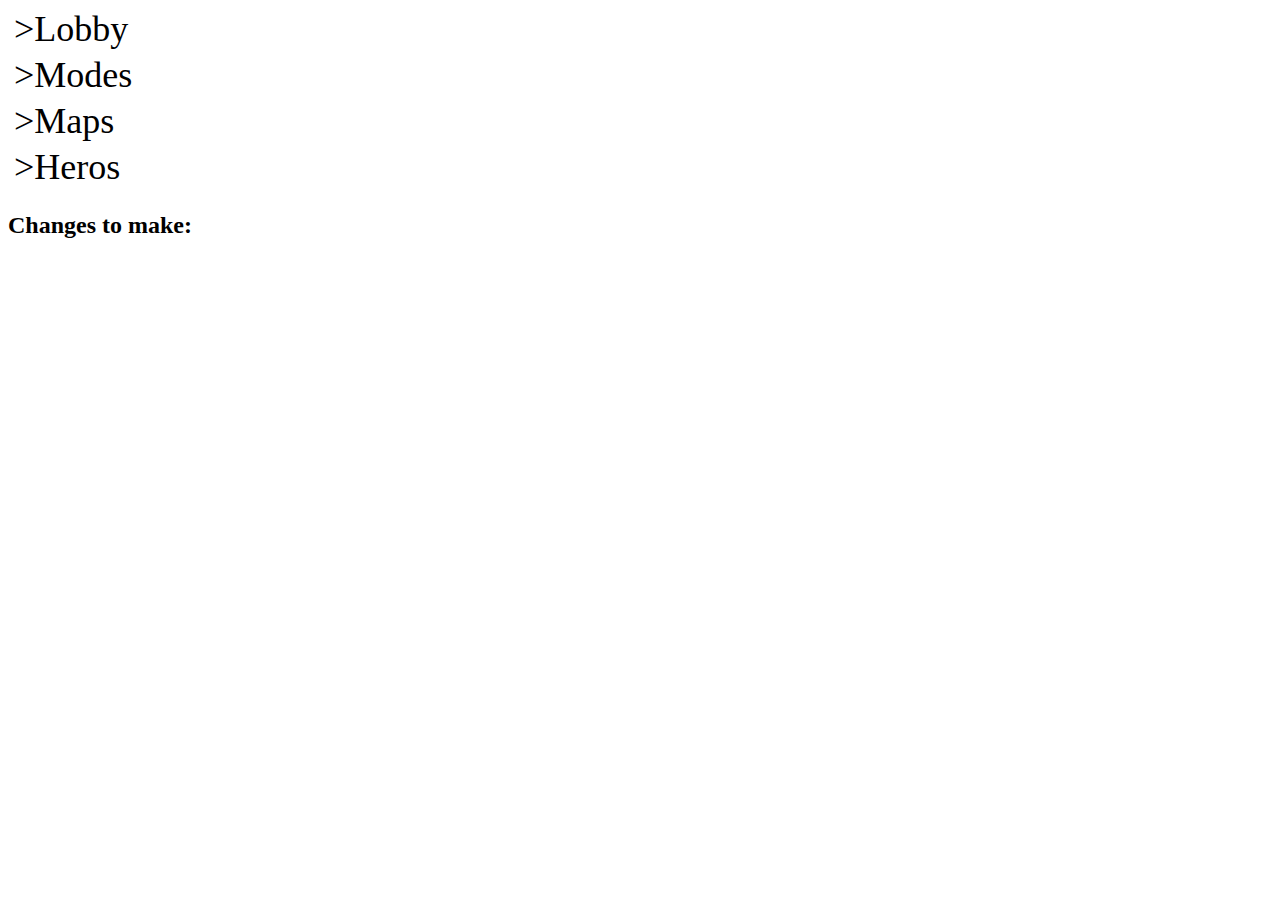
==== COwL.html @ 9a536832 "Initial Commit" ====
<html lang="en">

<head>
    <meta charset="UTF-8">
    <script src="cowl_scripts.js"></script>
    <script src="https://ajax.googleapis.com/ajax/libs/jquery/3.1.1/jquery.min.js"></script>
    <link rel="stylesheet" href="range.css">
    <!--range.css generated at http://danielstern.ca/range.css/-->
    <link rel="stylesheet" href="cowl_style.css">
    <title>Custom Overwatch Lobby Creator</title>
    <script src="cowl_jqscripts.js"></script>
</head>

<body>
    <div id="Settings">
        <fieldset id="Settings_Lobby">
            <legend>>Lobby</legend>
            <fieldset id="Settings_Lobby_Map">
                <legend>>>Map</legend>
                <label id="Settings_Lobby_Map_Map Rotation">Map Rotation:
                    <select><option name="def" value="after a mirror match">After a Mirror Match</option>
                        <option value="after a game">After a Game</option>
                        <option value="paused">Paused</option>
                    </select>
                </label>
                <br>
                <label id="Settings_Lobby_Map_Return to Lobby">Return to Lobby:
                    <select>
                        <option value="never">Never</option>
                        <option value="after a game">After a Game</option>
                        <option value="after a mirror match" name="def" selected>After a Mirror Match</option>
                    </select>
                </label>
                <br>
            </fieldset>
            <fieldset id="Settings_Lobby_Team">
                <legend>>>Team</legend>
                <label id="Settings_Lobby_Team_Team Balancing">Team Balancing:
                    <select><option name="def" value="off">Off</option>
                        <option value="automatic-random">Automatic-Random</option>
                    </select>
                </label>
                <br>
                <label id="Settings_Lobby_Team_When Balancing Occurs">When Balancing Occurs:
                    <select><option name="def" value="after a mirror match">After a Mirror Match</option>
                        <option value="after a game">After a Game</option>
                    </select>
                </label>
                <br>
                <label for="Settings_Lobby_Team_Team 1 Max Players" id="Settings_Lobby_Team_Team 1 Max Players">Team 1 Max Players
                    <input id="Settings_Lobby_Team_Team 1 Max Players-range" type="range" min="1" max="6" value="6" onmousemove="syncToText('Settings_Lobby_Team_Team 1 Max Players')">
                    <input id="Settings_Lobby_Team_Team 1 Max Players-text" type="number" min="1" max="6" value="6" onmousemove="syncToRange('Settings_Lobby_Team_Team 1 Max Players')">
                </label>
                <br>
                <label for="Settings_Lobby_Team_Team 2 Max Players" id="Settings_Lobby_Team_Team 2 Max Players">Team 2 Max Players
                    <input id="Settings_Lobby_Team_Team 2 Max Players-range" type="range" min="1" max="6" value="6" onmousemove="syncToText('Settings_Lobby_Team_Team 2 Max Players')">
                    <input id="Settings_Lobby_Team_Team 2 Max Players-text" type="number" min="1" max="6" value="6" onmousemove="syncToRange('Settings_Lobby_Team_Team 2 Max Players')">
                </label>
                <br>
                <label for="Settings_Lobby_Team_Max Spectators" id="Settings_Lobby_Team_Max Spectators">Max Spectators
                    <input id="Settings_Lobby_Team_Max Spectators-range" type="range" min="0" max="12" value="2" onmousemove="syncToText('Settings_Lobby_Team_Max Spectators')">
                    <input id="Settings_Lobby_Team_Max Spectators-text" type="number" min="0" max="12" value="2" onmousemove="syncToRange('Settings_Lobby_Team_Max Spectators')">
                </label>
                <br>
            </fieldset>
        </fieldset>
        <fieldset id="Settings_Modes">
            <legend>>Modes</legend>
            <fieldset id="Settings_Modes_All">
                <legend>>>All</legend>
                <fieldset id="Settings_Modes_All_General">
                    <legend>>>>General</legend>
                    <label id="Settings_Modes_All_General_Enemy Health Bars">Enemy Health Bars:
                        <select><option name="def" value="on">On</option>
                            <option value="off">Off</option>
                        </select>
                    </label>
                    <br>
                    <label id="Settings_Modes_All_General_Game Mode Start">Game Mode Start:
                        <select><option name="def" value="wait for full game">Wait For Full Game</option>
                            <option value="immediately">Immediately</option>
                            <option value="manual">Manual</option>
                        </select>
                    </label>
                    <br>
                    <label for="Settings_Modes_All_General_Health Pack Respawn Time" id="Settings_Modes_All_General_Health Pack Respawn Time">Health Pack Respawn Time
                        <input id="Settings_Modes_All_General_Health Pack Respawn Time-range" type="range" min="10" max="500" value="100" onmousemove="syncToText('Settings_Modes_All_General_Health Pack Respawn Time')">
                        <input id="Settings_Modes_All_General_Health Pack Respawn Time-text" type="number" min="10" max="500" value="100" onmousemove="syncToRange('Settings_Modes_All_General_Health Pack Respawn Time')">
                    </label>
                    <br>
                    <label id="Settings_Modes_All_General_Health Packs">Health Packs:
                        <select><option name="def" value="determined by mode">Determined By Mode</option>
                            <option value="enabled">Enabled</option>
                            <option value="disabled">Disabled</option>
                        </select>
                    </label>
                    <br>
                    <label id="Settings_Modes_All_General_Kill Cam">Kill Cam:
                        <select><option name="def" value="on">On</option>
                            <option value="off">Off</option>
                        </select>
                    </label>
                    <br>
                    <label id="Settings_Modes_All_General_Kill Feed">Kill Feed:
                        <select><option name="def" value="on">On</option>
                            <option value="off">Off</option>
                        </select>
                    </label>
                    <br>
                    <label id="Settings_Modes_All_General_Skins">Skins:
                        <select><option name="def" value="on">On</option>
                            <option value="off">Off</option>
                        </select>
                    </label>
                    <br>
                </fieldset>
                <fieldset id="Settings_Modes_All_Heros">
                    <legend>>>>Heros</legend>
                    <label id="Settings_Modes_All_Heros_Allow Hero Switching">Allow Hero Switching:
                        <select><option name="def" value="on">On</option>
                            <option value="off">Off</option>
                        </select>
                    </label>
                    <br>
                    <label id="Settings_Modes_All_Heros_Hero Limit">Hero Limit:
                        <select>
                            <option value="off">Off</option>
                            <option value="1 per team" name="def" selected>1 Per Team</option>
                            <option value="2 per team">2 Per Team</option>
                            <option value="1 per game">1 Per Game</option>
                            <option value="2 per game">2 Per Game</option>
                        </select>
                    </label>
                    <br>
                    <label id="Settings_Modes_All_Heros_Random Hero on Respawn">Random Hero on Respawn:
                        <select>
                            <option value="on">On</option>
                            <option value="off" name="def" selected>Off</option>
                        </select>
                    </label>
                    <br>
                    <label for="Settings_Modes_All_Heros_Respawn Time" id="Settings_Modes_All_Heros_Respawn Time">Respawn Time
                        <input id="Settings_Modes_All_Heros_Respawn Time-range" type="range" min="0" max="500" value="100" onmousemove="syncToText('Settings_Modes_All_Heros_Respawn Time')">
                        <input id="Settings_Modes_All_Heros_Respawn Time-text" type="number" min="0" max="500" value="100" onmousemove="syncToRange('Settings_Modes_All_Heros_Respawn Time')">
                    </label>
                    <br>
                    <label id="Settings_Modes_All_Heros_Role Limit">Role Limit:
                        <select><option name="def" value="off">Off</option>
                            <option value="2 of each role per team">2 of Each Role per Team</option>
                        </select>
                    </label>
                    <br>
                </fieldset>
            </fieldset>
            <fieldset id="Settings_Modes_Assault">
                <legend>>>Assault</legend>
                <fieldset id="Settings_Modes_Assault_Assault">
                    <legend>>>>Assault</legend>
                    <label id="Settings_Modes_Assault_Assault_Enabled">Enabled:
                        <select><option name="def" value="on">On</option>
                            <option value="off">Off</option>
                        </select>
                    </label>
                    <br>
                    <label for="Settings_Modes_Assault_Assault_Capture Speed Modifier" id="Settings_Modes_Assault_Assault_Capture Speed Modifier">Capture Speed Modifier
                        <input id="Settings_Modes_Assault_Assault_Capture Speed Modifier-range" type="range" min="10" max="500" value="100" onmousemove="syncToText('Settings_Modes_Assault_Assault_Capture Speed Modifier')">
                        <input id="Settings_Modes_Assault_Assault_Capture Speed Modifier-text" type="number" min="10" max="500" value="100" onmousemove="syncToRange('Settings_Modes_Assault_Assault_Capture Speed Modifier')">
                    </label>
                    <br>
                    <label id="Settings_Modes_Assault_Assault_Competitive Rules">Competitive Rules:
                        <select>
                            <option value="on">On</option>
                            <option value="off" name="def" selected>Off</option>
                        </select>
                    </label>
                    <br>
                </fieldset>
            </fieldset>
            <fieldset id="Settings_Modes_Assault/Escort">
                <legend>>>Assault/Escort</legend>
                <fieldset id="Settings_Modes_Assault/Escort_Assault/Escort">
                    <legend>>>>Assault/Escort</legend>
                    <label id="Settings_Modes_Assault/Escort_Assault/Escort_Enabled">Enabled:
                        <select><option name="def" value="on">On</option>
                            <option value="off">Off</option>
                        </select>
                    </label>
                    <br>
                    <label for="Settings_Modes_Assault/Escort_Assault/Escort_Capture Speed Modifier" id="Settings_Modes_Assault/Escort_Assault/Escort_Capture Speed Modifier">Capture Speed Modifier
                        <input id="Settings_Modes_Assault/Escort_Assault/Escort_Capture Speed Modifier-range" type="range" min="10" max="500" value="100" onmousemove="syncToText('Settings_Modes_Assault/Escort_Assault/Escort_Capture Speed Modifier')">
                        <input id="Settings_Modes_Assault/Escort_Assault/Escort_Capture Speed Modifier-text" type="number" min="10" max="500" value="100" onmousemove="syncToRange('Settings_Modes_Assault/Escort_Assault/Escort_Capture Speed Modifier')">
                    </label>
                    <br>
                    <label id="Settings_Modes_Assault/Escort_Assault/Escort_Competitive Rules">Competitive Rules:
                        <select>
                            <option value="on">On</option>
                            <option value="off" name="def" selected>Off</option>
                        </select>
                    </label>
                    <br>
                    <label for="Settings_Modes_Assault/Escort_Assault/Escort_Payload Speed Modifier" id="Settings_Modes_Assault/Escort_Assault/Escort_Payload Speed Modifier">Payload Speed Modifier
                        <input id="Settings_Modes_Assault/Escort_Assault/Escort_Payload Speed Modifier-range" type="range" min="10" max="500" value="100" onmousemove="syncToText('Settings_Modes_Assault/Escort_Assault/Escort_Payload Speed Modifier')">
                        <input id="Settings_Modes_Assault/Escort_Assault/Escort_Payload Speed Modifier-text" type="number" min="10" max="500" value="100" onmousemove="syncToRange('Settings_Modes_Assault/Escort_Assault/Escort_Payload Speed Modifier')">
                    </label>
                    <br>
                </fieldset>
            </fieldset>
            <fieldset id="Settings_Modes_Control">
                <legend>>>Control</legend>
                <fieldset id="Settings_Modes_Control_Control">
                    <legend>>>>Control</legend>
                    <label id="Settings_Modes_Control_Control_Enabled">Enabled:
                        <select><option name="def" value="on">On</option>
                            <option value="off">Off</option>
                        </select>
                    </label>
                    <br>
                    <label for="Settings_Modes_Control_Control_Capture Speed Modifier" id="Settings_Modes_Control_Control_Capture Speed Modifier">Capture Speed Modifier
                        <input id="Settings_Modes_Control_Control_Capture Speed Modifier-range" type="range" min="10" max="500" value="100" onmousemove="syncToText('Settings_Modes_Control_Control_Capture Speed Modifier')">
                        <input id="Settings_Modes_Control_Control_Capture Speed Modifier-text" type="number" min="10" max="500" value="100" onmousemove="syncToRange('Settings_Modes_Control_Control_Capture Speed Modifier')">
                    </label>
                    <br>
                    <label id="Settings_Modes_Control_Control_Competitive Rules">Competitive Rules:
                        <select>
                            <option value="on">On</option>
                            <option value="off" name="def" selected>Off</option>
                        </select>
                    </label>
                    <br>
                    <label id="Settings_Modes_Control_Control_Map Control Points">Map Control Points:
                        <select><option name="def" value="all">All</option>
                            <option value="first">First</option>
                            <option value="second">Second</option>
                            <option value="third">Third</option>
                        </select>
                    </label>
                    <br>
                    <label id="Settings_Modes_Control_Control_Score to Win">Score to Win:
                        <select>
                            <option value="1">1</option>
                            <option value="2" required>2</option>
                            <option value="3">3</option>
                        </select>
                    </label>
                    <br>
                    <label for="Settings_Modes_Control_Control_Scoring Speed" id="Settings_Modes_Control_Control_Scoring Speed">Scoring Speed
                        <input id="Settings_Modes_Control_Control_Scoring Speed-range" type="range" min="10" max="500" value="100" onmousemove="syncToText('Settings_Modes_Control_Control_Scoring Speed')">
                        <input id="Settings_Modes_Control_Control_Scoring Speed-text" type="number" min="10" max="500" value="100" onmousemove="syncToRange('Settings_Modes_Control_Control_Scoring Speed')">
                    </label>
                    <br>
                </fieldset>
            </fieldset>
            <fieldset id="Settings_Modes_Escort">
                <legend>>>Escort</legend>
                <fieldset id="Settings_Modes_Escort_Escort">
                    <legend>>>>Escort</legend>
                    <label id="Settings_Modes_Escort_Escort_Enabled">Enabled:
                        <select><option name="def" value="on">On</option>
                            <option value="off">Off</option>
                        </select>
                    </label>
                    <br>
                    <label id="Settings_Modes_Escort_Escort_Competitive Rules">Competitive Rules:
                        <select>
                            <option value="on">On</option>
                            <option value="off" name="def" selected>Off</option>
                        </select>
                    </label>
                    <br>
                    <label for="Settings_Modes_Escort_Escort_Payload Speed Modifier" id="Settings_Modes_Escort_Escort_Payload Speed Modifier">Payload Speed Modifier
                        <input id="Settings_Modes_Escort_Escort_Payload Speed Modifier-range" type="range" min="10" max="500" value="100" onmousemove="syncToText('Settings_Modes_Escort_Escort_Payload Speed Modifier')">
                        <input id="Settings_Modes_Escort_Escort_Payload Speed Modifier-text" type="number" min="10" max="500" value="100" onmousemove="syncToRange('Settings_Modes_Escort_Escort_Payload Speed Modifier')">
                    </label>
                    <br>
                </fieldset>
            </fieldset>
            <fieldset id="Settings_Modes_Capture the Flag">
                <legend>>>Capture the Flag</legend>
                <fieldset id="Settings_Modes_Capture the Flag_Capture the Flag">
                    <legend>>>>Capture the Flag</legend>
                    <label id="Settings_Modes_Capture the Flag_Capture the Flag_Enabled">Enabled:
                        <select>
                            <option value="on">On</option>
                            <option value="off" name="def" selected>Off</option>
                        </select>
                    </label>
                    <br>
                    <label id="Settings_Modes_Capture the Flag_Capture the Flag_Damage Interrupts Flag Interaction">Damage Interrupts Flag Interaction:
                        <select><option name="def" value="on">On</option>
                            <option value="off">Off</option>
                        </select>
                    </label>
                    <br>
                    <label id="Settings_Modes_Capture the Flag_Capture the Flag_Flag Carrier Rules">Flag Carrier Rules:
                        <select><option name="def" value="no ability restrictions">No Ability Restrictions</option>
                            <option value="disable flag carrier abilities">Disable Flag Carrier Abilities</option>
                            <option value="mobility and invulerablity drops flag">Mobility and Invulerablity Drops Flag</option>
                        </select>
                    </label>
                    <br>
                    <label for="Settings_Modes_Capture the Flag_Capture the Flag_Flag Pickup Time" id="Settings_Modes_Capture the Flag_Capture the Flag_Flag Pickup Time">Flag Pickup Time
                        <input id="Settings_Modes_Capture the Flag_Capture the Flag_Flag Pickup Time-range" type="range" min="0" max="500" value="250" onmousemove="syncToText('Settings_Modes_Capture the Flag_Capture the Flag_Flag Pickup Time')">
                        <input id="Settings_Modes_Capture the Flag_Capture the Flag_Flag Pickup Time-text" type="number" min="0" max="500" value="250" onmousemove="syncToRange('Settings_Modes_Capture the Flag_Capture the Flag_Flag Pickup Time')">
                    </label>
                    <br>
                    <label for="Settings_Modes_Capture the Flag_Capture the Flag_Flag Return Time" id="Settings_Modes_Capture the Flag_Capture the Flag_Flag Return Time">Flag Return Time
                        <input id="Settings_Modes_Capture the Flag_Capture the Flag_Flag Return Time-range" type="range" min="0" max="500" value="250" onmousemove="syncToText('Settings_Modes_Capture the Flag_Capture the Flag_Flag Return Time')">
                        <input id="Settings_Modes_Capture the Flag_Capture the Flag_Flag Return Time-text" type="number" min="0" max="500" value="250" onmousemove="syncToRange('Settings_Modes_Capture the Flag_Capture the Flag_Flag Return Time')">
                    </label>
                    <br>
                    <label for="Settings_Modes_Capture the Flag_Capture the Flag_Game Length in Minutes" id="Settings_Modes_Capture the Flag_Capture the Flag_Game Length in Minutes">Game Length in Minutes
                        <input id="Settings_Modes_Capture the Flag_Capture the Flag_Game Length in Minutes-range" type="range" min="5" max="15" value="7" onmousemove="syncToText('Settings_Modes_Capture the Flag_Capture the Flag_Game Length in Minutes')">
                        <input id="Settings_Modes_Capture the Flag_Capture the Flag_Game Length in Minutes-text" type="number" min="5" max="15" value="7" onmousemove="syncToRange('Settings_Modes_Capture the Flag_Capture the Flag_Game Length in Minutes')">
                    </label>
                    <br>
                    <label for="Settings_Modes_Capture the Flag_Capture the Flag_Score to Win" id="Settings_Modes_Capture the Flag_Capture the Flag_Score to Win">Score to Win
                        <input id="Settings_Modes_Capture the Flag_Capture the Flag_Score to Win-range" type="range" min="1" max="9" value="3" onmousemove="syncToText('Settings_Modes_Capture the Flag_Capture the Flag_Score to Win')">
                        <input id="Settings_Modes_Capture the Flag_Capture the Flag_Score to Win-text" type="number" min="1" max="9" value="3" onmousemove="syncToRange('Settings_Modes_Capture the Flag_Capture the Flag_Score to Win')">
                    </label>
                    <br>
                    <label id="Settings_Modes_Capture the Flag_Capture the Flag_Scoring Requires Your Flag">Scoring Requires Your Flag:
                        <select>
                            <option value="on">On</option>
                            <option value="off" name="def" selected>Off</option>
                        </select>
                    </label>
                    <br>
                </fieldset>
            </fieldset>
            <fieldset id="Settings_Modes_Elimination">
                <legend>>>Elimination</legend>
                <fieldset id="Settings_Modes_Elimination_Elimination">
                    <legend>>>>Elimination</legend>
                    <label id="Settings_Modes_Elimination_Elimination_Enabled">Enabled:
                        <select>
                            <option value="on">On</option>
                            <option value="off" name="def" selected>Off</option>
                        </select>
                    </label>
                    <br>
                    <label for="Settings_Modes_Elimination_Elimination_Assemble Hero Time" id="Settings_Modes_Elimination_Elimination_Assemble Hero Time">Assemble Hero Time
                        <input id="Settings_Modes_Elimination_Elimination_Assemble Hero Time-range" type="range" min="20" max="60" value="20" onmousemove="syncToText('Settings_Modes_Elimination_Elimination_Assemble Hero Time')">
                        <input id="Settings_Modes_Elimination_Elimination_Assemble Hero Time-text" type="number" min="20" max="60" value="20" onmousemove="syncToRange('Settings_Modes_Elimination_Elimination_Assemble Hero Time')">
                    </label>
                    <br>
                    <label id="Settings_Modes_Elimination_Elimination_Hero Selection">Hero Selection:
                        <select><option name="def" value="choice">Choice</option>
                            <option value="random">Random</option>
                            <option value="mirrored random">Mirrored Random</option>
                        </select>
                    </label>
                    <br>
                    <label for="Settings_Modes_Elimination_Elimination_Score to Win" id="Settings_Modes_Elimination_Elimination_Score to Win">Score to Win
                        <input id="Settings_Modes_Elimination_Elimination_Score to Win-range" type="range" min="1" max="9" value="3" onmousemove="syncToText('Settings_Modes_Elimination_Elimination_Score to Win')">
                        <input id="Settings_Modes_Elimination_Elimination_Score to Win-text" type="number" min="1" max="9" value="3" onmousemove="syncToRange('Settings_Modes_Elimination_Elimination_Score to Win')">
                    </label>
                    <br>
                </fieldset>
            </fieldset>
            <fieldset id="Settings_Modes_Skirmish">
                <legend>>>Skirmish</legend>
                <fieldset id="Settings_Modes_Skirmish_Skirmish">
                    <legend>>>>Skirmish</legend>
                    <label id="Settings_Modes_Skirmish_Skirmish_Enabled">Enabled:
                        <select>
                            <option value="on">On</option>
                            <option value="off" name="def" selected>Off</option>
                        </select>
                    </label>
                    <br>
                </fieldset>
            </fieldset>
        </fieldset>
        <fieldset id="Settings_Maps">
            <legend>>Maps</legend>
            <fieldset id="Settings_Maps_Assault">
                <legend>>>Assault</legend>
                <label id="Settings_Maps_Assault_Hanamura">Hanamura:
                    <select><option name="def" value="on">On</option>
                        <option value="off">Off</option>
                    </select>
                </label>
                <br>
                <label id="Settings_Maps_Assault_Temple of Anubis">Temple of Anubis:
                    <select><option name="def" value="on">On</option>
                        <option value="off">Off</option>
                    </select>
                </label>
                <br>
                <label id="Settings_Maps_Assault_Volskaya Industries">Volskaya Industries:
                    <select><option name="def" value="on">On</option>
                        <option value="off">Off</option>
                    </select>
                </label>
                <br>
            </fieldset>
            <fieldset id="Settings_Maps_Assault/Escort">
                <legend>>>Assault/Escort</legend>
                <label id="Settings_Maps_Assault/Escort_Eichenwalde">Eichenwalde:
                    <select><option name="def" value="on">On</option>
                        <option value="off">Off</option>
                    </select>
                </label>
                <br>
                <label id="Settings_Maps_Assault/Escort_Hollywood">Hollywood:
                    <select><option name="def" value="on">On</option>
                        <option value="off">Off</option>
                    </select>
                </label>
                <br>
                <label id="Settings_Maps_Assault/Escort_King's Row">King's Row:
                    <select><option name="def" value="on">On</option>
                        <option value="off">Off</option>
                    </select>
                </label>
                <br>
                <label id="Settings_Maps_Assault/Escort_Numbani">Numbani:
                    <select><option name="def" value="on">On</option>
                        <option value="off">Off</option>
                    </select>
                </label>
                <br>
            </fieldset>
            <fieldset id="Settings_Maps_Control">
                <legend>>>Control</legend>
                <label id="Settings_Maps_Control_Ilios">Ilios:
                    <select><option name="def" value="on">On</option>
                        <option value="off">Off</option>
                    </select>
                </label>
                <br>
                <label id="Settings_Maps_Control_Lijiang Tower">Lijiang Tower:
                    <select><option name="def" value="on">On</option>
                        <option value="off">Off</option>
                    </select>
                </label>
                <br>
                <label id="Settings_Maps_Control_Nepal">Nepal:
                    <select><option name="def" value="on">On</option>
                        <option value="off">Off</option>
                    </select>
                </label>
                <br>
                <label id="Settings_Maps_Control_Oasis">Oasis:
                    <select><option name="def" value="on">On</option>
                        <option value="off">Off</option>
                    </select>
                </label>
                <br>
            </fieldset>
            <fieldset id="Settings_Maps_Escort">
                <legend>>>Escort</legend>
                <label id="Settings_Maps_Escort_Dorado">Dorado:
                    <select><option name="def" value="on">On</option>
                        <option value="off">Off</option>
                    </select>
                </label>
                <br>
                <label id="Settings_Maps_Escort_Route 66">Route 66:
                    <select><option name="def" value="on">On</option>
                        <option value="off">Off</option>
                    </select>
                </label>
                <br>
                <label id="Settings_Maps_Escort_Watchpoint: Gibraltar">Watchpoint: Gibraltar:
                    <select><option name="def" value="on">On</option>
                        <option value="off">Off</option>
                    </select>
                </label>
                <br>
            </fieldset>
        </fieldset>
        <fieldset id="Settings_Heros">
            <legend>>Heros</legend>
            <fieldset id="Settings_Heros_All Teams">
                <legend>>>All Teams</legend>
                <fieldset id="Settings_Heros_All Teams_All Heros">
                    <legend>>>>All Heros</legend>
                    <fieldset id="Settings_Heros_All Teams_All Heros_General">
                        <legend>>>>>General</legend>
                        <fieldset id="Settings_Heros_All Teams_All Heros_General_Abilities">
                            <legend>>>>>Abilities</legend>
                            <label for="Settings_Heros_All Teams_All Heros_General_Abilities_Ability Cooldown Time" id="Settings_Heros_All Teams_All Heros_General_Abilities_Ability Cooldown Time">Ability Cooldown Time
                                <input id="Settings_Heros_All Teams_All Heros_General_Abilities_Ability Cooldown Time-range" type="range" min="0" max="500" value="100" onmousemove="syncToText('Settings_Heros_All Teams_All Heros_General_Abilities_Ability Cooldown Time')">
                                <input id="Settings_Heros_All Teams_All Heros_General_Abilities_Ability Cooldown Time-text" type="number" min="0" max="500" value="100" onmousemove="syncToRange('Settings_Heros_All Teams_All Heros_General_Abilities_Ability Cooldown Time')">
                            </label>
                            <br>
                            <label id="Settings_Heros_All Teams_All Heros_General_Abilities_Ultimate Ability">Ultimate Ability:
                                <select>
                                    <option name="def" value="on">On</option>
                                    <option value="off">Off</option>
                                </select>
                            </label>
                            <br>
                            <label for="Settings_Heros_All Teams_All Heros_General_Abilities_Ultimate Generation" id="Settings_Heros_All Teams_All Heros_General_Abilities_Ultimate Generation">Ultimate Generation
                                <input id="Settings_Heros_All Teams_All Heros_General_Abilities_Ultimate Generation-range" type="range" min="10" max="500" value="100" onmousemove="syncToText('Settings_Heros_All Teams_All Heros_General_Abilities_Ultimate Generation')">
                                <input id="Settings_Heros_All Teams_All Heros_General_Abilities_Ultimate Generation-text" type="number" min="10" max="500" value="100" onmousemove="syncToRange('Settings_Heros_All Teams_All Heros_General_Abilities_Ultimate Generation')">
                            </label>
                            <br>
                        </fieldset>
                        <fieldset id="Settings_Heros_All Teams_All Heros_General_Combat Modifiers">
                            <legend>>>>>>Combat Modifiers</legend>
                            <label for="Settings_Heros_All Teams_All Heros_General_Combat Modifiers_Damage Dealt" id="Settings_Heros_All Teams_All Heros_General_Combat Modifiers_Damage Dealt">Damage Dealt
                                <input id="Settings_Heros_All Teams_All Heros_General_Combat Modifiers_Damage Dealt-range" type="range" min="10" max="500" value="100" onmousemove="syncToText('Settings_Heros_All Teams_All Heros_General_Combat Modifiers_Damage Dealt')">
                                <input id="Settings_Heros_All Teams_All Heros_General_Combat Modifiers_Damage Dealt-text" type="number" min="10" max="500" value="100" onmousemove="syncToRange('Settings_Heros_All Teams_All Heros_General_Combat Modifiers_Damage Dealt')">
                            </label>
                            <br>
                            <label for="Settings_Heros_All Teams_All Heros_General_Combat Modifiers_Damage Received" id="Settings_Heros_All Teams_All Heros_General_Combat Modifiers_Damage Received">Damage Received
                                <input id="Settings_Heros_All Teams_All Heros_General_Combat Modifiers_Damage Received-range" type="range" min="10" max="500" value="100" onmousemove="syncToText('Settings_Heros_All Teams_All Heros_General_Combat Modifiers_Damage Received')">
                                <input id="Settings_Heros_All Teams_All Heros_General_Combat Modifiers_Damage Received-text" type="number" min="10" max="500" value="100" onmousemove="syncToRange('Settings_Heros_All Teams_All Heros_General_Combat Modifiers_Damage Received')">
                            </label>
                            <br>
                            <label for="Settings_Heros_All Teams_All Heros_General_Combat Modifiers_Healing Dealt" id="Settings_Heros_All Teams_All Heros_General_Combat Modifiers_Healing Dealt">Healing Dealt
                                <input id="Settings_Heros_All Teams_All Heros_General_Combat Modifiers_Healing Dealt-range" type="range" min="10" max="500" value="100" onmousemove="syncToText('Settings_Heros_All Teams_All Heros_General_Combat Modifiers_Healing Dealt')">
                                <input id="Settings_Heros_All Teams_All Heros_General_Combat Modifiers_Healing Dealt-text" type="number" min="10" max="500" value="100" onmousemove="syncToRange('Settings_Heros_All Teams_All Heros_General_Combat Modifiers_Healing Dealt')">
                            </label>
                            <br>
                            <label for="Settings_Heros_All Teams_All Heros_General_Combat Modifiers_Healing Received" id="Settings_Heros_All Teams_All Heros_General_Combat Modifiers_Healing Received">Healing Received
                                <input id="Settings_Heros_All Teams_All Heros_General_Combat Modifiers_Healing Received-range" type="range" min="10" max="500" value="100" onmousemove="syncToText('Settings_Heros_All Teams_All Heros_General_Combat Modifiers_Healing Received')">
                                <input id="Settings_Heros_All Teams_All Heros_General_Combat Modifiers_Healing Received-text" type="number" min="10" max="500" value="100" onmousemove="syncToRange('Settings_Heros_All Teams_All Heros_General_Combat Modifiers_Healing Received')">
                            </label>
                            <br>
                            <label for="Settings_Heros_All Teams_All Heros_General_Combat Modifiers_Health" id="Settings_Heros_All Teams_All Heros_General_Combat Modifiers_Health">Health
                                <input id="Settings_Heros_All Teams_All Heros_General_Combat Modifiers_Health-range" type="range" min="10" max="500" value="100" onmousemove="syncToText('Settings_Heros_All Teams_All Heros_General_Combat Modifiers_Health')">
                                <input id="Settings_Heros_All Teams_All Heros_General_Combat Modifiers_Health-text" type="number" min="10" max="500" value="100" onmousemove="syncToRange('Settings_Heros_All Teams_All Heros_General_Combat Modifiers_Health')">
                            </label>
                            <br>
                            <label for="Settings_Heros_All Teams_All Heros_General_Combat Modifiers_Movement Speed" id="Settings_Heros_All Teams_All Heros_General_Combat Modifiers_Movement Speed">Movement Speed
                                <input id="Settings_Heros_All Teams_All Heros_General_Combat Modifiers_Movement Speed-range" type="range" min="10" max="300" value="100" onmousemove="syncToText('Settings_Heros_All Teams_All Heros_General_Combat Modifiers_Movement Speed')">
                                <input id="Settings_Heros_All Teams_All Heros_General_Combat Modifiers_Movement Speed-text" type="number" min="10" max="300" value="100" onmousemove="syncToRange('Settings_Heros_All Teams_All Heros_General_Combat Modifiers_Movement Speed')">
                            </label>
                            <br>
                            <label for="Settings_Heros_All Teams_All Heros_General_Combat Modifiers_Projectile Speed" id="Settings_Heros_All Teams_All Heros_General_Combat Modifiers_Projectile Speed">Projectile Speed
                                <input id="Settings_Heros_All Teams_All Heros_General_Combat Modifiers_Projectile Speed-range" type="range" min="10" max="500" value="100" onmousemove="syncToText('Settings_Heros_All Teams_All Heros_General_Combat Modifiers_Projectile Speed')">
                                <input id="Settings_Heros_All Teams_All Heros_General_Combat Modifiers_Projectile Speed-text" type="number" min="10" max="500" value="100" onmousemove="syncToRange('Settings_Heros_All Teams_All Heros_General_Combat Modifiers_Projectile Speed')">
                            </label>
                            <br>
                            <label id="Settings_Heros_All Teams_All Heros_General_Combat Modifiers_Receive Headshots Only">Receive Headshots Only:
                                <select>
                                    <option value="on">On</option>
                                    <option value="off" name="def" selected>Off</option>
                                </select>
                            </label>
                            <br>
                        </fieldset>
                    </fieldset>
                    <fieldset id="Settings_Heros_All Teams_All Heros_Hero Roster">
                        <legend>>>>>Hero Roster</legend>
                        <label id="Settings_Heros_All Teams_All Heros_Hero Roster_Ana">Ana:
                            <select><option name="def" value="on">On</option>
                                <option value="off">Off</option>
                            </select>
                        </label>
                        <br>
                        <label id="Settings_Heros_All Teams_All Heros_Hero Roster_Bastion">Bastion:
                            <select><option name="def" value="on">On</option>
                                <option value="off">Off</option>
                            </select>
                        </label>
                        <br>
                        <label id="Settings_Heros_All Teams_All Heros_Hero Roster_D.Va">D.Va:
                            <select><option name="def" value="on">On</option>
                                <option value="off">Off</option>
                            </select>
                        </label>
                        <br>
                        <label id="Settings_Heros_All Teams_All Heros_Hero Roster_Genji">Genji:
                            <select><option name="def" value="on">On</option>
                                <option value="off">Off</option>
                            </select>
                        </label>
                        <br>
                        <label id="Settings_Heros_All Teams_All Heros_Hero Roster_Hanzo">Hanzo:
                            <select><option name="def" value="on">On</option>
                                <option value="off">Off</option>
                            </select>
                        </label>
                        <br>
                        <label id="Settings_Heros_All Teams_All Heros_Hero Roster_Junkrat">Junkrat:
                            <select><option name="def" value="on">On</option>
                                <option value="off">Off</option>
                            </select>
                        </label>
                        <br>
                        <label id="Settings_Heros_All Teams_All Heros_Hero Roster_Lucio">Lucio:
                            <select><option name="def" value="on">On</option>
                                <option value="off">Off</option>
                            </select>
                        </label>
                        <br>
                        <label id="Settings_Heros_All Teams_All Heros_Hero Roster_McCree">McCree:
                            <select><option name="def" value="on">On</option>
                                <option value="off">Off</option>
                            </select>
                        </label>
                        <br>
                        <label id="Settings_Heros_All Teams_All Heros_Hero Roster_Mei">Mei:
                            <select><option name="def" value="on">On</option>
                                <option value="off">Off</option>
                            </select>
                        </label>
                        <br>
                        <label id="Settings_Heros_All Teams_All Heros_Hero Roster_Mercy">Mercy:
                            <select><option name="def" value="on">On</option>
                                <option value="off">Off</option>
                            </select>
                        </label>
                        <br>
                        <label id="Settings_Heros_All Teams_All Heros_Hero Roster_Pharah">Pharah:
                            <select><option name="def" value="on">On</option>
                                <option value="off">Off</option>
                            </select>
                        </label>
                        <br>
                        <label id="Settings_Heros_All Teams_All Heros_Hero Roster_Reaper">Reaper:
                            <select><option name="def" value="on">On</option>
                                <option value="off">Off</option>
                            </select>
                        </label>
                        <br>
                        <label id="Settings_Heros_All Teams_All Heros_Hero Roster_Reinhardt">Reinhardt:
                            <select><option name="def" value="on">On</option>
                                <option value="off">Off</option>
                            </select>
                        </label>
                        <br>
                        <label id="Settings_Heros_All Teams_All Heros_Hero Roster_Roadhog">Roadhog:
                            <select><option name="def" value="on">On</option>
                                <option value="off">Off</option>
                            </select>
                        </label>
                        <br>
                        <label id="Settings_Heros_All Teams_All Heros_Hero Roster_Soldier: 76">Soldier: 76:
                            <select><option name="def" value="on">On</option>
                                <option value="off">Off</option>
                            </select>
                        </label>
                        <br>
                        <label id="Settings_Heros_All Teams_All Heros_Hero Roster_Sombra">Sombra:
                            <select><option name="def" value="on">On</option>
                                <option value="off">Off</option>
                            </select>
                        </label>
                        <br>
                        <label id="Settings_Heros_All Teams_All Heros_Hero Roster_Symmetra">Symmetra:
                            <select><option name="def" value="on">On</option>
                                <option value="off">Off</option>
                            </select>
                        </label>
                        <br>
                        <label id="Settings_Heros_All Teams_All Heros_Hero Roster_Torbjorn">Torbjorn:
                            <select><option name="def" value="on">On</option>
                                <option value="off">Off</option>
                            </select>
                        </label>
                        <br>
                        <label id="Settings_Heros_All Teams_All Heros_Hero Roster_Tracer">Tracer:
                            <select><option name="def" value="on">On</option>
                                <option value="off">Off</option>
                            </select>
                        </label>
                        <br>
                        <label id="Settings_Heros_All Teams_All Heros_Hero Roster_Widowmaker">Widowmaker:
                            <select><option name="def" value="on">On</option>
                                <option value="off">Off</option>
                            </select>
                        </label>
                        <br>
                        <label id="Settings_Heros_All Teams_All Heros_Hero Roster_Winston">Winston:
                            <select><option name="def" value="on">On</option>
                                <option value="off">Off</option>
                            </select>
                        </label>
                        <br>
                        <label id="Settings_Heros_All Teams_All Heros_Hero Roster_Zarya">Zarya:
                            <select><option name="def" value="on">On</option>
                                <option value="off">Off</option>
                            </select>
                        </label>
                        <br>
                        <label id="Settings_Heros_All Teams_All Heros_Hero Roster_Zenyatta">Zenyatta:
                            <select><option name="def" value="on">On</option>
                                <option value="off">Off</option>
                            </select>
                        </label>
                        <br>
                    </fieldset>
                </fieldset>
                <fieldset id="Settings_Heros_All Teams_Ana">
                    <legend>>>>Ana</legend>
                    <fieldset id="Settings_Heros_All Teams_Ana_Abilities">
                        <legend>>>>>Abilities</legend>
                        <label id="Settings_Heros_All Teams_Ana_Abilities_Biotic Grenade">Biotic Grenade:
                            <select><option name="def" value="on">On</option>
                                <option value="off">Off</option>
                            </select>
                        </label>
                        <br>
                        <label for="Settings_Heros_All Teams_Ana_Abilities_Biotic Grenade Ability Cooldown Time" id="Settings_Heros_All Teams_Ana_Abilities_Biotic Grenade Ability Cooldown Time">Biotic Grenade Ability Cooldown Time
                            <input id="Settings_Heros_All Teams_Ana_Abilities_Biotic Grenade Ability Cooldown Time-range" type="range" min="10" max="500" value="100" onmousemove="syncToText('Settings_Heros_All Teams_Ana_Abilities_Biotic Grenade Ability Cooldown Time')">
                            <input id="Settings_Heros_All Teams_Ana_Abilities_Biotic Grenade Ability Cooldown Time-text" type="number" min="10" max="500" value="100" onmousemove="syncToRange('Settings_Heros_All Teams_Ana_Abilities_Biotic Grenade Ability Cooldown Time')">
                        </label>
                        <br>
                        <label id="Settings_Heros_All Teams_Ana_Abilities_Sleep Dart">Sleep Dart:
                            <select><option name="def" value="on">On</option>
                                <option value="off">Off</option>
                            </select>
                        </label>
                        <br>
                        <label for="Settings_Heros_All Teams_Ana_Abilities_Sleep Dart Ability Cooldown Time" id="Settings_Heros_All Teams_Ana_Abilities_Sleep Dart Ability Cooldown Time">Sleep Dart Ability Cooldown Time
                            <input id="Settings_Heros_All Teams_Ana_Abilities_Sleep Dart Ability Cooldown Time-range" type="range" min="10" max="500" value="100" onmousemove="syncToText('Settings_Heros_All Teams_Ana_Abilities_Sleep Dart Ability Cooldown Time')">
                            <input id="Settings_Heros_All Teams_Ana_Abilities_Sleep Dart Ability Cooldown Time-text" type="number" min="10" max="500" value="100" onmousemove="syncToRange('Settings_Heros_All Teams_Ana_Abilities_Sleep Dart Ability Cooldown Time')">
                        </label>
                        <br>
                        <label id="Settings_Heros_All Teams_Ana_Abilities_Nano Boost Ultimate Ability">Nano Boost Ultimate Ability:
                            <select><option name="def" value="on">On</option>
                                <option value="off">Off</option>
                            </select>
                        </label>
                        <br>
                        <label for="Settings_Heros_All Teams_Ana_Abilities_Nano Boost Ultimate Generation" id="Settings_Heros_All Teams_Ana_Abilities_Nano Boost Ultimate Generation">Nano Boost Ultimate Generation
                            <input id="Settings_Heros_All Teams_Ana_Abilities_Nano Boost Ultimate Generation-range" type="range" min="10" max="500" value="100" onmousemove="syncToText('Settings_Heros_All Teams_Ana_Abilities_Nano Boost Ultimate Generation')">
                            <input id="Settings_Heros_All Teams_Ana_Abilities_Nano Boost Ultimate Generation-text" type="number" min="10" max="500" value="100" onmousemove="syncToRange('Settings_Heros_All Teams_Ana_Abilities_Nano Boost Ultimate Generation')">
                        </label>
                        <br>
                    </fieldset>
                    <fieldset id="Settings_Heros_All Teams_Ana_Combat Modifiers">
                        <legend>>>>>Combat Modifiers</legend>
                        <label for="Settings_Heros_All Teams_Ana_Combat Modifiers_Damage Dealt" id="Settings_Heros_All Teams_Ana_Combat Modifiers_Damage Dealt">Damage Dealt
                            <input id="Settings_Heros_All Teams_Ana_Combat Modifiers_Damage Dealt-range" type="range" min="10" max="500" value="100" onmousemove="syncToText('Settings_Heros_All Teams_Ana_Combat Modifiers_Damage Dealt')">
                            <input id="Settings_Heros_All Teams_Ana_Combat Modifiers_Damage Dealt-text" type="number" min="10" max="500" value="100" onmousemove="syncToRange('Settings_Heros_All Teams_Ana_Combat Modifiers_Damage Dealt')">
                        </label>
                        <br>
                        <label for="Settings_Heros_All Teams_Ana_Combat Modifiers_Damage Received" id="Settings_Heros_All Teams_Ana_Combat Modifiers_Damage Received">Damage Received
                            <input id="Settings_Heros_All Teams_Ana_Combat Modifiers_Damage Received-range" type="range" min="10" max="500" value="100" onmousemove="syncToText('Settings_Heros_All Teams_Ana_Combat Modifiers_Damage Received')">
                            <input id="Settings_Heros_All Teams_Ana_Combat Modifiers_Damage Received-text" type="number" min="10" max="500" value="100" onmousemove="syncToRange('Settings_Heros_All Teams_Ana_Combat Modifiers_Damage Received')">
                        </label>
                        <br>
                        <label for="Settings_Heros_All Teams_Ana_Combat Modifiers_Healing Dealt" id="Settings_Heros_All Teams_Ana_Combat Modifiers_Healing Dealt">Healing Dealt
                            <input id="Settings_Heros_All Teams_Ana_Combat Modifiers_Healing Dealt-range" type="range" min="10" max="500" value="100" onmousemove="syncToText('Settings_Heros_All Teams_Ana_Combat Modifiers_Healing Dealt')">
                            <input id="Settings_Heros_All Teams_Ana_Combat Modifiers_Healing Dealt-text" type="number" min="10" max="500" value="100" onmousemove="syncToRange('Settings_Heros_All Teams_Ana_Combat Modifiers_Healing Dealt')">
                        </label>
                        <br>
                        <label for="Settings_Heros_All Teams_Ana_Combat Modifiers_Healing Received" id="Settings_Heros_All Teams_Ana_Combat Modifiers_Healing Received">Healing Received
                            <input id="Settings_Heros_All Teams_Ana_Combat Modifiers_Healing Received-range" type="range" min="10" max="500" value="100" onmousemove="syncToText('Settings_Heros_All Teams_Ana_Combat Modifiers_Healing Received')">
                            <input id="Settings_Heros_All Teams_Ana_Combat Modifiers_Healing Received-text" type="number" min="10" max="500" value="100" onmousemove="syncToRange('Settings_Heros_All Teams_Ana_Combat Modifiers_Healing Received')">
                        </label>
                        <br>
                        <label for="Settings_Heros_All Teams_Ana_Combat Modifiers_Health" id="Settings_Heros_All Teams_Ana_Combat Modifiers_Health">Health
                            <input id="Settings_Heros_All Teams_Ana_Combat Modifiers_Health-range" type="range" min="10" max="500" value="100" onmousemove="syncToText('Settings_Heros_All Teams_Ana_Combat Modifiers_Health')">
                            <input id="Settings_Heros_All Teams_Ana_Combat Modifiers_Health-text" type="number" min="10" max="500" value="100" onmousemove="syncToRange('Settings_Heros_All Teams_Ana_Combat Modifiers_Health')">
                        </label>
                        <br>
                        <label for="Settings_Heros_All Teams_Ana_Combat Modifiers_Movement Speed" id="Settings_Heros_All Teams_Ana_Combat Modifiers_Movement Speed">Movement Speed
                            <input id="Settings_Heros_All Teams_Ana_Combat Modifiers_Movement Speed-range" type="range" min="10" max="300" value="100" onmousemove="syncToText('Settings_Heros_All Teams_Ana_Combat Modifiers_Movement Speed')">
                            <input id="Settings_Heros_All Teams_Ana_Combat Modifiers_Movement Speed-text" type="number" min="10" max="300" value="100" onmousemove="syncToRange('Settings_Heros_All Teams_Ana_Combat Modifiers_Movement Speed')">
                        </label>
                        <br>
                        <label for="Settings_Heros_All Teams_Ana_Combat Modifiers_Projectile Speed" id="Settings_Heros_All Teams_Ana_Combat Modifiers_Projectile Speed">Projectile Speed
                            <input id="Settings_Heros_All Teams_Ana_Combat Modifiers_Projectile Speed-range" type="range" min="10" max="500" value="100" onmousemove="syncToText('Settings_Heros_All Teams_Ana_Combat Modifiers_Projectile Speed')">
                            <input id="Settings_Heros_All Teams_Ana_Combat Modifiers_Projectile Speed-text" type="number" min="10" max="500" value="100" onmousemove="syncToRange('Settings_Heros_All Teams_Ana_Combat Modifiers_Projectile Speed')">
                        </label>
                        <br>
                        <label id="Settings_Heros_All Teams_Ana_Combat Modifiers_Receive Headshots Only">Receive Headshots Only:
                            <select>
                                <option value="on">On</option>
                                <option value="off" name="def" selected>Off</option>
                            </select>
                        </label>
                        <br>
                    </fieldset>
                </fieldset>
                <fieldset id="Settings_Heros_All Teams_Bastion">
                    <legend>>>>Bastion</legend>
                    <fieldset id="Settings_Heros_All Teams_Bastion_Abilities">
                        <legend>>>>>Abilities</legend>
                        <label id="Settings_Heros_All Teams_Bastion_Abilities_Reconfigure">Reconfigure:
                            <select><option name="def" value="on">On</option>
                                <option value="off">Off</option>
                            </select>
                        </label>
                        <br>
                        <label for="Settings_Heros_All Teams_Bastion_Abilities_Reconfigure Ability Cooldown Time" id="Settings_Heros_All Teams_Bastion_Abilities_Reconfigure Ability Cooldown Time">Reconfigure Ability Cooldown Time
                            <input id="Settings_Heros_All Teams_Bastion_Abilities_Reconfigure Ability Cooldown Time-range" type="range" min="10" max="500" value="100" onmousemove="syncToText('Settings_Heros_All Teams_Bastion_Abilities_Reconfigure Ability Cooldown Time')">
                            <input id="Settings_Heros_All Teams_Bastion_Abilities_Reconfigure Ability Cooldown Time-text" type="number" min="10" max="500" value="100" onmousemove="syncToRange('Settings_Heros_All Teams_Bastion_Abilities_Reconfigure Ability Cooldown Time')">
                        </label>
                        <br>
                        <label id="Settings_Heros_All Teams_Bastion_Abilities_Configuration: Tank Ultimate Ability">Configuration: Tank Ultimate Ability:
                            <select><option name="def" value="on">On</option>
                                <option value="off">Off</option>
                            </select>
                        </label>
                        <br>
                        <label for="Settings_Heros_All Teams_Bastion_Abilities_Configuration: Tank Ultimate Generation" id="Settings_Heros_All Teams_Bastion_Abilities_Configuration: Tank Ultimate Generation">Configuration: Tank Ultimate Generation
                            <input id="Settings_Heros_All Teams_Bastion_Abilities_Configuration: Tank Ultimate Generation-range" type="range" min="10" max="500" value="100" onmousemove="syncToText('Settings_Heros_All Teams_Bastion_Abilities_Configuration: Tank Ultimate Generation')">
                            <input id="Settings_Heros_All Teams_Bastion_Abilities_Configuration: Tank Ultimate Generation-text" type="number" min="10" max="500" value="100" onmousemove="syncToRange('Settings_Heros_All Teams_Bastion_Abilities_Configuration: Tank Ultimate Generation')">
                        </label>
                        <br>
                    </fieldset>
                    <fieldset id="Settings_Heros_All Teams_Bastion_Combat Modifiers">
                        <legend>>>>>Combat Modifiers</legend>
                        <label for="Settings_Heros_All Teams_Bastion_Combat Modifiers_Damage Dealt" id="Settings_Heros_All Teams_Bastion_Combat Modifiers_Damage Dealt">Damage Dealt
                            <input id="Settings_Heros_All Teams_Bastion_Combat Modifiers_Damage Dealt-range" type="range" min="10" max="500" value="100" onmousemove="syncToText('Settings_Heros_All Teams_Bastion_Combat Modifiers_Damage Dealt')">
                            <input id="Settings_Heros_All Teams_Bastion_Combat Modifiers_Damage Dealt-text" type="number" min="10" max="500" value="100" onmousemove="syncToRange('Settings_Heros_All Teams_Bastion_Combat Modifiers_Damage Dealt')">
                        </label>
                        <br>
                        <label for="Settings_Heros_All Teams_Bastion_Combat Modifiers_Damage Received" id="Settings_Heros_All Teams_Bastion_Combat Modifiers_Damage Received">Damage Received
                            <input id="Settings_Heros_All Teams_Bastion_Combat Modifiers_Damage Received-range" type="range" min="10" max="500" value="100" onmousemove="syncToText('Settings_Heros_All Teams_Bastion_Combat Modifiers_Damage Received')">
                            <input id="Settings_Heros_All Teams_Bastion_Combat Modifiers_Damage Received-text" type="number" min="10" max="500" value="100" onmousemove="syncToRange('Settings_Heros_All Teams_Bastion_Combat Modifiers_Damage Received')">
                        </label>
                        <br>
                        <label for="Settings_Heros_All Teams_Bastion_Combat Modifiers_Healing Dealt" id="Settings_Heros_All Teams_Bastion_Combat Modifiers_Healing Dealt">Healing Dealt
                            <input id="Settings_Heros_All Teams_Bastion_Combat Modifiers_Healing Dealt-range" type="range" min="10" max="500" value="100" onmousemove="syncToText('Settings_Heros_All Teams_Bastion_Combat Modifiers_Healing Dealt')">
                            <input id="Settings_Heros_All Teams_Bastion_Combat Modifiers_Healing Dealt-text" type="number" min="10" max="500" value="100" onmousemove="syncToRange('Settings_Heros_All Teams_Bastion_Combat Modifiers_Healing Dealt')">
                        </label>
                        <br>
                        <label for="Settings_Heros_All Teams_Bastion_Combat Modifiers_Healing Received" id="Settings_Heros_All Teams_Bastion_Combat Modifiers_Healing Received">Healing Received
                            <input id="Settings_Heros_All Teams_Bastion_Combat Modifiers_Healing Received-range" type="range" min="10" max="500" value="100" onmousemove="syncToText('Settings_Heros_All Teams_Bastion_Combat Modifiers_Healing Received')">
                            <input id="Settings_Heros_All Teams_Bastion_Combat Modifiers_Healing Received-text" type="number" min="10" max="500" value="100" onmousemove="syncToRange('Settings_Heros_All Teams_Bastion_Combat Modifiers_Healing Received')">
                        </label>
                        <br>
                        <label for="Settings_Heros_All Teams_Bastion_Combat Modifiers_Health" id="Settings_Heros_All Teams_Bastion_Combat Modifiers_Health">Health
                            <input id="Settings_Heros_All Teams_Bastion_Combat Modifiers_Health-range" type="range" min="10" max="500" value="100" onmousemove="syncToText('Settings_Heros_All Teams_Bastion_Combat Modifiers_Health')">
                            <input id="Settings_Heros_All Teams_Bastion_Combat Modifiers_Health-text" type="number" min="10" max="500" value="100" onmousemove="syncToRange('Settings_Heros_All Teams_Bastion_Combat Modifiers_Health')">
                        </label>
                        <br>
                        <label for="Settings_Heros_All Teams_Bastion_Combat Modifiers_Movement Speed" id="Settings_Heros_All Teams_Bastion_Combat Modifiers_Movement Speed">Movement Speed
                            <input id="Settings_Heros_All Teams_Bastion_Combat Modifiers_Movement Speed-range" type="range" min="10" max="300" value="100" onmousemove="syncToText('Settings_Heros_All Teams_Bastion_Combat Modifiers_Movement Speed')">
                            <input id="Settings_Heros_All Teams_Bastion_Combat Modifiers_Movement Speed-text" type="number" min="10" max="300" value="100" onmousemove="syncToRange('Settings_Heros_All Teams_Bastion_Combat Modifiers_Movement Speed')">
                        </label>
                        <br>
                        <label for="Settings_Heros_All Teams_Bastion_Combat Modifiers_Projectile Speed" id="Settings_Heros_All Teams_Bastion_Combat Modifiers_Projectile Speed">Projectile Speed
                            <input id="Settings_Heros_All Teams_Bastion_Combat Modifiers_Projectile Speed-range" type="range" min="10" max="500" value="100" onmousemove="syncToText('Settings_Heros_All Teams_Bastion_Combat Modifiers_Projectile Speed')">
                            <input id="Settings_Heros_All Teams_Bastion_Combat Modifiers_Projectile Speed-text" type="number" min="10" max="500" value="100" onmousemove="syncToRange('Settings_Heros_All Teams_Bastion_Combat Modifiers_Projectile Speed')">
                        </label>
                        <br>
                        <label id="Settings_Heros_All Teams_Bastion_Combat Modifiers_Receive Headshots Only">Receive headshots Only:<select><option value="on">On</option><option value="off" name="def" selected>Off</option>
                            </select>
                        </label>
                        <br>
                    </fieldset>
                </fieldset>
                <fieldset id="Settings_Heros_All Teams_D.Va">
                    <legend>>>>D.Va</legend>
                    <fieldset id="Settings_Heros_All Teams_D.Va_Abilities">
                        <legend>>>>>Abilities</legend>
                        <label id="Settings_Heros_All Teams_D.Va_Abilities_Boosters">Boosters:
                            <select><option name="def" value="on">On</option>
                                <option value="off">Off</option>
                            </select>
                        </label>
                        <br>
                        <label id="Settings_Heros_All Teams_D.Va_Abilities_Boosters Ability Cooldown Time">Boosters Ability Cooldown Time:
                            <input id="Settings_Heros_All Teams_D.Va_Abilities_Boosters Ability Cooldown Time-range" type="range" min="10" max="500" value="100" onmousemove="syncToText('Settings_Heros_All Teams_D.Va_Abilities_Boosters Ability Cooldown Time')">
                            <input id="Settings_Heros_All Teams_D.Va_Abilities_Boosters Ability Cooldown Time-text" type="number" min="10" max="500" value="100" onmousemove="syncToRange('Settings_Heros_All Teams_D.Va_Abilities_Boosters Ability Cooldown Time')">
                        </label>
                        <br>
                        <label id="Settings_Heros_All Teams_D.Va_Abilities_Self-Destruct Ultimate Ability">Self-Destruct Ultimate Ability:
                            <select><option name="def" value="on">On</option>
                                <option value="off">Off</option>
                            </select>
                        </label>
                        <br>
                        <label id="Settings_Heros_All Teams_D.Va_Abilities_Self-Destruct Ultimate Generation">Self-Destruct Ultimate Generation:
                                <input id="Settings_Heros_All Teams_D.Va_Abilities_Self-Destruct Ultimate Generation-range" type="range" min="10" max="500" value="100" onmousemove="syncToText('Settings_Heros_All Teams_D.Va_Abilities_Self-Destruct Ultimate Generation')">
                                <input id="Settings_Heros_All Teams_D.Va_Abilities_Self-Destruct Ultimate Generation-text" type="number" min="10" max="500" value="100" onmousemove="syncToRange('Settings_Heros_All Teams_D.Va_Abilities_Self-Destruct Ultimate Generation')">
                        </label>
                        <br>
                    </fieldset>
                    <fieldset id="Settings_Heros_All Teams_D.Va_Combat Modifiers">
                        <legend>>>>>Combat Modifiers</legend>
                        <label for="Settings_Heros_All Teams_D.Va_Combat Modifiers_Damage Dealt" id="Settings_Heros_All Teams_D.Va_Combat Modifiers_Damage Dealt">Damage Dealt
                            <input id="Settings_Heros_All Teams_D.Va_Combat Modifiers_Damage Dealt-range" type="range" min="10" max="500" value="100" onmousemove="syncToText('Settings_Heros_All Teams_D.Va_Combat Modifiers_Damage Dealt')">
                            <input id="Settings_Heros_All Teams_D.Va_Combat Modifiers_Damage Dealt-text" type="number" min="10" max="500" value="100" onmousemove="syncToRange('Settings_Heros_All Teams_D.Va_Combat Modifiers_Damage Dealt')">
                        </label>
                        <br>
                        <label for="Settings_Heros_All Teams_D.Va_Combat Modifiers_Damage Received" id="Settings_Heros_All Teams_D.Va_Combat Modifiers_Damage Received">Damage Received
                            <input id="Settings_Heros_All Teams_D.Va_Combat Modifiers_Damage Received-range" type="range" min="10" max="500" value="100" onmousemove="syncToText('Settings_Heros_All Teams_D.Va_Combat Modifiers_Damage Received')">
                            <input id="Settings_Heros_All Teams_D.Va_Combat Modifiers_Damage Received-text" type="number" min="10" max="500" value="100" onmousemove="syncToRange('Settings_Heros_All Teams_D.Va_Combat Modifiers_Damage Received')">
                        </label>
                        <br>
                        <label for="Settings_Heros_All Teams_D.Va_Combat Modifiers_Healing Dealt" id="Settings_Heros_All Teams_D.Va_Combat Modifiers_Healing Dealt">Healing Dealt
                            <input id="Settings_Heros_All Teams_D.Va_Combat Modifiers_Healing Dealt-range" type="range" min="10" max="500" value="100" onmousemove="syncToText('Settings_Heros_All Teams_D.Va_Combat Modifiers_Healing Dealt')">
                            <input id="Settings_Heros_All Teams_D.Va_Combat Modifiers_Healing Dealt-text" type="number" min="10" max="500" value="100" onmousemove="syncToRange('Settings_Heros_All Teams_D.Va_Combat Modifiers_Healing Dealt')">
                        </label>
                        <br>
                        <label for="Settings_Heros_All Teams_D.Va_Combat Modifiers_Healing Received" id="Settings_Heros_All Teams_D.Va_Combat Modifiers_Healing Received">Healing Received
                            <input id="Settings_Heros_All Teams_D.Va_Combat Modifiers_Healing Received-range" type="range" min="10" max="500" value="100" onmousemove="syncToText('Settings_Heros_All Teams_D.Va_Combat Modifiers_Healing Received')">
                            <input id="Settings_Heros_All Teams_D.Va_Combat Modifiers_Healing Received-text" type="number" min="10" max="500" value="100" onmousemove="syncToRange('Settings_Heros_All Teams_D.Va_Combat Modifiers_Healing Received')">
                        </label>
                        <br>
                        <label for="Settings_Heros_All Teams_D.Va_Combat Modifiers_Health" id="Settings_Heros_All Teams_D.Va_Combat Modifiers_Health">Health
                            <input id="Settings_Heros_All Teams_D.Va_Combat Modifiers_Health-range" type="range" min="10" max="500" value="100" onmousemove="syncToText('Settings_Heros_All Teams_D.Va_Combat Modifiers_Health')">
                            <input id="Settings_Heros_All Teams_D.Va_Combat Modifiers_Health-text" type="number" min="10" max="500" value="100" onmousemove="syncToRange('Settings_Heros_All Teams_D.Va_Combat Modifiers_Health')">
                        </label>
                        <br>
                        <label for="Settings_Heros_All Teams_D.Va_Combat Modifiers_Movement Speed" id="Settings_Heros_All Teams_D.Va_Combat Modifiers_Movement Speed">Movement Speed
                            <input id="Settings_Heros_All Teams_D.Va_Combat Modifiers_Movement Speed-range" type="range" min="10" max="300" value="100" onmousemove="syncToText('Settings_Heros_All Teams_D.Va_Combat Modifiers_Movement Speed')">
                            <input id="Settings_Heros_All Teams_D.Va_Combat Modifiers_Movement Speed-text" type="number" min="10" max="300" value="100" onmousemove="syncToRange('Settings_Heros_All Teams_D.Va_Combat Modifiers_Movement Speed')">
                        </label>
                        <br>
                        <label for="Settings_Heros_All Teams_D.Va_Combat Modifiers_Projectile Speed" id="Settings_Heros_All Teams_D.Va_Combat Modifiers_Projectile Speed">Projectile Speed
                            <input id="Settings_Heros_All Teams_D.Va_Combat Modifiers_Projectile Speed-range" type="range" min="10" max="500" value="100" onmousemove="syncToText('Settings_Heros_All Teams_D.Va_Combat Modifiers_Projectile Speed')">
                            <input id="Settings_Heros_All Teams_D.Va_Combat Modifiers_Projectile Speed-text" type="number" min="10" max="500" value="100" onmousemove="syncToRange('Settings_Heros_All Teams_D.Va_Combat Modifiers_Projectile Speed')">
                        </label>
                        <br>
                        <label id="Settings_Heros_All Teams_D.Va_Combat Modifiers_Receive Headshots Only">Receive headshots Only:<select><option value="on">On</option><option value="off" name="def" selected>Off</option>
                            </select>
                        </label>
                        <br>
                    </fieldset>
                </fieldset>
                <fieldset id="Settings_Heros_All Teams_Genji">
                    <legend>>>>Genji</legend>
                    <fieldset id="Settings_Heros_All Teams_Genji_Abilities">
                        <legend>>>>>Abilities</legend>
                        <label id="Settings_Heros_All Teams_Genji_Abilities_Deflect">Deflect:
                            <select><option name="def" value="on">On</option>
                                <option value="off">Off</option>
                            </select>
                        </label>
                        <br>
                        <label for="Settings_Heros_All Teams_Genji_Abilities_Deflect Ability Cooldown Time" id="Settings_Heros_All Teams_Genji_Abilities_Deflect Ability Cooldown Time">Deflect Ability Cooldown Time
                            <input id="Settings_Heros_All Teams_Genji_Abilities_Deflect Ability Cooldown Time-range" type="range" min="10" max="500" value="100" onmousemove="syncToText('Settings_Heros_All Teams_Genji_Abilities_Deflect Ability Cooldown Time')">
                            <input id="Settings_Heros_All Teams_Genji_Abilities_Deflect Ability Cooldown Time-text" type="number" min="10" max="500" value="100" onmousemove="syncToRange('Settings_Heros_All Teams_Genji_Abilities_Deflect Ability Cooldown Time')">
                        </label>
                        <br>
                        <label id="Settings_Heros_All Teams_Genji_Abilities_Swift Strike">Swift Strike:
                            <select><option name="def" value="on">On</option>
                                <option value="off">Off</option>
                            </select>
                        </label>
                        <br>
                        <label for="Settings_Heros_All Teams_Genji_Abilities_Swift Strike Ability Cooldown Time" id="Settings_Heros_All Teams_Genji_Abilities_Swift Strike Ability Cooldown Time">Swift Strike Ability Cooldown Time
                            <input id="Settings_Heros_All Teams_Genji_Abilities_Swift Strike Ability Cooldown Time-range" type="range" min="10" max="500" value="100" onmousemove="syncToText('Settings_Heros_All Teams_Genji_Abilities_Swift Strike Ability Cooldown Time')">
                            <input id="Settings_Heros_All Teams_Genji_Abilities_Swift Strike Ability Cooldown Time-text" type="number" min="10" max="500" value="100" onmousemove="syncToRange('Settings_Heros_All Teams_Genji_Abilities_Swift Strike Ability Cooldown Time')">
                        </label>
                        <br>
                        <label id="Settings_Heros_All Teams_Genji_Abilities_Dragonblade Ultimate Ability">Dragonblade Ultimate Ability:
                            <select><option name="def" value="on">On</option>
                                <option value="off">Off</option>
                            </select>
                        </label>
                        <br>
                        <label for="Settings_Heros_All Teams_Genji_Abilities_Dragonblade Ultimate Generation" id="Settings_Heros_All Teams_Genji_Abilities_Dragonblade Ultimate Generation">Dragonblade Ultimate Generation
                            <input id="Settings_Heros_All Teams_Genji_Abilities_Dragonblade Ultimate Generation-range" type="range" min="10" max="500" value="100" onmousemove="syncToText('Settings_Heros_All Teams_Genji_Abilities_Dragonblade Ultimate Generation')">
                            <input id="Settings_Heros_All Teams_Genji_Abilities_Dragonblade Ultimate Generation-text" type="number" min="10" max="500" value="100" onmousemove="syncToRange('Settings_Heros_All Teams_Genji_Abilities_Dragonblade Ultimate Generation')">
                        </label>
                        <br>
                    </fieldset>
                    <fieldset id="Settings_Heros_All Teams_Genji_Combat Modifiers">
                        <legend>>>>>Combat Modifiers</legend>
                        <label for="Settings_Heros_All Teams_Genji_Combat Modifiers_Damage Dealt" id="Settings_Heros_All Teams_Genji_Combat Modifiers_Damage Dealt">Damage Dealt
                            <input id="Settings_Heros_All Teams_Genji_Combat Modifiers_Damage Dealt-range" type="range" min="10" max="500" value="100" onmousemove="syncToText('Settings_Heros_All Teams_Genji_Combat Modifiers_Damage Dealt')">
                            <input id="Settings_Heros_All Teams_Genji_Combat Modifiers_Damage Dealt-text" type="number" min="10" max="500" value="100" onmousemove="syncToRange('Settings_Heros_All Teams_Genji_Combat Modifiers_Damage Dealt')">
                        </label>
                        <br>
                        <label for="Settings_Heros_All Teams_Genji_Combat Modifiers_Damage Received" id="Settings_Heros_All Teams_Genji_Combat Modifiers_Damage Received">Damage Received
                            <input id="Settings_Heros_All Teams_Genji_Combat Modifiers_Damage Received-range" type="range" min="10" max="500" value="100" onmousemove="syncToText('Settings_Heros_All Teams_Genji_Combat Modifiers_Damage Received')">
                            <input id="Settings_Heros_All Teams_Genji_Combat Modifiers_Damage Received-text" type="number" min="10" max="500" value="100" onmousemove="syncToRange('Settings_Heros_All Teams_Genji_Combat Modifiers_Damage Received')">
                        </label>
                        <br>
                        <label for="Settings_Heros_All Teams_Genji_Combat Modifiers_Healing Dealt" id="Settings_Heros_All Teams_Genji_Combat Modifiers_Healing Dealt">Healing Dealt
                            <input id="Settings_Heros_All Teams_Genji_Combat Modifiers_Healing Dealt-range" type="range" min="10" max="500" value="100" onmousemove="syncToText('Settings_Heros_All Teams_Genji_Combat Modifiers_Healing Dealt')">
                            <input id="Settings_Heros_All Teams_Genji_Combat Modifiers_Healing Dealt-text" type="number" min="10" max="500" value="100" onmousemove="syncToRange('Settings_Heros_All Teams_Genji_Combat Modifiers_Healing Dealt')">
                        </label>
                        <br>
                        <label for="Settings_Heros_All Teams_Genji_Combat Modifiers_Healing Received" id="Settings_Heros_All Teams_Genji_Combat Modifiers_Healing Received">Healing Received
                            <input id="Settings_Heros_All Teams_Genji_Combat Modifiers_Healing Received-range" type="range" min="10" max="500" value="100" onmousemove="syncToText('Settings_Heros_All Teams_Genji_Combat Modifiers_Healing Received')">
                            <input id="Settings_Heros_All Teams_Genji_Combat Modifiers_Healing Received-text" type="number" min="10" max="500" value="100" onmousemove="syncToRange('Settings_Heros_All Teams_Genji_Combat Modifiers_Healing Received')">
                        </label>
                        <br>
                        <label for="Settings_Heros_All Teams_Genji_Combat Modifiers_Health" id="Settings_Heros_All Teams_Genji_Combat Modifiers_Health">Health
                            <input id="Settings_Heros_All Teams_Genji_Combat Modifiers_Health-range" type="range" min="10" max="500" value="100" onmousemove="syncToText('Settings_Heros_All Teams_Genji_Combat Modifiers_Health')">
                            <input id="Settings_Heros_All Teams_Genji_Combat Modifiers_Health-text" type="number" min="10" max="500" value="100" onmousemove="syncToRange('Settings_Heros_All Teams_Genji_Combat Modifiers_Health')">
                        </label>
                        <br>
                        <label for="Settings_Heros_All Teams_Genji_Combat Modifiers_Movement Speed" id="Settings_Heros_All Teams_Genji_Combat Modifiers_Movement Speed">Movement Speed
                            <input id="Settings_Heros_All Teams_Genji_Combat Modifiers_Movement Speed-range" type="range" min="10" max="300" value="100" onmousemove="syncToText('Settings_Heros_All Teams_Genji_Combat Modifiers_Movement Speed')">
                            <input id="Settings_Heros_All Teams_Genji_Combat Modifiers_Movement Speed-text" type="number" min="10" max="300" value="100" onmousemove="syncToRange('Settings_Heros_All Teams_Genji_Combat Modifiers_Movement Speed')">
                        </label>
                        <br>
                        <label for="Settings_Heros_All Teams_Genji_Combat Modifiers_Projectile Speed" id="Settings_Heros_All Teams_Genji_Combat Modifiers_Projectile Speed">Projectile Speed
                            <input id="Settings_Heros_All Teams_Genji_Combat Modifiers_Projectile Speed-range" type="range" min="10" max="500" value="100" onmousemove="syncToText('Settings_Heros_All Teams_Genji_Combat Modifiers_Projectile Speed')">
                            <input id="Settings_Heros_All Teams_Genji_Combat Modifiers_Projectile Speed-text" type="number" min="10" max="500" value="100" onmousemove="syncToRange('Settings_Heros_All Teams_Genji_Combat Modifiers_Projectile Speed')">
                        </label>
                        <br>
                        <label id="Settings_Heros_All Teams_Genji_Combat Modifiers_Receive Headshots Only">Receive headshots Only:<select><option value="on">On</option><option value="off" name="def" selected>Off</option>
                            </select>
                        </label>
                        <br>
                    </fieldset>
                </fieldset>
                <fieldset id="Settings_Heros_All Teams_Hanzo">
                    <legend>>>>Hanzo</legend>
                    <fieldset id="Settings_Heros_All Teams_Hanzo_Abilities">
                        <legend>>>>>Abilities</legend>
                        <label id="Settings_Heros_All Teams_Hanzo_Abilities_Scatter Arrow">Scatter Arrow:
                            <select><option name="def" value="on">On</option>
                                <option value="off">Off</option>
                            </select>
                        </label>
                        <br>
                        <label for="Settings_Heros_All Teams_Hanzo_Abilities_Scatter Arrow Ability Cooldown Time" id="Settings_Heros_All Teams_Hanzo_Abilities_Scatter Arrow Ability Cooldown Time">Scatter Arrow Ability Cooldown Time
                            <input id="Settings_Heros_All Teams_Hanzo_Abilities_Scatter Arrow Ability Cooldown Time-range" type="range" min="10" max="500" value="100" onmousemove="syncToText('Settings_Heros_All Teams_Hanzo_Abilities_Scatter Arrow Ability Cooldown Time')">
                            <input id="Settings_Heros_All Teams_Hanzo_Abilities_Scatter Arrow Ability Cooldown Time-text" type="number" min="10" max="500" value="100" onmousemove="syncToRange('Settings_Heros_All Teams_Hanzo_Abilities_Scatter Arrow Ability Cooldown Time')">
                        </label>
                        <br>
                        <label id="Settings_Heros_All Teams_Hanzo_Abilities_Sonic Arrow">Sonic Arrow:
                            <select><option name="def" value="on">On</option>
                                <option value="off">Off</option>
                            </select>
                        </label>
                        <br>
                        <label for="Settings_Heros_All Teams_Hanzo_Abilities_Sonic Arrow Ability Cooldown Time" id="Settings_Heros_All Teams_Hanzo_Abilities_Sonic Arrow Ability Cooldown Time">Sonic Arrow Ability Cooldown Time
                            <input id="Settings_Heros_All Teams_Hanzo_Abilities_Sonic Arrow Ability Cooldown Time-range" type="range" min="10" max="500" value="100" onmousemove="syncToText('Settings_Heros_All Teams_Hanzo_Abilities_Sonic Arrow Ability Cooldown Time')">
                            <input id="Settings_Heros_All Teams_Hanzo_Abilities_Sonic Arrow Ability Cooldown Time-text" type="number" min="10" max="500" value="100" onmousemove="syncToRange('Settings_Heros_All Teams_Hanzo_Abilities_Sonic Arrow Ability Cooldown Time')">
                        </label>
                        <br>
                        <label id="Settings_Heros_All Teams_Hanzo_Abilities_Dragonstrike Ultimate Ability">Dragonstrike Ultimate Ability:
                            <select><option name="def" value="on">On</option>
                                <option value="off">Off</option>
                            </select>
                        </label>
                        <br>
                        <label for="Settings_Heros_All Teams_Hanzo_Abilities_Dragonstrike Ultimate Generation" id="Settings_Heros_All Teams_Hanzo_Abilities_Dragonstrike Ultimate Generation">Dragonstrike Ultimate Generation
                            <input id="Settings_Heros_All Teams_Hanzo_Abilities_Dragonstrike Ultimate Generation-range" type="range" min="10" max="500" value="100" onmousemove="syncToText('Settings_Heros_All Teams_Hanzo_Abilities_Dragonstrike Ultimate Generation')">
                            <input id="Settings_Heros_All Teams_Hanzo_Abilities_Dragonstrike Ultimate Generation-text" type="number" min="10" max="500" value="100" onmousemove="syncToRange('Settings_Heros_All Teams_Hanzo_Abilities_Dragonstrike Ultimate Generation')">
                        </label>
                        <br>
                    </fieldset>
                    <fieldset id="Settings_Heros_All Teams_Hanzo_Combat Modifiers">
                        <legend>>>>>Combat Modifiers</legend>
                        <label for="Settings_Heros_All Teams_Hanzo_Combat Modifiers_Damage Dealt" id="Settings_Heros_All Teams_Hanzo_Combat Modifiers_Damage Dealt">Damage Dealt
                            <input id="Settings_Heros_All Teams_Hanzo_Combat Modifiers_Damage Dealt-range" type="range" min="10" max="500" value="100" onmousemove="syncToText('Settings_Heros_All Teams_Hanzo_Combat Modifiers_Damage Dealt')">
                            <input id="Settings_Heros_All Teams_Hanzo_Combat Modifiers_Damage Dealt-text" type="number" min="10" max="500" value="100" onmousemove="syncToRange('Settings_Heros_All Teams_Hanzo_Combat Modifiers_Damage Dealt')">
                        </label>
                        <br>
                        <label for="Settings_Heros_All Teams_Hanzo_Combat Modifiers_Damage Received" id="Settings_Heros_All Teams_Hanzo_Combat Modifiers_Damage Received">Damage Received
                            <input id="Settings_Heros_All Teams_Hanzo_Combat Modifiers_Damage Received-range" type="range" min="10" max="500" value="100" onmousemove="syncToText('Settings_Heros_All Teams_Hanzo_Combat Modifiers_Damage Received')">
                            <input id="Settings_Heros_All Teams_Hanzo_Combat Modifiers_Damage Received-text" type="number" min="10" max="500" value="100" onmousemove="syncToRange('Settings_Heros_All Teams_Hanzo_Combat Modifiers_Damage Received')">
                        </label>
                        <br>
                        <label for="Settings_Heros_All Teams_Hanzo_Combat Modifiers_Healing Dealt" id="Settings_Heros_All Teams_Hanzo_Combat Modifiers_Healing Dealt">Healing Dealt
                            <input id="Settings_Heros_All Teams_Hanzo_Combat Modifiers_Healing Dealt-range" type="range" min="10" max="500" value="100" onmousemove="syncToText('Settings_Heros_All Teams_Hanzo_Combat Modifiers_Healing Dealt')">
                            <input id="Settings_Heros_All Teams_Hanzo_Combat Modifiers_Healing Dealt-text" type="number" min="10" max="500" value="100" onmousemove="syncToRange('Settings_Heros_All Teams_Hanzo_Combat Modifiers_Healing Dealt')">
                        </label>
                        <br>
                        <label for="Settings_Heros_All Teams_Hanzo_Combat Modifiers_Healing Received" id="Settings_Heros_All Teams_Hanzo_Combat Modifiers_Healing Received">Healing Received
                            <input id="Settings_Heros_All Teams_Hanzo_Combat Modifiers_Healing Received-range" type="range" min="10" max="500" value="100" onmousemove="syncToText('Settings_Heros_All Teams_Hanzo_Combat Modifiers_Healing Received')">
                            <input id="Settings_Heros_All Teams_Hanzo_Combat Modifiers_Healing Received-text" type="number" min="10" max="500" value="100" onmousemove="syncToRange('Settings_Heros_All Teams_Hanzo_Combat Modifiers_Healing Received')">
                        </label>
                        <br>
                        <label for="Settings_Heros_All Teams_Hanzo_Combat Modifiers_Health" id="Settings_Heros_All Teams_Hanzo_Combat Modifiers_Health">Health
                            <input id="Settings_Heros_All Teams_Hanzo_Combat Modifiers_Health-range" type="range" min="10" max="500" value="100" onmousemove="syncToText('Settings_Heros_All Teams_Hanzo_Combat Modifiers_Health')">
                            <input id="Settings_Heros_All Teams_Hanzo_Combat Modifiers_Health-text" type="number" min="10" max="500" value="100" onmousemove="syncToRange('Settings_Heros_All Teams_Hanzo_Combat Modifiers_Health')">
                        </label>
                        <br>
                        <label for="Settings_Heros_All Teams_Hanzo_Combat Modifiers_Movement Speed" id="Settings_Heros_All Teams_Hanzo_Combat Modifiers_Movement Speed">Movement Speed
                            <input id="Settings_Heros_All Teams_Hanzo_Combat Modifiers_Movement Speed-range" type="range" min="10" max="300" value="100" onmousemove="syncToText('Settings_Heros_All Teams_Hanzo_Combat Modifiers_Movement Speed')">
                            <input id="Settings_Heros_All Teams_Hanzo_Combat Modifiers_Movement Speed-text" type="number" min="10" max="300" value="100" onmousemove="syncToRange('Settings_Heros_All Teams_Hanzo_Combat Modifiers_Movement Speed')">
                        </label>
                        <br>
                        <label for="Settings_Heros_All Teams_Hanzo_Combat Modifiers_Projectile Speed" id="Settings_Heros_All Teams_Hanzo_Combat Modifiers_Projectile Speed">Projectile Speed
                            <input id="Settings_Heros_All Teams_Hanzo_Combat Modifiers_Projectile Speed-range" type="range" min="10" max="500" value="100" onmousemove="syncToText('Settings_Heros_All Teams_Hanzo_Combat Modifiers_Projectile Speed')">
                            <input id="Settings_Heros_All Teams_Hanzo_Combat Modifiers_Projectile Speed-text" type="number" min="10" max="500" value="100" onmousemove="syncToRange('Settings_Heros_All Teams_Hanzo_Combat Modifiers_Projectile Speed')">
                        </label>
                        <br>
                        <label id="Settings_Heros_All Teams_Hanzo_Combat Modifiers_Receive Headshots Only">Receive headshots Only:<select><option value="on">On</option><option value="off" name="def" selected>Off</option>
                            </select>
                        </label>
                        <br>
                    </fieldset>
                </fieldset>
                <fieldset id="Settings_Heros_All Teams_Junkrat">
                    <legend>>>>Junkrat</legend>
                    <fieldset id="Settings_Heros_All Teams_Junkrat_Abilities">
                        <legend>>>>>Abilities</legend>
                        <label id="Settings_Heros_All Teams_Junkrat_Abilities_Concussion Mine">Concussion Mine:
                            <select><option name="def" value="on">On</option>
                                <option value="off">Off</option>
                            </select>
                        </label>
                        <br>
                        <label for="Settings_Heros_All Teams_Junkrat_Abilities_Concussion Mine Ability Cooldown Time" id="Settings_Heros_All Teams_Junkrat_Abilities_Concussion Mine Ability Cooldown Time">Concussion Mine Ability Cooldown Time
                            <input id="Settings_Heros_All Teams_Junkrat_Abilities_Concussion Mine Ability Cooldown Time-range" type="range" min="10" max="500" value="100" onmousemove="syncToText('Settings_Heros_All Teams_Junkrat_Abilities_Concussion Mine Ability Cooldown Time')">
                            <input id="Settings_Heros_All Teams_Junkrat_Abilities_Concussion Mine Ability Cooldown Time-text" type="number" min="10" max="500" value="100" onmousemove="syncToRange('Settings_Heros_All Teams_Junkrat_Abilities_Concussion Mine Ability Cooldown Time')">
                        </label>
                        <br>
                        <label id="Settings_Heros_All Teams_Junkrat_Abilities_Steel Trap">Steel Trap:
                            <select><option name="def" value="on">On</option>
                                <option value="off">Off</option>
                            </select>
                        </label>
                        <br>
                        <label for="Settings_Heros_All Teams_Junkrat_Abilities_Steel Trap Ability Cooldown Time" id="Settings_Heros_All Teams_Junkrat_Abilities_Steel Trap Ability Cooldown Time">Steel Trap Ability Cooldown Time
                            <input id="Settings_Heros_All Teams_Junkrat_Abilities_Steel Trap Ability Cooldown Time-range" type="range" min="10" max="500" value="100" onmousemove="syncToText('Settings_Heros_All Teams_Junkrat_Abilities_Steel Trap Ability Cooldown Time')">
                            <input id="Settings_Heros_All Teams_Junkrat_Abilities_Steel Trap Ability Cooldown Time-text" type="number" min="10" max="500" value="100" onmousemove="syncToRange('Settings_Heros_All Teams_Junkrat_Abilities_Steel Trap Ability Cooldown Time')">
                        </label>
                        <br>
                        <label id="Settings_Heros_All Teams_Junkrat_Abilities_Rip-Tire Ultimate Ability">Rip-Tire Ultimate Ability:
                            <select><option name="def" value="on">On</option>
                                <option value="off">Off</option>
                            </select>
                        </label>
                        <br>
                        <label for="Settings_Heros_All Teams_Junkrat_Abilities_Rip-Tire Ultimate Generation" id="Settings_Heros_All Teams_Junkrat_Abilities_Rip-Tire Ultimate Generation">Rip-Tire Ultimate Generation
                            <input id="Settings_Heros_All Teams_Junkrat_Abilities_Rip-Tire Ultimate Generation-range" type="range" min="10" max="500" value="100" onmousemove="syncToText('Settings_Heros_All Teams_Junkrat_Abilities_Rip-Tire Ultimate Generation')">
                            <input id="Settings_Heros_All Teams_Junkrat_Abilities_Rip-Tire Ultimate Generation-text" type="number" min="10" max="500" value="100" onmousemove="syncToRange('Settings_Heros_All Teams_Junkrat_Abilities_Rip-Tire Ultimate Generation')">
                        </label>
                        <br>
                    </fieldset>
                    <fieldset id="Settings_Heros_All Teams_Junkrat_Combat Modifiers">
                        <legend>>>>>Combat Modifiers</legend>
                        <label for="Settings_Heros_All Teams_Junkrat_Combat Modifiers_Damage Dealt" id="Settings_Heros_All Teams_Junkrat_Combat Modifiers_Damage Dealt">Damage Dealt
                            <input id="Settings_Heros_All Teams_Junkrat_Combat Modifiers_Damage Dealt-range" type="range" min="10" max="500" value="100" onmousemove="syncToText('Settings_Heros_All Teams_Junkrat_Combat Modifiers_Damage Dealt')">
                            <input id="Settings_Heros_All Teams_Junkrat_Combat Modifiers_Damage Dealt-text" type="number" min="10" max="500" value="100" onmousemove="syncToRange('Settings_Heros_All Teams_Junkrat_Combat Modifiers_Damage Dealt')">
                        </label>
                        <br>
                        <label for="Settings_Heros_All Teams_Junkrat_Combat Modifiers_Damage Received" id="Settings_Heros_All Teams_Junkrat_Combat Modifiers_Damage Received">Damage Received
                            <input id="Settings_Heros_All Teams_Junkrat_Combat Modifiers_Damage Received-range" type="range" min="10" max="500" value="100" onmousemove="syncToText('Settings_Heros_All Teams_Junkrat_Combat Modifiers_Damage Received')">
                            <input id="Settings_Heros_All Teams_Junkrat_Combat Modifiers_Damage Received-text" type="number" min="10" max="500" value="100" onmousemove="syncToRange('Settings_Heros_All Teams_Junkrat_Combat Modifiers_Damage Received')">
                        </label>
                        <br>
                        <label for="Settings_Heros_All Teams_Junkrat_Combat Modifiers_Healing Dealt" id="Settings_Heros_All Teams_Junkrat_Combat Modifiers_Healing Dealt">Healing Dealt
                            <input id="Settings_Heros_All Teams_Junkrat_Combat Modifiers_Healing Dealt-range" type="range" min="10" max="500" value="100" onmousemove="syncToText('Settings_Heros_All Teams_Junkrat_Combat Modifiers_Healing Dealt')">
                            <input id="Settings_Heros_All Teams_Junkrat_Combat Modifiers_Healing Dealt-text" type="number" min="10" max="500" value="100" onmousemove="syncToRange('Settings_Heros_All Teams_Junkrat_Combat Modifiers_Healing Dealt')">
                        </label>
                        <br>
                        <label for="Settings_Heros_All Teams_Junkrat_Combat Modifiers_Healing Received" id="Settings_Heros_All Teams_Junkrat_Combat Modifiers_Healing Received">Healing Received
                            <input id="Settings_Heros_All Teams_Junkrat_Combat Modifiers_Healing Received-range" type="range" min="10" max="500" value="100" onmousemove="syncToText('Settings_Heros_All Teams_Junkrat_Combat Modifiers_Healing Received')">
                            <input id="Settings_Heros_All Teams_Junkrat_Combat Modifiers_Healing Received-text" type="number" min="10" max="500" value="100" onmousemove="syncToRange('Settings_Heros_All Teams_Junkrat_Combat Modifiers_Healing Received')">
                        </label>
                        <br>
                        <label for="Settings_Heros_All Teams_Junkrat_Combat Modifiers_Health" id="Settings_Heros_All Teams_Junkrat_Combat Modifiers_Health">Health
                            <input id="Settings_Heros_All Teams_Junkrat_Combat Modifiers_Health-range" type="range" min="10" max="500" value="100" onmousemove="syncToText('Settings_Heros_All Teams_Junkrat_Combat Modifiers_Health')">
                            <input id="Settings_Heros_All Teams_Junkrat_Combat Modifiers_Health-text" type="number" min="10" max="500" value="100" onmousemove="syncToRange('Settings_Heros_All Teams_Junkrat_Combat Modifiers_Health')">
                        </label>
                        <br>
                        <label for="Settings_Heros_All Teams_Junkrat_Combat Modifiers_Movement Speed" id="Settings_Heros_All Teams_Junkrat_Combat Modifiers_Movement Speed">Movement Speed
                            <input id="Settings_Heros_All Teams_Junkrat_Combat Modifiers_Movement Speed-range" type="range" min="10" max="300" value="100" onmousemove="syncToText('Settings_Heros_All Teams_Junkrat_Combat Modifiers_Movement Speed')">
                            <input id="Settings_Heros_All Teams_Junkrat_Combat Modifiers_Movement Speed-text" type="number" min="10" max="300" value="100" onmousemove="syncToRange('Settings_Heros_All Teams_Junkrat_Combat Modifiers_Movement Speed')">
                        </label>
                        <br>
                        <label for="Settings_Heros_All Teams_Junkrat_Combat Modifiers_Projectile Speed" id="Settings_Heros_All Teams_Junkrat_Combat Modifiers_Projectile Speed">Projectile Speed
                            <input id="Settings_Heros_All Teams_Junkrat_Combat Modifiers_Projectile Speed-range" type="range" min="10" max="500" value="100" onmousemove="syncToText('Settings_Heros_All Teams_Junkrat_Combat Modifiers_Projectile Speed')">
                            <input id="Settings_Heros_All Teams_Junkrat_Combat Modifiers_Projectile Speed-text" type="number" min="10" max="500" value="100" onmousemove="syncToRange('Settings_Heros_All Teams_Junkrat_Combat Modifiers_Projectile Speed')">
                        </label>
                        <br>
                        <label id="Settings_Heros_All Teams_Junkrat_Combat Modifiers_Receive Headshots Only">Receive headshots Only:<select><option value="on">On</option><option value="off" name="def" selected>Off</option>
                            </select>
                        </label>
                        <br>
                    </fieldset>
                </fieldset>
                <fieldset id="Settings_Heros_All Teams_Lucio">
                    <legend>>>>Lucio</legend>
                    <fieldset id="Settings_Heros_All Teams_Lucio_Abilities">
                        <legend>>>>>Abilities</legend>
                        <label id="Settings_Heros_All Teams_Lucio_Abilities_Amp It Up">Amp It Up:
                            <select><option name="def" value="on">On</option>
                                <option value="off">Off</option>
                            </select>
                        </label>
                        <br>
                        <label for="Settings_Heros_All Teams_Lucio_Abilities_Amp It Up Ability Cooldown Time" id="Settings_Heros_All Teams_Lucio_Abilities_Amp It Up Ability Cooldown Time">Amp It Up Ability Cooldown Time
                            <input id="Settings_Heros_All Teams_Lucio_Abilities_Amp It Up Ability Cooldown Time-range" type="range" min="10" max="500" value="100" onmousemove="syncToText('Settings_Heros_All Teams_Lucio_Abilities_Amp It Up Ability Cooldown Time')">
                            <input id="Settings_Heros_All Teams_Lucio_Abilities_Amp It Up Ability Cooldown Time-text" type="number" min="10" max="500" value="100" onmousemove="syncToRange('Settings_Heros_All Teams_Lucio_Abilities_Amp It Up Ability Cooldown Time')">
                        </label>
                        <br>
                        <label id="Settings_Heros_All Teams_Lucio_Abilities_Crossfade">Crossfade:
                            <select><option name="def" value="on">On</option>
                                <option value="off">Off</option>
                            </select>
                        </label>
                        <br>
                        <label for="Settings_Heros_All Teams_Lucio_Abilities_Crossfade Ability Cooldown Time" id="Settings_Heros_All Teams_Lucio_Abilities_Crossfade Ability Cooldown Time">Crossfade Ability Cooldown Time
                            <input id="Settings_Heros_All Teams_Lucio_Abilities_Crossfade Ability Cooldown Time-range" type="range" min="10" max="500" value="100" onmousemove="syncToText('Settings_Heros_All Teams_Lucio_Abilities_Crossfade Ability Cooldown Time')">
                            <input id="Settings_Heros_All Teams_Lucio_Abilities_Crossfade Ability Cooldown Time-text" type="number" min="10" max="500" value="100" onmousemove="syncToRange('Settings_Heros_All Teams_Lucio_Abilities_Crossfade Ability Cooldown Time')">
                        </label>
                        <br>
                        <label id="Settings_Heros_All Teams_Lucio_Abilities_Sound Barrier Ultimate Ability">Sound Barrier Ultimate Ability:
                            <select><option name="def" value="on">On</option>
                                <option value="off">Off</option>
                            </select>
                        </label>
                        <br>
                        <label for="Settings_Heros_All Teams_Lucio_Abilities_Sound Barrier Ultimate Generation" id="Settings_Heros_All Teams_Lucio_Abilities_Sound Barrier Ultimate Generation">Sound Barrier Ultimate Generation
                            <input id="Settings_Heros_All Teams_Lucio_Abilities_Sound Barrier Ultimate Generation-range" type="range" min="10" max="500" value="100" onmousemove="syncToText('Settings_Heros_All Teams_Lucio_Abilities_Sound Barrier Ultimate Generation')">
                            <input id="Settings_Heros_All Teams_Lucio_Abilities_Sound Barrier Ultimate Generation-text" type="number" min="10" max="500" value="100" onmousemove="syncToRange('Settings_Heros_All Teams_Lucio_Abilities_Sound Barrier Ultimate Generation')">
                        </label>
                        <br>
                    </fieldset>
                    <fieldset id="Settings_Heros_All Teams_Lucio_Combat Modifiers">
                        <legend>>>>>Combat Modifiers</legend>
                        <label for="Settings_Heros_All Teams_Lucio_Combat Modifiers_Damage Dealt" id="Settings_Heros_All Teams_Lucio_Combat Modifiers_Damage Dealt">Damage Dealt
                            <input id="Settings_Heros_All Teams_Lucio_Combat Modifiers_Damage Dealt-range" type="range" min="10" max="500" value="100" onmousemove="syncToText('Settings_Heros_All Teams_Lucio_Combat Modifiers_Damage Dealt')">
                            <input id="Settings_Heros_All Teams_Lucio_Combat Modifiers_Damage Dealt-text" type="number" min="10" max="500" value="100" onmousemove="syncToRange('Settings_Heros_All Teams_Lucio_Combat Modifiers_Damage Dealt')">
                        </label>
                        <br>
                        <label for="Settings_Heros_All Teams_Lucio_Combat Modifiers_Damage Received" id="Settings_Heros_All Teams_Lucio_Combat Modifiers_Damage Received">Damage Received
                            <input id="Settings_Heros_All Teams_Lucio_Combat Modifiers_Damage Received-range" type="range" min="10" max="500" value="100" onmousemove="syncToText('Settings_Heros_All Teams_Lucio_Combat Modifiers_Damage Received')">
                            <input id="Settings_Heros_All Teams_Lucio_Combat Modifiers_Damage Received-text" type="number" min="10" max="500" value="100" onmousemove="syncToRange('Settings_Heros_All Teams_Lucio_Combat Modifiers_Damage Received')">
                        </label>
                        <br>
                        <label for="Settings_Heros_All Teams_Lucio_Combat Modifiers_Healing Dealt" id="Settings_Heros_All Teams_Lucio_Combat Modifiers_Healing Dealt">Healing Dealt
                            <input id="Settings_Heros_All Teams_Lucio_Combat Modifiers_Healing Dealt-range" type="range" min="10" max="500" value="100" onmousemove="syncToText('Settings_Heros_All Teams_Lucio_Combat Modifiers_Healing Dealt')">
                            <input id="Settings_Heros_All Teams_Lucio_Combat Modifiers_Healing Dealt-text" type="number" min="10" max="500" value="100" onmousemove="syncToRange('Settings_Heros_All Teams_Lucio_Combat Modifiers_Healing Dealt')">
                        </label>
                        <br>
                        <label for="Settings_Heros_All Teams_Lucio_Combat Modifiers_Healing Received" id="Settings_Heros_All Teams_Lucio_Combat Modifiers_Healing Received">Healing Received
                            <input id="Settings_Heros_All Teams_Lucio_Combat Modifiers_Healing Received-range" type="range" min="10" max="500" value="100" onmousemove="syncToText('Settings_Heros_All Teams_Lucio_Combat Modifiers_Healing Received')">
                            <input id="Settings_Heros_All Teams_Lucio_Combat Modifiers_Healing Received-text" type="number" min="10" max="500" value="100" onmousemove="syncToRange('Settings_Heros_All Teams_Lucio_Combat Modifiers_Healing Received')">
                        </label>
                        <br>
                        <label for="Settings_Heros_All Teams_Lucio_Combat Modifiers_Health" id="Settings_Heros_All Teams_Lucio_Combat Modifiers_Health">Health
                            <input id="Settings_Heros_All Teams_Lucio_Combat Modifiers_Health-range" type="range" min="10" max="500" value="100" onmousemove="syncToText('Settings_Heros_All Teams_Lucio_Combat Modifiers_Health')">
                            <input id="Settings_Heros_All Teams_Lucio_Combat Modifiers_Health-text" type="number" min="10" max="500" value="100" onmousemove="syncToRange('Settings_Heros_All Teams_Lucio_Combat Modifiers_Health')">
                        </label>
                        <br>
                        <label for="Settings_Heros_All Teams_Lucio_Combat Modifiers_Movement Speed" id="Settings_Heros_All Teams_Lucio_Combat Modifiers_Movement Speed">Movement Speed
                            <input id="Settings_Heros_All Teams_Lucio_Combat Modifiers_Movement Speed-range" type="range" min="10" max="300" value="100" onmousemove="syncToText('Settings_Heros_All Teams_Lucio_Combat Modifiers_Movement Speed')">
                            <input id="Settings_Heros_All Teams_Lucio_Combat Modifiers_Movement Speed-text" type="number" min="10" max="300" value="100" onmousemove="syncToRange('Settings_Heros_All Teams_Lucio_Combat Modifiers_Movement Speed')">
                        </label>
                        <br>
                        <label for="Settings_Heros_All Teams_Lucio_Combat Modifiers_Projectile Speed" id="Settings_Heros_All Teams_Lucio_Combat Modifiers_Projectile Speed">Projectile Speed
                            <input id="Settings_Heros_All Teams_Lucio_Combat Modifiers_Projectile Speed-range" type="range" min="10" max="500" value="100" onmousemove="syncToText('Settings_Heros_All Teams_Lucio_Combat Modifiers_Projectile Speed')">
                            <input id="Settings_Heros_All Teams_Lucio_Combat Modifiers_Projectile Speed-text" type="number" min="10" max="500" value="100" onmousemove="syncToRange('Settings_Heros_All Teams_Lucio_Combat Modifiers_Projectile Speed')">
                        </label>
                        <br>
                        <label id="Settings_Heros_All Teams_Lucio_Combat Modifiers_Receive Headshots Only">Receive headshots Only:<select><option value="on">On</option><option value="off" name="def" selected>Off</option>
                            </select>
                        </label>
                        <br>
                    </fieldset>
                </fieldset>
                <fieldset id="Settings_Heros_All Teams_McCree">
                    <legend>>>>McCree</legend>
                    <fieldset id="Settings_Heros_All Teams_McCree_Abilities">
                        <legend>>>>>Abilities</legend>
                        <label id="Settings_Heros_All Teams_McCree_Abilities_Combat Roll">Combat Roll:
                            <select><option name="def" value="on">On</option>
                                <option value="off">Off</option>
                            </select>
                        </label>
                        <br>
                        <label for="Settings_Heros_All Teams_McCree_Abilities_Combat Roll Ability Cooldown Time" id="Settings_Heros_All Teams_McCree_Abilities_Combat Roll Ability Cooldown Time">Combat Roll Ability Cooldown Time
                            <input id="Settings_Heros_All Teams_McCree_Abilities_Combat Roll Ability Cooldown Time-range" type="range" min="10" max="500" value="100" onmousemove="syncToText('Settings_Heros_All Teams_McCree_Abilities_Combat Roll Ability Cooldown Time')">
                            <input id="Settings_Heros_All Teams_McCree_Abilities_Combat Roll Ability Cooldown Time-text" type="number" min="10" max="500" value="100" onmousemove="syncToRange('Settings_Heros_All Teams_McCree_Abilities_Combat Roll Ability Cooldown Time')">
                        </label>
                        <br>
                        <label id="Settings_Heros_All Teams_McCree_Abilities_Flashbang">Flashbang:
                            <select><option name="def" value="on">On</option>
                                <option value="off">Off</option>
                            </select>
                        </label>
                        <br>
                        <label for="Settings_Heros_All Teams_McCree_Abilities_Flashbang Ability Cooldown Time" id="Settings_Heros_All Teams_McCree_Abilities_Flashbang Ability Cooldown Time">Flashbang Ability Cooldown Time
                            <input id="Settings_Heros_All Teams_McCree_Abilities_Flashbang Ability Cooldown Time-range" type="range" min="10" max="500" value="100" onmousemove="syncToText('Settings_Heros_All Teams_McCree_Abilities_Flashbang Ability Cooldown Time')">
                            <input id="Settings_Heros_All Teams_McCree_Abilities_Flashbang Ability Cooldown Time-text" type="number" min="10" max="500" value="100" onmousemove="syncToRange('Settings_Heros_All Teams_McCree_Abilities_Flashbang Ability Cooldown Time')">
                        </label>
                        <br>
                        <label id="Settings_Heros_All Teams_McCree_Abilities_Deadeye Ultimate Ability">Deadeye Ultimate Ability:
                            <select><option name="def" value="on">On</option>
                                <option value="off">Off</option>
                            </select>
                        </label>
                        <br>
                        <label for="Settings_Heros_All Teams_McCree_Abilities_Deadeye Ultimate Generation" id="Settings_Heros_All Teams_McCree_Abilities_Deadeye Ultimate Generation">Deadeye Ultimate Generation
                            <input id="Settings_Heros_All Teams_McCree_Abilities_Deadeye Ultimate Generation-range" type="range" min="10" max="500" value="100" onmousemove="syncToText('Settings_Heros_All Teams_McCree_Abilities_Deadeye Ultimate Generation')">
                            <input id="Settings_Heros_All Teams_McCree_Abilities_Deadeye Ultimate Generation-text" type="number" min="10" max="500" value="100" onmousemove="syncToRange('Settings_Heros_All Teams_McCree_Abilities_Deadeye Ultimate Generation')">
                        </label>
                        <br>
                    </fieldset>
                    <fieldset id="Settings_Heros_All Teams_McCree_Combat Modifiers">
                        <legend>>>>>Combat Modifiers</legend>
                        <label for="Settings_Heros_All Teams_McCree_Combat Modifiers_Damage Dealt" id="Settings_Heros_All Teams_McCree_Combat Modifiers_Damage Dealt">Damage Dealt
                            <input id="Settings_Heros_All Teams_McCree_Combat Modifiers_Damage Dealt-range" type="range" min="10" max="500" value="100" onmousemove="syncToText('Settings_Heros_All Teams_McCree_Combat Modifiers_Damage Dealt')">
                            <input id="Settings_Heros_All Teams_McCree_Combat Modifiers_Damage Dealt-text" type="number" min="10" max="500" value="100" onmousemove="syncToRange('Settings_Heros_All Teams_McCree_Combat Modifiers_Damage Dealt')">
                        </label>
                        <br>
                        <label for="Settings_Heros_All Teams_McCree_Combat Modifiers_Damage Received" id="Settings_Heros_All Teams_McCree_Combat Modifiers_Damage Received">Damage Received
                            <input id="Settings_Heros_All Teams_McCree_Combat Modifiers_Damage Received-range" type="range" min="10" max="500" value="100" onmousemove="syncToText('Settings_Heros_All Teams_McCree_Combat Modifiers_Damage Received')">
                            <input id="Settings_Heros_All Teams_McCree_Combat Modifiers_Damage Received-text" type="number" min="10" max="500" value="100" onmousemove="syncToRange('Settings_Heros_All Teams_McCree_Combat Modifiers_Damage Received')">
                        </label>
                        <br>
                        <label for="Settings_Heros_All Teams_McCree_Combat Modifiers_Healing Dealt" id="Settings_Heros_All Teams_McCree_Combat Modifiers_Healing Dealt">Healing Dealt
                            <input id="Settings_Heros_All Teams_McCree_Combat Modifiers_Healing Dealt-range" type="range" min="10" max="500" value="100" onmousemove="syncToText('Settings_Heros_All Teams_McCree_Combat Modifiers_Healing Dealt')">
                            <input id="Settings_Heros_All Teams_McCree_Combat Modifiers_Healing Dealt-text" type="number" min="10" max="500" value="100" onmousemove="syncToRange('Settings_Heros_All Teams_McCree_Combat Modifiers_Healing Dealt')">
                        </label>
                        <br>
                        <label for="Settings_Heros_All Teams_McCree_Combat Modifiers_Healing Received" id="Settings_Heros_All Teams_McCree_Combat Modifiers_Healing Received">Healing Received
                            <input id="Settings_Heros_All Teams_McCree_Combat Modifiers_Healing Received-range" type="range" min="10" max="500" value="100" onmousemove="syncToText('Settings_Heros_All Teams_McCree_Combat Modifiers_Healing Received')">
                            <input id="Settings_Heros_All Teams_McCree_Combat Modifiers_Healing Received-text" type="number" min="10" max="500" value="100" onmousemove="syncToRange('Settings_Heros_All Teams_McCree_Combat Modifiers_Healing Received')">
                        </label>
                        <br>
                        <label for="Settings_Heros_All Teams_McCree_Combat Modifiers_Health" id="Settings_Heros_All Teams_McCree_Combat Modifiers_Health">Health
                            <input id="Settings_Heros_All Teams_McCree_Combat Modifiers_Health-range" type="range" min="10" max="500" value="100" onmousemove="syncToText('Settings_Heros_All Teams_McCree_Combat Modifiers_Health')">
                            <input id="Settings_Heros_All Teams_McCree_Combat Modifiers_Health-text" type="number" min="10" max="500" value="100" onmousemove="syncToRange('Settings_Heros_All Teams_McCree_Combat Modifiers_Health')">
                        </label>
                        <br>
                        <label for="Settings_Heros_All Teams_McCree_Combat Modifiers_Movement Speed" id="Settings_Heros_All Teams_McCree_Combat Modifiers_Movement Speed">Movement Speed
                            <input id="Settings_Heros_All Teams_McCree_Combat Modifiers_Movement Speed-range" type="range" min="10" max="300" value="100" onmousemove="syncToText('Settings_Heros_All Teams_McCree_Combat Modifiers_Movement Speed')">
                            <input id="Settings_Heros_All Teams_McCree_Combat Modifiers_Movement Speed-text" type="number" min="10" max="300" value="100" onmousemove="syncToRange('Settings_Heros_All Teams_McCree_Combat Modifiers_Movement Speed')">
                        </label>
                        <br>
                        <label for="Settings_Heros_All Teams_McCree_Combat Modifiers_Projectile Speed" id="Settings_Heros_All Teams_McCree_Combat Modifiers_Projectile Speed">Projectile Speed
                            <input id="Settings_Heros_All Teams_McCree_Combat Modifiers_Projectile Speed-range" type="range" min="10" max="500" value="100" onmousemove="syncToText('Settings_Heros_All Teams_McCree_Combat Modifiers_Projectile Speed')">
                            <input id="Settings_Heros_All Teams_McCree_Combat Modifiers_Projectile Speed-text" type="number" min="10" max="500" value="100" onmousemove="syncToRange('Settings_Heros_All Teams_McCree_Combat Modifiers_Projectile Speed')">
                        </label>
                        <br>
                        <label id="Settings_Heros_All Teams_McCree_Combat Modifiers_Receive Headshots Only">Receive headshots Only:<select><option value="on">On</option><option value="off" name="def" selected>Off</option>
                            </select>
                        </label>
                        <br>
                    </fieldset>
                </fieldset>
                <fieldset id="Settings_Heros_All Teams_Mei">
                    <legend>>>>Mei</legend>
                    <fieldset id="Settings_Heros_All Teams_Mei_Abilities">
                        <legend>>>>>Abilities</legend>
                        <label id="Settings_Heros_All Teams_Mei_Abilities_Cryo-Freeze">Cryo-Freeze:
                            <select><option name="def" value="on">On</option>
                                <option value="off">Off</option>
                            </select>
                        </label>
                        <br>
                        <label for="Settings_Heros_All Teams_Mei_Abilities_Cryo-Freeze Ability Cooldown Time" id="Settings_Heros_All Teams_Mei_Abilities_Cryo-Freeze Ability Cooldown Time">Cryo-Freeze Ability Cooldown Time
                            <input id="Settings_Heros_All Teams_Mei_Abilities_Cryo-Freeze Ability Cooldown Time-range" type="range" min="10" max="500" value="100" onmousemove="syncToText('Settings_Heros_All Teams_Mei_Abilities_Cryo-Freeze Ability Cooldown Time')">
                            <input id="Settings_Heros_All Teams_Mei_Abilities_Cryo-Freeze Ability Cooldown Time-text" type="number" min="10" max="500" value="100" onmousemove="syncToRange('Settings_Heros_All Teams_Mei_Abilities_Cryo-Freeze Ability Cooldown Time')">
                        </label>
                        <br>
                        <label id="Settings_Heros_All Teams_Mei_Abilities_Ice Wall">Ice Wall:
                            <select><option name="def" value="on">On</option>
                                <option value="off">Off</option>
                            </select>
                        </label>
                        <br>
                        <label for="Settings_Heros_All Teams_Mei_Abilities_Ice Wall Ability Cooldown Time" id="Settings_Heros_All Teams_Mei_Abilities_Ice Wall Ability Cooldown Time">Ice Wall Ability Cooldown Time
                            <input id="Settings_Heros_All Teams_Mei_Abilities_Ice Wall Ability Cooldown Time-range" type="range" min="10" max="500" value="100" onmousemove="syncToText('Settings_Heros_All Teams_Mei_Abilities_Ice Wall Ability Cooldown Time')">
                            <input id="Settings_Heros_All Teams_Mei_Abilities_Ice Wall Ability Cooldown Time-text" type="number" min="10" max="500" value="100" onmousemove="syncToRange('Settings_Heros_All Teams_Mei_Abilities_Ice Wall Ability Cooldown Time')">
                        </label>
                        <br>
                        <label id="Settings_Heros_All Teams_Mei_Abilities_Blizzard Ultimate Ability">Blizzard Ultimate Ability:
                            <select><option name="def" value="on">On</option>
                                <option value="off">Off</option>
                            </select>
                        </label>
                        <br>
                        <label for="Settings_Heros_All Teams_Mei_Abilities_Blizzard Ultimate Generation" id="Settings_Heros_All Teams_Mei_Abilities_Blizzard Ultimate Generation">Blizzard Ultimate Generation
                            <input id="Settings_Heros_All Teams_Mei_Abilities_Blizzard Ultimate Generation-range" type="range" min="10" max="500" value="100" onmousemove="syncToText('Settings_Heros_All Teams_Mei_Abilities_Blizzard Ultimate Generation')">
                            <input id="Settings_Heros_All Teams_Mei_Abilities_Blizzard Ultimate Generation-text" type="number" min="10" max="500" value="100" onmousemove="syncToRange('Settings_Heros_All Teams_Mei_Abilities_Blizzard Ultimate Generation')">
                        </label>
                        <br>
                    </fieldset>
                    <fieldset id="Settings_Heros_All Teams_Mei_Combat Modifiers">
                        <legend>>>>>Combat Modifiers</legend>
                        <label for="Settings_Heros_All Teams_Mei_Combat Modifiers_Damage Dealt" id="Settings_Heros_All Teams_Mei_Combat Modifiers_Damage Dealt">Damage Dealt
                            <input id="Settings_Heros_All Teams_Mei_Combat Modifiers_Damage Dealt-range" type="range" min="10" max="500" value="100" onmousemove="syncToText('Settings_Heros_All Teams_Mei_Combat Modifiers_Damage Dealt')">
                            <input id="Settings_Heros_All Teams_Mei_Combat Modifiers_Damage Dealt-text" type="number" min="10" max="500" value="100" onmousemove="syncToRange('Settings_Heros_All Teams_Mei_Combat Modifiers_Damage Dealt')">
                        </label>
                        <br>
                        <label for="Settings_Heros_All Teams_Mei_Combat Modifiers_Damage Received" id="Settings_Heros_All Teams_Mei_Combat Modifiers_Damage Received">Damage Received
                            <input id="Settings_Heros_All Teams_Mei_Combat Modifiers_Damage Received-range" type="range" min="10" max="500" value="100" onmousemove="syncToText('Settings_Heros_All Teams_Mei_Combat Modifiers_Damage Received')">
                            <input id="Settings_Heros_All Teams_Mei_Combat Modifiers_Damage Received-text" type="number" min="10" max="500" value="100" onmousemove="syncToRange('Settings_Heros_All Teams_Mei_Combat Modifiers_Damage Received')">
                        </label>
                        <br>
                        <label for="Settings_Heros_All Teams_Mei_Combat Modifiers_Healing Dealt" id="Settings_Heros_All Teams_Mei_Combat Modifiers_Healing Dealt">Healing Dealt
                            <input id="Settings_Heros_All Teams_Mei_Combat Modifiers_Healing Dealt-range" type="range" min="10" max="500" value="100" onmousemove="syncToText('Settings_Heros_All Teams_Mei_Combat Modifiers_Healing Dealt')">
                            <input id="Settings_Heros_All Teams_Mei_Combat Modifiers_Healing Dealt-text" type="number" min="10" max="500" value="100" onmousemove="syncToRange('Settings_Heros_All Teams_Mei_Combat Modifiers_Healing Dealt')">
                        </label>
                        <br>
                        <label for="Settings_Heros_All Teams_Mei_Combat Modifiers_Healing Received" id="Settings_Heros_All Teams_Mei_Combat Modifiers_Healing Received">Healing Received
                            <input id="Settings_Heros_All Teams_Mei_Combat Modifiers_Healing Received-range" type="range" min="10" max="500" value="100" onmousemove="syncToText('Settings_Heros_All Teams_Mei_Combat Modifiers_Healing Received')">
                            <input id="Settings_Heros_All Teams_Mei_Combat Modifiers_Healing Received-text" type="number" min="10" max="500" value="100" onmousemove="syncToRange('Settings_Heros_All Teams_Mei_Combat Modifiers_Healing Received')">
                        </label>
                        <br>
                        <label for="Settings_Heros_All Teams_Mei_Combat Modifiers_Health" id="Settings_Heros_All Teams_Mei_Combat Modifiers_Health">Health
                            <input id="Settings_Heros_All Teams_Mei_Combat Modifiers_Health-range" type="range" min="10" max="500" value="100" onmousemove="syncToText('Settings_Heros_All Teams_Mei_Combat Modifiers_Health')">
                            <input id="Settings_Heros_All Teams_Mei_Combat Modifiers_Health-text" type="number" min="10" max="500" value="100" onmousemove="syncToRange('Settings_Heros_All Teams_Mei_Combat Modifiers_Health')">
                        </label>
                        <br>
                        <label for="Settings_Heros_All Teams_Mei_Combat Modifiers_Movement Speed" id="Settings_Heros_All Teams_Mei_Combat Modifiers_Movement Speed">Movement Speed
                            <input id="Settings_Heros_All Teams_Mei_Combat Modifiers_Movement Speed-range" type="range" min="10" max="300" value="100" onmousemove="syncToText('Settings_Heros_All Teams_Mei_Combat Modifiers_Movement Speed')">
                            <input id="Settings_Heros_All Teams_Mei_Combat Modifiers_Movement Speed-text" type="number" min="10" max="300" value="100" onmousemove="syncToRange('Settings_Heros_All Teams_Mei_Combat Modifiers_Movement Speed')">
                        </label>
                        <br>
                        <label for="Settings_Heros_All Teams_Mei_Combat Modifiers_Projectile Speed" id="Settings_Heros_All Teams_Mei_Combat Modifiers_Projectile Speed">Projectile Speed
                            <input id="Settings_Heros_All Teams_Mei_Combat Modifiers_Projectile Speed-range" type="range" min="10" max="500" value="100" onmousemove="syncToText('Settings_Heros_All Teams_Mei_Combat Modifiers_Projectile Speed')">
                            <input id="Settings_Heros_All Teams_Mei_Combat Modifiers_Projectile Speed-text" type="number" min="10" max="500" value="100" onmousemove="syncToRange('Settings_Heros_All Teams_Mei_Combat Modifiers_Projectile Speed')">
                        </label>
                        <br>
                        <label id="Settings_Heros_All Teams_Mei_Combat Modifiers_Receive Headshots Only">Receive headshots Only:<select><option value="on">On</option><option value="off" name="def" selected>Off</option>
                            </select>
                        </label>
                        <br>
                    </fieldset>
                </fieldset>
                <fieldset id="Settings_Heros_All Teams_Mercy">
                    <legend>>>>Mercy</legend>
                    <fieldset id="Settings_Heros_All Teams_Mercy_Abilities">
                        <legend>>>>>Abilities</legend>
                        <label id="Settings_Heros_All Teams_Mercy_Abilities_Guardian Angel">Guardian Angel:
                            <select><option name="def" value="on">On</option>
                                <option value="off">Off</option>
                            </select>
                        </label>
                        <br>
                        <label for="Settings_Heros_All Teams_Mercy_Abilities_Guardian Angel Ability Cooldown Time" id="Settings_Heros_All Teams_Mercy_Abilities_Guardian Angel Ability Cooldown Time">Guardian Angel Ability Cooldown Time
                            <input id="Settings_Heros_All Teams_Mercy_Abilities_Guardian Angel Ability Cooldown Time-range" type="range" min="10" max="500" value="100" onmousemove="syncToText('Settings_Heros_All Teams_Mercy_Abilities_Guardian Angel Ability Cooldown Time')">
                            <input id="Settings_Heros_All Teams_Mercy_Abilities_Guardian Angel Ability Cooldown Time-text" type="number" min="10" max="500" value="100" onmousemove="syncToRange('Settings_Heros_All Teams_Mercy_Abilities_Guardian Angel Ability Cooldown Time')">
                        </label>
                        <br>
                        <label id="Settings_Heros_All Teams_Mercy_Abilities_Resurrect Ultimate Ability">Resurrect Ultimate Ability:
                            <select><option name="def" value="on">On</option>
                                <option value="off">Off</option>
                            </select>
                        </label>
                        <br>
                        <label for="Settings_Heros_All Teams_Mercy_Abilities_Resurrect Ultimate Generation" id="Settings_Heros_All Teams_Mercy_Abilities_Resurrect Ultimate Generation">Resurrect Ultimate Generation
                            <input id="Settings_Heros_All Teams_Mercy_Abilities_Resurrect Ultimate Generation-range" type="range" min="10" max="500" value="100" onmousemove="syncToText('Settings_Heros_All Teams_Mercy_Abilities_Resurrect Ultimate Generation')">
                            <input id="Settings_Heros_All Teams_Mercy_Abilities_Resurrect Ultimate Generation-text" type="number" min="10" max="500" value="100" onmousemove="syncToRange('Settings_Heros_All Teams_Mercy_Abilities_Resurrect Ultimate Generation')">
                        </label>
                        <br>
                    </fieldset>
                    <fieldset id="Settings_Heros_All Teams_Mercy_Combat Modifiers">
                        <legend>>>>>Combat Modifiers</legend>
                        <label for="Settings_Heros_All Teams_Mercy_Combat Modifiers_Damage Dealt" id="Settings_Heros_All Teams_Mercy_Combat Modifiers_Damage Dealt">Damage Dealt
                            <input id="Settings_Heros_All Teams_Mercy_Combat Modifiers_Damage Dealt-range" type="range" min="10" max="500" value="100" onmousemove="syncToText('Settings_Heros_All Teams_Mercy_Combat Modifiers_Damage Dealt')">
                            <input id="Settings_Heros_All Teams_Mercy_Combat Modifiers_Damage Dealt-text" type="number" min="10" max="500" value="100" onmousemove="syncToRange('Settings_Heros_All Teams_Mercy_Combat Modifiers_Damage Dealt')">
                        </label>
                        <br>
                        <label for="Settings_Heros_All Teams_Mercy_Combat Modifiers_Damage Received" id="Settings_Heros_All Teams_Mercy_Combat Modifiers_Damage Received">Damage Received
                            <input id="Settings_Heros_All Teams_Mercy_Combat Modifiers_Damage Received-range" type="range" min="10" max="500" value="100" onmousemove="syncToText('Settings_Heros_All Teams_Mercy_Combat Modifiers_Damage Received')">
                            <input id="Settings_Heros_All Teams_Mercy_Combat Modifiers_Damage Received-text" type="number" min="10" max="500" value="100" onmousemove="syncToRange('Settings_Heros_All Teams_Mercy_Combat Modifiers_Damage Received')">
                        </label>
                        <br>
                        <label for="Settings_Heros_All Teams_Mercy_Combat Modifiers_Healing Dealt" id="Settings_Heros_All Teams_Mercy_Combat Modifiers_Healing Dealt">Healing Dealt
                            <input id="Settings_Heros_All Teams_Mercy_Combat Modifiers_Healing Dealt-range" type="range" min="10" max="500" value="100" onmousemove="syncToText('Settings_Heros_All Teams_Mercy_Combat Modifiers_Healing Dealt')">
                            <input id="Settings_Heros_All Teams_Mercy_Combat Modifiers_Healing Dealt-text" type="number" min="10" max="500" value="100" onmousemove="syncToRange('Settings_Heros_All Teams_Mercy_Combat Modifiers_Healing Dealt')">
                        </label>
                        <br>
                        <label for="Settings_Heros_All Teams_Mercy_Combat Modifiers_Healing Received" id="Settings_Heros_All Teams_Mercy_Combat Modifiers_Healing Received">Healing Received
                            <input id="Settings_Heros_All Teams_Mercy_Combat Modifiers_Healing Received-range" type="range" min="10" max="500" value="100" onmousemove="syncToText('Settings_Heros_All Teams_Mercy_Combat Modifiers_Healing Received')">
                            <input id="Settings_Heros_All Teams_Mercy_Combat Modifiers_Healing Received-text" type="number" min="10" max="500" value="100" onmousemove="syncToRange('Settings_Heros_All Teams_Mercy_Combat Modifiers_Healing Received')">
                        </label>
                        <br>
                        <label for="Settings_Heros_All Teams_Mercy_Combat Modifiers_Health" id="Settings_Heros_All Teams_Mercy_Combat Modifiers_Health">Health
                            <input id="Settings_Heros_All Teams_Mercy_Combat Modifiers_Health-range" type="range" min="10" max="500" value="100" onmousemove="syncToText('Settings_Heros_All Teams_Mercy_Combat Modifiers_Health')">
                            <input id="Settings_Heros_All Teams_Mercy_Combat Modifiers_Health-text" type="number" min="10" max="500" value="100" onmousemove="syncToRange('Settings_Heros_All Teams_Mercy_Combat Modifiers_Health')">
                        </label>
                        <br>
                        <label for="Settings_Heros_All Teams_Mercy_Combat Modifiers_Movement Speed" id="Settings_Heros_All Teams_Mercy_Combat Modifiers_Movement Speed">Movement Speed
                            <input id="Settings_Heros_All Teams_Mercy_Combat Modifiers_Movement Speed-range" type="range" min="10" max="300" value="100" onmousemove="syncToText('Settings_Heros_All Teams_Mercy_Combat Modifiers_Movement Speed')">
                            <input id="Settings_Heros_All Teams_Mercy_Combat Modifiers_Movement Speed-text" type="number" min="10" max="300" value="100" onmousemove="syncToRange('Settings_Heros_All Teams_Mercy_Combat Modifiers_Movement Speed')">
                        </label>
                        <br>
                        <label for="Settings_Heros_All Teams_Mercy_Combat Modifiers_Projectile Speed" id="Settings_Heros_All Teams_Mercy_Combat Modifiers_Projectile Speed">Projectile Speed
                            <input id="Settings_Heros_All Teams_Mercy_Combat Modifiers_Projectile Speed-range" type="range" min="10" max="500" value="100" onmousemove="syncToText('Settings_Heros_All Teams_Mercy_Combat Modifiers_Projectile Speed')">
                            <input id="Settings_Heros_All Teams_Mercy_Combat Modifiers_Projectile Speed-text" type="number" min="10" max="500" value="100" onmousemove="syncToRange('Settings_Heros_All Teams_Mercy_Combat Modifiers_Projectile Speed')">
                        </label>
                        <br>
                        <label id="Settings_Heros_All Teams_Mercy_Combat Modifiers_Receive Headshots Only">Receive headshots Only:<select><option value="on">On</option><option value="off" name="def" selected>Off</option>
                            </select>
                        </label>
                        <br>
                    </fieldset>
                </fieldset>
                <fieldset id="Settings_Heros_All Teams_Pharah">
                    <legend>>>>Pharah</legend>
                    <fieldset id="Settings_Heros_All Teams_Pharah_Abilities">
                        <legend>>>>>Abilities</legend>
                        <label id="Settings_Heros_All Teams_Pharah_Abilities_Concussive Blast">Concussive Blast:
                            <select><option name="def" value="on">On</option>
                                <option value="off">Off</option>
                            </select>
                        </label>
                        <br>
                        <label for="Settings_Heros_All Teams_Pharah_Abilities_Concussive Blast Ability Cooldown Time" id="Settings_Heros_All Teams_Pharah_Abilities_Concussive Blast Ability Cooldown Time">Concussive Blast Ability Cooldown Time
                            <input id="Settings_Heros_All Teams_Pharah_Abilities_Concussive Blast Ability Cooldown Time-range" type="range" min="10" max="500" value="100" onmousemove="syncToText('Settings_Heros_All Teams_Pharah_Abilities_Concussive Blast Ability Cooldown Time')">
                            <input id="Settings_Heros_All Teams_Pharah_Abilities_Concussive Blast Ability Cooldown Time-text" type="number" min="10" max="500" value="100" onmousemove="syncToRange('Settings_Heros_All Teams_Pharah_Abilities_Concussive Blast Ability Cooldown Time')">
                        </label>
                        <br>
                        <label id="Settings_Heros_All Teams_Pharah_Abilities_Jump Jet">Jump Jet:
                            <select><option name="def" value="on">On</option>
                                <option value="off">Off</option>
                            </select>
                        </label>
                        <br>
                        <label for="Settings_Heros_All Teams_Pharah_Abilities_Jump Jet Ability Cooldown Time" id="Settings_Heros_All Teams_Pharah_Abilities_Jump Jet Ability Cooldown Time">Jump Jet Ability Cooldown Time
                            <input id="Settings_Heros_All Teams_Pharah_Abilities_Jump Jet Ability Cooldown Time-range" type="range" min="10" max="500" value="100" onmousemove="syncToText('Settings_Heros_All Teams_Pharah_Abilities_Jump Jet Ability Cooldown Time')">
                            <input id="Settings_Heros_All Teams_Pharah_Abilities_Jump Jet Ability Cooldown Time-text" type="number" min="10" max="500" value="100" onmousemove="syncToRange('Settings_Heros_All Teams_Pharah_Abilities_Jump Jet Ability Cooldown Time')">
                        </label>
                        <br>
                        <label id="Settings_Heros_All Teams_Pharah_Abilities_Barrage Ultimate Ability">Barrage Ultimate Ability:
                            <select><option name="def" value="on">On</option>
                                <option value="off">Off</option>
                            </select>
                        </label>
                        <br>
                        <label for="Settings_Heros_All Teams_Pharah_Abilities_Barrage Ultimate Generation" id="Settings_Heros_All Teams_Pharah_Abilities_Barrage Ultimate Generation">Barrage Ultimate Generation
                            <input id="Settings_Heros_All Teams_Pharah_Abilities_Barrage Ultimate Generation-range" type="range" min="10" max="500" value="100" onmousemove="syncToText('Settings_Heros_All Teams_Pharah_Abilities_Barrage Ultimate Generation')">
                            <input id="Settings_Heros_All Teams_Pharah_Abilities_Barrage Ultimate Generation-text" type="number" min="10" max="500" value="100" onmousemove="syncToRange('Settings_Heros_All Teams_Pharah_Abilities_Barrage Ultimate Generation')">
                        </label>
                        <br>
                    </fieldset>
                    <fieldset id="Settings_Heros_All Teams_Pharah_Combat Modifiers">
                        <legend>>>>>Combat Modifiers</legend>
                        <label for="Settings_Heros_All Teams_Pharah_Combat Modifiers_Damage Dealt" id="Settings_Heros_All Teams_Pharah_Combat Modifiers_Damage Dealt">Damage Dealt
                            <input id="Settings_Heros_All Teams_Pharah_Combat Modifiers_Damage Dealt-range" type="range" min="10" max="500" value="100" onmousemove="syncToText('Settings_Heros_All Teams_Pharah_Combat Modifiers_Damage Dealt')">
                            <input id="Settings_Heros_All Teams_Pharah_Combat Modifiers_Damage Dealt-text" type="number" min="10" max="500" value="100" onmousemove="syncToRange('Settings_Heros_All Teams_Pharah_Combat Modifiers_Damage Dealt')">
                        </label>
                        <br>
                        <label for="Settings_Heros_All Teams_Pharah_Combat Modifiers_Damage Received" id="Settings_Heros_All Teams_Pharah_Combat Modifiers_Damage Received">Damage Received
                            <input id="Settings_Heros_All Teams_Pharah_Combat Modifiers_Damage Received-range" type="range" min="10" max="500" value="100" onmousemove="syncToText('Settings_Heros_All Teams_Pharah_Combat Modifiers_Damage Received')">
                            <input id="Settings_Heros_All Teams_Pharah_Combat Modifiers_Damage Received-text" type="number" min="10" max="500" value="100" onmousemove="syncToRange('Settings_Heros_All Teams_Pharah_Combat Modifiers_Damage Received')">
                        </label>
                        <br>
                        <label for="Settings_Heros_All Teams_Pharah_Combat Modifiers_Healing Dealt" id="Settings_Heros_All Teams_Pharah_Combat Modifiers_Healing Dealt">Healing Dealt
                            <input id="Settings_Heros_All Teams_Pharah_Combat Modifiers_Healing Dealt-range" type="range" min="10" max="500" value="100" onmousemove="syncToText('Settings_Heros_All Teams_Pharah_Combat Modifiers_Healing Dealt')">
                            <input id="Settings_Heros_All Teams_Pharah_Combat Modifiers_Healing Dealt-text" type="number" min="10" max="500" value="100" onmousemove="syncToRange('Settings_Heros_All Teams_Pharah_Combat Modifiers_Healing Dealt')">
                        </label>
                        <br>
                        <label for="Settings_Heros_All Teams_Pharah_Combat Modifiers_Healing Received" id="Settings_Heros_All Teams_Pharah_Combat Modifiers_Healing Received">Healing Received
                            <input id="Settings_Heros_All Teams_Pharah_Combat Modifiers_Healing Received-range" type="range" min="10" max="500" value="100" onmousemove="syncToText('Settings_Heros_All Teams_Pharah_Combat Modifiers_Healing Received')">
                            <input id="Settings_Heros_All Teams_Pharah_Combat Modifiers_Healing Received-text" type="number" min="10" max="500" value="100" onmousemove="syncToRange('Settings_Heros_All Teams_Pharah_Combat Modifiers_Healing Received')">
                        </label>
                        <br>
                        <label for="Settings_Heros_All Teams_Pharah_Combat Modifiers_Health" id="Settings_Heros_All Teams_Pharah_Combat Modifiers_Health">Health
                            <input id="Settings_Heros_All Teams_Pharah_Combat Modifiers_Health-range" type="range" min="10" max="500" value="100" onmousemove="syncToText('Settings_Heros_All Teams_Pharah_Combat Modifiers_Health')">
                            <input id="Settings_Heros_All Teams_Pharah_Combat Modifiers_Health-text" type="number" min="10" max="500" value="100" onmousemove="syncToRange('Settings_Heros_All Teams_Pharah_Combat Modifiers_Health')">
                        </label>
                        <br>
                        <label for="Settings_Heros_All Teams_Pharah_Combat Modifiers_Movement Speed" id="Settings_Heros_All Teams_Pharah_Combat Modifiers_Movement Speed">Movement Speed
                            <input id="Settings_Heros_All Teams_Pharah_Combat Modifiers_Movement Speed-range" type="range" min="10" max="300" value="100" onmousemove="syncToText('Settings_Heros_All Teams_Pharah_Combat Modifiers_Movement Speed')">
                            <input id="Settings_Heros_All Teams_Pharah_Combat Modifiers_Movement Speed-text" type="number" min="10" max="300" value="100" onmousemove="syncToRange('Settings_Heros_All Teams_Pharah_Combat Modifiers_Movement Speed')">
                        </label>
                        <br>
                        <label for="Settings_Heros_All Teams_Pharah_Combat Modifiers_Projectile Speed" id="Settings_Heros_All Teams_Pharah_Combat Modifiers_Projectile Speed">Projectile Speed
                            <input id="Settings_Heros_All Teams_Pharah_Combat Modifiers_Projectile Speed-range" type="range" min="10" max="500" value="100" onmousemove="syncToText('Settings_Heros_All Teams_Pharah_Combat Modifiers_Projectile Speed')">
                            <input id="Settings_Heros_All Teams_Pharah_Combat Modifiers_Projectile Speed-text" type="number" min="10" max="500" value="100" onmousemove="syncToRange('Settings_Heros_All Teams_Pharah_Combat Modifiers_Projectile Speed')">
                        </label>
                        <br>
                        <label id="Settings_Heros_All Teams_Pharah_Combat Modifiers_Receive Headshots Only">Receive headshots Only:<select><option value="on">On</option><option value="off" name="def" selected>Off</option>
                            </select>
                        </label>
                        <br>
                    </fieldset>
                </fieldset>
                <fieldset id="Settings_Heros_All Teams_Reaper">
                    <legend>>>>Reaper</legend>
                    <fieldset id="Settings_Heros_All Teams_Reaper_Abilities">
                        <legend>>>>>Abilities</legend>
                        <label id="Settings_Heros_All Teams_Reaper_Abilities_Shadow Step">Shadow Step:
                            <select><option name="def" value="on">On</option>
                                <option value="off">Off</option>
                            </select>
                        </label>
                        <br>
                        <label for="Settings_Heros_All Teams_Reaper_Abilities_Shadow Step Ability Cooldown Time" id="Settings_Heros_All Teams_Reaper_Abilities_Shadow Step Ability Cooldown Time">Shadow Step Ability Cooldown Time
                            <input id="Settings_Heros_All Teams_Reaper_Abilities_Shadow Step Ability Cooldown Time-range" type="range" min="10" max="500" value="100" onmousemove="syncToText('Settings_Heros_All Teams_Reaper_Abilities_Shadow Step Ability Cooldown Time')">
                            <input id="Settings_Heros_All Teams_Reaper_Abilities_Shadow Step Ability Cooldown Time-text" type="number" min="10" max="500" value="100" onmousemove="syncToRange('Settings_Heros_All Teams_Reaper_Abilities_Shadow Step Ability Cooldown Time')">
                        </label>
                        <br>
                        <label id="Settings_Heros_All Teams_Reaper_Abilities_Wraith Form">Wraith Form:
                            <select><option name="def" value="on">On</option>
                                <option value="off">Off</option>
                            </select>
                        </label>
                        <br>
                        <label for="Settings_Heros_All Teams_Reaper_Abilities_Wraith Form Ability Cooldown Time" id="Settings_Heros_All Teams_Reaper_Abilities_Wraith Form Ability Cooldown Time">Wraith Form Ability Cooldown Time
                            <input id="Settings_Heros_All Teams_Reaper_Abilities_Wraith Form Ability Cooldown Time-range" type="range" min="10" max="500" value="100" onmousemove="syncToText('Settings_Heros_All Teams_Reaper_Abilities_Wraith Form Ability Cooldown Time')">
                            <input id="Settings_Heros_All Teams_Reaper_Abilities_Wraith Form Ability Cooldown Time-text" type="number" min="10" max="500" value="100" onmousemove="syncToRange('Settings_Heros_All Teams_Reaper_Abilities_Wraith Form Ability Cooldown Time')">
                        </label>
                        <br>
                        <label id="Settings_Heros_All Teams_Reaper_Abilities_Death Blossom Ultimate Ability">Death Blossom Ultimate Ability:
                            <select><option name="def" value="on">On</option>
                                <option value="off">Off</option>
                            </select>
                        </label>
                        <br>
                        <label for="Settings_Heros_All Teams_Reaper_Abilities_Death Blossom Ultimate Generation" id="Settings_Heros_All Teams_Reaper_Abilities_Death Blossom Ultimate Generation">Death Blossom Ultimate Generation
                            <input id="Settings_Heros_All Teams_Reaper_Abilities_Death Blossom Ultimate Generation-range" type="range" min="10" max="500" value="100" onmousemove="syncToText('Settings_Heros_All Teams_Reaper_Abilities_Death Blossom Ultimate Generation')">
                            <input id="Settings_Heros_All Teams_Reaper_Abilities_Death Blossom Ultimate Generation-text" type="number" min="10" max="500" value="100" onmousemove="syncToRange('Settings_Heros_All Teams_Reaper_Abilities_Death Blossom Ultimate Generation')">
                        </label>
                        <br>
                    </fieldset>
                    <fieldset id="Settings_Heros_All Teams_Reaper_Combat Modifiers">
                        <legend>>>>>Combat Modifiers</legend>
                        <label for="Settings_Heros_All Teams_Reaper_Combat Modifiers_Damage Dealt" id="Settings_Heros_All Teams_Reaper_Combat Modifiers_Damage Dealt">Damage Dealt
                            <input id="Settings_Heros_All Teams_Reaper_Combat Modifiers_Damage Dealt-range" type="range" min="10" max="500" value="100" onmousemove="syncToText('Settings_Heros_All Teams_Reaper_Combat Modifiers_Damage Dealt')">
                            <input id="Settings_Heros_All Teams_Reaper_Combat Modifiers_Damage Dealt-text" type="number" min="10" max="500" value="100" onmousemove="syncToRange('Settings_Heros_All Teams_Reaper_Combat Modifiers_Damage Dealt')">
                        </label>
                        <br>
                        <label for="Settings_Heros_All Teams_Reaper_Combat Modifiers_Damage Received" id="Settings_Heros_All Teams_Reaper_Combat Modifiers_Damage Received">Damage Received
                            <input id="Settings_Heros_All Teams_Reaper_Combat Modifiers_Damage Received-range" type="range" min="10" max="500" value="100" onmousemove="syncToText('Settings_Heros_All Teams_Reaper_Combat Modifiers_Damage Received')">
                            <input id="Settings_Heros_All Teams_Reaper_Combat Modifiers_Damage Received-text" type="number" min="10" max="500" value="100" onmousemove="syncToRange('Settings_Heros_All Teams_Reaper_Combat Modifiers_Damage Received')">
                        </label>
                        <br>
                        <label for="Settings_Heros_All Teams_Reaper_Combat Modifiers_Healing Dealt" id="Settings_Heros_All Teams_Reaper_Combat Modifiers_Healing Dealt">Healing Dealt
                            <input id="Settings_Heros_All Teams_Reaper_Combat Modifiers_Healing Dealt-range" type="range" min="10" max="500" value="100" onmousemove="syncToText('Settings_Heros_All Teams_Reaper_Combat Modifiers_Healing Dealt')">
                            <input id="Settings_Heros_All Teams_Reaper_Combat Modifiers_Healing Dealt-text" type="number" min="10" max="500" value="100" onmousemove="syncToRange('Settings_Heros_All Teams_Reaper_Combat Modifiers_Healing Dealt')">
                        </label>
                        <br>
                        <label for="Settings_Heros_All Teams_Reaper_Combat Modifiers_Healing Received" id="Settings_Heros_All Teams_Reaper_Combat Modifiers_Healing Received">Healing Received
                            <input id="Settings_Heros_All Teams_Reaper_Combat Modifiers_Healing Received-range" type="range" min="10" max="500" value="100" onmousemove="syncToText('Settings_Heros_All Teams_Reaper_Combat Modifiers_Healing Received')">
                            <input id="Settings_Heros_All Teams_Reaper_Combat Modifiers_Healing Received-text" type="number" min="10" max="500" value="100" onmousemove="syncToRange('Settings_Heros_All Teams_Reaper_Combat Modifiers_Healing Received')">
                        </label>
                        <br>
                        <label for="Settings_Heros_All Teams_Reaper_Combat Modifiers_Health" id="Settings_Heros_All Teams_Reaper_Combat Modifiers_Health">Health
                            <input id="Settings_Heros_All Teams_Reaper_Combat Modifiers_Health-range" type="range" min="10" max="500" value="100" onmousemove="syncToText('Settings_Heros_All Teams_Reaper_Combat Modifiers_Health')">
                            <input id="Settings_Heros_All Teams_Reaper_Combat Modifiers_Health-text" type="number" min="10" max="500" value="100" onmousemove="syncToRange('Settings_Heros_All Teams_Reaper_Combat Modifiers_Health')">
                        </label>
                        <br>
                        <label for="Settings_Heros_All Teams_Reaper_Combat Modifiers_Movement Speed" id="Settings_Heros_All Teams_Reaper_Combat Modifiers_Movement Speed">Movement Speed
                            <input id="Settings_Heros_All Teams_Reaper_Combat Modifiers_Movement Speed-range" type="range" min="10" max="300" value="100" onmousemove="syncToText('Settings_Heros_All Teams_Reaper_Combat Modifiers_Movement Speed')">
                            <input id="Settings_Heros_All Teams_Reaper_Combat Modifiers_Movement Speed-text" type="number" min="10" max="300" value="100" onmousemove="syncToRange('Settings_Heros_All Teams_Reaper_Combat Modifiers_Movement Speed')">
                        </label>
                        <br>
                        <label for="Settings_Heros_All Teams_Reaper_Combat Modifiers_Projectile Speed" id="Settings_Heros_All Teams_Reaper_Combat Modifiers_Projectile Speed">Projectile Speed
                            <input id="Settings_Heros_All Teams_Reaper_Combat Modifiers_Projectile Speed-range" type="range" min="10" max="500" value="100" onmousemove="syncToText('Settings_Heros_All Teams_Reaper_Combat Modifiers_Projectile Speed')">
                            <input id="Settings_Heros_All Teams_Reaper_Combat Modifiers_Projectile Speed-text" type="number" min="10" max="500" value="100" onmousemove="syncToRange('Settings_Heros_All Teams_Reaper_Combat Modifiers_Projectile Speed')">
                        </label>
                        <br>
                        <label id="Settings_Heros_All Teams_Reaper_Combat Modifiers_Receive Headshots Only">Receive headshots Only:<select><option value="on">On</option><option value="off" name="def" selected>Off</option>
                            </select>
                        </label>
                        <br>
                    </fieldset>
                </fieldset>
                <fieldset id="Settings_Heros_All Teams_Reinhardt">
                    <legend>>>>Reinhardt</legend>
                    <fieldset id="Settings_Heros_All Teams_Reinhardt_Abilities">
                        <legend>>>>>Abilities</legend>
                        <label id="Settings_Heros_All Teams_Reinhardt_Abilities_Charge">Charge:
                            <select><option name="def" value="on">On</option>
                                <option value="off">Off</option>
                            </select>
                        </label>
                        <br>
                        <label for="Settings_Heros_All Teams_Reinhardt_Abilities_Charge Ability Cooldown Time" id="Settings_Heros_All Teams_Reinhardt_Abilities_Charge Ability Cooldown Time">Charge Ability Cooldown Time
                            <input id="Settings_Heros_All Teams_Reinhardt_Abilities_Charge Ability Cooldown Time-range" type="range" min="10" max="500" value="100" onmousemove="syncToText('Settings_Heros_All Teams_Reinhardt_Abilities_Charge Ability Cooldown Time')">
                            <input id="Settings_Heros_All Teams_Reinhardt_Abilities_Charge Ability Cooldown Time-text" type="number" min="10" max="500" value="100" onmousemove="syncToRange('Settings_Heros_All Teams_Reinhardt_Abilities_Charge Ability Cooldown Time')">
                        </label>
                        <br>
                        <label id="Settings_Heros_All Teams_Reinhardt_Abilities_Fire Strike">Fire Strike:
                            <select><option name="def" value="on">On</option>
                                <option value="off">Off</option>
                            </select>
                        </label>
                        <br>
                        <label for="Settings_Heros_All Teams_Reinhardt_Abilities_Fire Strike Ability Cooldown Time" id="Settings_Heros_All Teams_Reinhardt_Abilities_Fire Strike Ability Cooldown Time">Fire Strike Ability Cooldown Time
                            <input id="Settings_Heros_All Teams_Reinhardt_Abilities_Fire Strike Ability Cooldown Time-range" type="range" min="10" max="500" value="100" onmousemove="syncToText('Settings_Heros_All Teams_Reinhardt_Abilities_Fire Strike Ability Cooldown Time')">
                            <input id="Settings_Heros_All Teams_Reinhardt_Abilities_Fire Strike Ability Cooldown Time-text" type="number" min="10" max="500" value="100" onmousemove="syncToRange('Settings_Heros_All Teams_Reinhardt_Abilities_Fire Strike Ability Cooldown Time')">
                        </label>
                        <br>
                        <label id="Settings_Heros_All Teams_Reinhardt_Abilities_Earthshatter Ultimate Ability">Earthshatter Ultimate Ability:
                            <select><option name="def" value="on">On</option>
                                <option value="off">Off</option>
                            </select>
                        </label>
                        <br>
                        <label for="Settings_Heros_All Teams_Reinhardt_Abilities_Earthshatter Ultimate Generation" id="Settings_Heros_All Teams_Reinhardt_Abilities_Earthshatter Ultimate Generation">Earthshatter Ultimate Generation
                            <input id="Settings_Heros_All Teams_Reinhardt_Abilities_Earthshatter Ultimate Generation-range" type="range" min="10" max="500" value="100" onmousemove="syncToText('Settings_Heros_All Teams_Reinhardt_Abilities_Earthshatter Ultimate Generation')">
                            <input id="Settings_Heros_All Teams_Reinhardt_Abilities_Earthshatter Ultimate Generation-text" type="number" min="10" max="500" value="100" onmousemove="syncToRange('Settings_Heros_All Teams_Reinhardt_Abilities_Earthshatter Ultimate Generation')">
                        </label>
                        <br>
                    </fieldset>
                    <fieldset id="Settings_Heros_All Teams_Reinhardt_Combat Modifiers">
                        <legend>>>>>Combat Modifiers</legend>
                        <label for="Settings_Heros_All Teams_Reinhardt_Combat Modifiers_Damage Dealt" id="Settings_Heros_All Teams_Reinhardt_Combat Modifiers_Damage Dealt">Damage Dealt
                            <input id="Settings_Heros_All Teams_Reinhardt_Combat Modifiers_Damage Dealt-range" type="range" min="10" max="500" value="100" onmousemove="syncToText('Settings_Heros_All Teams_Reinhardt_Combat Modifiers_Damage Dealt')">
                            <input id="Settings_Heros_All Teams_Reinhardt_Combat Modifiers_Damage Dealt-text" type="number" min="10" max="500" value="100" onmousemove="syncToRange('Settings_Heros_All Teams_Reinhardt_Combat Modifiers_Damage Dealt')">
                        </label>
                        <br>
                        <label for="Settings_Heros_All Teams_Reinhardt_Combat Modifiers_Damage Received" id="Settings_Heros_All Teams_Reinhardt_Combat Modifiers_Damage Received">Damage Received
                            <input id="Settings_Heros_All Teams_Reinhardt_Combat Modifiers_Damage Received-range" type="range" min="10" max="500" value="100" onmousemove="syncToText('Settings_Heros_All Teams_Reinhardt_Combat Modifiers_Damage Received')">
                            <input id="Settings_Heros_All Teams_Reinhardt_Combat Modifiers_Damage Received-text" type="number" min="10" max="500" value="100" onmousemove="syncToRange('Settings_Heros_All Teams_Reinhardt_Combat Modifiers_Damage Received')">
                        </label>
                        <br>
                        <label for="Settings_Heros_All Teams_Reinhardt_Combat Modifiers_Healing Dealt" id="Settings_Heros_All Teams_Reinhardt_Combat Modifiers_Healing Dealt">Healing Dealt
                            <input id="Settings_Heros_All Teams_Reinhardt_Combat Modifiers_Healing Dealt-range" type="range" min="10" max="500" value="100" onmousemove="syncToText('Settings_Heros_All Teams_Reinhardt_Combat Modifiers_Healing Dealt')">
                            <input id="Settings_Heros_All Teams_Reinhardt_Combat Modifiers_Healing Dealt-text" type="number" min="10" max="500" value="100" onmousemove="syncToRange('Settings_Heros_All Teams_Reinhardt_Combat Modifiers_Healing Dealt')">
                        </label>
                        <br>
                        <label for="Settings_Heros_All Teams_Reinhardt_Combat Modifiers_Healing Received" id="Settings_Heros_All Teams_Reinhardt_Combat Modifiers_Healing Received">Healing Received
                            <input id="Settings_Heros_All Teams_Reinhardt_Combat Modifiers_Healing Received-range" type="range" min="10" max="500" value="100" onmousemove="syncToText('Settings_Heros_All Teams_Reinhardt_Combat Modifiers_Healing Received')">
                            <input id="Settings_Heros_All Teams_Reinhardt_Combat Modifiers_Healing Received-text" type="number" min="10" max="500" value="100" onmousemove="syncToRange('Settings_Heros_All Teams_Reinhardt_Combat Modifiers_Healing Received')">
                        </label>
                        <br>
                        <label for="Settings_Heros_All Teams_Reinhardt_Combat Modifiers_Health" id="Settings_Heros_All Teams_Reinhardt_Combat Modifiers_Health">Health
                            <input id="Settings_Heros_All Teams_Reinhardt_Combat Modifiers_Health-range" type="range" min="10" max="500" value="100" onmousemove="syncToText('Settings_Heros_All Teams_Reinhardt_Combat Modifiers_Health')">
                            <input id="Settings_Heros_All Teams_Reinhardt_Combat Modifiers_Health-text" type="number" min="10" max="500" value="100" onmousemove="syncToRange('Settings_Heros_All Teams_Reinhardt_Combat Modifiers_Health')">
                        </label>
                        <br>
                        <label for="Settings_Heros_All Teams_Reinhardt_Combat Modifiers_Movement Speed" id="Settings_Heros_All Teams_Reinhardt_Combat Modifiers_Movement Speed">Movement Speed
                            <input id="Settings_Heros_All Teams_Reinhardt_Combat Modifiers_Movement Speed-range" type="range" min="10" max="300" value="100" onmousemove="syncToText('Settings_Heros_All Teams_Reinhardt_Combat Modifiers_Movement Speed')">
                            <input id="Settings_Heros_All Teams_Reinhardt_Combat Modifiers_Movement Speed-text" type="number" min="10" max="300" value="100" onmousemove="syncToRange('Settings_Heros_All Teams_Reinhardt_Combat Modifiers_Movement Speed')">
                        </label>
                        <br>
                        <label for="Settings_Heros_All Teams_Reinhardt_Combat Modifiers_Projectile Speed" id="Settings_Heros_All Teams_Reinhardt_Combat Modifiers_Projectile Speed">Projectile Speed
                            <input id="Settings_Heros_All Teams_Reinhardt_Combat Modifiers_Projectile Speed-range" type="range" min="10" max="500" value="100" onmousemove="syncToText('Settings_Heros_All Teams_Reinhardt_Combat Modifiers_Projectile Speed')">
                            <input id="Settings_Heros_All Teams_Reinhardt_Combat Modifiers_Projectile Speed-text" type="number" min="10" max="500" value="100" onmousemove="syncToRange('Settings_Heros_All Teams_Reinhardt_Combat Modifiers_Projectile Speed')">
                        </label>
                        <br>
                        <label id="Settings_Heros_All Teams_Reinhardt_Combat Modifiers_Receive Headshots Only">Receive headshots Only:<select><option value="on">On</option><option value="off" name="def" selected>Off</option>
                            </select>
                        </label>
                        <br>
                    </fieldset>
                </fieldset>
                <fieldset id="Settings_Heros_All Teams_Roadhog">
                    <legend>>>>Roadhog</legend>
                    <fieldset id="Settings_Heros_All Teams_Roadhog_Abilities">
                        <legend>>>>>Abilities</legend>
                        <label id="Settings_Heros_All Teams_Roadhog_Abilities_Chain Hook">Chain Hook:
                            <select><option name="def" value="on">On</option>
                                <option value="off">Off</option>
                            </select>
                        </label>
                        <br>
                        <label for="Settings_Heros_All Teams_Roadhog_Abilities_Chain Hook Ability Cooldown Time" id="Settings_Heros_All Teams_Roadhog_Abilities_Chain Hook Ability Cooldown Time">Chain Hook Ability Cooldown Time
                            <input id="Settings_Heros_All Teams_Roadhog_Abilities_Chain Hook Ability Cooldown Time-range" type="range" min="10" max="500" value="100" onmousemove="syncToText('Settings_Heros_All Teams_Roadhog_Abilities_Chain Hook Ability Cooldown Time')">
                            <input id="Settings_Heros_All Teams_Roadhog_Abilities_Chain Hook Ability Cooldown Time-text" type="number" min="10" max="500" value="100" onmousemove="syncToRange('Settings_Heros_All Teams_Roadhog_Abilities_Chain Hook Ability Cooldown Time')">
                        </label>
                        <br>
                        <label id="Settings_Heros_All Teams_Roadhog_Abilities_Take a Breather">Take a Breather:
                            <select><option name="def" value="on">On</option>
                                <option value="off">Off</option>
                            </select>
                        </label>
                        <br>
                        <label for="Settings_Heros_All Teams_Roadhog_Abilities_Take a Breather Ability Cooldown Time" id="Settings_Heros_All Teams_Roadhog_Abilities_Take a Breather Ability Cooldown Time">Take a Breather Ability Cooldown Time
                            <input id="Settings_Heros_All Teams_Roadhog_Abilities_Take a Breather Ability Cooldown Time-range" type="range" min="10" max="500" value="100" onmousemove="syncToText('Settings_Heros_All Teams_Roadhog_Abilities_Take a Breather Ability Cooldown Time')">
                            <input id="Settings_Heros_All Teams_Roadhog_Abilities_Take a Breather Ability Cooldown Time-text" type="number" min="10" max="500" value="100" onmousemove="syncToRange('Settings_Heros_All Teams_Roadhog_Abilities_Take a Breather Ability Cooldown Time')">
                        </label>
                        <br>
                        <label id="Settings_Heros_All Teams_Roadhog_Abilities_Whole Hog Ultimate Ability">Whole Hog Ultimate Ability:
                            <select><option name="def" value="on">On</option>
                                <option value="off">Off</option>
                            </select>
                        </label>
                        <br>
                        <label for="Settings_Heros_All Teams_Roadhog_Abilities_Whole Hog Ultimate Generation" id="Settings_Heros_All Teams_Roadhog_Abilities_Whole Hog Ultimate Generation">Whole Hog Ultimate Generation
                            <input id="Settings_Heros_All Teams_Roadhog_Abilities_Whole Hog Ultimate Generation-range" type="range" min="10" max="500" value="100" onmousemove="syncToText('Settings_Heros_All Teams_Roadhog_Abilities_Whole Hog Ultimate Generation')">
                            <input id="Settings_Heros_All Teams_Roadhog_Abilities_Whole Hog Ultimate Generation-text" type="number" min="10" max="500" value="100" onmousemove="syncToRange('Settings_Heros_All Teams_Roadhog_Abilities_Whole Hog Ultimate Generation')">
                        </label>
                        <br>
                    </fieldset>
                    <fieldset id="Settings_Heros_All Teams_Roadhog_Combat Modifiers">
                        <legend>>>>>Combat Modifiers</legend>
                        <label for="Settings_Heros_All Teams_Roadhog_Combat Modifiers_Damage Dealt" id="Settings_Heros_All Teams_Roadhog_Combat Modifiers_Damage Dealt">Damage Dealt
                            <input id="Settings_Heros_All Teams_Roadhog_Combat Modifiers_Damage Dealt-range" type="range" min="10" max="500" value="100" onmousemove="syncToText('Settings_Heros_All Teams_Roadhog_Combat Modifiers_Damage Dealt')">
                            <input id="Settings_Heros_All Teams_Roadhog_Combat Modifiers_Damage Dealt-text" type="number" min="10" max="500" value="100" onmousemove="syncToRange('Settings_Heros_All Teams_Roadhog_Combat Modifiers_Damage Dealt')">
                        </label>
                        <br>
                        <label for="Settings_Heros_All Teams_Roadhog_Combat Modifiers_Damage Received" id="Settings_Heros_All Teams_Roadhog_Combat Modifiers_Damage Received">Damage Received
                            <input id="Settings_Heros_All Teams_Roadhog_Combat Modifiers_Damage Received-range" type="range" min="10" max="500" value="100" onmousemove="syncToText('Settings_Heros_All Teams_Roadhog_Combat Modifiers_Damage Received')">
                            <input id="Settings_Heros_All Teams_Roadhog_Combat Modifiers_Damage Received-text" type="number" min="10" max="500" value="100" onmousemove="syncToRange('Settings_Heros_All Teams_Roadhog_Combat Modifiers_Damage Received')">
                        </label>
                        <br>
                        <label for="Settings_Heros_All Teams_Roadhog_Combat Modifiers_Healing Dealt" id="Settings_Heros_All Teams_Roadhog_Combat Modifiers_Healing Dealt">Healing Dealt
                            <input id="Settings_Heros_All Teams_Roadhog_Combat Modifiers_Healing Dealt-range" type="range" min="10" max="500" value="100" onmousemove="syncToText('Settings_Heros_All Teams_Roadhog_Combat Modifiers_Healing Dealt')">
                            <input id="Settings_Heros_All Teams_Roadhog_Combat Modifiers_Healing Dealt-text" type="number" min="10" max="500" value="100" onmousemove="syncToRange('Settings_Heros_All Teams_Roadhog_Combat Modifiers_Healing Dealt')">
                        </label>
                        <br>
                        <label for="Settings_Heros_All Teams_Roadhog_Combat Modifiers_Healing Received" id="Settings_Heros_All Teams_Roadhog_Combat Modifiers_Healing Received">Healing Received
                            <input id="Settings_Heros_All Teams_Roadhog_Combat Modifiers_Healing Received-range" type="range" min="10" max="500" value="100" onmousemove="syncToText('Settings_Heros_All Teams_Roadhog_Combat Modifiers_Healing Received')">
                            <input id="Settings_Heros_All Teams_Roadhog_Combat Modifiers_Healing Received-text" type="number" min="10" max="500" value="100" onmousemove="syncToRange('Settings_Heros_All Teams_Roadhog_Combat Modifiers_Healing Received')">
                        </label>
                        <br>
                        <label for="Settings_Heros_All Teams_Roadhog_Combat Modifiers_Health" id="Settings_Heros_All Teams_Roadhog_Combat Modifiers_Health">Health
                            <input id="Settings_Heros_All Teams_Roadhog_Combat Modifiers_Health-range" type="range" min="10" max="500" value="100" onmousemove="syncToText('Settings_Heros_All Teams_Roadhog_Combat Modifiers_Health')">
                            <input id="Settings_Heros_All Teams_Roadhog_Combat Modifiers_Health-text" type="number" min="10" max="500" value="100" onmousemove="syncToRange('Settings_Heros_All Teams_Roadhog_Combat Modifiers_Health')">
                        </label>
                        <br>
                        <label for="Settings_Heros_All Teams_Roadhog_Combat Modifiers_Movement Speed" id="Settings_Heros_All Teams_Roadhog_Combat Modifiers_Movement Speed">Movement Speed
                            <input id="Settings_Heros_All Teams_Roadhog_Combat Modifiers_Movement Speed-range" type="range" min="10" max="300" value="100" onmousemove="syncToText('Settings_Heros_All Teams_Roadhog_Combat Modifiers_Movement Speed')">
                            <input id="Settings_Heros_All Teams_Roadhog_Combat Modifiers_Movement Speed-text" type="number" min="10" max="300" value="100" onmousemove="syncToRange('Settings_Heros_All Teams_Roadhog_Combat Modifiers_Movement Speed')">
                        </label>
                        <br>
                        <label for="Settings_Heros_All Teams_Roadhog_Combat Modifiers_Projectile Speed" id="Settings_Heros_All Teams_Roadhog_Combat Modifiers_Projectile Speed">Projectile Speed
                            <input id="Settings_Heros_All Teams_Roadhog_Combat Modifiers_Projectile Speed-range" type="range" min="10" max="500" value="100" onmousemove="syncToText('Settings_Heros_All Teams_Roadhog_Combat Modifiers_Projectile Speed')">
                            <input id="Settings_Heros_All Teams_Roadhog_Combat Modifiers_Projectile Speed-text" type="number" min="10" max="500" value="100" onmousemove="syncToRange('Settings_Heros_All Teams_Roadhog_Combat Modifiers_Projectile Speed')">
                        </label>
                        <br>
                        <label id="Settings_Heros_All Teams_Roadhog_Combat Modifiers_Receive Headshots Only">Receive headshots Only:<select><option value="on">On</option><option value="off" name="def" selected>Off</option>
                            </select>
                        </label>
                        <br>
                    </fieldset>
                </fieldset>
                <fieldset id="Settings_Heros_All Teams_Soldier:76">
                    <legend>>>>Soldier:76</legend>
                    <fieldset id="Settings_Heros_All Teams_Soldier:76_Abilities">
                        <legend>>>>>Abilities</legend>
                        <label id="Settings_Heros_All Teams_Soldier:76_Abilities_Biotic Field">Biotic Field:
                            <select><option name="def" value="on">On</option>
                                <option value="off">Off</option>
                            </select>
                        </label>
                        <br>
                        <label for="Settings_Heros_All Teams_Soldier:76_Abilities_Biotic Field Ability Cooldown Time" id="Settings_Heros_All Teams_Soldier:76_Abilities_Biotic Field Ability Cooldown Time">Biotic Field Ability Cooldown Time
                            <input id="Settings_Heros_All Teams_Soldier:76_Abilities_Biotic Field Ability Cooldown Time-range" type="range" min="10" max="500" value="100" onmousemove="syncToText('Settings_Heros_All Teams_Soldier:76_Abilities_Biotic Field Ability Cooldown Time')">
                            <input id="Settings_Heros_All Teams_Soldier:76_Abilities_Biotic Field Ability Cooldown Time-text" type="number" min="10" max="500" value="100" onmousemove="syncToRange('Settings_Heros_All Teams_Soldier:76_Abilities_Biotic Field Ability Cooldown Time')">
                        </label>
                        <br>
                        <label id="Settings_Heros_All Teams_Soldier:76_Abilities_Sprint">Sprint:
                            <select><option name="def" value="on">On</option>
                                <option value="off">Off</option>
                            </select>
                        </label>
                        <br>
                        <label for="Settings_Heros_All Teams_Soldier:76_Abilities_Sprint Ability Cooldown Time" id="Settings_Heros_All Teams_Soldier:76_Abilities_Sprint Ability Cooldown Time">Sprint Ability Cooldown Time
                            <input id="Settings_Heros_All Teams_Soldier:76_Abilities_Sprint Ability Cooldown Time-range" type="range" min="10" max="500" value="100" onmousemove="syncToText('Settings_Heros_All Teams_Soldier:76_Abilities_Sprint Ability Cooldown Time')">
                            <input id="Settings_Heros_All Teams_Soldier:76_Abilities_Sprint Ability Cooldown Time-text" type="number" min="10" max="500" value="100" onmousemove="syncToRange('Settings_Heros_All Teams_Soldier:76_Abilities_Sprint Ability Cooldown Time')">
                        </label>
                        <br>
                        <label id="Settings_Heros_All Teams_Soldier:76_Abilities_Tactical Visor Ultimate Ability">Tactical Visor Ultimate Ability:
                            <select><option name="def" value="on">On</option>
                                <option value="off">Off</option>
                            </select>
                        </label>
                        <br>
                        <label for="Settings_Heros_All Teams_Soldier:76_Abilities_Tactical Visor Ultimate Generation" id="Settings_Heros_All Teams_Soldier:76_Abilities_Tactical Visor Ultimate Generation">Tactical Visor Ultimate Generation
                            <input id="Settings_Heros_All Teams_Soldier:76_Abilities_Tactical Visor Ultimate Generation-range" type="range" min="10" max="500" value="100" onmousemove="syncToText('Settings_Heros_All Teams_Soldier:76_Abilities_Tactical Visor Ultimate Generation')">
                            <input id="Settings_Heros_All Teams_Soldier:76_Abilities_Tactical Visor Ultimate Generation-text" type="number" min="10" max="500" value="100" onmousemove="syncToRange('Settings_Heros_All Teams_Soldier:76_Abilities_Tactical Visor Ultimate Generation')">
                        </label>
                        <br>
                    </fieldset>
                    <fieldset id="Settings_Heros_All Teams_Soldier:76_Combat Modifiers">
                        <legend>>>>>Combat Modifiers</legend>
                        <label for="Settings_Heros_All Teams_Soldier:76_Combat Modifiers_Damage Dealt" id="Settings_Heros_All Teams_Soldier:76_Combat Modifiers_Damage Dealt">Damage Dealt
                            <input id="Settings_Heros_All Teams_Soldier:76_Combat Modifiers_Damage Dealt-range" type="range" min="10" max="500" value="100" onmousemove="syncToText('Settings_Heros_All Teams_Soldier:76_Combat Modifiers_Damage Dealt')">
                            <input id="Settings_Heros_All Teams_Soldier:76_Combat Modifiers_Damage Dealt-text" type="number" min="10" max="500" value="100" onmousemove="syncToRange('Settings_Heros_All Teams_Soldier:76_Combat Modifiers_Damage Dealt')">
                        </label>
                        <br>
                        <label for="Settings_Heros_All Teams_Soldier:76_Combat Modifiers_Damage Received" id="Settings_Heros_All Teams_Soldier:76_Combat Modifiers_Damage Received">Damage Received
                            <input id="Settings_Heros_All Teams_Soldier:76_Combat Modifiers_Damage Received-range" type="range" min="10" max="500" value="100" onmousemove="syncToText('Settings_Heros_All Teams_Soldier:76_Combat Modifiers_Damage Received')">
                            <input id="Settings_Heros_All Teams_Soldier:76_Combat Modifiers_Damage Received-text" type="number" min="10" max="500" value="100" onmousemove="syncToRange('Settings_Heros_All Teams_Soldier:76_Combat Modifiers_Damage Received')">
                        </label>
                        <br>
                        <label for="Settings_Heros_All Teams_Soldier:76_Combat Modifiers_Healing Dealt" id="Settings_Heros_All Teams_Soldier:76_Combat Modifiers_Healing Dealt">Healing Dealt
                            <input id="Settings_Heros_All Teams_Soldier:76_Combat Modifiers_Healing Dealt-range" type="range" min="10" max="500" value="100" onmousemove="syncToText('Settings_Heros_All Teams_Soldier:76_Combat Modifiers_Healing Dealt')">
                            <input id="Settings_Heros_All Teams_Soldier:76_Combat Modifiers_Healing Dealt-text" type="number" min="10" max="500" value="100" onmousemove="syncToRange('Settings_Heros_All Teams_Soldier:76_Combat Modifiers_Healing Dealt')">
                        </label>
                        <br>
                        <label for="Settings_Heros_All Teams_Soldier:76_Combat Modifiers_Healing Received" id="Settings_Heros_All Teams_Soldier:76_Combat Modifiers_Healing Received">Healing Received
                            <input id="Settings_Heros_All Teams_Soldier:76_Combat Modifiers_Healing Received-range" type="range" min="10" max="500" value="100" onmousemove="syncToText('Settings_Heros_All Teams_Soldier:76_Combat Modifiers_Healing Received')">
                            <input id="Settings_Heros_All Teams_Soldier:76_Combat Modifiers_Healing Received-text" type="number" min="10" max="500" value="100" onmousemove="syncToRange('Settings_Heros_All Teams_Soldier:76_Combat Modifiers_Healing Received')">
                        </label>
                        <br>
                        <label for="Settings_Heros_All Teams_Soldier:76_Combat Modifiers_Health" id="Settings_Heros_All Teams_Soldier:76_Combat Modifiers_Health">Health
                            <input id="Settings_Heros_All Teams_Soldier:76_Combat Modifiers_Health-range" type="range" min="10" max="500" value="100" onmousemove="syncToText('Settings_Heros_All Teams_Soldier:76_Combat Modifiers_Health')">
                            <input id="Settings_Heros_All Teams_Soldier:76_Combat Modifiers_Health-text" type="number" min="10" max="500" value="100" onmousemove="syncToRange('Settings_Heros_All Teams_Soldier:76_Combat Modifiers_Health')">
                        </label>
                        <br>
                        <label for="Settings_Heros_All Teams_Soldier:76_Combat Modifiers_Movement Speed" id="Settings_Heros_All Teams_Soldier:76_Combat Modifiers_Movement Speed">Movement Speed
                            <input id="Settings_Heros_All Teams_Soldier:76_Combat Modifiers_Movement Speed-range" type="range" min="10" max="300" value="100" onmousemove="syncToText('Settings_Heros_All Teams_Soldier:76_Combat Modifiers_Movement Speed')">
                            <input id="Settings_Heros_All Teams_Soldier:76_Combat Modifiers_Movement Speed-text" type="number" min="10" max="300" value="100" onmousemove="syncToRange('Settings_Heros_All Teams_Soldier:76_Combat Modifiers_Movement Speed')">
                        </label>
                        <br>
                        <label for="Settings_Heros_All Teams_Soldier:76_Combat Modifiers_Projectile Speed" id="Settings_Heros_All Teams_Soldier:76_Combat Modifiers_Projectile Speed">Projectile Speed
                            <input id="Settings_Heros_All Teams_Soldier:76_Combat Modifiers_Projectile Speed-range" type="range" min="10" max="500" value="100" onmousemove="syncToText('Settings_Heros_All Teams_Soldier:76_Combat Modifiers_Projectile Speed')">
                            <input id="Settings_Heros_All Teams_Soldier:76_Combat Modifiers_Projectile Speed-text" type="number" min="10" max="500" value="100" onmousemove="syncToRange('Settings_Heros_All Teams_Soldier:76_Combat Modifiers_Projectile Speed')">
                        </label>
                        <br>
                        <label id="Settings_Heros_All Teams_Soldier:76_Combat Modifiers_Receive Headshots Only">Receive headshots Only:<select><option value="on">On</option><option value="off" name="def" selected>Off</option>
                            </select>
                        </label>
                        <br>
                    </fieldset>
                </fieldset>
                <fieldset id="Settings_Heros_All Teams_Sombra">
                    <legend>>>>Sombra</legend>
                    <fieldset id="Settings_Heros_All Teams_Sombra_Abilities">
                        <legend>>>>>Abilities</legend>
                        <label id="Settings_Heros_All Teams_Sombra_Abilities_Stealth">Stealth:
                            <select><option name="def" value="on">On</option>
                                <option value="off">Off</option>
                            </select>
                        </label>
                        <br>
                        <label for="Settings_Heros_All Teams_Sombra_Abilities_Stealth Ability Cooldown Time" id="Settings_Heros_All Teams_Sombra_Abilities_Stealth Ability Cooldown Time">Stealth Ability Cooldown Time
                            <input id="Settings_Heros_All Teams_Sombra_Abilities_Stealth Ability Cooldown Time-range" type="range" min="10" max="500" value="100" onmousemove="syncToText('Settings_Heros_All Teams_Sombra_Abilities_Stealth Ability Cooldown Time')">
                            <input id="Settings_Heros_All Teams_Sombra_Abilities_Stealth Ability Cooldown Time-text" type="number" min="10" max="500" value="100" onmousemove="syncToRange('Settings_Heros_All Teams_Sombra_Abilities_Stealth Ability Cooldown Time')">
                        </label>
                        <br>
                        <label id="Settings_Heros_All Teams_Sombra_Abilities_Translocator">Translocator:
                            <select><option name="def" value="on">On</option>
                                <option value="off">Off</option>
                            </select>
                        </label>
                        <br>
                        <label for="Settings_Heros_All Teams_Sombra_Abilities_Translocator Ability Cooldown Time" id="Settings_Heros_All Teams_Sombra_Abilities_Translocator Ability Cooldown Time">Translocator Ability Cooldown Time
                            <input id="Settings_Heros_All Teams_Sombra_Abilities_Translocator Ability Cooldown Time-range" type="range" min="10" max="500" value="100" onmousemove="syncToText('Settings_Heros_All Teams_Sombra_Abilities_Translocator Ability Cooldown Time')">
                            <input id="Settings_Heros_All Teams_Sombra_Abilities_Translocator Ability Cooldown Time-text" type="number" min="10" max="500" value="100" onmousemove="syncToRange('Settings_Heros_All Teams_Sombra_Abilities_Translocator Ability Cooldown Time')">
                        </label>
                        <br>
                        <label id="Settings_Heros_All Teams_Sombra_Abilities_EMP Ultimate Ability">EMP Ultimate Ability:
                            <select><option name="def" value="on">On</option>
                                <option value="off">Off</option>
                            </select>
                        </label>
                        <br>
                        <label for="Settings_Heros_All Teams_Sombra_Abilities_EMP Ultimate Generation" id="Settings_Heros_All Teams_Sombra_Abilities_EMP Ultimate Generation">EMP Ultimate Generation
                            <input id="Settings_Heros_All Teams_Sombra_Abilities_EMP Ultimate Generation-range" type="range" min="10" max="500" value="100" onmousemove="syncToText('Settings_Heros_All Teams_Sombra_Abilities_EMP Ultimate Generation')">
                            <input id="Settings_Heros_All Teams_Sombra_Abilities_EMP Ultimate Generation-text" type="number" min="10" max="500" value="100" onmousemove="syncToRange('Settings_Heros_All Teams_Sombra_Abilities_EMP Ultimate Generation')">
                        </label>
                        <br>
                    </fieldset>
                    <fieldset id="Settings_Heros_All Teams_Sombra_Combat Modifiers">
                        <legend>>>>>Combat Modifiers</legend>
                        <label for="Settings_Heros_All Teams_Sombra_Combat Modifiers_Damage Dealt" id="Settings_Heros_All Teams_Sombra_Combat Modifiers_Damage Dealt">Damage Dealt
                            <input id="Settings_Heros_All Teams_Sombra_Combat Modifiers_Damage Dealt-range" type="range" min="10" max="500" value="100" onmousemove="syncToText('Settings_Heros_All Teams_Sombra_Combat Modifiers_Damage Dealt')">
                            <input id="Settings_Heros_All Teams_Sombra_Combat Modifiers_Damage Dealt-text" type="number" min="10" max="500" value="100" onmousemove="syncToRange('Settings_Heros_All Teams_Sombra_Combat Modifiers_Damage Dealt')">
                        </label>
                        <br>
                        <label for="Settings_Heros_All Teams_Sombra_Combat Modifiers_Damage Received" id="Settings_Heros_All Teams_Sombra_Combat Modifiers_Damage Received">Damage Received
                            <input id="Settings_Heros_All Teams_Sombra_Combat Modifiers_Damage Received-range" type="range" min="10" max="500" value="100" onmousemove="syncToText('Settings_Heros_All Teams_Sombra_Combat Modifiers_Damage Received')">
                            <input id="Settings_Heros_All Teams_Sombra_Combat Modifiers_Damage Received-text" type="number" min="10" max="500" value="100" onmousemove="syncToRange('Settings_Heros_All Teams_Sombra_Combat Modifiers_Damage Received')">
                        </label>
                        <br>
                        <label for="Settings_Heros_All Teams_Sombra_Combat Modifiers_Healing Dealt" id="Settings_Heros_All Teams_Sombra_Combat Modifiers_Healing Dealt">Healing Dealt
                            <input id="Settings_Heros_All Teams_Sombra_Combat Modifiers_Healing Dealt-range" type="range" min="10" max="500" value="100" onmousemove="syncToText('Settings_Heros_All Teams_Sombra_Combat Modifiers_Healing Dealt')">
                            <input id="Settings_Heros_All Teams_Sombra_Combat Modifiers_Healing Dealt-text" type="number" min="10" max="500" value="100" onmousemove="syncToRange('Settings_Heros_All Teams_Sombra_Combat Modifiers_Healing Dealt')">
                        </label>
                        <br>
                        <label for="Settings_Heros_All Teams_Sombra_Combat Modifiers_Healing Received" id="Settings_Heros_All Teams_Sombra_Combat Modifiers_Healing Received">Healing Received
                            <input id="Settings_Heros_All Teams_Sombra_Combat Modifiers_Healing Received-range" type="range" min="10" max="500" value="100" onmousemove="syncToText('Settings_Heros_All Teams_Sombra_Combat Modifiers_Healing Received')">
                            <input id="Settings_Heros_All Teams_Sombra_Combat Modifiers_Healing Received-text" type="number" min="10" max="500" value="100" onmousemove="syncToRange('Settings_Heros_All Teams_Sombra_Combat Modifiers_Healing Received')">
                        </label>
                        <br>
                        <label for="Settings_Heros_All Teams_Sombra_Combat Modifiers_Health" id="Settings_Heros_All Teams_Sombra_Combat Modifiers_Health">Health
                            <input id="Settings_Heros_All Teams_Sombra_Combat Modifiers_Health-range" type="range" min="10" max="500" value="100" onmousemove="syncToText('Settings_Heros_All Teams_Sombra_Combat Modifiers_Health')">
                            <input id="Settings_Heros_All Teams_Sombra_Combat Modifiers_Health-text" type="number" min="10" max="500" value="100" onmousemove="syncToRange('Settings_Heros_All Teams_Sombra_Combat Modifiers_Health')">
                        </label>
                        <br>
                        <label for="Settings_Heros_All Teams_Sombra_Combat Modifiers_Movement Speed" id="Settings_Heros_All Teams_Sombra_Combat Modifiers_Movement Speed">Movement Speed
                            <input id="Settings_Heros_All Teams_Sombra_Combat Modifiers_Movement Speed-range" type="range" min="10" max="300" value="100" onmousemove="syncToText('Settings_Heros_All Teams_Sombra_Combat Modifiers_Movement Speed')">
                            <input id="Settings_Heros_All Teams_Sombra_Combat Modifiers_Movement Speed-text" type="number" min="10" max="300" value="100" onmousemove="syncToRange('Settings_Heros_All Teams_Sombra_Combat Modifiers_Movement Speed')">
                        </label>
                        <br>
                        <label for="Settings_Heros_All Teams_Sombra_Combat Modifiers_Projectile Speed" id="Settings_Heros_All Teams_Sombra_Combat Modifiers_Projectile Speed">Projectile Speed
                            <input id="Settings_Heros_All Teams_Sombra_Combat Modifiers_Projectile Speed-range" type="range" min="10" max="500" value="100" onmousemove="syncToText('Settings_Heros_All Teams_Sombra_Combat Modifiers_Projectile Speed')">
                            <input id="Settings_Heros_All Teams_Sombra_Combat Modifiers_Projectile Speed-text" type="number" min="10" max="500" value="100" onmousemove="syncToRange('Settings_Heros_All Teams_Sombra_Combat Modifiers_Projectile Speed')">
                        </label>
                        <br>
                        <label id="Settings_Heros_All Teams_Sombra_Combat Modifiers_Receive Headshots Only">Receive headshots Only:<select><option value="on">On</option><option value="off" name="def" selected>Off</option>
                            </select>
                        </label>
                        <br>
                    </fieldset>
                </fieldset>
                <fieldset id="Settings_Heros_All Teams_Symmetra">
                    <legend>>>>Symmetra</legend>
                    <fieldset id="Settings_Heros_All Teams_Symmetra_Abilities">
                        <legend>>>>>Abilities</legend>
                        <label id="Settings_Heros_All Teams_Symmetra_Abilities_Photon Barrier">Photon Barrier:
                            <select><option name="def" value="on">On</option>
                                <option value="off">Off</option>
                            </select>
                        </label>
                        <br>
                        <label for="Settings_Heros_All Teams_Symmetra_Abilities_Photon Barrier Ability Cooldown Time" id="Settings_Heros_All Teams_Symmetra_Abilities_Photon Barrier Ability Cooldown Time">Photon Barrier Ability Cooldown Time
                            <input id="Settings_Heros_All Teams_Symmetra_Abilities_Photon Barrier Ability Cooldown Time-range" type="range" min="10" max="500" value="100" onmousemove="syncToText('Settings_Heros_All Teams_Symmetra_Abilities_Photon Barrier Ability Cooldown Time')">
                            <input id="Settings_Heros_All Teams_Symmetra_Abilities_Photon Barrier Ability Cooldown Time-text" type="number" min="10" max="500" value="100" onmousemove="syncToRange('Settings_Heros_All Teams_Symmetra_Abilities_Photon Barrier Ability Cooldown Time')">
                        </label>
                        <br>
                        <label id="Settings_Heros_All Teams_Symmetra_Abilities_Sentry Turret">Sentry Turret:
                            <select><option name="def" value="on">On</option>
                                <option value="off">Off</option>
                            </select>
                        </label>
                        <br>
                        <label for="Settings_Heros_All Teams_Symmetra_Abilities_Sentry Turret Ability Cooldown Time" id="Settings_Heros_All Teams_Symmetra_Abilities_Sentry Turret Ability Cooldown Time">Sentry Turret Ability Cooldown Time
                            <input id="Settings_Heros_All Teams_Symmetra_Abilities_Sentry Turret Ability Cooldown Time-range" type="range" min="10" max="500" value="100" onmousemove="syncToText('Settings_Heros_All Teams_Symmetra_Abilities_Sentry Turret Ability Cooldown Time')">
                            <input id="Settings_Heros_All Teams_Symmetra_Abilities_Sentry Turret Ability Cooldown Time-text" type="number" min="10" max="500" value="100" onmousemove="syncToRange('Settings_Heros_All Teams_Symmetra_Abilities_Sentry Turret Ability Cooldown Time')">
                        </label>
                        <br>
                        <label id="Settings_Heros_All Teams_Symmetra_Abilities_Teleporter Ultimate Ability">Teleporter Ultimate Ability:
                            <select><option name="def" value="on">On</option>
                                <option value="off">Off</option>
                            </select>
                        </label>
                        <br>
                        <label for="Settings_Heros_All Teams_Symmetra_Abilities_Teleporter Ultimate Generation" id="Settings_Heros_All Teams_Symmetra_Abilities_Teleporter Ultimate Generation">Teleporter Ultimate Generation
                            <input id="Settings_Heros_All Teams_Symmetra_Abilities_Teleporter Ultimate Generation-range" type="range" min="10" max="500" value="100" onmousemove="syncToText('Settings_Heros_All Teams_Symmetra_Abilities_Teleporter Ultimate Generation')">
                            <input id="Settings_Heros_All Teams_Symmetra_Abilities_Teleporter Ultimate Generation-text" type="number" min="10" max="500" value="100" onmousemove="syncToRange('Settings_Heros_All Teams_Symmetra_Abilities_Teleporter Ultimate Generation')">
                        </label>
                        <br>
                    </fieldset>
                    <fieldset id="Settings_Heros_All Teams_Symmetra_Combat Modifiers">
                        <legend>>>>>Combat Modifiers</legend>
                        <label for="Settings_Heros_All Teams_Symmetra_Combat Modifiers_Damage Dealt" id="Settings_Heros_All Teams_Symmetra_Combat Modifiers_Damage Dealt">Damage Dealt
                            <input id="Settings_Heros_All Teams_Symmetra_Combat Modifiers_Damage Dealt-range" type="range" min="10" max="500" value="100" onmousemove="syncToText('Settings_Heros_All Teams_Symmetra_Combat Modifiers_Damage Dealt')">
                            <input id="Settings_Heros_All Teams_Symmetra_Combat Modifiers_Damage Dealt-text" type="number" min="10" max="500" value="100" onmousemove="syncToRange('Settings_Heros_All Teams_Symmetra_Combat Modifiers_Damage Dealt')">
                        </label>
                        <br>
                        <label for="Settings_Heros_All Teams_Symmetra_Combat Modifiers_Damage Received" id="Settings_Heros_All Teams_Symmetra_Combat Modifiers_Damage Received">Damage Received
                            <input id="Settings_Heros_All Teams_Symmetra_Combat Modifiers_Damage Received-range" type="range" min="10" max="500" value="100" onmousemove="syncToText('Settings_Heros_All Teams_Symmetra_Combat Modifiers_Damage Received')">
                            <input id="Settings_Heros_All Teams_Symmetra_Combat Modifiers_Damage Received-text" type="number" min="10" max="500" value="100" onmousemove="syncToRange('Settings_Heros_All Teams_Symmetra_Combat Modifiers_Damage Received')">
                        </label>
                        <br>
                        <label for="Settings_Heros_All Teams_Symmetra_Combat Modifiers_Healing Dealt" id="Settings_Heros_All Teams_Symmetra_Combat Modifiers_Healing Dealt">Healing Dealt
                            <input id="Settings_Heros_All Teams_Symmetra_Combat Modifiers_Healing Dealt-range" type="range" min="10" max="500" value="100" onmousemove="syncToText('Settings_Heros_All Teams_Symmetra_Combat Modifiers_Healing Dealt')">
                            <input id="Settings_Heros_All Teams_Symmetra_Combat Modifiers_Healing Dealt-text" type="number" min="10" max="500" value="100" onmousemove="syncToRange('Settings_Heros_All Teams_Symmetra_Combat Modifiers_Healing Dealt')">
                        </label>
                        <br>
                        <label for="Settings_Heros_All Teams_Symmetra_Combat Modifiers_Healing Received" id="Settings_Heros_All Teams_Symmetra_Combat Modifiers_Healing Received">Healing Received
                            <input id="Settings_Heros_All Teams_Symmetra_Combat Modifiers_Healing Received-range" type="range" min="10" max="500" value="100" onmousemove="syncToText('Settings_Heros_All Teams_Symmetra_Combat Modifiers_Healing Received')">
                            <input id="Settings_Heros_All Teams_Symmetra_Combat Modifiers_Healing Received-text" type="number" min="10" max="500" value="100" onmousemove="syncToRange('Settings_Heros_All Teams_Symmetra_Combat Modifiers_Healing Received')">
                        </label>
                        <br>
                        <label for="Settings_Heros_All Teams_Symmetra_Combat Modifiers_Health" id="Settings_Heros_All Teams_Symmetra_Combat Modifiers_Health">Health
                            <input id="Settings_Heros_All Teams_Symmetra_Combat Modifiers_Health-range" type="range" min="10" max="500" value="100" onmousemove="syncToText('Settings_Heros_All Teams_Symmetra_Combat Modifiers_Health')">
                            <input id="Settings_Heros_All Teams_Symmetra_Combat Modifiers_Health-text" type="number" min="10" max="500" value="100" onmousemove="syncToRange('Settings_Heros_All Teams_Symmetra_Combat Modifiers_Health')">
                        </label>
                        <br>
                        <label for="Settings_Heros_All Teams_Symmetra_Combat Modifiers_Movement Speed" id="Settings_Heros_All Teams_Symmetra_Combat Modifiers_Movement Speed">Movement Speed
                            <input id="Settings_Heros_All Teams_Symmetra_Combat Modifiers_Movement Speed-range" type="range" min="10" max="300" value="100" onmousemove="syncToText('Settings_Heros_All Teams_Symmetra_Combat Modifiers_Movement Speed')">
                            <input id="Settings_Heros_All Teams_Symmetra_Combat Modifiers_Movement Speed-text" type="number" min="10" max="300" value="100" onmousemove="syncToRange('Settings_Heros_All Teams_Symmetra_Combat Modifiers_Movement Speed')">
                        </label>
                        <br>
                        <label for="Settings_Heros_All Teams_Symmetra_Combat Modifiers_Projectile Speed" id="Settings_Heros_All Teams_Symmetra_Combat Modifiers_Projectile Speed">Projectile Speed
                            <input id="Settings_Heros_All Teams_Symmetra_Combat Modifiers_Projectile Speed-range" type="range" min="10" max="500" value="100" onmousemove="syncToText('Settings_Heros_All Teams_Symmetra_Combat Modifiers_Projectile Speed')">
                            <input id="Settings_Heros_All Teams_Symmetra_Combat Modifiers_Projectile Speed-text" type="number" min="10" max="500" value="100" onmousemove="syncToRange('Settings_Heros_All Teams_Symmetra_Combat Modifiers_Projectile Speed')">
                        </label>
                        <br>
                        <label id="Settings_Heros_All Teams_Symmetra_Combat Modifiers_Receive Headshots Only">Receive headshots Only:<select><option value="on">On</option><option value="off" name="def" selected>Off</option>
                            </select>
                        </label>
                        <br>
                    </fieldset>
                </fieldset>
                <fieldset id="Settings_Heros_All Teams_Torbjorn">
                    <legend>>>>Torbjorn</legend>
                    <fieldset id="Settings_Heros_All Teams_Torbjorn_Abilities">
                        <legend>>>>>Abilities</legend>
                        <label id="Settings_Heros_All Teams_Torbjorn_Abilities_Armor Pack">Armor Pack:
                            <select><option name="def" value="on">On</option>
                                <option value="off">Off</option>
                            </select>
                        </label>
                        <br>
                        <label for="Settings_Heros_All Teams_Torbjorn_Abilities_Armor Pack Ability Cooldown Time" id="Settings_Heros_All Teams_Torbjorn_Abilities_Armor Pack Ability Cooldown Time">Armor Pack Ability Cooldown Time
                            <input id="Settings_Heros_All Teams_Torbjorn_Abilities_Armor Pack Ability Cooldown Time-range" type="range" min="10" max="500" value="100" onmousemove="syncToText('Settings_Heros_All Teams_Torbjorn_Abilities_Armor Pack Ability Cooldown Time')">
                            <input id="Settings_Heros_All Teams_Torbjorn_Abilities_Armor Pack Ability Cooldown Time-text" type="number" min="10" max="500" value="100" onmousemove="syncToRange('Settings_Heros_All Teams_Torbjorn_Abilities_Armor Pack Ability Cooldown Time')">
                        </label>
                        <br>
                        <label id="Settings_Heros_All Teams_Torbjorn_Abilities_Build Turret">Build Turret:
                            <select><option name="def" value="on">On</option>
                                <option value="off">Off</option>
                            </select>
                        </label>
                        <br>
                        <label for="Settings_Heros_All Teams_Torbjorn_Abilities_Build Turret Ability Cooldown Time" id="Settings_Heros_All Teams_Torbjorn_Abilities_Build Turret Ability Cooldown Time">Build Turret Ability Cooldown Time
                            <input id="Settings_Heros_All Teams_Torbjorn_Abilities_Build Turret Ability Cooldown Time-range" type="range" min="10" max="500" value="100" onmousemove="syncToText('Settings_Heros_All Teams_Torbjorn_Abilities_Build Turret Ability Cooldown Time')">
                            <input id="Settings_Heros_All Teams_Torbjorn_Abilities_Build Turret Ability Cooldown Time-text" type="number" min="10" max="500" value="100" onmousemove="syncToRange('Settings_Heros_All Teams_Torbjorn_Abilities_Build Turret Ability Cooldown Time')">
                        </label>
                        <br>
                        <label id="Settings_Heros_All Teams_Torbjorn_Abilities_Molten Core Ultimate Ability">Molten Core Ultimate Ability:
                            <select><option name="def" value="on">On</option>
                                <option value="off">Off</option>
                            </select>
                        </label>
                        <br>
                        <label for="Settings_Heros_All Teams_Torbjorn_Abilities_Molten Core Ultimate Generation" id="Settings_Heros_All Teams_Torbjorn_Abilities_Molten Core Ultimate Generation">Molten Core Ultimate Generation
                            <input id="Settings_Heros_All Teams_Torbjorn_Abilities_Molten Core Ultimate Generation-range" type="range" min="10" max="500" value="100" onmousemove="syncToText('Settings_Heros_All Teams_Torbjorn_Abilities_Molten Core Ultimate Generation')">
                            <input id="Settings_Heros_All Teams_Torbjorn_Abilities_Molten Core Ultimate Generation-text" type="number" min="10" max="500" value="100" onmousemove="syncToRange('Settings_Heros_All Teams_Torbjorn_Abilities_Molten Core Ultimate Generation')">
                        </label>
                        <br>
                    </fieldset>
                    <fieldset id="Settings_Heros_All Teams_Torbjorn_Combat Modifiers">
                        <legend>>>>>Combat Modifiers</legend>
                        <label for="Settings_Heros_All Teams_Torbjorn_Combat Modifiers_Damage Dealt" id="Settings_Heros_All Teams_Torbjorn_Combat Modifiers_Damage Dealt">Damage Dealt
                            <input id="Settings_Heros_All Teams_Torbjorn_Combat Modifiers_Damage Dealt-range" type="range" min="10" max="500" value="100" onmousemove="syncToText('Settings_Heros_All Teams_Torbjorn_Combat Modifiers_Damage Dealt')">
                            <input id="Settings_Heros_All Teams_Torbjorn_Combat Modifiers_Damage Dealt-text" type="number" min="10" max="500" value="100" onmousemove="syncToRange('Settings_Heros_All Teams_Torbjorn_Combat Modifiers_Damage Dealt')">
                        </label>
                        <br>
                        <label for="Settings_Heros_All Teams_Torbjorn_Combat Modifiers_Damage Received" id="Settings_Heros_All Teams_Torbjorn_Combat Modifiers_Damage Received">Damage Received
                            <input id="Settings_Heros_All Teams_Torbjorn_Combat Modifiers_Damage Received-range" type="range" min="10" max="500" value="100" onmousemove="syncToText('Settings_Heros_All Teams_Torbjorn_Combat Modifiers_Damage Received')">
                            <input id="Settings_Heros_All Teams_Torbjorn_Combat Modifiers_Damage Received-text" type="number" min="10" max="500" value="100" onmousemove="syncToRange('Settings_Heros_All Teams_Torbjorn_Combat Modifiers_Damage Received')">
                        </label>
                        <br>
                        <label for="Settings_Heros_All Teams_Torbjorn_Combat Modifiers_Healing Dealt" id="Settings_Heros_All Teams_Torbjorn_Combat Modifiers_Healing Dealt">Healing Dealt
                            <input id="Settings_Heros_All Teams_Torbjorn_Combat Modifiers_Healing Dealt-range" type="range" min="10" max="500" value="100" onmousemove="syncToText('Settings_Heros_All Teams_Torbjorn_Combat Modifiers_Healing Dealt')">
                            <input id="Settings_Heros_All Teams_Torbjorn_Combat Modifiers_Healing Dealt-text" type="number" min="10" max="500" value="100" onmousemove="syncToRange('Settings_Heros_All Teams_Torbjorn_Combat Modifiers_Healing Dealt')">
                        </label>
                        <br>
                        <label for="Settings_Heros_All Teams_Torbjorn_Combat Modifiers_Healing Received" id="Settings_Heros_All Teams_Torbjorn_Combat Modifiers_Healing Received">Healing Received
                            <input id="Settings_Heros_All Teams_Torbjorn_Combat Modifiers_Healing Received-range" type="range" min="10" max="500" value="100" onmousemove="syncToText('Settings_Heros_All Teams_Torbjorn_Combat Modifiers_Healing Received')">
                            <input id="Settings_Heros_All Teams_Torbjorn_Combat Modifiers_Healing Received-text" type="number" min="10" max="500" value="100" onmousemove="syncToRange('Settings_Heros_All Teams_Torbjorn_Combat Modifiers_Healing Received')">
                        </label>
                        <br>
                        <label for="Settings_Heros_All Teams_Torbjorn_Combat Modifiers_Health" id="Settings_Heros_All Teams_Torbjorn_Combat Modifiers_Health">Health
                            <input id="Settings_Heros_All Teams_Torbjorn_Combat Modifiers_Health-range" type="range" min="10" max="500" value="100" onmousemove="syncToText('Settings_Heros_All Teams_Torbjorn_Combat Modifiers_Health')">
                            <input id="Settings_Heros_All Teams_Torbjorn_Combat Modifiers_Health-text" type="number" min="10" max="500" value="100" onmousemove="syncToRange('Settings_Heros_All Teams_Torbjorn_Combat Modifiers_Health')">
                        </label>
                        <br>
                        <label for="Settings_Heros_All Teams_Torbjorn_Combat Modifiers_Movement Speed" id="Settings_Heros_All Teams_Torbjorn_Combat Modifiers_Movement Speed">Movement Speed
                            <input id="Settings_Heros_All Teams_Torbjorn_Combat Modifiers_Movement Speed-range" type="range" min="10" max="300" value="100" onmousemove="syncToText('Settings_Heros_All Teams_Torbjorn_Combat Modifiers_Movement Speed')">
                            <input id="Settings_Heros_All Teams_Torbjorn_Combat Modifiers_Movement Speed-text" type="number" min="10" max="300" value="100" onmousemove="syncToRange('Settings_Heros_All Teams_Torbjorn_Combat Modifiers_Movement Speed')">
                        </label>
                        <br>
                        <label for="Settings_Heros_All Teams_Torbjorn_Combat Modifiers_Projectile Speed" id="Settings_Heros_All Teams_Torbjorn_Combat Modifiers_Projectile Speed">Projectile Speed
                            <input id="Settings_Heros_All Teams_Torbjorn_Combat Modifiers_Projectile Speed-range" type="range" min="10" max="500" value="100" onmousemove="syncToText('Settings_Heros_All Teams_Torbjorn_Combat Modifiers_Projectile Speed')">
                            <input id="Settings_Heros_All Teams_Torbjorn_Combat Modifiers_Projectile Speed-text" type="number" min="10" max="500" value="100" onmousemove="syncToRange('Settings_Heros_All Teams_Torbjorn_Combat Modifiers_Projectile Speed')">
                        </label>
                        <br>
                        <label id="Settings_Heros_All Teams_Torbjorn_Combat Modifiers_Receive Headshots Only">Receive headshots Only:<select><option value="on">On</option><option value="off" name="def" selected>Off</option>
                            </select>
                        </label>
                        <br>
                    </fieldset>
                </fieldset>
                <fieldset id="Settings_Heros_All Teams_Tracer">
                    <legend>>>>Tracer</legend>
                    <fieldset id="Settings_Heros_All Teams_Tracer_Abilities">
                        <legend>>>>>Abilities</legend>
                        <label id="Settings_Heros_All Teams_Tracer_Abilities_Blink">Blink:
                            <select><option name="def" value="on">On</option>
                                <option value="off">Off</option>
                            </select>
                        </label>
                        <br>
                        <label for="Settings_Heros_All Teams_Tracer_Abilities_Blink Ability Cooldown Time" id="Settings_Heros_All Teams_Tracer_Abilities_Blink Ability Cooldown Time">Blink Ability Cooldown Time
                            <input id="Settings_Heros_All Teams_Tracer_Abilities_Blink Ability Cooldown Time-range" type="range" min="10" max="500" value="100" onmousemove="syncToText('Settings_Heros_All Teams_Tracer_Abilities_Blink Ability Cooldown Time')">
                            <input id="Settings_Heros_All Teams_Tracer_Abilities_Blink Ability Cooldown Time-text" type="number" min="10" max="500" value="100" onmousemove="syncToRange('Settings_Heros_All Teams_Tracer_Abilities_Blink Ability Cooldown Time')">
                        </label>
                        <br>
                        <label id="Settings_Heros_All Teams_Tracer_Abilities_Recall">Recall:
                            <select><option name="def" value="on">On</option>
                                <option value="off">Off</option>
                            </select>
                        </label>
                        <br>
                        <label for="Settings_Heros_All Teams_Tracer_Abilities_Recall Ability Cooldown Time" id="Settings_Heros_All Teams_Tracer_Abilities_Recall Ability Cooldown Time">Recall Ability Cooldown Time
                            <input id="Settings_Heros_All Teams_Tracer_Abilities_Recall Ability Cooldown Time-range" type="range" min="10" max="500" value="100" onmousemove="syncToText('Settings_Heros_All Teams_Tracer_Abilities_Recall Ability Cooldown Time')">
                            <input id="Settings_Heros_All Teams_Tracer_Abilities_Recall Ability Cooldown Time-text" type="number" min="10" max="500" value="100" onmousemove="syncToRange('Settings_Heros_All Teams_Tracer_Abilities_Recall Ability Cooldown Time')">
                        </label>
                        <br>
                        <label id="Settings_Heros_All Teams_Tracer_Abilities_Pulse Bomb Ultimate Ability">Pulse Bomb Ultimate Ability:
                            <select><option name="def" value="on">On</option>
                                <option value="off">Off</option>
                            </select>
                        </label>
                        <br>
                        <label for="Settings_Heros_All Teams_Tracer_Abilities_Pulse Bomb Ultimate Generation" id="Settings_Heros_All Teams_Tracer_Abilities_Pulse Bomb Ultimate Generation">Pulse Bomb Ultimate Generation
                            <input id="Settings_Heros_All Teams_Tracer_Abilities_Pulse Bomb Ultimate Generation-range" type="range" min="10" max="500" value="100" onmousemove="syncToText('Settings_Heros_All Teams_Tracer_Abilities_Pulse Bomb Ultimate Generation')">
                            <input id="Settings_Heros_All Teams_Tracer_Abilities_Pulse Bomb Ultimate Generation-text" type="number" min="10" max="500" value="100" onmousemove="syncToRange('Settings_Heros_All Teams_Tracer_Abilities_Pulse Bomb Ultimate Generation')">
                        </label>
                        <br>
                    </fieldset>
                    <fieldset id="Settings_Heros_All Teams_Tracer_Combat Modifiers">
                        <legend>>>>>Combat Modifiers</legend>
                        <label for="Settings_Heros_All Teams_Tracer_Combat Modifiers_Damage Dealt" id="Settings_Heros_All Teams_Tracer_Combat Modifiers_Damage Dealt">Damage Dealt
                            <input id="Settings_Heros_All Teams_Tracer_Combat Modifiers_Damage Dealt-range" type="range" min="10" max="500" value="100" onmousemove="syncToText('Settings_Heros_All Teams_Tracer_Combat Modifiers_Damage Dealt')">
                            <input id="Settings_Heros_All Teams_Tracer_Combat Modifiers_Damage Dealt-text" type="number" min="10" max="500" value="100" onmousemove="syncToRange('Settings_Heros_All Teams_Tracer_Combat Modifiers_Damage Dealt')">
                        </label>
                        <br>
                        <label for="Settings_Heros_All Teams_Tracer_Combat Modifiers_Damage Received" id="Settings_Heros_All Teams_Tracer_Combat Modifiers_Damage Received">Damage Received
                            <input id="Settings_Heros_All Teams_Tracer_Combat Modifiers_Damage Received-range" type="range" min="10" max="500" value="100" onmousemove="syncToText('Settings_Heros_All Teams_Tracer_Combat Modifiers_Damage Received')">
                            <input id="Settings_Heros_All Teams_Tracer_Combat Modifiers_Damage Received-text" type="number" min="10" max="500" value="100" onmousemove="syncToRange('Settings_Heros_All Teams_Tracer_Combat Modifiers_Damage Received')">
                        </label>
                        <br>
                        <label for="Settings_Heros_All Teams_Tracer_Combat Modifiers_Healing Dealt" id="Settings_Heros_All Teams_Tracer_Combat Modifiers_Healing Dealt">Healing Dealt
                            <input id="Settings_Heros_All Teams_Tracer_Combat Modifiers_Healing Dealt-range" type="range" min="10" max="500" value="100" onmousemove="syncToText('Settings_Heros_All Teams_Tracer_Combat Modifiers_Healing Dealt')">
                            <input id="Settings_Heros_All Teams_Tracer_Combat Modifiers_Healing Dealt-text" type="number" min="10" max="500" value="100" onmousemove="syncToRange('Settings_Heros_All Teams_Tracer_Combat Modifiers_Healing Dealt')">
                        </label>
                        <br>
                        <label for="Settings_Heros_All Teams_Tracer_Combat Modifiers_Healing Received" id="Settings_Heros_All Teams_Tracer_Combat Modifiers_Healing Received">Healing Received
                            <input id="Settings_Heros_All Teams_Tracer_Combat Modifiers_Healing Received-range" type="range" min="10" max="500" value="100" onmousemove="syncToText('Settings_Heros_All Teams_Tracer_Combat Modifiers_Healing Received')">
                            <input id="Settings_Heros_All Teams_Tracer_Combat Modifiers_Healing Received-text" type="number" min="10" max="500" value="100" onmousemove="syncToRange('Settings_Heros_All Teams_Tracer_Combat Modifiers_Healing Received')">
                        </label>
                        <br>
                        <label for="Settings_Heros_All Teams_Tracer_Combat Modifiers_Health" id="Settings_Heros_All Teams_Tracer_Combat Modifiers_Health">Health
                            <input id="Settings_Heros_All Teams_Tracer_Combat Modifiers_Health-range" type="range" min="10" max="500" value="100" onmousemove="syncToText('Settings_Heros_All Teams_Tracer_Combat Modifiers_Health')">
                            <input id="Settings_Heros_All Teams_Tracer_Combat Modifiers_Health-text" type="number" min="10" max="500" value="100" onmousemove="syncToRange('Settings_Heros_All Teams_Tracer_Combat Modifiers_Health')">
                        </label>
                        <br>
                        <label for="Settings_Heros_All Teams_Tracer_Combat Modifiers_Movement Speed" id="Settings_Heros_All Teams_Tracer_Combat Modifiers_Movement Speed">Movement Speed
                            <input id="Settings_Heros_All Teams_Tracer_Combat Modifiers_Movement Speed-range" type="range" min="10" max="300" value="100" onmousemove="syncToText('Settings_Heros_All Teams_Tracer_Combat Modifiers_Movement Speed')">
                            <input id="Settings_Heros_All Teams_Tracer_Combat Modifiers_Movement Speed-text" type="number" min="10" max="300" value="100" onmousemove="syncToRange('Settings_Heros_All Teams_Tracer_Combat Modifiers_Movement Speed')">
                        </label>
                        <br>
                        <label for="Settings_Heros_All Teams_Tracer_Combat Modifiers_Projectile Speed" id="Settings_Heros_All Teams_Tracer_Combat Modifiers_Projectile Speed">Projectile Speed
                            <input id="Settings_Heros_All Teams_Tracer_Combat Modifiers_Projectile Speed-range" type="range" min="10" max="500" value="100" onmousemove="syncToText('Settings_Heros_All Teams_Tracer_Combat Modifiers_Projectile Speed')">
                            <input id="Settings_Heros_All Teams_Tracer_Combat Modifiers_Projectile Speed-text" type="number" min="10" max="500" value="100" onmousemove="syncToRange('Settings_Heros_All Teams_Tracer_Combat Modifiers_Projectile Speed')">
                        </label>
                        <br>
                        <label id="Settings_Heros_All Teams_Tracer_Combat Modifiers_Receive Headshots Only">Receive headshots Only:<select><option value="on">On</option><option value="off" name="def" selected>Off</option>
                            </select>
                        </label>
                        <br>
                    </fieldset>
                </fieldset>
                <fieldset id="Settings_Heros_All Teams_Widowmaker">
                    <legend>>>>Widowmaker</legend>
                    <fieldset id="Settings_Heros_All Teams_Widowmaker_Abilities">
                        <legend>>>>>Abilities</legend>
                        <label id="Settings_Heros_All Teams_Widowmaker_Abilities_Grappling Hook">Grappling Hook:
                            <select><option name="def" value="on">On</option>
                                <option value="off">Off</option>
                            </select>
                        </label>
                        <br>
                        <label for="Settings_Heros_All Teams_Widowmaker_Abilities_Grappling Hook Ability Cooldown Time" id="Settings_Heros_All Teams_Widowmaker_Abilities_Grappling Hook Ability Cooldown Time">Grappling Hook Ability Cooldown Time
                            <input id="Settings_Heros_All Teams_Widowmaker_Abilities_Grappling Hook Ability Cooldown Time-range" type="range" min="10" max="500" value="100" onmousemove="syncToText('Settings_Heros_All Teams_Widowmaker_Abilities_Grappling Hook Ability Cooldown Time')">
                            <input id="Settings_Heros_All Teams_Widowmaker_Abilities_Grappling Hook Ability Cooldown Time-text" type="number" min="10" max="500" value="100" onmousemove="syncToRange('Settings_Heros_All Teams_Widowmaker_Abilities_Grappling Hook Ability Cooldown Time')">
                        </label>
                        <br>
                        <label id="Settings_Heros_All Teams_Widowmaker_Abilities_Venom Mine">Venom Mine:
                            <select><option name="def" value="on">On</option>
                                <option value="off">Off</option>
                            </select>
                        </label>
                        <br>
                        <label for="Settings_Heros_All Teams_Widowmaker_Abilities_Venom Mine Ability Cooldown Time" id="Settings_Heros_All Teams_Widowmaker_Abilities_Venom Mine Ability Cooldown Time">Venom Mine Ability Cooldown Time
                            <input id="Settings_Heros_All Teams_Widowmaker_Abilities_Venom Mine Ability Cooldown Time-range" type="range" min="10" max="500" value="100" onmousemove="syncToText('Settings_Heros_All Teams_Widowmaker_Abilities_Venom Mine Ability Cooldown Time')">
                            <input id="Settings_Heros_All Teams_Widowmaker_Abilities_Venom Mine Ability Cooldown Time-text" type="number" min="10" max="500" value="100" onmousemove="syncToRange('Settings_Heros_All Teams_Widowmaker_Abilities_Venom Mine Ability Cooldown Time')">
                        </label>
                        <br>
                        <label id="Settings_Heros_All Teams_Widowmaker_Abilities_Infra-Sight Ultimate Ability">Infra-Sight Ultimate Ability:
                            <select><option name="def" value="on">On</option>
                                <option value="off">Off</option>
                            </select>
                        </label>
                        <br>
                        <label for="Settings_Heros_All Teams_Widowmaker_Abilities_Infra-Sight Ultimate Generation" id="Settings_Heros_All Teams_Widowmaker_Abilities_Infra-Sight Ultimate Generation">Infra-Sight Ultimate Generation
                            <input id="Settings_Heros_All Teams_Widowmaker_Abilities_Infra-Sight Ultimate Generation-range" type="range" min="10" max="500" value="100" onmousemove="syncToText('Settings_Heros_All Teams_Widowmaker_Abilities_Infra-Sight Ultimate Generation')">
                            <input id="Settings_Heros_All Teams_Widowmaker_Abilities_Infra-Sight Ultimate Generation-text" type="number" min="10" max="500" value="100" onmousemove="syncToRange('Settings_Heros_All Teams_Widowmaker_Abilities_Infra-Sight Ultimate Generation')">
                        </label>
                        <br>
                    </fieldset>
                    <fieldset id="Settings_Heros_All Teams_Widowmaker_Combat Modifiers">
                        <legend>>>>>Combat Modifiers</legend>
                        <label for="Settings_Heros_All Teams_Widowmaker_Combat Modifiers_Damage Dealt" id="Settings_Heros_All Teams_Widowmaker_Combat Modifiers_Damage Dealt">Damage Dealt
                            <input id="Settings_Heros_All Teams_Widowmaker_Combat Modifiers_Damage Dealt-range" type="range" min="10" max="500" value="100" onmousemove="syncToText('Settings_Heros_All Teams_Widowmaker_Combat Modifiers_Damage Dealt')">
                            <input id="Settings_Heros_All Teams_Widowmaker_Combat Modifiers_Damage Dealt-text" type="number" min="10" max="500" value="100" onmousemove="syncToRange('Settings_Heros_All Teams_Widowmaker_Combat Modifiers_Damage Dealt')">
                        </label>
                        <br>
                        <label for="Settings_Heros_All Teams_Widowmaker_Combat Modifiers_Damage Received" id="Settings_Heros_All Teams_Widowmaker_Combat Modifiers_Damage Received">Damage Received
                            <input id="Settings_Heros_All Teams_Widowmaker_Combat Modifiers_Damage Received-range" type="range" min="10" max="500" value="100" onmousemove="syncToText('Settings_Heros_All Teams_Widowmaker_Combat Modifiers_Damage Received')">
                            <input id="Settings_Heros_All Teams_Widowmaker_Combat Modifiers_Damage Received-text" type="number" min="10" max="500" value="100" onmousemove="syncToRange('Settings_Heros_All Teams_Widowmaker_Combat Modifiers_Damage Received')">
                        </label>
                        <br>
                        <label for="Settings_Heros_All Teams_Widowmaker_Combat Modifiers_Healing Dealt" id="Settings_Heros_All Teams_Widowmaker_Combat Modifiers_Healing Dealt">Healing Dealt
                            <input id="Settings_Heros_All Teams_Widowmaker_Combat Modifiers_Healing Dealt-range" type="range" min="10" max="500" value="100" onmousemove="syncToText('Settings_Heros_All Teams_Widowmaker_Combat Modifiers_Healing Dealt')">
                            <input id="Settings_Heros_All Teams_Widowmaker_Combat Modifiers_Healing Dealt-text" type="number" min="10" max="500" value="100" onmousemove="syncToRange('Settings_Heros_All Teams_Widowmaker_Combat Modifiers_Healing Dealt')">
                        </label>
                        <br>
                        <label for="Settings_Heros_All Teams_Widowmaker_Combat Modifiers_Healing Received" id="Settings_Heros_All Teams_Widowmaker_Combat Modifiers_Healing Received">Healing Received
                            <input id="Settings_Heros_All Teams_Widowmaker_Combat Modifiers_Healing Received-range" type="range" min="10" max="500" value="100" onmousemove="syncToText('Settings_Heros_All Teams_Widowmaker_Combat Modifiers_Healing Received')">
                            <input id="Settings_Heros_All Teams_Widowmaker_Combat Modifiers_Healing Received-text" type="number" min="10" max="500" value="100" onmousemove="syncToRange('Settings_Heros_All Teams_Widowmaker_Combat Modifiers_Healing Received')">
                        </label>
                        <br>
                        <label for="Settings_Heros_All Teams_Widowmaker_Combat Modifiers_Health" id="Settings_Heros_All Teams_Widowmaker_Combat Modifiers_Health">Health
                            <input id="Settings_Heros_All Teams_Widowmaker_Combat Modifiers_Health-range" type="range" min="10" max="500" value="100" onmousemove="syncToText('Settings_Heros_All Teams_Widowmaker_Combat Modifiers_Health')">
                            <input id="Settings_Heros_All Teams_Widowmaker_Combat Modifiers_Health-text" type="number" min="10" max="500" value="100" onmousemove="syncToRange('Settings_Heros_All Teams_Widowmaker_Combat Modifiers_Health')">
                        </label>
                        <br>
                        <label for="Settings_Heros_All Teams_Widowmaker_Combat Modifiers_Movement Speed" id="Settings_Heros_All Teams_Widowmaker_Combat Modifiers_Movement Speed">Movement Speed
                            <input id="Settings_Heros_All Teams_Widowmaker_Combat Modifiers_Movement Speed-range" type="range" min="10" max="300" value="100" onmousemove="syncToText('Settings_Heros_All Teams_Widowmaker_Combat Modifiers_Movement Speed')">
                            <input id="Settings_Heros_All Teams_Widowmaker_Combat Modifiers_Movement Speed-text" type="number" min="10" max="300" value="100" onmousemove="syncToRange('Settings_Heros_All Teams_Widowmaker_Combat Modifiers_Movement Speed')">
                        </label>
                        <br>
                        <label for="Settings_Heros_All Teams_Widowmaker_Combat Modifiers_Projectile Speed" id="Settings_Heros_All Teams_Widowmaker_Combat Modifiers_Projectile Speed">Projectile Speed
                            <input id="Settings_Heros_All Teams_Widowmaker_Combat Modifiers_Projectile Speed-range" type="range" min="10" max="500" value="100" onmousemove="syncToText('Settings_Heros_All Teams_Widowmaker_Combat Modifiers_Projectile Speed')">
                            <input id="Settings_Heros_All Teams_Widowmaker_Combat Modifiers_Projectile Speed-text" type="number" min="10" max="500" value="100" onmousemove="syncToRange('Settings_Heros_All Teams_Widowmaker_Combat Modifiers_Projectile Speed')">
                        </label>
                        <br>
                        <label id="Settings_Heros_All Teams_Widowmaker_Combat Modifiers_Receive Headshots Only">Receive headshots Only:<select><option value="on">On</option><option value="off" name="def" selected>Off</option>
                            </select>
                        </label>
                        <br>
                    </fieldset>
                </fieldset>
                <fieldset id="Settings_Heros_All Teams_Winston">
                    <legend>>>>Winston</legend>
                    <fieldset id="Settings_Heros_All Teams_Winston_Abilities">
                        <legend>>>>>Abilities</legend>
                        <label id="Settings_Heros_All Teams_Winston_Abilities_Barrier Projector">Barrier Projector:
                            <select><option name="def" value="on">On</option>
                                <option value="off">Off</option>
                            </select>
                        </label>
                        <br>
                        <label for="Settings_Heros_All Teams_Winston_Abilities_Barrier Projector Ability Cooldown Time" id="Settings_Heros_All Teams_Winston_Abilities_Barrier Projector Ability Cooldown Time">Barrier Projector Ability Cooldown Time
                            <input id="Settings_Heros_All Teams_Winston_Abilities_Barrier Projector Ability Cooldown Time-range" type="range" min="10" max="500" value="100" onmousemove="syncToText('Settings_Heros_All Teams_Winston_Abilities_Barrier Projector Ability Cooldown Time')">
                            <input id="Settings_Heros_All Teams_Winston_Abilities_Barrier Projector Ability Cooldown Time-text" type="number" min="10" max="500" value="100" onmousemove="syncToRange('Settings_Heros_All Teams_Winston_Abilities_Barrier Projector Ability Cooldown Time')">
                        </label>
                        <br>
                        <label id="Settings_Heros_All Teams_Winston_Abilities_Jump Pack">Jump Pack:
                            <select><option name="def" value="on">On</option>
                                <option value="off">Off</option>
                            </select>
                        </label>
                        <br>
                        <label for="Settings_Heros_All Teams_Winston_Abilities_Jump Pack Ability Cooldown Time" id="Settings_Heros_All Teams_Winston_Abilities_Jump Pack Ability Cooldown Time">Jump Pack Ability Cooldown Time
                            <input id="Settings_Heros_All Teams_Winston_Abilities_Jump Pack Ability Cooldown Time-range" type="range" min="10" max="500" value="100" onmousemove="syncToText('Settings_Heros_All Teams_Winston_Abilities_Jump Pack Ability Cooldown Time')">
                            <input id="Settings_Heros_All Teams_Winston_Abilities_Jump Pack Ability Cooldown Time-text" type="number" min="10" max="500" value="100" onmousemove="syncToRange('Settings_Heros_All Teams_Winston_Abilities_Jump Pack Ability Cooldown Time')">
                        </label>
                        <br>
                        <label id="Settings_Heros_All Teams_Winston_Abilities_Primal Rage Ultimate Ability">Primal Rage Ultimate Ability:
                            <select><option name="def" value="on">On</option>
                                <option value="off">Off</option>
                            </select>
                        </label>
                        <br>
                        <label for="Settings_Heros_All Teams_Winston_Abilities_Primal Rage Ultimate Generation" id="Settings_Heros_All Teams_Winston_Abilities_Primal Rage Ultimate Generation">Primal Rage Ultimate Generation
                            <input id="Settings_Heros_All Teams_Winston_Abilities_Primal Rage Ultimate Generation-range" type="range" min="10" max="500" value="100" onmousemove="syncToText('Settings_Heros_All Teams_Winston_Abilities_Primal Rage Ultimate Generation')">
                            <input id="Settings_Heros_All Teams_Winston_Abilities_Primal Rage Ultimate Generation-text" type="number" min="10" max="500" value="100" onmousemove="syncToRange('Settings_Heros_All Teams_Winston_Abilities_Primal Rage Ultimate Generation')">
                        </label>
                        <br>
                    </fieldset>
                    <fieldset id="Settings_Heros_All Teams_Winston_Combat Modifiers">
                        <legend>>>>>Combat Modifiers</legend>
                        <label for="Settings_Heros_All Teams_Winston_Combat Modifiers_Damage Dealt" id="Settings_Heros_All Teams_Winston_Combat Modifiers_Damage Dealt">Damage Dealt
                            <input id="Settings_Heros_All Teams_Winston_Combat Modifiers_Damage Dealt-range" type="range" min="10" max="500" value="100" onmousemove="syncToText('Settings_Heros_All Teams_Winston_Combat Modifiers_Damage Dealt')">
                            <input id="Settings_Heros_All Teams_Winston_Combat Modifiers_Damage Dealt-text" type="number" min="10" max="500" value="100" onmousemove="syncToRange('Settings_Heros_All Teams_Winston_Combat Modifiers_Damage Dealt')">
                        </label>
                        <br>
                        <label for="Settings_Heros_All Teams_Winston_Combat Modifiers_Damage Received" id="Settings_Heros_All Teams_Winston_Combat Modifiers_Damage Received">Damage Received
                            <input id="Settings_Heros_All Teams_Winston_Combat Modifiers_Damage Received-range" type="range" min="10" max="500" value="100" onmousemove="syncToText('Settings_Heros_All Teams_Winston_Combat Modifiers_Damage Received')">
                            <input id="Settings_Heros_All Teams_Winston_Combat Modifiers_Damage Received-text" type="number" min="10" max="500" value="100" onmousemove="syncToRange('Settings_Heros_All Teams_Winston_Combat Modifiers_Damage Received')">
                        </label>
                        <br>
                        <label for="Settings_Heros_All Teams_Winston_Combat Modifiers_Healing Dealt" id="Settings_Heros_All Teams_Winston_Combat Modifiers_Healing Dealt">Healing Dealt
                            <input id="Settings_Heros_All Teams_Winston_Combat Modifiers_Healing Dealt-range" type="range" min="10" max="500" value="100" onmousemove="syncToText('Settings_Heros_All Teams_Winston_Combat Modifiers_Healing Dealt')">
                            <input id="Settings_Heros_All Teams_Winston_Combat Modifiers_Healing Dealt-text" type="number" min="10" max="500" value="100" onmousemove="syncToRange('Settings_Heros_All Teams_Winston_Combat Modifiers_Healing Dealt')">
                        </label>
                        <br>
                        <label for="Settings_Heros_All Teams_Winston_Combat Modifiers_Healing Received" id="Settings_Heros_All Teams_Winston_Combat Modifiers_Healing Received">Healing Received
                            <input id="Settings_Heros_All Teams_Winston_Combat Modifiers_Healing Received-range" type="range" min="10" max="500" value="100" onmousemove="syncToText('Settings_Heros_All Teams_Winston_Combat Modifiers_Healing Received')">
                            <input id="Settings_Heros_All Teams_Winston_Combat Modifiers_Healing Received-text" type="number" min="10" max="500" value="100" onmousemove="syncToRange('Settings_Heros_All Teams_Winston_Combat Modifiers_Healing Received')">
                        </label>
                        <br>
                        <label for="Settings_Heros_All Teams_Winston_Combat Modifiers_Health" id="Settings_Heros_All Teams_Winston_Combat Modifiers_Health">Health
                            <input id="Settings_Heros_All Teams_Winston_Combat Modifiers_Health-range" type="range" min="10" max="500" value="100" onmousemove="syncToText('Settings_Heros_All Teams_Winston_Combat Modifiers_Health')">
                            <input id="Settings_Heros_All Teams_Winston_Combat Modifiers_Health-text" type="number" min="10" max="500" value="100" onmousemove="syncToRange('Settings_Heros_All Teams_Winston_Combat Modifiers_Health')">
                        </label>
                        <br>
                        <label for="Settings_Heros_All Teams_Winston_Combat Modifiers_Movement Speed" id="Settings_Heros_All Teams_Winston_Combat Modifiers_Movement Speed">Movement Speed
                            <input id="Settings_Heros_All Teams_Winston_Combat Modifiers_Movement Speed-range" type="range" min="10" max="300" value="100" onmousemove="syncToText('Settings_Heros_All Teams_Winston_Combat Modifiers_Movement Speed')">
                            <input id="Settings_Heros_All Teams_Winston_Combat Modifiers_Movement Speed-text" type="number" min="10" max="300" value="100" onmousemove="syncToRange('Settings_Heros_All Teams_Winston_Combat Modifiers_Movement Speed')">
                        </label>
                        <br>
                        <label for="Settings_Heros_All Teams_Winston_Combat Modifiers_Projectile Speed" id="Settings_Heros_All Teams_Winston_Combat Modifiers_Projectile Speed">Projectile Speed
                            <input id="Settings_Heros_All Teams_Winston_Combat Modifiers_Projectile Speed-range" type="range" min="10" max="500" value="100" onmousemove="syncToText('Settings_Heros_All Teams_Winston_Combat Modifiers_Projectile Speed')">
                            <input id="Settings_Heros_All Teams_Winston_Combat Modifiers_Projectile Speed-text" type="number" min="10" max="500" value="100" onmousemove="syncToRange('Settings_Heros_All Teams_Winston_Combat Modifiers_Projectile Speed')">
                        </label>
                        <br>
                        <label id="Settings_Heros_All Teams_Winston_Combat Modifiers_Receive Headshots Only">Receive headshots Only:<select><option value="on">On</option><option value="off" name="def" selected>Off</option>
                            </select>
                        </label>
                        <br>
                    </fieldset>
                </fieldset>
                <fieldset id="Settings_Heros_All Teams_Zarya">
                    <legend>>>>Zarya</legend>
                    <fieldset id="Settings_Heros_All Teams_Zarya_Abilities">
                        <legend>>>>>Abilities</legend>
                        <label id="Settings_Heros_All Teams_Zarya_Abilities_Particle Barrier">Particle Barrier:
                            <select><option name="def" value="on">On</option>
                                <option value="off">Off</option>
                            </select>
                        </label>
                        <br>
                        <label for="Settings_Heros_All Teams_Zarya_Abilities_Particle Barrier Ability Cooldown Time" id="Settings_Heros_All Teams_Zarya_Abilities_Particle Barrier Ability Cooldown Time">Particle Barrier Ability Cooldown Time
                            <input id="Settings_Heros_All Teams_Zarya_Abilities_Particle Barrier Ability Cooldown Time-range" type="range" min="10" max="500" value="100" onmousemove="syncToText('Settings_Heros_All Teams_Zarya_Abilities_Particle Barrier Ability Cooldown Time')">
                            <input id="Settings_Heros_All Teams_Zarya_Abilities_Particle Barrier Ability Cooldown Time-text" type="number" min="10" max="500" value="100" onmousemove="syncToRange('Settings_Heros_All Teams_Zarya_Abilities_Particle Barrier Ability Cooldown Time')">
                        </label>
                        <br>
                        <label id="Settings_Heros_All Teams_Zarya_Abilities_Projected Barrier">Projected Barrier:
                            <select><option name="def" value="on">On</option>
                                <option value="off">Off</option>
                            </select>
                        </label>
                        <br>
                        <label for="Settings_Heros_All Teams_Zarya_Abilities_Projected Barrier Ability Cooldown Time" id="Settings_Heros_All Teams_Zarya_Abilities_Projected Barrier Ability Cooldown Time">Projected Barrier Ability Cooldown Time
                            <input id="Settings_Heros_All Teams_Zarya_Abilities_Projected Barrier Ability Cooldown Time-range" type="range" min="10" max="500" value="100" onmousemove="syncToText('Settings_Heros_All Teams_Zarya_Abilities_Projected Barrier Ability Cooldown Time')">
                            <input id="Settings_Heros_All Teams_Zarya_Abilities_Projected Barrier Ability Cooldown Time-text" type="number" min="10" max="500" value="100" onmousemove="syncToRange('Settings_Heros_All Teams_Zarya_Abilities_Projected Barrier Ability Cooldown Time')">
                        </label>
                        <br>
                        <label id="Settings_Heros_All Teams_Zarya_Abilities_Graviton Surge Ultimate Ability">Graviton Surge Ultimate Ability:
                            <select><option name="def" value="on">On</option>
                                <option value="off">Off</option>
                            </select>
                        </label>
                        <br>
                        <label for="Settings_Heros_All Teams_Zarya_Abilities_Graviton Surge Ultimate Generation" id="Settings_Heros_All Teams_Zarya_Abilities_Graviton Surge Ultimate Generation">Graviton Surge Ultimate Generation
                            <input id="Settings_Heros_All Teams_Zarya_Abilities_Graviton Surge Ultimate Generation-range" type="range" min="10" max="500" value="100" onmousemove="syncToText('Settings_Heros_All Teams_Zarya_Abilities_Graviton Surge Ultimate Generation')">
                            <input id="Settings_Heros_All Teams_Zarya_Abilities_Graviton Surge Ultimate Generation-text" type="number" min="10" max="500" value="100" onmousemove="syncToRange('Settings_Heros_All Teams_Zarya_Abilities_Graviton Surge Ultimate Generation')">
                        </label>
                        <br>
                    </fieldset>
                    <fieldset id="Settings_Heros_All Teams_Zarya_Combat Modifiers">
                        <legend>>>>>Combat Modifiers</legend>
                        <label for="Settings_Heros_All Teams_Zarya_Combat Modifiers_Damage Dealt" id="Settings_Heros_All Teams_Zarya_Combat Modifiers_Damage Dealt">Damage Dealt
                            <input id="Settings_Heros_All Teams_Zarya_Combat Modifiers_Damage Dealt-range" type="range" min="10" max="500" value="100" onmousemove="syncToText('Settings_Heros_All Teams_Zarya_Combat Modifiers_Damage Dealt')">
                            <input id="Settings_Heros_All Teams_Zarya_Combat Modifiers_Damage Dealt-text" type="number" min="10" max="500" value="100" onmousemove="syncToRange('Settings_Heros_All Teams_Zarya_Combat Modifiers_Damage Dealt')">
                        </label>
                        <br>
                        <label for="Settings_Heros_All Teams_Zarya_Combat Modifiers_Damage Received" id="Settings_Heros_All Teams_Zarya_Combat Modifiers_Damage Received">Damage Received
                            <input id="Settings_Heros_All Teams_Zarya_Combat Modifiers_Damage Received-range" type="range" min="10" max="500" value="100" onmousemove="syncToText('Settings_Heros_All Teams_Zarya_Combat Modifiers_Damage Received')">
                            <input id="Settings_Heros_All Teams_Zarya_Combat Modifiers_Damage Received-text" type="number" min="10" max="500" value="100" onmousemove="syncToRange('Settings_Heros_All Teams_Zarya_Combat Modifiers_Damage Received')">
                        </label>
                        <br>
                        <label for="Settings_Heros_All Teams_Zarya_Combat Modifiers_Healing Dealt" id="Settings_Heros_All Teams_Zarya_Combat Modifiers_Healing Dealt">Healing Dealt
                            <input id="Settings_Heros_All Teams_Zarya_Combat Modifiers_Healing Dealt-range" type="range" min="10" max="500" value="100" onmousemove="syncToText('Settings_Heros_All Teams_Zarya_Combat Modifiers_Healing Dealt')">
                            <input id="Settings_Heros_All Teams_Zarya_Combat Modifiers_Healing Dealt-text" type="number" min="10" max="500" value="100" onmousemove="syncToRange('Settings_Heros_All Teams_Zarya_Combat Modifiers_Healing Dealt')">
                        </label>
                        <br>
                        <label for="Settings_Heros_All Teams_Zarya_Combat Modifiers_Healing Received" id="Settings_Heros_All Teams_Zarya_Combat Modifiers_Healing Received">Healing Received
                            <input id="Settings_Heros_All Teams_Zarya_Combat Modifiers_Healing Received-range" type="range" min="10" max="500" value="100" onmousemove="syncToText('Settings_Heros_All Teams_Zarya_Combat Modifiers_Healing Received')">
                            <input id="Settings_Heros_All Teams_Zarya_Combat Modifiers_Healing Received-text" type="number" min="10" max="500" value="100" onmousemove="syncToRange('Settings_Heros_All Teams_Zarya_Combat Modifiers_Healing Received')">
                        </label>
                        <br>
                        <label for="Settings_Heros_All Teams_Zarya_Combat Modifiers_Health" id="Settings_Heros_All Teams_Zarya_Combat Modifiers_Health">Health
                            <input id="Settings_Heros_All Teams_Zarya_Combat Modifiers_Health-range" type="range" min="10" max="500" value="100" onmousemove="syncToText('Settings_Heros_All Teams_Zarya_Combat Modifiers_Health')">
                            <input id="Settings_Heros_All Teams_Zarya_Combat Modifiers_Health-text" type="number" min="10" max="500" value="100" onmousemove="syncToRange('Settings_Heros_All Teams_Zarya_Combat Modifiers_Health')">
                        </label>
                        <br>
                        <label for="Settings_Heros_All Teams_Zarya_Combat Modifiers_Movement Speed" id="Settings_Heros_All Teams_Zarya_Combat Modifiers_Movement Speed">Movement Speed
                            <input id="Settings_Heros_All Teams_Zarya_Combat Modifiers_Movement Speed-range" type="range" min="10" max="300" value="100" onmousemove="syncToText('Settings_Heros_All Teams_Zarya_Combat Modifiers_Movement Speed')">
                            <input id="Settings_Heros_All Teams_Zarya_Combat Modifiers_Movement Speed-text" type="number" min="10" max="300" value="100" onmousemove="syncToRange('Settings_Heros_All Teams_Zarya_Combat Modifiers_Movement Speed')">
                        </label>
                        <br>
                        <label for="Settings_Heros_All Teams_Zarya_Combat Modifiers_Projectile Speed" id="Settings_Heros_All Teams_Zarya_Combat Modifiers_Projectile Speed">Projectile Speed
                            <input id="Settings_Heros_All Teams_Zarya_Combat Modifiers_Projectile Speed-range" type="range" min="10" max="500" value="100" onmousemove="syncToText('Settings_Heros_All Teams_Zarya_Combat Modifiers_Projectile Speed')">
                            <input id="Settings_Heros_All Teams_Zarya_Combat Modifiers_Projectile Speed-text" type="number" min="10" max="500" value="100" onmousemove="syncToRange('Settings_Heros_All Teams_Zarya_Combat Modifiers_Projectile Speed')">
                        </label>
                        <br>
                        <label id="Settings_Heros_All Teams_Zarya_Combat Modifiers_Receive Headshots Only">Receive headshots Only:<select><option value="on">On</option><option value="off" name="def" selected>Off</option>
                            </select>
                        </label>
                        <br>
                    </fieldset>
                </fieldset>
                <fieldset id="Settings_Heros_All Teams_Zenyatta">
                    <legend>>>>Zenyatta</legend>
                    <fieldset id="Settings_Heros_All Teams_Zenyatta_Abilities">
                        <legend>>>>>Abilities</legend>
                        <label id="Settings_Heros_All Teams_Zenyatta_Abilities_Orb of Discord">Orb of Discord:
                            <select><option name="def" value="on">On</option>
                                <option value="off">Off</option>
                            </select>
                        </label>
                        <br>
                        <label for="Settings_Heros_All Teams_Zenyatta_Abilities_Orb of Discord Ability Cooldown Time" id="Settings_Heros_All Teams_Zenyatta_Abilities_Orb of Discord Ability Cooldown Time">Orb of Discord Ability Cooldown Time
                            <input id="Settings_Heros_All Teams_Zenyatta_Abilities_Orb of Discord Ability Cooldown Time-range" type="range" min="10" max="500" value="100" onmousemove="syncToText('Settings_Heros_All Teams_Zenyatta_Abilities_Orb of Discord Ability Cooldown Time')">
                            <input id="Settings_Heros_All Teams_Zenyatta_Abilities_Orb of Discord Ability Cooldown Time-text" type="number" min="10" max="500" value="100" onmousemove="syncToRange('Settings_Heros_All Teams_Zenyatta_Abilities_Orb of Discord Ability Cooldown Time')">
                        </label>
                        <br>
                        <label id="Settings_Heros_All Teams_Zenyatta_Abilities_Orb of Harmony">Orb of Harmony:
                            <select><option name="def" value="on">On</option>
                                <option value="off">Off</option>
                            </select>
                        </label>
                        <br>
                        <label for="Settings_Heros_All Teams_Zenyatta_Abilities_Orb of Harmony Ability Cooldown Time" id="Settings_Heros_All Teams_Zenyatta_Abilities_Orb of Harmony Ability Cooldown Time">Orb of Harmony Ability Cooldown Time
                            <input id="Settings_Heros_All Teams_Zenyatta_Abilities_Orb of Harmony Ability Cooldown Time-range" type="range" min="10" max="500" value="100" onmousemove="syncToText('Settings_Heros_All Teams_Zenyatta_Abilities_Orb of Harmony Ability Cooldown Time')">
                            <input id="Settings_Heros_All Teams_Zenyatta_Abilities_Orb of Harmony Ability Cooldown Time-text" type="number" min="10" max="500" value="100" onmousemove="syncToRange('Settings_Heros_All Teams_Zenyatta_Abilities_Orb of Harmony Ability Cooldown Time')">
                        </label>
                        <br>
                        <label id="Settings_Heros_All Teams_Zenyatta_Abilities_Transcendence Ultimate Ability">Transcendence Ultimate Ability:
                            <select><option name="def" value="on">On</option>
                                <option value="off">Off</option>
                            </select>
                        </label>
                        <br>
                        <label for="Settings_Heros_All Teams_Zenyatta_Abilities_Transcendence Ultimate Generation" id="Settings_Heros_All Teams_Zenyatta_Abilities_Transcendence Ultimate Generation">Transcendence Ultimate Generation
                            <input id="Settings_Heros_All Teams_Zenyatta_Abilities_Transcendence Ultimate Generation-range" type="range" min="10" max="500" value="100" onmousemove="syncToText('Settings_Heros_All Teams_Zenyatta_Abilities_Transcendence Ultimate Generation')">
                            <input id="Settings_Heros_All Teams_Zenyatta_Abilities_Transcendence Ultimate Generation-text" type="number" min="10" max="500" value="100" onmousemove="syncToRange('Settings_Heros_All Teams_Zenyatta_Abilities_Transcendence Ultimate Generation')">
                        </label>
                        <br>
                    </fieldset>
                    <fieldset id="Settings_Heros_All Teams_Zenyatta_Combat Modifiers">
                        <legend>>>>>Combat Modifiers</legend>
                        <label for="Settings_Heros_All Teams_Zenyatta_Combat Modifiers_Damage Dealt" id="Settings_Heros_All Teams_Zenyatta_Combat Modifiers_Damage Dealt">Damage Dealt
                            <input id="Settings_Heros_All Teams_Zenyatta_Combat Modifiers_Damage Dealt-range" type="range" min="10" max="500" value="100" onmousemove="syncToText('Settings_Heros_All Teams_Zenyatta_Combat Modifiers_Damage Dealt')">
                            <input id="Settings_Heros_All Teams_Zenyatta_Combat Modifiers_Damage Dealt-text" type="number" min="10" max="500" value="100" onmousemove="syncToRange('Settings_Heros_All Teams_Zenyatta_Combat Modifiers_Damage Dealt')">
                        </label>
                        <br>
                        <label for="Settings_Heros_All Teams_Zenyatta_Combat Modifiers_Damage Received" id="Settings_Heros_All Teams_Zenyatta_Combat Modifiers_Damage Received">Damage Received
                            <input id="Settings_Heros_All Teams_Zenyatta_Combat Modifiers_Damage Received-range" type="range" min="10" max="500" value="100" onmousemove="syncToText('Settings_Heros_All Teams_Zenyatta_Combat Modifiers_Damage Received')">
                            <input id="Settings_Heros_All Teams_Zenyatta_Combat Modifiers_Damage Received-text" type="number" min="10" max="500" value="100" onmousemove="syncToRange('Settings_Heros_All Teams_Zenyatta_Combat Modifiers_Damage Received')">
                        </label>
                        <br>
                        <label for="Settings_Heros_All Teams_Zenyatta_Combat Modifiers_Healing Dealt" id="Settings_Heros_All Teams_Zenyatta_Combat Modifiers_Healing Dealt">Healing Dealt
                            <input id="Settings_Heros_All Teams_Zenyatta_Combat Modifiers_Healing Dealt-range" type="range" min="10" max="500" value="100" onmousemove="syncToText('Settings_Heros_All Teams_Zenyatta_Combat Modifiers_Healing Dealt')">
                            <input id="Settings_Heros_All Teams_Zenyatta_Combat Modifiers_Healing Dealt-text" type="number" min="10" max="500" value="100" onmousemove="syncToRange('Settings_Heros_All Teams_Zenyatta_Combat Modifiers_Healing Dealt')">
                        </label>
                        <br>
                        <label for="Settings_Heros_All Teams_Zenyatta_Combat Modifiers_Healing Received" id="Settings_Heros_All Teams_Zenyatta_Combat Modifiers_Healing Received">Healing Received
                            <input id="Settings_Heros_All Teams_Zenyatta_Combat Modifiers_Healing Received-range" type="range" min="10" max="500" value="100" onmousemove="syncToText('Settings_Heros_All Teams_Zenyatta_Combat Modifiers_Healing Received')">
                            <input id="Settings_Heros_All Teams_Zenyatta_Combat Modifiers_Healing Received-text" type="number" min="10" max="500" value="100" onmousemove="syncToRange('Settings_Heros_All Teams_Zenyatta_Combat Modifiers_Healing Received')">
                        </label>
                        <br>
                        <label for="Settings_Heros_All Teams_Zenyatta_Combat Modifiers_Health" id="Settings_Heros_All Teams_Zenyatta_Combat Modifiers_Health">Health
                            <input id="Settings_Heros_All Teams_Zenyatta_Combat Modifiers_Health-range" type="range" min="10" max="500" value="100" onmousemove="syncToText('Settings_Heros_All Teams_Zenyatta_Combat Modifiers_Health')">
                            <input id="Settings_Heros_All Teams_Zenyatta_Combat Modifiers_Health-text" type="number" min="10" max="500" value="100" onmousemove="syncToRange('Settings_Heros_All Teams_Zenyatta_Combat Modifiers_Health')">
                        </label>
                        <br>
                        <label for="Settings_Heros_All Teams_Zenyatta_Combat Modifiers_Movement Speed" id="Settings_Heros_All Teams_Zenyatta_Combat Modifiers_Movement Speed">Movement Speed
                            <input id="Settings_Heros_All Teams_Zenyatta_Combat Modifiers_Movement Speed-range" type="range" min="10" max="300" value="100" onmousemove="syncToText('Settings_Heros_All Teams_Zenyatta_Combat Modifiers_Movement Speed')">
                            <input id="Settings_Heros_All Teams_Zenyatta_Combat Modifiers_Movement Speed-text" type="number" min="10" max="300" value="100" onmousemove="syncToRange('Settings_Heros_All Teams_Zenyatta_Combat Modifiers_Movement Speed')">
                        </label>
                        <br>
                        <label for="Settings_Heros_All Teams_Zenyatta_Combat Modifiers_Projectile Speed" id="Settings_Heros_All Teams_Zenyatta_Combat Modifiers_Projectile Speed">Projectile Speed
                            <input id="Settings_Heros_All Teams_Zenyatta_Combat Modifiers_Projectile Speed-range" type="range" min="10" max="500" value="100" onmousemove="syncToText('Settings_Heros_All Teams_Zenyatta_Combat Modifiers_Projectile Speed')">
                            <input id="Settings_Heros_All Teams_Zenyatta_Combat Modifiers_Projectile Speed-text" type="number" min="10" max="500" value="100" onmousemove="syncToRange('Settings_Heros_All Teams_Zenyatta_Combat Modifiers_Projectile Speed')">
                        </label>
                        <br>
                        <label id="Settings_Heros_All Teams_Zenyatta_Combat Modifiers_Receive Headshots Only">Receive headshots Only:<select><option value="on">On</option><option value="off" name="def" selected>Off</option>
                            </select>
                        </label>
                        <br>
                    </fieldset>
                </fieldset>
            </fieldset>
            <fieldset id="Settings_Heros_Team 1">
                <legend>>>Team 1</legend>
                <fieldset id="Settings_Heros_Team 1_All Heros">
                    <legend>>>>All Heros</legend>
                    <fieldset id="Settings_Heros_Team 1_All Heros_General">
                        <legend>>>>>General</legend>
                        <fieldset id="Settings_Heros_Team 1_All Heros_General_Abilities">
                            <legend>>>>>Abilities</legend>
                            <label for="Settings_Heros_Team 1_All Heros_General_Abilities_Ability Cooldown Time" id="Settings_Heros_Team 1_All Heros_General_Abilities_Ability Cooldown Time">Ability Cooldown Time
                                <input id="Settings_Heros_Team 1_All Heros_General_Abilities_Ability Cooldown Time-range" type="range" min="0" max="500" value="100" onmousemove="syncToText('Settings_Heros_Team 1_All Heros_General_Abilities_Ability Cooldown Time')">
                                <input id="Settings_Heros_Team 1_All Heros_General_Abilities_Ability Cooldown Time-text" type="number" min="0" max="500" value="100" onmousemove="syncToRange('Settings_Heros_Team 1_All Heros_General_Abilities_Ability Cooldown Time')">
                            </label>
                            <br>
                            <label id="Settings_Heros_Team 1_All Heros_General_Abilities_Ultimate Ability">Ultimate Ability:
                                <select><option name="def" value="on">On</option>
                                    <option value="off">Off</option>
                                </select>
                            </label>
                            <br>
                            <label for="Settings_Heros_Team 1_All Heros_General_Abilities_Ultimate Generation" id="Settings_Heros_Team 1_All Heros_General_Abilities_Ultimate Generation">Ultimate Generation
                                <input id="Settings_Heros_Team 1_All Heros_General_Abilities_Ultimate Generation-range" type="range" min="10" max="500" value="100" onmousemove="syncToText('Settings_Heros_Team 1_All Heros_General_Abilities_Ultimate Generation')">
                                <input id="Settings_Heros_Team 1_All Heros_General_Abilities_Ultimate Generation-text" type="number" min="10" max="500" value="100" onmousemove="syncToRange('Settings_Heros_Team 1_All Heros_General_Abilities_Ultimate Generation')">
                            </label>
                            <br>
                        </fieldset>
                        <fieldset id="Settings_Heros_Team 1_All Heros_General_Combat Modifiers">
                            <legend>>>>>>Combat Modifiers</legend>
                            <label for="Settings_Heros_Team 1_All Heros_General_Combat Modifiers_Damage Dealt" id="Settings_Heros_Team 1_All Heros_General_Combat Modifiers_Damage Dealt">Damage Dealt
                                <input id="Settings_Heros_Team 1_All Heros_General_Combat Modifiers_Damage Dealt-range" type="range" min="10" max="500" value="100" onmousemove="syncToText('Settings_Heros_Team 1_All Heros_General_Combat Modifiers_Damage Dealt')">
                                <input id="Settings_Heros_Team 1_All Heros_General_Combat Modifiers_Damage Dealt-text" type="number" min="10" max="500" value="100" onmousemove="syncToRange('Settings_Heros_Team 1_All Heros_General_Combat Modifiers_Damage Dealt')">
                            </label>
                            <br>
                            <label for="Settings_Heros_Team 1_All Heros_General_Combat Modifiers_Damage Received" id="Settings_Heros_Team 1_All Heros_General_Combat Modifiers_Damage Received">Damage Received
                                <input id="Settings_Heros_Team 1_All Heros_General_Combat Modifiers_Damage Received-range" type="range" min="10" max="500" value="100" onmousemove="syncToText('Settings_Heros_Team 1_All Heros_General_Combat Modifiers_Damage Received')">
                                <input id="Settings_Heros_Team 1_All Heros_General_Combat Modifiers_Damage Received-text" type="number" min="10" max="500" value="100" onmousemove="syncToRange('Settings_Heros_Team 1_All Heros_General_Combat Modifiers_Damage Received')">
                            </label>
                            <br>
                            <label for="Settings_Heros_Team 1_All Heros_General_Combat Modifiers_Healing Dealt" id="Settings_Heros_Team 1_All Heros_General_Combat Modifiers_Healing Dealt">Healing Dealt
                                <input id="Settings_Heros_Team 1_All Heros_General_Combat Modifiers_Healing Dealt-range" type="range" min="10" max="500" value="100" onmousemove="syncToText('Settings_Heros_Team 1_All Heros_General_Combat Modifiers_Healing Dealt')">
                                <input id="Settings_Heros_Team 1_All Heros_General_Combat Modifiers_Healing Dealt-text" type="number" min="10" max="500" value="100" onmousemove="syncToRange('Settings_Heros_Team 1_All Heros_General_Combat Modifiers_Healing Dealt')">
                            </label>
                            <br>
                            <label for="Settings_Heros_Team 1_All Heros_General_Combat Modifiers_Healing Received" id="Settings_Heros_Team 1_All Heros_General_Combat Modifiers_Healing Received">Healing Received
                                <input id="Settings_Heros_Team 1_All Heros_General_Combat Modifiers_Healing Received-range" type="range" min="10" max="500" value="100" onmousemove="syncToText('Settings_Heros_Team 1_All Heros_General_Combat Modifiers_Healing Received')">
                                <input id="Settings_Heros_Team 1_All Heros_General_Combat Modifiers_Healing Received-text" type="number" min="10" max="500" value="100" onmousemove="syncToRange('Settings_Heros_Team 1_All Heros_General_Combat Modifiers_Healing Received')">
                            </label>
                            <br>
                            <label for="Settings_Heros_Team 1_All Heros_General_Combat Modifiers_Health" id="Settings_Heros_Team 1_All Heros_General_Combat Modifiers_Health">Health
                                <input id="Settings_Heros_Team 1_All Heros_General_Combat Modifiers_Health-range" type="range" min="10" max="500" value="100" onmousemove="syncToText('Settings_Heros_Team 1_All Heros_General_Combat Modifiers_Health')">
                                <input id="Settings_Heros_Team 1_All Heros_General_Combat Modifiers_Health-text" type="number" min="10" max="500" value="100" onmousemove="syncToRange('Settings_Heros_Team 1_All Heros_General_Combat Modifiers_Health')">
                            </label>
                            <br>
                            <label for="Settings_Heros_Team 1_All Heros_General_Combat Modifiers_Movement Speed" id="Settings_Heros_Team 1_All Heros_General_Combat Modifiers_Movement Speed">Movement Speed
                                <input id="Settings_Heros_Team 1_All Heros_General_Combat Modifiers_Movement Speed-range" type="range" min="10" max="300" value="100" onmousemove="syncToText('Settings_Heros_Team 1_All Heros_General_Combat Modifiers_Movement Speed')">
                                <input id="Settings_Heros_Team 1_All Heros_General_Combat Modifiers_Movement Speed-text" type="number" min="10" max="300" value="100" onmousemove="syncToRange('Settings_Heros_Team 1_All Heros_General_Combat Modifiers_Movement Speed')">
                            </label>
                            <br>
                            <label for="Settings_Heros_Team 1_All Heros_General_Combat Modifiers_Projectile Speed" id="Settings_Heros_Team 1_All Heros_General_Combat Modifiers_Projectile Speed">Projectile Speed
                                <input id="Settings_Heros_Team 1_All Heros_General_Combat Modifiers_Projectile Speed-range" type="range" min="10" max="500" value="100" onmousemove="syncToText('Settings_Heros_Team 1_All Heros_General_Combat Modifiers_Projectile Speed')">
                                <input id="Settings_Heros_Team 1_All Heros_General_Combat Modifiers_Projectile Speed-text" type="number" min="10" max="500" value="100" onmousemove="syncToRange('Settings_Heros_Team 1_All Heros_General_Combat Modifiers_Projectile Speed')">
                            </label>
                            <br>
                            <label id="Settings_Heros_Team 1_All Heros_General_Combat Modifiers_Receive Headshots Only">Receive headshots Only:<select><option value="on">On</option><option value="off" name="def" selected>Off</option>
                                </select>
                            </label>
                            <br>
                        </fieldset>
                    </fieldset>
                    <fieldset id="Settings_Heros_Team 1_All Heros_Hero Roster">
                        <legend>>>>>Hero Roster</legend>
                        <label id="Settings_Heros_Team 1_All Heros_Hero Roster_Ana">Ana:
                            <select><option name="def" value="on">On</option>
                                <option value="off">Off</option>
                            </select>
                        </label>
                        <br>
                        <label id="Settings_Heros_Team 1_All Heros_Hero Roster_Bastion">Bastion:
                            <select><option name="def" value="on">On</option>
                                <option value="off">Off</option>
                            </select>
                        </label>
                        <br>
                        <label id="Settings_Heros_Team 1_All Heros_Hero Roster_D.Va">D.Va:
                            <select><option name="def" value="on">On</option>
                                <option value="off">Off</option>
                            </select>
                        </label>
                        <br>
                        <label id="Settings_Heros_Team 1_All Heros_Hero Roster_Genji">Genji:
                            <select><option name="def" value="on">On</option>
                                <option value="off">Off</option>
                            </select>
                        </label>
                        <br>
                        <label id="Settings_Heros_Team 1_All Heros_Hero Roster_Hanzo">Hanzo:
                            <select><option name="def" value="on">On</option>
                                <option value="off">Off</option>
                            </select>
                        </label>
                        <br>
                        <label id="Settings_Heros_Team 1_All Heros_Hero Roster_Junkrat">Junkrat:
                            <select><option name="def" value="on">On</option>
                                <option value="off">Off</option>
                            </select>
                        </label>
                        <br>
                        <label id="Settings_Heros_Team 1_All Heros_Hero Roster_Lucio">Lucio:
                            <select><option name="def" value="on">On</option>
                                <option value="off">Off</option>
                            </select>
                        </label>
                        <br>
                        <label id="Settings_Heros_Team 1_All Heros_Hero Roster_McCree">McCree:
                            <select><option name="def" value="on">On</option>
                                <option value="off">Off</option>
                            </select>
                        </label>
                        <br>
                        <label id="Settings_Heros_Team 1_All Heros_Hero Roster_Mei">Mei:
                            <select><option name="def" value="on">On</option>
                                <option value="off">Off</option>
                            </select>
                        </label>
                        <br>
                        <label id="Settings_Heros_Team 1_All Heros_Hero Roster_Mercy">Mercy:
                            <select><option name="def" value="on">On</option>
                                <option value="off">Off</option>
                            </select>
                        </label>
                        <br>
                        <label id="Settings_Heros_Team 1_All Heros_Hero Roster_Pharah">Pharah:
                            <select><option name="def" value="on">On</option>
                                <option value="off">Off</option>
                            </select>
                        </label>
                        <br>
                        <label id="Settings_Heros_Team 1_All Heros_Hero Roster_Reaper">Reaper:
                            <select><option name="def" value="on">On</option>
                                <option value="off">Off</option>
                            </select>
                        </label>
                        <br>
                        <label id="Settings_Heros_Team 1_All Heros_Hero Roster_Reinhardt">Reinhardt:
                            <select><option name="def" value="on">On</option>
                                <option value="off">Off</option>
                            </select>
                        </label>
                        <br>
                        <label id="Settings_Heros_Team 1_All Heros_Hero Roster_Roadhog">Roadhog:
                            <select><option name="def" value="on">On</option>
                                <option value="off">Off</option>
                            </select>
                        </label>
                        <br>
                        <label id="Settings_Heros_Team 1_All Heros_Hero Roster_Soldier: 76">Soldier: 76:
                            <select><option name="def" value="on">On</option>
                                <option value="off">Off</option>
                            </select>
                        </label>
                        <br>
                        <label id="Settings_Heros_Team 1_All Heros_Hero Roster_Sombra">Sombra:
                            <select><option name="def" value="on">On</option>
                                <option value="off">Off</option>
                            </select>
                        </label>
                        <br>
                        <label id="Settings_Heros_Team 1_All Heros_Hero Roster_Symmetra">Symmetra:
                            <select><option name="def" value="on">On</option>
                                <option value="off">Off</option>
                            </select>
                        </label>
                        <br>
                        <label id="Settings_Heros_Team 1_All Heros_Hero Roster_Torbjorn">Torbjorn:
                            <select><option name="def" value="on">On</option>
                                <option value="off">Off</option>
                            </select>
                        </label>
                        <br>
                        <label id="Settings_Heros_Team 1_All Heros_Hero Roster_Tracer">Tracer:
                            <select><option name="def" value="on">On</option>
                                <option value="off">Off</option>
                            </select>
                        </label>
                        <br>
                        <label id="Settings_Heros_Team 1_All Heros_Hero Roster_Widowmaker">Widowmaker:
                            <select><option name="def" value="on">On</option>
                                <option value="off">Off</option>
                            </select>
                        </label>
                        <br>
                        <label id="Settings_Heros_Team 1_All Heros_Hero Roster_Winston">Winston:
                            <select><option name="def" value="on">On</option>
                                <option value="off">Off</option>
                            </select>
                        </label>
                        <br>
                        <label id="Settings_Heros_Team 1_All Heros_Hero Roster_Zarya">Zarya:
                            <select><option name="def" value="on">On</option>
                                <option value="off">Off</option>
                            </select>
                        </label>
                        <br>
                        <label id="Settings_Heros_Team 1_All Heros_Hero Roster_Zenyatta">Zenyatta:
                            <select><option name="def" value="on">On</option>
                                <option value="off">Off</option>
                            </select>
                        </label>
                        <br>
                    </fieldset>
                </fieldset>
                <fieldset id="Settings_Heros_Team 1_Ana">
                    <legend>>>>Ana</legend>
                    <fieldset id="Settings_Heros_Team 1_Ana_Abilities">
                        <legend>>>>>Abilities</legend>
                        <label id="Settings_Heros_Team 1_Ana_Abilities_Biotic Grenade">Biotic Grenade:
                            <select><option name="def" value="on">On</option>
                                <option value="off">Off</option>
                            </select>
                        </label>
                        <br>
                        <label for="Settings_Heros_Team 1_Ana_Abilities_Biotic Grenade Ability Cooldown Time" id="Settings_Heros_Team 1_Ana_Abilities_Biotic Grenade Ability Cooldown Time">Biotic Grenade Ability Cooldown Time
                            <input id="Settings_Heros_Team 1_Ana_Abilities_Biotic Grenade Ability Cooldown Time-range" type="range" min="10" max="500" value="100" onmousemove="syncToText('Settings_Heros_Team 1_Ana_Abilities_Biotic Grenade Ability Cooldown Time')">
                            <input id="Settings_Heros_Team 1_Ana_Abilities_Biotic Grenade Ability Cooldown Time-text" type="number" min="10" max="500" value="100" onmousemove="syncToRange('Settings_Heros_Team 1_Ana_Abilities_Biotic Grenade Ability Cooldown Time')">
                        </label>
                        <br>
                        <label id="Settings_Heros_Team 1_Ana_Abilities_Sleep Dart">Sleep Dart:
                            <select><option name="def" value="on">On</option>
                                <option value="off">Off</option>
                            </select>
                        </label>
                        <br>
                        <label for="Settings_Heros_Team 1_Ana_Abilities_Sleep Dart Ability Cooldown Time" id="Settings_Heros_Team 1_Ana_Abilities_Sleep Dart Ability Cooldown Time">Sleep Dart Ability Cooldown Time
                            <input id="Settings_Heros_Team 1_Ana_Abilities_Sleep Dart Ability Cooldown Time-range" type="range" min="10" max="500" value="100" onmousemove="syncToText('Settings_Heros_Team 1_Ana_Abilities_Sleep Dart Ability Cooldown Time')">
                            <input id="Settings_Heros_Team 1_Ana_Abilities_Sleep Dart Ability Cooldown Time-text" type="number" min="10" max="500" value="100" onmousemove="syncToRange('Settings_Heros_Team 1_Ana_Abilities_Sleep Dart Ability Cooldown Time')">
                        </label>
                        <br>
                        <label id="Settings_Heros_Team 1_Ana_Abilities_Nano Boost Ultimate Ability">Nano Boost Ultimate Ability:
                            <select><option name="def" value="on">On</option>
                                <option value="off">Off</option>
                            </select>
                        </label>
                        <br>
                        <label for="Settings_Heros_Team 1_Ana_Abilities_Nano Boost Ultimate Generation" id="Settings_Heros_Team 1_Ana_Abilities_Nano Boost Ultimate Generation">Nano Boost Ultimate Generation
                            <input id="Settings_Heros_Team 1_Ana_Abilities_Nano Boost Ultimate Generation-range" type="range" min="10" max="500" value="100" onmousemove="syncToText('Settings_Heros_Team 1_Ana_Abilities_Nano Boost Ultimate Generation')">
                            <input id="Settings_Heros_Team 1_Ana_Abilities_Nano Boost Ultimate Generation-text" type="number" min="10" max="500" value="100" onmousemove="syncToRange('Settings_Heros_Team 1_Ana_Abilities_Nano Boost Ultimate Generation')">
                        </label>
                        <br>
                    </fieldset>
                    <fieldset id="Settings_Heros_Team 1_Ana_Combat Modifiers">
                        <legend>>>>>Combat Modifiers</legend>
                        <label for="Settings_Heros_Team 1_Ana_Combat Modifiers_Damage Dealt" id="Settings_Heros_Team 1_Ana_Combat Modifiers_Damage Dealt">Damage Dealt
                            <input id="Settings_Heros_Team 1_Ana_Combat Modifiers_Damage Dealt-range" type="range" min="10" max="500" value="100" onmousemove="syncToText('Settings_Heros_Team 1_Ana_Combat Modifiers_Damage Dealt')">
                            <input id="Settings_Heros_Team 1_Ana_Combat Modifiers_Damage Dealt-text" type="number" min="10" max="500" value="100" onmousemove="syncToRange('Settings_Heros_Team 1_Ana_Combat Modifiers_Damage Dealt')">
                        </label>
                        <br>
                        <label for="Settings_Heros_Team 1_Ana_Combat Modifiers_Damage Received" id="Settings_Heros_Team 1_Ana_Combat Modifiers_Damage Received">Damage Received
                            <input id="Settings_Heros_Team 1_Ana_Combat Modifiers_Damage Received-range" type="range" min="10" max="500" value="100" onmousemove="syncToText('Settings_Heros_Team 1_Ana_Combat Modifiers_Damage Received')">
                            <input id="Settings_Heros_Team 1_Ana_Combat Modifiers_Damage Received-text" type="number" min="10" max="500" value="100" onmousemove="syncToRange('Settings_Heros_Team 1_Ana_Combat Modifiers_Damage Received')">
                        </label>
                        <br>
                        <label for="Settings_Heros_Team 1_Ana_Combat Modifiers_Healing Dealt" id="Settings_Heros_Team 1_Ana_Combat Modifiers_Healing Dealt">Healing Dealt
                            <input id="Settings_Heros_Team 1_Ana_Combat Modifiers_Healing Dealt-range" type="range" min="10" max="500" value="100" onmousemove="syncToText('Settings_Heros_Team 1_Ana_Combat Modifiers_Healing Dealt')">
                            <input id="Settings_Heros_Team 1_Ana_Combat Modifiers_Healing Dealt-text" type="number" min="10" max="500" value="100" onmousemove="syncToRange('Settings_Heros_Team 1_Ana_Combat Modifiers_Healing Dealt')">
                        </label>
                        <br>
                        <label for="Settings_Heros_Team 1_Ana_Combat Modifiers_Healing Received" id="Settings_Heros_Team 1_Ana_Combat Modifiers_Healing Received">Healing Received
                            <input id="Settings_Heros_Team 1_Ana_Combat Modifiers_Healing Received-range" type="range" min="10" max="500" value="100" onmousemove="syncToText('Settings_Heros_Team 1_Ana_Combat Modifiers_Healing Received')">
                            <input id="Settings_Heros_Team 1_Ana_Combat Modifiers_Healing Received-text" type="number" min="10" max="500" value="100" onmousemove="syncToRange('Settings_Heros_Team 1_Ana_Combat Modifiers_Healing Received')">
                        </label>
                        <br>
                        <label for="Settings_Heros_Team 1_Ana_Combat Modifiers_Health" id="Settings_Heros_Team 1_Ana_Combat Modifiers_Health">Health
                            <input id="Settings_Heros_Team 1_Ana_Combat Modifiers_Health-range" type="range" min="10" max="500" value="100" onmousemove="syncToText('Settings_Heros_Team 1_Ana_Combat Modifiers_Health')">
                            <input id="Settings_Heros_Team 1_Ana_Combat Modifiers_Health-text" type="number" min="10" max="500" value="100" onmousemove="syncToRange('Settings_Heros_Team 1_Ana_Combat Modifiers_Health')">
                        </label>
                        <br>
                        <label for="Settings_Heros_Team 1_Ana_Combat Modifiers_Movement Speed" id="Settings_Heros_Team 1_Ana_Combat Modifiers_Movement Speed">Movement Speed
                            <input id="Settings_Heros_Team 1_Ana_Combat Modifiers_Movement Speed-range" type="range" min="10" max="300" value="100" onmousemove="syncToText('Settings_Heros_Team 1_Ana_Combat Modifiers_Movement Speed')">
                            <input id="Settings_Heros_Team 1_Ana_Combat Modifiers_Movement Speed-text" type="number" min="10" max="300" value="100" onmousemove="syncToRange('Settings_Heros_Team 1_Ana_Combat Modifiers_Movement Speed')">
                        </label>
                        <br>
                        <label for="Settings_Heros_Team 1_Ana_Combat Modifiers_Projectile Speed" id="Settings_Heros_Team 1_Ana_Combat Modifiers_Projectile Speed">Projectile Speed
                            <input id="Settings_Heros_Team 1_Ana_Combat Modifiers_Projectile Speed-range" type="range" min="10" max="500" value="100" onmousemove="syncToText('Settings_Heros_Team 1_Ana_Combat Modifiers_Projectile Speed')">
                            <input id="Settings_Heros_Team 1_Ana_Combat Modifiers_Projectile Speed-text" type="number" min="10" max="500" value="100" onmousemove="syncToRange('Settings_Heros_Team 1_Ana_Combat Modifiers_Projectile Speed')">
                        </label>
                        <br>
                        <label id="Settings_Heros_Team 1_Ana_Combat Modifiers_Receive Headshots Only">Receive headshots Only:<select><option value="on">On</option><option value="off" name="def" selected>Off</option>
                            </select>
                        </label>
                        <br>
                    </fieldset>
                </fieldset>
                <fieldset id="Settings_Heros_Team 1_Bastion">
                    <legend>>>>Bastion</legend>
                    <fieldset id="Settings_Heros_Team 1_Bastion_Abilities">
                        <legend>>>>>Abilities</legend>
                        <label id="Settings_Heros_Team 1_Bastion_Abilities_Reconfigure">Reconfigure:
                            <select><option name="def" value="on">On</option>
                                <option value="off">Off</option>
                            </select>
                        </label>
                        <br>
                        <label for="Settings_Heros_Team 1_Bastion_Abilities_Reconfigure Ability Cooldown Time" id="Settings_Heros_Team 1_Bastion_Abilities_Reconfigure Ability Cooldown Time">Reconfigure Ability Cooldown Time
                            <input id="Settings_Heros_Team 1_Bastion_Abilities_Reconfigure Ability Cooldown Time-range" type="range" min="10" max="500" value="100" onmousemove="syncToText('Settings_Heros_Team 1_Bastion_Abilities_Reconfigure Ability Cooldown Time')">
                            <input id="Settings_Heros_Team 1_Bastion_Abilities_Reconfigure Ability Cooldown Time-text" type="number" min="10" max="500" value="100" onmousemove="syncToRange('Settings_Heros_Team 1_Bastion_Abilities_Reconfigure Ability Cooldown Time')">
                        </label>
                        <br>
                        <label id="Settings_Heros_Team 1_Bastion_Abilities_Configuration: Tank Ultimate Ability">Configuration: Tank Ultimate Ability:
                            <select><option name="def" value="on">On</option>
                                <option value="off">Off</option>
                            </select>
                        </label>
                        <br>
                        <label for="Settings_Heros_Team 1_Bastion_Abilities_Configuration: Tank Ultimate Generation" id="Settings_Heros_Team 1_Bastion_Abilities_Configuration: Tank Ultimate Generation">Configuration: Tank Ultimate Generation
                            <input id="Settings_Heros_Team 1_Bastion_Abilities_Configuration: Tank Ultimate Generation-range" type="range" min="10" max="500" value="100" onmousemove="syncToText('Settings_Heros_Team 1_Bastion_Abilities_Configuration: Tank Ultimate Generation')">
                            <input id="Settings_Heros_Team 1_Bastion_Abilities_Configuration: Tank Ultimate Generation-text" type="number" min="10" max="500" value="100" onmousemove="syncToRange('Settings_Heros_Team 1_Bastion_Abilities_Configuration: Tank Ultimate Generation')">
                        </label>
                        <br>
                    </fieldset>
                    <fieldset id="Settings_Heros_Team 1_Bastion_Combat Modifiers">
                        <legend>>>>>Combat Modifiers</legend>
                        <label for="Settings_Heros_Team 1_Bastion_Combat Modifiers_Damage Dealt" id="Settings_Heros_Team 1_Bastion_Combat Modifiers_Damage Dealt">Damage Dealt
                            <input id="Settings_Heros_Team 1_Bastion_Combat Modifiers_Damage Dealt-range" type="range" min="10" max="500" value="100" onmousemove="syncToText('Settings_Heros_Team 1_Bastion_Combat Modifiers_Damage Dealt')">
                            <input id="Settings_Heros_Team 1_Bastion_Combat Modifiers_Damage Dealt-text" type="number" min="10" max="500" value="100" onmousemove="syncToRange('Settings_Heros_Team 1_Bastion_Combat Modifiers_Damage Dealt')">
                        </label>
                        <br>
                        <label for="Settings_Heros_Team 1_Bastion_Combat Modifiers_Damage Received" id="Settings_Heros_Team 1_Bastion_Combat Modifiers_Damage Received">Damage Received
                            <input id="Settings_Heros_Team 1_Bastion_Combat Modifiers_Damage Received-range" type="range" min="10" max="500" value="100" onmousemove="syncToText('Settings_Heros_Team 1_Bastion_Combat Modifiers_Damage Received')">
                            <input id="Settings_Heros_Team 1_Bastion_Combat Modifiers_Damage Received-text" type="number" min="10" max="500" value="100" onmousemove="syncToRange('Settings_Heros_Team 1_Bastion_Combat Modifiers_Damage Received')">
                        </label>
                        <br>
                        <label for="Settings_Heros_Team 1_Bastion_Combat Modifiers_Healing Dealt" id="Settings_Heros_Team 1_Bastion_Combat Modifiers_Healing Dealt">Healing Dealt
                            <input id="Settings_Heros_Team 1_Bastion_Combat Modifiers_Healing Dealt-range" type="range" min="10" max="500" value="100" onmousemove="syncToText('Settings_Heros_Team 1_Bastion_Combat Modifiers_Healing Dealt')">
                            <input id="Settings_Heros_Team 1_Bastion_Combat Modifiers_Healing Dealt-text" type="number" min="10" max="500" value="100" onmousemove="syncToRange('Settings_Heros_Team 1_Bastion_Combat Modifiers_Healing Dealt')">
                        </label>
                        <br>
                        <label for="Settings_Heros_Team 1_Bastion_Combat Modifiers_Healing Received" id="Settings_Heros_Team 1_Bastion_Combat Modifiers_Healing Received">Healing Received
                            <input id="Settings_Heros_Team 1_Bastion_Combat Modifiers_Healing Received-range" type="range" min="10" max="500" value="100" onmousemove="syncToText('Settings_Heros_Team 1_Bastion_Combat Modifiers_Healing Received')">
                            <input id="Settings_Heros_Team 1_Bastion_Combat Modifiers_Healing Received-text" type="number" min="10" max="500" value="100" onmousemove="syncToRange('Settings_Heros_Team 1_Bastion_Combat Modifiers_Healing Received')">
                        </label>
                        <br>
                        <label for="Settings_Heros_Team 1_Bastion_Combat Modifiers_Health" id="Settings_Heros_Team 1_Bastion_Combat Modifiers_Health">Health
                            <input id="Settings_Heros_Team 1_Bastion_Combat Modifiers_Health-range" type="range" min="10" max="500" value="100" onmousemove="syncToText('Settings_Heros_Team 1_Bastion_Combat Modifiers_Health')">
                            <input id="Settings_Heros_Team 1_Bastion_Combat Modifiers_Health-text" type="number" min="10" max="500" value="100" onmousemove="syncToRange('Settings_Heros_Team 1_Bastion_Combat Modifiers_Health')">
                        </label>
                        <br>
                        <label for="Settings_Heros_Team 1_Bastion_Combat Modifiers_Movement Speed" id="Settings_Heros_Team 1_Bastion_Combat Modifiers_Movement Speed">Movement Speed
                            <input id="Settings_Heros_Team 1_Bastion_Combat Modifiers_Movement Speed-range" type="range" min="10" max="300" value="100" onmousemove="syncToText('Settings_Heros_Team 1_Bastion_Combat Modifiers_Movement Speed')">
                            <input id="Settings_Heros_Team 1_Bastion_Combat Modifiers_Movement Speed-text" type="number" min="10" max="300" value="100" onmousemove="syncToRange('Settings_Heros_Team 1_Bastion_Combat Modifiers_Movement Speed')">
                        </label>
                        <br>
                        <label for="Settings_Heros_Team 1_Bastion_Combat Modifiers_Projectile Speed" id="Settings_Heros_Team 1_Bastion_Combat Modifiers_Projectile Speed">Projectile Speed
                            <input id="Settings_Heros_Team 1_Bastion_Combat Modifiers_Projectile Speed-range" type="range" min="10" max="500" value="100" onmousemove="syncToText('Settings_Heros_Team 1_Bastion_Combat Modifiers_Projectile Speed')">
                            <input id="Settings_Heros_Team 1_Bastion_Combat Modifiers_Projectile Speed-text" type="number" min="10" max="500" value="100" onmousemove="syncToRange('Settings_Heros_Team 1_Bastion_Combat Modifiers_Projectile Speed')">
                        </label>
                        <br>
                        <label id="Settings_Heros_Team 1_Bastion_Combat Modifiers_Receive Headshots Only">Receive headshots Only:<select><option value="on">On</option><option value="off" name="def" selected>Off</option>
                            </select>
                        </label>
                        <br>
                    </fieldset>
                </fieldset>
                <fieldset id="Settings_Heros_Team 1_D.Va">
                    <legend>>>>D.Va</legend>
                    <fieldset id="Settings_Heros_Team 1_D.Va_Abilities">
                        <legend>>>>>Abilities</legend>
                        <label id="Settings_Heros_Team 1_D.Va_Abilities_Boosters">Boosters:
                            <select><option name="def" value="on">On</option>
                                <option value="off">Off</option>
                            </select>
                        </label>
                        <br>
                        <label id="Settings_Heros_Team 1_D.Va_Abilities_Boosters Ability Cooldown Time">Boosters Ability Cooldown Time:
                            <input id="Settings_Heros_Team 1_D.Va_Abilities_Boosters Ability Cooldown Time-range" type="range" min="10" max="500" value="100" onmousemove="syncToText('Settings_Heros_Team 1_D.Va_Abilities_Boosters Ability Cooldown Time')">
                            <input id="Settings_Heros_Team 1_D.Va_Abilities_Boosters Ability Cooldown Time-text" type="number" min="10" max="500" value="100" onmousemove="syncToRange('Settings_Heros_Team 1_D.Va_Abilities_Boosters Ability Cooldown Time')">
                        </label>
                        <br>
                        <label id="Settings_Heros_Team 1_D.Va_Abilities_Self-Destruct Ultimate Ability">Self-Destruct Ultimate Ability:
                            <select><option name="def" value="on">On</option>
                                <option value="off">Off</option>
                            </select>
                        </label>
                        <br>
                        <label id="Settings_Heros_Team 1_D.Va_Abilities_Self-Destruct Ultimate Generation">Self-Destruct Ultimate Generation:
                            <input id="Settings_Heros_Team 1_D.Va_Abilities_Self-Destruct Ultimate Generation-range" type="range" min="10" max="500" value="100" onmousemove="syncToText('Settings_Heros_Team 1_D.Va_Abilities_Self-Destruct Ultimate Generation')">
                            <input id="Settings_Heros_Team 1_D.Va_Abilities_Self-Destruct Ultimate Generation-text" type="number" min="10" max="500" value="100" onmousemove="syncToRange('Settings_Heros_Team 1_D.Va_Abilities_Self-Destruct Ultimate Generation')">
                        </label>
                        <br>
                    </fieldset>
                    <fieldset id="Settings_Heros_Team 1_D.Va_Combat Modifiers">
                        <legend>>>>>Combat Modifiers</legend>
                        <label for="Settings_Heros_Team 1_D.Va_Combat Modifiers_Damage Dealt" id="Settings_Heros_Team 1_D.Va_Combat Modifiers_Damage Dealt">Damage Dealt
                            <input id="Settings_Heros_Team 1_D.Va_Combat Modifiers_Damage Dealt-range" type="range" min="10" max="500" value="100" onmousemove="syncToText('Settings_Heros_Team 1_D.Va_Combat Modifiers_Damage Dealt')">
                            <input id="Settings_Heros_Team 1_D.Va_Combat Modifiers_Damage Dealt-text" type="number" min="10" max="500" value="100" onmousemove="syncToRange('Settings_Heros_Team 1_D.Va_Combat Modifiers_Damage Dealt')">
                        </label>
                        <br>
                        <label for="Settings_Heros_Team 1_D.Va_Combat Modifiers_Damage Received" id="Settings_Heros_Team 1_D.Va_Combat Modifiers_Damage Received">Damage Received
                            <input id="Settings_Heros_Team 1_D.Va_Combat Modifiers_Damage Received-range" type="range" min="10" max="500" value="100" onmousemove="syncToText('Settings_Heros_Team 1_D.Va_Combat Modifiers_Damage Received')">
                            <input id="Settings_Heros_Team 1_D.Va_Combat Modifiers_Damage Received-text" type="number" min="10" max="500" value="100" onmousemove="syncToRange('Settings_Heros_Team 1_D.Va_Combat Modifiers_Damage Received')">
                        </label>
                        <br>
                        <label for="Settings_Heros_Team 1_D.Va_Combat Modifiers_Healing Dealt" id="Settings_Heros_Team 1_D.Va_Combat Modifiers_Healing Dealt">Healing Dealt
                            <input id="Settings_Heros_Team 1_D.Va_Combat Modifiers_Healing Dealt-range" type="range" min="10" max="500" value="100" onmousemove="syncToText('Settings_Heros_Team 1_D.Va_Combat Modifiers_Healing Dealt')">
                            <input id="Settings_Heros_Team 1_D.Va_Combat Modifiers_Healing Dealt-text" type="number" min="10" max="500" value="100" onmousemove="syncToRange('Settings_Heros_Team 1_D.Va_Combat Modifiers_Healing Dealt')">
                        </label>
                        <br>
                        <label for="Settings_Heros_Team 1_D.Va_Combat Modifiers_Healing Received" id="Settings_Heros_Team 1_D.Va_Combat Modifiers_Healing Received">Healing Received
                            <input id="Settings_Heros_Team 1_D.Va_Combat Modifiers_Healing Received-range" type="range" min="10" max="500" value="100" onmousemove="syncToText('Settings_Heros_Team 1_D.Va_Combat Modifiers_Healing Received')">
                            <input id="Settings_Heros_Team 1_D.Va_Combat Modifiers_Healing Received-text" type="number" min="10" max="500" value="100" onmousemove="syncToRange('Settings_Heros_Team 1_D.Va_Combat Modifiers_Healing Received')">
                        </label>
                        <br>
                        <label for="Settings_Heros_Team 1_D.Va_Combat Modifiers_Health" id="Settings_Heros_Team 1_D.Va_Combat Modifiers_Health">Health
                            <input id="Settings_Heros_Team 1_D.Va_Combat Modifiers_Health-range" type="range" min="10" max="500" value="100" onmousemove="syncToText('Settings_Heros_Team 1_D.Va_Combat Modifiers_Health')">
                            <input id="Settings_Heros_Team 1_D.Va_Combat Modifiers_Health-text" type="number" min="10" max="500" value="100" onmousemove="syncToRange('Settings_Heros_Team 1_D.Va_Combat Modifiers_Health')">
                        </label>
                        <br>
                        <label for="Settings_Heros_Team 1_D.Va_Combat Modifiers_Movement Speed" id="Settings_Heros_Team 1_D.Va_Combat Modifiers_Movement Speed">Movement Speed
                            <input id="Settings_Heros_Team 1_D.Va_Combat Modifiers_Movement Speed-range" type="range" min="10" max="300" value="100" onmousemove="syncToText('Settings_Heros_Team 1_D.Va_Combat Modifiers_Movement Speed')">
                            <input id="Settings_Heros_Team 1_D.Va_Combat Modifiers_Movement Speed-text" type="number" min="10" max="300" value="100" onmousemove="syncToRange('Settings_Heros_Team 1_D.Va_Combat Modifiers_Movement Speed')">
                        </label>
                        <br>
                        <label for="Settings_Heros_Team 1_D.Va_Combat Modifiers_Projectile Speed" id="Settings_Heros_Team 1_D.Va_Combat Modifiers_Projectile Speed">Projectile Speed
                            <input id="Settings_Heros_Team 1_D.Va_Combat Modifiers_Projectile Speed-range" type="range" min="10" max="500" value="100" onmousemove="syncToText('Settings_Heros_Team 1_D.Va_Combat Modifiers_Projectile Speed')">
                            <input id="Settings_Heros_Team 1_D.Va_Combat Modifiers_Projectile Speed-text" type="number" min="10" max="500" value="100" onmousemove="syncToRange('Settings_Heros_Team 1_D.Va_Combat Modifiers_Projectile Speed')">
                        </label>
                        <br>
                        <label id="Settings_Heros_Team 1_D.Va_Combat Modifiers_Receive Headshots Only">Receive headshots Only:<select><option value="on">On</option><option value="off" name="def" selected>Off</option>
                            </select>
                        </label>
                        <br>
                    </fieldset>
                </fieldset>
                <fieldset id="Settings_Heros_Team 1_Genji">
                    <legend>>>>Genji</legend>
                    <fieldset id="Settings_Heros_Team 1_Genji_Abilities">
                        <legend>>>>>Abilities</legend>
                        <label id="Settings_Heros_Team 1_Genji_Abilities_Deflect">Deflect:
                            <select><option name="def" value="on">On</option>
                                <option value="off">Off</option>
                            </select>
                        </label>
                        <br>
                        <label for="Settings_Heros_Team 1_Genji_Abilities_Deflect Ability Cooldown Time" id="Settings_Heros_Team 1_Genji_Abilities_Deflect Ability Cooldown Time">Deflect Ability Cooldown Time
                            <input id="Settings_Heros_Team 1_Genji_Abilities_Deflect Ability Cooldown Time-range" type="range" min="10" max="500" value="100" onmousemove="syncToText('Settings_Heros_Team 1_Genji_Abilities_Deflect Ability Cooldown Time')">
                            <input id="Settings_Heros_Team 1_Genji_Abilities_Deflect Ability Cooldown Time-text" type="number" min="10" max="500" value="100" onmousemove="syncToRange('Settings_Heros_Team 1_Genji_Abilities_Deflect Ability Cooldown Time')">
                        </label>
                        <br>
                        <label id="Settings_Heros_Team 1_Genji_Abilities_Swift Strike">Swift Strike:
                            <select><option name="def" value="on">On</option>
                                <option value="off">Off</option>
                            </select>
                        </label>
                        <br>
                        <label for="Settings_Heros_Team 1_Genji_Abilities_Swift Strike Ability Cooldown Time" id="Settings_Heros_Team 1_Genji_Abilities_Swift Strike Ability Cooldown Time">Swift Strike Ability Cooldown Time
                            <input id="Settings_Heros_Team 1_Genji_Abilities_Swift Strike Ability Cooldown Time-range" type="range" min="10" max="500" value="100" onmousemove="syncToText('Settings_Heros_Team 1_Genji_Abilities_Swift Strike Ability Cooldown Time')">
                            <input id="Settings_Heros_Team 1_Genji_Abilities_Swift Strike Ability Cooldown Time-text" type="number" min="10" max="500" value="100" onmousemove="syncToRange('Settings_Heros_Team 1_Genji_Abilities_Swift Strike Ability Cooldown Time')">
                        </label>
                        <br>
                        <label id="Settings_Heros_Team 1_Genji_Abilities_Dragonblade Ultimate Ability">Dragonblade Ultimate Ability:
                            <select><option name="def" value="on">On</option>
                                <option value="off">Off</option>
                            </select>
                        </label>
                        <br>
                        <label for="Settings_Heros_Team 1_Genji_Abilities_Dragonblade Ultimate Generation" id="Settings_Heros_Team 1_Genji_Abilities_Dragonblade Ultimate Generation">Dragonblade Ultimate Generation
                            <input id="Settings_Heros_Team 1_Genji_Abilities_Dragonblade Ultimate Generation-range" type="range" min="10" max="500" value="100" onmousemove="syncToText('Settings_Heros_Team 1_Genji_Abilities_Dragonblade Ultimate Generation')">
                            <input id="Settings_Heros_Team 1_Genji_Abilities_Dragonblade Ultimate Generation-text" type="number" min="10" max="500" value="100" onmousemove="syncToRange('Settings_Heros_Team 1_Genji_Abilities_Dragonblade Ultimate Generation')">
                        </label>
                        <br>
                    </fieldset>
                    <fieldset id="Settings_Heros_Team 1_Genji_Combat Modifiers">
                        <legend>>>>>Combat Modifiers</legend>
                        <label for="Settings_Heros_Team 1_Genji_Combat Modifiers_Damage Dealt" id="Settings_Heros_Team 1_Genji_Combat Modifiers_Damage Dealt">Damage Dealt
                            <input id="Settings_Heros_Team 1_Genji_Combat Modifiers_Damage Dealt-range" type="range" min="10" max="500" value="100" onmousemove="syncToText('Settings_Heros_Team 1_Genji_Combat Modifiers_Damage Dealt')">
                            <input id="Settings_Heros_Team 1_Genji_Combat Modifiers_Damage Dealt-text" type="number" min="10" max="500" value="100" onmousemove="syncToRange('Settings_Heros_Team 1_Genji_Combat Modifiers_Damage Dealt')">
                        </label>
                        <br>
                        <label for="Settings_Heros_Team 1_Genji_Combat Modifiers_Damage Received" id="Settings_Heros_Team 1_Genji_Combat Modifiers_Damage Received">Damage Received
                            <input id="Settings_Heros_Team 1_Genji_Combat Modifiers_Damage Received-range" type="range" min="10" max="500" value="100" onmousemove="syncToText('Settings_Heros_Team 1_Genji_Combat Modifiers_Damage Received')">
                            <input id="Settings_Heros_Team 1_Genji_Combat Modifiers_Damage Received-text" type="number" min="10" max="500" value="100" onmousemove="syncToRange('Settings_Heros_Team 1_Genji_Combat Modifiers_Damage Received')">
                        </label>
                        <br>
                        <label for="Settings_Heros_Team 1_Genji_Combat Modifiers_Healing Dealt" id="Settings_Heros_Team 1_Genji_Combat Modifiers_Healing Dealt">Healing Dealt
                            <input id="Settings_Heros_Team 1_Genji_Combat Modifiers_Healing Dealt-range" type="range" min="10" max="500" value="100" onmousemove="syncToText('Settings_Heros_Team 1_Genji_Combat Modifiers_Healing Dealt')">
                            <input id="Settings_Heros_Team 1_Genji_Combat Modifiers_Healing Dealt-text" type="number" min="10" max="500" value="100" onmousemove="syncToRange('Settings_Heros_Team 1_Genji_Combat Modifiers_Healing Dealt')">
                        </label>
                        <br>
                        <label for="Settings_Heros_Team 1_Genji_Combat Modifiers_Healing Received" id="Settings_Heros_Team 1_Genji_Combat Modifiers_Healing Received">Healing Received
                            <input id="Settings_Heros_Team 1_Genji_Combat Modifiers_Healing Received-range" type="range" min="10" max="500" value="100" onmousemove="syncToText('Settings_Heros_Team 1_Genji_Combat Modifiers_Healing Received')">
                            <input id="Settings_Heros_Team 1_Genji_Combat Modifiers_Healing Received-text" type="number" min="10" max="500" value="100" onmousemove="syncToRange('Settings_Heros_Team 1_Genji_Combat Modifiers_Healing Received')">
                        </label>
                        <br>
                        <label for="Settings_Heros_Team 1_Genji_Combat Modifiers_Health" id="Settings_Heros_Team 1_Genji_Combat Modifiers_Health">Health
                            <input id="Settings_Heros_Team 1_Genji_Combat Modifiers_Health-range" type="range" min="10" max="500" value="100" onmousemove="syncToText('Settings_Heros_Team 1_Genji_Combat Modifiers_Health')">
                            <input id="Settings_Heros_Team 1_Genji_Combat Modifiers_Health-text" type="number" min="10" max="500" value="100" onmousemove="syncToRange('Settings_Heros_Team 1_Genji_Combat Modifiers_Health')">
                        </label>
                        <br>
                        <label for="Settings_Heros_Team 1_Genji_Combat Modifiers_Movement Speed" id="Settings_Heros_Team 1_Genji_Combat Modifiers_Movement Speed">Movement Speed
                            <input id="Settings_Heros_Team 1_Genji_Combat Modifiers_Movement Speed-range" type="range" min="10" max="300" value="100" onmousemove="syncToText('Settings_Heros_Team 1_Genji_Combat Modifiers_Movement Speed')">
                            <input id="Settings_Heros_Team 1_Genji_Combat Modifiers_Movement Speed-text" type="number" min="10" max="300" value="100" onmousemove="syncToRange('Settings_Heros_Team 1_Genji_Combat Modifiers_Movement Speed')">
                        </label>
                        <br>
                        <label for="Settings_Heros_Team 1_Genji_Combat Modifiers_Projectile Speed" id="Settings_Heros_Team 1_Genji_Combat Modifiers_Projectile Speed">Projectile Speed
                            <input id="Settings_Heros_Team 1_Genji_Combat Modifiers_Projectile Speed-range" type="range" min="10" max="500" value="100" onmousemove="syncToText('Settings_Heros_Team 1_Genji_Combat Modifiers_Projectile Speed')">
                            <input id="Settings_Heros_Team 1_Genji_Combat Modifiers_Projectile Speed-text" type="number" min="10" max="500" value="100" onmousemove="syncToRange('Settings_Heros_Team 1_Genji_Combat Modifiers_Projectile Speed')">
                        </label>
                        <br>
                        <label id="Settings_Heros_Team 1_Genji_Combat Modifiers_Receive Headshots Only">Receive headshots Only:<select><option value="on">On</option><option value="off" name="def" selected>Off</option>
                            </select>
                        </label>
                        <br>
                    </fieldset>
                </fieldset>
                <fieldset id="Settings_Heros_Team 1_Hanzo">
                    <legend>>>>Hanzo</legend>
                    <fieldset id="Settings_Heros_Team 1_Hanzo_Abilities">
                        <legend>>>>>Abilities</legend>
                        <label id="Settings_Heros_Team 1_Hanzo_Abilities_Scatter Arrow">Scatter Arrow:
                            <select><option name="def" value="on">On</option>
                                <option value="off">Off</option>
                            </select>
                        </label>
                        <br>
                        <label for="Settings_Heros_Team 1_Hanzo_Abilities_Scatter Arrow Ability Cooldown Time" id="Settings_Heros_Team 1_Hanzo_Abilities_Scatter Arrow Ability Cooldown Time">Scatter Arrow Ability Cooldown Time
                            <input id="Settings_Heros_Team 1_Hanzo_Abilities_Scatter Arrow Ability Cooldown Time-range" type="range" min="10" max="500" value="100" onmousemove="syncToText('Settings_Heros_Team 1_Hanzo_Abilities_Scatter Arrow Ability Cooldown Time')">
                            <input id="Settings_Heros_Team 1_Hanzo_Abilities_Scatter Arrow Ability Cooldown Time-text" type="number" min="10" max="500" value="100" onmousemove="syncToRange('Settings_Heros_Team 1_Hanzo_Abilities_Scatter Arrow Ability Cooldown Time')">
                        </label>
                        <br>
                        <label id="Settings_Heros_Team 1_Hanzo_Abilities_Sonic Arrow">Sonic Arrow:
                            <select><option name="def" value="on">On</option>
                                <option value="off">Off</option>
                            </select>
                        </label>
                        <br>
                        <label for="Settings_Heros_Team 1_Hanzo_Abilities_Sonic Arrow Ability Cooldown Time" id="Settings_Heros_Team 1_Hanzo_Abilities_Sonic Arrow Ability Cooldown Time">Sonic Arrow Ability Cooldown Time
                            <input id="Settings_Heros_Team 1_Hanzo_Abilities_Sonic Arrow Ability Cooldown Time-range" type="range" min="10" max="500" value="100" onmousemove="syncToText('Settings_Heros_Team 1_Hanzo_Abilities_Sonic Arrow Ability Cooldown Time')">
                            <input id="Settings_Heros_Team 1_Hanzo_Abilities_Sonic Arrow Ability Cooldown Time-text" type="number" min="10" max="500" value="100" onmousemove="syncToRange('Settings_Heros_Team 1_Hanzo_Abilities_Sonic Arrow Ability Cooldown Time')">
                        </label>
                        <br>
                        <label id="Settings_Heros_Team 1_Hanzo_Abilities_Dragonstrike Ultimate Ability">Dragonstrike Ultimate Ability:
                            <select><option name="def" value="on">On</option>
                                <option value="off">Off</option>
                            </select>
                        </label>
                        <br>
                        <label for="Settings_Heros_Team 1_Hanzo_Abilities_Dragonstrike Ultimate Generation" id="Settings_Heros_Team 1_Hanzo_Abilities_Dragonstrike Ultimate Generation">Dragonstrike Ultimate Generation
                            <input id="Settings_Heros_Team 1_Hanzo_Abilities_Dragonstrike Ultimate Generation-range" type="range" min="10" max="500" value="100" onmousemove="syncToText('Settings_Heros_Team 1_Hanzo_Abilities_Dragonstrike Ultimate Generation')">
                            <input id="Settings_Heros_Team 1_Hanzo_Abilities_Dragonstrike Ultimate Generation-text" type="number" min="10" max="500" value="100" onmousemove="syncToRange('Settings_Heros_Team 1_Hanzo_Abilities_Dragonstrike Ultimate Generation')">
                        </label>
                        <br>
                    </fieldset>
                    <fieldset id="Settings_Heros_Team 1_Hanzo_Combat Modifiers">
                        <legend>>>>>Combat Modifiers</legend>
                        <label for="Settings_Heros_Team 1_Hanzo_Combat Modifiers_Damage Dealt" id="Settings_Heros_Team 1_Hanzo_Combat Modifiers_Damage Dealt">Damage Dealt
                            <input id="Settings_Heros_Team 1_Hanzo_Combat Modifiers_Damage Dealt-range" type="range" min="10" max="500" value="100" onmousemove="syncToText('Settings_Heros_Team 1_Hanzo_Combat Modifiers_Damage Dealt')">
                            <input id="Settings_Heros_Team 1_Hanzo_Combat Modifiers_Damage Dealt-text" type="number" min="10" max="500" value="100" onmousemove="syncToRange('Settings_Heros_Team 1_Hanzo_Combat Modifiers_Damage Dealt')">
                        </label>
                        <br>
                        <label for="Settings_Heros_Team 1_Hanzo_Combat Modifiers_Damage Received" id="Settings_Heros_Team 1_Hanzo_Combat Modifiers_Damage Received">Damage Received
                            <input id="Settings_Heros_Team 1_Hanzo_Combat Modifiers_Damage Received-range" type="range" min="10" max="500" value="100" onmousemove="syncToText('Settings_Heros_Team 1_Hanzo_Combat Modifiers_Damage Received')">
                            <input id="Settings_Heros_Team 1_Hanzo_Combat Modifiers_Damage Received-text" type="number" min="10" max="500" value="100" onmousemove="syncToRange('Settings_Heros_Team 1_Hanzo_Combat Modifiers_Damage Received')">
                        </label>
                        <br>
                        <label for="Settings_Heros_Team 1_Hanzo_Combat Modifiers_Healing Dealt" id="Settings_Heros_Team 1_Hanzo_Combat Modifiers_Healing Dealt">Healing Dealt
                            <input id="Settings_Heros_Team 1_Hanzo_Combat Modifiers_Healing Dealt-range" type="range" min="10" max="500" value="100" onmousemove="syncToText('Settings_Heros_Team 1_Hanzo_Combat Modifiers_Healing Dealt')">
                            <input id="Settings_Heros_Team 1_Hanzo_Combat Modifiers_Healing Dealt-text" type="number" min="10" max="500" value="100" onmousemove="syncToRange('Settings_Heros_Team 1_Hanzo_Combat Modifiers_Healing Dealt')">
                        </label>
                        <br>
                        <label for="Settings_Heros_Team 1_Hanzo_Combat Modifiers_Healing Received" id="Settings_Heros_Team 1_Hanzo_Combat Modifiers_Healing Received">Healing Received
                            <input id="Settings_Heros_Team 1_Hanzo_Combat Modifiers_Healing Received-range" type="range" min="10" max="500" value="100" onmousemove="syncToText('Settings_Heros_Team 1_Hanzo_Combat Modifiers_Healing Received')">
                            <input id="Settings_Heros_Team 1_Hanzo_Combat Modifiers_Healing Received-text" type="number" min="10" max="500" value="100" onmousemove="syncToRange('Settings_Heros_Team 1_Hanzo_Combat Modifiers_Healing Received')">
                        </label>
                        <br>
                        <label for="Settings_Heros_Team 1_Hanzo_Combat Modifiers_Health" id="Settings_Heros_Team 1_Hanzo_Combat Modifiers_Health">Health
                            <input id="Settings_Heros_Team 1_Hanzo_Combat Modifiers_Health-range" type="range" min="10" max="500" value="100" onmousemove="syncToText('Settings_Heros_Team 1_Hanzo_Combat Modifiers_Health')">
                            <input id="Settings_Heros_Team 1_Hanzo_Combat Modifiers_Health-text" type="number" min="10" max="500" value="100" onmousemove="syncToRange('Settings_Heros_Team 1_Hanzo_Combat Modifiers_Health')">
                        </label>
                        <br>
                        <label for="Settings_Heros_Team 1_Hanzo_Combat Modifiers_Movement Speed" id="Settings_Heros_Team 1_Hanzo_Combat Modifiers_Movement Speed">Movement Speed
                            <input id="Settings_Heros_Team 1_Hanzo_Combat Modifiers_Movement Speed-range" type="range" min="10" max="300" value="100" onmousemove="syncToText('Settings_Heros_Team 1_Hanzo_Combat Modifiers_Movement Speed')">
                            <input id="Settings_Heros_Team 1_Hanzo_Combat Modifiers_Movement Speed-text" type="number" min="10" max="300" value="100" onmousemove="syncToRange('Settings_Heros_Team 1_Hanzo_Combat Modifiers_Movement Speed')">
                        </label>
                        <br>
                        <label for="Settings_Heros_Team 1_Hanzo_Combat Modifiers_Projectile Speed" id="Settings_Heros_Team 1_Hanzo_Combat Modifiers_Projectile Speed">Projectile Speed
                            <input id="Settings_Heros_Team 1_Hanzo_Combat Modifiers_Projectile Speed-range" type="range" min="10" max="500" value="100" onmousemove="syncToText('Settings_Heros_Team 1_Hanzo_Combat Modifiers_Projectile Speed')">
                            <input id="Settings_Heros_Team 1_Hanzo_Combat Modifiers_Projectile Speed-text" type="number" min="10" max="500" value="100" onmousemove="syncToRange('Settings_Heros_Team 1_Hanzo_Combat Modifiers_Projectile Speed')">
                        </label>
                        <br>
                        <label id="Settings_Heros_Team 1_Hanzo_Combat Modifiers_Receive Headshots Only">Receive headshots Only:<select><option value="on">On</option><option value="off" name="def" selected>Off</option>
                            </select>
                        </label>
                        <br>
                    </fieldset>
                </fieldset>
                <fieldset id="Settings_Heros_Team 1_Junkrat">
                    <legend>>>>Junkrat</legend>
                    <fieldset id="Settings_Heros_Team 1_Junkrat_Abilities">
                        <legend>>>>>Abilities</legend>
                        <label id="Settings_Heros_Team 1_Junkrat_Abilities_Concussion Mine">Concussion Mine:
                            <select><option name="def" value="on">On</option>
                                <option value="off">Off</option>
                            </select>
                        </label>
                        <br>
                        <label for="Settings_Heros_Team 1_Junkrat_Abilities_Concussion Mine Ability Cooldown Time" id="Settings_Heros_Team 1_Junkrat_Abilities_Concussion Mine Ability Cooldown Time">Concussion Mine Ability Cooldown Time
                            <input id="Settings_Heros_Team 1_Junkrat_Abilities_Concussion Mine Ability Cooldown Time-range" type="range" min="10" max="500" value="100" onmousemove="syncToText('Settings_Heros_Team 1_Junkrat_Abilities_Concussion Mine Ability Cooldown Time')">
                            <input id="Settings_Heros_Team 1_Junkrat_Abilities_Concussion Mine Ability Cooldown Time-text" type="number" min="10" max="500" value="100" onmousemove="syncToRange('Settings_Heros_Team 1_Junkrat_Abilities_Concussion Mine Ability Cooldown Time')">
                        </label>
                        <br>
                        <label id="Settings_Heros_Team 1_Junkrat_Abilities_Steel Trap">Steel Trap:
                            <select><option name="def" value="on">On</option>
                                <option value="off">Off</option>
                            </select>
                        </label>
                        <br>
                        <label for="Settings_Heros_Team 1_Junkrat_Abilities_Steel Trap Ability Cooldown Time" id="Settings_Heros_Team 1_Junkrat_Abilities_Steel Trap Ability Cooldown Time">Steel Trap Ability Cooldown Time
                            <input id="Settings_Heros_Team 1_Junkrat_Abilities_Steel Trap Ability Cooldown Time-range" type="range" min="10" max="500" value="100" onmousemove="syncToText('Settings_Heros_Team 1_Junkrat_Abilities_Steel Trap Ability Cooldown Time')">
                            <input id="Settings_Heros_Team 1_Junkrat_Abilities_Steel Trap Ability Cooldown Time-text" type="number" min="10" max="500" value="100" onmousemove="syncToRange('Settings_Heros_Team 1_Junkrat_Abilities_Steel Trap Ability Cooldown Time')">
                        </label>
                        <br>
                        <label id="Settings_Heros_Team 1_Junkrat_Abilities_Rip-Tire Ultimate Ability">Rip-Tire Ultimate Ability:
                            <select><option name="def" value="on">On</option>
                                <option value="off">Off</option>
                            </select>
                        </label>
                        <br>
                        <label for="Settings_Heros_Team 1_Junkrat_Abilities_Rip-Tire Ultimate Generation" id="Settings_Heros_Team 1_Junkrat_Abilities_Rip-Tire Ultimate Generation">Rip-Tire Ultimate Generation
                            <input id="Settings_Heros_Team 1_Junkrat_Abilities_Rip-Tire Ultimate Generation-range" type="range" min="10" max="500" value="100" onmousemove="syncToText('Settings_Heros_Team 1_Junkrat_Abilities_Rip-Tire Ultimate Generation')">
                            <input id="Settings_Heros_Team 1_Junkrat_Abilities_Rip-Tire Ultimate Generation-text" type="number" min="10" max="500" value="100" onmousemove="syncToRange('Settings_Heros_Team 1_Junkrat_Abilities_Rip-Tire Ultimate Generation')">
                        </label>
                        <br>
                    </fieldset>
                    <fieldset id="Settings_Heros_Team 1_Junkrat_Combat Modifiers">
                        <legend>>>>>Combat Modifiers</legend>
                        <label for="Settings_Heros_Team 1_Junkrat_Combat Modifiers_Damage Dealt" id="Settings_Heros_Team 1_Junkrat_Combat Modifiers_Damage Dealt">Damage Dealt
                            <input id="Settings_Heros_Team 1_Junkrat_Combat Modifiers_Damage Dealt-range" type="range" min="10" max="500" value="100" onmousemove="syncToText('Settings_Heros_Team 1_Junkrat_Combat Modifiers_Damage Dealt')">
                            <input id="Settings_Heros_Team 1_Junkrat_Combat Modifiers_Damage Dealt-text" type="number" min="10" max="500" value="100" onmousemove="syncToRange('Settings_Heros_Team 1_Junkrat_Combat Modifiers_Damage Dealt')">
                        </label>
                        <br>
                        <label for="Settings_Heros_Team 1_Junkrat_Combat Modifiers_Damage Received" id="Settings_Heros_Team 1_Junkrat_Combat Modifiers_Damage Received">Damage Received
                            <input id="Settings_Heros_Team 1_Junkrat_Combat Modifiers_Damage Received-range" type="range" min="10" max="500" value="100" onmousemove="syncToText('Settings_Heros_Team 1_Junkrat_Combat Modifiers_Damage Received')">
                            <input id="Settings_Heros_Team 1_Junkrat_Combat Modifiers_Damage Received-text" type="number" min="10" max="500" value="100" onmousemove="syncToRange('Settings_Heros_Team 1_Junkrat_Combat Modifiers_Damage Received')">
                        </label>
                        <br>
                        <label for="Settings_Heros_Team 1_Junkrat_Combat Modifiers_Healing Dealt" id="Settings_Heros_Team 1_Junkrat_Combat Modifiers_Healing Dealt">Healing Dealt
                            <input id="Settings_Heros_Team 1_Junkrat_Combat Modifiers_Healing Dealt-range" type="range" min="10" max="500" value="100" onmousemove="syncToText('Settings_Heros_Team 1_Junkrat_Combat Modifiers_Healing Dealt')">
                            <input id="Settings_Heros_Team 1_Junkrat_Combat Modifiers_Healing Dealt-text" type="number" min="10" max="500" value="100" onmousemove="syncToRange('Settings_Heros_Team 1_Junkrat_Combat Modifiers_Healing Dealt')">
                        </label>
                        <br>
                        <label for="Settings_Heros_Team 1_Junkrat_Combat Modifiers_Healing Received" id="Settings_Heros_Team 1_Junkrat_Combat Modifiers_Healing Received">Healing Received
                            <input id="Settings_Heros_Team 1_Junkrat_Combat Modifiers_Healing Received-range" type="range" min="10" max="500" value="100" onmousemove="syncToText('Settings_Heros_Team 1_Junkrat_Combat Modifiers_Healing Received')">
                            <input id="Settings_Heros_Team 1_Junkrat_Combat Modifiers_Healing Received-text" type="number" min="10" max="500" value="100" onmousemove="syncToRange('Settings_Heros_Team 1_Junkrat_Combat Modifiers_Healing Received')">
                        </label>
                        <br>
                        <label for="Settings_Heros_Team 1_Junkrat_Combat Modifiers_Health" id="Settings_Heros_Team 1_Junkrat_Combat Modifiers_Health">Health
                            <input id="Settings_Heros_Team 1_Junkrat_Combat Modifiers_Health-range" type="range" min="10" max="500" value="100" onmousemove="syncToText('Settings_Heros_Team 1_Junkrat_Combat Modifiers_Health')">
                            <input id="Settings_Heros_Team 1_Junkrat_Combat Modifiers_Health-text" type="number" min="10" max="500" value="100" onmousemove="syncToRange('Settings_Heros_Team 1_Junkrat_Combat Modifiers_Health')">
                        </label>
                        <br>
                        <label for="Settings_Heros_Team 1_Junkrat_Combat Modifiers_Movement Speed" id="Settings_Heros_Team 1_Junkrat_Combat Modifiers_Movement Speed">Movement Speed
                            <input id="Settings_Heros_Team 1_Junkrat_Combat Modifiers_Movement Speed-range" type="range" min="10" max="300" value="100" onmousemove="syncToText('Settings_Heros_Team 1_Junkrat_Combat Modifiers_Movement Speed')">
                            <input id="Settings_Heros_Team 1_Junkrat_Combat Modifiers_Movement Speed-text" type="number" min="10" max="300" value="100" onmousemove="syncToRange('Settings_Heros_Team 1_Junkrat_Combat Modifiers_Movement Speed')">
                        </label>
                        <br>
                        <label for="Settings_Heros_Team 1_Junkrat_Combat Modifiers_Projectile Speed" id="Settings_Heros_Team 1_Junkrat_Combat Modifiers_Projectile Speed">Projectile Speed
                            <input id="Settings_Heros_Team 1_Junkrat_Combat Modifiers_Projectile Speed-range" type="range" min="10" max="500" value="100" onmousemove="syncToText('Settings_Heros_Team 1_Junkrat_Combat Modifiers_Projectile Speed')">
                            <input id="Settings_Heros_Team 1_Junkrat_Combat Modifiers_Projectile Speed-text" type="number" min="10" max="500" value="100" onmousemove="syncToRange('Settings_Heros_Team 1_Junkrat_Combat Modifiers_Projectile Speed')">
                        </label>
                        <br>
                        <label id="Settings_Heros_Team 1_Junkrat_Combat Modifiers_Receive Headshots Only">Receive headshots Only:<select><option value="on">On</option><option value="off" name="def" selected>Off</option>
                            </select>
                        </label>
                        <br>
                    </fieldset>
                </fieldset>
                <fieldset id="Settings_Heros_Team 1_Lucio">
                    <legend>>>>Lucio</legend>
                    <fieldset id="Settings_Heros_Team 1_Lucio_Abilities">
                        <legend>>>>>Abilities</legend>
                        <label id="Settings_Heros_Team 1_Lucio_Abilities_Amp It Up">Amp It Up:
                            <select><option name="def" value="on">On</option>
                                <option value="off">Off</option>
                            </select>
                        </label>
                        <br>
                        <label for="Settings_Heros_Team 1_Lucio_Abilities_Amp It Up Ability Cooldown Time" id="Settings_Heros_Team 1_Lucio_Abilities_Amp It Up Ability Cooldown Time">Amp It Up Ability Cooldown Time
                            <input id="Settings_Heros_Team 1_Lucio_Abilities_Amp It Up Ability Cooldown Time-range" type="range" min="10" max="500" value="100" onmousemove="syncToText('Settings_Heros_Team 1_Lucio_Abilities_Amp It Up Ability Cooldown Time')">
                            <input id="Settings_Heros_Team 1_Lucio_Abilities_Amp It Up Ability Cooldown Time-text" type="number" min="10" max="500" value="100" onmousemove="syncToRange('Settings_Heros_Team 1_Lucio_Abilities_Amp It Up Ability Cooldown Time')">
                        </label>
                        <br>
                        <label id="Settings_Heros_Team 1_Lucio_Abilities_Crossfade">Crossfade:
                            <select><option name="def" value="on">On</option>
                                <option value="off">Off</option>
                            </select>
                        </label>
                        <br>
                        <label for="Settings_Heros_Team 1_Lucio_Abilities_Crossfade Ability Cooldown Time" id="Settings_Heros_Team 1_Lucio_Abilities_Crossfade Ability Cooldown Time">Crossfade Ability Cooldown Time
                            <input id="Settings_Heros_Team 1_Lucio_Abilities_Crossfade Ability Cooldown Time-range" type="range" min="10" max="500" value="100" onmousemove="syncToText('Settings_Heros_Team 1_Lucio_Abilities_Crossfade Ability Cooldown Time')">
                            <input id="Settings_Heros_Team 1_Lucio_Abilities_Crossfade Ability Cooldown Time-text" type="number" min="10" max="500" value="100" onmousemove="syncToRange('Settings_Heros_Team 1_Lucio_Abilities_Crossfade Ability Cooldown Time')">
                        </label>
                        <br>
                        <label id="Settings_Heros_Team 1_Lucio_Abilities_Sound Barrier Ultimate Ability">Sound Barrier Ultimate Ability:
                            <select><option name="def" value="on">On</option>
                                <option value="off">Off</option>
                            </select>
                        </label>
                        <br>
                        <label for="Settings_Heros_Team 1_Lucio_Abilities_Sound Barrier Ultimate Generation" id="Settings_Heros_Team 1_Lucio_Abilities_Sound Barrier Ultimate Generation">Sound Barrier Ultimate Generation
                            <input id="Settings_Heros_Team 1_Lucio_Abilities_Sound Barrier Ultimate Generation-range" type="range" min="10" max="500" value="100" onmousemove="syncToText('Settings_Heros_Team 1_Lucio_Abilities_Sound Barrier Ultimate Generation')">
                            <input id="Settings_Heros_Team 1_Lucio_Abilities_Sound Barrier Ultimate Generation-text" type="number" min="10" max="500" value="100" onmousemove="syncToRange('Settings_Heros_Team 1_Lucio_Abilities_Sound Barrier Ultimate Generation')">
                        </label>
                        <br>
                    </fieldset>
                    <fieldset id="Settings_Heros_Team 1_Lucio_Combat Modifiers">
                        <legend>>>>>Combat Modifiers</legend>
                        <label for="Settings_Heros_Team 1_Lucio_Combat Modifiers_Damage Dealt" id="Settings_Heros_Team 1_Lucio_Combat Modifiers_Damage Dealt">Damage Dealt
                            <input id="Settings_Heros_Team 1_Lucio_Combat Modifiers_Damage Dealt-range" type="range" min="10" max="500" value="100" onmousemove="syncToText('Settings_Heros_Team 1_Lucio_Combat Modifiers_Damage Dealt')">
                            <input id="Settings_Heros_Team 1_Lucio_Combat Modifiers_Damage Dealt-text" type="number" min="10" max="500" value="100" onmousemove="syncToRange('Settings_Heros_Team 1_Lucio_Combat Modifiers_Damage Dealt')">
                        </label>
                        <br>
                        <label for="Settings_Heros_Team 1_Lucio_Combat Modifiers_Damage Received" id="Settings_Heros_Team 1_Lucio_Combat Modifiers_Damage Received">Damage Received
                            <input id="Settings_Heros_Team 1_Lucio_Combat Modifiers_Damage Received-range" type="range" min="10" max="500" value="100" onmousemove="syncToText('Settings_Heros_Team 1_Lucio_Combat Modifiers_Damage Received')">
                            <input id="Settings_Heros_Team 1_Lucio_Combat Modifiers_Damage Received-text" type="number" min="10" max="500" value="100" onmousemove="syncToRange('Settings_Heros_Team 1_Lucio_Combat Modifiers_Damage Received')">
                        </label>
                        <br>
                        <label for="Settings_Heros_Team 1_Lucio_Combat Modifiers_Healing Dealt" id="Settings_Heros_Team 1_Lucio_Combat Modifiers_Healing Dealt">Healing Dealt
                            <input id="Settings_Heros_Team 1_Lucio_Combat Modifiers_Healing Dealt-range" type="range" min="10" max="500" value="100" onmousemove="syncToText('Settings_Heros_Team 1_Lucio_Combat Modifiers_Healing Dealt')">
                            <input id="Settings_Heros_Team 1_Lucio_Combat Modifiers_Healing Dealt-text" type="number" min="10" max="500" value="100" onmousemove="syncToRange('Settings_Heros_Team 1_Lucio_Combat Modifiers_Healing Dealt')">
                        </label>
                        <br>
                        <label for="Settings_Heros_Team 1_Lucio_Combat Modifiers_Healing Received" id="Settings_Heros_Team 1_Lucio_Combat Modifiers_Healing Received">Healing Received
                            <input id="Settings_Heros_Team 1_Lucio_Combat Modifiers_Healing Received-range" type="range" min="10" max="500" value="100" onmousemove="syncToText('Settings_Heros_Team 1_Lucio_Combat Modifiers_Healing Received')">
                            <input id="Settings_Heros_Team 1_Lucio_Combat Modifiers_Healing Received-text" type="number" min="10" max="500" value="100" onmousemove="syncToRange('Settings_Heros_Team 1_Lucio_Combat Modifiers_Healing Received')">
                        </label>
                        <br>
                        <label for="Settings_Heros_Team 1_Lucio_Combat Modifiers_Health" id="Settings_Heros_Team 1_Lucio_Combat Modifiers_Health">Health
                            <input id="Settings_Heros_Team 1_Lucio_Combat Modifiers_Health-range" type="range" min="10" max="500" value="100" onmousemove="syncToText('Settings_Heros_Team 1_Lucio_Combat Modifiers_Health')">
                            <input id="Settings_Heros_Team 1_Lucio_Combat Modifiers_Health-text" type="number" min="10" max="500" value="100" onmousemove="syncToRange('Settings_Heros_Team 1_Lucio_Combat Modifiers_Health')">
                        </label>
                        <br>
                        <label for="Settings_Heros_Team 1_Lucio_Combat Modifiers_Movement Speed" id="Settings_Heros_Team 1_Lucio_Combat Modifiers_Movement Speed">Movement Speed
                            <input id="Settings_Heros_Team 1_Lucio_Combat Modifiers_Movement Speed-range" type="range" min="10" max="300" value="100" onmousemove="syncToText('Settings_Heros_Team 1_Lucio_Combat Modifiers_Movement Speed')">
                            <input id="Settings_Heros_Team 1_Lucio_Combat Modifiers_Movement Speed-text" type="number" min="10" max="300" value="100" onmousemove="syncToRange('Settings_Heros_Team 1_Lucio_Combat Modifiers_Movement Speed')">
                        </label>
                        <br>
                        <label for="Settings_Heros_Team 1_Lucio_Combat Modifiers_Projectile Speed" id="Settings_Heros_Team 1_Lucio_Combat Modifiers_Projectile Speed">Projectile Speed
                            <input id="Settings_Heros_Team 1_Lucio_Combat Modifiers_Projectile Speed-range" type="range" min="10" max="500" value="100" onmousemove="syncToText('Settings_Heros_Team 1_Lucio_Combat Modifiers_Projectile Speed')">
                            <input id="Settings_Heros_Team 1_Lucio_Combat Modifiers_Projectile Speed-text" type="number" min="10" max="500" value="100" onmousemove="syncToRange('Settings_Heros_Team 1_Lucio_Combat Modifiers_Projectile Speed')">
                        </label>
                        <br>
                        <label id="Settings_Heros_Team 1_Lucio_Combat Modifiers_Receive Headshots Only">Receive headshots Only:<select><option value="on">On</option><option value="off" name="def" selected>Off</option>
                            </select>
                        </label>
                        <br>
                    </fieldset>
                </fieldset>
                <fieldset id="Settings_Heros_Team 1_McCree">
                    <legend>>>>McCree</legend>
                    <fieldset id="Settings_Heros_Team 1_McCree_Abilities">
                        <legend>>>>>Abilities</legend>
                        <label id="Settings_Heros_Team 1_McCree_Abilities_Combat Roll">Combat Roll:
                            <select><option name="def" value="on">On</option>
                                <option value="off">Off</option>
                            </select>
                        </label>
                        <br>
                        <label for="Settings_Heros_Team 1_McCree_Abilities_Combat Roll Ability Cooldown Time" id="Settings_Heros_Team 1_McCree_Abilities_Combat Roll Ability Cooldown Time">Combat Roll Ability Cooldown Time
                            <input id="Settings_Heros_Team 1_McCree_Abilities_Combat Roll Ability Cooldown Time-range" type="range" min="10" max="500" value="100" onmousemove="syncToText('Settings_Heros_Team 1_McCree_Abilities_Combat Roll Ability Cooldown Time')">
                            <input id="Settings_Heros_Team 1_McCree_Abilities_Combat Roll Ability Cooldown Time-text" type="number" min="10" max="500" value="100" onmousemove="syncToRange('Settings_Heros_Team 1_McCree_Abilities_Combat Roll Ability Cooldown Time')">
                        </label>
                        <br>
                        <label id="Settings_Heros_Team 1_McCree_Abilities_Flashbang">Flashbang:
                            <select><option name="def" value="on">On</option>
                                <option value="off">Off</option>
                            </select>
                        </label>
                        <br>
                        <label for="Settings_Heros_Team 1_McCree_Abilities_Flashbang Ability Cooldown Time" id="Settings_Heros_Team 1_McCree_Abilities_Flashbang Ability Cooldown Time">Flashbang Ability Cooldown Time
                            <input id="Settings_Heros_Team 1_McCree_Abilities_Flashbang Ability Cooldown Time-range" type="range" min="10" max="500" value="100" onmousemove="syncToText('Settings_Heros_Team 1_McCree_Abilities_Flashbang Ability Cooldown Time')">
                            <input id="Settings_Heros_Team 1_McCree_Abilities_Flashbang Ability Cooldown Time-text" type="number" min="10" max="500" value="100" onmousemove="syncToRange('Settings_Heros_Team 1_McCree_Abilities_Flashbang Ability Cooldown Time')">
                        </label>
                        <br>
                        <label id="Settings_Heros_Team 1_McCree_Abilities_Deadeye Ultimate Ability">Deadeye Ultimate Ability:
                            <select><option name="def" value="on">On</option>
                                <option value="off">Off</option>
                            </select>
                        </label>
                        <br>
                        <label for="Settings_Heros_Team 1_McCree_Abilities_Deadeye Ultimate Generation" id="Settings_Heros_Team 1_McCree_Abilities_Deadeye Ultimate Generation">Deadeye Ultimate Generation
                            <input id="Settings_Heros_Team 1_McCree_Abilities_Deadeye Ultimate Generation-range" type="range" min="10" max="500" value="100" onmousemove="syncToText('Settings_Heros_Team 1_McCree_Abilities_Deadeye Ultimate Generation')">
                            <input id="Settings_Heros_Team 1_McCree_Abilities_Deadeye Ultimate Generation-text" type="number" min="10" max="500" value="100" onmousemove="syncToRange('Settings_Heros_Team 1_McCree_Abilities_Deadeye Ultimate Generation')">
                        </label>
                        <br>
                    </fieldset>
                    <fieldset id="Settings_Heros_Team 1_McCree_Combat Modifiers">
                        <legend>>>>>Combat Modifiers</legend>
                        <label for="Settings_Heros_Team 1_McCree_Combat Modifiers_Damage Dealt" id="Settings_Heros_Team 1_McCree_Combat Modifiers_Damage Dealt">Damage Dealt
                            <input id="Settings_Heros_Team 1_McCree_Combat Modifiers_Damage Dealt-range" type="range" min="10" max="500" value="100" onmousemove="syncToText('Settings_Heros_Team 1_McCree_Combat Modifiers_Damage Dealt')">
                            <input id="Settings_Heros_Team 1_McCree_Combat Modifiers_Damage Dealt-text" type="number" min="10" max="500" value="100" onmousemove="syncToRange('Settings_Heros_Team 1_McCree_Combat Modifiers_Damage Dealt')">
                        </label>
                        <br>
                        <label for="Settings_Heros_Team 1_McCree_Combat Modifiers_Damage Received" id="Settings_Heros_Team 1_McCree_Combat Modifiers_Damage Received">Damage Received
                            <input id="Settings_Heros_Team 1_McCree_Combat Modifiers_Damage Received-range" type="range" min="10" max="500" value="100" onmousemove="syncToText('Settings_Heros_Team 1_McCree_Combat Modifiers_Damage Received')">
                            <input id="Settings_Heros_Team 1_McCree_Combat Modifiers_Damage Received-text" type="number" min="10" max="500" value="100" onmousemove="syncToRange('Settings_Heros_Team 1_McCree_Combat Modifiers_Damage Received')">
                        </label>
                        <br>
                        <label for="Settings_Heros_Team 1_McCree_Combat Modifiers_Healing Dealt" id="Settings_Heros_Team 1_McCree_Combat Modifiers_Healing Dealt">Healing Dealt
                            <input id="Settings_Heros_Team 1_McCree_Combat Modifiers_Healing Dealt-range" type="range" min="10" max="500" value="100" onmousemove="syncToText('Settings_Heros_Team 1_McCree_Combat Modifiers_Healing Dealt')">
                            <input id="Settings_Heros_Team 1_McCree_Combat Modifiers_Healing Dealt-text" type="number" min="10" max="500" value="100" onmousemove="syncToRange('Settings_Heros_Team 1_McCree_Combat Modifiers_Healing Dealt')">
                        </label>
                        <br>
                        <label for="Settings_Heros_Team 1_McCree_Combat Modifiers_Healing Received" id="Settings_Heros_Team 1_McCree_Combat Modifiers_Healing Received">Healing Received
                            <input id="Settings_Heros_Team 1_McCree_Combat Modifiers_Healing Received-range" type="range" min="10" max="500" value="100" onmousemove="syncToText('Settings_Heros_Team 1_McCree_Combat Modifiers_Healing Received')">
                            <input id="Settings_Heros_Team 1_McCree_Combat Modifiers_Healing Received-text" type="number" min="10" max="500" value="100" onmousemove="syncToRange('Settings_Heros_Team 1_McCree_Combat Modifiers_Healing Received')">
                        </label>
                        <br>
                        <label for="Settings_Heros_Team 1_McCree_Combat Modifiers_Health" id="Settings_Heros_Team 1_McCree_Combat Modifiers_Health">Health
                            <input id="Settings_Heros_Team 1_McCree_Combat Modifiers_Health-range" type="range" min="10" max="500" value="100" onmousemove="syncToText('Settings_Heros_Team 1_McCree_Combat Modifiers_Health')">
                            <input id="Settings_Heros_Team 1_McCree_Combat Modifiers_Health-text" type="number" min="10" max="500" value="100" onmousemove="syncToRange('Settings_Heros_Team 1_McCree_Combat Modifiers_Health')">
                        </label>
                        <br>
                        <label for="Settings_Heros_Team 1_McCree_Combat Modifiers_Movement Speed" id="Settings_Heros_Team 1_McCree_Combat Modifiers_Movement Speed">Movement Speed
                            <input id="Settings_Heros_Team 1_McCree_Combat Modifiers_Movement Speed-range" type="range" min="10" max="300" value="100" onmousemove="syncToText('Settings_Heros_Team 1_McCree_Combat Modifiers_Movement Speed')">
                            <input id="Settings_Heros_Team 1_McCree_Combat Modifiers_Movement Speed-text" type="number" min="10" max="300" value="100" onmousemove="syncToRange('Settings_Heros_Team 1_McCree_Combat Modifiers_Movement Speed')">
                        </label>
                        <br>
                        <label for="Settings_Heros_Team 1_McCree_Combat Modifiers_Projectile Speed" id="Settings_Heros_Team 1_McCree_Combat Modifiers_Projectile Speed">Projectile Speed
                            <input id="Settings_Heros_Team 1_McCree_Combat Modifiers_Projectile Speed-range" type="range" min="10" max="500" value="100" onmousemove="syncToText('Settings_Heros_Team 1_McCree_Combat Modifiers_Projectile Speed')">
                            <input id="Settings_Heros_Team 1_McCree_Combat Modifiers_Projectile Speed-text" type="number" min="10" max="500" value="100" onmousemove="syncToRange('Settings_Heros_Team 1_McCree_Combat Modifiers_Projectile Speed')">
                        </label>
                        <br>
                        <label id="Settings_Heros_Team 1_McCree_Combat Modifiers_Receive Headshots Only">Receive headshots Only:<select><option value="on">On</option><option value="off" name="def" selected>Off</option>
                            </select>
                        </label>
                        <br>
                    </fieldset>
                </fieldset>
                <fieldset id="Settings_Heros_Team 1_Mei">
                    <legend>>>>Mei</legend>
                    <fieldset id="Settings_Heros_Team 1_Mei_Abilities">
                        <legend>>>>>Abilities</legend>
                        <label id="Settings_Heros_Team 1_Mei_Abilities_Cryo-Freeze">Cryo-Freeze:
                            <select><option name="def" value="on">On</option>
                                <option value="off">Off</option>
                            </select>
                        </label>
                        <br>
                        <label for="Settings_Heros_Team 1_Mei_Abilities_Cryo-Freeze Ability Cooldown Time" id="Settings_Heros_Team 1_Mei_Abilities_Cryo-Freeze Ability Cooldown Time">Cryo-Freeze Ability Cooldown Time
                            <input id="Settings_Heros_Team 1_Mei_Abilities_Cryo-Freeze Ability Cooldown Time-range" type="range" min="10" max="500" value="100" onmousemove="syncToText('Settings_Heros_Team 1_Mei_Abilities_Cryo-Freeze Ability Cooldown Time')">
                            <input id="Settings_Heros_Team 1_Mei_Abilities_Cryo-Freeze Ability Cooldown Time-text" type="number" min="10" max="500" value="100" onmousemove="syncToRange('Settings_Heros_Team 1_Mei_Abilities_Cryo-Freeze Ability Cooldown Time')">
                        </label>
                        <br>
                        <label id="Settings_Heros_Team 1_Mei_Abilities_Ice Wall">Ice Wall:
                            <select><option name="def" value="on">On</option>
                                <option value="off">Off</option>
                            </select>
                        </label>
                        <br>
                        <label for="Settings_Heros_Team 1_Mei_Abilities_Ice Wall Ability Cooldown Time" id="Settings_Heros_Team 1_Mei_Abilities_Ice Wall Ability Cooldown Time">Ice Wall Ability Cooldown Time
                            <input id="Settings_Heros_Team 1_Mei_Abilities_Ice Wall Ability Cooldown Time-range" type="range" min="10" max="500" value="100" onmousemove="syncToText('Settings_Heros_Team 1_Mei_Abilities_Ice Wall Ability Cooldown Time')">
                            <input id="Settings_Heros_Team 1_Mei_Abilities_Ice Wall Ability Cooldown Time-text" type="number" min="10" max="500" value="100" onmousemove="syncToRange('Settings_Heros_Team 1_Mei_Abilities_Ice Wall Ability Cooldown Time')">
                        </label>
                        <br>
                        <label id="Settings_Heros_Team 1_Mei_Abilities_Blizzard Ultimate Ability">Blizzard Ultimate Ability:
                            <select><option name="def" value="on">On</option>
                                <option value="off">Off</option>
                            </select>
                        </label>
                        <br>
                        <label for="Settings_Heros_Team 1_Mei_Abilities_Blizzard Ultimate Generation" id="Settings_Heros_Team 1_Mei_Abilities_Blizzard Ultimate Generation">Blizzard Ultimate Generation
                            <input id="Settings_Heros_Team 1_Mei_Abilities_Blizzard Ultimate Generation-range" type="range" min="10" max="500" value="100" onmousemove="syncToText('Settings_Heros_Team 1_Mei_Abilities_Blizzard Ultimate Generation')">
                            <input id="Settings_Heros_Team 1_Mei_Abilities_Blizzard Ultimate Generation-text" type="number" min="10" max="500" value="100" onmousemove="syncToRange('Settings_Heros_Team 1_Mei_Abilities_Blizzard Ultimate Generation')">
                        </label>
                        <br>
                    </fieldset>
                    <fieldset id="Settings_Heros_Team 1_Mei_Combat Modifiers">
                        <legend>>>>>Combat Modifiers</legend>
                        <label for="Settings_Heros_Team 1_Mei_Combat Modifiers_Damage Dealt" id="Settings_Heros_Team 1_Mei_Combat Modifiers_Damage Dealt">Damage Dealt
                            <input id="Settings_Heros_Team 1_Mei_Combat Modifiers_Damage Dealt-range" type="range" min="10" max="500" value="100" onmousemove="syncToText('Settings_Heros_Team 1_Mei_Combat Modifiers_Damage Dealt')">
                            <input id="Settings_Heros_Team 1_Mei_Combat Modifiers_Damage Dealt-text" type="number" min="10" max="500" value="100" onmousemove="syncToRange('Settings_Heros_Team 1_Mei_Combat Modifiers_Damage Dealt')">
                        </label>
                        <br>
                        <label for="Settings_Heros_Team 1_Mei_Combat Modifiers_Damage Received" id="Settings_Heros_Team 1_Mei_Combat Modifiers_Damage Received">Damage Received
                            <input id="Settings_Heros_Team 1_Mei_Combat Modifiers_Damage Received-range" type="range" min="10" max="500" value="100" onmousemove="syncToText('Settings_Heros_Team 1_Mei_Combat Modifiers_Damage Received')">
                            <input id="Settings_Heros_Team 1_Mei_Combat Modifiers_Damage Received-text" type="number" min="10" max="500" value="100" onmousemove="syncToRange('Settings_Heros_Team 1_Mei_Combat Modifiers_Damage Received')">
                        </label>
                        <br>
                        <label for="Settings_Heros_Team 1_Mei_Combat Modifiers_Healing Dealt" id="Settings_Heros_Team 1_Mei_Combat Modifiers_Healing Dealt">Healing Dealt
                            <input id="Settings_Heros_Team 1_Mei_Combat Modifiers_Healing Dealt-range" type="range" min="10" max="500" value="100" onmousemove="syncToText('Settings_Heros_Team 1_Mei_Combat Modifiers_Healing Dealt')">
                            <input id="Settings_Heros_Team 1_Mei_Combat Modifiers_Healing Dealt-text" type="number" min="10" max="500" value="100" onmousemove="syncToRange('Settings_Heros_Team 1_Mei_Combat Modifiers_Healing Dealt')">
                        </label>
                        <br>
                        <label for="Settings_Heros_Team 1_Mei_Combat Modifiers_Healing Received" id="Settings_Heros_Team 1_Mei_Combat Modifiers_Healing Received">Healing Received
                            <input id="Settings_Heros_Team 1_Mei_Combat Modifiers_Healing Received-range" type="range" min="10" max="500" value="100" onmousemove="syncToText('Settings_Heros_Team 1_Mei_Combat Modifiers_Healing Received')">
                            <input id="Settings_Heros_Team 1_Mei_Combat Modifiers_Healing Received-text" type="number" min="10" max="500" value="100" onmousemove="syncToRange('Settings_Heros_Team 1_Mei_Combat Modifiers_Healing Received')">
                        </label>
                        <br>
                        <label for="Settings_Heros_Team 1_Mei_Combat Modifiers_Health" id="Settings_Heros_Team 1_Mei_Combat Modifiers_Health">Health
                            <input id="Settings_Heros_Team 1_Mei_Combat Modifiers_Health-range" type="range" min="10" max="500" value="100" onmousemove="syncToText('Settings_Heros_Team 1_Mei_Combat Modifiers_Health')">
                            <input id="Settings_Heros_Team 1_Mei_Combat Modifiers_Health-text" type="number" min="10" max="500" value="100" onmousemove="syncToRange('Settings_Heros_Team 1_Mei_Combat Modifiers_Health')">
                        </label>
                        <br>
                        <label for="Settings_Heros_Team 1_Mei_Combat Modifiers_Movement Speed" id="Settings_Heros_Team 1_Mei_Combat Modifiers_Movement Speed">Movement Speed
                            <input id="Settings_Heros_Team 1_Mei_Combat Modifiers_Movement Speed-range" type="range" min="10" max="300" value="100" onmousemove="syncToText('Settings_Heros_Team 1_Mei_Combat Modifiers_Movement Speed')">
                            <input id="Settings_Heros_Team 1_Mei_Combat Modifiers_Movement Speed-text" type="number" min="10" max="300" value="100" onmousemove="syncToRange('Settings_Heros_Team 1_Mei_Combat Modifiers_Movement Speed')">
                        </label>
                        <br>
                        <label for="Settings_Heros_Team 1_Mei_Combat Modifiers_Projectile Speed" id="Settings_Heros_Team 1_Mei_Combat Modifiers_Projectile Speed">Projectile Speed
                            <input id="Settings_Heros_Team 1_Mei_Combat Modifiers_Projectile Speed-range" type="range" min="10" max="500" value="100" onmousemove="syncToText('Settings_Heros_Team 1_Mei_Combat Modifiers_Projectile Speed')">
                            <input id="Settings_Heros_Team 1_Mei_Combat Modifiers_Projectile Speed-text" type="number" min="10" max="500" value="100" onmousemove="syncToRange('Settings_Heros_Team 1_Mei_Combat Modifiers_Projectile Speed')">
                        </label>
                        <br>
                        <label id="Settings_Heros_Team 1_Mei_Combat Modifiers_Receive Headshots Only">Receive headshots Only:<select><option value="on">On</option><option value="off" name="def" selected>Off</option>
                            </select>
                        </label>
                        <br>
                    </fieldset>
                </fieldset>
                <fieldset id="Settings_Heros_Team 1_Mercy">
                    <legend>>>>Mercy</legend>
                    <fieldset id="Settings_Heros_Team 1_Mercy_Abilities">
                        <legend>>>>>Abilities</legend>
                        <label id="Settings_Heros_Team 1_Mercy_Abilities_Guardian Angel">Guardian Angel:
                            <select><option name="def" value="on">On</option>
                                <option value="off">Off</option>
                            </select>
                        </label>
                        <br>
                        <label for="Settings_Heros_Team 1_Mercy_Abilities_Guardian Angel Ability Cooldown Time" id="Settings_Heros_Team 1_Mercy_Abilities_Guardian Angel Ability Cooldown Time">Guardian Angel Ability Cooldown Time
                            <input id="Settings_Heros_Team 1_Mercy_Abilities_Guardian Angel Ability Cooldown Time-range" type="range" min="10" max="500" value="100" onmousemove="syncToText('Settings_Heros_Team 1_Mercy_Abilities_Guardian Angel Ability Cooldown Time')">
                            <input id="Settings_Heros_Team 1_Mercy_Abilities_Guardian Angel Ability Cooldown Time-text" type="number" min="10" max="500" value="100" onmousemove="syncToRange('Settings_Heros_Team 1_Mercy_Abilities_Guardian Angel Ability Cooldown Time')">
                        </label>
                        <br>
                        <label id="Settings_Heros_Team 1_Mercy_Abilities_Resurrect Ultimate Ability">Resurrect Ultimate Ability:
                            <select><option name="def" value="on">On</option>
                                <option value="off">Off</option>
                            </select>
                        </label>
                        <br>
                        <label for="Settings_Heros_Team 1_Mercy_Abilities_Resurrect Ultimate Generation" id="Settings_Heros_Team 1_Mercy_Abilities_Resurrect Ultimate Generation">Resurrect Ultimate Generation
                            <input id="Settings_Heros_Team 1_Mercy_Abilities_Resurrect Ultimate Generation-range" type="range" min="10" max="500" value="100" onmousemove="syncToText('Settings_Heros_Team 1_Mercy_Abilities_Resurrect Ultimate Generation')">
                            <input id="Settings_Heros_Team 1_Mercy_Abilities_Resurrect Ultimate Generation-text" type="number" min="10" max="500" value="100" onmousemove="syncToRange('Settings_Heros_Team 1_Mercy_Abilities_Resurrect Ultimate Generation')">
                        </label>
                        <br>
                    </fieldset>
                    <fieldset id="Settings_Heros_Team 1_Mercy_Combat Modifiers">
                        <legend>>>>>Combat Modifiers</legend>
                        <label for="Settings_Heros_Team 1_Mercy_Combat Modifiers_Damage Dealt" id="Settings_Heros_Team 1_Mercy_Combat Modifiers_Damage Dealt">Damage Dealt
                            <input id="Settings_Heros_Team 1_Mercy_Combat Modifiers_Damage Dealt-range" type="range" min="10" max="500" value="100" onmousemove="syncToText('Settings_Heros_Team 1_Mercy_Combat Modifiers_Damage Dealt')">
                            <input id="Settings_Heros_Team 1_Mercy_Combat Modifiers_Damage Dealt-text" type="number" min="10" max="500" value="100" onmousemove="syncToRange('Settings_Heros_Team 1_Mercy_Combat Modifiers_Damage Dealt')">
                        </label>
                        <br>
                        <label for="Settings_Heros_Team 1_Mercy_Combat Modifiers_Damage Received" id="Settings_Heros_Team 1_Mercy_Combat Modifiers_Damage Received">Damage Received
                            <input id="Settings_Heros_Team 1_Mercy_Combat Modifiers_Damage Received-range" type="range" min="10" max="500" value="100" onmousemove="syncToText('Settings_Heros_Team 1_Mercy_Combat Modifiers_Damage Received')">
                            <input id="Settings_Heros_Team 1_Mercy_Combat Modifiers_Damage Received-text" type="number" min="10" max="500" value="100" onmousemove="syncToRange('Settings_Heros_Team 1_Mercy_Combat Modifiers_Damage Received')">
                        </label>
                        <br>
                        <label for="Settings_Heros_Team 1_Mercy_Combat Modifiers_Healing Dealt" id="Settings_Heros_Team 1_Mercy_Combat Modifiers_Healing Dealt">Healing Dealt
                            <input id="Settings_Heros_Team 1_Mercy_Combat Modifiers_Healing Dealt-range" type="range" min="10" max="500" value="100" onmousemove="syncToText('Settings_Heros_Team 1_Mercy_Combat Modifiers_Healing Dealt')">
                            <input id="Settings_Heros_Team 1_Mercy_Combat Modifiers_Healing Dealt-text" type="number" min="10" max="500" value="100" onmousemove="syncToRange('Settings_Heros_Team 1_Mercy_Combat Modifiers_Healing Dealt')">
                        </label>
                        <br>
                        <label for="Settings_Heros_Team 1_Mercy_Combat Modifiers_Healing Received" id="Settings_Heros_Team 1_Mercy_Combat Modifiers_Healing Received">Healing Received
                            <input id="Settings_Heros_Team 1_Mercy_Combat Modifiers_Healing Received-range" type="range" min="10" max="500" value="100" onmousemove="syncToText('Settings_Heros_Team 1_Mercy_Combat Modifiers_Healing Received')">
                            <input id="Settings_Heros_Team 1_Mercy_Combat Modifiers_Healing Received-text" type="number" min="10" max="500" value="100" onmousemove="syncToRange('Settings_Heros_Team 1_Mercy_Combat Modifiers_Healing Received')">
                        </label>
                        <br>
                        <label for="Settings_Heros_Team 1_Mercy_Combat Modifiers_Health" id="Settings_Heros_Team 1_Mercy_Combat Modifiers_Health">Health
                            <input id="Settings_Heros_Team 1_Mercy_Combat Modifiers_Health-range" type="range" min="10" max="500" value="100" onmousemove="syncToText('Settings_Heros_Team 1_Mercy_Combat Modifiers_Health')">
                            <input id="Settings_Heros_Team 1_Mercy_Combat Modifiers_Health-text" type="number" min="10" max="500" value="100" onmousemove="syncToRange('Settings_Heros_Team 1_Mercy_Combat Modifiers_Health')">
                        </label>
                        <br>
                        <label for="Settings_Heros_Team 1_Mercy_Combat Modifiers_Movement Speed" id="Settings_Heros_Team 1_Mercy_Combat Modifiers_Movement Speed">Movement Speed
                            <input id="Settings_Heros_Team 1_Mercy_Combat Modifiers_Movement Speed-range" type="range" min="10" max="300" value="100" onmousemove="syncToText('Settings_Heros_Team 1_Mercy_Combat Modifiers_Movement Speed')">
                            <input id="Settings_Heros_Team 1_Mercy_Combat Modifiers_Movement Speed-text" type="number" min="10" max="300" value="100" onmousemove="syncToRange('Settings_Heros_Team 1_Mercy_Combat Modifiers_Movement Speed')">
                        </label>
                        <br>
                        <label for="Settings_Heros_Team 1_Mercy_Combat Modifiers_Projectile Speed" id="Settings_Heros_Team 1_Mercy_Combat Modifiers_Projectile Speed">Projectile Speed
                            <input id="Settings_Heros_Team 1_Mercy_Combat Modifiers_Projectile Speed-range" type="range" min="10" max="500" value="100" onmousemove="syncToText('Settings_Heros_Team 1_Mercy_Combat Modifiers_Projectile Speed')">
                            <input id="Settings_Heros_Team 1_Mercy_Combat Modifiers_Projectile Speed-text" type="number" min="10" max="500" value="100" onmousemove="syncToRange('Settings_Heros_Team 1_Mercy_Combat Modifiers_Projectile Speed')">
                        </label>
                        <br>
                        <label id="Settings_Heros_Team 1_Mercy_Combat Modifiers_Receive Headshots Only">Receive headshots Only:<select><option value="on">On</option><option value="off" name="def" selected>Off</option>
                            </select>
                        </label>
                        <br>
                    </fieldset>
                </fieldset>
                <fieldset id="Settings_Heros_Team 1_Pharah">
                    <legend>>>>Pharah</legend>
                    <fieldset id="Settings_Heros_Team 1_Pharah_Abilities">
                        <legend>>>>>Abilities</legend>
                        <label id="Settings_Heros_Team 1_Pharah_Abilities_Concussive Blast">Concussive Blast:
                            <select><option name="def" value="on">On</option>
                                <option value="off">Off</option>
                            </select>
                        </label>
                        <br>
                        <label for="Settings_Heros_Team 1_Pharah_Abilities_Concussive Blast Ability Cooldown Time" id="Settings_Heros_Team 1_Pharah_Abilities_Concussive Blast Ability Cooldown Time">Concussive Blast Ability Cooldown Time
                            <input id="Settings_Heros_Team 1_Pharah_Abilities_Concussive Blast Ability Cooldown Time-range" type="range" min="10" max="500" value="100" onmousemove="syncToText('Settings_Heros_Team 1_Pharah_Abilities_Concussive Blast Ability Cooldown Time')">
                            <input id="Settings_Heros_Team 1_Pharah_Abilities_Concussive Blast Ability Cooldown Time-text" type="number" min="10" max="500" value="100" onmousemove="syncToRange('Settings_Heros_Team 1_Pharah_Abilities_Concussive Blast Ability Cooldown Time')">
                        </label>
                        <br>
                        <label id="Settings_Heros_Team 1_Pharah_Abilities_Jump Jet">Jump Jet:
                            <select><option name="def" value="on">On</option>
                                <option value="off">Off</option>
                            </select>
                        </label>
                        <br>
                        <label for="Settings_Heros_Team 1_Pharah_Abilities_Jump Jet Ability Cooldown Time" id="Settings_Heros_Team 1_Pharah_Abilities_Jump Jet Ability Cooldown Time">Jump Jet Ability Cooldown Time
                            <input id="Settings_Heros_Team 1_Pharah_Abilities_Jump Jet Ability Cooldown Time-range" type="range" min="10" max="500" value="100" onmousemove="syncToText('Settings_Heros_Team 1_Pharah_Abilities_Jump Jet Ability Cooldown Time')">
                            <input id="Settings_Heros_Team 1_Pharah_Abilities_Jump Jet Ability Cooldown Time-text" type="number" min="10" max="500" value="100" onmousemove="syncToRange('Settings_Heros_Team 1_Pharah_Abilities_Jump Jet Ability Cooldown Time')">
                        </label>
                        <br>
                        <label id="Settings_Heros_Team 1_Pharah_Abilities_Barrage Ultimate Ability">Barrage Ultimate Ability:
                            <select><option name="def" value="on">On</option>
                                <option value="off">Off</option>
                            </select>
                        </label>
                        <br>
                        <label for="Settings_Heros_Team 1_Pharah_Abilities_Barrage Ultimate Generation" id="Settings_Heros_Team 1_Pharah_Abilities_Barrage Ultimate Generation">Barrage Ultimate Generation
                            <input id="Settings_Heros_Team 1_Pharah_Abilities_Barrage Ultimate Generation-range" type="range" min="10" max="500" value="100" onmousemove="syncToText('Settings_Heros_Team 1_Pharah_Abilities_Barrage Ultimate Generation')">
                            <input id="Settings_Heros_Team 1_Pharah_Abilities_Barrage Ultimate Generation-text" type="number" min="10" max="500" value="100" onmousemove="syncToRange('Settings_Heros_Team 1_Pharah_Abilities_Barrage Ultimate Generation')">
                        </label>
                        <br>
                    </fieldset>
                    <fieldset id="Settings_Heros_Team 1_Pharah_Combat Modifiers">
                        <legend>>>>>Combat Modifiers</legend>
                        <label for="Settings_Heros_Team 1_Pharah_Combat Modifiers_Damage Dealt" id="Settings_Heros_Team 1_Pharah_Combat Modifiers_Damage Dealt">Damage Dealt
                            <input id="Settings_Heros_Team 1_Pharah_Combat Modifiers_Damage Dealt-range" type="range" min="10" max="500" value="100" onmousemove="syncToText('Settings_Heros_Team 1_Pharah_Combat Modifiers_Damage Dealt')">
                            <input id="Settings_Heros_Team 1_Pharah_Combat Modifiers_Damage Dealt-text" type="number" min="10" max="500" value="100" onmousemove="syncToRange('Settings_Heros_Team 1_Pharah_Combat Modifiers_Damage Dealt')">
                        </label>
                        <br>
                        <label for="Settings_Heros_Team 1_Pharah_Combat Modifiers_Damage Received" id="Settings_Heros_Team 1_Pharah_Combat Modifiers_Damage Received">Damage Received
                            <input id="Settings_Heros_Team 1_Pharah_Combat Modifiers_Damage Received-range" type="range" min="10" max="500" value="100" onmousemove="syncToText('Settings_Heros_Team 1_Pharah_Combat Modifiers_Damage Received')">
                            <input id="Settings_Heros_Team 1_Pharah_Combat Modifiers_Damage Received-text" type="number" min="10" max="500" value="100" onmousemove="syncToRange('Settings_Heros_Team 1_Pharah_Combat Modifiers_Damage Received')">
                        </label>
                        <br>
                        <label for="Settings_Heros_Team 1_Pharah_Combat Modifiers_Healing Dealt" id="Settings_Heros_Team 1_Pharah_Combat Modifiers_Healing Dealt">Healing Dealt
                            <input id="Settings_Heros_Team 1_Pharah_Combat Modifiers_Healing Dealt-range" type="range" min="10" max="500" value="100" onmousemove="syncToText('Settings_Heros_Team 1_Pharah_Combat Modifiers_Healing Dealt')">
                            <input id="Settings_Heros_Team 1_Pharah_Combat Modifiers_Healing Dealt-text" type="number" min="10" max="500" value="100" onmousemove="syncToRange('Settings_Heros_Team 1_Pharah_Combat Modifiers_Healing Dealt')">
                        </label>
                        <br>
                        <label for="Settings_Heros_Team 1_Pharah_Combat Modifiers_Healing Received" id="Settings_Heros_Team 1_Pharah_Combat Modifiers_Healing Received">Healing Received
                            <input id="Settings_Heros_Team 1_Pharah_Combat Modifiers_Healing Received-range" type="range" min="10" max="500" value="100" onmousemove="syncToText('Settings_Heros_Team 1_Pharah_Combat Modifiers_Healing Received')">
                            <input id="Settings_Heros_Team 1_Pharah_Combat Modifiers_Healing Received-text" type="number" min="10" max="500" value="100" onmousemove="syncToRange('Settings_Heros_Team 1_Pharah_Combat Modifiers_Healing Received')">
                        </label>
                        <br>
                        <label for="Settings_Heros_Team 1_Pharah_Combat Modifiers_Health" id="Settings_Heros_Team 1_Pharah_Combat Modifiers_Health">Health
                            <input id="Settings_Heros_Team 1_Pharah_Combat Modifiers_Health-range" type="range" min="10" max="500" value="100" onmousemove="syncToText('Settings_Heros_Team 1_Pharah_Combat Modifiers_Health')">
                            <input id="Settings_Heros_Team 1_Pharah_Combat Modifiers_Health-text" type="number" min="10" max="500" value="100" onmousemove="syncToRange('Settings_Heros_Team 1_Pharah_Combat Modifiers_Health')">
                        </label>
                        <br>
                        <label for="Settings_Heros_Team 1_Pharah_Combat Modifiers_Movement Speed" id="Settings_Heros_Team 1_Pharah_Combat Modifiers_Movement Speed">Movement Speed
                            <input id="Settings_Heros_Team 1_Pharah_Combat Modifiers_Movement Speed-range" type="range" min="10" max="300" value="100" onmousemove="syncToText('Settings_Heros_Team 1_Pharah_Combat Modifiers_Movement Speed')">
                            <input id="Settings_Heros_Team 1_Pharah_Combat Modifiers_Movement Speed-text" type="number" min="10" max="300" value="100" onmousemove="syncToRange('Settings_Heros_Team 1_Pharah_Combat Modifiers_Movement Speed')">
                        </label>
                        <br>
                        <label for="Settings_Heros_Team 1_Pharah_Combat Modifiers_Projectile Speed" id="Settings_Heros_Team 1_Pharah_Combat Modifiers_Projectile Speed">Projectile Speed
                            <input id="Settings_Heros_Team 1_Pharah_Combat Modifiers_Projectile Speed-range" type="range" min="10" max="500" value="100" onmousemove="syncToText('Settings_Heros_Team 1_Pharah_Combat Modifiers_Projectile Speed')">
                            <input id="Settings_Heros_Team 1_Pharah_Combat Modifiers_Projectile Speed-text" type="number" min="10" max="500" value="100" onmousemove="syncToRange('Settings_Heros_Team 1_Pharah_Combat Modifiers_Projectile Speed')">
                        </label>
                        <br>
                        <label id="Settings_Heros_Team 1_Pharah_Combat Modifiers_Receive Headshots Only">Receive headshots Only:<select><option value="on">On</option><option value="off" name="def" selected>Off</option>
                            </select>
                        </label>
                        <br>
                    </fieldset>
                </fieldset>
                <fieldset id="Settings_Heros_Team 1_Reaper">
                    <legend>>>>Reaper</legend>
                    <fieldset id="Settings_Heros_Team 1_Reaper_Abilities">
                        <legend>>>>>Abilities</legend>
                        <label id="Settings_Heros_Team 1_Reaper_Abilities_Shadow Step">Shadow Step:
                            <select><option name="def" value="on">On</option>
                                <option value="off">Off</option>
                            </select>
                        </label>
                        <br>
                        <label for="Settings_Heros_Team 1_Reaper_Abilities_Shadow Step Ability Cooldown Time" id="Settings_Heros_Team 1_Reaper_Abilities_Shadow Step Ability Cooldown Time">Shadow Step Ability Cooldown Time
                            <input id="Settings_Heros_Team 1_Reaper_Abilities_Shadow Step Ability Cooldown Time-range" type="range" min="10" max="500" value="100" onmousemove="syncToText('Settings_Heros_Team 1_Reaper_Abilities_Shadow Step Ability Cooldown Time')">
                            <input id="Settings_Heros_Team 1_Reaper_Abilities_Shadow Step Ability Cooldown Time-text" type="number" min="10" max="500" value="100" onmousemove="syncToRange('Settings_Heros_Team 1_Reaper_Abilities_Shadow Step Ability Cooldown Time')">
                        </label>
                        <br>
                        <label id="Settings_Heros_Team 1_Reaper_Abilities_Wraith Form">Wraith Form:
                            <select><option name="def" value="on">On</option>
                                <option value="off">Off</option>
                            </select>
                        </label>
                        <br>
                        <label for="Settings_Heros_Team 1_Reaper_Abilities_Wraith Form Ability Cooldown Time" id="Settings_Heros_Team 1_Reaper_Abilities_Wraith Form Ability Cooldown Time">Wraith Form Ability Cooldown Time
                            <input id="Settings_Heros_Team 1_Reaper_Abilities_Wraith Form Ability Cooldown Time-range" type="range" min="10" max="500" value="100" onmousemove="syncToText('Settings_Heros_Team 1_Reaper_Abilities_Wraith Form Ability Cooldown Time')">
                            <input id="Settings_Heros_Team 1_Reaper_Abilities_Wraith Form Ability Cooldown Time-text" type="number" min="10" max="500" value="100" onmousemove="syncToRange('Settings_Heros_Team 1_Reaper_Abilities_Wraith Form Ability Cooldown Time')">
                        </label>
                        <br>
                        <label id="Settings_Heros_Team 1_Reaper_Abilities_Death Blossom Ultimate Ability">Death Blossom Ultimate Ability:
                            <select><option name="def" value="on">On</option>
                                <option value="off">Off</option>
                            </select>
                        </label>
                        <br>
                        <label for="Settings_Heros_Team 1_Reaper_Abilities_Death Blossom Ultimate Generation" id="Settings_Heros_Team 1_Reaper_Abilities_Death Blossom Ultimate Generation">Death Blossom Ultimate Generation
                            <input id="Settings_Heros_Team 1_Reaper_Abilities_Death Blossom Ultimate Generation-range" type="range" min="10" max="500" value="100" onmousemove="syncToText('Settings_Heros_Team 1_Reaper_Abilities_Death Blossom Ultimate Generation')">
                            <input id="Settings_Heros_Team 1_Reaper_Abilities_Death Blossom Ultimate Generation-text" type="number" min="10" max="500" value="100" onmousemove="syncToRange('Settings_Heros_Team 1_Reaper_Abilities_Death Blossom Ultimate Generation')">
                        </label>
                        <br>
                    </fieldset>
                    <fieldset id="Settings_Heros_Team 1_Reaper_Combat Modifiers">
                        <legend>>>>>Combat Modifiers</legend>
                        <label for="Settings_Heros_Team 1_Reaper_Combat Modifiers_Damage Dealt" id="Settings_Heros_Team 1_Reaper_Combat Modifiers_Damage Dealt">Damage Dealt
                            <input id="Settings_Heros_Team 1_Reaper_Combat Modifiers_Damage Dealt-range" type="range" min="10" max="500" value="100" onmousemove="syncToText('Settings_Heros_Team 1_Reaper_Combat Modifiers_Damage Dealt')">
                            <input id="Settings_Heros_Team 1_Reaper_Combat Modifiers_Damage Dealt-text" type="number" min="10" max="500" value="100" onmousemove="syncToRange('Settings_Heros_Team 1_Reaper_Combat Modifiers_Damage Dealt')">
                        </label>
                        <br>
                        <label for="Settings_Heros_Team 1_Reaper_Combat Modifiers_Damage Received" id="Settings_Heros_Team 1_Reaper_Combat Modifiers_Damage Received">Damage Received
                            <input id="Settings_Heros_Team 1_Reaper_Combat Modifiers_Damage Received-range" type="range" min="10" max="500" value="100" onmousemove="syncToText('Settings_Heros_Team 1_Reaper_Combat Modifiers_Damage Received')">
                            <input id="Settings_Heros_Team 1_Reaper_Combat Modifiers_Damage Received-text" type="number" min="10" max="500" value="100" onmousemove="syncToRange('Settings_Heros_Team 1_Reaper_Combat Modifiers_Damage Received')">
                        </label>
                        <br>
                        <label for="Settings_Heros_Team 1_Reaper_Combat Modifiers_Healing Dealt" id="Settings_Heros_Team 1_Reaper_Combat Modifiers_Healing Dealt">Healing Dealt
                            <input id="Settings_Heros_Team 1_Reaper_Combat Modifiers_Healing Dealt-range" type="range" min="10" max="500" value="100" onmousemove="syncToText('Settings_Heros_Team 1_Reaper_Combat Modifiers_Healing Dealt')">
                            <input id="Settings_Heros_Team 1_Reaper_Combat Modifiers_Healing Dealt-text" type="number" min="10" max="500" value="100" onmousemove="syncToRange('Settings_Heros_Team 1_Reaper_Combat Modifiers_Healing Dealt')">
                        </label>
                        <br>
                        <label for="Settings_Heros_Team 1_Reaper_Combat Modifiers_Healing Received" id="Settings_Heros_Team 1_Reaper_Combat Modifiers_Healing Received">Healing Received
                            <input id="Settings_Heros_Team 1_Reaper_Combat Modifiers_Healing Received-range" type="range" min="10" max="500" value="100" onmousemove="syncToText('Settings_Heros_Team 1_Reaper_Combat Modifiers_Healing Received')">
                            <input id="Settings_Heros_Team 1_Reaper_Combat Modifiers_Healing Received-text" type="number" min="10" max="500" value="100" onmousemove="syncToRange('Settings_Heros_Team 1_Reaper_Combat Modifiers_Healing Received')">
                        </label>
                        <br>
                        <label for="Settings_Heros_Team 1_Reaper_Combat Modifiers_Health" id="Settings_Heros_Team 1_Reaper_Combat Modifiers_Health">Health
                            <input id="Settings_Heros_Team 1_Reaper_Combat Modifiers_Health-range" type="range" min="10" max="500" value="100" onmousemove="syncToText('Settings_Heros_Team 1_Reaper_Combat Modifiers_Health')">
                            <input id="Settings_Heros_Team 1_Reaper_Combat Modifiers_Health-text" type="number" min="10" max="500" value="100" onmousemove="syncToRange('Settings_Heros_Team 1_Reaper_Combat Modifiers_Health')">
                        </label>
                        <br>
                        <label for="Settings_Heros_Team 1_Reaper_Combat Modifiers_Movement Speed" id="Settings_Heros_Team 1_Reaper_Combat Modifiers_Movement Speed">Movement Speed
                            <input id="Settings_Heros_Team 1_Reaper_Combat Modifiers_Movement Speed-range" type="range" min="10" max="300" value="100" onmousemove="syncToText('Settings_Heros_Team 1_Reaper_Combat Modifiers_Movement Speed')">
                            <input id="Settings_Heros_Team 1_Reaper_Combat Modifiers_Movement Speed-text" type="number" min="10" max="300" value="100" onmousemove="syncToRange('Settings_Heros_Team 1_Reaper_Combat Modifiers_Movement Speed')">
                        </label>
                        <br>
                        <label for="Settings_Heros_Team 1_Reaper_Combat Modifiers_Projectile Speed" id="Settings_Heros_Team 1_Reaper_Combat Modifiers_Projectile Speed">Projectile Speed
                            <input id="Settings_Heros_Team 1_Reaper_Combat Modifiers_Projectile Speed-range" type="range" min="10" max="500" value="100" onmousemove="syncToText('Settings_Heros_Team 1_Reaper_Combat Modifiers_Projectile Speed')">
                            <input id="Settings_Heros_Team 1_Reaper_Combat Modifiers_Projectile Speed-text" type="number" min="10" max="500" value="100" onmousemove="syncToRange('Settings_Heros_Team 1_Reaper_Combat Modifiers_Projectile Speed')">
                        </label>
                        <br>
                        <label id="Settings_Heros_Team 1_Reaper_Combat Modifiers_Receive Headshots Only">Receive headshots Only:<select><option value="on">On</option><option value="off" name="def" selected>Off</option>
                            </select>
                        </label>
                        <br>
                    </fieldset>
                </fieldset>
                <fieldset id="Settings_Heros_Team 1_Reinhardt">
                    <legend>>>>Reinhardt</legend>
                    <fieldset id="Settings_Heros_Team 1_Reinhardt_Abilities">
                        <legend>>>>>Abilities</legend>
                        <label id="Settings_Heros_Team 1_Reinhardt_Abilities_Charge">Charge:
                            <select><option name="def" value="on">On</option>
                                <option value="off">Off</option>
                            </select>
                        </label>
                        <br>
                        <label for="Settings_Heros_Team 1_Reinhardt_Abilities_Charge Ability Cooldown Time" id="Settings_Heros_Team 1_Reinhardt_Abilities_Charge Ability Cooldown Time">Charge Ability Cooldown Time
                            <input id="Settings_Heros_Team 1_Reinhardt_Abilities_Charge Ability Cooldown Time-range" type="range" min="10" max="500" value="100" onmousemove="syncToText('Settings_Heros_Team 1_Reinhardt_Abilities_Charge Ability Cooldown Time')">
                            <input id="Settings_Heros_Team 1_Reinhardt_Abilities_Charge Ability Cooldown Time-text" type="number" min="10" max="500" value="100" onmousemove="syncToRange('Settings_Heros_Team 1_Reinhardt_Abilities_Charge Ability Cooldown Time')">
                        </label>
                        <br>
                        <label id="Settings_Heros_Team 1_Reinhardt_Abilities_Fire Strike">Fire Strike:
                            <select><option name="def" value="on">On</option>
                                <option value="off">Off</option>
                            </select>
                        </label>
                        <br>
                        <label for="Settings_Heros_Team 1_Reinhardt_Abilities_Fire Strike Ability Cooldown Time" id="Settings_Heros_Team 1_Reinhardt_Abilities_Fire Strike Ability Cooldown Time">Fire Strike Ability Cooldown Time
                            <input id="Settings_Heros_Team 1_Reinhardt_Abilities_Fire Strike Ability Cooldown Time-range" type="range" min="10" max="500" value="100" onmousemove="syncToText('Settings_Heros_Team 1_Reinhardt_Abilities_Fire Strike Ability Cooldown Time')">
                            <input id="Settings_Heros_Team 1_Reinhardt_Abilities_Fire Strike Ability Cooldown Time-text" type="number" min="10" max="500" value="100" onmousemove="syncToRange('Settings_Heros_Team 1_Reinhardt_Abilities_Fire Strike Ability Cooldown Time')">
                        </label>
                        <br>
                        <label id="Settings_Heros_Team 1_Reinhardt_Abilities_Earthshatter Ultimate Ability">Earthshatter Ultimate Ability:
                            <select><option name="def" value="on">On</option>
                                <option value="off">Off</option>
                            </select>
                        </label>
                        <br>
                        <label for="Settings_Heros_Team 1_Reinhardt_Abilities_Earthshatter Ultimate Generation" id="Settings_Heros_Team 1_Reinhardt_Abilities_Earthshatter Ultimate Generation">Earthshatter Ultimate Generation
                            <input id="Settings_Heros_Team 1_Reinhardt_Abilities_Earthshatter Ultimate Generation-range" type="range" min="10" max="500" value="100" onmousemove="syncToText('Settings_Heros_Team 1_Reinhardt_Abilities_Earthshatter Ultimate Generation')">
                            <input id="Settings_Heros_Team 1_Reinhardt_Abilities_Earthshatter Ultimate Generation-text" type="number" min="10" max="500" value="100" onmousemove="syncToRange('Settings_Heros_Team 1_Reinhardt_Abilities_Earthshatter Ultimate Generation')">
                        </label>
                        <br>
                    </fieldset>
                    <fieldset id="Settings_Heros_Team 1_Reinhardt_Combat Modifiers">
                        <legend>>>>>Combat Modifiers</legend>
                        <label for="Settings_Heros_Team 1_Reinhardt_Combat Modifiers_Damage Dealt" id="Settings_Heros_Team 1_Reinhardt_Combat Modifiers_Damage Dealt">Damage Dealt
                            <input id="Settings_Heros_Team 1_Reinhardt_Combat Modifiers_Damage Dealt-range" type="range" min="10" max="500" value="100" onmousemove="syncToText('Settings_Heros_Team 1_Reinhardt_Combat Modifiers_Damage Dealt')">
                            <input id="Settings_Heros_Team 1_Reinhardt_Combat Modifiers_Damage Dealt-text" type="number" min="10" max="500" value="100" onmousemove="syncToRange('Settings_Heros_Team 1_Reinhardt_Combat Modifiers_Damage Dealt')">
                        </label>
                        <br>
                        <label for="Settings_Heros_Team 1_Reinhardt_Combat Modifiers_Damage Received" id="Settings_Heros_Team 1_Reinhardt_Combat Modifiers_Damage Received">Damage Received
                            <input id="Settings_Heros_Team 1_Reinhardt_Combat Modifiers_Damage Received-range" type="range" min="10" max="500" value="100" onmousemove="syncToText('Settings_Heros_Team 1_Reinhardt_Combat Modifiers_Damage Received')">
                            <input id="Settings_Heros_Team 1_Reinhardt_Combat Modifiers_Damage Received-text" type="number" min="10" max="500" value="100" onmousemove="syncToRange('Settings_Heros_Team 1_Reinhardt_Combat Modifiers_Damage Received')">
                        </label>
                        <br>
                        <label for="Settings_Heros_Team 1_Reinhardt_Combat Modifiers_Healing Dealt" id="Settings_Heros_Team 1_Reinhardt_Combat Modifiers_Healing Dealt">Healing Dealt
                            <input id="Settings_Heros_Team 1_Reinhardt_Combat Modifiers_Healing Dealt-range" type="range" min="10" max="500" value="100" onmousemove="syncToText('Settings_Heros_Team 1_Reinhardt_Combat Modifiers_Healing Dealt')">
                            <input id="Settings_Heros_Team 1_Reinhardt_Combat Modifiers_Healing Dealt-text" type="number" min="10" max="500" value="100" onmousemove="syncToRange('Settings_Heros_Team 1_Reinhardt_Combat Modifiers_Healing Dealt')">
                        </label>
                        <br>
                        <label for="Settings_Heros_Team 1_Reinhardt_Combat Modifiers_Healing Received" id="Settings_Heros_Team 1_Reinhardt_Combat Modifiers_Healing Received">Healing Received
                            <input id="Settings_Heros_Team 1_Reinhardt_Combat Modifiers_Healing Received-range" type="range" min="10" max="500" value="100" onmousemove="syncToText('Settings_Heros_Team 1_Reinhardt_Combat Modifiers_Healing Received')">
                            <input id="Settings_Heros_Team 1_Reinhardt_Combat Modifiers_Healing Received-text" type="number" min="10" max="500" value="100" onmousemove="syncToRange('Settings_Heros_Team 1_Reinhardt_Combat Modifiers_Healing Received')">
                        </label>
                        <br>
                        <label for="Settings_Heros_Team 1_Reinhardt_Combat Modifiers_Health" id="Settings_Heros_Team 1_Reinhardt_Combat Modifiers_Health">Health
                            <input id="Settings_Heros_Team 1_Reinhardt_Combat Modifiers_Health-range" type="range" min="10" max="500" value="100" onmousemove="syncToText('Settings_Heros_Team 1_Reinhardt_Combat Modifiers_Health')">
                            <input id="Settings_Heros_Team 1_Reinhardt_Combat Modifiers_Health-text" type="number" min="10" max="500" value="100" onmousemove="syncToRange('Settings_Heros_Team 1_Reinhardt_Combat Modifiers_Health')">
                        </label>
                        <br>
                        <label for="Settings_Heros_Team 1_Reinhardt_Combat Modifiers_Movement Speed" id="Settings_Heros_Team 1_Reinhardt_Combat Modifiers_Movement Speed">Movement Speed
                            <input id="Settings_Heros_Team 1_Reinhardt_Combat Modifiers_Movement Speed-range" type="range" min="10" max="300" value="100" onmousemove="syncToText('Settings_Heros_Team 1_Reinhardt_Combat Modifiers_Movement Speed')">
                            <input id="Settings_Heros_Team 1_Reinhardt_Combat Modifiers_Movement Speed-text" type="number" min="10" max="300" value="100" onmousemove="syncToRange('Settings_Heros_Team 1_Reinhardt_Combat Modifiers_Movement Speed')">
                        </label>
                        <br>
                        <label for="Settings_Heros_Team 1_Reinhardt_Combat Modifiers_Projectile Speed" id="Settings_Heros_Team 1_Reinhardt_Combat Modifiers_Projectile Speed">Projectile Speed
                            <input id="Settings_Heros_Team 1_Reinhardt_Combat Modifiers_Projectile Speed-range" type="range" min="10" max="500" value="100" onmousemove="syncToText('Settings_Heros_Team 1_Reinhardt_Combat Modifiers_Projectile Speed')">
                            <input id="Settings_Heros_Team 1_Reinhardt_Combat Modifiers_Projectile Speed-text" type="number" min="10" max="500" value="100" onmousemove="syncToRange('Settings_Heros_Team 1_Reinhardt_Combat Modifiers_Projectile Speed')">
                        </label>
                        <br>
                        <label id="Settings_Heros_Team 1_Reinhardt_Combat Modifiers_Receive Headshots Only">Receive headshots Only:<select><option value="on">On</option><option value="off" name="def" selected>Off</option>
                            </select>
                        </label>
                        <br>
                    </fieldset>
                </fieldset>
                <fieldset id="Settings_Heros_Team 1_Roadhog">
                    <legend>>>>Roadhog</legend>
                    <fieldset id="Settings_Heros_Team 1_Roadhog_Abilities">
                        <legend>>>>>Abilities</legend>
                        <label id="Settings_Heros_Team 1_Roadhog_Abilities_Chain Hook">Chain Hook:
                            <select><option name="def" value="on">On</option>
                                <option value="off">Off</option>
                            </select>
                        </label>
                        <br>
                        <label for="Settings_Heros_Team 1_Roadhog_Abilities_Chain Hook Ability Cooldown Time" id="Settings_Heros_Team 1_Roadhog_Abilities_Chain Hook Ability Cooldown Time">Chain Hook Ability Cooldown Time
                            <input id="Settings_Heros_Team 1_Roadhog_Abilities_Chain Hook Ability Cooldown Time-range" type="range" min="10" max="500" value="100" onmousemove="syncToText('Settings_Heros_Team 1_Roadhog_Abilities_Chain Hook Ability Cooldown Time')">
                            <input id="Settings_Heros_Team 1_Roadhog_Abilities_Chain Hook Ability Cooldown Time-text" type="number" min="10" max="500" value="100" onmousemove="syncToRange('Settings_Heros_Team 1_Roadhog_Abilities_Chain Hook Ability Cooldown Time')">
                        </label>
                        <br>
                        <label id="Settings_Heros_Team 1_Roadhog_Abilities_Take a Breather">Take a Breather:
                            <select><option name="def" value="on">On</option>
                                <option value="off">Off</option>
                            </select>
                        </label>
                        <br>
                        <label for="Settings_Heros_Team 1_Roadhog_Abilities_Take a Breather Ability Cooldown Time" id="Settings_Heros_Team 1_Roadhog_Abilities_Take a Breather Ability Cooldown Time">Take a Breather Ability Cooldown Time
                            <input id="Settings_Heros_Team 1_Roadhog_Abilities_Take a Breather Ability Cooldown Time-range" type="range" min="10" max="500" value="100" onmousemove="syncToText('Settings_Heros_Team 1_Roadhog_Abilities_Take a Breather Ability Cooldown Time')">
                            <input id="Settings_Heros_Team 1_Roadhog_Abilities_Take a Breather Ability Cooldown Time-text" type="number" min="10" max="500" value="100" onmousemove="syncToRange('Settings_Heros_Team 1_Roadhog_Abilities_Take a Breather Ability Cooldown Time')">
                        </label>
                        <br>
                        <label id="Settings_Heros_Team 1_Roadhog_Abilities_Whole Hog Ultimate Ability">Whole Hog Ultimate Ability:
                            <select><option name="def" value="on">On</option>
                                <option value="off">Off</option>
                            </select>
                        </label>
                        <br>
                        <label for="Settings_Heros_Team 1_Roadhog_Abilities_Whole Hog Ultimate Generation" id="Settings_Heros_Team 1_Roadhog_Abilities_Whole Hog Ultimate Generation">Whole Hog Ultimate Generation
                            <input id="Settings_Heros_Team 1_Roadhog_Abilities_Whole Hog Ultimate Generation-range" type="range" min="10" max="500" value="100" onmousemove="syncToText('Settings_Heros_Team 1_Roadhog_Abilities_Whole Hog Ultimate Generation')">
                            <input id="Settings_Heros_Team 1_Roadhog_Abilities_Whole Hog Ultimate Generation-text" type="number" min="10" max="500" value="100" onmousemove="syncToRange('Settings_Heros_Team 1_Roadhog_Abilities_Whole Hog Ultimate Generation')">
                        </label>
                        <br>
                    </fieldset>
                    <fieldset id="Settings_Heros_Team 1_Roadhog_Combat Modifiers">
                        <legend>>>>>Combat Modifiers</legend>
                        <label for="Settings_Heros_Team 1_Roadhog_Combat Modifiers_Damage Dealt" id="Settings_Heros_Team 1_Roadhog_Combat Modifiers_Damage Dealt">Damage Dealt
                            <input id="Settings_Heros_Team 1_Roadhog_Combat Modifiers_Damage Dealt-range" type="range" min="10" max="500" value="100" onmousemove="syncToText('Settings_Heros_Team 1_Roadhog_Combat Modifiers_Damage Dealt')">
                            <input id="Settings_Heros_Team 1_Roadhog_Combat Modifiers_Damage Dealt-text" type="number" min="10" max="500" value="100" onmousemove="syncToRange('Settings_Heros_Team 1_Roadhog_Combat Modifiers_Damage Dealt')">
                        </label>
                        <br>
                        <label for="Settings_Heros_Team 1_Roadhog_Combat Modifiers_Damage Received" id="Settings_Heros_Team 1_Roadhog_Combat Modifiers_Damage Received">Damage Received
                            <input id="Settings_Heros_Team 1_Roadhog_Combat Modifiers_Damage Received-range" type="range" min="10" max="500" value="100" onmousemove="syncToText('Settings_Heros_Team 1_Roadhog_Combat Modifiers_Damage Received')">
                            <input id="Settings_Heros_Team 1_Roadhog_Combat Modifiers_Damage Received-text" type="number" min="10" max="500" value="100" onmousemove="syncToRange('Settings_Heros_Team 1_Roadhog_Combat Modifiers_Damage Received')">
                        </label>
                        <br>
                        <label for="Settings_Heros_Team 1_Roadhog_Combat Modifiers_Healing Dealt" id="Settings_Heros_Team 1_Roadhog_Combat Modifiers_Healing Dealt">Healing Dealt
                            <input id="Settings_Heros_Team 1_Roadhog_Combat Modifiers_Healing Dealt-range" type="range" min="10" max="500" value="100" onmousemove="syncToText('Settings_Heros_Team 1_Roadhog_Combat Modifiers_Healing Dealt')">
                            <input id="Settings_Heros_Team 1_Roadhog_Combat Modifiers_Healing Dealt-text" type="number" min="10" max="500" value="100" onmousemove="syncToRange('Settings_Heros_Team 1_Roadhog_Combat Modifiers_Healing Dealt')">
                        </label>
                        <br>
                        <label for="Settings_Heros_Team 1_Roadhog_Combat Modifiers_Healing Received" id="Settings_Heros_Team 1_Roadhog_Combat Modifiers_Healing Received">Healing Received
                            <input id="Settings_Heros_Team 1_Roadhog_Combat Modifiers_Healing Received-range" type="range" min="10" max="500" value="100" onmousemove="syncToText('Settings_Heros_Team 1_Roadhog_Combat Modifiers_Healing Received')">
                            <input id="Settings_Heros_Team 1_Roadhog_Combat Modifiers_Healing Received-text" type="number" min="10" max="500" value="100" onmousemove="syncToRange('Settings_Heros_Team 1_Roadhog_Combat Modifiers_Healing Received')">
                        </label>
                        <br>
                        <label for="Settings_Heros_Team 1_Roadhog_Combat Modifiers_Health" id="Settings_Heros_Team 1_Roadhog_Combat Modifiers_Health">Health
                            <input id="Settings_Heros_Team 1_Roadhog_Combat Modifiers_Health-range" type="range" min="10" max="500" value="100" onmousemove="syncToText('Settings_Heros_Team 1_Roadhog_Combat Modifiers_Health')">
                            <input id="Settings_Heros_Team 1_Roadhog_Combat Modifiers_Health-text" type="number" min="10" max="500" value="100" onmousemove="syncToRange('Settings_Heros_Team 1_Roadhog_Combat Modifiers_Health')">
                        </label>
                        <br>
                        <label for="Settings_Heros_Team 1_Roadhog_Combat Modifiers_Movement Speed" id="Settings_Heros_Team 1_Roadhog_Combat Modifiers_Movement Speed">Movement Speed
                            <input id="Settings_Heros_Team 1_Roadhog_Combat Modifiers_Movement Speed-range" type="range" min="10" max="300" value="100" onmousemove="syncToText('Settings_Heros_Team 1_Roadhog_Combat Modifiers_Movement Speed')">
                            <input id="Settings_Heros_Team 1_Roadhog_Combat Modifiers_Movement Speed-text" type="number" min="10" max="300" value="100" onmousemove="syncToRange('Settings_Heros_Team 1_Roadhog_Combat Modifiers_Movement Speed')">
                        </label>
                        <br>
                        <label for="Settings_Heros_Team 1_Roadhog_Combat Modifiers_Projectile Speed" id="Settings_Heros_Team 1_Roadhog_Combat Modifiers_Projectile Speed">Projectile Speed
                            <input id="Settings_Heros_Team 1_Roadhog_Combat Modifiers_Projectile Speed-range" type="range" min="10" max="500" value="100" onmousemove="syncToText('Settings_Heros_Team 1_Roadhog_Combat Modifiers_Projectile Speed')">
                            <input id="Settings_Heros_Team 1_Roadhog_Combat Modifiers_Projectile Speed-text" type="number" min="10" max="500" value="100" onmousemove="syncToRange('Settings_Heros_Team 1_Roadhog_Combat Modifiers_Projectile Speed')">
                        </label>
                        <br>
                        <label id="Settings_Heros_Team 1_Roadhog_Combat Modifiers_Receive Headshots Only">Receive headshots Only:<select><option value="on">On</option><option value="off" name="def" selected>Off</option>
                            </select>
                        </label>
                        <br>
                    </fieldset>
                </fieldset>
                <fieldset id="Settings_Heros_Team 1_Soldier:76">
                    <legend>>>>Soldier:76</legend>
                    <fieldset id="Settings_Heros_Team 1_Soldier:76_Abilities">
                        <legend>>>>>Abilities</legend>
                        <label id="Settings_Heros_Team 1_Soldier:76_Abilities_Biotic Field">Biotic Field:
                            <select><option name="def" value="on">On</option>
                                <option value="off">Off</option>
                            </select>
                        </label>
                        <br>
                        <label for="Settings_Heros_Team 1_Soldier:76_Abilities_Biotic Field Ability Cooldown Time" id="Settings_Heros_Team 1_Soldier:76_Abilities_Biotic Field Ability Cooldown Time">Biotic Field Ability Cooldown Time
                            <input id="Settings_Heros_Team 1_Soldier:76_Abilities_Biotic Field Ability Cooldown Time-range" type="range" min="10" max="500" value="100" onmousemove="syncToText('Settings_Heros_Team 1_Soldier:76_Abilities_Biotic Field Ability Cooldown Time')">
                            <input id="Settings_Heros_Team 1_Soldier:76_Abilities_Biotic Field Ability Cooldown Time-text" type="number" min="10" max="500" value="100" onmousemove="syncToRange('Settings_Heros_Team 1_Soldier:76_Abilities_Biotic Field Ability Cooldown Time')">
                        </label>
                        <br>
                        <label id="Settings_Heros_Team 1_Soldier:76_Abilities_Sprint">Sprint:
                            <select><option name="def" value="on">On</option>
                                <option value="off">Off</option>
                            </select>
                        </label>
                        <br>
                        <label for="Settings_Heros_Team 1_Soldier:76_Abilities_Sprint Ability Cooldown Time" id="Settings_Heros_Team 1_Soldier:76_Abilities_Sprint Ability Cooldown Time">Sprint Ability Cooldown Time
                            <input id="Settings_Heros_Team 1_Soldier:76_Abilities_Sprint Ability Cooldown Time-range" type="range" min="10" max="500" value="100" onmousemove="syncToText('Settings_Heros_Team 1_Soldier:76_Abilities_Sprint Ability Cooldown Time')">
                            <input id="Settings_Heros_Team 1_Soldier:76_Abilities_Sprint Ability Cooldown Time-text" type="number" min="10" max="500" value="100" onmousemove="syncToRange('Settings_Heros_Team 1_Soldier:76_Abilities_Sprint Ability Cooldown Time')">
                        </label>
                        <br>
                        <label id="Settings_Heros_Team 1_Soldier:76_Abilities_Tactical Visor Ultimate Ability">Tactical Visor Ultimate Ability:
                            <select><option name="def" value="on">On</option>
                                <option value="off">Off</option>
                            </select>
                        </label>
                        <br>
                        <label for="Settings_Heros_Team 1_Soldier:76_Abilities_Tactical Visor Ultimate Generation" id="Settings_Heros_Team 1_Soldier:76_Abilities_Tactical Visor Ultimate Generation">Tactical Visor Ultimate Generation
                            <input id="Settings_Heros_Team 1_Soldier:76_Abilities_Tactical Visor Ultimate Generation-range" type="range" min="10" max="500" value="100" onmousemove="syncToText('Settings_Heros_Team 1_Soldier:76_Abilities_Tactical Visor Ultimate Generation')">
                            <input id="Settings_Heros_Team 1_Soldier:76_Abilities_Tactical Visor Ultimate Generation-text" type="number" min="10" max="500" value="100" onmousemove="syncToRange('Settings_Heros_Team 1_Soldier:76_Abilities_Tactical Visor Ultimate Generation')">
                        </label>
                        <br>
                    </fieldset>
                    <fieldset id="Settings_Heros_Team 1_Soldier:76_Combat Modifiers">
                        <legend>>>>>Combat Modifiers</legend>
                        <label for="Settings_Heros_Team 1_Soldier:76_Combat Modifiers_Damage Dealt" id="Settings_Heros_Team 1_Soldier:76_Combat Modifiers_Damage Dealt">Damage Dealt
                            <input id="Settings_Heros_Team 1_Soldier:76_Combat Modifiers_Damage Dealt-range" type="range" min="10" max="500" value="100" onmousemove="syncToText('Settings_Heros_Team 1_Soldier:76_Combat Modifiers_Damage Dealt')">
                            <input id="Settings_Heros_Team 1_Soldier:76_Combat Modifiers_Damage Dealt-text" type="number" min="10" max="500" value="100" onmousemove="syncToRange('Settings_Heros_Team 1_Soldier:76_Combat Modifiers_Damage Dealt')">
                        </label>
                        <br>
                        <label for="Settings_Heros_Team 1_Soldier:76_Combat Modifiers_Damage Received" id="Settings_Heros_Team 1_Soldier:76_Combat Modifiers_Damage Received">Damage Received
                            <input id="Settings_Heros_Team 1_Soldier:76_Combat Modifiers_Damage Received-range" type="range" min="10" max="500" value="100" onmousemove="syncToText('Settings_Heros_Team 1_Soldier:76_Combat Modifiers_Damage Received')">
                            <input id="Settings_Heros_Team 1_Soldier:76_Combat Modifiers_Damage Received-text" type="number" min="10" max="500" value="100" onmousemove="syncToRange('Settings_Heros_Team 1_Soldier:76_Combat Modifiers_Damage Received')">
                        </label>
                        <br>
                        <label for="Settings_Heros_Team 1_Soldier:76_Combat Modifiers_Healing Dealt" id="Settings_Heros_Team 1_Soldier:76_Combat Modifiers_Healing Dealt">Healing Dealt
                            <input id="Settings_Heros_Team 1_Soldier:76_Combat Modifiers_Healing Dealt-range" type="range" min="10" max="500" value="100" onmousemove="syncToText('Settings_Heros_Team 1_Soldier:76_Combat Modifiers_Healing Dealt')">
                            <input id="Settings_Heros_Team 1_Soldier:76_Combat Modifiers_Healing Dealt-text" type="number" min="10" max="500" value="100" onmousemove="syncToRange('Settings_Heros_Team 1_Soldier:76_Combat Modifiers_Healing Dealt')">
                        </label>
                        <br>
                        <label for="Settings_Heros_Team 1_Soldier:76_Combat Modifiers_Healing Received" id="Settings_Heros_Team 1_Soldier:76_Combat Modifiers_Healing Received">Healing Received
                            <input id="Settings_Heros_Team 1_Soldier:76_Combat Modifiers_Healing Received-range" type="range" min="10" max="500" value="100" onmousemove="syncToText('Settings_Heros_Team 1_Soldier:76_Combat Modifiers_Healing Received')">
                            <input id="Settings_Heros_Team 1_Soldier:76_Combat Modifiers_Healing Received-text" type="number" min="10" max="500" value="100" onmousemove="syncToRange('Settings_Heros_Team 1_Soldier:76_Combat Modifiers_Healing Received')">
                        </label>
                        <br>
                        <label for="Settings_Heros_Team 1_Soldier:76_Combat Modifiers_Health" id="Settings_Heros_Team 1_Soldier:76_Combat Modifiers_Health">Health
                            <input id="Settings_Heros_Team 1_Soldier:76_Combat Modifiers_Health-range" type="range" min="10" max="500" value="100" onmousemove="syncToText('Settings_Heros_Team 1_Soldier:76_Combat Modifiers_Health')">
                            <input id="Settings_Heros_Team 1_Soldier:76_Combat Modifiers_Health-text" type="number" min="10" max="500" value="100" onmousemove="syncToRange('Settings_Heros_Team 1_Soldier:76_Combat Modifiers_Health')">
                        </label>
                        <br>
                        <label for="Settings_Heros_Team 1_Soldier:76_Combat Modifiers_Movement Speed" id="Settings_Heros_Team 1_Soldier:76_Combat Modifiers_Movement Speed">Movement Speed
                            <input id="Settings_Heros_Team 1_Soldier:76_Combat Modifiers_Movement Speed-range" type="range" min="10" max="300" value="100" onmousemove="syncToText('Settings_Heros_Team 1_Soldier:76_Combat Modifiers_Movement Speed')">
                            <input id="Settings_Heros_Team 1_Soldier:76_Combat Modifiers_Movement Speed-text" type="number" min="10" max="300" value="100" onmousemove="syncToRange('Settings_Heros_Team 1_Soldier:76_Combat Modifiers_Movement Speed')">
                        </label>
                        <br>
                        <label for="Settings_Heros_Team 1_Soldier:76_Combat Modifiers_Projectile Speed" id="Settings_Heros_Team 1_Soldier:76_Combat Modifiers_Projectile Speed">Projectile Speed
                            <input id="Settings_Heros_Team 1_Soldier:76_Combat Modifiers_Projectile Speed-range" type="range" min="10" max="500" value="100" onmousemove="syncToText('Settings_Heros_Team 1_Soldier:76_Combat Modifiers_Projectile Speed')">
                            <input id="Settings_Heros_Team 1_Soldier:76_Combat Modifiers_Projectile Speed-text" type="number" min="10" max="500" value="100" onmousemove="syncToRange('Settings_Heros_Team 1_Soldier:76_Combat Modifiers_Projectile Speed')">
                        </label>
                        <br>
                        <label id="Settings_Heros_Team 1_Soldier:76_Combat Modifiers_Receive Headshots Only">Receive headshots Only:<select><option value="on">On</option><option value="off" name="def" selected>Off</option>
                            </select>
                        </label>
                        <br>
                    </fieldset>
                </fieldset>
                <fieldset id="Settings_Heros_Team 1_Sombra">
                    <legend>>>>Sombra</legend>
                    <fieldset id="Settings_Heros_Team 1_Sombra_Abilities">
                        <legend>>>>>Abilities</legend>
                        <label id="Settings_Heros_Team 1_Sombra_Abilities_Stealth">Stealth:
                            <select><option name="def" value="on">On</option>
                                <option value="off">Off</option>
                            </select>
                        </label>
                        <br>
                        <label for="Settings_Heros_Team 1_Sombra_Abilities_Stealth Ability Cooldown Time" id="Settings_Heros_Team 1_Sombra_Abilities_Stealth Ability Cooldown Time">Stealth Ability Cooldown Time
                            <input id="Settings_Heros_Team 1_Sombra_Abilities_Stealth Ability Cooldown Time-range" type="range" min="10" max="500" value="100" onmousemove="syncToText('Settings_Heros_Team 1_Sombra_Abilities_Stealth Ability Cooldown Time')">
                            <input id="Settings_Heros_Team 1_Sombra_Abilities_Stealth Ability Cooldown Time-text" type="number" min="10" max="500" value="100" onmousemove="syncToRange('Settings_Heros_Team 1_Sombra_Abilities_Stealth Ability Cooldown Time')">
                        </label>
                        <br>
                        <label id="Settings_Heros_Team 1_Sombra_Abilities_Translocator">Translocator:
                            <select><option name="def" value="on">On</option>
                                <option value="off">Off</option>
                            </select>
                        </label>
                        <br>
                        <label for="Settings_Heros_Team 1_Sombra_Abilities_Translocator Ability Cooldown Time" id="Settings_Heros_Team 1_Sombra_Abilities_Translocator Ability Cooldown Time">Translocator Ability Cooldown Time
                            <input id="Settings_Heros_Team 1_Sombra_Abilities_Translocator Ability Cooldown Time-range" type="range" min="10" max="500" value="100" onmousemove="syncToText('Settings_Heros_Team 1_Sombra_Abilities_Translocator Ability Cooldown Time')">
                            <input id="Settings_Heros_Team 1_Sombra_Abilities_Translocator Ability Cooldown Time-text" type="number" min="10" max="500" value="100" onmousemove="syncToRange('Settings_Heros_Team 1_Sombra_Abilities_Translocator Ability Cooldown Time')">
                        </label>
                        <br>
                        <label id="Settings_Heros_Team 1_Sombra_Abilities_EMP Ultimate Ability">EMP Ultimate Ability:
                            <select><option name="def" value="on">On</option>
                                <option value="off">Off</option>
                            </select>
                        </label>
                        <br>
                        <label for="Settings_Heros_Team 1_Sombra_Abilities_EMP Ultimate Generation" id="Settings_Heros_Team 1_Sombra_Abilities_EMP Ultimate Generation">EMP Ultimate Generation
                            <input id="Settings_Heros_Team 1_Sombra_Abilities_EMP Ultimate Generation-range" type="range" min="10" max="500" value="100" onmousemove="syncToText('Settings_Heros_Team 1_Sombra_Abilities_EMP Ultimate Generation')">
                            <input id="Settings_Heros_Team 1_Sombra_Abilities_EMP Ultimate Generation-text" type="number" min="10" max="500" value="100" onmousemove="syncToRange('Settings_Heros_Team 1_Sombra_Abilities_EMP Ultimate Generation')">
                        </label>
                        <br>
                    </fieldset>
                    <fieldset id="Settings_Heros_Team 1_Sombra_Combat Modifiers">
                        <legend>>>>>Combat Modifiers</legend>
                        <label for="Settings_Heros_Team 1_Sombra_Combat Modifiers_Damage Dealt" id="Settings_Heros_Team 1_Sombra_Combat Modifiers_Damage Dealt">Damage Dealt
                            <input id="Settings_Heros_Team 1_Sombra_Combat Modifiers_Damage Dealt-range" type="range" min="10" max="500" value="100" onmousemove="syncToText('Settings_Heros_Team 1_Sombra_Combat Modifiers_Damage Dealt')">
                            <input id="Settings_Heros_Team 1_Sombra_Combat Modifiers_Damage Dealt-text" type="number" min="10" max="500" value="100" onmousemove="syncToRange('Settings_Heros_Team 1_Sombra_Combat Modifiers_Damage Dealt')">
                        </label>
                        <br>
                        <label for="Settings_Heros_Team 1_Sombra_Combat Modifiers_Damage Received" id="Settings_Heros_Team 1_Sombra_Combat Modifiers_Damage Received">Damage Received
                            <input id="Settings_Heros_Team 1_Sombra_Combat Modifiers_Damage Received-range" type="range" min="10" max="500" value="100" onmousemove="syncToText('Settings_Heros_Team 1_Sombra_Combat Modifiers_Damage Received')">
                            <input id="Settings_Heros_Team 1_Sombra_Combat Modifiers_Damage Received-text" type="number" min="10" max="500" value="100" onmousemove="syncToRange('Settings_Heros_Team 1_Sombra_Combat Modifiers_Damage Received')">
                        </label>
                        <br>
                        <label for="Settings_Heros_Team 1_Sombra_Combat Modifiers_Healing Dealt" id="Settings_Heros_Team 1_Sombra_Combat Modifiers_Healing Dealt">Healing Dealt
                            <input id="Settings_Heros_Team 1_Sombra_Combat Modifiers_Healing Dealt-range" type="range" min="10" max="500" value="100" onmousemove="syncToText('Settings_Heros_Team 1_Sombra_Combat Modifiers_Healing Dealt')">
                            <input id="Settings_Heros_Team 1_Sombra_Combat Modifiers_Healing Dealt-text" type="number" min="10" max="500" value="100" onmousemove="syncToRange('Settings_Heros_Team 1_Sombra_Combat Modifiers_Healing Dealt')">
                        </label>
                        <br>
                        <label for="Settings_Heros_Team 1_Sombra_Combat Modifiers_Healing Received" id="Settings_Heros_Team 1_Sombra_Combat Modifiers_Healing Received">Healing Received
                            <input id="Settings_Heros_Team 1_Sombra_Combat Modifiers_Healing Received-range" type="range" min="10" max="500" value="100" onmousemove="syncToText('Settings_Heros_Team 1_Sombra_Combat Modifiers_Healing Received')">
                            <input id="Settings_Heros_Team 1_Sombra_Combat Modifiers_Healing Received-text" type="number" min="10" max="500" value="100" onmousemove="syncToRange('Settings_Heros_Team 1_Sombra_Combat Modifiers_Healing Received')">
                        </label>
                        <br>
                        <label for="Settings_Heros_Team 1_Sombra_Combat Modifiers_Health" id="Settings_Heros_Team 1_Sombra_Combat Modifiers_Health">Health
                            <input id="Settings_Heros_Team 1_Sombra_Combat Modifiers_Health-range" type="range" min="10" max="500" value="100" onmousemove="syncToText('Settings_Heros_Team 1_Sombra_Combat Modifiers_Health')">
                            <input id="Settings_Heros_Team 1_Sombra_Combat Modifiers_Health-text" type="number" min="10" max="500" value="100" onmousemove="syncToRange('Settings_Heros_Team 1_Sombra_Combat Modifiers_Health')">
                        </label>
                        <br>
                        <label for="Settings_Heros_Team 1_Sombra_Combat Modifiers_Movement Speed" id="Settings_Heros_Team 1_Sombra_Combat Modifiers_Movement Speed">Movement Speed
                            <input id="Settings_Heros_Team 1_Sombra_Combat Modifiers_Movement Speed-range" type="range" min="10" max="300" value="100" onmousemove="syncToText('Settings_Heros_Team 1_Sombra_Combat Modifiers_Movement Speed')">
                            <input id="Settings_Heros_Team 1_Sombra_Combat Modifiers_Movement Speed-text" type="number" min="10" max="300" value="100" onmousemove="syncToRange('Settings_Heros_Team 1_Sombra_Combat Modifiers_Movement Speed')">
                        </label>
                        <br>
                        <label for="Settings_Heros_Team 1_Sombra_Combat Modifiers_Projectile Speed" id="Settings_Heros_Team 1_Sombra_Combat Modifiers_Projectile Speed">Projectile Speed
                            <input id="Settings_Heros_Team 1_Sombra_Combat Modifiers_Projectile Speed-range" type="range" min="10" max="500" value="100" onmousemove="syncToText('Settings_Heros_Team 1_Sombra_Combat Modifiers_Projectile Speed')">
                            <input id="Settings_Heros_Team 1_Sombra_Combat Modifiers_Projectile Speed-text" type="number" min="10" max="500" value="100" onmousemove="syncToRange('Settings_Heros_Team 1_Sombra_Combat Modifiers_Projectile Speed')">
                        </label>
                        <br>
                        <label id="Settings_Heros_Team 1_Sombra_Combat Modifiers_Receive Headshots Only">Receive headshots Only:<select><option value="on">On</option><option value="off" name="def" selected>Off</option>
                            </select>
                        </label>
                        <br>
                    </fieldset>
                </fieldset>
                <fieldset id="Settings_Heros_Team 1_Symmetra">
                    <legend>>>>Symmetra</legend>
                    <fieldset id="Settings_Heros_Team 1_Symmetra_Abilities">
                        <legend>>>>>Abilities</legend>
                        <label id="Settings_Heros_Team 1_Symmetra_Abilities_Photon Barrier">Photon Barrier:
                            <select><option name="def" value="on">On</option>
                                <option value="off">Off</option>
                            </select>
                        </label>
                        <br>
                        <label for="Settings_Heros_Team 1_Symmetra_Abilities_Photon Barrier Ability Cooldown Time" id="Settings_Heros_Team 1_Symmetra_Abilities_Photon Barrier Ability Cooldown Time">Photon Barrier Ability Cooldown Time
                            <input id="Settings_Heros_Team 1_Symmetra_Abilities_Photon Barrier Ability Cooldown Time-range" type="range" min="10" max="500" value="100" onmousemove="syncToText('Settings_Heros_Team 1_Symmetra_Abilities_Photon Barrier Ability Cooldown Time')">
                            <input id="Settings_Heros_Team 1_Symmetra_Abilities_Photon Barrier Ability Cooldown Time-text" type="number" min="10" max="500" value="100" onmousemove="syncToRange('Settings_Heros_Team 1_Symmetra_Abilities_Photon Barrier Ability Cooldown Time')">
                        </label>
                        <br>
                        <label id="Settings_Heros_Team 1_Symmetra_Abilities_Sentry Turret">Sentry Turret:
                            <select><option name="def" value="on">On</option>
                                <option value="off">Off</option>
                            </select>
                        </label>
                        <br>
                        <label for="Settings_Heros_Team 1_Symmetra_Abilities_Sentry Turret Ability Cooldown Time" id="Settings_Heros_Team 1_Symmetra_Abilities_Sentry Turret Ability Cooldown Time">Sentry Turret Ability Cooldown Time
                            <input id="Settings_Heros_Team 1_Symmetra_Abilities_Sentry Turret Ability Cooldown Time-range" type="range" min="10" max="500" value="100" onmousemove="syncToText('Settings_Heros_Team 1_Symmetra_Abilities_Sentry Turret Ability Cooldown Time')">
                            <input id="Settings_Heros_Team 1_Symmetra_Abilities_Sentry Turret Ability Cooldown Time-text" type="number" min="10" max="500" value="100" onmousemove="syncToRange('Settings_Heros_Team 1_Symmetra_Abilities_Sentry Turret Ability Cooldown Time')">
                        </label>
                        <br>
                        <label id="Settings_Heros_Team 1_Symmetra_Abilities_Teleporter Ultimate Ability">Teleporter Ultimate Ability:
                            <select><option name="def" value="on">On</option>
                                <option value="off">Off</option>
                            </select>
                        </label>
                        <br>
                        <label for="Settings_Heros_Team 1_Symmetra_Abilities_Teleporter Ultimate Generation" id="Settings_Heros_Team 1_Symmetra_Abilities_Teleporter Ultimate Generation">Teleporter Ultimate Generation
                            <input id="Settings_Heros_Team 1_Symmetra_Abilities_Teleporter Ultimate Generation-range" type="range" min="10" max="500" value="100" onmousemove="syncToText('Settings_Heros_Team 1_Symmetra_Abilities_Teleporter Ultimate Generation')">
                            <input id="Settings_Heros_Team 1_Symmetra_Abilities_Teleporter Ultimate Generation-text" type="number" min="10" max="500" value="100" onmousemove="syncToRange('Settings_Heros_Team 1_Symmetra_Abilities_Teleporter Ultimate Generation')">
                        </label>
                        <br>
                    </fieldset>
                    <fieldset id="Settings_Heros_Team 1_Symmetra_Combat Modifiers">
                        <legend>>>>>Combat Modifiers</legend>
                        <label for="Settings_Heros_Team 1_Symmetra_Combat Modifiers_Damage Dealt" id="Settings_Heros_Team 1_Symmetra_Combat Modifiers_Damage Dealt">Damage Dealt
                            <input id="Settings_Heros_Team 1_Symmetra_Combat Modifiers_Damage Dealt-range" type="range" min="10" max="500" value="100" onmousemove="syncToText('Settings_Heros_Team 1_Symmetra_Combat Modifiers_Damage Dealt')">
                            <input id="Settings_Heros_Team 1_Symmetra_Combat Modifiers_Damage Dealt-text" type="number" min="10" max="500" value="100" onmousemove="syncToRange('Settings_Heros_Team 1_Symmetra_Combat Modifiers_Damage Dealt')">
                        </label>
                        <br>
                        <label for="Settings_Heros_Team 1_Symmetra_Combat Modifiers_Damage Received" id="Settings_Heros_Team 1_Symmetra_Combat Modifiers_Damage Received">Damage Received
                            <input id="Settings_Heros_Team 1_Symmetra_Combat Modifiers_Damage Received-range" type="range" min="10" max="500" value="100" onmousemove="syncToText('Settings_Heros_Team 1_Symmetra_Combat Modifiers_Damage Received')">
                            <input id="Settings_Heros_Team 1_Symmetra_Combat Modifiers_Damage Received-text" type="number" min="10" max="500" value="100" onmousemove="syncToRange('Settings_Heros_Team 1_Symmetra_Combat Modifiers_Damage Received')">
                        </label>
                        <br>
                        <label for="Settings_Heros_Team 1_Symmetra_Combat Modifiers_Healing Dealt" id="Settings_Heros_Team 1_Symmetra_Combat Modifiers_Healing Dealt">Healing Dealt
                            <input id="Settings_Heros_Team 1_Symmetra_Combat Modifiers_Healing Dealt-range" type="range" min="10" max="500" value="100" onmousemove="syncToText('Settings_Heros_Team 1_Symmetra_Combat Modifiers_Healing Dealt')">
                            <input id="Settings_Heros_Team 1_Symmetra_Combat Modifiers_Healing Dealt-text" type="number" min="10" max="500" value="100" onmousemove="syncToRange('Settings_Heros_Team 1_Symmetra_Combat Modifiers_Healing Dealt')">
                        </label>
                        <br>
                        <label for="Settings_Heros_Team 1_Symmetra_Combat Modifiers_Healing Received" id="Settings_Heros_Team 1_Symmetra_Combat Modifiers_Healing Received">Healing Received
                            <input id="Settings_Heros_Team 1_Symmetra_Combat Modifiers_Healing Received-range" type="range" min="10" max="500" value="100" onmousemove="syncToText('Settings_Heros_Team 1_Symmetra_Combat Modifiers_Healing Received')">
                            <input id="Settings_Heros_Team 1_Symmetra_Combat Modifiers_Healing Received-text" type="number" min="10" max="500" value="100" onmousemove="syncToRange('Settings_Heros_Team 1_Symmetra_Combat Modifiers_Healing Received')">
                        </label>
                        <br>
                        <label for="Settings_Heros_Team 1_Symmetra_Combat Modifiers_Health" id="Settings_Heros_Team 1_Symmetra_Combat Modifiers_Health">Health
                            <input id="Settings_Heros_Team 1_Symmetra_Combat Modifiers_Health-range" type="range" min="10" max="500" value="100" onmousemove="syncToText('Settings_Heros_Team 1_Symmetra_Combat Modifiers_Health')">
                            <input id="Settings_Heros_Team 1_Symmetra_Combat Modifiers_Health-text" type="number" min="10" max="500" value="100" onmousemove="syncToRange('Settings_Heros_Team 1_Symmetra_Combat Modifiers_Health')">
                        </label>
                        <br>
                        <label for="Settings_Heros_Team 1_Symmetra_Combat Modifiers_Movement Speed" id="Settings_Heros_Team 1_Symmetra_Combat Modifiers_Movement Speed">Movement Speed
                            <input id="Settings_Heros_Team 1_Symmetra_Combat Modifiers_Movement Speed-range" type="range" min="10" max="300" value="100" onmousemove="syncToText('Settings_Heros_Team 1_Symmetra_Combat Modifiers_Movement Speed')">
                            <input id="Settings_Heros_Team 1_Symmetra_Combat Modifiers_Movement Speed-text" type="number" min="10" max="300" value="100" onmousemove="syncToRange('Settings_Heros_Team 1_Symmetra_Combat Modifiers_Movement Speed')">
                        </label>
                        <br>
                        <label for="Settings_Heros_Team 1_Symmetra_Combat Modifiers_Projectile Speed" id="Settings_Heros_Team 1_Symmetra_Combat Modifiers_Projectile Speed">Projectile Speed
                            <input id="Settings_Heros_Team 1_Symmetra_Combat Modifiers_Projectile Speed-range" type="range" min="10" max="500" value="100" onmousemove="syncToText('Settings_Heros_Team 1_Symmetra_Combat Modifiers_Projectile Speed')">
                            <input id="Settings_Heros_Team 1_Symmetra_Combat Modifiers_Projectile Speed-text" type="number" min="10" max="500" value="100" onmousemove="syncToRange('Settings_Heros_Team 1_Symmetra_Combat Modifiers_Projectile Speed')">
                        </label>
                        <br>
                        <label id="Settings_Heros_Team 1_Symmetra_Combat Modifiers_Receive Headshots Only">Receive headshots Only:<select><option value="on">On</option><option value="off" name="def" selected>Off</option>
                            </select>
                        </label>
                        <br>
                    </fieldset>
                </fieldset>
                <fieldset id="Settings_Heros_Team 1_Torbjorn">
                    <legend>>>>Torbjorn</legend>
                    <fieldset id="Settings_Heros_Team 1_Torbjorn_Abilities">
                        <legend>>>>>Abilities</legend>
                        <label id="Settings_Heros_Team 1_Torbjorn_Abilities_Armor Pack">Armor Pack:
                            <select><option name="def" value="on">On</option>
                                <option value="off">Off</option>
                            </select>
                        </label>
                        <br>
                        <label for="Settings_Heros_Team 1_Torbjorn_Abilities_Armor Pack Ability Cooldown Time" id="Settings_Heros_Team 1_Torbjorn_Abilities_Armor Pack Ability Cooldown Time">Armor Pack Ability Cooldown Time
                            <input id="Settings_Heros_Team 1_Torbjorn_Abilities_Armor Pack Ability Cooldown Time-range" type="range" min="10" max="500" value="100" onmousemove="syncToText('Settings_Heros_Team 1_Torbjorn_Abilities_Armor Pack Ability Cooldown Time')">
                            <input id="Settings_Heros_Team 1_Torbjorn_Abilities_Armor Pack Ability Cooldown Time-text" type="number" min="10" max="500" value="100" onmousemove="syncToRange('Settings_Heros_Team 1_Torbjorn_Abilities_Armor Pack Ability Cooldown Time')">
                        </label>
                        <br>
                        <label id="Settings_Heros_Team 1_Torbjorn_Abilities_Build Turret">Build Turret:
                            <select><option name="def" value="on">On</option>
                                <option value="off">Off</option>
                            </select>
                        </label>
                        <br>
                        <label for="Settings_Heros_Team 1_Torbjorn_Abilities_Build Turret Ability Cooldown Time" id="Settings_Heros_Team 1_Torbjorn_Abilities_Build Turret Ability Cooldown Time">Build Turret Ability Cooldown Time
                            <input id="Settings_Heros_Team 1_Torbjorn_Abilities_Build Turret Ability Cooldown Time-range" type="range" min="10" max="500" value="100" onmousemove="syncToText('Settings_Heros_Team 1_Torbjorn_Abilities_Build Turret Ability Cooldown Time')">
                            <input id="Settings_Heros_Team 1_Torbjorn_Abilities_Build Turret Ability Cooldown Time-text" type="number" min="10" max="500" value="100" onmousemove="syncToRange('Settings_Heros_Team 1_Torbjorn_Abilities_Build Turret Ability Cooldown Time')">
                        </label>
                        <br>
                        <label id="Settings_Heros_Team 1_Torbjorn_Abilities_Molten Core Ultimate Ability">Molten Core Ultimate Ability:
                            <select><option name="def" value="on">On</option>
                                <option value="off">Off</option>
                            </select>
                        </label>
                        <br>
                        <label for="Settings_Heros_Team 1_Torbjorn_Abilities_Molten Core Ultimate Generation" id="Settings_Heros_Team 1_Torbjorn_Abilities_Molten Core Ultimate Generation">Molten Core Ultimate Generation
                            <input id="Settings_Heros_Team 1_Torbjorn_Abilities_Molten Core Ultimate Generation-range" type="range" min="10" max="500" value="100" onmousemove="syncToText('Settings_Heros_Team 1_Torbjorn_Abilities_Molten Core Ultimate Generation')">
                            <input id="Settings_Heros_Team 1_Torbjorn_Abilities_Molten Core Ultimate Generation-text" type="number" min="10" max="500" value="100" onmousemove="syncToRange('Settings_Heros_Team 1_Torbjorn_Abilities_Molten Core Ultimate Generation')">
                        </label>
                        <br>
                    </fieldset>
                    <fieldset id="Settings_Heros_Team 1_Torbjorn_Combat Modifiers">
                        <legend>>>>>Combat Modifiers</legend>
                        <label for="Settings_Heros_Team 1_Torbjorn_Combat Modifiers_Damage Dealt" id="Settings_Heros_Team 1_Torbjorn_Combat Modifiers_Damage Dealt">Damage Dealt
                            <input id="Settings_Heros_Team 1_Torbjorn_Combat Modifiers_Damage Dealt-range" type="range" min="10" max="500" value="100" onmousemove="syncToText('Settings_Heros_Team 1_Torbjorn_Combat Modifiers_Damage Dealt')">
                            <input id="Settings_Heros_Team 1_Torbjorn_Combat Modifiers_Damage Dealt-text" type="number" min="10" max="500" value="100" onmousemove="syncToRange('Settings_Heros_Team 1_Torbjorn_Combat Modifiers_Damage Dealt')">
                        </label>
                        <br>
                        <label for="Settings_Heros_Team 1_Torbjorn_Combat Modifiers_Damage Received" id="Settings_Heros_Team 1_Torbjorn_Combat Modifiers_Damage Received">Damage Received
                            <input id="Settings_Heros_Team 1_Torbjorn_Combat Modifiers_Damage Received-range" type="range" min="10" max="500" value="100" onmousemove="syncToText('Settings_Heros_Team 1_Torbjorn_Combat Modifiers_Damage Received')">
                            <input id="Settings_Heros_Team 1_Torbjorn_Combat Modifiers_Damage Received-text" type="number" min="10" max="500" value="100" onmousemove="syncToRange('Settings_Heros_Team 1_Torbjorn_Combat Modifiers_Damage Received')">
                        </label>
                        <br>
                        <label for="Settings_Heros_Team 1_Torbjorn_Combat Modifiers_Healing Dealt" id="Settings_Heros_Team 1_Torbjorn_Combat Modifiers_Healing Dealt">Healing Dealt
                            <input id="Settings_Heros_Team 1_Torbjorn_Combat Modifiers_Healing Dealt-range" type="range" min="10" max="500" value="100" onmousemove="syncToText('Settings_Heros_Team 1_Torbjorn_Combat Modifiers_Healing Dealt')">
                            <input id="Settings_Heros_Team 1_Torbjorn_Combat Modifiers_Healing Dealt-text" type="number" min="10" max="500" value="100" onmousemove="syncToRange('Settings_Heros_Team 1_Torbjorn_Combat Modifiers_Healing Dealt')">
                        </label>
                        <br>
                        <label for="Settings_Heros_Team 1_Torbjorn_Combat Modifiers_Healing Received" id="Settings_Heros_Team 1_Torbjorn_Combat Modifiers_Healing Received">Healing Received
                            <input id="Settings_Heros_Team 1_Torbjorn_Combat Modifiers_Healing Received-range" type="range" min="10" max="500" value="100" onmousemove="syncToText('Settings_Heros_Team 1_Torbjorn_Combat Modifiers_Healing Received')">
                            <input id="Settings_Heros_Team 1_Torbjorn_Combat Modifiers_Healing Received-text" type="number" min="10" max="500" value="100" onmousemove="syncToRange('Settings_Heros_Team 1_Torbjorn_Combat Modifiers_Healing Received')">
                        </label>
                        <br>
                        <label for="Settings_Heros_Team 1_Torbjorn_Combat Modifiers_Health" id="Settings_Heros_Team 1_Torbjorn_Combat Modifiers_Health">Health
                            <input id="Settings_Heros_Team 1_Torbjorn_Combat Modifiers_Health-range" type="range" min="10" max="500" value="100" onmousemove="syncToText('Settings_Heros_Team 1_Torbjorn_Combat Modifiers_Health')">
                            <input id="Settings_Heros_Team 1_Torbjorn_Combat Modifiers_Health-text" type="number" min="10" max="500" value="100" onmousemove="syncToRange('Settings_Heros_Team 1_Torbjorn_Combat Modifiers_Health')">
                        </label>
                        <br>
                        <label for="Settings_Heros_Team 1_Torbjorn_Combat Modifiers_Movement Speed" id="Settings_Heros_Team 1_Torbjorn_Combat Modifiers_Movement Speed">Movement Speed
                            <input id="Settings_Heros_Team 1_Torbjorn_Combat Modifiers_Movement Speed-range" type="range" min="10" max="300" value="100" onmousemove="syncToText('Settings_Heros_Team 1_Torbjorn_Combat Modifiers_Movement Speed')">
                            <input id="Settings_Heros_Team 1_Torbjorn_Combat Modifiers_Movement Speed-text" type="number" min="10" max="300" value="100" onmousemove="syncToRange('Settings_Heros_Team 1_Torbjorn_Combat Modifiers_Movement Speed')">
                        </label>
                        <br>
                        <label for="Settings_Heros_Team 1_Torbjorn_Combat Modifiers_Projectile Speed" id="Settings_Heros_Team 1_Torbjorn_Combat Modifiers_Projectile Speed">Projectile Speed
                            <input id="Settings_Heros_Team 1_Torbjorn_Combat Modifiers_Projectile Speed-range" type="range" min="10" max="500" value="100" onmousemove="syncToText('Settings_Heros_Team 1_Torbjorn_Combat Modifiers_Projectile Speed')">
                            <input id="Settings_Heros_Team 1_Torbjorn_Combat Modifiers_Projectile Speed-text" type="number" min="10" max="500" value="100" onmousemove="syncToRange('Settings_Heros_Team 1_Torbjorn_Combat Modifiers_Projectile Speed')">
                        </label>
                        <br>
                        <label id="Settings_Heros_Team 1_Torbjorn_Combat Modifiers_Receive Headshots Only">Receive headshots Only:<select><option value="on">On</option><option value="off" name="def" selected>Off</option>
                            </select>
                        </label>
                        <br>
                    </fieldset>
                </fieldset>
                <fieldset id="Settings_Heros_Team 1_Tracer">
                    <legend>>>>Tracer</legend>
                    <fieldset id="Settings_Heros_Team 1_Tracer_Abilities">
                        <legend>>>>>Abilities</legend>
                        <label id="Settings_Heros_Team 1_Tracer_Abilities_Blink">Blink:
                            <select><option name="def" value="on">On</option>
                                <option value="off">Off</option>
                            </select>
                        </label>
                        <br>
                        <label for="Settings_Heros_Team 1_Tracer_Abilities_Blink Ability Cooldown Time" id="Settings_Heros_Team 1_Tracer_Abilities_Blink Ability Cooldown Time">Blink Ability Cooldown Time
                            <input id="Settings_Heros_Team 1_Tracer_Abilities_Blink Ability Cooldown Time-range" type="range" min="10" max="500" value="100" onmousemove="syncToText('Settings_Heros_Team 1_Tracer_Abilities_Blink Ability Cooldown Time')">
                            <input id="Settings_Heros_Team 1_Tracer_Abilities_Blink Ability Cooldown Time-text" type="number" min="10" max="500" value="100" onmousemove="syncToRange('Settings_Heros_Team 1_Tracer_Abilities_Blink Ability Cooldown Time')">
                        </label>
                        <br>
                        <label id="Settings_Heros_Team 1_Tracer_Abilities_Recall">Recall:
                            <select><option name="def" value="on">On</option>
                                <option value="off">Off</option>
                            </select>
                        </label>
                        <br>
                        <label for="Settings_Heros_Team 1_Tracer_Abilities_Recall Ability Cooldown Time" id="Settings_Heros_Team 1_Tracer_Abilities_Recall Ability Cooldown Time">Recall Ability Cooldown Time
                            <input id="Settings_Heros_Team 1_Tracer_Abilities_Recall Ability Cooldown Time-range" type="range" min="10" max="500" value="100" onmousemove="syncToText('Settings_Heros_Team 1_Tracer_Abilities_Recall Ability Cooldown Time')">
                            <input id="Settings_Heros_Team 1_Tracer_Abilities_Recall Ability Cooldown Time-text" type="number" min="10" max="500" value="100" onmousemove="syncToRange('Settings_Heros_Team 1_Tracer_Abilities_Recall Ability Cooldown Time')">
                        </label>
                        <br>
                        <label id="Settings_Heros_Team 1_Tracer_Abilities_Pulse Bomb Ultimate Ability">Pulse Bomb Ultimate Ability:
                            <select><option name="def" value="on">On</option>
                                <option value="off">Off</option>
                            </select>
                        </label>
                        <br>
                        <label for="Settings_Heros_Team 1_Tracer_Abilities_Pulse Bomb Ultimate Generation" id="Settings_Heros_Team 1_Tracer_Abilities_Pulse Bomb Ultimate Generation">Pulse Bomb Ultimate Generation
                            <input id="Settings_Heros_Team 1_Tracer_Abilities_Pulse Bomb Ultimate Generation-range" type="range" min="10" max="500" value="100" onmousemove="syncToText('Settings_Heros_Team 1_Tracer_Abilities_Pulse Bomb Ultimate Generation')">
                            <input id="Settings_Heros_Team 1_Tracer_Abilities_Pulse Bomb Ultimate Generation-text" type="number" min="10" max="500" value="100" onmousemove="syncToRange('Settings_Heros_Team 1_Tracer_Abilities_Pulse Bomb Ultimate Generation')">
                        </label>
                        <br>
                    </fieldset>
                    <fieldset id="Settings_Heros_Team 1_Tracer_Combat Modifiers">
                        <legend>>>>>Combat Modifiers</legend>
                        <label for="Settings_Heros_Team 1_Tracer_Combat Modifiers_Damage Dealt" id="Settings_Heros_Team 1_Tracer_Combat Modifiers_Damage Dealt">Damage Dealt
                            <input id="Settings_Heros_Team 1_Tracer_Combat Modifiers_Damage Dealt-range" type="range" min="10" max="500" value="100" onmousemove="syncToText('Settings_Heros_Team 1_Tracer_Combat Modifiers_Damage Dealt')">
                            <input id="Settings_Heros_Team 1_Tracer_Combat Modifiers_Damage Dealt-text" type="number" min="10" max="500" value="100" onmousemove="syncToRange('Settings_Heros_Team 1_Tracer_Combat Modifiers_Damage Dealt')">
                        </label>
                        <br>
                        <label for="Settings_Heros_Team 1_Tracer_Combat Modifiers_Damage Received" id="Settings_Heros_Team 1_Tracer_Combat Modifiers_Damage Received">Damage Received
                            <input id="Settings_Heros_Team 1_Tracer_Combat Modifiers_Damage Received-range" type="range" min="10" max="500" value="100" onmousemove="syncToText('Settings_Heros_Team 1_Tracer_Combat Modifiers_Damage Received')">
                            <input id="Settings_Heros_Team 1_Tracer_Combat Modifiers_Damage Received-text" type="number" min="10" max="500" value="100" onmousemove="syncToRange('Settings_Heros_Team 1_Tracer_Combat Modifiers_Damage Received')">
                        </label>
                        <br>
                        <label for="Settings_Heros_Team 1_Tracer_Combat Modifiers_Healing Dealt" id="Settings_Heros_Team 1_Tracer_Combat Modifiers_Healing Dealt">Healing Dealt
                            <input id="Settings_Heros_Team 1_Tracer_Combat Modifiers_Healing Dealt-range" type="range" min="10" max="500" value="100" onmousemove="syncToText('Settings_Heros_Team 1_Tracer_Combat Modifiers_Healing Dealt')">
                            <input id="Settings_Heros_Team 1_Tracer_Combat Modifiers_Healing Dealt-text" type="number" min="10" max="500" value="100" onmousemove="syncToRange('Settings_Heros_Team 1_Tracer_Combat Modifiers_Healing Dealt')">
                        </label>
                        <br>
                        <label for="Settings_Heros_Team 1_Tracer_Combat Modifiers_Healing Received" id="Settings_Heros_Team 1_Tracer_Combat Modifiers_Healing Received">Healing Received
                            <input id="Settings_Heros_Team 1_Tracer_Combat Modifiers_Healing Received-range" type="range" min="10" max="500" value="100" onmousemove="syncToText('Settings_Heros_Team 1_Tracer_Combat Modifiers_Healing Received')">
                            <input id="Settings_Heros_Team 1_Tracer_Combat Modifiers_Healing Received-text" type="number" min="10" max="500" value="100" onmousemove="syncToRange('Settings_Heros_Team 1_Tracer_Combat Modifiers_Healing Received')">
                        </label>
                        <br>
                        <label for="Settings_Heros_Team 1_Tracer_Combat Modifiers_Health" id="Settings_Heros_Team 1_Tracer_Combat Modifiers_Health">Health
                            <input id="Settings_Heros_Team 1_Tracer_Combat Modifiers_Health-range" type="range" min="10" max="500" value="100" onmousemove="syncToText('Settings_Heros_Team 1_Tracer_Combat Modifiers_Health')">
                            <input id="Settings_Heros_Team 1_Tracer_Combat Modifiers_Health-text" type="number" min="10" max="500" value="100" onmousemove="syncToRange('Settings_Heros_Team 1_Tracer_Combat Modifiers_Health')">
                        </label>
                        <br>
                        <label for="Settings_Heros_Team 1_Tracer_Combat Modifiers_Movement Speed" id="Settings_Heros_Team 1_Tracer_Combat Modifiers_Movement Speed">Movement Speed
                            <input id="Settings_Heros_Team 1_Tracer_Combat Modifiers_Movement Speed-range" type="range" min="10" max="300" value="100" onmousemove="syncToText('Settings_Heros_Team 1_Tracer_Combat Modifiers_Movement Speed')">
                            <input id="Settings_Heros_Team 1_Tracer_Combat Modifiers_Movement Speed-text" type="number" min="10" max="300" value="100" onmousemove="syncToRange('Settings_Heros_Team 1_Tracer_Combat Modifiers_Movement Speed')">
                        </label>
                        <br>
                        <label for="Settings_Heros_Team 1_Tracer_Combat Modifiers_Projectile Speed" id="Settings_Heros_Team 1_Tracer_Combat Modifiers_Projectile Speed">Projectile Speed
                            <input id="Settings_Heros_Team 1_Tracer_Combat Modifiers_Projectile Speed-range" type="range" min="10" max="500" value="100" onmousemove="syncToText('Settings_Heros_Team 1_Tracer_Combat Modifiers_Projectile Speed')">
                            <input id="Settings_Heros_Team 1_Tracer_Combat Modifiers_Projectile Speed-text" type="number" min="10" max="500" value="100" onmousemove="syncToRange('Settings_Heros_Team 1_Tracer_Combat Modifiers_Projectile Speed')">
                        </label>
                        <br>
                        <label id="Settings_Heros_Team 1_Tracer_Combat Modifiers_Receive Headshots Only">Receive headshots Only:<select><option value="on">On</option><option value="off" name="def" selected>Off</option>
                            </select>
                        </label>
                        <br>
                    </fieldset>
                </fieldset>
                <fieldset id="Settings_Heros_Team 1_Widowmaker">
                    <legend>>>>Widowmaker</legend>
                    <fieldset id="Settings_Heros_Team 1_Widowmaker_Abilities">
                        <legend>>>>>Abilities</legend>
                        <label id="Settings_Heros_Team 1_Widowmaker_Abilities_Grappling Hook">Grappling Hook:
                            <select><option name="def" value="on">On</option>
                                <option value="off">Off</option>
                            </select>
                        </label>
                        <br>
                        <label for="Settings_Heros_Team 1_Widowmaker_Abilities_Grappling Hook Ability Cooldown Time" id="Settings_Heros_Team 1_Widowmaker_Abilities_Grappling Hook Ability Cooldown Time">Grappling Hook Ability Cooldown Time
                            <input id="Settings_Heros_Team 1_Widowmaker_Abilities_Grappling Hook Ability Cooldown Time-range" type="range" min="10" max="500" value="100" onmousemove="syncToText('Settings_Heros_Team 1_Widowmaker_Abilities_Grappling Hook Ability Cooldown Time')">
                            <input id="Settings_Heros_Team 1_Widowmaker_Abilities_Grappling Hook Ability Cooldown Time-text" type="number" min="10" max="500" value="100" onmousemove="syncToRange('Settings_Heros_Team 1_Widowmaker_Abilities_Grappling Hook Ability Cooldown Time')">
                        </label>
                        <br>
                        <label id="Settings_Heros_Team 1_Widowmaker_Abilities_Venom Mine">Venom Mine:
                            <select><option name="def" value="on">On</option>
                                <option value="off">Off</option>
                            </select>
                        </label>
                        <br>
                        <label for="Settings_Heros_Team 1_Widowmaker_Abilities_Venom Mine Ability Cooldown Time" id="Settings_Heros_Team 1_Widowmaker_Abilities_Venom Mine Ability Cooldown Time">Venom Mine Ability Cooldown Time
                            <input id="Settings_Heros_Team 1_Widowmaker_Abilities_Venom Mine Ability Cooldown Time-range" type="range" min="10" max="500" value="100" onmousemove="syncToText('Settings_Heros_Team 1_Widowmaker_Abilities_Venom Mine Ability Cooldown Time')">
                            <input id="Settings_Heros_Team 1_Widowmaker_Abilities_Venom Mine Ability Cooldown Time-text" type="number" min="10" max="500" value="100" onmousemove="syncToRange('Settings_Heros_Team 1_Widowmaker_Abilities_Venom Mine Ability Cooldown Time')">
                        </label>
                        <br>
                        <label id="Settings_Heros_Team 1_Widowmaker_Abilities_Infra-Sight Ultimate Ability">Infra-Sight Ultimate Ability:
                            <select><option name="def" value="on">On</option>
                                <option value="off">Off</option>
                            </select>
                        </label>
                        <br>
                        <label for="Settings_Heros_Team 1_Widowmaker_Abilities_Infra-Sight Ultimate Generation" id="Settings_Heros_Team 1_Widowmaker_Abilities_Infra-Sight Ultimate Generation">Infra-Sight Ultimate Generation
                            <input id="Settings_Heros_Team 1_Widowmaker_Abilities_Infra-Sight Ultimate Generation-range" type="range" min="10" max="500" value="100" onmousemove="syncToText('Settings_Heros_Team 1_Widowmaker_Abilities_Infra-Sight Ultimate Generation')">
                            <input id="Settings_Heros_Team 1_Widowmaker_Abilities_Infra-Sight Ultimate Generation-text" type="number" min="10" max="500" value="100" onmousemove="syncToRange('Settings_Heros_Team 1_Widowmaker_Abilities_Infra-Sight Ultimate Generation')">
                        </label>
                        <br>
                    </fieldset>
                    <fieldset id="Settings_Heros_Team 1_Widowmaker_Combat Modifiers">
                        <legend>>>>>Combat Modifiers</legend>
                        <label for="Settings_Heros_Team 1_Widowmaker_Combat Modifiers_Damage Dealt" id="Settings_Heros_Team 1_Widowmaker_Combat Modifiers_Damage Dealt">Damage Dealt
                            <input id="Settings_Heros_Team 1_Widowmaker_Combat Modifiers_Damage Dealt-range" type="range" min="10" max="500" value="100" onmousemove="syncToText('Settings_Heros_Team 1_Widowmaker_Combat Modifiers_Damage Dealt')">
                            <input id="Settings_Heros_Team 1_Widowmaker_Combat Modifiers_Damage Dealt-text" type="number" min="10" max="500" value="100" onmousemove="syncToRange('Settings_Heros_Team 1_Widowmaker_Combat Modifiers_Damage Dealt')">
                        </label>
                        <br>
                        <label for="Settings_Heros_Team 1_Widowmaker_Combat Modifiers_Damage Received" id="Settings_Heros_Team 1_Widowmaker_Combat Modifiers_Damage Received">Damage Received
                            <input id="Settings_Heros_Team 1_Widowmaker_Combat Modifiers_Damage Received-range" type="range" min="10" max="500" value="100" onmousemove="syncToText('Settings_Heros_Team 1_Widowmaker_Combat Modifiers_Damage Received')">
                            <input id="Settings_Heros_Team 1_Widowmaker_Combat Modifiers_Damage Received-text" type="number" min="10" max="500" value="100" onmousemove="syncToRange('Settings_Heros_Team 1_Widowmaker_Combat Modifiers_Damage Received')">
                        </label>
                        <br>
                        <label for="Settings_Heros_Team 1_Widowmaker_Combat Modifiers_Healing Dealt" id="Settings_Heros_Team 1_Widowmaker_Combat Modifiers_Healing Dealt">Healing Dealt
                            <input id="Settings_Heros_Team 1_Widowmaker_Combat Modifiers_Healing Dealt-range" type="range" min="10" max="500" value="100" onmousemove="syncToText('Settings_Heros_Team 1_Widowmaker_Combat Modifiers_Healing Dealt')">
                            <input id="Settings_Heros_Team 1_Widowmaker_Combat Modifiers_Healing Dealt-text" type="number" min="10" max="500" value="100" onmousemove="syncToRange('Settings_Heros_Team 1_Widowmaker_Combat Modifiers_Healing Dealt')">
                        </label>
                        <br>
                        <label for="Settings_Heros_Team 1_Widowmaker_Combat Modifiers_Healing Received" id="Settings_Heros_Team 1_Widowmaker_Combat Modifiers_Healing Received">Healing Received
                            <input id="Settings_Heros_Team 1_Widowmaker_Combat Modifiers_Healing Received-range" type="range" min="10" max="500" value="100" onmousemove="syncToText('Settings_Heros_Team 1_Widowmaker_Combat Modifiers_Healing Received')">
                            <input id="Settings_Heros_Team 1_Widowmaker_Combat Modifiers_Healing Received-text" type="number" min="10" max="500" value="100" onmousemove="syncToRange('Settings_Heros_Team 1_Widowmaker_Combat Modifiers_Healing Received')">
                        </label>
                        <br>
                        <label for="Settings_Heros_Team 1_Widowmaker_Combat Modifiers_Health" id="Settings_Heros_Team 1_Widowmaker_Combat Modifiers_Health">Health
                            <input id="Settings_Heros_Team 1_Widowmaker_Combat Modifiers_Health-range" type="range" min="10" max="500" value="100" onmousemove="syncToText('Settings_Heros_Team 1_Widowmaker_Combat Modifiers_Health')">
                            <input id="Settings_Heros_Team 1_Widowmaker_Combat Modifiers_Health-text" type="number" min="10" max="500" value="100" onmousemove="syncToRange('Settings_Heros_Team 1_Widowmaker_Combat Modifiers_Health')">
                        </label>
                        <br>
                        <label for="Settings_Heros_Team 1_Widowmaker_Combat Modifiers_Movement Speed" id="Settings_Heros_Team 1_Widowmaker_Combat Modifiers_Movement Speed">Movement Speed
                            <input id="Settings_Heros_Team 1_Widowmaker_Combat Modifiers_Movement Speed-range" type="range" min="10" max="300" value="100" onmousemove="syncToText('Settings_Heros_Team 1_Widowmaker_Combat Modifiers_Movement Speed')">
                            <input id="Settings_Heros_Team 1_Widowmaker_Combat Modifiers_Movement Speed-text" type="number" min="10" max="300" value="100" onmousemove="syncToRange('Settings_Heros_Team 1_Widowmaker_Combat Modifiers_Movement Speed')">
                        </label>
                        <br>
                        <label for="Settings_Heros_Team 1_Widowmaker_Combat Modifiers_Projectile Speed" id="Settings_Heros_Team 1_Widowmaker_Combat Modifiers_Projectile Speed">Projectile Speed
                            <input id="Settings_Heros_Team 1_Widowmaker_Combat Modifiers_Projectile Speed-range" type="range" min="10" max="500" value="100" onmousemove="syncToText('Settings_Heros_Team 1_Widowmaker_Combat Modifiers_Projectile Speed')">
                            <input id="Settings_Heros_Team 1_Widowmaker_Combat Modifiers_Projectile Speed-text" type="number" min="10" max="500" value="100" onmousemove="syncToRange('Settings_Heros_Team 1_Widowmaker_Combat Modifiers_Projectile Speed')">
                        </label>
                        <br>
                        <label id="Settings_Heros_Team 1_Widowmaker_Combat Modifiers_Receive Headshots Only">Receive headshots Only:<select><option value="on">On</option><option value="off" name="def" selected>Off</option>
                            </select>
                        </label>
                        <br>
                    </fieldset>
                </fieldset>
                <fieldset id="Settings_Heros_Team 1_Winston">
                    <legend>>>>Winston</legend>
                    <fieldset id="Settings_Heros_Team 1_Winston_Abilities">
                        <legend>>>>>Abilities</legend>
                        <label id="Settings_Heros_Team 1_Winston_Abilities_Barrier Projector">Barrier Projector:
                            <select><option name="def" value="on">On</option>
                                <option value="off">Off</option>
                            </select>
                        </label>
                        <br>
                        <label for="Settings_Heros_Team 1_Winston_Abilities_Barrier Projector Ability Cooldown Time" id="Settings_Heros_Team 1_Winston_Abilities_Barrier Projector Ability Cooldown Time">Barrier Projector Ability Cooldown Time
                            <input id="Settings_Heros_Team 1_Winston_Abilities_Barrier Projector Ability Cooldown Time-range" type="range" min="10" max="500" value="100" onmousemove="syncToText('Settings_Heros_Team 1_Winston_Abilities_Barrier Projector Ability Cooldown Time')">
                            <input id="Settings_Heros_Team 1_Winston_Abilities_Barrier Projector Ability Cooldown Time-text" type="number" min="10" max="500" value="100" onmousemove="syncToRange('Settings_Heros_Team 1_Winston_Abilities_Barrier Projector Ability Cooldown Time')">
                        </label>
                        <br>
                        <label id="Settings_Heros_Team 1_Winston_Abilities_Jump Pack">Jump Pack:
                            <select><option name="def" value="on">On</option>
                                <option value="off">Off</option>
                            </select>
                        </label>
                        <br>
                        <label for="Settings_Heros_Team 1_Winston_Abilities_Jump Pack Ability Cooldown Time" id="Settings_Heros_Team 1_Winston_Abilities_Jump Pack Ability Cooldown Time">Jump Pack Ability Cooldown Time
                            <input id="Settings_Heros_Team 1_Winston_Abilities_Jump Pack Ability Cooldown Time-range" type="range" min="10" max="500" value="100" onmousemove="syncToText('Settings_Heros_Team 1_Winston_Abilities_Jump Pack Ability Cooldown Time')">
                            <input id="Settings_Heros_Team 1_Winston_Abilities_Jump Pack Ability Cooldown Time-text" type="number" min="10" max="500" value="100" onmousemove="syncToRange('Settings_Heros_Team 1_Winston_Abilities_Jump Pack Ability Cooldown Time')">
                        </label>
                        <br>
                        <label id="Settings_Heros_Team 1_Winston_Abilities_Primal Rage Ultimate Ability">Primal Rage Ultimate Ability:
                            <select><option name="def" value="on">On</option>
                                <option value="off">Off</option>
                            </select>
                        </label>
                        <br>
                        <label for="Settings_Heros_Team 1_Winston_Abilities_Primal Rage Ultimate Generation" id="Settings_Heros_Team 1_Winston_Abilities_Primal Rage Ultimate Generation">Primal Rage Ultimate Generation
                            <input id="Settings_Heros_Team 1_Winston_Abilities_Primal Rage Ultimate Generation-range" type="range" min="10" max="500" value="100" onmousemove="syncToText('Settings_Heros_Team 1_Winston_Abilities_Primal Rage Ultimate Generation')">
                            <input id="Settings_Heros_Team 1_Winston_Abilities_Primal Rage Ultimate Generation-text" type="number" min="10" max="500" value="100" onmousemove="syncToRange('Settings_Heros_Team 1_Winston_Abilities_Primal Rage Ultimate Generation')">
                        </label>
                        <br>
                    </fieldset>
                    <fieldset id="Settings_Heros_Team 1_Winston_Combat Modifiers">
                        <legend>>>>>Combat Modifiers</legend>
                        <label for="Settings_Heros_Team 1_Winston_Combat Modifiers_Damage Dealt" id="Settings_Heros_Team 1_Winston_Combat Modifiers_Damage Dealt">Damage Dealt
                            <input id="Settings_Heros_Team 1_Winston_Combat Modifiers_Damage Dealt-range" type="range" min="10" max="500" value="100" onmousemove="syncToText('Settings_Heros_Team 1_Winston_Combat Modifiers_Damage Dealt')">
                            <input id="Settings_Heros_Team 1_Winston_Combat Modifiers_Damage Dealt-text" type="number" min="10" max="500" value="100" onmousemove="syncToRange('Settings_Heros_Team 1_Winston_Combat Modifiers_Damage Dealt')">
                        </label>
                        <br>
                        <label for="Settings_Heros_Team 1_Winston_Combat Modifiers_Damage Received" id="Settings_Heros_Team 1_Winston_Combat Modifiers_Damage Received">Damage Received
                            <input id="Settings_Heros_Team 1_Winston_Combat Modifiers_Damage Received-range" type="range" min="10" max="500" value="100" onmousemove="syncToText('Settings_Heros_Team 1_Winston_Combat Modifiers_Damage Received')">
                            <input id="Settings_Heros_Team 1_Winston_Combat Modifiers_Damage Received-text" type="number" min="10" max="500" value="100" onmousemove="syncToRange('Settings_Heros_Team 1_Winston_Combat Modifiers_Damage Received')">
                        </label>
                        <br>
                        <label for="Settings_Heros_Team 1_Winston_Combat Modifiers_Healing Dealt" id="Settings_Heros_Team 1_Winston_Combat Modifiers_Healing Dealt">Healing Dealt
                            <input id="Settings_Heros_Team 1_Winston_Combat Modifiers_Healing Dealt-range" type="range" min="10" max="500" value="100" onmousemove="syncToText('Settings_Heros_Team 1_Winston_Combat Modifiers_Healing Dealt')">
                            <input id="Settings_Heros_Team 1_Winston_Combat Modifiers_Healing Dealt-text" type="number" min="10" max="500" value="100" onmousemove="syncToRange('Settings_Heros_Team 1_Winston_Combat Modifiers_Healing Dealt')">
                        </label>
                        <br>
                        <label for="Settings_Heros_Team 1_Winston_Combat Modifiers_Healing Received" id="Settings_Heros_Team 1_Winston_Combat Modifiers_Healing Received">Healing Received
                            <input id="Settings_Heros_Team 1_Winston_Combat Modifiers_Healing Received-range" type="range" min="10" max="500" value="100" onmousemove="syncToText('Settings_Heros_Team 1_Winston_Combat Modifiers_Healing Received')">
                            <input id="Settings_Heros_Team 1_Winston_Combat Modifiers_Healing Received-text" type="number" min="10" max="500" value="100" onmousemove="syncToRange('Settings_Heros_Team 1_Winston_Combat Modifiers_Healing Received')">
                        </label>
                        <br>
                        <label for="Settings_Heros_Team 1_Winston_Combat Modifiers_Health" id="Settings_Heros_Team 1_Winston_Combat Modifiers_Health">Health
                            <input id="Settings_Heros_Team 1_Winston_Combat Modifiers_Health-range" type="range" min="10" max="500" value="100" onmousemove="syncToText('Settings_Heros_Team 1_Winston_Combat Modifiers_Health')">
                            <input id="Settings_Heros_Team 1_Winston_Combat Modifiers_Health-text" type="number" min="10" max="500" value="100" onmousemove="syncToRange('Settings_Heros_Team 1_Winston_Combat Modifiers_Health')">
                        </label>
                        <br>
                        <label for="Settings_Heros_Team 1_Winston_Combat Modifiers_Movement Speed" id="Settings_Heros_Team 1_Winston_Combat Modifiers_Movement Speed">Movement Speed
                            <input id="Settings_Heros_Team 1_Winston_Combat Modifiers_Movement Speed-range" type="range" min="10" max="300" value="100" onmousemove="syncToText('Settings_Heros_Team 1_Winston_Combat Modifiers_Movement Speed')">
                            <input id="Settings_Heros_Team 1_Winston_Combat Modifiers_Movement Speed-text" type="number" min="10" max="300" value="100" onmousemove="syncToRange('Settings_Heros_Team 1_Winston_Combat Modifiers_Movement Speed')">
                        </label>
                        <br>
                        <label for="Settings_Heros_Team 1_Winston_Combat Modifiers_Projectile Speed" id="Settings_Heros_Team 1_Winston_Combat Modifiers_Projectile Speed">Projectile Speed
                            <input id="Settings_Heros_Team 1_Winston_Combat Modifiers_Projectile Speed-range" type="range" min="10" max="500" value="100" onmousemove="syncToText('Settings_Heros_Team 1_Winston_Combat Modifiers_Projectile Speed')">
                            <input id="Settings_Heros_Team 1_Winston_Combat Modifiers_Projectile Speed-text" type="number" min="10" max="500" value="100" onmousemove="syncToRange('Settings_Heros_Team 1_Winston_Combat Modifiers_Projectile Speed')">
                        </label>
                        <br>
                        <label id="Settings_Heros_Team 1_Winston_Combat Modifiers_Receive Headshots Only">Receive headshots Only:<select><option value="on">On</option><option value="off" name="def" selected>Off</option>
                            </select>
                        </label>
                        <br>
                    </fieldset>
                </fieldset>
                <fieldset id="Settings_Heros_Team 1_Zarya">
                    <legend>>>>Zarya</legend>
                    <fieldset id="Settings_Heros_Team 1_Zarya_Abilities">
                        <legend>>>>>Abilities</legend>
                        <label id="Settings_Heros_Team 1_Zarya_Abilities_Particle Barrier">Particle Barrier:
                            <select><option name="def" value="on">On</option>
                                <option value="off">Off</option>
                            </select>
                        </label>
                        <br>
                        <label for="Settings_Heros_Team 1_Zarya_Abilities_Particle Barrier Ability Cooldown Time" id="Settings_Heros_Team 1_Zarya_Abilities_Particle Barrier Ability Cooldown Time">Particle Barrier Ability Cooldown Time
                            <input id="Settings_Heros_Team 1_Zarya_Abilities_Particle Barrier Ability Cooldown Time-range" type="range" min="10" max="500" value="100" onmousemove="syncToText('Settings_Heros_Team 1_Zarya_Abilities_Particle Barrier Ability Cooldown Time')">
                            <input id="Settings_Heros_Team 1_Zarya_Abilities_Particle Barrier Ability Cooldown Time-text" type="number" min="10" max="500" value="100" onmousemove="syncToRange('Settings_Heros_Team 1_Zarya_Abilities_Particle Barrier Ability Cooldown Time')">
                        </label>
                        <br>
                        <label id="Settings_Heros_Team 1_Zarya_Abilities_Projected Barrier">Projected Barrier:
                            <select><option name="def" value="on">On</option>
                                <option value="off">Off</option>
                            </select>
                        </label>
                        <br>
                        <label for="Settings_Heros_Team 1_Zarya_Abilities_Projected Barrier Ability Cooldown Time" id="Settings_Heros_Team 1_Zarya_Abilities_Projected Barrier Ability Cooldown Time">Projected Barrier Ability Cooldown Time
                            <input id="Settings_Heros_Team 1_Zarya_Abilities_Projected Barrier Ability Cooldown Time-range" type="range" min="10" max="500" value="100" onmousemove="syncToText('Settings_Heros_Team 1_Zarya_Abilities_Projected Barrier Ability Cooldown Time')">
                            <input id="Settings_Heros_Team 1_Zarya_Abilities_Projected Barrier Ability Cooldown Time-text" type="number" min="10" max="500" value="100" onmousemove="syncToRange('Settings_Heros_Team 1_Zarya_Abilities_Projected Barrier Ability Cooldown Time')">
                        </label>
                        <br>
                        <label id="Settings_Heros_Team 1_Zarya_Abilities_Graviton Surge Ultimate Ability">Graviton Surge Ultimate Ability:
                            <select><option name="def" value="on">On</option>
                                <option value="off">Off</option>
                            </select>
                        </label>
                        <br>
                        <label for="Settings_Heros_Team 1_Zarya_Abilities_Graviton Surge Ultimate Generation" id="Settings_Heros_Team 1_Zarya_Abilities_Graviton Surge Ultimate Generation">Graviton Surge Ultimate Generation
                            <input id="Settings_Heros_Team 1_Zarya_Abilities_Graviton Surge Ultimate Generation-range" type="range" min="10" max="500" value="100" onmousemove="syncToText('Settings_Heros_Team 1_Zarya_Abilities_Graviton Surge Ultimate Generation')">
                            <input id="Settings_Heros_Team 1_Zarya_Abilities_Graviton Surge Ultimate Generation-text" type="number" min="10" max="500" value="100" onmousemove="syncToRange('Settings_Heros_Team 1_Zarya_Abilities_Graviton Surge Ultimate Generation')">
                        </label>
                        <br>
                    </fieldset>
                    <fieldset id="Settings_Heros_Team 1_Zarya_Combat Modifiers">
                        <legend>>>>>Combat Modifiers</legend>
                        <label for="Settings_Heros_Team 1_Zarya_Combat Modifiers_Damage Dealt" id="Settings_Heros_Team 1_Zarya_Combat Modifiers_Damage Dealt">Damage Dealt
                            <input id="Settings_Heros_Team 1_Zarya_Combat Modifiers_Damage Dealt-range" type="range" min="10" max="500" value="100" onmousemove="syncToText('Settings_Heros_Team 1_Zarya_Combat Modifiers_Damage Dealt')">
                            <input id="Settings_Heros_Team 1_Zarya_Combat Modifiers_Damage Dealt-text" type="number" min="10" max="500" value="100" onmousemove="syncToRange('Settings_Heros_Team 1_Zarya_Combat Modifiers_Damage Dealt')">
                        </label>
                        <br>
                        <label for="Settings_Heros_Team 1_Zarya_Combat Modifiers_Damage Received" id="Settings_Heros_Team 1_Zarya_Combat Modifiers_Damage Received">Damage Received
                            <input id="Settings_Heros_Team 1_Zarya_Combat Modifiers_Damage Received-range" type="range" min="10" max="500" value="100" onmousemove="syncToText('Settings_Heros_Team 1_Zarya_Combat Modifiers_Damage Received')">
                            <input id="Settings_Heros_Team 1_Zarya_Combat Modifiers_Damage Received-text" type="number" min="10" max="500" value="100" onmousemove="syncToRange('Settings_Heros_Team 1_Zarya_Combat Modifiers_Damage Received')">
                        </label>
                        <br>
                        <label for="Settings_Heros_Team 1_Zarya_Combat Modifiers_Healing Dealt" id="Settings_Heros_Team 1_Zarya_Combat Modifiers_Healing Dealt">Healing Dealt
                            <input id="Settings_Heros_Team 1_Zarya_Combat Modifiers_Healing Dealt-range" type="range" min="10" max="500" value="100" onmousemove="syncToText('Settings_Heros_Team 1_Zarya_Combat Modifiers_Healing Dealt')">
                            <input id="Settings_Heros_Team 1_Zarya_Combat Modifiers_Healing Dealt-text" type="number" min="10" max="500" value="100" onmousemove="syncToRange('Settings_Heros_Team 1_Zarya_Combat Modifiers_Healing Dealt')">
                        </label>
                        <br>
                        <label for="Settings_Heros_Team 1_Zarya_Combat Modifiers_Healing Received" id="Settings_Heros_Team 1_Zarya_Combat Modifiers_Healing Received">Healing Received
                            <input id="Settings_Heros_Team 1_Zarya_Combat Modifiers_Healing Received-range" type="range" min="10" max="500" value="100" onmousemove="syncToText('Settings_Heros_Team 1_Zarya_Combat Modifiers_Healing Received')">
                            <input id="Settings_Heros_Team 1_Zarya_Combat Modifiers_Healing Received-text" type="number" min="10" max="500" value="100" onmousemove="syncToRange('Settings_Heros_Team 1_Zarya_Combat Modifiers_Healing Received')">
                        </label>
                        <br>
                        <label for="Settings_Heros_Team 1_Zarya_Combat Modifiers_Health" id="Settings_Heros_Team 1_Zarya_Combat Modifiers_Health">Health
                            <input id="Settings_Heros_Team 1_Zarya_Combat Modifiers_Health-range" type="range" min="10" max="500" value="100" onmousemove="syncToText('Settings_Heros_Team 1_Zarya_Combat Modifiers_Health')">
                            <input id="Settings_Heros_Team 1_Zarya_Combat Modifiers_Health-text" type="number" min="10" max="500" value="100" onmousemove="syncToRange('Settings_Heros_Team 1_Zarya_Combat Modifiers_Health')">
                        </label>
                        <br>
                        <label for="Settings_Heros_Team 1_Zarya_Combat Modifiers_Movement Speed" id="Settings_Heros_Team 1_Zarya_Combat Modifiers_Movement Speed">Movement Speed
                            <input id="Settings_Heros_Team 1_Zarya_Combat Modifiers_Movement Speed-range" type="range" min="10" max="300" value="100" onmousemove="syncToText('Settings_Heros_Team 1_Zarya_Combat Modifiers_Movement Speed')">
                            <input id="Settings_Heros_Team 1_Zarya_Combat Modifiers_Movement Speed-text" type="number" min="10" max="300" value="100" onmousemove="syncToRange('Settings_Heros_Team 1_Zarya_Combat Modifiers_Movement Speed')">
                        </label>
                        <br>
                        <label for="Settings_Heros_Team 1_Zarya_Combat Modifiers_Projectile Speed" id="Settings_Heros_Team 1_Zarya_Combat Modifiers_Projectile Speed">Projectile Speed
                            <input id="Settings_Heros_Team 1_Zarya_Combat Modifiers_Projectile Speed-range" type="range" min="10" max="500" value="100" onmousemove="syncToText('Settings_Heros_Team 1_Zarya_Combat Modifiers_Projectile Speed')">
                            <input id="Settings_Heros_Team 1_Zarya_Combat Modifiers_Projectile Speed-text" type="number" min="10" max="500" value="100" onmousemove="syncToRange('Settings_Heros_Team 1_Zarya_Combat Modifiers_Projectile Speed')">
                        </label>
                        <br>
                        <label id="Settings_Heros_Team 1_Zarya_Combat Modifiers_Receive Headshots Only">Receive headshots Only:<select><option value="on">On</option><option value="off" name="def" selected>Off</option>
                            </select>
                        </label>
                        <br>
                    </fieldset>
                </fieldset>
                <fieldset id="Settings_Heros_Team 1_Zenyatta">
                    <legend>>>>Zenyatta</legend>
                    <fieldset id="Settings_Heros_Team 1_Zenyatta_Abilities">
                        <legend>>>>>Abilities</legend>
                        <label id="Settings_Heros_Team 1_Zenyatta_Abilities_Orb of Discord">Orb of Discord:
                            <select><option name="def" value="on">On</option>
                                <option value="off">Off</option>
                            </select>
                        </label>
                        <br>
                        <label for="Settings_Heros_Team 1_Zenyatta_Abilities_Orb of Discord Ability Cooldown Time" id="Settings_Heros_Team 1_Zenyatta_Abilities_Orb of Discord Ability Cooldown Time">Orb of Discord Ability Cooldown Time
                            <input id="Settings_Heros_Team 1_Zenyatta_Abilities_Orb of Discord Ability Cooldown Time-range" type="range" min="10" max="500" value="100" onmousemove="syncToText('Settings_Heros_Team 1_Zenyatta_Abilities_Orb of Discord Ability Cooldown Time')">
                            <input id="Settings_Heros_Team 1_Zenyatta_Abilities_Orb of Discord Ability Cooldown Time-text" type="number" min="10" max="500" value="100" onmousemove="syncToRange('Settings_Heros_Team 1_Zenyatta_Abilities_Orb of Discord Ability Cooldown Time')">
                        </label>
                        <br>
                        <label id="Settings_Heros_Team 1_Zenyatta_Abilities_Orb of Harmony">Orb of Harmony:
                            <select><option name="def" value="on">On</option>
                                <option value="off">Off</option>
                            </select>
                        </label>
                        <br>
                        <label for="Settings_Heros_Team 1_Zenyatta_Abilities_Orb of Harmony Ability Cooldown Time" id="Settings_Heros_Team 1_Zenyatta_Abilities_Orb of Harmony Ability Cooldown Time">Orb of Harmony Ability Cooldown Time
                            <input id="Settings_Heros_Team 1_Zenyatta_Abilities_Orb of Harmony Ability Cooldown Time-range" type="range" min="10" max="500" value="100" onmousemove="syncToText('Settings_Heros_Team 1_Zenyatta_Abilities_Orb of Harmony Ability Cooldown Time')">
                            <input id="Settings_Heros_Team 1_Zenyatta_Abilities_Orb of Harmony Ability Cooldown Time-text" type="number" min="10" max="500" value="100" onmousemove="syncToRange('Settings_Heros_Team 1_Zenyatta_Abilities_Orb of Harmony Ability Cooldown Time')">
                        </label>
                        <br>
                        <label id="Settings_Heros_Team 1_Zenyatta_Abilities_Transcendence Ultimate Ability">Transcendence Ultimate Ability:
                            <select><option name="def" value="on">On</option>
                                <option value="off">Off</option>
                            </select>
                        </label>
                        <br>
                        <label for="Settings_Heros_Team 1_Zenyatta_Abilities_Transcendence Ultimate Generation" id="Settings_Heros_Team 1_Zenyatta_Abilities_Transcendence Ultimate Generation">Transcendence Ultimate Generation
                            <input id="Settings_Heros_Team 1_Zenyatta_Abilities_Transcendence Ultimate Generation-range" type="range" min="10" max="500" value="100" onmousemove="syncToText('Settings_Heros_Team 1_Zenyatta_Abilities_Transcendence Ultimate Generation')">
                            <input id="Settings_Heros_Team 1_Zenyatta_Abilities_Transcendence Ultimate Generation-text" type="number" min="10" max="500" value="100" onmousemove="syncToRange('Settings_Heros_Team 1_Zenyatta_Abilities_Transcendence Ultimate Generation')">
                        </label>
                        <br>
                    </fieldset>
                    <fieldset id="Settings_Heros_Team 1_Zenyatta_Combat Modifiers">
                        <legend>>>>>Combat Modifiers</legend>
                        <label for="Settings_Heros_Team 1_Zenyatta_Combat Modifiers_Damage Dealt" id="Settings_Heros_Team 1_Zenyatta_Combat Modifiers_Damage Dealt">Damage Dealt
                            <input id="Settings_Heros_Team 1_Zenyatta_Combat Modifiers_Damage Dealt-range" type="range" min="10" max="500" value="100" onmousemove="syncToText('Settings_Heros_Team 1_Zenyatta_Combat Modifiers_Damage Dealt')">
                            <input id="Settings_Heros_Team 1_Zenyatta_Combat Modifiers_Damage Dealt-text" type="number" min="10" max="500" value="100" onmousemove="syncToRange('Settings_Heros_Team 1_Zenyatta_Combat Modifiers_Damage Dealt')">
                        </label>
                        <br>
                        <label for="Settings_Heros_Team 1_Zenyatta_Combat Modifiers_Damage Received" id="Settings_Heros_Team 1_Zenyatta_Combat Modifiers_Damage Received">Damage Received
                            <input id="Settings_Heros_Team 1_Zenyatta_Combat Modifiers_Damage Received-range" type="range" min="10" max="500" value="100" onmousemove="syncToText('Settings_Heros_Team 1_Zenyatta_Combat Modifiers_Damage Received')">
                            <input id="Settings_Heros_Team 1_Zenyatta_Combat Modifiers_Damage Received-text" type="number" min="10" max="500" value="100" onmousemove="syncToRange('Settings_Heros_Team 1_Zenyatta_Combat Modifiers_Damage Received')">
                        </label>
                        <br>
                        <label for="Settings_Heros_Team 1_Zenyatta_Combat Modifiers_Healing Dealt" id="Settings_Heros_Team 1_Zenyatta_Combat Modifiers_Healing Dealt">Healing Dealt
                            <input id="Settings_Heros_Team 1_Zenyatta_Combat Modifiers_Healing Dealt-range" type="range" min="10" max="500" value="100" onmousemove="syncToText('Settings_Heros_Team 1_Zenyatta_Combat Modifiers_Healing Dealt')">
                            <input id="Settings_Heros_Team 1_Zenyatta_Combat Modifiers_Healing Dealt-text" type="number" min="10" max="500" value="100" onmousemove="syncToRange('Settings_Heros_Team 1_Zenyatta_Combat Modifiers_Healing Dealt')">
                        </label>
                        <br>
                        <label for="Settings_Heros_Team 1_Zenyatta_Combat Modifiers_Healing Received" id="Settings_Heros_Team 1_Zenyatta_Combat Modifiers_Healing Received">Healing Received
                            <input id="Settings_Heros_Team 1_Zenyatta_Combat Modifiers_Healing Received-range" type="range" min="10" max="500" value="100" onmousemove="syncToText('Settings_Heros_Team 1_Zenyatta_Combat Modifiers_Healing Received')">
                            <input id="Settings_Heros_Team 1_Zenyatta_Combat Modifiers_Healing Received-text" type="number" min="10" max="500" value="100" onmousemove="syncToRange('Settings_Heros_Team 1_Zenyatta_Combat Modifiers_Healing Received')">
                        </label>
                        <br>
                        <label for="Settings_Heros_Team 1_Zenyatta_Combat Modifiers_Health" id="Settings_Heros_Team 1_Zenyatta_Combat Modifiers_Health">Health
                            <input id="Settings_Heros_Team 1_Zenyatta_Combat Modifiers_Health-range" type="range" min="10" max="500" value="100" onmousemove="syncToText('Settings_Heros_Team 1_Zenyatta_Combat Modifiers_Health')">
                            <input id="Settings_Heros_Team 1_Zenyatta_Combat Modifiers_Health-text" type="number" min="10" max="500" value="100" onmousemove="syncToRange('Settings_Heros_Team 1_Zenyatta_Combat Modifiers_Health')">
                        </label>
                        <br>
                        <label for="Settings_Heros_Team 1_Zenyatta_Combat Modifiers_Movement Speed" id="Settings_Heros_Team 1_Zenyatta_Combat Modifiers_Movement Speed">Movement Speed
                            <input id="Settings_Heros_Team 1_Zenyatta_Combat Modifiers_Movement Speed-range" type="range" min="10" max="300" value="100" onmousemove="syncToText('Settings_Heros_Team 1_Zenyatta_Combat Modifiers_Movement Speed')">
                            <input id="Settings_Heros_Team 1_Zenyatta_Combat Modifiers_Movement Speed-text" type="number" min="10" max="300" value="100" onmousemove="syncToRange('Settings_Heros_Team 1_Zenyatta_Combat Modifiers_Movement Speed')">
                        </label>
                        <br>
                        <label for="Settings_Heros_Team 1_Zenyatta_Combat Modifiers_Projectile Speed" id="Settings_Heros_Team 1_Zenyatta_Combat Modifiers_Projectile Speed">Projectile Speed
                            <input id="Settings_Heros_Team 1_Zenyatta_Combat Modifiers_Projectile Speed-range" type="range" min="10" max="500" value="100" onmousemove="syncToText('Settings_Heros_Team 1_Zenyatta_Combat Modifiers_Projectile Speed')">
                            <input id="Settings_Heros_Team 1_Zenyatta_Combat Modifiers_Projectile Speed-text" type="number" min="10" max="500" value="100" onmousemove="syncToRange('Settings_Heros_Team 1_Zenyatta_Combat Modifiers_Projectile Speed')">
                        </label>
                        <br>
                        <label id="Settings_Heros_Team 1_Zenyatta_Combat Modifiers_Receive Headshots Only">Receive headshots Only:<select><option value="on">On</option><option value="off" name="def" selected>Off</option>
                            </select>
                        </label>
                        <br>
                    </fieldset>
                </fieldset>
            </fieldset>
            <fieldset id="Settings_Heros_Team 2">
                <legend>>>Team 2</legend>
                <fieldset id="Settings_Heros_Team 2_All Heros">
                    <legend>>>>All Heros</legend>
                    <fieldset id="Settings_Heros_Team 2_All Heros_General">
                        <legend>>>>>General</legend>
                        <fieldset id="Settings_Heros_Team 2_All Heros_General_Abilities">
                            <legend>>>>>Abilities</legend>
                            <label for="Settings_Heros_Team 2_All Heros_General_Abilities_Ability Cooldown Time" id="Settings_Heros_Team 2_All Heros_General_Abilities_Ability Cooldown Time">Ability Cooldown Time
                                <input id="Settings_Heros_Team 2_All Heros_General_Abilities_Ability Cooldown Time-range" type="range" min="0" max="500" value="100" onmousemove="syncToText('Settings_Heros_Team 2_All Heros_General_Abilities_Ability Cooldown Time')">
                                <input id="Settings_Heros_Team 2_All Heros_General_Abilities_Ability Cooldown Time-text" type="number" min="0" max="500" value="100" onmousemove="syncToRange('Settings_Heros_Team 2_All Heros_General_Abilities_Ability Cooldown Time')">
                            </label>
                            <br>
                            <label id="Settings_Heros_Team 2_All Heros_General_Abilities_Ultimate Ability">Ultimate Ability:
                                <select><option name="def" value="on">On</option>
                                    <option value="off">Off</option>
                                </select>
                            </label>
                            <br>
                            <label for="Settings_Heros_Team 2_All Heros_General_Abilities_Ultimate Generation" id="Settings_Heros_Team 2_All Heros_General_Abilities_Ultimate Generation">Ultimate Generation
                                <input id="Settings_Heros_Team 2_All Heros_General_Abilities_Ultimate Generation-range" type="range" min="10" max="500" value="100" onmousemove="syncToText('Settings_Heros_Team 2_All Heros_General_Abilities_Ultimate Generation')">
                                <input id="Settings_Heros_Team 2_All Heros_General_Abilities_Ultimate Generation-text" type="number" min="10" max="500" value="100" onmousemove="syncToRange('Settings_Heros_Team 2_All Heros_General_Abilities_Ultimate Generation')">
                            </label>
                            <br>
                        </fieldset>
                        <fieldset id="Settings_Heros_Team 2_All Heros_General_Combat Modifiers">
                            <legend>>>>>>Combat Modifiers</legend>
                            <label for="Settings_Heros_Team 2_All Heros_General_Combat Modifiers_Damage Dealt" id="Settings_Heros_Team 2_All Heros_General_Combat Modifiers_Damage Dealt">Damage Dealt
                                <input id="Settings_Heros_Team 2_All Heros_General_Combat Modifiers_Damage Dealt-range" type="range" min="10" max="500" value="100" onmousemove="syncToText('Settings_Heros_Team 2_All Heros_General_Combat Modifiers_Damage Dealt')">
                                <input id="Settings_Heros_Team 2_All Heros_General_Combat Modifiers_Damage Dealt-text" type="number" min="10" max="500" value="100" onmousemove="syncToRange('Settings_Heros_Team 2_All Heros_General_Combat Modifiers_Damage Dealt')">
                            </label>
                            <br>
                            <label for="Settings_Heros_Team 2_All Heros_General_Combat Modifiers_Damage Received" id="Settings_Heros_Team 2_All Heros_General_Combat Modifiers_Damage Received">Damage Received
                                <input id="Settings_Heros_Team 2_All Heros_General_Combat Modifiers_Damage Received-range" type="range" min="10" max="500" value="100" onmousemove="syncToText('Settings_Heros_Team 2_All Heros_General_Combat Modifiers_Damage Received')">
                                <input id="Settings_Heros_Team 2_All Heros_General_Combat Modifiers_Damage Received-text" type="number" min="10" max="500" value="100" onmousemove="syncToRange('Settings_Heros_Team 2_All Heros_General_Combat Modifiers_Damage Received')">
                            </label>
                            <br>
                            <label for="Settings_Heros_Team 2_All Heros_General_Combat Modifiers_Healing Dealt" id="Settings_Heros_Team 2_All Heros_General_Combat Modifiers_Healing Dealt">Healing Dealt
                                <input id="Settings_Heros_Team 2_All Heros_General_Combat Modifiers_Healing Dealt-range" type="range" min="10" max="500" value="100" onmousemove="syncToText('Settings_Heros_Team 2_All Heros_General_Combat Modifiers_Healing Dealt')">
                                <input id="Settings_Heros_Team 2_All Heros_General_Combat Modifiers_Healing Dealt-text" type="number" min="10" max="500" value="100" onmousemove="syncToRange('Settings_Heros_Team 2_All Heros_General_Combat Modifiers_Healing Dealt')">
                            </label>
                            <br>
                            <label for="Settings_Heros_Team 2_All Heros_General_Combat Modifiers_Healing Received" id="Settings_Heros_Team 2_All Heros_General_Combat Modifiers_Healing Received">Healing Received
                                <input id="Settings_Heros_Team 2_All Heros_General_Combat Modifiers_Healing Received-range" type="range" min="10" max="500" value="100" onmousemove="syncToText('Settings_Heros_Team 2_All Heros_General_Combat Modifiers_Healing Received')">
                                <input id="Settings_Heros_Team 2_All Heros_General_Combat Modifiers_Healing Received-text" type="number" min="10" max="500" value="100" onmousemove="syncToRange('Settings_Heros_Team 2_All Heros_General_Combat Modifiers_Healing Received')">
                            </label>
                            <br>
                            <label for="Settings_Heros_Team 2_All Heros_General_Combat Modifiers_Health" id="Settings_Heros_Team 2_All Heros_General_Combat Modifiers_Health">Health
                                <input id="Settings_Heros_Team 2_All Heros_General_Combat Modifiers_Health-range" type="range" min="10" max="500" value="100" onmousemove="syncToText('Settings_Heros_Team 2_All Heros_General_Combat Modifiers_Health')">
                                <input id="Settings_Heros_Team 2_All Heros_General_Combat Modifiers_Health-text" type="number" min="10" max="500" value="100" onmousemove="syncToRange('Settings_Heros_Team 2_All Heros_General_Combat Modifiers_Health')">
                            </label>
                            <br>
                            <label for="Settings_Heros_Team 2_All Heros_General_Combat Modifiers_Movement Speed" id="Settings_Heros_Team 2_All Heros_General_Combat Modifiers_Movement Speed">Movement Speed
                                <input id="Settings_Heros_Team 2_All Heros_General_Combat Modifiers_Movement Speed-range" type="range" min="10" max="300" value="100" onmousemove="syncToText('Settings_Heros_Team 2_All Heros_General_Combat Modifiers_Movement Speed')">
                                <input id="Settings_Heros_Team 2_All Heros_General_Combat Modifiers_Movement Speed-text" type="number" min="10" max="300" value="100" onmousemove="syncToRange('Settings_Heros_Team 2_All Heros_General_Combat Modifiers_Movement Speed')">
                            </label>
                            <br>
                            <label for="Settings_Heros_Team 2_All Heros_General_Combat Modifiers_Projectile Speed" id="Settings_Heros_Team 2_All Heros_General_Combat Modifiers_Projectile Speed">Projectile Speed
                                <input id="Settings_Heros_Team 2_All Heros_General_Combat Modifiers_Projectile Speed-range" type="range" min="10" max="500" value="100" onmousemove="syncToText('Settings_Heros_Team 2_All Heros_General_Combat Modifiers_Projectile Speed')">
                                <input id="Settings_Heros_Team 2_All Heros_General_Combat Modifiers_Projectile Speed-text" type="number" min="10" max="500" value="100" onmousemove="syncToRange('Settings_Heros_Team 2_All Heros_General_Combat Modifiers_Projectile Speed')">
                            </label>
                            <br>
                            <label id="Settings_Heros_Team 2_All Heros_General_Combat Modifiers_Receive Headshots Only">Receive headshots Only:<select><option value="on">On</option><option value="off" name="def" selected>Off</option>
                                </select>
                            </label>
                            <br>
                        </fieldset>
                    </fieldset>
                    <fieldset id="Settings_Heros_Team 2_All Heros_Hero Roster">
                        <legend>>>>>Hero Roster</legend>
                        <label id="Settings_Heros_Team 2_All Heros_Hero Roster_Ana">Ana:
                            <select><option name="def" value="on">On</option>
                                <option value="off">Off</option>
                            </select>
                        </label>
                        <br>
                        <label id="Settings_Heros_Team 2_All Heros_Hero Roster_Bastion">Bastion:
                            <select><option name="def" value="on">On</option>
                                <option value="off">Off</option>
                            </select>
                        </label>
                        <br>
                        <label id="Settings_Heros_Team 2_All Heros_Hero Roster_D.Va">D.Va:
                            <select><option name="def" value="on">On</option>
                                <option value="off">Off</option>
                            </select>
                        </label>
                        <br>
                        <label id="Settings_Heros_Team 2_All Heros_Hero Roster_Genji">Genji:
                            <select><option name="def" value="on">On</option>
                                <option value="off">Off</option>
                            </select>
                        </label>
                        <br>
                        <label id="Settings_Heros_Team 2_All Heros_Hero Roster_Hanzo">Hanzo:
                            <select><option name="def" value="on">On</option>
                                <option value="off">Off</option>
                            </select>
                        </label>
                        <br>
                        <label id="Settings_Heros_Team 2_All Heros_Hero Roster_Junkrat">Junkrat:
                            <select><option name="def" value="on">On</option>
                                <option value="off">Off</option>
                            </select>
                        </label>
                        <br>
                        <label id="Settings_Heros_Team 2_All Heros_Hero Roster_Lucio">Lucio:
                            <select><option name="def" value="on">On</option>
                                <option value="off">Off</option>
                            </select>
                        </label>
                        <br>
                        <label id="Settings_Heros_Team 2_All Heros_Hero Roster_McCree">McCree:
                            <select><option name="def" value="on">On</option>
                                <option value="off">Off</option>
                            </select>
                        </label>
                        <br>
                        <label id="Settings_Heros_Team 2_All Heros_Hero Roster_Mei">Mei:
                            <select><option name="def" value="on">On</option>
                                <option value="off">Off</option>
                            </select>
                        </label>
                        <br>
                        <label id="Settings_Heros_Team 2_All Heros_Hero Roster_Mercy">Mercy:
                            <select><option name="def" value="on">On</option>
                                <option value="off">Off</option>
                            </select>
                        </label>
                        <br>
                        <label id="Settings_Heros_Team 2_All Heros_Hero Roster_Pharah">Pharah:
                            <select><option name="def" value="on">On</option>
                                <option value="off">Off</option>
                            </select>
                        </label>
                        <br>
                        <label id="Settings_Heros_Team 2_All Heros_Hero Roster_Reaper">Reaper:
                            <select><option name="def" value="on">On</option>
                                <option value="off">Off</option>
                            </select>
                        </label>
                        <br>
                        <label id="Settings_Heros_Team 2_All Heros_Hero Roster_Reinhardt">Reinhardt:
                            <select><option name="def" value="on">On</option>
                                <option value="off">Off</option>
                            </select>
                        </label>
                        <br>
                        <label id="Settings_Heros_Team 2_All Heros_Hero Roster_Roadhog">Roadhog:
                            <select><option name="def" value="on">On</option>
                                <option value="off">Off</option>
                            </select>
                        </label>
                        <br>
                        <label id="Settings_Heros_Team 2_All Heros_Hero Roster_Soldier: 76">Soldier: 76:
                            <select><option name="def" value="on">On</option>
                                <option value="off">Off</option>
                            </select>
                        </label>
                        <br>
                        <label id="Settings_Heros_Team 2_All Heros_Hero Roster_Sombra">Sombra:
                            <select><option name="def" value="on">On</option>
                                <option value="off">Off</option>
                            </select>
                        </label>
                        <br>
                        <label id="Settings_Heros_Team 2_All Heros_Hero Roster_Symmetra">Symmetra:
                            <select><option name="def" value="on">On</option>
                                <option value="off">Off</option>
                            </select>
                        </label>
                        <br>
                        <label id="Settings_Heros_Team 2_All Heros_Hero Roster_Torbjorn">Torbjorn:
                            <select><option name="def" value="on">On</option>
                                <option value="off">Off</option>
                            </select>
                        </label>
                        <br>
                        <label id="Settings_Heros_Team 2_All Heros_Hero Roster_Tracer">Tracer:
                            <select><option name="def" value="on">On</option>
                                <option value="off">Off</option>
                            </select>
                        </label>
                        <br>
                        <label id="Settings_Heros_Team 2_All Heros_Hero Roster_Widowmaker">Widowmaker:
                            <select><option name="def" value="on">On</option>
                                <option value="off">Off</option>
                            </select>
                        </label>
                        <br>
                        <label id="Settings_Heros_Team 2_All Heros_Hero Roster_Winston">Winston:
                            <select><option name="def" value="on">On</option>
                                <option value="off">Off</option>
                            </select>
                        </label>
                        <br>
                        <label id="Settings_Heros_Team 2_All Heros_Hero Roster_Zarya">Zarya:
                            <select><option name="def" value="on">On</option>
                                <option value="off">Off</option>
                            </select>
                        </label>
                        <br>
                        <label id="Settings_Heros_Team 2_All Heros_Hero Roster_Zenyatta">Zenyatta:
                            <select><option name="def" value="on">On</option>
                                <option value="off">Off</option>
                            </select>
                        </label>
                        <br>
                    </fieldset>
                </fieldset>
                <fieldset id="Settings_Heros_Team 2_Ana">
                    <legend>>>>Ana</legend>
                    <fieldset id="Settings_Heros_Team 2_Ana_Abilities">
                        <legend>>>>>Abilities</legend>
                        <label id="Settings_Heros_Team 2_Ana_Abilities_Biotic Grenade">Biotic Grenade:
                            <select><option name="def" value="on">On</option>
                                <option value="off">Off</option>
                            </select>
                        </label>
                        <br>
                        <label for="Settings_Heros_Team 2_Ana_Abilities_Biotic Grenade Ability Cooldown Time" id="Settings_Heros_Team 2_Ana_Abilities_Biotic Grenade Ability Cooldown Time">Biotic Grenade Ability Cooldown Time
                            <input id="Settings_Heros_Team 2_Ana_Abilities_Biotic Grenade Ability Cooldown Time-range" type="range" min="10" max="500" value="100" onmousemove="syncToText('Settings_Heros_Team 2_Ana_Abilities_Biotic Grenade Ability Cooldown Time')">
                            <input id="Settings_Heros_Team 2_Ana_Abilities_Biotic Grenade Ability Cooldown Time-text" type="number" min="10" max="500" value="100" onmousemove="syncToRange('Settings_Heros_Team 2_Ana_Abilities_Biotic Grenade Ability Cooldown Time')">
                        </label>
                        <br>
                        <label id="Settings_Heros_Team 2_Ana_Abilities_Sleep Dart">Sleep Dart:
                            <select><option name="def" value="on">On</option>
                                <option value="off">Off</option>
                            </select>
                        </label>
                        <br>
                        <label for="Settings_Heros_Team 2_Ana_Abilities_Sleep Dart Ability Cooldown Time" id="Settings_Heros_Team 2_Ana_Abilities_Sleep Dart Ability Cooldown Time">Sleep Dart Ability Cooldown Time
                            <input id="Settings_Heros_Team 2_Ana_Abilities_Sleep Dart Ability Cooldown Time-range" type="range" min="10" max="500" value="100" onmousemove="syncToText('Settings_Heros_Team 2_Ana_Abilities_Sleep Dart Ability Cooldown Time')">
                            <input id="Settings_Heros_Team 2_Ana_Abilities_Sleep Dart Ability Cooldown Time-text" type="number" min="10" max="500" value="100" onmousemove="syncToRange('Settings_Heros_Team 2_Ana_Abilities_Sleep Dart Ability Cooldown Time')">
                        </label>
                        <br>
                        <label id="Settings_Heros_Team 2_Ana_Abilities_Nano Boost Ultimate Ability">Nano Boost Ultimate Ability:
                            <select><option name="def" value="on">On</option>
                                <option value="off">Off</option>
                            </select>
                        </label>
                        <br>
                        <label for="Settings_Heros_Team 2_Ana_Abilities_Nano Boost Ultimate Generation" id="Settings_Heros_Team 2_Ana_Abilities_Nano Boost Ultimate Generation">Nano Boost Ultimate Generation
                            <input id="Settings_Heros_Team 2_Ana_Abilities_Nano Boost Ultimate Generation-range" type="range" min="10" max="500" value="100" onmousemove="syncToText('Settings_Heros_Team 2_Ana_Abilities_Nano Boost Ultimate Generation')">
                            <input id="Settings_Heros_Team 2_Ana_Abilities_Nano Boost Ultimate Generation-text" type="number" min="10" max="500" value="100" onmousemove="syncToRange('Settings_Heros_Team 2_Ana_Abilities_Nano Boost Ultimate Generation')">
                        </label>
                        <br>
                    </fieldset>
                    <fieldset id="Settings_Heros_Team 2_Ana_Combat Modifiers">
                        <legend>>>>>Combat Modifiers</legend>
                        <label for="Settings_Heros_Team 2_Ana_Combat Modifiers_Damage Dealt" id="Settings_Heros_Team 2_Ana_Combat Modifiers_Damage Dealt">Damage Dealt
                            <input id="Settings_Heros_Team 2_Ana_Combat Modifiers_Damage Dealt-range" type="range" min="10" max="500" value="100" onmousemove="syncToText('Settings_Heros_Team 2_Ana_Combat Modifiers_Damage Dealt')">
                            <input id="Settings_Heros_Team 2_Ana_Combat Modifiers_Damage Dealt-text" type="number" min="10" max="500" value="100" onmousemove="syncToRange('Settings_Heros_Team 2_Ana_Combat Modifiers_Damage Dealt')">
                        </label>
                        <br>
                        <label for="Settings_Heros_Team 2_Ana_Combat Modifiers_Damage Received" id="Settings_Heros_Team 2_Ana_Combat Modifiers_Damage Received">Damage Received
                            <input id="Settings_Heros_Team 2_Ana_Combat Modifiers_Damage Received-range" type="range" min="10" max="500" value="100" onmousemove="syncToText('Settings_Heros_Team 2_Ana_Combat Modifiers_Damage Received')">
                            <input id="Settings_Heros_Team 2_Ana_Combat Modifiers_Damage Received-text" type="number" min="10" max="500" value="100" onmousemove="syncToRange('Settings_Heros_Team 2_Ana_Combat Modifiers_Damage Received')">
                        </label>
                        <br>
                        <label for="Settings_Heros_Team 2_Ana_Combat Modifiers_Healing Dealt" id="Settings_Heros_Team 2_Ana_Combat Modifiers_Healing Dealt">Healing Dealt
                            <input id="Settings_Heros_Team 2_Ana_Combat Modifiers_Healing Dealt-range" type="range" min="10" max="500" value="100" onmousemove="syncToText('Settings_Heros_Team 2_Ana_Combat Modifiers_Healing Dealt')">
                            <input id="Settings_Heros_Team 2_Ana_Combat Modifiers_Healing Dealt-text" type="number" min="10" max="500" value="100" onmousemove="syncToRange('Settings_Heros_Team 2_Ana_Combat Modifiers_Healing Dealt')">
                        </label>
                        <br>
                        <label for="Settings_Heros_Team 2_Ana_Combat Modifiers_Healing Received" id="Settings_Heros_Team 2_Ana_Combat Modifiers_Healing Received">Healing Received
                            <input id="Settings_Heros_Team 2_Ana_Combat Modifiers_Healing Received-range" type="range" min="10" max="500" value="100" onmousemove="syncToText('Settings_Heros_Team 2_Ana_Combat Modifiers_Healing Received')">
                            <input id="Settings_Heros_Team 2_Ana_Combat Modifiers_Healing Received-text" type="number" min="10" max="500" value="100" onmousemove="syncToRange('Settings_Heros_Team 2_Ana_Combat Modifiers_Healing Received')">
                        </label>
                        <br>
                        <label for="Settings_Heros_Team 2_Ana_Combat Modifiers_Health" id="Settings_Heros_Team 2_Ana_Combat Modifiers_Health">Health
                            <input id="Settings_Heros_Team 2_Ana_Combat Modifiers_Health-range" type="range" min="10" max="500" value="100" onmousemove="syncToText('Settings_Heros_Team 2_Ana_Combat Modifiers_Health')">
                            <input id="Settings_Heros_Team 2_Ana_Combat Modifiers_Health-text" type="number" min="10" max="500" value="100" onmousemove="syncToRange('Settings_Heros_Team 2_Ana_Combat Modifiers_Health')">
                        </label>
                        <br>
                        <label for="Settings_Heros_Team 2_Ana_Combat Modifiers_Movement Speed" id="Settings_Heros_Team 2_Ana_Combat Modifiers_Movement Speed">Movement Speed
                            <input id="Settings_Heros_Team 2_Ana_Combat Modifiers_Movement Speed-range" type="range" min="10" max="300" value="100" onmousemove="syncToText('Settings_Heros_Team 2_Ana_Combat Modifiers_Movement Speed')">
                            <input id="Settings_Heros_Team 2_Ana_Combat Modifiers_Movement Speed-text" type="number" min="10" max="300" value="100" onmousemove="syncToRange('Settings_Heros_Team 2_Ana_Combat Modifiers_Movement Speed')">
                        </label>
                        <br>
                        <label for="Settings_Heros_Team 2_Ana_Combat Modifiers_Projectile Speed" id="Settings_Heros_Team 2_Ana_Combat Modifiers_Projectile Speed">Projectile Speed
                            <input id="Settings_Heros_Team 2_Ana_Combat Modifiers_Projectile Speed-range" type="range" min="10" max="500" value="100" onmousemove="syncToText('Settings_Heros_Team 2_Ana_Combat Modifiers_Projectile Speed')">
                            <input id="Settings_Heros_Team 2_Ana_Combat Modifiers_Projectile Speed-text" type="number" min="10" max="500" value="100" onmousemove="syncToRange('Settings_Heros_Team 2_Ana_Combat Modifiers_Projectile Speed')">
                        </label>
                        <br>
                        <label id="Settings_Heros_Team 2_Ana_Combat Modifiers_Receive Headshots Only">Receive headshots Only:<select><option value="on">On</option><option value="off" name="def" selected>Off</option>
                            </select>
                        </label>
                        <br>
                    </fieldset>
                </fieldset>
                <fieldset id="Settings_Heros_Team 2_Bastion">
                    <legend>>>>Bastion</legend>
                    <fieldset id="Settings_Heros_Team 2_Bastion_Abilities">
                        <legend>>>>>Abilities</legend>
                        <label id="Settings_Heros_Team 2_Bastion_Abilities_Reconfigure">Reconfigure:
                            <select><option name="def" value="on">On</option>
                                <option value="off">Off</option>
                            </select>
                        </label>
                        <br>
                        <label for="Settings_Heros_Team 2_Bastion_Abilities_Reconfigure Ability Cooldown Time" id="Settings_Heros_Team 2_Bastion_Abilities_Reconfigure Ability Cooldown Time">Reconfigure Ability Cooldown Time
                            <input id="Settings_Heros_Team 2_Bastion_Abilities_Reconfigure Ability Cooldown Time-range" type="range" min="10" max="500" value="100" onmousemove="syncToText('Settings_Heros_Team 2_Bastion_Abilities_Reconfigure Ability Cooldown Time')">
                            <input id="Settings_Heros_Team 2_Bastion_Abilities_Reconfigure Ability Cooldown Time-text" type="number" min="10" max="500" value="100" onmousemove="syncToRange('Settings_Heros_Team 2_Bastion_Abilities_Reconfigure Ability Cooldown Time')">
                        </label>
                        <br>
                        <label id="Settings_Heros_Team 2_Bastion_Abilities_Configuration: Tank Ultimate Ability">Configuration: Tank Ultimate Ability:
                            <select><option name="def" value="on">On</option>
                                <option value="off">Off</option>
                            </select>
                        </label>
                        <br>
                        <label for="Settings_Heros_Team 2_Bastion_Abilities_Configuration: Tank Ultimate Generation" id="Settings_Heros_Team 2_Bastion_Abilities_Configuration: Tank Ultimate Generation">Configuration: Tank Ultimate Generation
                            <input id="Settings_Heros_Team 2_Bastion_Abilities_Configuration: Tank Ultimate Generation-range" type="range" min="10" max="500" value="100" onmousemove="syncToText('Settings_Heros_Team 2_Bastion_Abilities_Configuration: Tank Ultimate Generation')">
                            <input id="Settings_Heros_Team 2_Bastion_Abilities_Configuration: Tank Ultimate Generation-text" type="number" min="10" max="500" value="100" onmousemove="syncToRange('Settings_Heros_Team 2_Bastion_Abilities_Configuration: Tank Ultimate Generation')">
                        </label>
                        <br>
                    </fieldset>
                    <fieldset id="Settings_Heros_Team 2_Bastion_Combat Modifiers">
                        <legend>>>>>Combat Modifiers</legend>
                        <label for="Settings_Heros_Team 2_Bastion_Combat Modifiers_Damage Dealt" id="Settings_Heros_Team 2_Bastion_Combat Modifiers_Damage Dealt">Damage Dealt
                            <input id="Settings_Heros_Team 2_Bastion_Combat Modifiers_Damage Dealt-range" type="range" min="10" max="500" value="100" onmousemove="syncToText('Settings_Heros_Team 2_Bastion_Combat Modifiers_Damage Dealt')">
                            <input id="Settings_Heros_Team 2_Bastion_Combat Modifiers_Damage Dealt-text" type="number" min="10" max="500" value="100" onmousemove="syncToRange('Settings_Heros_Team 2_Bastion_Combat Modifiers_Damage Dealt')">
                        </label>
                        <br>
                        <label for="Settings_Heros_Team 2_Bastion_Combat Modifiers_Damage Received" id="Settings_Heros_Team 2_Bastion_Combat Modifiers_Damage Received">Damage Received
                            <input id="Settings_Heros_Team 2_Bastion_Combat Modifiers_Damage Received-range" type="range" min="10" max="500" value="100" onmousemove="syncToText('Settings_Heros_Team 2_Bastion_Combat Modifiers_Damage Received')">
                            <input id="Settings_Heros_Team 2_Bastion_Combat Modifiers_Damage Received-text" type="number" min="10" max="500" value="100" onmousemove="syncToRange('Settings_Heros_Team 2_Bastion_Combat Modifiers_Damage Received')">
                        </label>
                        <br>
                        <label for="Settings_Heros_Team 2_Bastion_Combat Modifiers_Healing Dealt" id="Settings_Heros_Team 2_Bastion_Combat Modifiers_Healing Dealt">Healing Dealt
                            <input id="Settings_Heros_Team 2_Bastion_Combat Modifiers_Healing Dealt-range" type="range" min="10" max="500" value="100" onmousemove="syncToText('Settings_Heros_Team 2_Bastion_Combat Modifiers_Healing Dealt')">
                            <input id="Settings_Heros_Team 2_Bastion_Combat Modifiers_Healing Dealt-text" type="number" min="10" max="500" value="100" onmousemove="syncToRange('Settings_Heros_Team 2_Bastion_Combat Modifiers_Healing Dealt')">
                        </label>
                        <br>
                        <label for="Settings_Heros_Team 2_Bastion_Combat Modifiers_Healing Received" id="Settings_Heros_Team 2_Bastion_Combat Modifiers_Healing Received">Healing Received
                            <input id="Settings_Heros_Team 2_Bastion_Combat Modifiers_Healing Received-range" type="range" min="10" max="500" value="100" onmousemove="syncToText('Settings_Heros_Team 2_Bastion_Combat Modifiers_Healing Received')">
                            <input id="Settings_Heros_Team 2_Bastion_Combat Modifiers_Healing Received-text" type="number" min="10" max="500" value="100" onmousemove="syncToRange('Settings_Heros_Team 2_Bastion_Combat Modifiers_Healing Received')">
                        </label>
                        <br>
                        <label for="Settings_Heros_Team 2_Bastion_Combat Modifiers_Health" id="Settings_Heros_Team 2_Bastion_Combat Modifiers_Health">Health
                            <input id="Settings_Heros_Team 2_Bastion_Combat Modifiers_Health-range" type="range" min="10" max="500" value="100" onmousemove="syncToText('Settings_Heros_Team 2_Bastion_Combat Modifiers_Health')">
                            <input id="Settings_Heros_Team 2_Bastion_Combat Modifiers_Health-text" type="number" min="10" max="500" value="100" onmousemove="syncToRange('Settings_Heros_Team 2_Bastion_Combat Modifiers_Health')">
                        </label>
                        <br>
                        <label for="Settings_Heros_Team 2_Bastion_Combat Modifiers_Movement Speed" id="Settings_Heros_Team 2_Bastion_Combat Modifiers_Movement Speed">Movement Speed
                            <input id="Settings_Heros_Team 2_Bastion_Combat Modifiers_Movement Speed-range" type="range" min="10" max="300" value="100" onmousemove="syncToText('Settings_Heros_Team 2_Bastion_Combat Modifiers_Movement Speed')">
                            <input id="Settings_Heros_Team 2_Bastion_Combat Modifiers_Movement Speed-text" type="number" min="10" max="300" value="100" onmousemove="syncToRange('Settings_Heros_Team 2_Bastion_Combat Modifiers_Movement Speed')">
                        </label>
                        <br>
                        <label for="Settings_Heros_Team 2_Bastion_Combat Modifiers_Projectile Speed" id="Settings_Heros_Team 2_Bastion_Combat Modifiers_Projectile Speed">Projectile Speed
                            <input id="Settings_Heros_Team 2_Bastion_Combat Modifiers_Projectile Speed-range" type="range" min="10" max="500" value="100" onmousemove="syncToText('Settings_Heros_Team 2_Bastion_Combat Modifiers_Projectile Speed')">
                            <input id="Settings_Heros_Team 2_Bastion_Combat Modifiers_Projectile Speed-text" type="number" min="10" max="500" value="100" onmousemove="syncToRange('Settings_Heros_Team 2_Bastion_Combat Modifiers_Projectile Speed')">
                        </label>
                        <br>
                        <label id="Settings_Heros_Team 2_Bastion_Combat Modifiers_Receive Headshots Only">Receive headshots Only:<select><option value="on">On</option><option value="off" name="def" selected>Off</option>
                            </select>
                        </label>
                        <br>
                    </fieldset>
                </fieldset>
                <fieldset id="Settings_Heros_Team 2_D.Va">
                    <legend>>>>D.Va</legend>
                    <fieldset id="Settings_Heros_Team 2_D.Va_Abilities">
                        <legend>>>>>Abilities</legend>
                        <label id="Settings_Heros_Team 2_D.Va_Abilities_Boosters">Boosters:
                            <select><option name="def" value="on">On</option>
                                <option value="off">Off</option>
                            </select>
                        </label>
                        <br>
                        <label id="Settings_Heros_Team 2_D.Va_Abilities_Boosters Ability Cooldown Time">Boosters Ability Cooldown Time:
                            <input id="Settings_Heros_Team 2_D.Va_Abilities_Boosters Ability Cooldown Time-range" type="range" min="10" max="500" value="100" onmousemove="syncToText('Settings_Heros_Team 2_D.Va_Abilities_Boosters Ability Cooldown Time')">
                            <input id="Settings_Heros_Team 2_D.Va_Abilities_Boosters Ability Cooldown Time-text" type="number" min="10" max="500" value="100" onmousemove="syncToRange('Settings_Heros_Team 2_D.Va_Abilities_Boosters Ability Cooldown Time')">
                        </label>
                        <br>
                        <label id="Settings_Heros_Team 2_D.Va_Abilities_Self-Destruct Ultimate Ability">Self-Destruct Ultimate Ability:
                            <select><option name="def" value="on">On</option>
                                <option value="off">Off</option>
                            </select>
                        </label>
                        <br>
                        <label id="Settings_Heros_Team 2_D.Va_Abilities_Self-Destruct Ultimate Generation">Self-Destruct Ultimate Generation:
                            <input id="Settings_Heros_Team 2_D.Va_Abilities_Self-Destruct Ultimate Generation-range" type="range" min="10" max="500" value="100" onmousemove="syncToText('Settings_Heros_Team 2_D.Va_Abilities_Self-Destruct Ultimate Generation')">
                            <input id="Settings_Heros_Team 2_D.Va_Abilities_Self-Destruct Ultimate Generation-text" type="number" min="10" max="500" value="100" onmousemove="syncToRange('Settings_Heros_Team 2_D.Va_Abilities_Self-Destruct Ultimate Generation')">
                        </label>
                        <br>
                    </fieldset>
                    <fieldset id="Settings_Heros_Team 2_D.Va_Combat Modifiers">
                        <legend>>>>>Combat Modifiers</legend>
                        <label for="Settings_Heros_Team 2_D.Va_Combat Modifiers_Damage Dealt" id="Settings_Heros_Team 2_D.Va_Combat Modifiers_Damage Dealt">Damage Dealt
                            <input id="Settings_Heros_Team 2_D.Va_Combat Modifiers_Damage Dealt-range" type="range" min="10" max="500" value="100" onmousemove="syncToText('Settings_Heros_Team 2_D.Va_Combat Modifiers_Damage Dealt')">
                            <input id="Settings_Heros_Team 2_D.Va_Combat Modifiers_Damage Dealt-text" type="number" min="10" max="500" value="100" onmousemove="syncToRange('Settings_Heros_Team 2_D.Va_Combat Modifiers_Damage Dealt')">
                        </label>
                        <br>
                        <label for="Settings_Heros_Team 2_D.Va_Combat Modifiers_Damage Received" id="Settings_Heros_Team 2_D.Va_Combat Modifiers_Damage Received">Damage Received
                            <input id="Settings_Heros_Team 2_D.Va_Combat Modifiers_Damage Received-range" type="range" min="10" max="500" value="100" onmousemove="syncToText('Settings_Heros_Team 2_D.Va_Combat Modifiers_Damage Received')">
                            <input id="Settings_Heros_Team 2_D.Va_Combat Modifiers_Damage Received-text" type="number" min="10" max="500" value="100" onmousemove="syncToRange('Settings_Heros_Team 2_D.Va_Combat Modifiers_Damage Received')">
                        </label>
                        <br>
                        <label for="Settings_Heros_Team 2_D.Va_Combat Modifiers_Healing Dealt" id="Settings_Heros_Team 2_D.Va_Combat Modifiers_Healing Dealt">Healing Dealt
                            <input id="Settings_Heros_Team 2_D.Va_Combat Modifiers_Healing Dealt-range" type="range" min="10" max="500" value="100" onmousemove="syncToText('Settings_Heros_Team 2_D.Va_Combat Modifiers_Healing Dealt')">
                            <input id="Settings_Heros_Team 2_D.Va_Combat Modifiers_Healing Dealt-text" type="number" min="10" max="500" value="100" onmousemove="syncToRange('Settings_Heros_Team 2_D.Va_Combat Modifiers_Healing Dealt')">
                        </label>
                        <br>
                        <label for="Settings_Heros_Team 2_D.Va_Combat Modifiers_Healing Received" id="Settings_Heros_Team 2_D.Va_Combat Modifiers_Healing Received">Healing Received
                            <input id="Settings_Heros_Team 2_D.Va_Combat Modifiers_Healing Received-range" type="range" min="10" max="500" value="100" onmousemove="syncToText('Settings_Heros_Team 2_D.Va_Combat Modifiers_Healing Received')">
                            <input id="Settings_Heros_Team 2_D.Va_Combat Modifiers_Healing Received-text" type="number" min="10" max="500" value="100" onmousemove="syncToRange('Settings_Heros_Team 2_D.Va_Combat Modifiers_Healing Received')">
                        </label>
                        <br>
                        <label for="Settings_Heros_Team 2_D.Va_Combat Modifiers_Health" id="Settings_Heros_Team 2_D.Va_Combat Modifiers_Health">Health
                            <input id="Settings_Heros_Team 2_D.Va_Combat Modifiers_Health-range" type="range" min="10" max="500" value="100" onmousemove="syncToText('Settings_Heros_Team 2_D.Va_Combat Modifiers_Health')">
                            <input id="Settings_Heros_Team 2_D.Va_Combat Modifiers_Health-text" type="number" min="10" max="500" value="100" onmousemove="syncToRange('Settings_Heros_Team 2_D.Va_Combat Modifiers_Health')">
                        </label>
                        <br>
                        <label for="Settings_Heros_Team 2_D.Va_Combat Modifiers_Movement Speed" id="Settings_Heros_Team 2_D.Va_Combat Modifiers_Movement Speed">Movement Speed
                            <input id="Settings_Heros_Team 2_D.Va_Combat Modifiers_Movement Speed-range" type="range" min="10" max="300" value="100" onmousemove="syncToText('Settings_Heros_Team 2_D.Va_Combat Modifiers_Movement Speed')">
                            <input id="Settings_Heros_Team 2_D.Va_Combat Modifiers_Movement Speed-text" type="number" min="10" max="300" value="100" onmousemove="syncToRange('Settings_Heros_Team 2_D.Va_Combat Modifiers_Movement Speed')">
                        </label>
                        <br>
                        <label for="Settings_Heros_Team 2_D.Va_Combat Modifiers_Projectile Speed" id="Settings_Heros_Team 2_D.Va_Combat Modifiers_Projectile Speed">Projectile Speed
                            <input id="Settings_Heros_Team 2_D.Va_Combat Modifiers_Projectile Speed-range" type="range" min="10" max="500" value="100" onmousemove="syncToText('Settings_Heros_Team 2_D.Va_Combat Modifiers_Projectile Speed')">
                            <input id="Settings_Heros_Team 2_D.Va_Combat Modifiers_Projectile Speed-text" type="number" min="10" max="500" value="100" onmousemove="syncToRange('Settings_Heros_Team 2_D.Va_Combat Modifiers_Projectile Speed')">
                        </label>
                        <br>
                        <label id="Settings_Heros_Team 2_D.Va_Combat Modifiers_Receive Headshots Only">Receive headshots Only:<select><option value="on">On</option><option value="off" name="def" selected>Off</option>
                            </select>
                        </label>
                        <br>
                    </fieldset>
                </fieldset>
                <fieldset id="Settings_Heros_Team 2_Genji">
                    <legend>>>>Genji</legend>
                    <fieldset id="Settings_Heros_Team 2_Genji_Abilities">
                        <legend>>>>>Abilities</legend>
                        <label id="Settings_Heros_Team 2_Genji_Abilities_Deflect">Deflect:
                            <select><option name="def" value="on">On</option>
                                <option value="off">Off</option>
                            </select>
                        </label>
                        <br>
                        <label for="Settings_Heros_Team 2_Genji_Abilities_Deflect Ability Cooldown Time" id="Settings_Heros_Team 2_Genji_Abilities_Deflect Ability Cooldown Time">Deflect Ability Cooldown Time
                            <input id="Settings_Heros_Team 2_Genji_Abilities_Deflect Ability Cooldown Time-range" type="range" min="10" max="500" value="100" onmousemove="syncToText('Settings_Heros_Team 2_Genji_Abilities_Deflect Ability Cooldown Time')">
                            <input id="Settings_Heros_Team 2_Genji_Abilities_Deflect Ability Cooldown Time-text" type="number" min="10" max="500" value="100" onmousemove="syncToRange('Settings_Heros_Team 2_Genji_Abilities_Deflect Ability Cooldown Time')">
                        </label>
                        <br>
                        <label id="Settings_Heros_Team 2_Genji_Abilities_Swift Strike">Swift Strike:
                            <select><option name="def" value="on">On</option>
                                <option value="off">Off</option>
                            </select>
                        </label>
                        <br>
                        <label for="Settings_Heros_Team 2_Genji_Abilities_Swift Strike Ability Cooldown Time" id="Settings_Heros_Team 2_Genji_Abilities_Swift Strike Ability Cooldown Time">Swift Strike Ability Cooldown Time
                            <input id="Settings_Heros_Team 2_Genji_Abilities_Swift Strike Ability Cooldown Time-range" type="range" min="10" max="500" value="100" onmousemove="syncToText('Settings_Heros_Team 2_Genji_Abilities_Swift Strike Ability Cooldown Time')">
                            <input id="Settings_Heros_Team 2_Genji_Abilities_Swift Strike Ability Cooldown Time-text" type="number" min="10" max="500" value="100" onmousemove="syncToRange('Settings_Heros_Team 2_Genji_Abilities_Swift Strike Ability Cooldown Time')">
                        </label>
                        <br>
                        <label id="Settings_Heros_Team 2_Genji_Abilities_Dragonblade Ultimate Ability">Dragonblade Ultimate Ability:
                            <select><option name="def" value="on">On</option>
                                <option value="off">Off</option>
                            </select>
                        </label>
                        <br>
                        <label for="Settings_Heros_Team 2_Genji_Abilities_Dragonblade Ultimate Generation" id="Settings_Heros_Team 2_Genji_Abilities_Dragonblade Ultimate Generation">Dragonblade Ultimate Generation
                            <input id="Settings_Heros_Team 2_Genji_Abilities_Dragonblade Ultimate Generation-range" type="range" min="10" max="500" value="100" onmousemove="syncToText('Settings_Heros_Team 2_Genji_Abilities_Dragonblade Ultimate Generation')">
                            <input id="Settings_Heros_Team 2_Genji_Abilities_Dragonblade Ultimate Generation-text" type="number" min="10" max="500" value="100" onmousemove="syncToRange('Settings_Heros_Team 2_Genji_Abilities_Dragonblade Ultimate Generation')">
                        </label>
                        <br>
                    </fieldset>
                    <fieldset id="Settings_Heros_Team 2_Genji_Combat Modifiers">
                        <legend>>>>>Combat Modifiers</legend>
                        <label for="Settings_Heros_Team 2_Genji_Combat Modifiers_Damage Dealt" id="Settings_Heros_Team 2_Genji_Combat Modifiers_Damage Dealt">Damage Dealt
                            <input id="Settings_Heros_Team 2_Genji_Combat Modifiers_Damage Dealt-range" type="range" min="10" max="500" value="100" onmousemove="syncToText('Settings_Heros_Team 2_Genji_Combat Modifiers_Damage Dealt')">
                            <input id="Settings_Heros_Team 2_Genji_Combat Modifiers_Damage Dealt-text" type="number" min="10" max="500" value="100" onmousemove="syncToRange('Settings_Heros_Team 2_Genji_Combat Modifiers_Damage Dealt')">
                        </label>
                        <br>
                        <label for="Settings_Heros_Team 2_Genji_Combat Modifiers_Damage Received" id="Settings_Heros_Team 2_Genji_Combat Modifiers_Damage Received">Damage Received
                            <input id="Settings_Heros_Team 2_Genji_Combat Modifiers_Damage Received-range" type="range" min="10" max="500" value="100" onmousemove="syncToText('Settings_Heros_Team 2_Genji_Combat Modifiers_Damage Received')">
                            <input id="Settings_Heros_Team 2_Genji_Combat Modifiers_Damage Received-text" type="number" min="10" max="500" value="100" onmousemove="syncToRange('Settings_Heros_Team 2_Genji_Combat Modifiers_Damage Received')">
                        </label>
                        <br>
                        <label for="Settings_Heros_Team 2_Genji_Combat Modifiers_Healing Dealt" id="Settings_Heros_Team 2_Genji_Combat Modifiers_Healing Dealt">Healing Dealt
                            <input id="Settings_Heros_Team 2_Genji_Combat Modifiers_Healing Dealt-range" type="range" min="10" max="500" value="100" onmousemove="syncToText('Settings_Heros_Team 2_Genji_Combat Modifiers_Healing Dealt')">
                            <input id="Settings_Heros_Team 2_Genji_Combat Modifiers_Healing Dealt-text" type="number" min="10" max="500" value="100" onmousemove="syncToRange('Settings_Heros_Team 2_Genji_Combat Modifiers_Healing Dealt')">
                        </label>
                        <br>
                        <label for="Settings_Heros_Team 2_Genji_Combat Modifiers_Healing Received" id="Settings_Heros_Team 2_Genji_Combat Modifiers_Healing Received">Healing Received
                            <input id="Settings_Heros_Team 2_Genji_Combat Modifiers_Healing Received-range" type="range" min="10" max="500" value="100" onmousemove="syncToText('Settings_Heros_Team 2_Genji_Combat Modifiers_Healing Received')">
                            <input id="Settings_Heros_Team 2_Genji_Combat Modifiers_Healing Received-text" type="number" min="10" max="500" value="100" onmousemove="syncToRange('Settings_Heros_Team 2_Genji_Combat Modifiers_Healing Received')">
                        </label>
                        <br>
                        <label for="Settings_Heros_Team 2_Genji_Combat Modifiers_Health" id="Settings_Heros_Team 2_Genji_Combat Modifiers_Health">Health
                            <input id="Settings_Heros_Team 2_Genji_Combat Modifiers_Health-range" type="range" min="10" max="500" value="100" onmousemove="syncToText('Settings_Heros_Team 2_Genji_Combat Modifiers_Health')">
                            <input id="Settings_Heros_Team 2_Genji_Combat Modifiers_Health-text" type="number" min="10" max="500" value="100" onmousemove="syncToRange('Settings_Heros_Team 2_Genji_Combat Modifiers_Health')">
                        </label>
                        <br>
                        <label for="Settings_Heros_Team 2_Genji_Combat Modifiers_Movement Speed" id="Settings_Heros_Team 2_Genji_Combat Modifiers_Movement Speed">Movement Speed
                            <input id="Settings_Heros_Team 2_Genji_Combat Modifiers_Movement Speed-range" type="range" min="10" max="300" value="100" onmousemove="syncToText('Settings_Heros_Team 2_Genji_Combat Modifiers_Movement Speed')">
                            <input id="Settings_Heros_Team 2_Genji_Combat Modifiers_Movement Speed-text" type="number" min="10" max="300" value="100" onmousemove="syncToRange('Settings_Heros_Team 2_Genji_Combat Modifiers_Movement Speed')">
                        </label>
                        <br>
                        <label for="Settings_Heros_Team 2_Genji_Combat Modifiers_Projectile Speed" id="Settings_Heros_Team 2_Genji_Combat Modifiers_Projectile Speed">Projectile Speed
                            <input id="Settings_Heros_Team 2_Genji_Combat Modifiers_Projectile Speed-range" type="range" min="10" max="500" value="100" onmousemove="syncToText('Settings_Heros_Team 2_Genji_Combat Modifiers_Projectile Speed')">
                            <input id="Settings_Heros_Team 2_Genji_Combat Modifiers_Projectile Speed-text" type="number" min="10" max="500" value="100" onmousemove="syncToRange('Settings_Heros_Team 2_Genji_Combat Modifiers_Projectile Speed')">
                        </label>
                        <br>
                        <label id="Settings_Heros_Team 2_Genji_Combat Modifiers_Receive Headshots Only">Receive headshots Only:<select><option value="on">On</option><option value="off" name="def" selected>Off</option>
                            </select>
                        </label>
                        <br>
                    </fieldset>
                </fieldset>
                <fieldset id="Settings_Heros_Team 2_Hanzo">
                    <legend>>>>Hanzo</legend>
                    <fieldset id="Settings_Heros_Team 2_Hanzo_Abilities">
                        <legend>>>>>Abilities</legend>
                        <label id="Settings_Heros_Team 2_Hanzo_Abilities_Scatter Arrow">Scatter Arrow:
                            <select><option name="def" value="on">On</option>
                                <option value="off">Off</option>
                            </select>
                        </label>
                        <br>
                        <label for="Settings_Heros_Team 2_Hanzo_Abilities_Scatter Arrow Ability Cooldown Time" id="Settings_Heros_Team 2_Hanzo_Abilities_Scatter Arrow Ability Cooldown Time">Scatter Arrow Ability Cooldown Time
                            <input id="Settings_Heros_Team 2_Hanzo_Abilities_Scatter Arrow Ability Cooldown Time-range" type="range" min="10" max="500" value="100" onmousemove="syncToText('Settings_Heros_Team 2_Hanzo_Abilities_Scatter Arrow Ability Cooldown Time')">
                            <input id="Settings_Heros_Team 2_Hanzo_Abilities_Scatter Arrow Ability Cooldown Time-text" type="number" min="10" max="500" value="100" onmousemove="syncToRange('Settings_Heros_Team 2_Hanzo_Abilities_Scatter Arrow Ability Cooldown Time')">
                        </label>
                        <br>
                        <label id="Settings_Heros_Team 2_Hanzo_Abilities_Sonic Arrow">Sonic Arrow:
                            <select><option name="def" value="on">On</option>
                                <option value="off">Off</option>
                            </select>
                        </label>
                        <br>
                        <label for="Settings_Heros_Team 2_Hanzo_Abilities_Sonic Arrow Ability Cooldown Time" id="Settings_Heros_Team 2_Hanzo_Abilities_Sonic Arrow Ability Cooldown Time">Sonic Arrow Ability Cooldown Time
                            <input id="Settings_Heros_Team 2_Hanzo_Abilities_Sonic Arrow Ability Cooldown Time-range" type="range" min="10" max="500" value="100" onmousemove="syncToText('Settings_Heros_Team 2_Hanzo_Abilities_Sonic Arrow Ability Cooldown Time')">
                            <input id="Settings_Heros_Team 2_Hanzo_Abilities_Sonic Arrow Ability Cooldown Time-text" type="number" min="10" max="500" value="100" onmousemove="syncToRange('Settings_Heros_Team 2_Hanzo_Abilities_Sonic Arrow Ability Cooldown Time')">
                        </label>
                        <br>
                        <label id="Settings_Heros_Team 2_Hanzo_Abilities_Dragonstrike Ultimate Ability">Dragonstrike Ultimate Ability:
                            <select><option name="def" value="on">On</option>
                                <option value="off">Off</option>
                            </select>
                        </label>
                        <br>
                        <label for="Settings_Heros_Team 2_Hanzo_Abilities_Dragonstrike Ultimate Generation" id="Settings_Heros_Team 2_Hanzo_Abilities_Dragonstrike Ultimate Generation">Dragonstrike Ultimate Generation
                            <input id="Settings_Heros_Team 2_Hanzo_Abilities_Dragonstrike Ultimate Generation-range" type="range" min="10" max="500" value="100" onmousemove="syncToText('Settings_Heros_Team 2_Hanzo_Abilities_Dragonstrike Ultimate Generation')">
                            <input id="Settings_Heros_Team 2_Hanzo_Abilities_Dragonstrike Ultimate Generation-text" type="number" min="10" max="500" value="100" onmousemove="syncToRange('Settings_Heros_Team 2_Hanzo_Abilities_Dragonstrike Ultimate Generation')">
                        </label>
                        <br>
                    </fieldset>
                    <fieldset id="Settings_Heros_Team 2_Hanzo_Combat Modifiers">
                        <legend>>>>>Combat Modifiers</legend>
                        <label for="Settings_Heros_Team 2_Hanzo_Combat Modifiers_Damage Dealt" id="Settings_Heros_Team 2_Hanzo_Combat Modifiers_Damage Dealt">Damage Dealt
                            <input id="Settings_Heros_Team 2_Hanzo_Combat Modifiers_Damage Dealt-range" type="range" min="10" max="500" value="100" onmousemove="syncToText('Settings_Heros_Team 2_Hanzo_Combat Modifiers_Damage Dealt')">
                            <input id="Settings_Heros_Team 2_Hanzo_Combat Modifiers_Damage Dealt-text" type="number" min="10" max="500" value="100" onmousemove="syncToRange('Settings_Heros_Team 2_Hanzo_Combat Modifiers_Damage Dealt')">
                        </label>
                        <br>
                        <label for="Settings_Heros_Team 2_Hanzo_Combat Modifiers_Damage Received" id="Settings_Heros_Team 2_Hanzo_Combat Modifiers_Damage Received">Damage Received
                            <input id="Settings_Heros_Team 2_Hanzo_Combat Modifiers_Damage Received-range" type="range" min="10" max="500" value="100" onmousemove="syncToText('Settings_Heros_Team 2_Hanzo_Combat Modifiers_Damage Received')">
                            <input id="Settings_Heros_Team 2_Hanzo_Combat Modifiers_Damage Received-text" type="number" min="10" max="500" value="100" onmousemove="syncToRange('Settings_Heros_Team 2_Hanzo_Combat Modifiers_Damage Received')">
                        </label>
                        <br>
                        <label for="Settings_Heros_Team 2_Hanzo_Combat Modifiers_Healing Dealt" id="Settings_Heros_Team 2_Hanzo_Combat Modifiers_Healing Dealt">Healing Dealt
                            <input id="Settings_Heros_Team 2_Hanzo_Combat Modifiers_Healing Dealt-range" type="range" min="10" max="500" value="100" onmousemove="syncToText('Settings_Heros_Team 2_Hanzo_Combat Modifiers_Healing Dealt')">
                            <input id="Settings_Heros_Team 2_Hanzo_Combat Modifiers_Healing Dealt-text" type="number" min="10" max="500" value="100" onmousemove="syncToRange('Settings_Heros_Team 2_Hanzo_Combat Modifiers_Healing Dealt')">
                        </label>
                        <br>
                        <label for="Settings_Heros_Team 2_Hanzo_Combat Modifiers_Healing Received" id="Settings_Heros_Team 2_Hanzo_Combat Modifiers_Healing Received">Healing Received
                            <input id="Settings_Heros_Team 2_Hanzo_Combat Modifiers_Healing Received-range" type="range" min="10" max="500" value="100" onmousemove="syncToText('Settings_Heros_Team 2_Hanzo_Combat Modifiers_Healing Received')">
                            <input id="Settings_Heros_Team 2_Hanzo_Combat Modifiers_Healing Received-text" type="number" min="10" max="500" value="100" onmousemove="syncToRange('Settings_Heros_Team 2_Hanzo_Combat Modifiers_Healing Received')">
                        </label>
                        <br>
                        <label for="Settings_Heros_Team 2_Hanzo_Combat Modifiers_Health" id="Settings_Heros_Team 2_Hanzo_Combat Modifiers_Health">Health
                            <input id="Settings_Heros_Team 2_Hanzo_Combat Modifiers_Health-range" type="range" min="10" max="500" value="100" onmousemove="syncToText('Settings_Heros_Team 2_Hanzo_Combat Modifiers_Health')">
                            <input id="Settings_Heros_Team 2_Hanzo_Combat Modifiers_Health-text" type="number" min="10" max="500" value="100" onmousemove="syncToRange('Settings_Heros_Team 2_Hanzo_Combat Modifiers_Health')">
                        </label>
                        <br>
                        <label for="Settings_Heros_Team 2_Hanzo_Combat Modifiers_Movement Speed" id="Settings_Heros_Team 2_Hanzo_Combat Modifiers_Movement Speed">Movement Speed
                            <input id="Settings_Heros_Team 2_Hanzo_Combat Modifiers_Movement Speed-range" type="range" min="10" max="300" value="100" onmousemove="syncToText('Settings_Heros_Team 2_Hanzo_Combat Modifiers_Movement Speed')">
                            <input id="Settings_Heros_Team 2_Hanzo_Combat Modifiers_Movement Speed-text" type="number" min="10" max="300" value="100" onmousemove="syncToRange('Settings_Heros_Team 2_Hanzo_Combat Modifiers_Movement Speed')">
                        </label>
                        <br>
                        <label for="Settings_Heros_Team 2_Hanzo_Combat Modifiers_Projectile Speed" id="Settings_Heros_Team 2_Hanzo_Combat Modifiers_Projectile Speed">Projectile Speed
                            <input id="Settings_Heros_Team 2_Hanzo_Combat Modifiers_Projectile Speed-range" type="range" min="10" max="500" value="100" onmousemove="syncToText('Settings_Heros_Team 2_Hanzo_Combat Modifiers_Projectile Speed')">
                            <input id="Settings_Heros_Team 2_Hanzo_Combat Modifiers_Projectile Speed-text" type="number" min="10" max="500" value="100" onmousemove="syncToRange('Settings_Heros_Team 2_Hanzo_Combat Modifiers_Projectile Speed')">
                        </label>
                        <br>
                        <label id="Settings_Heros_Team 2_Hanzo_Combat Modifiers_Receive Headshots Only">Receive headshots Only:<select><option value="on">On</option><option value="off" name="def" selected>Off</option>
                            </select>
                        </label>
                        <br>
                    </fieldset>
                </fieldset>
                <fieldset id="Settings_Heros_Team 2_Junkrat">
                    <legend>>>>Junkrat</legend>
                    <fieldset id="Settings_Heros_Team 2_Junkrat_Abilities">
                        <legend>>>>>Abilities</legend>
                        <label id="Settings_Heros_Team 2_Junkrat_Abilities_Concussion Mine">Concussion Mine:
                            <select><option name="def" value="on">On</option>
                                <option value="off">Off</option>
                            </select>
                        </label>
                        <br>
                        <label for="Settings_Heros_Team 2_Junkrat_Abilities_Concussion Mine Ability Cooldown Time" id="Settings_Heros_Team 2_Junkrat_Abilities_Concussion Mine Ability Cooldown Time">Concussion Mine Ability Cooldown Time
                            <input id="Settings_Heros_Team 2_Junkrat_Abilities_Concussion Mine Ability Cooldown Time-range" type="range" min="10" max="500" value="100" onmousemove="syncToText('Settings_Heros_Team 2_Junkrat_Abilities_Concussion Mine Ability Cooldown Time')">
                            <input id="Settings_Heros_Team 2_Junkrat_Abilities_Concussion Mine Ability Cooldown Time-text" type="number" min="10" max="500" value="100" onmousemove="syncToRange('Settings_Heros_Team 2_Junkrat_Abilities_Concussion Mine Ability Cooldown Time')">
                        </label>
                        <br>
                        <label id="Settings_Heros_Team 2_Junkrat_Abilities_Steel Trap">Steel Trap:
                            <select><option name="def" value="on">On</option>
                                <option value="off">Off</option>
                            </select>
                        </label>
                        <br>
                        <label for="Settings_Heros_Team 2_Junkrat_Abilities_Steel Trap Ability Cooldown Time" id="Settings_Heros_Team 2_Junkrat_Abilities_Steel Trap Ability Cooldown Time">Steel Trap Ability Cooldown Time
                            <input id="Settings_Heros_Team 2_Junkrat_Abilities_Steel Trap Ability Cooldown Time-range" type="range" min="10" max="500" value="100" onmousemove="syncToText('Settings_Heros_Team 2_Junkrat_Abilities_Steel Trap Ability Cooldown Time')">
                            <input id="Settings_Heros_Team 2_Junkrat_Abilities_Steel Trap Ability Cooldown Time-text" type="number" min="10" max="500" value="100" onmousemove="syncToRange('Settings_Heros_Team 2_Junkrat_Abilities_Steel Trap Ability Cooldown Time')">
                        </label>
                        <br>
                        <label id="Settings_Heros_Team 2_Junkrat_Abilities_Rip-Tire Ultimate Ability">Rip-Tire Ultimate Ability:
                            <select><option name="def" value="on">On</option>
                                <option value="off">Off</option>
                            </select>
                        </label>
                        <br>
                        <label for="Settings_Heros_Team 2_Junkrat_Abilities_Rip-Tire Ultimate Generation" id="Settings_Heros_Team 2_Junkrat_Abilities_Rip-Tire Ultimate Generation">Rip-Tire Ultimate Generation
                            <input id="Settings_Heros_Team 2_Junkrat_Abilities_Rip-Tire Ultimate Generation-range" type="range" min="10" max="500" value="100" onmousemove="syncToText('Settings_Heros_Team 2_Junkrat_Abilities_Rip-Tire Ultimate Generation')">
                            <input id="Settings_Heros_Team 2_Junkrat_Abilities_Rip-Tire Ultimate Generation-text" type="number" min="10" max="500" value="100" onmousemove="syncToRange('Settings_Heros_Team 2_Junkrat_Abilities_Rip-Tire Ultimate Generation')">
                        </label>
                        <br>
                    </fieldset>
                    <fieldset id="Settings_Heros_Team 2_Junkrat_Combat Modifiers">
                        <legend>>>>>Combat Modifiers</legend>
                        <label for="Settings_Heros_Team 2_Junkrat_Combat Modifiers_Damage Dealt" id="Settings_Heros_Team 2_Junkrat_Combat Modifiers_Damage Dealt">Damage Dealt
                            <input id="Settings_Heros_Team 2_Junkrat_Combat Modifiers_Damage Dealt-range" type="range" min="10" max="500" value="100" onmousemove="syncToText('Settings_Heros_Team 2_Junkrat_Combat Modifiers_Damage Dealt')">
                            <input id="Settings_Heros_Team 2_Junkrat_Combat Modifiers_Damage Dealt-text" type="number" min="10" max="500" value="100" onmousemove="syncToRange('Settings_Heros_Team 2_Junkrat_Combat Modifiers_Damage Dealt')">
                        </label>
                        <br>
                        <label for="Settings_Heros_Team 2_Junkrat_Combat Modifiers_Damage Received" id="Settings_Heros_Team 2_Junkrat_Combat Modifiers_Damage Received">Damage Received
                            <input id="Settings_Heros_Team 2_Junkrat_Combat Modifiers_Damage Received-range" type="range" min="10" max="500" value="100" onmousemove="syncToText('Settings_Heros_Team 2_Junkrat_Combat Modifiers_Damage Received')">
                            <input id="Settings_Heros_Team 2_Junkrat_Combat Modifiers_Damage Received-text" type="number" min="10" max="500" value="100" onmousemove="syncToRange('Settings_Heros_Team 2_Junkrat_Combat Modifiers_Damage Received')">
                        </label>
                        <br>
                        <label for="Settings_Heros_Team 2_Junkrat_Combat Modifiers_Healing Dealt" id="Settings_Heros_Team 2_Junkrat_Combat Modifiers_Healing Dealt">Healing Dealt
                            <input id="Settings_Heros_Team 2_Junkrat_Combat Modifiers_Healing Dealt-range" type="range" min="10" max="500" value="100" onmousemove="syncToText('Settings_Heros_Team 2_Junkrat_Combat Modifiers_Healing Dealt')">
                            <input id="Settings_Heros_Team 2_Junkrat_Combat Modifiers_Healing Dealt-text" type="number" min="10" max="500" value="100" onmousemove="syncToRange('Settings_Heros_Team 2_Junkrat_Combat Modifiers_Healing Dealt')">
                        </label>
                        <br>
                        <label for="Settings_Heros_Team 2_Junkrat_Combat Modifiers_Healing Received" id="Settings_Heros_Team 2_Junkrat_Combat Modifiers_Healing Received">Healing Received
                            <input id="Settings_Heros_Team 2_Junkrat_Combat Modifiers_Healing Received-range" type="range" min="10" max="500" value="100" onmousemove="syncToText('Settings_Heros_Team 2_Junkrat_Combat Modifiers_Healing Received')">
                            <input id="Settings_Heros_Team 2_Junkrat_Combat Modifiers_Healing Received-text" type="number" min="10" max="500" value="100" onmousemove="syncToRange('Settings_Heros_Team 2_Junkrat_Combat Modifiers_Healing Received')">
                        </label>
                        <br>
                        <label for="Settings_Heros_Team 2_Junkrat_Combat Modifiers_Health" id="Settings_Heros_Team 2_Junkrat_Combat Modifiers_Health">Health
                            <input id="Settings_Heros_Team 2_Junkrat_Combat Modifiers_Health-range" type="range" min="10" max="500" value="100" onmousemove="syncToText('Settings_Heros_Team 2_Junkrat_Combat Modifiers_Health')">
                            <input id="Settings_Heros_Team 2_Junkrat_Combat Modifiers_Health-text" type="number" min="10" max="500" value="100" onmousemove="syncToRange('Settings_Heros_Team 2_Junkrat_Combat Modifiers_Health')">
                        </label>
                        <br>
                        <label for="Settings_Heros_Team 2_Junkrat_Combat Modifiers_Movement Speed" id="Settings_Heros_Team 2_Junkrat_Combat Modifiers_Movement Speed">Movement Speed
                            <input id="Settings_Heros_Team 2_Junkrat_Combat Modifiers_Movement Speed-range" type="range" min="10" max="300" value="100" onmousemove="syncToText('Settings_Heros_Team 2_Junkrat_Combat Modifiers_Movement Speed')">
                            <input id="Settings_Heros_Team 2_Junkrat_Combat Modifiers_Movement Speed-text" type="number" min="10" max="300" value="100" onmousemove="syncToRange('Settings_Heros_Team 2_Junkrat_Combat Modifiers_Movement Speed')">
                        </label>
                        <br>
                        <label for="Settings_Heros_Team 2_Junkrat_Combat Modifiers_Projectile Speed" id="Settings_Heros_Team 2_Junkrat_Combat Modifiers_Projectile Speed">Projectile Speed
                            <input id="Settings_Heros_Team 2_Junkrat_Combat Modifiers_Projectile Speed-range" type="range" min="10" max="500" value="100" onmousemove="syncToText('Settings_Heros_Team 2_Junkrat_Combat Modifiers_Projectile Speed')">
                            <input id="Settings_Heros_Team 2_Junkrat_Combat Modifiers_Projectile Speed-text" type="number" min="10" max="500" value="100" onmousemove="syncToRange('Settings_Heros_Team 2_Junkrat_Combat Modifiers_Projectile Speed')">
                        </label>
                        <br>
                        <label id="Settings_Heros_Team 2_Junkrat_Combat Modifiers_Receive Headshots Only">Receive headshots Only:<select><option value="on">On</option><option value="off" name="def" selected>Off</option>
                            </select>
                        </label>
                        <br>
                    </fieldset>
                </fieldset>
                <fieldset id="Settings_Heros_Team 2_Lucio">
                    <legend>>>>Lucio</legend>
                    <fieldset id="Settings_Heros_Team 2_Lucio_Abilities">
                        <legend>>>>>Abilities</legend>
                        <label id="Settings_Heros_Team 2_Lucio_Abilities_Amp It Up">Amp It Up:
                            <select><option name="def" value="on">On</option>
                                <option value="off">Off</option>
                            </select>
                        </label>
                        <br>
                        <label for="Settings_Heros_Team 2_Lucio_Abilities_Amp It Up Ability Cooldown Time" id="Settings_Heros_Team 2_Lucio_Abilities_Amp It Up Ability Cooldown Time">Amp It Up Ability Cooldown Time
                            <input id="Settings_Heros_Team 2_Lucio_Abilities_Amp It Up Ability Cooldown Time-range" type="range" min="10" max="500" value="100" onmousemove="syncToText('Settings_Heros_Team 2_Lucio_Abilities_Amp It Up Ability Cooldown Time')">
                            <input id="Settings_Heros_Team 2_Lucio_Abilities_Amp It Up Ability Cooldown Time-text" type="number" min="10" max="500" value="100" onmousemove="syncToRange('Settings_Heros_Team 2_Lucio_Abilities_Amp It Up Ability Cooldown Time')">
                        </label>
                        <br>
                        <label id="Settings_Heros_Team 2_Lucio_Abilities_Crossfade">Crossfade:
                            <select><option name="def" value="on">On</option>
                                <option value="off">Off</option>
                            </select>
                        </label>
                        <br>
                        <label for="Settings_Heros_Team 2_Lucio_Abilities_Crossfade Ability Cooldown Time" id="Settings_Heros_Team 2_Lucio_Abilities_Crossfade Ability Cooldown Time">Crossfade Ability Cooldown Time
                            <input id="Settings_Heros_Team 2_Lucio_Abilities_Crossfade Ability Cooldown Time-range" type="range" min="10" max="500" value="100" onmousemove="syncToText('Settings_Heros_Team 2_Lucio_Abilities_Crossfade Ability Cooldown Time')">
                            <input id="Settings_Heros_Team 2_Lucio_Abilities_Crossfade Ability Cooldown Time-text" type="number" min="10" max="500" value="100" onmousemove="syncToRange('Settings_Heros_Team 2_Lucio_Abilities_Crossfade Ability Cooldown Time')">
                        </label>
                        <br>
                        <label id="Settings_Heros_Team 2_Lucio_Abilities_Sound Barrier Ultimate Ability">Sound Barrier Ultimate Ability:
                            <select><option name="def" value="on">On</option>
                                <option value="off">Off</option>
                            </select>
                        </label>
                        <br>
                        <label for="Settings_Heros_Team 2_Lucio_Abilities_Sound Barrier Ultimate Generation" id="Settings_Heros_Team 2_Lucio_Abilities_Sound Barrier Ultimate Generation">Sound Barrier Ultimate Generation
                            <input id="Settings_Heros_Team 2_Lucio_Abilities_Sound Barrier Ultimate Generation-range" type="range" min="10" max="500" value="100" onmousemove="syncToText('Settings_Heros_Team 2_Lucio_Abilities_Sound Barrier Ultimate Generation')">
                            <input id="Settings_Heros_Team 2_Lucio_Abilities_Sound Barrier Ultimate Generation-text" type="number" min="10" max="500" value="100" onmousemove="syncToRange('Settings_Heros_Team 2_Lucio_Abilities_Sound Barrier Ultimate Generation')">
                        </label>
                        <br>
                    </fieldset>
                    <fieldset id="Settings_Heros_Team 2_Lucio_Combat Modifiers">
                        <legend>>>>>Combat Modifiers</legend>
                        <label for="Settings_Heros_Team 2_Lucio_Combat Modifiers_Damage Dealt" id="Settings_Heros_Team 2_Lucio_Combat Modifiers_Damage Dealt">Damage Dealt
                            <input id="Settings_Heros_Team 2_Lucio_Combat Modifiers_Damage Dealt-range" type="range" min="10" max="500" value="100" onmousemove="syncToText('Settings_Heros_Team 2_Lucio_Combat Modifiers_Damage Dealt')">
                            <input id="Settings_Heros_Team 2_Lucio_Combat Modifiers_Damage Dealt-text" type="number" min="10" max="500" value="100" onmousemove="syncToRange('Settings_Heros_Team 2_Lucio_Combat Modifiers_Damage Dealt')">
                        </label>
                        <br>
                        <label for="Settings_Heros_Team 2_Lucio_Combat Modifiers_Damage Received" id="Settings_Heros_Team 2_Lucio_Combat Modifiers_Damage Received">Damage Received
                            <input id="Settings_Heros_Team 2_Lucio_Combat Modifiers_Damage Received-range" type="range" min="10" max="500" value="100" onmousemove="syncToText('Settings_Heros_Team 2_Lucio_Combat Modifiers_Damage Received')">
                            <input id="Settings_Heros_Team 2_Lucio_Combat Modifiers_Damage Received-text" type="number" min="10" max="500" value="100" onmousemove="syncToRange('Settings_Heros_Team 2_Lucio_Combat Modifiers_Damage Received')">
                        </label>
                        <br>
                        <label for="Settings_Heros_Team 2_Lucio_Combat Modifiers_Healing Dealt" id="Settings_Heros_Team 2_Lucio_Combat Modifiers_Healing Dealt">Healing Dealt
                            <input id="Settings_Heros_Team 2_Lucio_Combat Modifiers_Healing Dealt-range" type="range" min="10" max="500" value="100" onmousemove="syncToText('Settings_Heros_Team 2_Lucio_Combat Modifiers_Healing Dealt')">
                            <input id="Settings_Heros_Team 2_Lucio_Combat Modifiers_Healing Dealt-text" type="number" min="10" max="500" value="100" onmousemove="syncToRange('Settings_Heros_Team 2_Lucio_Combat Modifiers_Healing Dealt')">
                        </label>
                        <br>
                        <label for="Settings_Heros_Team 2_Lucio_Combat Modifiers_Healing Received" id="Settings_Heros_Team 2_Lucio_Combat Modifiers_Healing Received">Healing Received
                            <input id="Settings_Heros_Team 2_Lucio_Combat Modifiers_Healing Received-range" type="range" min="10" max="500" value="100" onmousemove="syncToText('Settings_Heros_Team 2_Lucio_Combat Modifiers_Healing Received')">
                            <input id="Settings_Heros_Team 2_Lucio_Combat Modifiers_Healing Received-text" type="number" min="10" max="500" value="100" onmousemove="syncToRange('Settings_Heros_Team 2_Lucio_Combat Modifiers_Healing Received')">
                        </label>
                        <br>
                        <label for="Settings_Heros_Team 2_Lucio_Combat Modifiers_Health" id="Settings_Heros_Team 2_Lucio_Combat Modifiers_Health">Health
                            <input id="Settings_Heros_Team 2_Lucio_Combat Modifiers_Health-range" type="range" min="10" max="500" value="100" onmousemove="syncToText('Settings_Heros_Team 2_Lucio_Combat Modifiers_Health')">
                            <input id="Settings_Heros_Team 2_Lucio_Combat Modifiers_Health-text" type="number" min="10" max="500" value="100" onmousemove="syncToRange('Settings_Heros_Team 2_Lucio_Combat Modifiers_Health')">
                        </label>
                        <br>
                        <label for="Settings_Heros_Team 2_Lucio_Combat Modifiers_Movement Speed" id="Settings_Heros_Team 2_Lucio_Combat Modifiers_Movement Speed">Movement Speed
                            <input id="Settings_Heros_Team 2_Lucio_Combat Modifiers_Movement Speed-range" type="range" min="10" max="300" value="100" onmousemove="syncToText('Settings_Heros_Team 2_Lucio_Combat Modifiers_Movement Speed')">
                            <input id="Settings_Heros_Team 2_Lucio_Combat Modifiers_Movement Speed-text" type="number" min="10" max="300" value="100" onmousemove="syncToRange('Settings_Heros_Team 2_Lucio_Combat Modifiers_Movement Speed')">
                        </label>
                        <br>
                        <label for="Settings_Heros_Team 2_Lucio_Combat Modifiers_Projectile Speed" id="Settings_Heros_Team 2_Lucio_Combat Modifiers_Projectile Speed">Projectile Speed
                            <input id="Settings_Heros_Team 2_Lucio_Combat Modifiers_Projectile Speed-range" type="range" min="10" max="500" value="100" onmousemove="syncToText('Settings_Heros_Team 2_Lucio_Combat Modifiers_Projectile Speed')">
                            <input id="Settings_Heros_Team 2_Lucio_Combat Modifiers_Projectile Speed-text" type="number" min="10" max="500" value="100" onmousemove="syncToRange('Settings_Heros_Team 2_Lucio_Combat Modifiers_Projectile Speed')">
                        </label>
                        <br>
                        <label id="Settings_Heros_Team 2_Lucio_Combat Modifiers_Receive Headshots Only">Receive headshots Only:<select><option value="on">On</option><option value="off" name="def" selected>Off</option>
                            </select>
                        </label>
                        <br>
                    </fieldset>
                </fieldset>
                <fieldset id="Settings_Heros_Team 2_McCree">
                    <legend>>>>McCree</legend>
                    <fieldset id="Settings_Heros_Team 2_McCree_Abilities">
                        <legend>>>>>Abilities</legend>
                        <label id="Settings_Heros_Team 2_McCree_Abilities_Combat Roll">Combat Roll:
                            <select><option name="def" value="on">On</option>
                                <option value="off">Off</option>
                            </select>
                        </label>
                        <br>
                        <label for="Settings_Heros_Team 2_McCree_Abilities_Combat Roll Ability Cooldown Time" id="Settings_Heros_Team 2_McCree_Abilities_Combat Roll Ability Cooldown Time">Combat Roll Ability Cooldown Time
                            <input id="Settings_Heros_Team 2_McCree_Abilities_Combat Roll Ability Cooldown Time-range" type="range" min="10" max="500" value="100" onmousemove="syncToText('Settings_Heros_Team 2_McCree_Abilities_Combat Roll Ability Cooldown Time')">
                            <input id="Settings_Heros_Team 2_McCree_Abilities_Combat Roll Ability Cooldown Time-text" type="number" min="10" max="500" value="100" onmousemove="syncToRange('Settings_Heros_Team 2_McCree_Abilities_Combat Roll Ability Cooldown Time')">
                        </label>
                        <br>
                        <label id="Settings_Heros_Team 2_McCree_Abilities_Flashbang">Flashbang:
                            <select><option name="def" value="on">On</option>
                                <option value="off">Off</option>
                            </select>
                        </label>
                        <br>
                        <label for="Settings_Heros_Team 2_McCree_Abilities_Flashbang Ability Cooldown Time" id="Settings_Heros_Team 2_McCree_Abilities_Flashbang Ability Cooldown Time">Flashbang Ability Cooldown Time
                            <input id="Settings_Heros_Team 2_McCree_Abilities_Flashbang Ability Cooldown Time-range" type="range" min="10" max="500" value="100" onmousemove="syncToText('Settings_Heros_Team 2_McCree_Abilities_Flashbang Ability Cooldown Time')">
                            <input id="Settings_Heros_Team 2_McCree_Abilities_Flashbang Ability Cooldown Time-text" type="number" min="10" max="500" value="100" onmousemove="syncToRange('Settings_Heros_Team 2_McCree_Abilities_Flashbang Ability Cooldown Time')">
                        </label>
                        <br>
                        <label id="Settings_Heros_Team 2_McCree_Abilities_Deadeye Ultimate Ability">Deadeye Ultimate Ability:
                            <select><option name="def" value="on">On</option>
                                <option value="off">Off</option>
                            </select>
                        </label>
                        <br>
                        <label for="Settings_Heros_Team 2_McCree_Abilities_Deadeye Ultimate Generation" id="Settings_Heros_Team 2_McCree_Abilities_Deadeye Ultimate Generation">Deadeye Ultimate Generation
                            <input id="Settings_Heros_Team 2_McCree_Abilities_Deadeye Ultimate Generation-range" type="range" min="10" max="500" value="100" onmousemove="syncToText('Settings_Heros_Team 2_McCree_Abilities_Deadeye Ultimate Generation')">
                            <input id="Settings_Heros_Team 2_McCree_Abilities_Deadeye Ultimate Generation-text" type="number" min="10" max="500" value="100" onmousemove="syncToRange('Settings_Heros_Team 2_McCree_Abilities_Deadeye Ultimate Generation')">
                        </label>
                        <br>
                    </fieldset>
                    <fieldset id="Settings_Heros_Team 2_McCree_Combat Modifiers">
                        <legend>>>>>Combat Modifiers</legend>
                        <label for="Settings_Heros_Team 2_McCree_Combat Modifiers_Damage Dealt" id="Settings_Heros_Team 2_McCree_Combat Modifiers_Damage Dealt">Damage Dealt
                            <input id="Settings_Heros_Team 2_McCree_Combat Modifiers_Damage Dealt-range" type="range" min="10" max="500" value="100" onmousemove="syncToText('Settings_Heros_Team 2_McCree_Combat Modifiers_Damage Dealt')">
                            <input id="Settings_Heros_Team 2_McCree_Combat Modifiers_Damage Dealt-text" type="number" min="10" max="500" value="100" onmousemove="syncToRange('Settings_Heros_Team 2_McCree_Combat Modifiers_Damage Dealt')">
                        </label>
                        <br>
                        <label for="Settings_Heros_Team 2_McCree_Combat Modifiers_Damage Received" id="Settings_Heros_Team 2_McCree_Combat Modifiers_Damage Received">Damage Received
                            <input id="Settings_Heros_Team 2_McCree_Combat Modifiers_Damage Received-range" type="range" min="10" max="500" value="100" onmousemove="syncToText('Settings_Heros_Team 2_McCree_Combat Modifiers_Damage Received')">
                            <input id="Settings_Heros_Team 2_McCree_Combat Modifiers_Damage Received-text" type="number" min="10" max="500" value="100" onmousemove="syncToRange('Settings_Heros_Team 2_McCree_Combat Modifiers_Damage Received')">
                        </label>
                        <br>
                        <label for="Settings_Heros_Team 2_McCree_Combat Modifiers_Healing Dealt" id="Settings_Heros_Team 2_McCree_Combat Modifiers_Healing Dealt">Healing Dealt
                            <input id="Settings_Heros_Team 2_McCree_Combat Modifiers_Healing Dealt-range" type="range" min="10" max="500" value="100" onmousemove="syncToText('Settings_Heros_Team 2_McCree_Combat Modifiers_Healing Dealt')">
                            <input id="Settings_Heros_Team 2_McCree_Combat Modifiers_Healing Dealt-text" type="number" min="10" max="500" value="100" onmousemove="syncToRange('Settings_Heros_Team 2_McCree_Combat Modifiers_Healing Dealt')">
                        </label>
                        <br>
                        <label for="Settings_Heros_Team 2_McCree_Combat Modifiers_Healing Received" id="Settings_Heros_Team 2_McCree_Combat Modifiers_Healing Received">Healing Received
                            <input id="Settings_Heros_Team 2_McCree_Combat Modifiers_Healing Received-range" type="range" min="10" max="500" value="100" onmousemove="syncToText('Settings_Heros_Team 2_McCree_Combat Modifiers_Healing Received')">
                            <input id="Settings_Heros_Team 2_McCree_Combat Modifiers_Healing Received-text" type="number" min="10" max="500" value="100" onmousemove="syncToRange('Settings_Heros_Team 2_McCree_Combat Modifiers_Healing Received')">
                        </label>
                        <br>
                        <label for="Settings_Heros_Team 2_McCree_Combat Modifiers_Health" id="Settings_Heros_Team 2_McCree_Combat Modifiers_Health">Health
                            <input id="Settings_Heros_Team 2_McCree_Combat Modifiers_Health-range" type="range" min="10" max="500" value="100" onmousemove="syncToText('Settings_Heros_Team 2_McCree_Combat Modifiers_Health')">
                            <input id="Settings_Heros_Team 2_McCree_Combat Modifiers_Health-text" type="number" min="10" max="500" value="100" onmousemove="syncToRange('Settings_Heros_Team 2_McCree_Combat Modifiers_Health')">
                        </label>
                        <br>
                        <label for="Settings_Heros_Team 2_McCree_Combat Modifiers_Movement Speed" id="Settings_Heros_Team 2_McCree_Combat Modifiers_Movement Speed">Movement Speed
                            <input id="Settings_Heros_Team 2_McCree_Combat Modifiers_Movement Speed-range" type="range" min="10" max="300" value="100" onmousemove="syncToText('Settings_Heros_Team 2_McCree_Combat Modifiers_Movement Speed')">
                            <input id="Settings_Heros_Team 2_McCree_Combat Modifiers_Movement Speed-text" type="number" min="10" max="300" value="100" onmousemove="syncToRange('Settings_Heros_Team 2_McCree_Combat Modifiers_Movement Speed')">
                        </label>
                        <br>
                        <label for="Settings_Heros_Team 2_McCree_Combat Modifiers_Projectile Speed" id="Settings_Heros_Team 2_McCree_Combat Modifiers_Projectile Speed">Projectile Speed
                            <input id="Settings_Heros_Team 2_McCree_Combat Modifiers_Projectile Speed-range" type="range" min="10" max="500" value="100" onmousemove="syncToText('Settings_Heros_Team 2_McCree_Combat Modifiers_Projectile Speed')">
                            <input id="Settings_Heros_Team 2_McCree_Combat Modifiers_Projectile Speed-text" type="number" min="10" max="500" value="100" onmousemove="syncToRange('Settings_Heros_Team 2_McCree_Combat Modifiers_Projectile Speed')">
                        </label>
                        <br>
                        <label id="Settings_Heros_Team 2_McCree_Combat Modifiers_Receive Headshots Only">Receive headshots Only:<select><option value="on">On</option><option value="off" name="def" selected>Off</option>
                            </select>
                        </label>
                        <br>
                    </fieldset>
                </fieldset>
                <fieldset id="Settings_Heros_Team 2_Mei">
                    <legend>>>>Mei</legend>
                    <fieldset id="Settings_Heros_Team 2_Mei_Abilities">
                        <legend>>>>>Abilities</legend>
                        <label id="Settings_Heros_Team 2_Mei_Abilities_Cryo-Freeze">Cryo-Freeze:
                            <select><option name="def" value="on">On</option>
                                <option value="off">Off</option>
                            </select>
                        </label>
                        <br>
                        <label for="Settings_Heros_Team 2_Mei_Abilities_Cryo-Freeze Ability Cooldown Time" id="Settings_Heros_Team 2_Mei_Abilities_Cryo-Freeze Ability Cooldown Time">Cryo-Freeze Ability Cooldown Time
                            <input id="Settings_Heros_Team 2_Mei_Abilities_Cryo-Freeze Ability Cooldown Time-range" type="range" min="10" max="500" value="100" onmousemove="syncToText('Settings_Heros_Team 2_Mei_Abilities_Cryo-Freeze Ability Cooldown Time')">
                            <input id="Settings_Heros_Team 2_Mei_Abilities_Cryo-Freeze Ability Cooldown Time-text" type="number" min="10" max="500" value="100" onmousemove="syncToRange('Settings_Heros_Team 2_Mei_Abilities_Cryo-Freeze Ability Cooldown Time')">
                        </label>
                        <br>
                        <label id="Settings_Heros_Team 2_Mei_Abilities_Ice Wall">Ice Wall:
                            <select><option name="def" value="on">On</option>
                                <option value="off">Off</option>
                            </select>
                        </label>
                        <br>
                        <label for="Settings_Heros_Team 2_Mei_Abilities_Ice Wall Ability Cooldown Time" id="Settings_Heros_Team 2_Mei_Abilities_Ice Wall Ability Cooldown Time">Ice Wall Ability Cooldown Time
                            <input id="Settings_Heros_Team 2_Mei_Abilities_Ice Wall Ability Cooldown Time-range" type="range" min="10" max="500" value="100" onmousemove="syncToText('Settings_Heros_Team 2_Mei_Abilities_Ice Wall Ability Cooldown Time')">
                            <input id="Settings_Heros_Team 2_Mei_Abilities_Ice Wall Ability Cooldown Time-text" type="number" min="10" max="500" value="100" onmousemove="syncToRange('Settings_Heros_Team 2_Mei_Abilities_Ice Wall Ability Cooldown Time')">
                        </label>
                        <br>
                        <label id="Settings_Heros_Team 2_Mei_Abilities_Blizzard Ultimate Ability">Blizzard Ultimate Ability:
                            <select><option name="def" value="on">On</option>
                                <option value="off">Off</option>
                            </select>
                        </label>
                        <br>
                        <label for="Settings_Heros_Team 2_Mei_Abilities_Blizzard Ultimate Generation" id="Settings_Heros_Team 2_Mei_Abilities_Blizzard Ultimate Generation">Blizzard Ultimate Generation
                            <input id="Settings_Heros_Team 2_Mei_Abilities_Blizzard Ultimate Generation-range" type="range" min="10" max="500" value="100" onmousemove="syncToText('Settings_Heros_Team 2_Mei_Abilities_Blizzard Ultimate Generation')">
                            <input id="Settings_Heros_Team 2_Mei_Abilities_Blizzard Ultimate Generation-text" type="number" min="10" max="500" value="100" onmousemove="syncToRange('Settings_Heros_Team 2_Mei_Abilities_Blizzard Ultimate Generation')">
                        </label>
                        <br>
                    </fieldset>
                    <fieldset id="Settings_Heros_Team 2_Mei_Combat Modifiers">
                        <legend>>>>>Combat Modifiers</legend>
                        <label for="Settings_Heros_Team 2_Mei_Combat Modifiers_Damage Dealt" id="Settings_Heros_Team 2_Mei_Combat Modifiers_Damage Dealt">Damage Dealt
                            <input id="Settings_Heros_Team 2_Mei_Combat Modifiers_Damage Dealt-range" type="range" min="10" max="500" value="100" onmousemove="syncToText('Settings_Heros_Team 2_Mei_Combat Modifiers_Damage Dealt')">
                            <input id="Settings_Heros_Team 2_Mei_Combat Modifiers_Damage Dealt-text" type="number" min="10" max="500" value="100" onmousemove="syncToRange('Settings_Heros_Team 2_Mei_Combat Modifiers_Damage Dealt')">
                        </label>
                        <br>
                        <label for="Settings_Heros_Team 2_Mei_Combat Modifiers_Damage Received" id="Settings_Heros_Team 2_Mei_Combat Modifiers_Damage Received">Damage Received
                            <input id="Settings_Heros_Team 2_Mei_Combat Modifiers_Damage Received-range" type="range" min="10" max="500" value="100" onmousemove="syncToText('Settings_Heros_Team 2_Mei_Combat Modifiers_Damage Received')">
                            <input id="Settings_Heros_Team 2_Mei_Combat Modifiers_Damage Received-text" type="number" min="10" max="500" value="100" onmousemove="syncToRange('Settings_Heros_Team 2_Mei_Combat Modifiers_Damage Received')">
                        </label>
                        <br>
                        <label for="Settings_Heros_Team 2_Mei_Combat Modifiers_Healing Dealt" id="Settings_Heros_Team 2_Mei_Combat Modifiers_Healing Dealt">Healing Dealt
                            <input id="Settings_Heros_Team 2_Mei_Combat Modifiers_Healing Dealt-range" type="range" min="10" max="500" value="100" onmousemove="syncToText('Settings_Heros_Team 2_Mei_Combat Modifiers_Healing Dealt')">
                            <input id="Settings_Heros_Team 2_Mei_Combat Modifiers_Healing Dealt-text" type="number" min="10" max="500" value="100" onmousemove="syncToRange('Settings_Heros_Team 2_Mei_Combat Modifiers_Healing Dealt')">
                        </label>
                        <br>
                        <label for="Settings_Heros_Team 2_Mei_Combat Modifiers_Healing Received" id="Settings_Heros_Team 2_Mei_Combat Modifiers_Healing Received">Healing Received
                            <input id="Settings_Heros_Team 2_Mei_Combat Modifiers_Healing Received-range" type="range" min="10" max="500" value="100" onmousemove="syncToText('Settings_Heros_Team 2_Mei_Combat Modifiers_Healing Received')">
                            <input id="Settings_Heros_Team 2_Mei_Combat Modifiers_Healing Received-text" type="number" min="10" max="500" value="100" onmousemove="syncToRange('Settings_Heros_Team 2_Mei_Combat Modifiers_Healing Received')">
                        </label>
                        <br>
                        <label for="Settings_Heros_Team 2_Mei_Combat Modifiers_Health" id="Settings_Heros_Team 2_Mei_Combat Modifiers_Health">Health
                            <input id="Settings_Heros_Team 2_Mei_Combat Modifiers_Health-range" type="range" min="10" max="500" value="100" onmousemove="syncToText('Settings_Heros_Team 2_Mei_Combat Modifiers_Health')">
                            <input id="Settings_Heros_Team 2_Mei_Combat Modifiers_Health-text" type="number" min="10" max="500" value="100" onmousemove="syncToRange('Settings_Heros_Team 2_Mei_Combat Modifiers_Health')">
                        </label>
                        <br>
                        <label for="Settings_Heros_Team 2_Mei_Combat Modifiers_Movement Speed" id="Settings_Heros_Team 2_Mei_Combat Modifiers_Movement Speed">Movement Speed
                            <input id="Settings_Heros_Team 2_Mei_Combat Modifiers_Movement Speed-range" type="range" min="10" max="300" value="100" onmousemove="syncToText('Settings_Heros_Team 2_Mei_Combat Modifiers_Movement Speed')">
                            <input id="Settings_Heros_Team 2_Mei_Combat Modifiers_Movement Speed-text" type="number" min="10" max="300" value="100" onmousemove="syncToRange('Settings_Heros_Team 2_Mei_Combat Modifiers_Movement Speed')">
                        </label>
                        <br>
                        <label for="Settings_Heros_Team 2_Mei_Combat Modifiers_Projectile Speed" id="Settings_Heros_Team 2_Mei_Combat Modifiers_Projectile Speed">Projectile Speed
                            <input id="Settings_Heros_Team 2_Mei_Combat Modifiers_Projectile Speed-range" type="range" min="10" max="500" value="100" onmousemove="syncToText('Settings_Heros_Team 2_Mei_Combat Modifiers_Projectile Speed')">
                            <input id="Settings_Heros_Team 2_Mei_Combat Modifiers_Projectile Speed-text" type="number" min="10" max="500" value="100" onmousemove="syncToRange('Settings_Heros_Team 2_Mei_Combat Modifiers_Projectile Speed')">
                        </label>
                        <br>
                        <label id="Settings_Heros_Team 2_Mei_Combat Modifiers_Receive Headshots Only">Receive headshots Only:<select><option value="on">On</option><option value="off" name="def" selected>Off</option>
                            </select>
                        </label>
                        <br>
                    </fieldset>
                </fieldset>
                <fieldset id="Settings_Heros_Team 2_Mercy">
                    <legend>>>>Mercy</legend>
                    <fieldset id="Settings_Heros_Team 2_Mercy_Abilities">
                        <legend>>>>>Abilities</legend>
                        <label id="Settings_Heros_Team 2_Mercy_Abilities_Guardian Angel">Guardian Angel:
                            <select><option name="def" value="on">On</option>
                                <option value="off">Off</option>
                            </select>
                        </label>
                        <br>
                        <label for="Settings_Heros_Team 2_Mercy_Abilities_Guardian Angel Ability Cooldown Time" id="Settings_Heros_Team 2_Mercy_Abilities_Guardian Angel Ability Cooldown Time">Guardian Angel Ability Cooldown Time
                            <input id="Settings_Heros_Team 2_Mercy_Abilities_Guardian Angel Ability Cooldown Time-range" type="range" min="10" max="500" value="100" onmousemove="syncToText('Settings_Heros_Team 2_Mercy_Abilities_Guardian Angel Ability Cooldown Time')">
                            <input id="Settings_Heros_Team 2_Mercy_Abilities_Guardian Angel Ability Cooldown Time-text" type="number" min="10" max="500" value="100" onmousemove="syncToRange('Settings_Heros_Team 2_Mercy_Abilities_Guardian Angel Ability Cooldown Time')">
                        </label>
                        <br>
                        <label id="Settings_Heros_Team 2_Mercy_Abilities_Resurrect Ultimate Ability">Resurrect Ultimate Ability:
                            <select><option name="def" value="on">On</option>
                                <option value="off">Off</option>
                            </select>
                        </label>
                        <br>
                        <label for="Settings_Heros_Team 2_Mercy_Abilities_Resurrect Ultimate Generation" id="Settings_Heros_Team 2_Mercy_Abilities_Resurrect Ultimate Generation">Resurrect Ultimate Generation
                            <input id="Settings_Heros_Team 2_Mercy_Abilities_Resurrect Ultimate Generation-range" type="range" min="10" max="500" value="100" onmousemove="syncToText('Settings_Heros_Team 2_Mercy_Abilities_Resurrect Ultimate Generation')">
                            <input id="Settings_Heros_Team 2_Mercy_Abilities_Resurrect Ultimate Generation-text" type="number" min="10" max="500" value="100" onmousemove="syncToRange('Settings_Heros_Team 2_Mercy_Abilities_Resurrect Ultimate Generation')">
                        </label>
                        <br>
                    </fieldset>
                    <fieldset id="Settings_Heros_Team 2_Mercy_Combat Modifiers">
                        <legend>>>>>Combat Modifiers</legend>
                        <label for="Settings_Heros_Team 2_Mercy_Combat Modifiers_Damage Dealt" id="Settings_Heros_Team 2_Mercy_Combat Modifiers_Damage Dealt">Damage Dealt
                            <input id="Settings_Heros_Team 2_Mercy_Combat Modifiers_Damage Dealt-range" type="range" min="10" max="500" value="100" onmousemove="syncToText('Settings_Heros_Team 2_Mercy_Combat Modifiers_Damage Dealt')">
                            <input id="Settings_Heros_Team 2_Mercy_Combat Modifiers_Damage Dealt-text" type="number" min="10" max="500" value="100" onmousemove="syncToRange('Settings_Heros_Team 2_Mercy_Combat Modifiers_Damage Dealt')">
                        </label>
                        <br>
                        <label for="Settings_Heros_Team 2_Mercy_Combat Modifiers_Damage Received" id="Settings_Heros_Team 2_Mercy_Combat Modifiers_Damage Received">Damage Received
                            <input id="Settings_Heros_Team 2_Mercy_Combat Modifiers_Damage Received-range" type="range" min="10" max="500" value="100" onmousemove="syncToText('Settings_Heros_Team 2_Mercy_Combat Modifiers_Damage Received')">
                            <input id="Settings_Heros_Team 2_Mercy_Combat Modifiers_Damage Received-text" type="number" min="10" max="500" value="100" onmousemove="syncToRange('Settings_Heros_Team 2_Mercy_Combat Modifiers_Damage Received')">
                        </label>
                        <br>
                        <label for="Settings_Heros_Team 2_Mercy_Combat Modifiers_Healing Dealt" id="Settings_Heros_Team 2_Mercy_Combat Modifiers_Healing Dealt">Healing Dealt
                            <input id="Settings_Heros_Team 2_Mercy_Combat Modifiers_Healing Dealt-range" type="range" min="10" max="500" value="100" onmousemove="syncToText('Settings_Heros_Team 2_Mercy_Combat Modifiers_Healing Dealt')">
                            <input id="Settings_Heros_Team 2_Mercy_Combat Modifiers_Healing Dealt-text" type="number" min="10" max="500" value="100" onmousemove="syncToRange('Settings_Heros_Team 2_Mercy_Combat Modifiers_Healing Dealt')">
                        </label>
                        <br>
                        <label for="Settings_Heros_Team 2_Mercy_Combat Modifiers_Healing Received" id="Settings_Heros_Team 2_Mercy_Combat Modifiers_Healing Received">Healing Received
                            <input id="Settings_Heros_Team 2_Mercy_Combat Modifiers_Healing Received-range" type="range" min="10" max="500" value="100" onmousemove="syncToText('Settings_Heros_Team 2_Mercy_Combat Modifiers_Healing Received')">
                            <input id="Settings_Heros_Team 2_Mercy_Combat Modifiers_Healing Received-text" type="number" min="10" max="500" value="100" onmousemove="syncToRange('Settings_Heros_Team 2_Mercy_Combat Modifiers_Healing Received')">
                        </label>
                        <br>
                        <label for="Settings_Heros_Team 2_Mercy_Combat Modifiers_Health" id="Settings_Heros_Team 2_Mercy_Combat Modifiers_Health">Health
                            <input id="Settings_Heros_Team 2_Mercy_Combat Modifiers_Health-range" type="range" min="10" max="500" value="100" onmousemove="syncToText('Settings_Heros_Team 2_Mercy_Combat Modifiers_Health')">
                            <input id="Settings_Heros_Team 2_Mercy_Combat Modifiers_Health-text" type="number" min="10" max="500" value="100" onmousemove="syncToRange('Settings_Heros_Team 2_Mercy_Combat Modifiers_Health')">
                        </label>
                        <br>
                        <label for="Settings_Heros_Team 2_Mercy_Combat Modifiers_Movement Speed" id="Settings_Heros_Team 2_Mercy_Combat Modifiers_Movement Speed">Movement Speed
                            <input id="Settings_Heros_Team 2_Mercy_Combat Modifiers_Movement Speed-range" type="range" min="10" max="300" value="100" onmousemove="syncToText('Settings_Heros_Team 2_Mercy_Combat Modifiers_Movement Speed')">
                            <input id="Settings_Heros_Team 2_Mercy_Combat Modifiers_Movement Speed-text" type="number" min="10" max="300" value="100" onmousemove="syncToRange('Settings_Heros_Team 2_Mercy_Combat Modifiers_Movement Speed')">
                        </label>
                        <br>
                        <label for="Settings_Heros_Team 2_Mercy_Combat Modifiers_Projectile Speed" id="Settings_Heros_Team 2_Mercy_Combat Modifiers_Projectile Speed">Projectile Speed
                            <input id="Settings_Heros_Team 2_Mercy_Combat Modifiers_Projectile Speed-range" type="range" min="10" max="500" value="100" onmousemove="syncToText('Settings_Heros_Team 2_Mercy_Combat Modifiers_Projectile Speed')">
                            <input id="Settings_Heros_Team 2_Mercy_Combat Modifiers_Projectile Speed-text" type="number" min="10" max="500" value="100" onmousemove="syncToRange('Settings_Heros_Team 2_Mercy_Combat Modifiers_Projectile Speed')">
                        </label>
                        <br>
                        <label id="Settings_Heros_Team 2_Mercy_Combat Modifiers_Receive Headshots Only">Receive headshots Only:<select><option value="on">On</option><option value="off" name="def" selected>Off</option>
                            </select>
                        </label>
                        <br>
                    </fieldset>
                </fieldset>
                <fieldset id="Settings_Heros_Team 2_Pharah">
                    <legend>>>>Pharah</legend>
                    <fieldset id="Settings_Heros_Team 2_Pharah_Abilities">
                        <legend>>>>>Abilities</legend>
                        <label id="Settings_Heros_Team 2_Pharah_Abilities_Concussive Blast">Concussive Blast:
                            <select><option name="def" value="on">On</option>
                                <option value="off">Off</option>
                            </select>
                        </label>
                        <br>
                        <label for="Settings_Heros_Team 2_Pharah_Abilities_Concussive Blast Ability Cooldown Time" id="Settings_Heros_Team 2_Pharah_Abilities_Concussive Blast Ability Cooldown Time">Concussive Blast Ability Cooldown Time
                            <input id="Settings_Heros_Team 2_Pharah_Abilities_Concussive Blast Ability Cooldown Time-range" type="range" min="10" max="500" value="100" onmousemove="syncToText('Settings_Heros_Team 2_Pharah_Abilities_Concussive Blast Ability Cooldown Time')">
                            <input id="Settings_Heros_Team 2_Pharah_Abilities_Concussive Blast Ability Cooldown Time-text" type="number" min="10" max="500" value="100" onmousemove="syncToRange('Settings_Heros_Team 2_Pharah_Abilities_Concussive Blast Ability Cooldown Time')">
                        </label>
                        <br>
                        <label id="Settings_Heros_Team 2_Pharah_Abilities_Jump Jet">Jump Jet:
                            <select><option name="def" value="on">On</option>
                                <option value="off">Off</option>
                            </select>
                        </label>
                        <br>
                        <label for="Settings_Heros_Team 2_Pharah_Abilities_Jump Jet Ability Cooldown Time" id="Settings_Heros_Team 2_Pharah_Abilities_Jump Jet Ability Cooldown Time">Jump Jet Ability Cooldown Time
                            <input id="Settings_Heros_Team 2_Pharah_Abilities_Jump Jet Ability Cooldown Time-range" type="range" min="10" max="500" value="100" onmousemove="syncToText('Settings_Heros_Team 2_Pharah_Abilities_Jump Jet Ability Cooldown Time')">
                            <input id="Settings_Heros_Team 2_Pharah_Abilities_Jump Jet Ability Cooldown Time-text" type="number" min="10" max="500" value="100" onmousemove="syncToRange('Settings_Heros_Team 2_Pharah_Abilities_Jump Jet Ability Cooldown Time')">
                        </label>
                        <br>
                        <label id="Settings_Heros_Team 2_Pharah_Abilities_Barrage Ultimate Ability">Barrage Ultimate Ability:
                            <select><option name="def" value="on">On</option>
                                <option value="off">Off</option>
                            </select>
                        </label>
                        <br>
                        <label for="Settings_Heros_Team 2_Pharah_Abilities_Barrage Ultimate Generation" id="Settings_Heros_Team 2_Pharah_Abilities_Barrage Ultimate Generation">Barrage Ultimate Generation
                            <input id="Settings_Heros_Team 2_Pharah_Abilities_Barrage Ultimate Generation-range" type="range" min="10" max="500" value="100" onmousemove="syncToText('Settings_Heros_Team 2_Pharah_Abilities_Barrage Ultimate Generation')">
                            <input id="Settings_Heros_Team 2_Pharah_Abilities_Barrage Ultimate Generation-text" type="number" min="10" max="500" value="100" onmousemove="syncToRange('Settings_Heros_Team 2_Pharah_Abilities_Barrage Ultimate Generation')">
                        </label>
                        <br>
                    </fieldset>
                    <fieldset id="Settings_Heros_Team 2_Pharah_Combat Modifiers">
                        <legend>>>>>Combat Modifiers</legend>
                        <label for="Settings_Heros_Team 2_Pharah_Combat Modifiers_Damage Dealt" id="Settings_Heros_Team 2_Pharah_Combat Modifiers_Damage Dealt">Damage Dealt
                            <input id="Settings_Heros_Team 2_Pharah_Combat Modifiers_Damage Dealt-range" type="range" min="10" max="500" value="100" onmousemove="syncToText('Settings_Heros_Team 2_Pharah_Combat Modifiers_Damage Dealt')">
                            <input id="Settings_Heros_Team 2_Pharah_Combat Modifiers_Damage Dealt-text" type="number" min="10" max="500" value="100" onmousemove="syncToRange('Settings_Heros_Team 2_Pharah_Combat Modifiers_Damage Dealt')">
                        </label>
                        <br>
                        <label for="Settings_Heros_Team 2_Pharah_Combat Modifiers_Damage Received" id="Settings_Heros_Team 2_Pharah_Combat Modifiers_Damage Received">Damage Received
                            <input id="Settings_Heros_Team 2_Pharah_Combat Modifiers_Damage Received-range" type="range" min="10" max="500" value="100" onmousemove="syncToText('Settings_Heros_Team 2_Pharah_Combat Modifiers_Damage Received')">
                            <input id="Settings_Heros_Team 2_Pharah_Combat Modifiers_Damage Received-text" type="number" min="10" max="500" value="100" onmousemove="syncToRange('Settings_Heros_Team 2_Pharah_Combat Modifiers_Damage Received')">
                        </label>
                        <br>
                        <label for="Settings_Heros_Team 2_Pharah_Combat Modifiers_Healing Dealt" id="Settings_Heros_Team 2_Pharah_Combat Modifiers_Healing Dealt">Healing Dealt
                            <input id="Settings_Heros_Team 2_Pharah_Combat Modifiers_Healing Dealt-range" type="range" min="10" max="500" value="100" onmousemove="syncToText('Settings_Heros_Team 2_Pharah_Combat Modifiers_Healing Dealt')">
                            <input id="Settings_Heros_Team 2_Pharah_Combat Modifiers_Healing Dealt-text" type="number" min="10" max="500" value="100" onmousemove="syncToRange('Settings_Heros_Team 2_Pharah_Combat Modifiers_Healing Dealt')">
                        </label>
                        <br>
                        <label for="Settings_Heros_Team 2_Pharah_Combat Modifiers_Healing Received" id="Settings_Heros_Team 2_Pharah_Combat Modifiers_Healing Received">Healing Received
                            <input id="Settings_Heros_Team 2_Pharah_Combat Modifiers_Healing Received-range" type="range" min="10" max="500" value="100" onmousemove="syncToText('Settings_Heros_Team 2_Pharah_Combat Modifiers_Healing Received')">
                            <input id="Settings_Heros_Team 2_Pharah_Combat Modifiers_Healing Received-text" type="number" min="10" max="500" value="100" onmousemove="syncToRange('Settings_Heros_Team 2_Pharah_Combat Modifiers_Healing Received')">
                        </label>
                        <br>
                        <label for="Settings_Heros_Team 2_Pharah_Combat Modifiers_Health" id="Settings_Heros_Team 2_Pharah_Combat Modifiers_Health">Health
                            <input id="Settings_Heros_Team 2_Pharah_Combat Modifiers_Health-range" type="range" min="10" max="500" value="100" onmousemove="syncToText('Settings_Heros_Team 2_Pharah_Combat Modifiers_Health')">
                            <input id="Settings_Heros_Team 2_Pharah_Combat Modifiers_Health-text" type="number" min="10" max="500" value="100" onmousemove="syncToRange('Settings_Heros_Team 2_Pharah_Combat Modifiers_Health')">
                        </label>
                        <br>
                        <label for="Settings_Heros_Team 2_Pharah_Combat Modifiers_Movement Speed" id="Settings_Heros_Team 2_Pharah_Combat Modifiers_Movement Speed">Movement Speed
                            <input id="Settings_Heros_Team 2_Pharah_Combat Modifiers_Movement Speed-range" type="range" min="10" max="300" value="100" onmousemove="syncToText('Settings_Heros_Team 2_Pharah_Combat Modifiers_Movement Speed')">
                            <input id="Settings_Heros_Team 2_Pharah_Combat Modifiers_Movement Speed-text" type="number" min="10" max="300" value="100" onmousemove="syncToRange('Settings_Heros_Team 2_Pharah_Combat Modifiers_Movement Speed')">
                        </label>
                        <br>
                        <label for="Settings_Heros_Team 2_Pharah_Combat Modifiers_Projectile Speed" id="Settings_Heros_Team 2_Pharah_Combat Modifiers_Projectile Speed">Projectile Speed
                            <input id="Settings_Heros_Team 2_Pharah_Combat Modifiers_Projectile Speed-range" type="range" min="10" max="500" value="100" onmousemove="syncToText('Settings_Heros_Team 2_Pharah_Combat Modifiers_Projectile Speed')">
                            <input id="Settings_Heros_Team 2_Pharah_Combat Modifiers_Projectile Speed-text" type="number" min="10" max="500" value="100" onmousemove="syncToRange('Settings_Heros_Team 2_Pharah_Combat Modifiers_Projectile Speed')">
                        </label>
                        <br>
                        <label id="Settings_Heros_Team 2_Pharah_Combat Modifiers_Receive Headshots Only">Receive headshots Only:<select><option value="on">On</option><option value="off" name="def" selected>Off</option>
                            </select>
                        </label>
                        <br>
                    </fieldset>
                </fieldset>
                <fieldset id="Settings_Heros_Team 2_Reaper">
                    <legend>>>>Reaper</legend>
                    <fieldset id="Settings_Heros_Team 2_Reaper_Abilities">
                        <legend>>>>>Abilities</legend>
                        <label id="Settings_Heros_Team 2_Reaper_Abilities_Shadow Step">Shadow Step:
                            <select><option name="def" value="on">On</option>
                                <option value="off">Off</option>
                            </select>
                        </label>
                        <br>
                        <label for="Settings_Heros_Team 2_Reaper_Abilities_Shadow Step Ability Cooldown Time" id="Settings_Heros_Team 2_Reaper_Abilities_Shadow Step Ability Cooldown Time">Shadow Step Ability Cooldown Time
                            <input id="Settings_Heros_Team 2_Reaper_Abilities_Shadow Step Ability Cooldown Time-range" type="range" min="10" max="500" value="100" onmousemove="syncToText('Settings_Heros_Team 2_Reaper_Abilities_Shadow Step Ability Cooldown Time')">
                            <input id="Settings_Heros_Team 2_Reaper_Abilities_Shadow Step Ability Cooldown Time-text" type="number" min="10" max="500" value="100" onmousemove="syncToRange('Settings_Heros_Team 2_Reaper_Abilities_Shadow Step Ability Cooldown Time')">
                        </label>
                        <br>
                        <label id="Settings_Heros_Team 2_Reaper_Abilities_Wraith Form">Wraith Form:
                            <select><option name="def" value="on">On</option>
                                <option value="off">Off</option>
                            </select>
                        </label>
                        <br>
                        <label for="Settings_Heros_Team 2_Reaper_Abilities_Wraith Form Ability Cooldown Time" id="Settings_Heros_Team 2_Reaper_Abilities_Wraith Form Ability Cooldown Time">Wraith Form Ability Cooldown Time
                            <input id="Settings_Heros_Team 2_Reaper_Abilities_Wraith Form Ability Cooldown Time-range" type="range" min="10" max="500" value="100" onmousemove="syncToText('Settings_Heros_Team 2_Reaper_Abilities_Wraith Form Ability Cooldown Time')">
                            <input id="Settings_Heros_Team 2_Reaper_Abilities_Wraith Form Ability Cooldown Time-text" type="number" min="10" max="500" value="100" onmousemove="syncToRange('Settings_Heros_Team 2_Reaper_Abilities_Wraith Form Ability Cooldown Time')">
                        </label>
                        <br>
                        <label id="Settings_Heros_Team 2_Reaper_Abilities_Death Blossom Ultimate Ability">Death Blossom Ultimate Ability:
                            <select><option name="def" value="on">On</option>
                                <option value="off">Off</option>
                            </select>
                        </label>
                        <br>
                        <label for="Settings_Heros_Team 2_Reaper_Abilities_Death Blossom Ultimate Generation" id="Settings_Heros_Team 2_Reaper_Abilities_Death Blossom Ultimate Generation">Death Blossom Ultimate Generation
                            <input id="Settings_Heros_Team 2_Reaper_Abilities_Death Blossom Ultimate Generation-range" type="range" min="10" max="500" value="100" onmousemove="syncToText('Settings_Heros_Team 2_Reaper_Abilities_Death Blossom Ultimate Generation')">
                            <input id="Settings_Heros_Team 2_Reaper_Abilities_Death Blossom Ultimate Generation-text" type="number" min="10" max="500" value="100" onmousemove="syncToRange('Settings_Heros_Team 2_Reaper_Abilities_Death Blossom Ultimate Generation')">
                        </label>
                        <br>
                    </fieldset>
                    <fieldset id="Settings_Heros_Team 2_Reaper_Combat Modifiers">
                        <legend>>>>>Combat Modifiers</legend>
                        <label for="Settings_Heros_Team 2_Reaper_Combat Modifiers_Damage Dealt" id="Settings_Heros_Team 2_Reaper_Combat Modifiers_Damage Dealt">Damage Dealt
                            <input id="Settings_Heros_Team 2_Reaper_Combat Modifiers_Damage Dealt-range" type="range" min="10" max="500" value="100" onmousemove="syncToText('Settings_Heros_Team 2_Reaper_Combat Modifiers_Damage Dealt')">
                            <input id="Settings_Heros_Team 2_Reaper_Combat Modifiers_Damage Dealt-text" type="number" min="10" max="500" value="100" onmousemove="syncToRange('Settings_Heros_Team 2_Reaper_Combat Modifiers_Damage Dealt')">
                        </label>
                        <br>
                        <label for="Settings_Heros_Team 2_Reaper_Combat Modifiers_Damage Received" id="Settings_Heros_Team 2_Reaper_Combat Modifiers_Damage Received">Damage Received
                            <input id="Settings_Heros_Team 2_Reaper_Combat Modifiers_Damage Received-range" type="range" min="10" max="500" value="100" onmousemove="syncToText('Settings_Heros_Team 2_Reaper_Combat Modifiers_Damage Received')">
                            <input id="Settings_Heros_Team 2_Reaper_Combat Modifiers_Damage Received-text" type="number" min="10" max="500" value="100" onmousemove="syncToRange('Settings_Heros_Team 2_Reaper_Combat Modifiers_Damage Received')">
                        </label>
                        <br>
                        <label for="Settings_Heros_Team 2_Reaper_Combat Modifiers_Healing Dealt" id="Settings_Heros_Team 2_Reaper_Combat Modifiers_Healing Dealt">Healing Dealt
                            <input id="Settings_Heros_Team 2_Reaper_Combat Modifiers_Healing Dealt-range" type="range" min="10" max="500" value="100" onmousemove="syncToText('Settings_Heros_Team 2_Reaper_Combat Modifiers_Healing Dealt')">
                            <input id="Settings_Heros_Team 2_Reaper_Combat Modifiers_Healing Dealt-text" type="number" min="10" max="500" value="100" onmousemove="syncToRange('Settings_Heros_Team 2_Reaper_Combat Modifiers_Healing Dealt')">
                        </label>
                        <br>
                        <label for="Settings_Heros_Team 2_Reaper_Combat Modifiers_Healing Received" id="Settings_Heros_Team 2_Reaper_Combat Modifiers_Healing Received">Healing Received
                            <input id="Settings_Heros_Team 2_Reaper_Combat Modifiers_Healing Received-range" type="range" min="10" max="500" value="100" onmousemove="syncToText('Settings_Heros_Team 2_Reaper_Combat Modifiers_Healing Received')">
                            <input id="Settings_Heros_Team 2_Reaper_Combat Modifiers_Healing Received-text" type="number" min="10" max="500" value="100" onmousemove="syncToRange('Settings_Heros_Team 2_Reaper_Combat Modifiers_Healing Received')">
                        </label>
                        <br>
                        <label for="Settings_Heros_Team 2_Reaper_Combat Modifiers_Health" id="Settings_Heros_Team 2_Reaper_Combat Modifiers_Health">Health
                            <input id="Settings_Heros_Team 2_Reaper_Combat Modifiers_Health-range" type="range" min="10" max="500" value="100" onmousemove="syncToText('Settings_Heros_Team 2_Reaper_Combat Modifiers_Health')">
                            <input id="Settings_Heros_Team 2_Reaper_Combat Modifiers_Health-text" type="number" min="10" max="500" value="100" onmousemove="syncToRange('Settings_Heros_Team 2_Reaper_Combat Modifiers_Health')">
                        </label>
                        <br>
                        <label for="Settings_Heros_Team 2_Reaper_Combat Modifiers_Movement Speed" id="Settings_Heros_Team 2_Reaper_Combat Modifiers_Movement Speed">Movement Speed
                            <input id="Settings_Heros_Team 2_Reaper_Combat Modifiers_Movement Speed-range" type="range" min="10" max="300" value="100" onmousemove="syncToText('Settings_Heros_Team 2_Reaper_Combat Modifiers_Movement Speed')">
                            <input id="Settings_Heros_Team 2_Reaper_Combat Modifiers_Movement Speed-text" type="number" min="10" max="300" value="100" onmousemove="syncToRange('Settings_Heros_Team 2_Reaper_Combat Modifiers_Movement Speed')">
                        </label>
                        <br>
                        <label for="Settings_Heros_Team 2_Reaper_Combat Modifiers_Projectile Speed" id="Settings_Heros_Team 2_Reaper_Combat Modifiers_Projectile Speed">Projectile Speed
                            <input id="Settings_Heros_Team 2_Reaper_Combat Modifiers_Projectile Speed-range" type="range" min="10" max="500" value="100" onmousemove="syncToText('Settings_Heros_Team 2_Reaper_Combat Modifiers_Projectile Speed')">
                            <input id="Settings_Heros_Team 2_Reaper_Combat Modifiers_Projectile Speed-text" type="number" min="10" max="500" value="100" onmousemove="syncToRange('Settings_Heros_Team 2_Reaper_Combat Modifiers_Projectile Speed')">
                        </label>
                        <br>
                        <label id="Settings_Heros_Team 2_Reaper_Combat Modifiers_Receive Headshots Only">Receive headshots Only:<select><option value="on">On</option><option value="off" name="def" selected>Off</option>
                            </select>
                        </label>
                        <br>
                    </fieldset>
                </fieldset>
                <fieldset id="Settings_Heros_Team 2_Reinhardt">
                    <legend>>>>Reinhardt</legend>
                    <fieldset id="Settings_Heros_Team 2_Reinhardt_Abilities">
                        <legend>>>>>Abilities</legend>
                        <label id="Settings_Heros_Team 2_Reinhardt_Abilities_Charge">Charge:
                            <select><option name="def" value="on">On</option>
                                <option value="off">Off</option>
                            </select>
                        </label>
                        <br>
                        <label for="Settings_Heros_Team 2_Reinhardt_Abilities_Charge Ability Cooldown Time" id="Settings_Heros_Team 2_Reinhardt_Abilities_Charge Ability Cooldown Time">Charge Ability Cooldown Time
                            <input id="Settings_Heros_Team 2_Reinhardt_Abilities_Charge Ability Cooldown Time-range" type="range" min="10" max="500" value="100" onmousemove="syncToText('Settings_Heros_Team 2_Reinhardt_Abilities_Charge Ability Cooldown Time')">
                            <input id="Settings_Heros_Team 2_Reinhardt_Abilities_Charge Ability Cooldown Time-text" type="number" min="10" max="500" value="100" onmousemove="syncToRange('Settings_Heros_Team 2_Reinhardt_Abilities_Charge Ability Cooldown Time')">
                        </label>
                        <br>
                        <label id="Settings_Heros_Team 2_Reinhardt_Abilities_Fire Strike">Fire Strike:
                            <select><option name="def" value="on">On</option>
                                <option value="off">Off</option>
                            </select>
                        </label>
                        <br>
                        <label for="Settings_Heros_Team 2_Reinhardt_Abilities_Fire Strike Ability Cooldown Time" id="Settings_Heros_Team 2_Reinhardt_Abilities_Fire Strike Ability Cooldown Time">Fire Strike Ability Cooldown Time
                            <input id="Settings_Heros_Team 2_Reinhardt_Abilities_Fire Strike Ability Cooldown Time-range" type="range" min="10" max="500" value="100" onmousemove="syncToText('Settings_Heros_Team 2_Reinhardt_Abilities_Fire Strike Ability Cooldown Time')">
                            <input id="Settings_Heros_Team 2_Reinhardt_Abilities_Fire Strike Ability Cooldown Time-text" type="number" min="10" max="500" value="100" onmousemove="syncToRange('Settings_Heros_Team 2_Reinhardt_Abilities_Fire Strike Ability Cooldown Time')">
                        </label>
                        <br>
                        <label id="Settings_Heros_Team 2_Reinhardt_Abilities_Earthshatter Ultimate Ability">Earthshatter Ultimate Ability:
                            <select><option name="def" value="on">On</option>
                                <option value="off">Off</option>
                            </select>
                        </label>
                        <br>
                        <label for="Settings_Heros_Team 2_Reinhardt_Abilities_Earthshatter Ultimate Generation" id="Settings_Heros_Team 2_Reinhardt_Abilities_Earthshatter Ultimate Generation">Earthshatter Ultimate Generation
                            <input id="Settings_Heros_Team 2_Reinhardt_Abilities_Earthshatter Ultimate Generation-range" type="range" min="10" max="500" value="100" onmousemove="syncToText('Settings_Heros_Team 2_Reinhardt_Abilities_Earthshatter Ultimate Generation')">
                            <input id="Settings_Heros_Team 2_Reinhardt_Abilities_Earthshatter Ultimate Generation-text" type="number" min="10" max="500" value="100" onmousemove="syncToRange('Settings_Heros_Team 2_Reinhardt_Abilities_Earthshatter Ultimate Generation')">
                        </label>
                        <br>
                    </fieldset>
                    <fieldset id="Settings_Heros_Team 2_Reinhardt_Combat Modifiers">
                        <legend>>>>>Combat Modifiers</legend>
                        <label for="Settings_Heros_Team 2_Reinhardt_Combat Modifiers_Damage Dealt" id="Settings_Heros_Team 2_Reinhardt_Combat Modifiers_Damage Dealt">Damage Dealt
                            <input id="Settings_Heros_Team 2_Reinhardt_Combat Modifiers_Damage Dealt-range" type="range" min="10" max="500" value="100" onmousemove="syncToText('Settings_Heros_Team 2_Reinhardt_Combat Modifiers_Damage Dealt')">
                            <input id="Settings_Heros_Team 2_Reinhardt_Combat Modifiers_Damage Dealt-text" type="number" min="10" max="500" value="100" onmousemove="syncToRange('Settings_Heros_Team 2_Reinhardt_Combat Modifiers_Damage Dealt')">
                        </label>
                        <br>
                        <label for="Settings_Heros_Team 2_Reinhardt_Combat Modifiers_Damage Received" id="Settings_Heros_Team 2_Reinhardt_Combat Modifiers_Damage Received">Damage Received
                            <input id="Settings_Heros_Team 2_Reinhardt_Combat Modifiers_Damage Received-range" type="range" min="10" max="500" value="100" onmousemove="syncToText('Settings_Heros_Team 2_Reinhardt_Combat Modifiers_Damage Received')">
                            <input id="Settings_Heros_Team 2_Reinhardt_Combat Modifiers_Damage Received-text" type="number" min="10" max="500" value="100" onmousemove="syncToRange('Settings_Heros_Team 2_Reinhardt_Combat Modifiers_Damage Received')">
                        </label>
                        <br>
                        <label for="Settings_Heros_Team 2_Reinhardt_Combat Modifiers_Healing Dealt" id="Settings_Heros_Team 2_Reinhardt_Combat Modifiers_Healing Dealt">Healing Dealt
                            <input id="Settings_Heros_Team 2_Reinhardt_Combat Modifiers_Healing Dealt-range" type="range" min="10" max="500" value="100" onmousemove="syncToText('Settings_Heros_Team 2_Reinhardt_Combat Modifiers_Healing Dealt')">
                            <input id="Settings_Heros_Team 2_Reinhardt_Combat Modifiers_Healing Dealt-text" type="number" min="10" max="500" value="100" onmousemove="syncToRange('Settings_Heros_Team 2_Reinhardt_Combat Modifiers_Healing Dealt')">
                        </label>
                        <br>
                        <label for="Settings_Heros_Team 2_Reinhardt_Combat Modifiers_Healing Received" id="Settings_Heros_Team 2_Reinhardt_Combat Modifiers_Healing Received">Healing Received
                            <input id="Settings_Heros_Team 2_Reinhardt_Combat Modifiers_Healing Received-range" type="range" min="10" max="500" value="100" onmousemove="syncToText('Settings_Heros_Team 2_Reinhardt_Combat Modifiers_Healing Received')">
                            <input id="Settings_Heros_Team 2_Reinhardt_Combat Modifiers_Healing Received-text" type="number" min="10" max="500" value="100" onmousemove="syncToRange('Settings_Heros_Team 2_Reinhardt_Combat Modifiers_Healing Received')">
                        </label>
                        <br>
                        <label for="Settings_Heros_Team 2_Reinhardt_Combat Modifiers_Health" id="Settings_Heros_Team 2_Reinhardt_Combat Modifiers_Health">Health
                            <input id="Settings_Heros_Team 2_Reinhardt_Combat Modifiers_Health-range" type="range" min="10" max="500" value="100" onmousemove="syncToText('Settings_Heros_Team 2_Reinhardt_Combat Modifiers_Health')">
                            <input id="Settings_Heros_Team 2_Reinhardt_Combat Modifiers_Health-text" type="number" min="10" max="500" value="100" onmousemove="syncToRange('Settings_Heros_Team 2_Reinhardt_Combat Modifiers_Health')">
                        </label>
                        <br>
                        <label for="Settings_Heros_Team 2_Reinhardt_Combat Modifiers_Movement Speed" id="Settings_Heros_Team 2_Reinhardt_Combat Modifiers_Movement Speed">Movement Speed
                            <input id="Settings_Heros_Team 2_Reinhardt_Combat Modifiers_Movement Speed-range" type="range" min="10" max="300" value="100" onmousemove="syncToText('Settings_Heros_Team 2_Reinhardt_Combat Modifiers_Movement Speed')">
                            <input id="Settings_Heros_Team 2_Reinhardt_Combat Modifiers_Movement Speed-text" type="number" min="10" max="300" value="100" onmousemove="syncToRange('Settings_Heros_Team 2_Reinhardt_Combat Modifiers_Movement Speed')">
                        </label>
                        <br>
                        <label for="Settings_Heros_Team 2_Reinhardt_Combat Modifiers_Projectile Speed" id="Settings_Heros_Team 2_Reinhardt_Combat Modifiers_Projectile Speed">Projectile Speed
                            <input id="Settings_Heros_Team 2_Reinhardt_Combat Modifiers_Projectile Speed-range" type="range" min="10" max="500" value="100" onmousemove="syncToText('Settings_Heros_Team 2_Reinhardt_Combat Modifiers_Projectile Speed')">
                            <input id="Settings_Heros_Team 2_Reinhardt_Combat Modifiers_Projectile Speed-text" type="number" min="10" max="500" value="100" onmousemove="syncToRange('Settings_Heros_Team 2_Reinhardt_Combat Modifiers_Projectile Speed')">
                        </label>
                        <br>
                        <label id="Settings_Heros_Team 2_Reinhardt_Combat Modifiers_Receive Headshots Only">Receive headshots Only:<select><option value="on">On</option><option value="off" name="def" selected>Off</option>
                            </select>
                        </label>
                        <br>
                    </fieldset>
                </fieldset>
                <fieldset id="Settings_Heros_Team 2_Roadhog">
                    <legend>>>>Roadhog</legend>
                    <fieldset id="Settings_Heros_Team 2_Roadhog_Abilities">
                        <legend>>>>>Abilities</legend>
                        <label id="Settings_Heros_Team 2_Roadhog_Abilities_Chain Hook">Chain Hook:
                            <select><option name="def" value="on">On</option>
                                <option value="off">Off</option>
                            </select>
                        </label>
                        <br>
                        <label for="Settings_Heros_Team 2_Roadhog_Abilities_Chain Hook Ability Cooldown Time" id="Settings_Heros_Team 2_Roadhog_Abilities_Chain Hook Ability Cooldown Time">Chain Hook Ability Cooldown Time
                            <input id="Settings_Heros_Team 2_Roadhog_Abilities_Chain Hook Ability Cooldown Time-range" type="range" min="10" max="500" value="100" onmousemove="syncToText('Settings_Heros_Team 2_Roadhog_Abilities_Chain Hook Ability Cooldown Time')">
                            <input id="Settings_Heros_Team 2_Roadhog_Abilities_Chain Hook Ability Cooldown Time-text" type="number" min="10" max="500" value="100" onmousemove="syncToRange('Settings_Heros_Team 2_Roadhog_Abilities_Chain Hook Ability Cooldown Time')">
                        </label>
                        <br>
                        <label id="Settings_Heros_Team 2_Roadhog_Abilities_Take a Breather">Take a Breather:
                            <select><option name="def" value="on">On</option>
                                <option value="off">Off</option>
                            </select>
                        </label>
                        <br>
                        <label for="Settings_Heros_Team 2_Roadhog_Abilities_Take a Breather Ability Cooldown Time" id="Settings_Heros_Team 2_Roadhog_Abilities_Take a Breather Ability Cooldown Time">Take a Breather Ability Cooldown Time
                            <input id="Settings_Heros_Team 2_Roadhog_Abilities_Take a Breather Ability Cooldown Time-range" type="range" min="10" max="500" value="100" onmousemove="syncToText('Settings_Heros_Team 2_Roadhog_Abilities_Take a Breather Ability Cooldown Time')">
                            <input id="Settings_Heros_Team 2_Roadhog_Abilities_Take a Breather Ability Cooldown Time-text" type="number" min="10" max="500" value="100" onmousemove="syncToRange('Settings_Heros_Team 2_Roadhog_Abilities_Take a Breather Ability Cooldown Time')">
                        </label>
                        <br>
                        <label id="Settings_Heros_Team 2_Roadhog_Abilities_Whole Hog Ultimate Ability">Whole Hog Ultimate Ability:
                            <select><option name="def" value="on">On</option>
                                <option value="off">Off</option>
                            </select>
                        </label>
                        <br>
                        <label for="Settings_Heros_Team 2_Roadhog_Abilities_Whole Hog Ultimate Generation" id="Settings_Heros_Team 2_Roadhog_Abilities_Whole Hog Ultimate Generation">Whole Hog Ultimate Generation
                            <input id="Settings_Heros_Team 2_Roadhog_Abilities_Whole Hog Ultimate Generation-range" type="range" min="10" max="500" value="100" onmousemove="syncToText('Settings_Heros_Team 2_Roadhog_Abilities_Whole Hog Ultimate Generation')">
                            <input id="Settings_Heros_Team 2_Roadhog_Abilities_Whole Hog Ultimate Generation-text" type="number" min="10" max="500" value="100" onmousemove="syncToRange('Settings_Heros_Team 2_Roadhog_Abilities_Whole Hog Ultimate Generation')">
                        </label>
                        <br>
                    </fieldset>
                    <fieldset id="Settings_Heros_Team 2_Roadhog_Combat Modifiers">
                        <legend>>>>>Combat Modifiers</legend>
                        <label for="Settings_Heros_Team 2_Roadhog_Combat Modifiers_Damage Dealt" id="Settings_Heros_Team 2_Roadhog_Combat Modifiers_Damage Dealt">Damage Dealt
                            <input id="Settings_Heros_Team 2_Roadhog_Combat Modifiers_Damage Dealt-range" type="range" min="10" max="500" value="100" onmousemove="syncToText('Settings_Heros_Team 2_Roadhog_Combat Modifiers_Damage Dealt')">
                            <input id="Settings_Heros_Team 2_Roadhog_Combat Modifiers_Damage Dealt-text" type="number" min="10" max="500" value="100" onmousemove="syncToRange('Settings_Heros_Team 2_Roadhog_Combat Modifiers_Damage Dealt')">
                        </label>
                        <br>
                        <label for="Settings_Heros_Team 2_Roadhog_Combat Modifiers_Damage Received" id="Settings_Heros_Team 2_Roadhog_Combat Modifiers_Damage Received">Damage Received
                            <input id="Settings_Heros_Team 2_Roadhog_Combat Modifiers_Damage Received-range" type="range" min="10" max="500" value="100" onmousemove="syncToText('Settings_Heros_Team 2_Roadhog_Combat Modifiers_Damage Received')">
                            <input id="Settings_Heros_Team 2_Roadhog_Combat Modifiers_Damage Received-text" type="number" min="10" max="500" value="100" onmousemove="syncToRange('Settings_Heros_Team 2_Roadhog_Combat Modifiers_Damage Received')">
                        </label>
                        <br>
                        <label for="Settings_Heros_Team 2_Roadhog_Combat Modifiers_Healing Dealt" id="Settings_Heros_Team 2_Roadhog_Combat Modifiers_Healing Dealt">Healing Dealt
                            <input id="Settings_Heros_Team 2_Roadhog_Combat Modifiers_Healing Dealt-range" type="range" min="10" max="500" value="100" onmousemove="syncToText('Settings_Heros_Team 2_Roadhog_Combat Modifiers_Healing Dealt')">
                            <input id="Settings_Heros_Team 2_Roadhog_Combat Modifiers_Healing Dealt-text" type="number" min="10" max="500" value="100" onmousemove="syncToRange('Settings_Heros_Team 2_Roadhog_Combat Modifiers_Healing Dealt')">
                        </label>
                        <br>
                        <label for="Settings_Heros_Team 2_Roadhog_Combat Modifiers_Healing Received" id="Settings_Heros_Team 2_Roadhog_Combat Modifiers_Healing Received">Healing Received
                            <input id="Settings_Heros_Team 2_Roadhog_Combat Modifiers_Healing Received-range" type="range" min="10" max="500" value="100" onmousemove="syncToText('Settings_Heros_Team 2_Roadhog_Combat Modifiers_Healing Received')">
                            <input id="Settings_Heros_Team 2_Roadhog_Combat Modifiers_Healing Received-text" type="number" min="10" max="500" value="100" onmousemove="syncToRange('Settings_Heros_Team 2_Roadhog_Combat Modifiers_Healing Received')">
                        </label>
                        <br>
                        <label for="Settings_Heros_Team 2_Roadhog_Combat Modifiers_Health" id="Settings_Heros_Team 2_Roadhog_Combat Modifiers_Health">Health
                            <input id="Settings_Heros_Team 2_Roadhog_Combat Modifiers_Health-range" type="range" min="10" max="500" value="100" onmousemove="syncToText('Settings_Heros_Team 2_Roadhog_Combat Modifiers_Health')">
                            <input id="Settings_Heros_Team 2_Roadhog_Combat Modifiers_Health-text" type="number" min="10" max="500" value="100" onmousemove="syncToRange('Settings_Heros_Team 2_Roadhog_Combat Modifiers_Health')">
                        </label>
                        <br>
                        <label for="Settings_Heros_Team 2_Roadhog_Combat Modifiers_Movement Speed" id="Settings_Heros_Team 2_Roadhog_Combat Modifiers_Movement Speed">Movement Speed
                            <input id="Settings_Heros_Team 2_Roadhog_Combat Modifiers_Movement Speed-range" type="range" min="10" max="300" value="100" onmousemove="syncToText('Settings_Heros_Team 2_Roadhog_Combat Modifiers_Movement Speed')">
                            <input id="Settings_Heros_Team 2_Roadhog_Combat Modifiers_Movement Speed-text" type="number" min="10" max="300" value="100" onmousemove="syncToRange('Settings_Heros_Team 2_Roadhog_Combat Modifiers_Movement Speed')">
                        </label>
                        <br>
                        <label for="Settings_Heros_Team 2_Roadhog_Combat Modifiers_Projectile Speed" id="Settings_Heros_Team 2_Roadhog_Combat Modifiers_Projectile Speed">Projectile Speed
                            <input id="Settings_Heros_Team 2_Roadhog_Combat Modifiers_Projectile Speed-range" type="range" min="10" max="500" value="100" onmousemove="syncToText('Settings_Heros_Team 2_Roadhog_Combat Modifiers_Projectile Speed')">
                            <input id="Settings_Heros_Team 2_Roadhog_Combat Modifiers_Projectile Speed-text" type="number" min="10" max="500" value="100" onmousemove="syncToRange('Settings_Heros_Team 2_Roadhog_Combat Modifiers_Projectile Speed')">
                        </label>
                        <br>
                        <label id="Settings_Heros_Team 2_Roadhog_Combat Modifiers_Receive Headshots Only">Receive headshots Only:<select><option value="on">On</option><option value="off" name="def" selected>Off</option>
                            </select>
                        </label>
                        <br>
                    </fieldset>
                </fieldset>
                <fieldset id="Settings_Heros_Team 2_Soldier:76">
                    <legend>>>>Soldier:76</legend>
                    <fieldset id="Settings_Heros_Team 2_Soldier:76_Abilities">
                        <legend>>>>>Abilities</legend>
                        <label id="Settings_Heros_Team 2_Soldier:76_Abilities_Biotic Field">Biotic Field:
                            <select><option name="def" value="on">On</option>
                                <option value="off">Off</option>
                            </select>
                        </label>
                        <br>
                        <label for="Settings_Heros_Team 2_Soldier:76_Abilities_Biotic Field Ability Cooldown Time" id="Settings_Heros_Team 2_Soldier:76_Abilities_Biotic Field Ability Cooldown Time">Biotic Field Ability Cooldown Time
                            <input id="Settings_Heros_Team 2_Soldier:76_Abilities_Biotic Field Ability Cooldown Time-range" type="range" min="10" max="500" value="100" onmousemove="syncToText('Settings_Heros_Team 2_Soldier:76_Abilities_Biotic Field Ability Cooldown Time')">
                            <input id="Settings_Heros_Team 2_Soldier:76_Abilities_Biotic Field Ability Cooldown Time-text" type="number" min="10" max="500" value="100" onmousemove="syncToRange('Settings_Heros_Team 2_Soldier:76_Abilities_Biotic Field Ability Cooldown Time')">
                        </label>
                        <br>
                        <label id="Settings_Heros_Team 2_Soldier:76_Abilities_Sprint">Sprint:
                            <select><option name="def" value="on">On</option>
                                <option value="off">Off</option>
                            </select>
                        </label>
                        <br>
                        <label for="Settings_Heros_Team 2_Soldier:76_Abilities_Sprint Ability Cooldown Time" id="Settings_Heros_Team 2_Soldier:76_Abilities_Sprint Ability Cooldown Time">Sprint Ability Cooldown Time
                            <input id="Settings_Heros_Team 2_Soldier:76_Abilities_Sprint Ability Cooldown Time-range" type="range" min="10" max="500" value="100" onmousemove="syncToText('Settings_Heros_Team 2_Soldier:76_Abilities_Sprint Ability Cooldown Time')">
                            <input id="Settings_Heros_Team 2_Soldier:76_Abilities_Sprint Ability Cooldown Time-text" type="number" min="10" max="500" value="100" onmousemove="syncToRange('Settings_Heros_Team 2_Soldier:76_Abilities_Sprint Ability Cooldown Time')">
                        </label>
                        <br>
                        <label id="Settings_Heros_Team 2_Soldier:76_Abilities_Tactical Visor Ultimate Ability">Tactical Visor Ultimate Ability:
                            <select><option name="def" value="on">On</option>
                                <option value="off">Off</option>
                            </select>
                        </label>
                        <br>
                        <label for="Settings_Heros_Team 2_Soldier:76_Abilities_Tactical Visor Ultimate Generation" id="Settings_Heros_Team 2_Soldier:76_Abilities_Tactical Visor Ultimate Generation">Tactical Visor Ultimate Generation
                            <input id="Settings_Heros_Team 2_Soldier:76_Abilities_Tactical Visor Ultimate Generation-range" type="range" min="10" max="500" value="100" onmousemove="syncToText('Settings_Heros_Team 2_Soldier:76_Abilities_Tactical Visor Ultimate Generation')">
                            <input id="Settings_Heros_Team 2_Soldier:76_Abilities_Tactical Visor Ultimate Generation-text" type="number" min="10" max="500" value="100" onmousemove="syncToRange('Settings_Heros_Team 2_Soldier:76_Abilities_Tactical Visor Ultimate Generation')">
                        </label>
                        <br>
                    </fieldset>
                    <fieldset id="Settings_Heros_Team 2_Soldier:76_Combat Modifiers">
                        <legend>>>>>Combat Modifiers</legend>
                        <label for="Settings_Heros_Team 2_Soldier:76_Combat Modifiers_Damage Dealt" id="Settings_Heros_Team 2_Soldier:76_Combat Modifiers_Damage Dealt">Damage Dealt
                            <input id="Settings_Heros_Team 2_Soldier:76_Combat Modifiers_Damage Dealt-range" type="range" min="10" max="500" value="100" onmousemove="syncToText('Settings_Heros_Team 2_Soldier:76_Combat Modifiers_Damage Dealt')">
                            <input id="Settings_Heros_Team 2_Soldier:76_Combat Modifiers_Damage Dealt-text" type="number" min="10" max="500" value="100" onmousemove="syncToRange('Settings_Heros_Team 2_Soldier:76_Combat Modifiers_Damage Dealt')">
                        </label>
                        <br>
                        <label for="Settings_Heros_Team 2_Soldier:76_Combat Modifiers_Damage Received" id="Settings_Heros_Team 2_Soldier:76_Combat Modifiers_Damage Received">Damage Received
                            <input id="Settings_Heros_Team 2_Soldier:76_Combat Modifiers_Damage Received-range" type="range" min="10" max="500" value="100" onmousemove="syncToText('Settings_Heros_Team 2_Soldier:76_Combat Modifiers_Damage Received')">
                            <input id="Settings_Heros_Team 2_Soldier:76_Combat Modifiers_Damage Received-text" type="number" min="10" max="500" value="100" onmousemove="syncToRange('Settings_Heros_Team 2_Soldier:76_Combat Modifiers_Damage Received')">
                        </label>
                        <br>
                        <label for="Settings_Heros_Team 2_Soldier:76_Combat Modifiers_Healing Dealt" id="Settings_Heros_Team 2_Soldier:76_Combat Modifiers_Healing Dealt">Healing Dealt
                            <input id="Settings_Heros_Team 2_Soldier:76_Combat Modifiers_Healing Dealt-range" type="range" min="10" max="500" value="100" onmousemove="syncToText('Settings_Heros_Team 2_Soldier:76_Combat Modifiers_Healing Dealt')">
                            <input id="Settings_Heros_Team 2_Soldier:76_Combat Modifiers_Healing Dealt-text" type="number" min="10" max="500" value="100" onmousemove="syncToRange('Settings_Heros_Team 2_Soldier:76_Combat Modifiers_Healing Dealt')">
                        </label>
                        <br>
                        <label for="Settings_Heros_Team 2_Soldier:76_Combat Modifiers_Healing Received" id="Settings_Heros_Team 2_Soldier:76_Combat Modifiers_Healing Received">Healing Received
                            <input id="Settings_Heros_Team 2_Soldier:76_Combat Modifiers_Healing Received-range" type="range" min="10" max="500" value="100" onmousemove="syncToText('Settings_Heros_Team 2_Soldier:76_Combat Modifiers_Healing Received')">
                            <input id="Settings_Heros_Team 2_Soldier:76_Combat Modifiers_Healing Received-text" type="number" min="10" max="500" value="100" onmousemove="syncToRange('Settings_Heros_Team 2_Soldier:76_Combat Modifiers_Healing Received')">
                        </label>
                        <br>
                        <label for="Settings_Heros_Team 2_Soldier:76_Combat Modifiers_Health" id="Settings_Heros_Team 2_Soldier:76_Combat Modifiers_Health">Health
                            <input id="Settings_Heros_Team 2_Soldier:76_Combat Modifiers_Health-range" type="range" min="10" max="500" value="100" onmousemove="syncToText('Settings_Heros_Team 2_Soldier:76_Combat Modifiers_Health')">
                            <input id="Settings_Heros_Team 2_Soldier:76_Combat Modifiers_Health-text" type="number" min="10" max="500" value="100" onmousemove="syncToRange('Settings_Heros_Team 2_Soldier:76_Combat Modifiers_Health')">
                        </label>
                        <br>
                        <label for="Settings_Heros_Team 2_Soldier:76_Combat Modifiers_Movement Speed" id="Settings_Heros_Team 2_Soldier:76_Combat Modifiers_Movement Speed">Movement Speed
                            <input id="Settings_Heros_Team 2_Soldier:76_Combat Modifiers_Movement Speed-range" type="range" min="10" max="300" value="100" onmousemove="syncToText('Settings_Heros_Team 2_Soldier:76_Combat Modifiers_Movement Speed')">
                            <input id="Settings_Heros_Team 2_Soldier:76_Combat Modifiers_Movement Speed-text" type="number" min="10" max="300" value="100" onmousemove="syncToRange('Settings_Heros_Team 2_Soldier:76_Combat Modifiers_Movement Speed')">
                        </label>
                        <br>
                        <label for="Settings_Heros_Team 2_Soldier:76_Combat Modifiers_Projectile Speed" id="Settings_Heros_Team 2_Soldier:76_Combat Modifiers_Projectile Speed">Projectile Speed
                            <input id="Settings_Heros_Team 2_Soldier:76_Combat Modifiers_Projectile Speed-range" type="range" min="10" max="500" value="100" onmousemove="syncToText('Settings_Heros_Team 2_Soldier:76_Combat Modifiers_Projectile Speed')">
                            <input id="Settings_Heros_Team 2_Soldier:76_Combat Modifiers_Projectile Speed-text" type="number" min="10" max="500" value="100" onmousemove="syncToRange('Settings_Heros_Team 2_Soldier:76_Combat Modifiers_Projectile Speed')">
                        </label>
                        <br>
                        <label id="Settings_Heros_Team 2_Soldier:76_Combat Modifiers_Receive Headshots Only">Receive headshots Only:<select><option value="on">On</option><option value="off" name="def" selected>Off</option>
                            </select>
                        </label>
                        <br>
                    </fieldset>
                </fieldset>
                <fieldset id="Settings_Heros_Team 2_Sombra">
                    <legend>>>>Sombra</legend>
                    <fieldset id="Settings_Heros_Team 2_Sombra_Abilities">
                        <legend>>>>>Abilities</legend>
                        <label id="Settings_Heros_Team 2_Sombra_Abilities_Stealth">Stealth:
                            <select><option name="def" value="on">On</option>
                                <option value="off">Off</option>
                            </select>
                        </label>
                        <br>
                        <label for="Settings_Heros_Team 2_Sombra_Abilities_Stealth Ability Cooldown Time" id="Settings_Heros_Team 2_Sombra_Abilities_Stealth Ability Cooldown Time">Stealth Ability Cooldown Time
                            <input id="Settings_Heros_Team 2_Sombra_Abilities_Stealth Ability Cooldown Time-range" type="range" min="10" max="500" value="100" onmousemove="syncToText('Settings_Heros_Team 2_Sombra_Abilities_Stealth Ability Cooldown Time')">
                            <input id="Settings_Heros_Team 2_Sombra_Abilities_Stealth Ability Cooldown Time-text" type="number" min="10" max="500" value="100" onmousemove="syncToRange('Settings_Heros_Team 2_Sombra_Abilities_Stealth Ability Cooldown Time')">
                        </label>
                        <br>
                        <label id="Settings_Heros_Team 2_Sombra_Abilities_Translocator">Translocator:
                            <select><option name="def" value="on">On</option>
                                <option value="off">Off</option>
                            </select>
                        </label>
                        <br>
                        <label for="Settings_Heros_Team 2_Sombra_Abilities_Translocator Ability Cooldown Time" id="Settings_Heros_Team 2_Sombra_Abilities_Translocator Ability Cooldown Time">Translocator Ability Cooldown Time
                            <input id="Settings_Heros_Team 2_Sombra_Abilities_Translocator Ability Cooldown Time-range" type="range" min="10" max="500" value="100" onmousemove="syncToText('Settings_Heros_Team 2_Sombra_Abilities_Translocator Ability Cooldown Time')">
                            <input id="Settings_Heros_Team 2_Sombra_Abilities_Translocator Ability Cooldown Time-text" type="number" min="10" max="500" value="100" onmousemove="syncToRange('Settings_Heros_Team 2_Sombra_Abilities_Translocator Ability Cooldown Time')">
                        </label>
                        <br>
                        <label id="Settings_Heros_Team 2_Sombra_Abilities_EMP Ultimate Ability">EMP Ultimate Ability:
                            <select><option name="def" value="on">On</option>
                                <option value="off">Off</option>
                            </select>
                        </label>
                        <br>
                        <label for="Settings_Heros_Team 2_Sombra_Abilities_EMP Ultimate Generation" id="Settings_Heros_Team 2_Sombra_Abilities_EMP Ultimate Generation">EMP Ultimate Generation
                            <input id="Settings_Heros_Team 2_Sombra_Abilities_EMP Ultimate Generation-range" type="range" min="10" max="500" value="100" onmousemove="syncToText('Settings_Heros_Team 2_Sombra_Abilities_EMP Ultimate Generation')">
                            <input id="Settings_Heros_Team 2_Sombra_Abilities_EMP Ultimate Generation-text" type="number" min="10" max="500" value="100" onmousemove="syncToRange('Settings_Heros_Team 2_Sombra_Abilities_EMP Ultimate Generation')">
                        </label>
                        <br>
                    </fieldset>
                    <fieldset id="Settings_Heros_Team 2_Sombra_Combat Modifiers">
                        <legend>>>>>Combat Modifiers</legend>
                        <label for="Settings_Heros_Team 2_Sombra_Combat Modifiers_Damage Dealt" id="Settings_Heros_Team 2_Sombra_Combat Modifiers_Damage Dealt">Damage Dealt
                            <input id="Settings_Heros_Team 2_Sombra_Combat Modifiers_Damage Dealt-range" type="range" min="10" max="500" value="100" onmousemove="syncToText('Settings_Heros_Team 2_Sombra_Combat Modifiers_Damage Dealt')">
                            <input id="Settings_Heros_Team 2_Sombra_Combat Modifiers_Damage Dealt-text" type="number" min="10" max="500" value="100" onmousemove="syncToRange('Settings_Heros_Team 2_Sombra_Combat Modifiers_Damage Dealt')">
                        </label>
                        <br>
                        <label for="Settings_Heros_Team 2_Sombra_Combat Modifiers_Damage Received" id="Settings_Heros_Team 2_Sombra_Combat Modifiers_Damage Received">Damage Received
                            <input id="Settings_Heros_Team 2_Sombra_Combat Modifiers_Damage Received-range" type="range" min="10" max="500" value="100" onmousemove="syncToText('Settings_Heros_Team 2_Sombra_Combat Modifiers_Damage Received')">
                            <input id="Settings_Heros_Team 2_Sombra_Combat Modifiers_Damage Received-text" type="number" min="10" max="500" value="100" onmousemove="syncToRange('Settings_Heros_Team 2_Sombra_Combat Modifiers_Damage Received')">
                        </label>
                        <br>
                        <label for="Settings_Heros_Team 2_Sombra_Combat Modifiers_Healing Dealt" id="Settings_Heros_Team 2_Sombra_Combat Modifiers_Healing Dealt">Healing Dealt
                            <input id="Settings_Heros_Team 2_Sombra_Combat Modifiers_Healing Dealt-range" type="range" min="10" max="500" value="100" onmousemove="syncToText('Settings_Heros_Team 2_Sombra_Combat Modifiers_Healing Dealt')">
                            <input id="Settings_Heros_Team 2_Sombra_Combat Modifiers_Healing Dealt-text" type="number" min="10" max="500" value="100" onmousemove="syncToRange('Settings_Heros_Team 2_Sombra_Combat Modifiers_Healing Dealt')">
                        </label>
                        <br>
                        <label for="Settings_Heros_Team 2_Sombra_Combat Modifiers_Healing Received" id="Settings_Heros_Team 2_Sombra_Combat Modifiers_Healing Received">Healing Received
                            <input id="Settings_Heros_Team 2_Sombra_Combat Modifiers_Healing Received-range" type="range" min="10" max="500" value="100" onmousemove="syncToText('Settings_Heros_Team 2_Sombra_Combat Modifiers_Healing Received')">
                            <input id="Settings_Heros_Team 2_Sombra_Combat Modifiers_Healing Received-text" type="number" min="10" max="500" value="100" onmousemove="syncToRange('Settings_Heros_Team 2_Sombra_Combat Modifiers_Healing Received')">
                        </label>
                        <br>
                        <label for="Settings_Heros_Team 2_Sombra_Combat Modifiers_Health" id="Settings_Heros_Team 2_Sombra_Combat Modifiers_Health">Health
                            <input id="Settings_Heros_Team 2_Sombra_Combat Modifiers_Health-range" type="range" min="10" max="500" value="100" onmousemove="syncToText('Settings_Heros_Team 2_Sombra_Combat Modifiers_Health')">
                            <input id="Settings_Heros_Team 2_Sombra_Combat Modifiers_Health-text" type="number" min="10" max="500" value="100" onmousemove="syncToRange('Settings_Heros_Team 2_Sombra_Combat Modifiers_Health')">
                        </label>
                        <br>
                        <label for="Settings_Heros_Team 2_Sombra_Combat Modifiers_Movement Speed" id="Settings_Heros_Team 2_Sombra_Combat Modifiers_Movement Speed">Movement Speed
                            <input id="Settings_Heros_Team 2_Sombra_Combat Modifiers_Movement Speed-range" type="range" min="10" max="300" value="100" onmousemove="syncToText('Settings_Heros_Team 2_Sombra_Combat Modifiers_Movement Speed')">
                            <input id="Settings_Heros_Team 2_Sombra_Combat Modifiers_Movement Speed-text" type="number" min="10" max="300" value="100" onmousemove="syncToRange('Settings_Heros_Team 2_Sombra_Combat Modifiers_Movement Speed')">
                        </label>
                        <br>
                        <label for="Settings_Heros_Team 2_Sombra_Combat Modifiers_Projectile Speed" id="Settings_Heros_Team 2_Sombra_Combat Modifiers_Projectile Speed">Projectile Speed
                            <input id="Settings_Heros_Team 2_Sombra_Combat Modifiers_Projectile Speed-range" type="range" min="10" max="500" value="100" onmousemove="syncToText('Settings_Heros_Team 2_Sombra_Combat Modifiers_Projectile Speed')">
                            <input id="Settings_Heros_Team 2_Sombra_Combat Modifiers_Projectile Speed-text" type="number" min="10" max="500" value="100" onmousemove="syncToRange('Settings_Heros_Team 2_Sombra_Combat Modifiers_Projectile Speed')">
                        </label>
                        <br>
                        <label id="Settings_Heros_Team 2_Sombra_Combat Modifiers_Receive Headshots Only">Receive headshots Only:<select><option value="on">On</option><option value="off" name="def" selected>Off</option>
                            </select>
                        </label>
                        <br>
                    </fieldset>
                </fieldset>
                <fieldset id="Settings_Heros_Team 2_Symmetra">
                    <legend>>>>Symmetra</legend>
                    <fieldset id="Settings_Heros_Team 2_Symmetra_Abilities">
                        <legend>>>>>Abilities</legend>
                        <label id="Settings_Heros_Team 2_Symmetra_Abilities_Photon Barrier">Photon Barrier:
                            <select><option name="def" value="on">On</option>
                                <option value="off">Off</option>
                            </select>
                        </label>
                        <br>
                        <label for="Settings_Heros_Team 2_Symmetra_Abilities_Photon Barrier Ability Cooldown Time" id="Settings_Heros_Team 2_Symmetra_Abilities_Photon Barrier Ability Cooldown Time">Photon Barrier Ability Cooldown Time
                            <input id="Settings_Heros_Team 2_Symmetra_Abilities_Photon Barrier Ability Cooldown Time-range" type="range" min="10" max="500" value="100" onmousemove="syncToText('Settings_Heros_Team 2_Symmetra_Abilities_Photon Barrier Ability Cooldown Time')">
                            <input id="Settings_Heros_Team 2_Symmetra_Abilities_Photon Barrier Ability Cooldown Time-text" type="number" min="10" max="500" value="100" onmousemove="syncToRange('Settings_Heros_Team 2_Symmetra_Abilities_Photon Barrier Ability Cooldown Time')">
                        </label>
                        <br>
                        <label id="Settings_Heros_Team 2_Symmetra_Abilities_Sentry Turret">Sentry Turret:
                            <select><option name="def" value="on">On</option>
                                <option value="off">Off</option>
                            </select>
                        </label>
                        <br>
                        <label for="Settings_Heros_Team 2_Symmetra_Abilities_Sentry Turret Ability Cooldown Time" id="Settings_Heros_Team 2_Symmetra_Abilities_Sentry Turret Ability Cooldown Time">Sentry Turret Ability Cooldown Time
                            <input id="Settings_Heros_Team 2_Symmetra_Abilities_Sentry Turret Ability Cooldown Time-range" type="range" min="10" max="500" value="100" onmousemove="syncToText('Settings_Heros_Team 2_Symmetra_Abilities_Sentry Turret Ability Cooldown Time')">
                            <input id="Settings_Heros_Team 2_Symmetra_Abilities_Sentry Turret Ability Cooldown Time-text" type="number" min="10" max="500" value="100" onmousemove="syncToRange('Settings_Heros_Team 2_Symmetra_Abilities_Sentry Turret Ability Cooldown Time')">
                        </label>
                        <br>
                        <label id="Settings_Heros_Team 2_Symmetra_Abilities_Teleporter Ultimate Ability">Teleporter Ultimate Ability:
                            <select><option name="def" value="on">On</option>
                                <option value="off">Off</option>
                            </select>
                        </label>
                        <br>
                        <label for="Settings_Heros_Team 2_Symmetra_Abilities_Teleporter Ultimate Generation" id="Settings_Heros_Team 2_Symmetra_Abilities_Teleporter Ultimate Generation">Teleporter Ultimate Generation
                            <input id="Settings_Heros_Team 2_Symmetra_Abilities_Teleporter Ultimate Generation-range" type="range" min="10" max="500" value="100" onmousemove="syncToText('Settings_Heros_Team 2_Symmetra_Abilities_Teleporter Ultimate Generation')">
                            <input id="Settings_Heros_Team 2_Symmetra_Abilities_Teleporter Ultimate Generation-text" type="number" min="10" max="500" value="100" onmousemove="syncToRange('Settings_Heros_Team 2_Symmetra_Abilities_Teleporter Ultimate Generation')">
                        </label>
                        <br>
                    </fieldset>
                    <fieldset id="Settings_Heros_Team 2_Symmetra_Combat Modifiers">
                        <legend>>>>>Combat Modifiers</legend>
                        <label for="Settings_Heros_Team 2_Symmetra_Combat Modifiers_Damage Dealt" id="Settings_Heros_Team 2_Symmetra_Combat Modifiers_Damage Dealt">Damage Dealt
                            <input id="Settings_Heros_Team 2_Symmetra_Combat Modifiers_Damage Dealt-range" type="range" min="10" max="500" value="100" onmousemove="syncToText('Settings_Heros_Team 2_Symmetra_Combat Modifiers_Damage Dealt')">
                            <input id="Settings_Heros_Team 2_Symmetra_Combat Modifiers_Damage Dealt-text" type="number" min="10" max="500" value="100" onmousemove="syncToRange('Settings_Heros_Team 2_Symmetra_Combat Modifiers_Damage Dealt')">
                        </label>
                        <br>
                        <label for="Settings_Heros_Team 2_Symmetra_Combat Modifiers_Damage Received" id="Settings_Heros_Team 2_Symmetra_Combat Modifiers_Damage Received">Damage Received
                            <input id="Settings_Heros_Team 2_Symmetra_Combat Modifiers_Damage Received-range" type="range" min="10" max="500" value="100" onmousemove="syncToText('Settings_Heros_Team 2_Symmetra_Combat Modifiers_Damage Received')">
                            <input id="Settings_Heros_Team 2_Symmetra_Combat Modifiers_Damage Received-text" type="number" min="10" max="500" value="100" onmousemove="syncToRange('Settings_Heros_Team 2_Symmetra_Combat Modifiers_Damage Received')">
                        </label>
                        <br>
                        <label for="Settings_Heros_Team 2_Symmetra_Combat Modifiers_Healing Dealt" id="Settings_Heros_Team 2_Symmetra_Combat Modifiers_Healing Dealt">Healing Dealt
                            <input id="Settings_Heros_Team 2_Symmetra_Combat Modifiers_Healing Dealt-range" type="range" min="10" max="500" value="100" onmousemove="syncToText('Settings_Heros_Team 2_Symmetra_Combat Modifiers_Healing Dealt')">
                            <input id="Settings_Heros_Team 2_Symmetra_Combat Modifiers_Healing Dealt-text" type="number" min="10" max="500" value="100" onmousemove="syncToRange('Settings_Heros_Team 2_Symmetra_Combat Modifiers_Healing Dealt')">
                        </label>
                        <br>
                        <label for="Settings_Heros_Team 2_Symmetra_Combat Modifiers_Healing Received" id="Settings_Heros_Team 2_Symmetra_Combat Modifiers_Healing Received">Healing Received
                            <input id="Settings_Heros_Team 2_Symmetra_Combat Modifiers_Healing Received-range" type="range" min="10" max="500" value="100" onmousemove="syncToText('Settings_Heros_Team 2_Symmetra_Combat Modifiers_Healing Received')">
                            <input id="Settings_Heros_Team 2_Symmetra_Combat Modifiers_Healing Received-text" type="number" min="10" max="500" value="100" onmousemove="syncToRange('Settings_Heros_Team 2_Symmetra_Combat Modifiers_Healing Received')">
                        </label>
                        <br>
                        <label for="Settings_Heros_Team 2_Symmetra_Combat Modifiers_Health" id="Settings_Heros_Team 2_Symmetra_Combat Modifiers_Health">Health
                            <input id="Settings_Heros_Team 2_Symmetra_Combat Modifiers_Health-range" type="range" min="10" max="500" value="100" onmousemove="syncToText('Settings_Heros_Team 2_Symmetra_Combat Modifiers_Health')">
                            <input id="Settings_Heros_Team 2_Symmetra_Combat Modifiers_Health-text" type="number" min="10" max="500" value="100" onmousemove="syncToRange('Settings_Heros_Team 2_Symmetra_Combat Modifiers_Health')">
                        </label>
                        <br>
                        <label for="Settings_Heros_Team 2_Symmetra_Combat Modifiers_Movement Speed" id="Settings_Heros_Team 2_Symmetra_Combat Modifiers_Movement Speed">Movement Speed
                            <input id="Settings_Heros_Team 2_Symmetra_Combat Modifiers_Movement Speed-range" type="range" min="10" max="300" value="100" onmousemove="syncToText('Settings_Heros_Team 2_Symmetra_Combat Modifiers_Movement Speed')">
                            <input id="Settings_Heros_Team 2_Symmetra_Combat Modifiers_Movement Speed-text" type="number" min="10" max="300" value="100" onmousemove="syncToRange('Settings_Heros_Team 2_Symmetra_Combat Modifiers_Movement Speed')">
                        </label>
                        <br>
                        <label for="Settings_Heros_Team 2_Symmetra_Combat Modifiers_Projectile Speed" id="Settings_Heros_Team 2_Symmetra_Combat Modifiers_Projectile Speed">Projectile Speed
                            <input id="Settings_Heros_Team 2_Symmetra_Combat Modifiers_Projectile Speed-range" type="range" min="10" max="500" value="100" onmousemove="syncToText('Settings_Heros_Team 2_Symmetra_Combat Modifiers_Projectile Speed')">
                            <input id="Settings_Heros_Team 2_Symmetra_Combat Modifiers_Projectile Speed-text" type="number" min="10" max="500" value="100" onmousemove="syncToRange('Settings_Heros_Team 2_Symmetra_Combat Modifiers_Projectile Speed')">
                        </label>
                        <br>
                        <label id="Settings_Heros_Team 2_Symmetra_Combat Modifiers_Receive Headshots Only">Receive headshots Only:<select><option value="on">On</option><option value="off" name="def" selected>Off</option>
                            </select>
                        </label>
                        <br>
                    </fieldset>
                </fieldset>
                <fieldset id="Settings_Heros_Team 2_Torbjorn">
                    <legend>>>>Torbjorn</legend>
                    <fieldset id="Settings_Heros_Team 2_Torbjorn_Abilities">
                        <legend>>>>>Abilities</legend>
                        <label id="Settings_Heros_Team 2_Torbjorn_Abilities_Armor Pack">Armor Pack:
                            <select><option name="def" value="on">On</option>
                                <option value="off">Off</option>
                            </select>
                        </label>
                        <br>
                        <label for="Settings_Heros_Team 2_Torbjorn_Abilities_Armor Pack Ability Cooldown Time" id="Settings_Heros_Team 2_Torbjorn_Abilities_Armor Pack Ability Cooldown Time">Armor Pack Ability Cooldown Time
                            <input id="Settings_Heros_Team 2_Torbjorn_Abilities_Armor Pack Ability Cooldown Time-range" type="range" min="10" max="500" value="100" onmousemove="syncToText('Settings_Heros_Team 2_Torbjorn_Abilities_Armor Pack Ability Cooldown Time')">
                            <input id="Settings_Heros_Team 2_Torbjorn_Abilities_Armor Pack Ability Cooldown Time-text" type="number" min="10" max="500" value="100" onmousemove="syncToRange('Settings_Heros_Team 2_Torbjorn_Abilities_Armor Pack Ability Cooldown Time')">
                        </label>
                        <br>
                        <label id="Settings_Heros_Team 2_Torbjorn_Abilities_Build Turret">Build Turret:
                            <select><option name="def" value="on">On</option>
                                <option value="off">Off</option>
                            </select>
                        </label>
                        <br>
                        <label for="Settings_Heros_Team 2_Torbjorn_Abilities_Build Turret Ability Cooldown Time" id="Settings_Heros_Team 2_Torbjorn_Abilities_Build Turret Ability Cooldown Time">Build Turret Ability Cooldown Time
                            <input id="Settings_Heros_Team 2_Torbjorn_Abilities_Build Turret Ability Cooldown Time-range" type="range" min="10" max="500" value="100" onmousemove="syncToText('Settings_Heros_Team 2_Torbjorn_Abilities_Build Turret Ability Cooldown Time')">
                            <input id="Settings_Heros_Team 2_Torbjorn_Abilities_Build Turret Ability Cooldown Time-text" type="number" min="10" max="500" value="100" onmousemove="syncToRange('Settings_Heros_Team 2_Torbjorn_Abilities_Build Turret Ability Cooldown Time')">
                        </label>
                        <br>
                        <label id="Settings_Heros_Team 2_Torbjorn_Abilities_Molten Core Ultimate Ability">Molten Core Ultimate Ability:
                            <select><option name="def" value="on">On</option>
                                <option value="off">Off</option>
                            </select>
                        </label>
                        <br>
                        <label for="Settings_Heros_Team 2_Torbjorn_Abilities_Molten Core Ultimate Generation" id="Settings_Heros_Team 2_Torbjorn_Abilities_Molten Core Ultimate Generation">Molten Core Ultimate Generation
                            <input id="Settings_Heros_Team 2_Torbjorn_Abilities_Molten Core Ultimate Generation-range" type="range" min="10" max="500" value="100" onmousemove="syncToText('Settings_Heros_Team 2_Torbjorn_Abilities_Molten Core Ultimate Generation')">
                            <input id="Settings_Heros_Team 2_Torbjorn_Abilities_Molten Core Ultimate Generation-text" type="number" min="10" max="500" value="100" onmousemove="syncToRange('Settings_Heros_Team 2_Torbjorn_Abilities_Molten Core Ultimate Generation')">
                        </label>
                        <br>
                    </fieldset>
                    <fieldset id="Settings_Heros_Team 2_Torbjorn_Combat Modifiers">
                        <legend>>>>>Combat Modifiers</legend>
                        <label for="Settings_Heros_Team 2_Torbjorn_Combat Modifiers_Damage Dealt" id="Settings_Heros_Team 2_Torbjorn_Combat Modifiers_Damage Dealt">Damage Dealt
                            <input id="Settings_Heros_Team 2_Torbjorn_Combat Modifiers_Damage Dealt-range" type="range" min="10" max="500" value="100" onmousemove="syncToText('Settings_Heros_Team 2_Torbjorn_Combat Modifiers_Damage Dealt')">
                            <input id="Settings_Heros_Team 2_Torbjorn_Combat Modifiers_Damage Dealt-text" type="number" min="10" max="500" value="100" onmousemove="syncToRange('Settings_Heros_Team 2_Torbjorn_Combat Modifiers_Damage Dealt')">
                        </label>
                        <br>
                        <label for="Settings_Heros_Team 2_Torbjorn_Combat Modifiers_Damage Received" id="Settings_Heros_Team 2_Torbjorn_Combat Modifiers_Damage Received">Damage Received
                            <input id="Settings_Heros_Team 2_Torbjorn_Combat Modifiers_Damage Received-range" type="range" min="10" max="500" value="100" onmousemove="syncToText('Settings_Heros_Team 2_Torbjorn_Combat Modifiers_Damage Received')">
                            <input id="Settings_Heros_Team 2_Torbjorn_Combat Modifiers_Damage Received-text" type="number" min="10" max="500" value="100" onmousemove="syncToRange('Settings_Heros_Team 2_Torbjorn_Combat Modifiers_Damage Received')">
                        </label>
                        <br>
                        <label for="Settings_Heros_Team 2_Torbjorn_Combat Modifiers_Healing Dealt" id="Settings_Heros_Team 2_Torbjorn_Combat Modifiers_Healing Dealt">Healing Dealt
                            <input id="Settings_Heros_Team 2_Torbjorn_Combat Modifiers_Healing Dealt-range" type="range" min="10" max="500" value="100" onmousemove="syncToText('Settings_Heros_Team 2_Torbjorn_Combat Modifiers_Healing Dealt')">
                            <input id="Settings_Heros_Team 2_Torbjorn_Combat Modifiers_Healing Dealt-text" type="number" min="10" max="500" value="100" onmousemove="syncToRange('Settings_Heros_Team 2_Torbjorn_Combat Modifiers_Healing Dealt')">
                        </label>
                        <br>
                        <label for="Settings_Heros_Team 2_Torbjorn_Combat Modifiers_Healing Received" id="Settings_Heros_Team 2_Torbjorn_Combat Modifiers_Healing Received">Healing Received
                            <input id="Settings_Heros_Team 2_Torbjorn_Combat Modifiers_Healing Received-range" type="range" min="10" max="500" value="100" onmousemove="syncToText('Settings_Heros_Team 2_Torbjorn_Combat Modifiers_Healing Received')">
                            <input id="Settings_Heros_Team 2_Torbjorn_Combat Modifiers_Healing Received-text" type="number" min="10" max="500" value="100" onmousemove="syncToRange('Settings_Heros_Team 2_Torbjorn_Combat Modifiers_Healing Received')">
                        </label>
                        <br>
                        <label for="Settings_Heros_Team 2_Torbjorn_Combat Modifiers_Health" id="Settings_Heros_Team 2_Torbjorn_Combat Modifiers_Health">Health
                            <input id="Settings_Heros_Team 2_Torbjorn_Combat Modifiers_Health-range" type="range" min="10" max="500" value="100" onmousemove="syncToText('Settings_Heros_Team 2_Torbjorn_Combat Modifiers_Health')">
                            <input id="Settings_Heros_Team 2_Torbjorn_Combat Modifiers_Health-text" type="number" min="10" max="500" value="100" onmousemove="syncToRange('Settings_Heros_Team 2_Torbjorn_Combat Modifiers_Health')">
                        </label>
                        <br>
                        <label for="Settings_Heros_Team 2_Torbjorn_Combat Modifiers_Movement Speed" id="Settings_Heros_Team 2_Torbjorn_Combat Modifiers_Movement Speed">Movement Speed
                            <input id="Settings_Heros_Team 2_Torbjorn_Combat Modifiers_Movement Speed-range" type="range" min="10" max="300" value="100" onmousemove="syncToText('Settings_Heros_Team 2_Torbjorn_Combat Modifiers_Movement Speed')">
                            <input id="Settings_Heros_Team 2_Torbjorn_Combat Modifiers_Movement Speed-text" type="number" min="10" max="300" value="100" onmousemove="syncToRange('Settings_Heros_Team 2_Torbjorn_Combat Modifiers_Movement Speed')">
                        </label>
                        <br>
                        <label for="Settings_Heros_Team 2_Torbjorn_Combat Modifiers_Projectile Speed" id="Settings_Heros_Team 2_Torbjorn_Combat Modifiers_Projectile Speed">Projectile Speed
                            <input id="Settings_Heros_Team 2_Torbjorn_Combat Modifiers_Projectile Speed-range" type="range" min="10" max="500" value="100" onmousemove="syncToText('Settings_Heros_Team 2_Torbjorn_Combat Modifiers_Projectile Speed')">
                            <input id="Settings_Heros_Team 2_Torbjorn_Combat Modifiers_Projectile Speed-text" type="number" min="10" max="500" value="100" onmousemove="syncToRange('Settings_Heros_Team 2_Torbjorn_Combat Modifiers_Projectile Speed')">
                        </label>
                        <br>
                        <label id="Settings_Heros_Team 2_Torbjorn_Combat Modifiers_Receive Headshots Only">Receive headshots Only:<select><option value="on">On</option><option value="off" name="def" selected>Off</option>
                            </select>
                        </label>
                        <br>
                    </fieldset>
                </fieldset>
                <fieldset id="Settings_Heros_Team 2_Tracer">
                    <legend>>>>Tracer</legend>
                    <fieldset id="Settings_Heros_Team 2_Tracer_Abilities">
                        <legend>>>>>Abilities</legend>
                        <label id="Settings_Heros_Team 2_Tracer_Abilities_Blink">Blink:
                            <select><option name="def" value="on">On</option>
                                <option value="off">Off</option>
                            </select>
                        </label>
                        <br>
                        <label for="Settings_Heros_Team 2_Tracer_Abilities_Blink Ability Cooldown Time" id="Settings_Heros_Team 2_Tracer_Abilities_Blink Ability Cooldown Time">Blink Ability Cooldown Time
                            <input id="Settings_Heros_Team 2_Tracer_Abilities_Blink Ability Cooldown Time-range" type="range" min="10" max="500" value="100" onmousemove="syncToText('Settings_Heros_Team 2_Tracer_Abilities_Blink Ability Cooldown Time')">
                            <input id="Settings_Heros_Team 2_Tracer_Abilities_Blink Ability Cooldown Time-text" type="number" min="10" max="500" value="100" onmousemove="syncToRange('Settings_Heros_Team 2_Tracer_Abilities_Blink Ability Cooldown Time')">
                        </label>
                        <br>
                        <label id="Settings_Heros_Team 2_Tracer_Abilities_Recall">Recall:
                            <select><option name="def" value="on">On</option>
                                <option value="off">Off</option>
                            </select>
                        </label>
                        <br>
                        <label for="Settings_Heros_Team 2_Tracer_Abilities_Recall Ability Cooldown Time" id="Settings_Heros_Team 2_Tracer_Abilities_Recall Ability Cooldown Time">Recall Ability Cooldown Time
                            <input id="Settings_Heros_Team 2_Tracer_Abilities_Recall Ability Cooldown Time-range" type="range" min="10" max="500" value="100" onmousemove="syncToText('Settings_Heros_Team 2_Tracer_Abilities_Recall Ability Cooldown Time')">
                            <input id="Settings_Heros_Team 2_Tracer_Abilities_Recall Ability Cooldown Time-text" type="number" min="10" max="500" value="100" onmousemove="syncToRange('Settings_Heros_Team 2_Tracer_Abilities_Recall Ability Cooldown Time')">
                        </label>
                        <br>
                        <label id="Settings_Heros_Team 2_Tracer_Abilities_Pulse Bomb Ultimate Ability">Pulse Bomb Ultimate Ability:
                            <select><option name="def" value="on">On</option>
                                <option value="off">Off</option>
                            </select>
                        </label>
                        <br>
                        <label for="Settings_Heros_Team 2_Tracer_Abilities_Pulse Bomb Ultimate Generation" id="Settings_Heros_Team 2_Tracer_Abilities_Pulse Bomb Ultimate Generation">Pulse Bomb Ultimate Generation
                            <input id="Settings_Heros_Team 2_Tracer_Abilities_Pulse Bomb Ultimate Generation-range" type="range" min="10" max="500" value="100" onmousemove="syncToText('Settings_Heros_Team 2_Tracer_Abilities_Pulse Bomb Ultimate Generation')">
                            <input id="Settings_Heros_Team 2_Tracer_Abilities_Pulse Bomb Ultimate Generation-text" type="number" min="10" max="500" value="100" onmousemove="syncToRange('Settings_Heros_Team 2_Tracer_Abilities_Pulse Bomb Ultimate Generation')">
                        </label>
                        <br>
                    </fieldset>
                    <fieldset id="Settings_Heros_Team 2_Tracer_Combat Modifiers">
                        <legend>>>>>Combat Modifiers</legend>
                        <label for="Settings_Heros_Team 2_Tracer_Combat Modifiers_Damage Dealt" id="Settings_Heros_Team 2_Tracer_Combat Modifiers_Damage Dealt">Damage Dealt
                            <input id="Settings_Heros_Team 2_Tracer_Combat Modifiers_Damage Dealt-range" type="range" min="10" max="500" value="100" onmousemove="syncToText('Settings_Heros_Team 2_Tracer_Combat Modifiers_Damage Dealt')">
                            <input id="Settings_Heros_Team 2_Tracer_Combat Modifiers_Damage Dealt-text" type="number" min="10" max="500" value="100" onmousemove="syncToRange('Settings_Heros_Team 2_Tracer_Combat Modifiers_Damage Dealt')">
                        </label>
                        <br>
                        <label for="Settings_Heros_Team 2_Tracer_Combat Modifiers_Damage Received" id="Settings_Heros_Team 2_Tracer_Combat Modifiers_Damage Received">Damage Received
                            <input id="Settings_Heros_Team 2_Tracer_Combat Modifiers_Damage Received-range" type="range" min="10" max="500" value="100" onmousemove="syncToText('Settings_Heros_Team 2_Tracer_Combat Modifiers_Damage Received')">
                            <input id="Settings_Heros_Team 2_Tracer_Combat Modifiers_Damage Received-text" type="number" min="10" max="500" value="100" onmousemove="syncToRange('Settings_Heros_Team 2_Tracer_Combat Modifiers_Damage Received')">
                        </label>
                        <br>
                        <label for="Settings_Heros_Team 2_Tracer_Combat Modifiers_Healing Dealt" id="Settings_Heros_Team 2_Tracer_Combat Modifiers_Healing Dealt">Healing Dealt
                            <input id="Settings_Heros_Team 2_Tracer_Combat Modifiers_Healing Dealt-range" type="range" min="10" max="500" value="100" onmousemove="syncToText('Settings_Heros_Team 2_Tracer_Combat Modifiers_Healing Dealt')">
                            <input id="Settings_Heros_Team 2_Tracer_Combat Modifiers_Healing Dealt-text" type="number" min="10" max="500" value="100" onmousemove="syncToRange('Settings_Heros_Team 2_Tracer_Combat Modifiers_Healing Dealt')">
                        </label>
                        <br>
                        <label for="Settings_Heros_Team 2_Tracer_Combat Modifiers_Healing Received" id="Settings_Heros_Team 2_Tracer_Combat Modifiers_Healing Received">Healing Received
                            <input id="Settings_Heros_Team 2_Tracer_Combat Modifiers_Healing Received-range" type="range" min="10" max="500" value="100" onmousemove="syncToText('Settings_Heros_Team 2_Tracer_Combat Modifiers_Healing Received')">
                            <input id="Settings_Heros_Team 2_Tracer_Combat Modifiers_Healing Received-text" type="number" min="10" max="500" value="100" onmousemove="syncToRange('Settings_Heros_Team 2_Tracer_Combat Modifiers_Healing Received')">
                        </label>
                        <br>
                        <label for="Settings_Heros_Team 2_Tracer_Combat Modifiers_Health" id="Settings_Heros_Team 2_Tracer_Combat Modifiers_Health">Health
                            <input id="Settings_Heros_Team 2_Tracer_Combat Modifiers_Health-range" type="range" min="10" max="500" value="100" onmousemove="syncToText('Settings_Heros_Team 2_Tracer_Combat Modifiers_Health')">
                            <input id="Settings_Heros_Team 2_Tracer_Combat Modifiers_Health-text" type="number" min="10" max="500" value="100" onmousemove="syncToRange('Settings_Heros_Team 2_Tracer_Combat Modifiers_Health')">
                        </label>
                        <br>
                        <label for="Settings_Heros_Team 2_Tracer_Combat Modifiers_Movement Speed" id="Settings_Heros_Team 2_Tracer_Combat Modifiers_Movement Speed">Movement Speed
                            <input id="Settings_Heros_Team 2_Tracer_Combat Modifiers_Movement Speed-range" type="range" min="10" max="300" value="100" onmousemove="syncToText('Settings_Heros_Team 2_Tracer_Combat Modifiers_Movement Speed')">
                            <input id="Settings_Heros_Team 2_Tracer_Combat Modifiers_Movement Speed-text" type="number" min="10" max="300" value="100" onmousemove="syncToRange('Settings_Heros_Team 2_Tracer_Combat Modifiers_Movement Speed')">
                        </label>
                        <br>
                        <label for="Settings_Heros_Team 2_Tracer_Combat Modifiers_Projectile Speed" id="Settings_Heros_Team 2_Tracer_Combat Modifiers_Projectile Speed">Projectile Speed
                            <input id="Settings_Heros_Team 2_Tracer_Combat Modifiers_Projectile Speed-range" type="range" min="10" max="500" value="100" onmousemove="syncToText('Settings_Heros_Team 2_Tracer_Combat Modifiers_Projectile Speed')">
                            <input id="Settings_Heros_Team 2_Tracer_Combat Modifiers_Projectile Speed-text" type="number" min="10" max="500" value="100" onmousemove="syncToRange('Settings_Heros_Team 2_Tracer_Combat Modifiers_Projectile Speed')">
                        </label>
                        <br>
                        <label id="Settings_Heros_Team 2_Tracer_Combat Modifiers_Receive Headshots Only">Receive headshots Only:<select><option value="on">On</option><option value="off" name="def" selected>Off</option>
                            </select>
                        </label>
                        <br>
                    </fieldset>
                </fieldset>
                <fieldset id="Settings_Heros_Team 2_Widowmaker">
                    <legend>>>>Widowmaker</legend>
                    <fieldset id="Settings_Heros_Team 2_Widowmaker_Abilities">
                        <legend>>>>>Abilities</legend>
                        <label id="Settings_Heros_Team 2_Widowmaker_Abilities_Grappling Hook">Grappling Hook:
                            <select><option name="def" value="on">On</option>
                                <option value="off">Off</option>
                            </select>
                        </label>
                        <br>
                        <label for="Settings_Heros_Team 2_Widowmaker_Abilities_Grappling Hook Ability Cooldown Time" id="Settings_Heros_Team 2_Widowmaker_Abilities_Grappling Hook Ability Cooldown Time">Grappling Hook Ability Cooldown Time
                            <input id="Settings_Heros_Team 2_Widowmaker_Abilities_Grappling Hook Ability Cooldown Time-range" type="range" min="10" max="500" value="100" onmousemove="syncToText('Settings_Heros_Team 2_Widowmaker_Abilities_Grappling Hook Ability Cooldown Time')">
                            <input id="Settings_Heros_Team 2_Widowmaker_Abilities_Grappling Hook Ability Cooldown Time-text" type="number" min="10" max="500" value="100" onmousemove="syncToRange('Settings_Heros_Team 2_Widowmaker_Abilities_Grappling Hook Ability Cooldown Time')">
                        </label>
                        <br>
                        <label id="Settings_Heros_Team 2_Widowmaker_Abilities_Venom Mine">Venom Mine:
                            <select><option name="def" value="on">On</option>
                                <option value="off">Off</option>
                            </select>
                        </label>
                        <br>
                        <label for="Settings_Heros_Team 2_Widowmaker_Abilities_Venom Mine Ability Cooldown Time" id="Settings_Heros_Team 2_Widowmaker_Abilities_Venom Mine Ability Cooldown Time">Venom Mine Ability Cooldown Time
                            <input id="Settings_Heros_Team 2_Widowmaker_Abilities_Venom Mine Ability Cooldown Time-range" type="range" min="10" max="500" value="100" onmousemove="syncToText('Settings_Heros_Team 2_Widowmaker_Abilities_Venom Mine Ability Cooldown Time')">
                            <input id="Settings_Heros_Team 2_Widowmaker_Abilities_Venom Mine Ability Cooldown Time-text" type="number" min="10" max="500" value="100" onmousemove="syncToRange('Settings_Heros_Team 2_Widowmaker_Abilities_Venom Mine Ability Cooldown Time')">
                        </label>
                        <br>
                        <label id="Settings_Heros_Team 2_Widowmaker_Abilities_Infra-Sight Ultimate Ability">Infra-Sight Ultimate Ability:
                            <select><option name="def" value="on">On</option>
                                <option value="off">Off</option>
                            </select>
                        </label>
                        <br>
                        <label for="Settings_Heros_Team 2_Widowmaker_Abilities_Infra-Sight Ultimate Generation" id="Settings_Heros_Team 2_Widowmaker_Abilities_Infra-Sight Ultimate Generation">Infra-Sight Ultimate Generation
                            <input id="Settings_Heros_Team 2_Widowmaker_Abilities_Infra-Sight Ultimate Generation-range" type="range" min="10" max="500" value="100" onmousemove="syncToText('Settings_Heros_Team 2_Widowmaker_Abilities_Infra-Sight Ultimate Generation')">
                            <input id="Settings_Heros_Team 2_Widowmaker_Abilities_Infra-Sight Ultimate Generation-text" type="number" min="10" max="500" value="100" onmousemove="syncToRange('Settings_Heros_Team 2_Widowmaker_Abilities_Infra-Sight Ultimate Generation')">
                        </label>
                        <br>
                    </fieldset>
                    <fieldset id="Settings_Heros_Team 2_Widowmaker_Combat Modifiers">
                        <legend>>>>>Combat Modifiers</legend>
                        <label for="Settings_Heros_Team 2_Widowmaker_Combat Modifiers_Damage Dealt" id="Settings_Heros_Team 2_Widowmaker_Combat Modifiers_Damage Dealt">Damage Dealt
                            <input id="Settings_Heros_Team 2_Widowmaker_Combat Modifiers_Damage Dealt-range" type="range" min="10" max="500" value="100" onmousemove="syncToText('Settings_Heros_Team 2_Widowmaker_Combat Modifiers_Damage Dealt')">
                            <input id="Settings_Heros_Team 2_Widowmaker_Combat Modifiers_Damage Dealt-text" type="number" min="10" max="500" value="100" onmousemove="syncToRange('Settings_Heros_Team 2_Widowmaker_Combat Modifiers_Damage Dealt')">
                        </label>
                        <br>
                        <label for="Settings_Heros_Team 2_Widowmaker_Combat Modifiers_Damage Received" id="Settings_Heros_Team 2_Widowmaker_Combat Modifiers_Damage Received">Damage Received
                            <input id="Settings_Heros_Team 2_Widowmaker_Combat Modifiers_Damage Received-range" type="range" min="10" max="500" value="100" onmousemove="syncToText('Settings_Heros_Team 2_Widowmaker_Combat Modifiers_Damage Received')">
                            <input id="Settings_Heros_Team 2_Widowmaker_Combat Modifiers_Damage Received-text" type="number" min="10" max="500" value="100" onmousemove="syncToRange('Settings_Heros_Team 2_Widowmaker_Combat Modifiers_Damage Received')">
                        </label>
                        <br>
                        <label for="Settings_Heros_Team 2_Widowmaker_Combat Modifiers_Healing Dealt" id="Settings_Heros_Team 2_Widowmaker_Combat Modifiers_Healing Dealt">Healing Dealt
                            <input id="Settings_Heros_Team 2_Widowmaker_Combat Modifiers_Healing Dealt-range" type="range" min="10" max="500" value="100" onmousemove="syncToText('Settings_Heros_Team 2_Widowmaker_Combat Modifiers_Healing Dealt')">
                            <input id="Settings_Heros_Team 2_Widowmaker_Combat Modifiers_Healing Dealt-text" type="number" min="10" max="500" value="100" onmousemove="syncToRange('Settings_Heros_Team 2_Widowmaker_Combat Modifiers_Healing Dealt')">
                        </label>
                        <br>
                        <label for="Settings_Heros_Team 2_Widowmaker_Combat Modifiers_Healing Received" id="Settings_Heros_Team 2_Widowmaker_Combat Modifiers_Healing Received">Healing Received
                            <input id="Settings_Heros_Team 2_Widowmaker_Combat Modifiers_Healing Received-range" type="range" min="10" max="500" value="100" onmousemove="syncToText('Settings_Heros_Team 2_Widowmaker_Combat Modifiers_Healing Received')">
                            <input id="Settings_Heros_Team 2_Widowmaker_Combat Modifiers_Healing Received-text" type="number" min="10" max="500" value="100" onmousemove="syncToRange('Settings_Heros_Team 2_Widowmaker_Combat Modifiers_Healing Received')">
                        </label>
                        <br>
                        <label for="Settings_Heros_Team 2_Widowmaker_Combat Modifiers_Health" id="Settings_Heros_Team 2_Widowmaker_Combat Modifiers_Health">Health
                            <input id="Settings_Heros_Team 2_Widowmaker_Combat Modifiers_Health-range" type="range" min="10" max="500" value="100" onmousemove="syncToText('Settings_Heros_Team 2_Widowmaker_Combat Modifiers_Health')">
                            <input id="Settings_Heros_Team 2_Widowmaker_Combat Modifiers_Health-text" type="number" min="10" max="500" value="100" onmousemove="syncToRange('Settings_Heros_Team 2_Widowmaker_Combat Modifiers_Health')">
                        </label>
                        <br>
                        <label for="Settings_Heros_Team 2_Widowmaker_Combat Modifiers_Movement Speed" id="Settings_Heros_Team 2_Widowmaker_Combat Modifiers_Movement Speed">Movement Speed
                            <input id="Settings_Heros_Team 2_Widowmaker_Combat Modifiers_Movement Speed-range" type="range" min="10" max="300" value="100" onmousemove="syncToText('Settings_Heros_Team 2_Widowmaker_Combat Modifiers_Movement Speed')">
                            <input id="Settings_Heros_Team 2_Widowmaker_Combat Modifiers_Movement Speed-text" type="number" min="10" max="300" value="100" onmousemove="syncToRange('Settings_Heros_Team 2_Widowmaker_Combat Modifiers_Movement Speed')">
                        </label>
                        <br>
                        <label for="Settings_Heros_Team 2_Widowmaker_Combat Modifiers_Projectile Speed" id="Settings_Heros_Team 2_Widowmaker_Combat Modifiers_Projectile Speed">Projectile Speed
                            <input id="Settings_Heros_Team 2_Widowmaker_Combat Modifiers_Projectile Speed-range" type="range" min="10" max="500" value="100" onmousemove="syncToText('Settings_Heros_Team 2_Widowmaker_Combat Modifiers_Projectile Speed')">
                            <input id="Settings_Heros_Team 2_Widowmaker_Combat Modifiers_Projectile Speed-text" type="number" min="10" max="500" value="100" onmousemove="syncToRange('Settings_Heros_Team 2_Widowmaker_Combat Modifiers_Projectile Speed')">
                        </label>
                        <br>
                        <label id="Settings_Heros_Team 2_Widowmaker_Combat Modifiers_Receive Headshots Only">Receive headshots Only:<select><option value="on">On</option><option value="off" name="def" selected>Off</option>
                            </select>
                        </label>
                        <br>
                    </fieldset>
                </fieldset>
                <fieldset id="Settings_Heros_Team 2_Winston">
                    <legend>>>>Winston</legend>
                    <fieldset id="Settings_Heros_Team 2_Winston_Abilities">
                        <legend>>>>>Abilities</legend>
                        <label id="Settings_Heros_Team 2_Winston_Abilities_Barrier Projector">Barrier Projector:
                            <select><option name="def" value="on">On</option>
                                <option value="off">Off</option>
                            </select>
                        </label>
                        <br>
                        <label for="Settings_Heros_Team 2_Winston_Abilities_Barrier Projector Ability Cooldown Time" id="Settings_Heros_Team 2_Winston_Abilities_Barrier Projector Ability Cooldown Time">Barrier Projector Ability Cooldown Time
                            <input id="Settings_Heros_Team 2_Winston_Abilities_Barrier Projector Ability Cooldown Time-range" type="range" min="10" max="500" value="100" onmousemove="syncToText('Settings_Heros_Team 2_Winston_Abilities_Barrier Projector Ability Cooldown Time')">
                            <input id="Settings_Heros_Team 2_Winston_Abilities_Barrier Projector Ability Cooldown Time-text" type="number" min="10" max="500" value="100" onmousemove="syncToRange('Settings_Heros_Team 2_Winston_Abilities_Barrier Projector Ability Cooldown Time')">
                        </label>
                        <br>
                        <label id="Settings_Heros_Team 2_Winston_Abilities_Jump Pack">Jump Pack:
                            <select><option name="def" value="on">On</option>
                                <option value="off">Off</option>
                            </select>
                        </label>
                        <br>
                        <label for="Settings_Heros_Team 2_Winston_Abilities_Jump Pack Ability Cooldown Time" id="Settings_Heros_Team 2_Winston_Abilities_Jump Pack Ability Cooldown Time">Jump Pack Ability Cooldown Time
                            <input id="Settings_Heros_Team 2_Winston_Abilities_Jump Pack Ability Cooldown Time-range" type="range" min="10" max="500" value="100" onmousemove="syncToText('Settings_Heros_Team 2_Winston_Abilities_Jump Pack Ability Cooldown Time')">
                            <input id="Settings_Heros_Team 2_Winston_Abilities_Jump Pack Ability Cooldown Time-text" type="number" min="10" max="500" value="100" onmousemove="syncToRange('Settings_Heros_Team 2_Winston_Abilities_Jump Pack Ability Cooldown Time')">
                        </label>
                        <br>
                        <label id="Settings_Heros_Team 2_Winston_Abilities_Primal Rage Ultimate Ability">Primal Rage Ultimate Ability:
                            <select><option name="def" value="on">On</option>
                                <option value="off">Off</option>
                            </select>
                        </label>
                        <br>
                        <label for="Settings_Heros_Team 2_Winston_Abilities_Primal Rage Ultimate Generation" id="Settings_Heros_Team 2_Winston_Abilities_Primal Rage Ultimate Generation">Primal Rage Ultimate Generation
                            <input id="Settings_Heros_Team 2_Winston_Abilities_Primal Rage Ultimate Generation-range" type="range" min="10" max="500" value="100" onmousemove="syncToText('Settings_Heros_Team 2_Winston_Abilities_Primal Rage Ultimate Generation')">
                            <input id="Settings_Heros_Team 2_Winston_Abilities_Primal Rage Ultimate Generation-text" type="number" min="10" max="500" value="100" onmousemove="syncToRange('Settings_Heros_Team 2_Winston_Abilities_Primal Rage Ultimate Generation')">
                        </label>
                        <br>
                    </fieldset>
                    <fieldset id="Settings_Heros_Team 2_Winston_Combat Modifiers">
                        <legend>>>>>Combat Modifiers</legend>
                        <label for="Settings_Heros_Team 2_Winston_Combat Modifiers_Damage Dealt" id="Settings_Heros_Team 2_Winston_Combat Modifiers_Damage Dealt">Damage Dealt
                            <input id="Settings_Heros_Team 2_Winston_Combat Modifiers_Damage Dealt-range" type="range" min="10" max="500" value="100" onmousemove="syncToText('Settings_Heros_Team 2_Winston_Combat Modifiers_Damage Dealt')">
                            <input id="Settings_Heros_Team 2_Winston_Combat Modifiers_Damage Dealt-text" type="number" min="10" max="500" value="100" onmousemove="syncToRange('Settings_Heros_Team 2_Winston_Combat Modifiers_Damage Dealt')">
                        </label>
                        <br>
                        <label for="Settings_Heros_Team 2_Winston_Combat Modifiers_Damage Received" id="Settings_Heros_Team 2_Winston_Combat Modifiers_Damage Received">Damage Received
                            <input id="Settings_Heros_Team 2_Winston_Combat Modifiers_Damage Received-range" type="range" min="10" max="500" value="100" onmousemove="syncToText('Settings_Heros_Team 2_Winston_Combat Modifiers_Damage Received')">
                            <input id="Settings_Heros_Team 2_Winston_Combat Modifiers_Damage Received-text" type="number" min="10" max="500" value="100" onmousemove="syncToRange('Settings_Heros_Team 2_Winston_Combat Modifiers_Damage Received')">
                        </label>
                        <br>
                        <label for="Settings_Heros_Team 2_Winston_Combat Modifiers_Healing Dealt" id="Settings_Heros_Team 2_Winston_Combat Modifiers_Healing Dealt">Healing Dealt
                            <input id="Settings_Heros_Team 2_Winston_Combat Modifiers_Healing Dealt-range" type="range" min="10" max="500" value="100" onmousemove="syncToText('Settings_Heros_Team 2_Winston_Combat Modifiers_Healing Dealt')">
                            <input id="Settings_Heros_Team 2_Winston_Combat Modifiers_Healing Dealt-text" type="number" min="10" max="500" value="100" onmousemove="syncToRange('Settings_Heros_Team 2_Winston_Combat Modifiers_Healing Dealt')">
                        </label>
                        <br>
                        <label for="Settings_Heros_Team 2_Winston_Combat Modifiers_Healing Received" id="Settings_Heros_Team 2_Winston_Combat Modifiers_Healing Received">Healing Received
                            <input id="Settings_Heros_Team 2_Winston_Combat Modifiers_Healing Received-range" type="range" min="10" max="500" value="100" onmousemove="syncToText('Settings_Heros_Team 2_Winston_Combat Modifiers_Healing Received')">
                            <input id="Settings_Heros_Team 2_Winston_Combat Modifiers_Healing Received-text" type="number" min="10" max="500" value="100" onmousemove="syncToRange('Settings_Heros_Team 2_Winston_Combat Modifiers_Healing Received')">
                        </label>
                        <br>
                        <label for="Settings_Heros_Team 2_Winston_Combat Modifiers_Health" id="Settings_Heros_Team 2_Winston_Combat Modifiers_Health">Health
                            <input id="Settings_Heros_Team 2_Winston_Combat Modifiers_Health-range" type="range" min="10" max="500" value="100" onmousemove="syncToText('Settings_Heros_Team 2_Winston_Combat Modifiers_Health')">
                            <input id="Settings_Heros_Team 2_Winston_Combat Modifiers_Health-text" type="number" min="10" max="500" value="100" onmousemove="syncToRange('Settings_Heros_Team 2_Winston_Combat Modifiers_Health')">
                        </label>
                        <br>
                        <label for="Settings_Heros_Team 2_Winston_Combat Modifiers_Movement Speed" id="Settings_Heros_Team 2_Winston_Combat Modifiers_Movement Speed">Movement Speed
                            <input id="Settings_Heros_Team 2_Winston_Combat Modifiers_Movement Speed-range" type="range" min="10" max="300" value="100" onmousemove="syncToText('Settings_Heros_Team 2_Winston_Combat Modifiers_Movement Speed')">
                            <input id="Settings_Heros_Team 2_Winston_Combat Modifiers_Movement Speed-text" type="number" min="10" max="300" value="100" onmousemove="syncToRange('Settings_Heros_Team 2_Winston_Combat Modifiers_Movement Speed')">
                        </label>
                        <br>
                        <label for="Settings_Heros_Team 2_Winston_Combat Modifiers_Projectile Speed" id="Settings_Heros_Team 2_Winston_Combat Modifiers_Projectile Speed">Projectile Speed
                            <input id="Settings_Heros_Team 2_Winston_Combat Modifiers_Projectile Speed-range" type="range" min="10" max="500" value="100" onmousemove="syncToText('Settings_Heros_Team 2_Winston_Combat Modifiers_Projectile Speed')">
                            <input id="Settings_Heros_Team 2_Winston_Combat Modifiers_Projectile Speed-text" type="number" min="10" max="500" value="100" onmousemove="syncToRange('Settings_Heros_Team 2_Winston_Combat Modifiers_Projectile Speed')">
                        </label>
                        <br>
                        <label id="Settings_Heros_Team 2_Winston_Combat Modifiers_Receive Headshots Only">Receive headshots Only:<select><option value="on">On</option><option value="off" name="def" selected>Off</option>
                            </select>
                        </label>
                        <br>
                    </fieldset>
                </fieldset>
                <fieldset id="Settings_Heros_Team 2_Zarya">
                    <legend>>>>Zarya</legend>
                    <fieldset id="Settings_Heros_Team 2_Zarya_Abilities">
                        <legend>>>>>Abilities</legend>
                        <label id="Settings_Heros_Team 2_Zarya_Abilities_Particle Barrier">Particle Barrier:
                            <select><option name="def" value="on">On</option>
                                <option value="off">Off</option>
                            </select>
                        </label>
                        <br>
                        <label for="Settings_Heros_Team 2_Zarya_Abilities_Particle Barrier Ability Cooldown Time" id="Settings_Heros_Team 2_Zarya_Abilities_Particle Barrier Ability Cooldown Time">Particle Barrier Ability Cooldown Time
                            <input id="Settings_Heros_Team 2_Zarya_Abilities_Particle Barrier Ability Cooldown Time-range" type="range" min="10" max="500" value="100" onmousemove="syncToText('Settings_Heros_Team 2_Zarya_Abilities_Particle Barrier Ability Cooldown Time')">
                            <input id="Settings_Heros_Team 2_Zarya_Abilities_Particle Barrier Ability Cooldown Time-text" type="number" min="10" max="500" value="100" onmousemove="syncToRange('Settings_Heros_Team 2_Zarya_Abilities_Particle Barrier Ability Cooldown Time')">
                        </label>
                        <br>
                        <label id="Settings_Heros_Team 2_Zarya_Abilities_Projected Barrier">Projected Barrier:
                            <select><option name="def" value="on">On</option>
                                <option value="off">Off</option>
                            </select>
                        </label>
                        <br>
                        <label for="Settings_Heros_Team 2_Zarya_Abilities_Projected Barrier Ability Cooldown Time" id="Settings_Heros_Team 2_Zarya_Abilities_Projected Barrier Ability Cooldown Time">Projected Barrier Ability Cooldown Time
                            <input id="Settings_Heros_Team 2_Zarya_Abilities_Projected Barrier Ability Cooldown Time-range" type="range" min="10" max="500" value="100" onmousemove="syncToText('Settings_Heros_Team 2_Zarya_Abilities_Projected Barrier Ability Cooldown Time')">
                            <input id="Settings_Heros_Team 2_Zarya_Abilities_Projected Barrier Ability Cooldown Time-text" type="number" min="10" max="500" value="100" onmousemove="syncToRange('Settings_Heros_Team 2_Zarya_Abilities_Projected Barrier Ability Cooldown Time')">
                        </label>
                        <br>
                        <label id="Settings_Heros_Team 2_Zarya_Abilities_Graviton Surge Ultimate Ability">Graviton Surge Ultimate Ability:
                            <select><option name="def" value="on">On</option>
                                <option value="off">Off</option>
                            </select>
                        </label>
                        <br>
                        <label for="Settings_Heros_Team 2_Zarya_Abilities_Graviton Surge Ultimate Generation" id="Settings_Heros_Team 2_Zarya_Abilities_Graviton Surge Ultimate Generation">Graviton Surge Ultimate Generation
                            <input id="Settings_Heros_Team 2_Zarya_Abilities_Graviton Surge Ultimate Generation-range" type="range" min="10" max="500" value="100" onmousemove="syncToText('Settings_Heros_Team 2_Zarya_Abilities_Graviton Surge Ultimate Generation')">
                            <input id="Settings_Heros_Team 2_Zarya_Abilities_Graviton Surge Ultimate Generation-text" type="number" min="10" max="500" value="100" onmousemove="syncToRange('Settings_Heros_Team 2_Zarya_Abilities_Graviton Surge Ultimate Generation')">
                        </label>
                        <br>
                    </fieldset>
                    <fieldset id="Settings_Heros_Team 2_Zarya_Combat Modifiers">
                        <legend>>>>>Combat Modifiers</legend>
                        <label for="Settings_Heros_Team 2_Zarya_Combat Modifiers_Damage Dealt" id="Settings_Heros_Team 2_Zarya_Combat Modifiers_Damage Dealt">Damage Dealt
                            <input id="Settings_Heros_Team 2_Zarya_Combat Modifiers_Damage Dealt-range" type="range" min="10" max="500" value="100" onmousemove="syncToText('Settings_Heros_Team 2_Zarya_Combat Modifiers_Damage Dealt')">
                            <input id="Settings_Heros_Team 2_Zarya_Combat Modifiers_Damage Dealt-text" type="number" min="10" max="500" value="100" onmousemove="syncToRange('Settings_Heros_Team 2_Zarya_Combat Modifiers_Damage Dealt')">
                        </label>
                        <br>
                        <label for="Settings_Heros_Team 2_Zarya_Combat Modifiers_Damage Received" id="Settings_Heros_Team 2_Zarya_Combat Modifiers_Damage Received">Damage Received
                            <input id="Settings_Heros_Team 2_Zarya_Combat Modifiers_Damage Received-range" type="range" min="10" max="500" value="100" onmousemove="syncToText('Settings_Heros_Team 2_Zarya_Combat Modifiers_Damage Received')">
                            <input id="Settings_Heros_Team 2_Zarya_Combat Modifiers_Damage Received-text" type="number" min="10" max="500" value="100" onmousemove="syncToRange('Settings_Heros_Team 2_Zarya_Combat Modifiers_Damage Received')">
                        </label>
                        <br>
                        <label for="Settings_Heros_Team 2_Zarya_Combat Modifiers_Healing Dealt" id="Settings_Heros_Team 2_Zarya_Combat Modifiers_Healing Dealt">Healing Dealt
                            <input id="Settings_Heros_Team 2_Zarya_Combat Modifiers_Healing Dealt-range" type="range" min="10" max="500" value="100" onmousemove="syncToText('Settings_Heros_Team 2_Zarya_Combat Modifiers_Healing Dealt')">
                            <input id="Settings_Heros_Team 2_Zarya_Combat Modifiers_Healing Dealt-text" type="number" min="10" max="500" value="100" onmousemove="syncToRange('Settings_Heros_Team 2_Zarya_Combat Modifiers_Healing Dealt')">
                        </label>
                        <br>
                        <label for="Settings_Heros_Team 2_Zarya_Combat Modifiers_Healing Received" id="Settings_Heros_Team 2_Zarya_Combat Modifiers_Healing Received">Healing Received
                            <input id="Settings_Heros_Team 2_Zarya_Combat Modifiers_Healing Received-range" type="range" min="10" max="500" value="100" onmousemove="syncToText('Settings_Heros_Team 2_Zarya_Combat Modifiers_Healing Received')">
                            <input id="Settings_Heros_Team 2_Zarya_Combat Modifiers_Healing Received-text" type="number" min="10" max="500" value="100" onmousemove="syncToRange('Settings_Heros_Team 2_Zarya_Combat Modifiers_Healing Received')">
                        </label>
                        <br>
                        <label for="Settings_Heros_Team 2_Zarya_Combat Modifiers_Health" id="Settings_Heros_Team 2_Zarya_Combat Modifiers_Health">Health
                            <input id="Settings_Heros_Team 2_Zarya_Combat Modifiers_Health-range" type="range" min="10" max="500" value="100" onmousemove="syncToText('Settings_Heros_Team 2_Zarya_Combat Modifiers_Health')">
                            <input id="Settings_Heros_Team 2_Zarya_Combat Modifiers_Health-text" type="number" min="10" max="500" value="100" onmousemove="syncToRange('Settings_Heros_Team 2_Zarya_Combat Modifiers_Health')">
                        </label>
                        <br>
                        <label for="Settings_Heros_Team 2_Zarya_Combat Modifiers_Movement Speed" id="Settings_Heros_Team 2_Zarya_Combat Modifiers_Movement Speed">Movement Speed
                            <input id="Settings_Heros_Team 2_Zarya_Combat Modifiers_Movement Speed-range" type="range" min="10" max="300" value="100" onmousemove="syncToText('Settings_Heros_Team 2_Zarya_Combat Modifiers_Movement Speed')">
                            <input id="Settings_Heros_Team 2_Zarya_Combat Modifiers_Movement Speed-text" type="number" min="10" max="300" value="100" onmousemove="syncToRange('Settings_Heros_Team 2_Zarya_Combat Modifiers_Movement Speed')">
                        </label>
                        <br>
                        <label for="Settings_Heros_Team 2_Zarya_Combat Modifiers_Projectile Speed" id="Settings_Heros_Team 2_Zarya_Combat Modifiers_Projectile Speed">Projectile Speed
                            <input id="Settings_Heros_Team 2_Zarya_Combat Modifiers_Projectile Speed-range" type="range" min="10" max="500" value="100" onmousemove="syncToText('Settings_Heros_Team 2_Zarya_Combat Modifiers_Projectile Speed')">
                            <input id="Settings_Heros_Team 2_Zarya_Combat Modifiers_Projectile Speed-text" type="number" min="10" max="500" value="100" onmousemove="syncToRange('Settings_Heros_Team 2_Zarya_Combat Modifiers_Projectile Speed')">
                        </label>
                        <br>
                        <label id="Settings_Heros_Team 2_Zarya_Combat Modifiers_Receive Headshots Only">Receive headshots Only:<select><option value="on">On</option><option value="off" name="def" selected>Off</option>
                            </select>
                        </label>
                        <br>
                    </fieldset>
                </fieldset>
                <fieldset id="Settings_Heros_Team 2_Zenyatta">
                    <legend>>>>Zenyatta</legend>
                    <fieldset id="Settings_Heros_Team 2_Zenyatta_Abilities">
                        <legend>>>>>Abilities</legend>
                        <label id="Settings_Heros_Team 2_Zenyatta_Abilities_Orb of Discord">Orb of Discord:
                            <select><option name="def" value="on">On</option>
                                <option value="off">Off</option>
                            </select>
                        </label>
                        <br>
                        <label for="Settings_Heros_Team 2_Zenyatta_Abilities_Orb of Discord Ability Cooldown Time" id="Settings_Heros_Team 2_Zenyatta_Abilities_Orb of Discord Ability Cooldown Time">Orb of Discord Ability Cooldown Time
                            <input id="Settings_Heros_Team 2_Zenyatta_Abilities_Orb of Discord Ability Cooldown Time-range" type="range" min="10" max="500" value="100" onmousemove="syncToText('Settings_Heros_Team 2_Zenyatta_Abilities_Orb of Discord Ability Cooldown Time')">
                            <input id="Settings_Heros_Team 2_Zenyatta_Abilities_Orb of Discord Ability Cooldown Time-text" type="number" min="10" max="500" value="100" onmousemove="syncToRange('Settings_Heros_Team 2_Zenyatta_Abilities_Orb of Discord Ability Cooldown Time')">
                        </label>
                        <br>
                        <label id="Settings_Heros_Team 2_Zenyatta_Abilities_Orb of Harmony">Orb of Harmony:
                            <select><option name="def" value="on">On</option>
                                <option value="off">Off</option>
                            </select>
                        </label>
                        <br>
                        <label for="Settings_Heros_Team 2_Zenyatta_Abilities_Orb of Harmony Ability Cooldown Time" id="Settings_Heros_Team 2_Zenyatta_Abilities_Orb of Harmony Ability Cooldown Time">Orb of Harmony Ability Cooldown Time
                            <input id="Settings_Heros_Team 2_Zenyatta_Abilities_Orb of Harmony Ability Cooldown Time-range" type="range" min="10" max="500" value="100" onmousemove="syncToText('Settings_Heros_Team 2_Zenyatta_Abilities_Orb of Harmony Ability Cooldown Time')">
                            <input id="Settings_Heros_Team 2_Zenyatta_Abilities_Orb of Harmony Ability Cooldown Time-text" type="number" min="10" max="500" value="100" onmousemove="syncToRange('Settings_Heros_Team 2_Zenyatta_Abilities_Orb of Harmony Ability Cooldown Time')">
                        </label>
                        <br>
                        <label id="Settings_Heros_Team 2_Zenyatta_Abilities_Transcendence Ultimate Ability">Transcendence Ultimate Ability:
                            <select><option name="def" value="on">On</option>
                                <option value="off">Off</option>
                            </select>
                        </label>
                        <br>
                        <label for="Settings_Heros_Team 2_Zenyatta_Abilities_Transcendence Ultimate Generation" id="Settings_Heros_Team 2_Zenyatta_Abilities_Transcendence Ultimate Generation">Transcendence Ultimate Generation
                            <input id="Settings_Heros_Team 2_Zenyatta_Abilities_Transcendence Ultimate Generation-range" type="range" min="10" max="500" value="100" onmousemove="syncToText('Settings_Heros_Team 2_Zenyatta_Abilities_Transcendence Ultimate Generation')">
                            <input id="Settings_Heros_Team 2_Zenyatta_Abilities_Transcendence Ultimate Generation-text" type="number" min="10" max="500" value="100" onmousemove="syncToRange('Settings_Heros_Team 2_Zenyatta_Abilities_Transcendence Ultimate Generation')">
                        </label>
                        <br>
                    </fieldset>
                    <fieldset id="Settings_Heros_Team 2_Zenyatta_Combat Modifiers">
                        <legend>>>>>Combat Modifiers</legend>
                        <label for="Settings_Heros_Team 2_Zenyatta_Combat Modifiers_Damage Dealt" id="Settings_Heros_Team 2_Zenyatta_Combat Modifiers_Damage Dealt">Damage Dealt
                            <input id="Settings_Heros_Team 2_Zenyatta_Combat Modifiers_Damage Dealt-range" type="range" min="10" max="500" value="100" onmousemove="syncToText('Settings_Heros_Team 2_Zenyatta_Combat Modifiers_Damage Dealt')">
                            <input id="Settings_Heros_Team 2_Zenyatta_Combat Modifiers_Damage Dealt-text" type="number" min="10" max="500" value="100" onmousemove="syncToRange('Settings_Heros_Team 2_Zenyatta_Combat Modifiers_Damage Dealt')">
                        </label>
                        <br>
                        <label for="Settings_Heros_Team 2_Zenyatta_Combat Modifiers_Damage Received" id="Settings_Heros_Team 2_Zenyatta_Combat Modifiers_Damage Received">Damage Received
                            <input id="Settings_Heros_Team 2_Zenyatta_Combat Modifiers_Damage Received-range" type="range" min="10" max="500" value="100" onmousemove="syncToText('Settings_Heros_Team 2_Zenyatta_Combat Modifiers_Damage Received')">
                            <input id="Settings_Heros_Team 2_Zenyatta_Combat Modifiers_Damage Received-text" type="number" min="10" max="500" value="100" onmousemove="syncToRange('Settings_Heros_Team 2_Zenyatta_Combat Modifiers_Damage Received')">
                        </label>
                        <br>
                        <label for="Settings_Heros_Team 2_Zenyatta_Combat Modifiers_Healing Dealt" id="Settings_Heros_Team 2_Zenyatta_Combat Modifiers_Healing Dealt">Healing Dealt
                            <input id="Settings_Heros_Team 2_Zenyatta_Combat Modifiers_Healing Dealt-range" type="range" min="10" max="500" value="100" onmousemove="syncToText('Settings_Heros_Team 2_Zenyatta_Combat Modifiers_Healing Dealt')">
                            <input id="Settings_Heros_Team 2_Zenyatta_Combat Modifiers_Healing Dealt-text" type="number" min="10" max="500" value="100" onmousemove="syncToRange('Settings_Heros_Team 2_Zenyatta_Combat Modifiers_Healing Dealt')">
                        </label>
                        <br>
                        <label for="Settings_Heros_Team 2_Zenyatta_Combat Modifiers_Healing Received" id="Settings_Heros_Team 2_Zenyatta_Combat Modifiers_Healing Received">Healing Received
                            <input id="Settings_Heros_Team 2_Zenyatta_Combat Modifiers_Healing Received-range" type="range" min="10" max="500" value="100" onmousemove="syncToText('Settings_Heros_Team 2_Zenyatta_Combat Modifiers_Healing Received')">
                            <input id="Settings_Heros_Team 2_Zenyatta_Combat Modifiers_Healing Received-text" type="number" min="10" max="500" value="100" onmousemove="syncToRange('Settings_Heros_Team 2_Zenyatta_Combat Modifiers_Healing Received')">
                        </label>
                        <br>
                        <label for="Settings_Heros_Team 2_Zenyatta_Combat Modifiers_Health" id="Settings_Heros_Team 2_Zenyatta_Combat Modifiers_Health">Health
                            <input id="Settings_Heros_Team 2_Zenyatta_Combat Modifiers_Health-range" type="range" min="10" max="500" value="100" onmousemove="syncToText('Settings_Heros_Team 2_Zenyatta_Combat Modifiers_Health')">
                            <input id="Settings_Heros_Team 2_Zenyatta_Combat Modifiers_Health-text" type="number" min="10" max="500" value="100" onmousemove="syncToRange('Settings_Heros_Team 2_Zenyatta_Combat Modifiers_Health')">
                        </label>
                        <br>
                        <label for="Settings_Heros_Team 2_Zenyatta_Combat Modifiers_Movement Speed" id="Settings_Heros_Team 2_Zenyatta_Combat Modifiers_Movement Speed">Movement Speed
                            <input id="Settings_Heros_Team 2_Zenyatta_Combat Modifiers_Movement Speed-range" type="range" min="10" max="300" value="100" onmousemove="syncToText('Settings_Heros_Team 2_Zenyatta_Combat Modifiers_Movement Speed')">
                            <input id="Settings_Heros_Team 2_Zenyatta_Combat Modifiers_Movement Speed-text" type="number" min="10" max="300" value="100" onmousemove="syncToRange('Settings_Heros_Team 2_Zenyatta_Combat Modifiers_Movement Speed')">
                        </label>
                        <br>
                        <label for="Settings_Heros_Team 2_Zenyatta_Combat Modifiers_Projectile Speed" id="Settings_Heros_Team 2_Zenyatta_Combat Modifiers_Projectile Speed">Projectile Speed
                            <input id="Settings_Heros_Team 2_Zenyatta_Combat Modifiers_Projectile Speed-range" type="range" min="10" max="500" value="100" onmousemove="syncToText('Settings_Heros_Team 2_Zenyatta_Combat Modifiers_Projectile Speed')">
                            <input id="Settings_Heros_Team 2_Zenyatta_Combat Modifiers_Projectile Speed-text" type="number" min="10" max="500" value="100" onmousemove="syncToRange('Settings_Heros_Team 2_Zenyatta_Combat Modifiers_Projectile Speed')">
                        </label>
                        <br>
                        <label id="Settings_Heros_Team 2_Zenyatta_Combat Modifiers_Receive Headshots Only">Receive headshots Only:<select><option value="on">On</option><option value="off" name="def" selected>Off</option>
                            </select>
                        </label>
                        <br>
                    </fieldset>
                </fieldset>
            </fieldset>
        </fieldset>
    </div>
    <div id="results">
        <h2>Changes to make: </h2>
    </div>
</body>

</html>
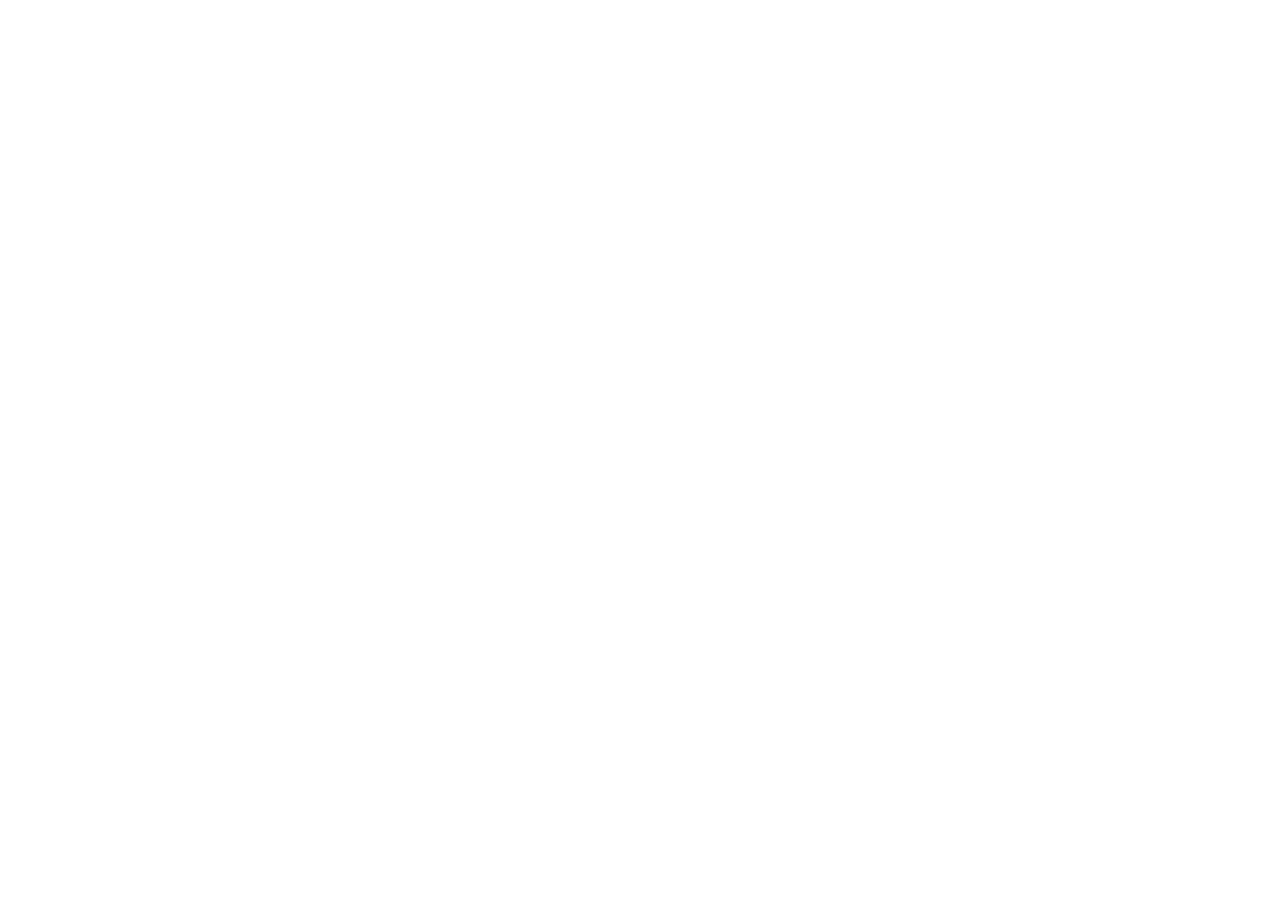
==== commit f55b57f9: "Rename OW Lobby Maker.html to COwL.html" ====
--- a/COwL.html
+++ b/COwL.html
@@ -1,6612 +1,13 @@
+<!DOCTYPE html>
 <html lang="en">
-
 <head>
     <meta charset="UTF-8">
     <script src="cowl_scripts.js"></script>
-    <script src="https://ajax.googleapis.com/ajax/libs/jquery/3.1.1/jquery.min.js"></script>
-    <link rel="stylesheet" href="range.css">
-    <!--range.css generated at http://danielstern.ca/range.css/-->
-    <link rel="stylesheet" href="cowl_style.css">
     <title>Custom Overwatch Lobby Creator</title>
-    <script src="cowl_jqscripts.js"></script>
 </head>
+<body>
+    <div id="stats">
 
-<body>
-    <div id="Settings">
-        <fieldset id="Settings_Lobby">
-            <legend>>Lobby</legend>
-            <fieldset id="Settings_Lobby_Map">
-                <legend>>>Map</legend>
-                <label id="Settings_Lobby_Map_Map Rotation">Map Rotation:
-                    <select><option name="def" value="after a mirror match">After a Mirror Match</option>
-                        <option value="after a game">After a Game</option>
-                        <option value="paused">Paused</option>
-                    </select>
-                </label>
-                <br>
-                <label id="Settings_Lobby_Map_Return to Lobby">Return to Lobby:
-                    <select>
-                        <option value="never">Never</option>
-                        <option value="after a game">After a Game</option>
-                        <option value="after a mirror match" name="def" selected>After a Mirror Match</option>
-                    </select>
-                </label>
-                <br>
-            </fieldset>
-            <fieldset id="Settings_Lobby_Team">
-                <legend>>>Team</legend>
-                <label id="Settings_Lobby_Team_Team Balancing">Team Balancing:
-                    <select><option name="def" value="off">Off</option>
-                        <option value="automatic-random">Automatic-Random</option>
-                    </select>
-                </label>
-                <br>
-                <label id="Settings_Lobby_Team_When Balancing Occurs">When Balancing Occurs:
-                    <select><option name="def" value="after a mirror match">After a Mirror Match</option>
-                        <option value="after a game">After a Game</option>
-                    </select>
-                </label>
-                <br>
-                <label for="Settings_Lobby_Team_Team 1 Max Players" id="Settings_Lobby_Team_Team 1 Max Players">Team 1 Max Players
-                    <input id="Settings_Lobby_Team_Team 1 Max Players-range" type="range" min="1" max="6" value="6" onmousemove="syncToText('Settings_Lobby_Team_Team 1 Max Players')">
-                    <input id="Settings_Lobby_Team_Team 1 Max Players-text" type="number" min="1" max="6" value="6" onmousemove="syncToRange('Settings_Lobby_Team_Team 1 Max Players')">
-                </label>
-                <br>
-                <label for="Settings_Lobby_Team_Team 2 Max Players" id="Settings_Lobby_Team_Team 2 Max Players">Team 2 Max Players
-                    <input id="Settings_Lobby_Team_Team 2 Max Players-range" type="range" min="1" max="6" value="6" onmousemove="syncToText('Settings_Lobby_Team_Team 2 Max Players')">
-                    <input id="Settings_Lobby_Team_Team 2 Max Players-text" type="number" min="1" max="6" value="6" onmousemove="syncToRange('Settings_Lobby_Team_Team 2 Max Players')">
-                </label>
-                <br>
-                <label for="Settings_Lobby_Team_Max Spectators" id="Settings_Lobby_Team_Max Spectators">Max Spectators
-                    <input id="Settings_Lobby_Team_Max Spectators-range" type="range" min="0" max="12" value="2" onmousemove="syncToText('Settings_Lobby_Team_Max Spectators')">
-                    <input id="Settings_Lobby_Team_Max Spectators-text" type="number" min="0" max="12" value="2" onmousemove="syncToRange('Settings_Lobby_Team_Max Spectators')">
-                </label>
-                <br>
-            </fieldset>
-        </fieldset>
-        <fieldset id="Settings_Modes">
-            <legend>>Modes</legend>
-            <fieldset id="Settings_Modes_All">
-                <legend>>>All</legend>
-                <fieldset id="Settings_Modes_All_General">
-                    <legend>>>>General</legend>
-                    <label id="Settings_Modes_All_General_Enemy Health Bars">Enemy Health Bars:
-                        <select><option name="def" value="on">On</option>
-                            <option value="off">Off</option>
-                        </select>
-                    </label>
-                    <br>
-                    <label id="Settings_Modes_All_General_Game Mode Start">Game Mode Start:
-                        <select><option name="def" value="wait for full game">Wait For Full Game</option>
-                            <option value="immediately">Immediately</option>
-                            <option value="manual">Manual</option>
-                        </select>
-                    </label>
-                    <br>
-                    <label for="Settings_Modes_All_General_Health Pack Respawn Time" id="Settings_Modes_All_General_Health Pack Respawn Time">Health Pack Respawn Time
-                        <input id="Settings_Modes_All_General_Health Pack Respawn Time-range" type="range" min="10" max="500" value="100" onmousemove="syncToText('Settings_Modes_All_General_Health Pack Respawn Time')">
-                        <input id="Settings_Modes_All_General_Health Pack Respawn Time-text" type="number" min="10" max="500" value="100" onmousemove="syncToRange('Settings_Modes_All_General_Health Pack Respawn Time')">
-                    </label>
-                    <br>
-                    <label id="Settings_Modes_All_General_Health Packs">Health Packs:
-                        <select><option name="def" value="determined by mode">Determined By Mode</option>
-                            <option value="enabled">Enabled</option>
-                            <option value="disabled">Disabled</option>
-                        </select>
-                    </label>
-                    <br>
-                    <label id="Settings_Modes_All_General_Kill Cam">Kill Cam:
-                        <select><option name="def" value="on">On</option>
-                            <option value="off">Off</option>
-                        </select>
-                    </label>
-                    <br>
-                    <label id="Settings_Modes_All_General_Kill Feed">Kill Feed:
-                        <select><option name="def" value="on">On</option>
-                            <option value="off">Off</option>
-                        </select>
-                    </label>
-                    <br>
-                    <label id="Settings_Modes_All_General_Skins">Skins:
-                        <select><option name="def" value="on">On</option>
-                            <option value="off">Off</option>
-                        </select>
-                    </label>
-                    <br>
-                </fieldset>
-                <fieldset id="Settings_Modes_All_Heros">
-                    <legend>>>>Heros</legend>
-                    <label id="Settings_Modes_All_Heros_Allow Hero Switching">Allow Hero Switching:
-                        <select><option name="def" value="on">On</option>
-                            <option value="off">Off</option>
-                        </select>
-                    </label>
-                    <br>
-                    <label id="Settings_Modes_All_Heros_Hero Limit">Hero Limit:
-                        <select>
-                            <option value="off">Off</option>
-                            <option value="1 per team" name="def" selected>1 Per Team</option>
-                            <option value="2 per team">2 Per Team</option>
-                            <option value="1 per game">1 Per Game</option>
-                            <option value="2 per game">2 Per Game</option>
-                        </select>
-                    </label>
-                    <br>
-                    <label id="Settings_Modes_All_Heros_Random Hero on Respawn">Random Hero on Respawn:
-                        <select>
-                            <option value="on">On</option>
-                            <option value="off" name="def" selected>Off</option>
-                        </select>
-                    </label>
-                    <br>
-                    <label for="Settings_Modes_All_Heros_Respawn Time" id="Settings_Modes_All_Heros_Respawn Time">Respawn Time
-                        <input id="Settings_Modes_All_Heros_Respawn Time-range" type="range" min="0" max="500" value="100" onmousemove="syncToText('Settings_Modes_All_Heros_Respawn Time')">
-                        <input id="Settings_Modes_All_Heros_Respawn Time-text" type="number" min="0" max="500" value="100" onmousemove="syncToRange('Settings_Modes_All_Heros_Respawn Time')">
-                    </label>
-                    <br>
-                    <label id="Settings_Modes_All_Heros_Role Limit">Role Limit:
-                        <select><option name="def" value="off">Off</option>
-                            <option value="2 of each role per team">2 of Each Role per Team</option>
-                        </select>
-                    </label>
-                    <br>
-                </fieldset>
-            </fieldset>
-            <fieldset id="Settings_Modes_Assault">
-                <legend>>>Assault</legend>
-                <fieldset id="Settings_Modes_Assault_Assault">
-                    <legend>>>>Assault</legend>
-                    <label id="Settings_Modes_Assault_Assault_Enabled">Enabled:
-                        <select><option name="def" value="on">On</option>
-                            <option value="off">Off</option>
-                        </select>
-                    </label>
-                    <br>
-                    <label for="Settings_Modes_Assault_Assault_Capture Speed Modifier" id="Settings_Modes_Assault_Assault_Capture Speed Modifier">Capture Speed Modifier
-                        <input id="Settings_Modes_Assault_Assault_Capture Speed Modifier-range" type="range" min="10" max="500" value="100" onmousemove="syncToText('Settings_Modes_Assault_Assault_Capture Speed Modifier')">
-                        <input id="Settings_Modes_Assault_Assault_Capture Speed Modifier-text" type="number" min="10" max="500" value="100" onmousemove="syncToRange('Settings_Modes_Assault_Assault_Capture Speed Modifier')">
-                    </label>
-                    <br>
-                    <label id="Settings_Modes_Assault_Assault_Competitive Rules">Competitive Rules:
-                        <select>
-                            <option value="on">On</option>
-                            <option value="off" name="def" selected>Off</option>
-                        </select>
-                    </label>
-                    <br>
-                </fieldset>
-            </fieldset>
-            <fieldset id="Settings_Modes_Assault/Escort">
-                <legend>>>Assault/Escort</legend>
-                <fieldset id="Settings_Modes_Assault/Escort_Assault/Escort">
-                    <legend>>>>Assault/Escort</legend>
-                    <label id="Settings_Modes_Assault/Escort_Assault/Escort_Enabled">Enabled:
-                        <select><option name="def" value="on">On</option>
-                            <option value="off">Off</option>
-                        </select>
-                    </label>
-                    <br>
-                    <label for="Settings_Modes_Assault/Escort_Assault/Escort_Capture Speed Modifier" id="Settings_Modes_Assault/Escort_Assault/Escort_Capture Speed Modifier">Capture Speed Modifier
-                        <input id="Settings_Modes_Assault/Escort_Assault/Escort_Capture Speed Modifier-range" type="range" min="10" max="500" value="100" onmousemove="syncToText('Settings_Modes_Assault/Escort_Assault/Escort_Capture Speed Modifier')">
-                        <input id="Settings_Modes_Assault/Escort_Assault/Escort_Capture Speed Modifier-text" type="number" min="10" max="500" value="100" onmousemove="syncToRange('Settings_Modes_Assault/Escort_Assault/Escort_Capture Speed Modifier')">
-                    </label>
-                    <br>
-                    <label id="Settings_Modes_Assault/Escort_Assault/Escort_Competitive Rules">Competitive Rules:
-                        <select>
-                            <option value="on">On</option>
-                            <option value="off" name="def" selected>Off</option>
-                        </select>
-                    </label>
-                    <br>
-                    <label for="Settings_Modes_Assault/Escort_Assault/Escort_Payload Speed Modifier" id="Settings_Modes_Assault/Escort_Assault/Escort_Payload Speed Modifier">Payload Speed Modifier
-                        <input id="Settings_Modes_Assault/Escort_Assault/Escort_Payload Speed Modifier-range" type="range" min="10" max="500" value="100" onmousemove="syncToText('Settings_Modes_Assault/Escort_Assault/Escort_Payload Speed Modifier')">
-                        <input id="Settings_Modes_Assault/Escort_Assault/Escort_Payload Speed Modifier-text" type="number" min="10" max="500" value="100" onmousemove="syncToRange('Settings_Modes_Assault/Escort_Assault/Escort_Payload Speed Modifier')">
-                    </label>
-                    <br>
-                </fieldset>
-            </fieldset>
-            <fieldset id="Settings_Modes_Control">
-                <legend>>>Control</legend>
-                <fieldset id="Settings_Modes_Control_Control">
-                    <legend>>>>Control</legend>
-                    <label id="Settings_Modes_Control_Control_Enabled">Enabled:
-                        <select><option name="def" value="on">On</option>
-                            <option value="off">Off</option>
-                        </select>
-                    </label>
-                    <br>
-                    <label for="Settings_Modes_Control_Control_Capture Speed Modifier" id="Settings_Modes_Control_Control_Capture Speed Modifier">Capture Speed Modifier
-                        <input id="Settings_Modes_Control_Control_Capture Speed Modifier-range" type="range" min="10" max="500" value="100" onmousemove="syncToText('Settings_Modes_Control_Control_Capture Speed Modifier')">
-                        <input id="Settings_Modes_Control_Control_Capture Speed Modifier-text" type="number" min="10" max="500" value="100" onmousemove="syncToRange('Settings_Modes_Control_Control_Capture Speed Modifier')">
-                    </label>
-                    <br>
-                    <label id="Settings_Modes_Control_Control_Competitive Rules">Competitive Rules:
-                        <select>
-                            <option value="on">On</option>
-                            <option value="off" name="def" selected>Off</option>
-                        </select>
-                    </label>
-                    <br>
-                    <label id="Settings_Modes_Control_Control_Map Control Points">Map Control Points:
-                        <select><option name="def" value="all">All</option>
-                            <option value="first">First</option>
-                            <option value="second">Second</option>
-                            <option value="third">Third</option>
-                        </select>
-                    </label>
-                    <br>
-                    <label id="Settings_Modes_Control_Control_Score to Win">Score to Win:
-                        <select>
-                            <option value="1">1</option>
-                            <option value="2" required>2</option>
-                            <option value="3">3</option>
-                        </select>
-                    </label>
-                    <br>
-                    <label for="Settings_Modes_Control_Control_Scoring Speed" id="Settings_Modes_Control_Control_Scoring Speed">Scoring Speed
-                        <input id="Settings_Modes_Control_Control_Scoring Speed-range" type="range" min="10" max="500" value="100" onmousemove="syncToText('Settings_Modes_Control_Control_Scoring Speed')">
-                        <input id="Settings_Modes_Control_Control_Scoring Speed-text" type="number" min="10" max="500" value="100" onmousemove="syncToRange('Settings_Modes_Control_Control_Scoring Speed')">
-                    </label>
-                    <br>
-                </fieldset>
-            </fieldset>
-            <fieldset id="Settings_Modes_Escort">
-                <legend>>>Escort</legend>
-                <fieldset id="Settings_Modes_Escort_Escort">
-                    <legend>>>>Escort</legend>
-                    <label id="Settings_Modes_Escort_Escort_Enabled">Enabled:
-                        <select><option name="def" value="on">On</option>
-                            <option value="off">Off</option>
-                        </select>
-                    </label>
-                    <br>
-                    <label id="Settings_Modes_Escort_Escort_Competitive Rules">Competitive Rules:
-                        <select>
-                            <option value="on">On</option>
-                            <option value="off" name="def" selected>Off</option>
-                        </select>
-                    </label>
-                    <br>
-                    <label for="Settings_Modes_Escort_Escort_Payload Speed Modifier" id="Settings_Modes_Escort_Escort_Payload Speed Modifier">Payload Speed Modifier
-                        <input id="Settings_Modes_Escort_Escort_Payload Speed Modifier-range" type="range" min="10" max="500" value="100" onmousemove="syncToText('Settings_Modes_Escort_Escort_Payload Speed Modifier')">
-                        <input id="Settings_Modes_Escort_Escort_Payload Speed Modifier-text" type="number" min="10" max="500" value="100" onmousemove="syncToRange('Settings_Modes_Escort_Escort_Payload Speed Modifier')">
-                    </label>
-                    <br>
-                </fieldset>
-            </fieldset>
-            <fieldset id="Settings_Modes_Capture the Flag">
-                <legend>>>Capture the Flag</legend>
-                <fieldset id="Settings_Modes_Capture the Flag_Capture the Flag">
-                    <legend>>>>Capture the Flag</legend>
-                    <label id="Settings_Modes_Capture the Flag_Capture the Flag_Enabled">Enabled:
-                        <select>
-                            <option value="on">On</option>
-                            <option value="off" name="def" selected>Off</option>
-                        </select>
-                    </label>
-                    <br>
-                    <label id="Settings_Modes_Capture the Flag_Capture the Flag_Damage Interrupts Flag Interaction">Damage Interrupts Flag Interaction:
-                        <select><option name="def" value="on">On</option>
-                            <option value="off">Off</option>
-                        </select>
-                    </label>
-                    <br>
-                    <label id="Settings_Modes_Capture the Flag_Capture the Flag_Flag Carrier Rules">Flag Carrier Rules:
-                        <select><option name="def" value="no ability restrictions">No Ability Restrictions</option>
-                            <option value="disable flag carrier abilities">Disable Flag Carrier Abilities</option>
-                            <option value="mobility and invulerablity drops flag">Mobility and Invulerablity Drops Flag</option>
-                        </select>
-                    </label>
-                    <br>
-                    <label for="Settings_Modes_Capture the Flag_Capture the Flag_Flag Pickup Time" id="Settings_Modes_Capture the Flag_Capture the Flag_Flag Pickup Time">Flag Pickup Time
-                        <input id="Settings_Modes_Capture the Flag_Capture the Flag_Flag Pickup Time-range" type="range" min="0" max="500" value="250" onmousemove="syncToText('Settings_Modes_Capture the Flag_Capture the Flag_Flag Pickup Time')">
-                        <input id="Settings_Modes_Capture the Flag_Capture the Flag_Flag Pickup Time-text" type="number" min="0" max="500" value="250" onmousemove="syncToRange('Settings_Modes_Capture the Flag_Capture the Flag_Flag Pickup Time')">
-                    </label>
-                    <br>
-                    <label for="Settings_Modes_Capture the Flag_Capture the Flag_Flag Return Time" id="Settings_Modes_Capture the Flag_Capture the Flag_Flag Return Time">Flag Return Time
-                        <input id="Settings_Modes_Capture the Flag_Capture the Flag_Flag Return Time-range" type="range" min="0" max="500" value="250" onmousemove="syncToText('Settings_Modes_Capture the Flag_Capture the Flag_Flag Return Time')">
-                        <input id="Settings_Modes_Capture the Flag_Capture the Flag_Flag Return Time-text" type="number" min="0" max="500" value="250" onmousemove="syncToRange('Settings_Modes_Capture the Flag_Capture the Flag_Flag Return Time')">
-                    </label>
-                    <br>
-                    <label for="Settings_Modes_Capture the Flag_Capture the Flag_Game Length in Minutes" id="Settings_Modes_Capture the Flag_Capture the Flag_Game Length in Minutes">Game Length in Minutes
-                        <input id="Settings_Modes_Capture the Flag_Capture the Flag_Game Length in Minutes-range" type="range" min="5" max="15" value="7" onmousemove="syncToText('Settings_Modes_Capture the Flag_Capture the Flag_Game Length in Minutes')">
-                        <input id="Settings_Modes_Capture the Flag_Capture the Flag_Game Length in Minutes-text" type="number" min="5" max="15" value="7" onmousemove="syncToRange('Settings_Modes_Capture the Flag_Capture the Flag_Game Length in Minutes')">
-                    </label>
-                    <br>
-                    <label for="Settings_Modes_Capture the Flag_Capture the Flag_Score to Win" id="Settings_Modes_Capture the Flag_Capture the Flag_Score to Win">Score to Win
-                        <input id="Settings_Modes_Capture the Flag_Capture the Flag_Score to Win-range" type="range" min="1" max="9" value="3" onmousemove="syncToText('Settings_Modes_Capture the Flag_Capture the Flag_Score to Win')">
-                        <input id="Settings_Modes_Capture the Flag_Capture the Flag_Score to Win-text" type="number" min="1" max="9" value="3" onmousemove="syncToRange('Settings_Modes_Capture the Flag_Capture the Flag_Score to Win')">
-                    </label>
-                    <br>
-                    <label id="Settings_Modes_Capture the Flag_Capture the Flag_Scoring Requires Your Flag">Scoring Requires Your Flag:
-                        <select>
-                            <option value="on">On</option>
-                            <option value="off" name="def" selected>Off</option>
-                        </select>
-                    </label>
-                    <br>
-                </fieldset>
-            </fieldset>
-            <fieldset id="Settings_Modes_Elimination">
-                <legend>>>Elimination</legend>
-                <fieldset id="Settings_Modes_Elimination_Elimination">
-                    <legend>>>>Elimination</legend>
-                    <label id="Settings_Modes_Elimination_Elimination_Enabled">Enabled:
-                        <select>
-                            <option value="on">On</option>
-                            <option value="off" name="def" selected>Off</option>
-                        </select>
-                    </label>
-                    <br>
-                    <label for="Settings_Modes_Elimination_Elimination_Assemble Hero Time" id="Settings_Modes_Elimination_Elimination_Assemble Hero Time">Assemble Hero Time
-                        <input id="Settings_Modes_Elimination_Elimination_Assemble Hero Time-range" type="range" min="20" max="60" value="20" onmousemove="syncToText('Settings_Modes_Elimination_Elimination_Assemble Hero Time')">
-                        <input id="Settings_Modes_Elimination_Elimination_Assemble Hero Time-text" type="number" min="20" max="60" value="20" onmousemove="syncToRange('Settings_Modes_Elimination_Elimination_Assemble Hero Time')">
-                    </label>
-                    <br>
-                    <label id="Settings_Modes_Elimination_Elimination_Hero Selection">Hero Selection:
-                        <select><option name="def" value="choice">Choice</option>
-                            <option value="random">Random</option>
-                            <option value="mirrored random">Mirrored Random</option>
-                        </select>
-                    </label>
-                    <br>
-                    <label for="Settings_Modes_Elimination_Elimination_Score to Win" id="Settings_Modes_Elimination_Elimination_Score to Win">Score to Win
-                        <input id="Settings_Modes_Elimination_Elimination_Score to Win-range" type="range" min="1" max="9" value="3" onmousemove="syncToText('Settings_Modes_Elimination_Elimination_Score to Win')">
-                        <input id="Settings_Modes_Elimination_Elimination_Score to Win-text" type="number" min="1" max="9" value="3" onmousemove="syncToRange('Settings_Modes_Elimination_Elimination_Score to Win')">
-                    </label>
-                    <br>
-                </fieldset>
-            </fieldset>
-            <fieldset id="Settings_Modes_Skirmish">
-                <legend>>>Skirmish</legend>
-                <fieldset id="Settings_Modes_Skirmish_Skirmish">
-                    <legend>>>>Skirmish</legend>
-                    <label id="Settings_Modes_Skirmish_Skirmish_Enabled">Enabled:
-                        <select>
-                            <option value="on">On</option>
-                            <option value="off" name="def" selected>Off</option>
-                        </select>
-                    </label>
-                    <br>
-                </fieldset>
-            </fieldset>
-        </fieldset>
-        <fieldset id="Settings_Maps">
-            <legend>>Maps</legend>
-            <fieldset id="Settings_Maps_Assault">
-                <legend>>>Assault</legend>
-                <label id="Settings_Maps_Assault_Hanamura">Hanamura:
-                    <select><option name="def" value="on">On</option>
-                        <option value="off">Off</option>
-                    </select>
-                </label>
-                <br>
-                <label id="Settings_Maps_Assault_Temple of Anubis">Temple of Anubis:
-                    <select><option name="def" value="on">On</option>
-                        <option value="off">Off</option>
-                    </select>
-                </label>
-                <br>
-                <label id="Settings_Maps_Assault_Volskaya Industries">Volskaya Industries:
-                    <select><option name="def" value="on">On</option>
-                        <option value="off">Off</option>
-                    </select>
-                </label>
-                <br>
-            </fieldset>
-            <fieldset id="Settings_Maps_Assault/Escort">
-                <legend>>>Assault/Escort</legend>
-                <label id="Settings_Maps_Assault/Escort_Eichenwalde">Eichenwalde:
-                    <select><option name="def" value="on">On</option>
-                        <option value="off">Off</option>
-                    </select>
-                </label>
-                <br>
-                <label id="Settings_Maps_Assault/Escort_Hollywood">Hollywood:
-                    <select><option name="def" value="on">On</option>
-                        <option value="off">Off</option>
-                    </select>
-                </label>
-                <br>
-                <label id="Settings_Maps_Assault/Escort_King's Row">King's Row:
-                    <select><option name="def" value="on">On</option>
-                        <option value="off">Off</option>
-                    </select>
-                </label>
-                <br>
-                <label id="Settings_Maps_Assault/Escort_Numbani">Numbani:
-                    <select><option name="def" value="on">On</option>
-                        <option value="off">Off</option>
-                    </select>
-                </label>
-                <br>
-            </fieldset>
-            <fieldset id="Settings_Maps_Control">
-                <legend>>>Control</legend>
-                <label id="Settings_Maps_Control_Ilios">Ilios:
-                    <select><option name="def" value="on">On</option>
-                        <option value="off">Off</option>
-                    </select>
-                </label>
-                <br>
-                <label id="Settings_Maps_Control_Lijiang Tower">Lijiang Tower:
-                    <select><option name="def" value="on">On</option>
-                        <option value="off">Off</option>
-                    </select>
-                </label>
-                <br>
-                <label id="Settings_Maps_Control_Nepal">Nepal:
-                    <select><option name="def" value="on">On</option>
-                        <option value="off">Off</option>
-                    </select>
-                </label>
-                <br>
-                <label id="Settings_Maps_Control_Oasis">Oasis:
-                    <select><option name="def" value="on">On</option>
-                        <option value="off">Off</option>
-                    </select>
-                </label>
-                <br>
-            </fieldset>
-            <fieldset id="Settings_Maps_Escort">
-                <legend>>>Escort</legend>
-                <label id="Settings_Maps_Escort_Dorado">Dorado:
-                    <select><option name="def" value="on">On</option>
-                        <option value="off">Off</option>
-                    </select>
-                </label>
-                <br>
-                <label id="Settings_Maps_Escort_Route 66">Route 66:
-                    <select><option name="def" value="on">On</option>
-                        <option value="off">Off</option>
-                    </select>
-                </label>
-                <br>
-                <label id="Settings_Maps_Escort_Watchpoint: Gibraltar">Watchpoint: Gibraltar:
-                    <select><option name="def" value="on">On</option>
-                        <option value="off">Off</option>
-                    </select>
-                </label>
-                <br>
-            </fieldset>
-        </fieldset>
-        <fieldset id="Settings_Heros">
-            <legend>>Heros</legend>
-            <fieldset id="Settings_Heros_All Teams">
-                <legend>>>All Teams</legend>
-                <fieldset id="Settings_Heros_All Teams_All Heros">
-                    <legend>>>>All Heros</legend>
-                    <fieldset id="Settings_Heros_All Teams_All Heros_General">
-                        <legend>>>>>General</legend>
-                        <fieldset id="Settings_Heros_All Teams_All Heros_General_Abilities">
-                            <legend>>>>>Abilities</legend>
-                            <label for="Settings_Heros_All Teams_All Heros_General_Abilities_Ability Cooldown Time" id="Settings_Heros_All Teams_All Heros_General_Abilities_Ability Cooldown Time">Ability Cooldown Time
-                                <input id="Settings_Heros_All Teams_All Heros_General_Abilities_Ability Cooldown Time-range" type="range" min="0" max="500" value="100" onmousemove="syncToText('Settings_Heros_All Teams_All Heros_General_Abilities_Ability Cooldown Time')">
-                                <input id="Settings_Heros_All Teams_All Heros_General_Abilities_Ability Cooldown Time-text" type="number" min="0" max="500" value="100" onmousemove="syncToRange('Settings_Heros_All Teams_All Heros_General_Abilities_Ability Cooldown Time')">
-                            </label>
-                            <br>
-                            <label id="Settings_Heros_All Teams_All Heros_General_Abilities_Ultimate Ability">Ultimate Ability:
-                                <select>
-                                    <option name="def" value="on">On</option>
-                                    <option value="off">Off</option>
-                                </select>
-                            </label>
-                            <br>
-                            <label for="Settings_Heros_All Teams_All Heros_General_Abilities_Ultimate Generation" id="Settings_Heros_All Teams_All Heros_General_Abilities_Ultimate Generation">Ultimate Generation
-                                <input id="Settings_Heros_All Teams_All Heros_General_Abilities_Ultimate Generation-range" type="range" min="10" max="500" value="100" onmousemove="syncToText('Settings_Heros_All Teams_All Heros_General_Abilities_Ultimate Generation')">
-                                <input id="Settings_Heros_All Teams_All Heros_General_Abilities_Ultimate Generation-text" type="number" min="10" max="500" value="100" onmousemove="syncToRange('Settings_Heros_All Teams_All Heros_General_Abilities_Ultimate Generation')">
-                            </label>
-                            <br>
-                        </fieldset>
-                        <fieldset id="Settings_Heros_All Teams_All Heros_General_Combat Modifiers">
-                            <legend>>>>>>Combat Modifiers</legend>
-                            <label for="Settings_Heros_All Teams_All Heros_General_Combat Modifiers_Damage Dealt" id="Settings_Heros_All Teams_All Heros_General_Combat Modifiers_Damage Dealt">Damage Dealt
-                                <input id="Settings_Heros_All Teams_All Heros_General_Combat Modifiers_Damage Dealt-range" type="range" min="10" max="500" value="100" onmousemove="syncToText('Settings_Heros_All Teams_All Heros_General_Combat Modifiers_Damage Dealt')">
-                                <input id="Settings_Heros_All Teams_All Heros_General_Combat Modifiers_Damage Dealt-text" type="number" min="10" max="500" value="100" onmousemove="syncToRange('Settings_Heros_All Teams_All Heros_General_Combat Modifiers_Damage Dealt')">
-                            </label>
-                            <br>
-                            <label for="Settings_Heros_All Teams_All Heros_General_Combat Modifiers_Damage Received" id="Settings_Heros_All Teams_All Heros_General_Combat Modifiers_Damage Received">Damage Received
-                                <input id="Settings_Heros_All Teams_All Heros_General_Combat Modifiers_Damage Received-range" type="range" min="10" max="500" value="100" onmousemove="syncToText('Settings_Heros_All Teams_All Heros_General_Combat Modifiers_Damage Received')">
-                                <input id="Settings_Heros_All Teams_All Heros_General_Combat Modifiers_Damage Received-text" type="number" min="10" max="500" value="100" onmousemove="syncToRange('Settings_Heros_All Teams_All Heros_General_Combat Modifiers_Damage Received')">
-                            </label>
-                            <br>
-                            <label for="Settings_Heros_All Teams_All Heros_General_Combat Modifiers_Healing Dealt" id="Settings_Heros_All Teams_All Heros_General_Combat Modifiers_Healing Dealt">Healing Dealt
-                                <input id="Settings_Heros_All Teams_All Heros_General_Combat Modifiers_Healing Dealt-range" type="range" min="10" max="500" value="100" onmousemove="syncToText('Settings_Heros_All Teams_All Heros_General_Combat Modifiers_Healing Dealt')">
-                                <input id="Settings_Heros_All Teams_All Heros_General_Combat Modifiers_Healing Dealt-text" type="number" min="10" max="500" value="100" onmousemove="syncToRange('Settings_Heros_All Teams_All Heros_General_Combat Modifiers_Healing Dealt')">
-                            </label>
-                            <br>
-                            <label for="Settings_Heros_All Teams_All Heros_General_Combat Modifiers_Healing Received" id="Settings_Heros_All Teams_All Heros_General_Combat Modifiers_Healing Received">Healing Received
-                                <input id="Settings_Heros_All Teams_All Heros_General_Combat Modifiers_Healing Received-range" type="range" min="10" max="500" value="100" onmousemove="syncToText('Settings_Heros_All Teams_All Heros_General_Combat Modifiers_Healing Received')">
-                                <input id="Settings_Heros_All Teams_All Heros_General_Combat Modifiers_Healing Received-text" type="number" min="10" max="500" value="100" onmousemove="syncToRange('Settings_Heros_All Teams_All Heros_General_Combat Modifiers_Healing Received')">
-                            </label>
-                            <br>
-                            <label for="Settings_Heros_All Teams_All Heros_General_Combat Modifiers_Health" id="Settings_Heros_All Teams_All Heros_General_Combat Modifiers_Health">Health
-                                <input id="Settings_Heros_All Teams_All Heros_General_Combat Modifiers_Health-range" type="range" min="10" max="500" value="100" onmousemove="syncToText('Settings_Heros_All Teams_All Heros_General_Combat Modifiers_Health')">
-                                <input id="Settings_Heros_All Teams_All Heros_General_Combat Modifiers_Health-text" type="number" min="10" max="500" value="100" onmousemove="syncToRange('Settings_Heros_All Teams_All Heros_General_Combat Modifiers_Health')">
-                            </label>
-                            <br>
-                            <label for="Settings_Heros_All Teams_All Heros_General_Combat Modifiers_Movement Speed" id="Settings_Heros_All Teams_All Heros_General_Combat Modifiers_Movement Speed">Movement Speed
-                                <input id="Settings_Heros_All Teams_All Heros_General_Combat Modifiers_Movement Speed-range" type="range" min="10" max="300" value="100" onmousemove="syncToText('Settings_Heros_All Teams_All Heros_General_Combat Modifiers_Movement Speed')">
-                                <input id="Settings_Heros_All Teams_All Heros_General_Combat Modifiers_Movement Speed-text" type="number" min="10" max="300" value="100" onmousemove="syncToRange('Settings_Heros_All Teams_All Heros_General_Combat Modifiers_Movement Speed')">
-                            </label>
-                            <br>
-                            <label for="Settings_Heros_All Teams_All Heros_General_Combat Modifiers_Projectile Speed" id="Settings_Heros_All Teams_All Heros_General_Combat Modifiers_Projectile Speed">Projectile Speed
-                                <input id="Settings_Heros_All Teams_All Heros_General_Combat Modifiers_Projectile Speed-range" type="range" min="10" max="500" value="100" onmousemove="syncToText('Settings_Heros_All Teams_All Heros_General_Combat Modifiers_Projectile Speed')">
-                                <input id="Settings_Heros_All Teams_All Heros_General_Combat Modifiers_Projectile Speed-text" type="number" min="10" max="500" value="100" onmousemove="syncToRange('Settings_Heros_All Teams_All Heros_General_Combat Modifiers_Projectile Speed')">
-                            </label>
-                            <br>
-                            <label id="Settings_Heros_All Teams_All Heros_General_Combat Modifiers_Receive Headshots Only">Receive Headshots Only:
-                                <select>
-                                    <option value="on">On</option>
-                                    <option value="off" name="def" selected>Off</option>
-                                </select>
-                            </label>
-                            <br>
-                        </fieldset>
-                    </fieldset>
-                    <fieldset id="Settings_Heros_All Teams_All Heros_Hero Roster">
-                        <legend>>>>>Hero Roster</legend>
-                        <label id="Settings_Heros_All Teams_All Heros_Hero Roster_Ana">Ana:
-                            <select><option name="def" value="on">On</option>
-                                <option value="off">Off</option>
-                            </select>
-                        </label>
-                        <br>
-                        <label id="Settings_Heros_All Teams_All Heros_Hero Roster_Bastion">Bastion:
-                            <select><option name="def" value="on">On</option>
-                                <option value="off">Off</option>
-                            </select>
-                        </label>
-                        <br>
-                        <label id="Settings_Heros_All Teams_All Heros_Hero Roster_D.Va">D.Va:
-                            <select><option name="def" value="on">On</option>
-                                <option value="off">Off</option>
-                            </select>
-                        </label>
-                        <br>
-                        <label id="Settings_Heros_All Teams_All Heros_Hero Roster_Genji">Genji:
-                            <select><option name="def" value="on">On</option>
-                                <option value="off">Off</option>
-                            </select>
-                        </label>
-                        <br>
-                        <label id="Settings_Heros_All Teams_All Heros_Hero Roster_Hanzo">Hanzo:
-                            <select><option name="def" value="on">On</option>
-                                <option value="off">Off</option>
-                            </select>
-                        </label>
-                        <br>
-                        <label id="Settings_Heros_All Teams_All Heros_Hero Roster_Junkrat">Junkrat:
-                            <select><option name="def" value="on">On</option>
-                                <option value="off">Off</option>
-                            </select>
-                        </label>
-                        <br>
-                        <label id="Settings_Heros_All Teams_All Heros_Hero Roster_Lucio">Lucio:
-                            <select><option name="def" value="on">On</option>
-                                <option value="off">Off</option>
-                            </select>
-                        </label>
-                        <br>
-                        <label id="Settings_Heros_All Teams_All Heros_Hero Roster_McCree">McCree:
-                            <select><option name="def" value="on">On</option>
-                                <option value="off">Off</option>
-                            </select>
-                        </label>
-                        <br>
-                        <label id="Settings_Heros_All Teams_All Heros_Hero Roster_Mei">Mei:
-                            <select><option name="def" value="on">On</option>
-                                <option value="off">Off</option>
-                            </select>
-                        </label>
-                        <br>
-                        <label id="Settings_Heros_All Teams_All Heros_Hero Roster_Mercy">Mercy:
-                            <select><option name="def" value="on">On</option>
-                                <option value="off">Off</option>
-                            </select>
-                        </label>
-                        <br>
-                        <label id="Settings_Heros_All Teams_All Heros_Hero Roster_Pharah">Pharah:
-                            <select><option name="def" value="on">On</option>
-                                <option value="off">Off</option>
-                            </select>
-                        </label>
-                        <br>
-                        <label id="Settings_Heros_All Teams_All Heros_Hero Roster_Reaper">Reaper:
-                            <select><option name="def" value="on">On</option>
-                                <option value="off">Off</option>
-                            </select>
-                        </label>
-                        <br>
-                        <label id="Settings_Heros_All Teams_All Heros_Hero Roster_Reinhardt">Reinhardt:
-                            <select><option name="def" value="on">On</option>
-                                <option value="off">Off</option>
-                            </select>
-                        </label>
-                        <br>
-                        <label id="Settings_Heros_All Teams_All Heros_Hero Roster_Roadhog">Roadhog:
-                            <select><option name="def" value="on">On</option>
-                                <option value="off">Off</option>
-                            </select>
-                        </label>
-                        <br>
-                        <label id="Settings_Heros_All Teams_All Heros_Hero Roster_Soldier: 76">Soldier: 76:
-                            <select><option name="def" value="on">On</option>
-                                <option value="off">Off</option>
-                            </select>
-                        </label>
-                        <br>
-                        <label id="Settings_Heros_All Teams_All Heros_Hero Roster_Sombra">Sombra:
-                            <select><option name="def" value="on">On</option>
-                                <option value="off">Off</option>
-                            </select>
-                        </label>
-                        <br>
-                        <label id="Settings_Heros_All Teams_All Heros_Hero Roster_Symmetra">Symmetra:
-                            <select><option name="def" value="on">On</option>
-                                <option value="off">Off</option>
-                            </select>
-                        </label>
-                        <br>
-                        <label id="Settings_Heros_All Teams_All Heros_Hero Roster_Torbjorn">Torbjorn:
-                            <select><option name="def" value="on">On</option>
-                                <option value="off">Off</option>
-                            </select>
-                        </label>
-                        <br>
-                        <label id="Settings_Heros_All Teams_All Heros_Hero Roster_Tracer">Tracer:
-                            <select><option name="def" value="on">On</option>
-                                <option value="off">Off</option>
-                            </select>
-                        </label>
-                        <br>
-                        <label id="Settings_Heros_All Teams_All Heros_Hero Roster_Widowmaker">Widowmaker:
-                            <select><option name="def" value="on">On</option>
-                                <option value="off">Off</option>
-                            </select>
-                        </label>
-                        <br>
-                        <label id="Settings_Heros_All Teams_All Heros_Hero Roster_Winston">Winston:
-                            <select><option name="def" value="on">On</option>
-                                <option value="off">Off</option>
-                            </select>
-                        </label>
-                        <br>
-                        <label id="Settings_Heros_All Teams_All Heros_Hero Roster_Zarya">Zarya:
-                            <select><option name="def" value="on">On</option>
-                                <option value="off">Off</option>
-                            </select>
-                        </label>
-                        <br>
-                        <label id="Settings_Heros_All Teams_All Heros_Hero Roster_Zenyatta">Zenyatta:
-                            <select><option name="def" value="on">On</option>
-                                <option value="off">Off</option>
-                            </select>
-                        </label>
-                        <br>
-                    </fieldset>
-                </fieldset>
-                <fieldset id="Settings_Heros_All Teams_Ana">
-                    <legend>>>>Ana</legend>
-                    <fieldset id="Settings_Heros_All Teams_Ana_Abilities">
-                        <legend>>>>>Abilities</legend>
-                        <label id="Settings_Heros_All Teams_Ana_Abilities_Biotic Grenade">Biotic Grenade:
-                            <select><option name="def" value="on">On</option>
-                                <option value="off">Off</option>
-                            </select>
-                        </label>
-                        <br>
-                        <label for="Settings_Heros_All Teams_Ana_Abilities_Biotic Grenade Ability Cooldown Time" id="Settings_Heros_All Teams_Ana_Abilities_Biotic Grenade Ability Cooldown Time">Biotic Grenade Ability Cooldown Time
-                            <input id="Settings_Heros_All Teams_Ana_Abilities_Biotic Grenade Ability Cooldown Time-range" type="range" min="10" max="500" value="100" onmousemove="syncToText('Settings_Heros_All Teams_Ana_Abilities_Biotic Grenade Ability Cooldown Time')">
-                            <input id="Settings_Heros_All Teams_Ana_Abilities_Biotic Grenade Ability Cooldown Time-text" type="number" min="10" max="500" value="100" onmousemove="syncToRange('Settings_Heros_All Teams_Ana_Abilities_Biotic Grenade Ability Cooldown Time')">
-                        </label>
-                        <br>
-                        <label id="Settings_Heros_All Teams_Ana_Abilities_Sleep Dart">Sleep Dart:
-                            <select><option name="def" value="on">On</option>
-                                <option value="off">Off</option>
-                            </select>
-                        </label>
-                        <br>
-                        <label for="Settings_Heros_All Teams_Ana_Abilities_Sleep Dart Ability Cooldown Time" id="Settings_Heros_All Teams_Ana_Abilities_Sleep Dart Ability Cooldown Time">Sleep Dart Ability Cooldown Time
-                            <input id="Settings_Heros_All Teams_Ana_Abilities_Sleep Dart Ability Cooldown Time-range" type="range" min="10" max="500" value="100" onmousemove="syncToText('Settings_Heros_All Teams_Ana_Abilities_Sleep Dart Ability Cooldown Time')">
-                            <input id="Settings_Heros_All Teams_Ana_Abilities_Sleep Dart Ability Cooldown Time-text" type="number" min="10" max="500" value="100" onmousemove="syncToRange('Settings_Heros_All Teams_Ana_Abilities_Sleep Dart Ability Cooldown Time')">
-                        </label>
-                        <br>
-                        <label id="Settings_Heros_All Teams_Ana_Abilities_Nano Boost Ultimate Ability">Nano Boost Ultimate Ability:
-                            <select><option name="def" value="on">On</option>
-                                <option value="off">Off</option>
-                            </select>
-                        </label>
-                        <br>
-                        <label for="Settings_Heros_All Teams_Ana_Abilities_Nano Boost Ultimate Generation" id="Settings_Heros_All Teams_Ana_Abilities_Nano Boost Ultimate Generation">Nano Boost Ultimate Generation
-                            <input id="Settings_Heros_All Teams_Ana_Abilities_Nano Boost Ultimate Generation-range" type="range" min="10" max="500" value="100" onmousemove="syncToText('Settings_Heros_All Teams_Ana_Abilities_Nano Boost Ultimate Generation')">
-                            <input id="Settings_Heros_All Teams_Ana_Abilities_Nano Boost Ultimate Generation-text" type="number" min="10" max="500" value="100" onmousemove="syncToRange('Settings_Heros_All Teams_Ana_Abilities_Nano Boost Ultimate Generation')">
-                        </label>
-                        <br>
-                    </fieldset>
-                    <fieldset id="Settings_Heros_All Teams_Ana_Combat Modifiers">
-                        <legend>>>>>Combat Modifiers</legend>
-                        <label for="Settings_Heros_All Teams_Ana_Combat Modifiers_Damage Dealt" id="Settings_Heros_All Teams_Ana_Combat Modifiers_Damage Dealt">Damage Dealt
-                            <input id="Settings_Heros_All Teams_Ana_Combat Modifiers_Damage Dealt-range" type="range" min="10" max="500" value="100" onmousemove="syncToText('Settings_Heros_All Teams_Ana_Combat Modifiers_Damage Dealt')">
-                            <input id="Settings_Heros_All Teams_Ana_Combat Modifiers_Damage Dealt-text" type="number" min="10" max="500" value="100" onmousemove="syncToRange('Settings_Heros_All Teams_Ana_Combat Modifiers_Damage Dealt')">
-                        </label>
-                        <br>
-                        <label for="Settings_Heros_All Teams_Ana_Combat Modifiers_Damage Received" id="Settings_Heros_All Teams_Ana_Combat Modifiers_Damage Received">Damage Received
-                            <input id="Settings_Heros_All Teams_Ana_Combat Modifiers_Damage Received-range" type="range" min="10" max="500" value="100" onmousemove="syncToText('Settings_Heros_All Teams_Ana_Combat Modifiers_Damage Received')">
-                            <input id="Settings_Heros_All Teams_Ana_Combat Modifiers_Damage Received-text" type="number" min="10" max="500" value="100" onmousemove="syncToRange('Settings_Heros_All Teams_Ana_Combat Modifiers_Damage Received')">
-                        </label>
-                        <br>
-                        <label for="Settings_Heros_All Teams_Ana_Combat Modifiers_Healing Dealt" id="Settings_Heros_All Teams_Ana_Combat Modifiers_Healing Dealt">Healing Dealt
-                            <input id="Settings_Heros_All Teams_Ana_Combat Modifiers_Healing Dealt-range" type="range" min="10" max="500" value="100" onmousemove="syncToText('Settings_Heros_All Teams_Ana_Combat Modifiers_Healing Dealt')">
-                            <input id="Settings_Heros_All Teams_Ana_Combat Modifiers_Healing Dealt-text" type="number" min="10" max="500" value="100" onmousemove="syncToRange('Settings_Heros_All Teams_Ana_Combat Modifiers_Healing Dealt')">
-                        </label>
-                        <br>
-                        <label for="Settings_Heros_All Teams_Ana_Combat Modifiers_Healing Received" id="Settings_Heros_All Teams_Ana_Combat Modifiers_Healing Received">Healing Received
-                            <input id="Settings_Heros_All Teams_Ana_Combat Modifiers_Healing Received-range" type="range" min="10" max="500" value="100" onmousemove="syncToText('Settings_Heros_All Teams_Ana_Combat Modifiers_Healing Received')">
-                            <input id="Settings_Heros_All Teams_Ana_Combat Modifiers_Healing Received-text" type="number" min="10" max="500" value="100" onmousemove="syncToRange('Settings_Heros_All Teams_Ana_Combat Modifiers_Healing Received')">
-                        </label>
-                        <br>
-                        <label for="Settings_Heros_All Teams_Ana_Combat Modifiers_Health" id="Settings_Heros_All Teams_Ana_Combat Modifiers_Health">Health
-                            <input id="Settings_Heros_All Teams_Ana_Combat Modifiers_Health-range" type="range" min="10" max="500" value="100" onmousemove="syncToText('Settings_Heros_All Teams_Ana_Combat Modifiers_Health')">
-                            <input id="Settings_Heros_All Teams_Ana_Combat Modifiers_Health-text" type="number" min="10" max="500" value="100" onmousemove="syncToRange('Settings_Heros_All Teams_Ana_Combat Modifiers_Health')">
-                        </label>
-                        <br>
-                        <label for="Settings_Heros_All Teams_Ana_Combat Modifiers_Movement Speed" id="Settings_Heros_All Teams_Ana_Combat Modifiers_Movement Speed">Movement Speed
-                            <input id="Settings_Heros_All Teams_Ana_Combat Modifiers_Movement Speed-range" type="range" min="10" max="300" value="100" onmousemove="syncToText('Settings_Heros_All Teams_Ana_Combat Modifiers_Movement Speed')">
-                            <input id="Settings_Heros_All Teams_Ana_Combat Modifiers_Movement Speed-text" type="number" min="10" max="300" value="100" onmousemove="syncToRange('Settings_Heros_All Teams_Ana_Combat Modifiers_Movement Speed')">
-                        </label>
-                        <br>
-                        <label for="Settings_Heros_All Teams_Ana_Combat Modifiers_Projectile Speed" id="Settings_Heros_All Teams_Ana_Combat Modifiers_Projectile Speed">Projectile Speed
-                            <input id="Settings_Heros_All Teams_Ana_Combat Modifiers_Projectile Speed-range" type="range" min="10" max="500" value="100" onmousemove="syncToText('Settings_Heros_All Teams_Ana_Combat Modifiers_Projectile Speed')">
-                            <input id="Settings_Heros_All Teams_Ana_Combat Modifiers_Projectile Speed-text" type="number" min="10" max="500" value="100" onmousemove="syncToRange('Settings_Heros_All Teams_Ana_Combat Modifiers_Projectile Speed')">
-                        </label>
-                        <br>
-                        <label id="Settings_Heros_All Teams_Ana_Combat Modifiers_Receive Headshots Only">Receive Headshots Only:
-                            <select>
-                                <option value="on">On</option>
-                                <option value="off" name="def" selected>Off</option>
-                            </select>
-                        </label>
-                        <br>
-                    </fieldset>
-                </fieldset>
-                <fieldset id="Settings_Heros_All Teams_Bastion">
-                    <legend>>>>Bastion</legend>
-                    <fieldset id="Settings_Heros_All Teams_Bastion_Abilities">
-                        <legend>>>>>Abilities</legend>
-                        <label id="Settings_Heros_All Teams_Bastion_Abilities_Reconfigure">Reconfigure:
-                            <select><option name="def" value="on">On</option>
-                                <option value="off">Off</option>
-                            </select>
-                        </label>
-                        <br>
-                        <label for="Settings_Heros_All Teams_Bastion_Abilities_Reconfigure Ability Cooldown Time" id="Settings_Heros_All Teams_Bastion_Abilities_Reconfigure Ability Cooldown Time">Reconfigure Ability Cooldown Time
-                            <input id="Settings_Heros_All Teams_Bastion_Abilities_Reconfigure Ability Cooldown Time-range" type="range" min="10" max="500" value="100" onmousemove="syncToText('Settings_Heros_All Teams_Bastion_Abilities_Reconfigure Ability Cooldown Time')">
-                            <input id="Settings_Heros_All Teams_Bastion_Abilities_Reconfigure Ability Cooldown Time-text" type="number" min="10" max="500" value="100" onmousemove="syncToRange('Settings_Heros_All Teams_Bastion_Abilities_Reconfigure Ability Cooldown Time')">
-                        </label>
-                        <br>
-                        <label id="Settings_Heros_All Teams_Bastion_Abilities_Configuration: Tank Ultimate Ability">Configuration: Tank Ultimate Ability:
-                            <select><option name="def" value="on">On</option>
-                                <option value="off">Off</option>
-                            </select>
-                        </label>
-                        <br>
-                        <label for="Settings_Heros_All Teams_Bastion_Abilities_Configuration: Tank Ultimate Generation" id="Settings_Heros_All Teams_Bastion_Abilities_Configuration: Tank Ultimate Generation">Configuration: Tank Ultimate Generation
-                            <input id="Settings_Heros_All Teams_Bastion_Abilities_Configuration: Tank Ultimate Generation-range" type="range" min="10" max="500" value="100" onmousemove="syncToText('Settings_Heros_All Teams_Bastion_Abilities_Configuration: Tank Ultimate Generation')">
-                            <input id="Settings_Heros_All Teams_Bastion_Abilities_Configuration: Tank Ultimate Generation-text" type="number" min="10" max="500" value="100" onmousemove="syncToRange('Settings_Heros_All Teams_Bastion_Abilities_Configuration: Tank Ultimate Generation')">
-                        </label>
-                        <br>
-                    </fieldset>
-                    <fieldset id="Settings_Heros_All Teams_Bastion_Combat Modifiers">
-                        <legend>>>>>Combat Modifiers</legend>
-                        <label for="Settings_Heros_All Teams_Bastion_Combat Modifiers_Damage Dealt" id="Settings_Heros_All Teams_Bastion_Combat Modifiers_Damage Dealt">Damage Dealt
-                            <input id="Settings_Heros_All Teams_Bastion_Combat Modifiers_Damage Dealt-range" type="range" min="10" max="500" value="100" onmousemove="syncToText('Settings_Heros_All Teams_Bastion_Combat Modifiers_Damage Dealt')">
-                            <input id="Settings_Heros_All Teams_Bastion_Combat Modifiers_Damage Dealt-text" type="number" min="10" max="500" value="100" onmousemove="syncToRange('Settings_Heros_All Teams_Bastion_Combat Modifiers_Damage Dealt')">
-                        </label>
-                        <br>
-                        <label for="Settings_Heros_All Teams_Bastion_Combat Modifiers_Damage Received" id="Settings_Heros_All Teams_Bastion_Combat Modifiers_Damage Received">Damage Received
-                            <input id="Settings_Heros_All Teams_Bastion_Combat Modifiers_Damage Received-range" type="range" min="10" max="500" value="100" onmousemove="syncToText('Settings_Heros_All Teams_Bastion_Combat Modifiers_Damage Received')">
-                            <input id="Settings_Heros_All Teams_Bastion_Combat Modifiers_Damage Received-text" type="number" min="10" max="500" value="100" onmousemove="syncToRange('Settings_Heros_All Teams_Bastion_Combat Modifiers_Damage Received')">
-                        </label>
-                        <br>
-                        <label for="Settings_Heros_All Teams_Bastion_Combat Modifiers_Healing Dealt" id="Settings_Heros_All Teams_Bastion_Combat Modifiers_Healing Dealt">Healing Dealt
-                            <input id="Settings_Heros_All Teams_Bastion_Combat Modifiers_Healing Dealt-range" type="range" min="10" max="500" value="100" onmousemove="syncToText('Settings_Heros_All Teams_Bastion_Combat Modifiers_Healing Dealt')">
-                            <input id="Settings_Heros_All Teams_Bastion_Combat Modifiers_Healing Dealt-text" type="number" min="10" max="500" value="100" onmousemove="syncToRange('Settings_Heros_All Teams_Bastion_Combat Modifiers_Healing Dealt')">
-                        </label>
-                        <br>
-                        <label for="Settings_Heros_All Teams_Bastion_Combat Modifiers_Healing Received" id="Settings_Heros_All Teams_Bastion_Combat Modifiers_Healing Received">Healing Received
-                            <input id="Settings_Heros_All Teams_Bastion_Combat Modifiers_Healing Received-range" type="range" min="10" max="500" value="100" onmousemove="syncToText('Settings_Heros_All Teams_Bastion_Combat Modifiers_Healing Received')">
-                            <input id="Settings_Heros_All Teams_Bastion_Combat Modifiers_Healing Received-text" type="number" min="10" max="500" value="100" onmousemove="syncToRange('Settings_Heros_All Teams_Bastion_Combat Modifiers_Healing Received')">
-                        </label>
-                        <br>
-                        <label for="Settings_Heros_All Teams_Bastion_Combat Modifiers_Health" id="Settings_Heros_All Teams_Bastion_Combat Modifiers_Health">Health
-                            <input id="Settings_Heros_All Teams_Bastion_Combat Modifiers_Health-range" type="range" min="10" max="500" value="100" onmousemove="syncToText('Settings_Heros_All Teams_Bastion_Combat Modifiers_Health')">
-                            <input id="Settings_Heros_All Teams_Bastion_Combat Modifiers_Health-text" type="number" min="10" max="500" value="100" onmousemove="syncToRange('Settings_Heros_All Teams_Bastion_Combat Modifiers_Health')">
-                        </label>
-                        <br>
-                        <label for="Settings_Heros_All Teams_Bastion_Combat Modifiers_Movement Speed" id="Settings_Heros_All Teams_Bastion_Combat Modifiers_Movement Speed">Movement Speed
-                            <input id="Settings_Heros_All Teams_Bastion_Combat Modifiers_Movement Speed-range" type="range" min="10" max="300" value="100" onmousemove="syncToText('Settings_Heros_All Teams_Bastion_Combat Modifiers_Movement Speed')">
-                            <input id="Settings_Heros_All Teams_Bastion_Combat Modifiers_Movement Speed-text" type="number" min="10" max="300" value="100" onmousemove="syncToRange('Settings_Heros_All Teams_Bastion_Combat Modifiers_Movement Speed')">
-                        </label>
-                        <br>
-                        <label for="Settings_Heros_All Teams_Bastion_Combat Modifiers_Projectile Speed" id="Settings_Heros_All Teams_Bastion_Combat Modifiers_Projectile Speed">Projectile Speed
-                            <input id="Settings_Heros_All Teams_Bastion_Combat Modifiers_Projectile Speed-range" type="range" min="10" max="500" value="100" onmousemove="syncToText('Settings_Heros_All Teams_Bastion_Combat Modifiers_Projectile Speed')">
-                            <input id="Settings_Heros_All Teams_Bastion_Combat Modifiers_Projectile Speed-text" type="number" min="10" max="500" value="100" onmousemove="syncToRange('Settings_Heros_All Teams_Bastion_Combat Modifiers_Projectile Speed')">
-                        </label>
-                        <br>
-                        <label id="Settings_Heros_All Teams_Bastion_Combat Modifiers_Receive Headshots Only">Receive headshots Only:<select><option value="on">On</option><option value="off" name="def" selected>Off</option>
-                            </select>
-                        </label>
-                        <br>
-                    </fieldset>
-                </fieldset>
-                <fieldset id="Settings_Heros_All Teams_D.Va">
-                    <legend>>>>D.Va</legend>
-                    <fieldset id="Settings_Heros_All Teams_D.Va_Abilities">
-                        <legend>>>>>Abilities</legend>
-                        <label id="Settings_Heros_All Teams_D.Va_Abilities_Boosters">Boosters:
-                            <select><option name="def" value="on">On</option>
-                                <option value="off">Off</option>
-                            </select>
-                        </label>
-                        <br>
-                        <label id="Settings_Heros_All Teams_D.Va_Abilities_Boosters Ability Cooldown Time">Boosters Ability Cooldown Time:
-                            <input id="Settings_Heros_All Teams_D.Va_Abilities_Boosters Ability Cooldown Time-range" type="range" min="10" max="500" value="100" onmousemove="syncToText('Settings_Heros_All Teams_D.Va_Abilities_Boosters Ability Cooldown Time')">
-                            <input id="Settings_Heros_All Teams_D.Va_Abilities_Boosters Ability Cooldown Time-text" type="number" min="10" max="500" value="100" onmousemove="syncToRange('Settings_Heros_All Teams_D.Va_Abilities_Boosters Ability Cooldown Time')">
-                        </label>
-                        <br>
-                        <label id="Settings_Heros_All Teams_D.Va_Abilities_Self-Destruct Ultimate Ability">Self-Destruct Ultimate Ability:
-                            <select><option name="def" value="on">On</option>
-                                <option value="off">Off</option>
-                            </select>
-                        </label>
-                        <br>
-                        <label id="Settings_Heros_All Teams_D.Va_Abilities_Self-Destruct Ultimate Generation">Self-Destruct Ultimate Generation:
-                                <input id="Settings_Heros_All Teams_D.Va_Abilities_Self-Destruct Ultimate Generation-range" type="range" min="10" max="500" value="100" onmousemove="syncToText('Settings_Heros_All Teams_D.Va_Abilities_Self-Destruct Ultimate Generation')">
-                                <input id="Settings_Heros_All Teams_D.Va_Abilities_Self-Destruct Ultimate Generation-text" type="number" min="10" max="500" value="100" onmousemove="syncToRange('Settings_Heros_All Teams_D.Va_Abilities_Self-Destruct Ultimate Generation')">
-                        </label>
-                        <br>
-                    </fieldset>
-                    <fieldset id="Settings_Heros_All Teams_D.Va_Combat Modifiers">
-                        <legend>>>>>Combat Modifiers</legend>
-                        <label for="Settings_Heros_All Teams_D.Va_Combat Modifiers_Damage Dealt" id="Settings_Heros_All Teams_D.Va_Combat Modifiers_Damage Dealt">Damage Dealt
-                            <input id="Settings_Heros_All Teams_D.Va_Combat Modifiers_Damage Dealt-range" type="range" min="10" max="500" value="100" onmousemove="syncToText('Settings_Heros_All Teams_D.Va_Combat Modifiers_Damage Dealt')">
-                            <input id="Settings_Heros_All Teams_D.Va_Combat Modifiers_Damage Dealt-text" type="number" min="10" max="500" value="100" onmousemove="syncToRange('Settings_Heros_All Teams_D.Va_Combat Modifiers_Damage Dealt')">
-                        </label>
-                        <br>
-                        <label for="Settings_Heros_All Teams_D.Va_Combat Modifiers_Damage Received" id="Settings_Heros_All Teams_D.Va_Combat Modifiers_Damage Received">Damage Received
-                            <input id="Settings_Heros_All Teams_D.Va_Combat Modifiers_Damage Received-range" type="range" min="10" max="500" value="100" onmousemove="syncToText('Settings_Heros_All Teams_D.Va_Combat Modifiers_Damage Received')">
-                            <input id="Settings_Heros_All Teams_D.Va_Combat Modifiers_Damage Received-text" type="number" min="10" max="500" value="100" onmousemove="syncToRange('Settings_Heros_All Teams_D.Va_Combat Modifiers_Damage Received')">
-                        </label>
-                        <br>
-                        <label for="Settings_Heros_All Teams_D.Va_Combat Modifiers_Healing Dealt" id="Settings_Heros_All Teams_D.Va_Combat Modifiers_Healing Dealt">Healing Dealt
-                            <input id="Settings_Heros_All Teams_D.Va_Combat Modifiers_Healing Dealt-range" type="range" min="10" max="500" value="100" onmousemove="syncToText('Settings_Heros_All Teams_D.Va_Combat Modifiers_Healing Dealt')">
-                            <input id="Settings_Heros_All Teams_D.Va_Combat Modifiers_Healing Dealt-text" type="number" min="10" max="500" value="100" onmousemove="syncToRange('Settings_Heros_All Teams_D.Va_Combat Modifiers_Healing Dealt')">
-                        </label>
-                        <br>
-                        <label for="Settings_Heros_All Teams_D.Va_Combat Modifiers_Healing Received" id="Settings_Heros_All Teams_D.Va_Combat Modifiers_Healing Received">Healing Received
-                            <input id="Settings_Heros_All Teams_D.Va_Combat Modifiers_Healing Received-range" type="range" min="10" max="500" value="100" onmousemove="syncToText('Settings_Heros_All Teams_D.Va_Combat Modifiers_Healing Received')">
-                            <input id="Settings_Heros_All Teams_D.Va_Combat Modifiers_Healing Received-text" type="number" min="10" max="500" value="100" onmousemove="syncToRange('Settings_Heros_All Teams_D.Va_Combat Modifiers_Healing Received')">
-                        </label>
-                        <br>
-                        <label for="Settings_Heros_All Teams_D.Va_Combat Modifiers_Health" id="Settings_Heros_All Teams_D.Va_Combat Modifiers_Health">Health
-                            <input id="Settings_Heros_All Teams_D.Va_Combat Modifiers_Health-range" type="range" min="10" max="500" value="100" onmousemove="syncToText('Settings_Heros_All Teams_D.Va_Combat Modifiers_Health')">
-                            <input id="Settings_Heros_All Teams_D.Va_Combat Modifiers_Health-text" type="number" min="10" max="500" value="100" onmousemove="syncToRange('Settings_Heros_All Teams_D.Va_Combat Modifiers_Health')">
-                        </label>
-                        <br>
-                        <label for="Settings_Heros_All Teams_D.Va_Combat Modifiers_Movement Speed" id="Settings_Heros_All Teams_D.Va_Combat Modifiers_Movement Speed">Movement Speed
-                            <input id="Settings_Heros_All Teams_D.Va_Combat Modifiers_Movement Speed-range" type="range" min="10" max="300" value="100" onmousemove="syncToText('Settings_Heros_All Teams_D.Va_Combat Modifiers_Movement Speed')">
-                            <input id="Settings_Heros_All Teams_D.Va_Combat Modifiers_Movement Speed-text" type="number" min="10" max="300" value="100" onmousemove="syncToRange('Settings_Heros_All Teams_D.Va_Combat Modifiers_Movement Speed')">
-                        </label>
-                        <br>
-                        <label for="Settings_Heros_All Teams_D.Va_Combat Modifiers_Projectile Speed" id="Settings_Heros_All Teams_D.Va_Combat Modifiers_Projectile Speed">Projectile Speed
-                            <input id="Settings_Heros_All Teams_D.Va_Combat Modifiers_Projectile Speed-range" type="range" min="10" max="500" value="100" onmousemove="syncToText('Settings_Heros_All Teams_D.Va_Combat Modifiers_Projectile Speed')">
-                            <input id="Settings_Heros_All Teams_D.Va_Combat Modifiers_Projectile Speed-text" type="number" min="10" max="500" value="100" onmousemove="syncToRange('Settings_Heros_All Teams_D.Va_Combat Modifiers_Projectile Speed')">
-                        </label>
-                        <br>
-                        <label id="Settings_Heros_All Teams_D.Va_Combat Modifiers_Receive Headshots Only">Receive headshots Only:<select><option value="on">On</option><option value="off" name="def" selected>Off</option>
-                            </select>
-                        </label>
-                        <br>
-                    </fieldset>
-                </fieldset>
-                <fieldset id="Settings_Heros_All Teams_Genji">
-                    <legend>>>>Genji</legend>
-                    <fieldset id="Settings_Heros_All Teams_Genji_Abilities">
-                        <legend>>>>>Abilities</legend>
-                        <label id="Settings_Heros_All Teams_Genji_Abilities_Deflect">Deflect:
-                            <select><option name="def" value="on">On</option>
-                                <option value="off">Off</option>
-                            </select>
-                        </label>
-                        <br>
-                        <label for="Settings_Heros_All Teams_Genji_Abilities_Deflect Ability Cooldown Time" id="Settings_Heros_All Teams_Genji_Abilities_Deflect Ability Cooldown Time">Deflect Ability Cooldown Time
-                            <input id="Settings_Heros_All Teams_Genji_Abilities_Deflect Ability Cooldown Time-range" type="range" min="10" max="500" value="100" onmousemove="syncToText('Settings_Heros_All Teams_Genji_Abilities_Deflect Ability Cooldown Time')">
-                            <input id="Settings_Heros_All Teams_Genji_Abilities_Deflect Ability Cooldown Time-text" type="number" min="10" max="500" value="100" onmousemove="syncToRange('Settings_Heros_All Teams_Genji_Abilities_Deflect Ability Cooldown Time')">
-                        </label>
-                        <br>
-                        <label id="Settings_Heros_All Teams_Genji_Abilities_Swift Strike">Swift Strike:
-                            <select><option name="def" value="on">On</option>
-                                <option value="off">Off</option>
-                            </select>
-                        </label>
-                        <br>
-                        <label for="Settings_Heros_All Teams_Genji_Abilities_Swift Strike Ability Cooldown Time" id="Settings_Heros_All Teams_Genji_Abilities_Swift Strike Ability Cooldown Time">Swift Strike Ability Cooldown Time
-                            <input id="Settings_Heros_All Teams_Genji_Abilities_Swift Strike Ability Cooldown Time-range" type="range" min="10" max="500" value="100" onmousemove="syncToText('Settings_Heros_All Teams_Genji_Abilities_Swift Strike Ability Cooldown Time')">
-                            <input id="Settings_Heros_All Teams_Genji_Abilities_Swift Strike Ability Cooldown Time-text" type="number" min="10" max="500" value="100" onmousemove="syncToRange('Settings_Heros_All Teams_Genji_Abilities_Swift Strike Ability Cooldown Time')">
-                        </label>
-                        <br>
-                        <label id="Settings_Heros_All Teams_Genji_Abilities_Dragonblade Ultimate Ability">Dragonblade Ultimate Ability:
-                            <select><option name="def" value="on">On</option>
-                                <option value="off">Off</option>
-                            </select>
-                        </label>
-                        <br>
-                        <label for="Settings_Heros_All Teams_Genji_Abilities_Dragonblade Ultimate Generation" id="Settings_Heros_All Teams_Genji_Abilities_Dragonblade Ultimate Generation">Dragonblade Ultimate Generation
-                            <input id="Settings_Heros_All Teams_Genji_Abilities_Dragonblade Ultimate Generation-range" type="range" min="10" max="500" value="100" onmousemove="syncToText('Settings_Heros_All Teams_Genji_Abilities_Dragonblade Ultimate Generation')">
-                            <input id="Settings_Heros_All Teams_Genji_Abilities_Dragonblade Ultimate Generation-text" type="number" min="10" max="500" value="100" onmousemove="syncToRange('Settings_Heros_All Teams_Genji_Abilities_Dragonblade Ultimate Generation')">
-                        </label>
-                        <br>
-                    </fieldset>
-                    <fieldset id="Settings_Heros_All Teams_Genji_Combat Modifiers">
-                        <legend>>>>>Combat Modifiers</legend>
-                        <label for="Settings_Heros_All Teams_Genji_Combat Modifiers_Damage Dealt" id="Settings_Heros_All Teams_Genji_Combat Modifiers_Damage Dealt">Damage Dealt
-                            <input id="Settings_Heros_All Teams_Genji_Combat Modifiers_Damage Dealt-range" type="range" min="10" max="500" value="100" onmousemove="syncToText('Settings_Heros_All Teams_Genji_Combat Modifiers_Damage Dealt')">
-                            <input id="Settings_Heros_All Teams_Genji_Combat Modifiers_Damage Dealt-text" type="number" min="10" max="500" value="100" onmousemove="syncToRange('Settings_Heros_All Teams_Genji_Combat Modifiers_Damage Dealt')">
-                        </label>
-                        <br>
-                        <label for="Settings_Heros_All Teams_Genji_Combat Modifiers_Damage Received" id="Settings_Heros_All Teams_Genji_Combat Modifiers_Damage Received">Damage Received
-                            <input id="Settings_Heros_All Teams_Genji_Combat Modifiers_Damage Received-range" type="range" min="10" max="500" value="100" onmousemove="syncToText('Settings_Heros_All Teams_Genji_Combat Modifiers_Damage Received')">
-                            <input id="Settings_Heros_All Teams_Genji_Combat Modifiers_Damage Received-text" type="number" min="10" max="500" value="100" onmousemove="syncToRange('Settings_Heros_All Teams_Genji_Combat Modifiers_Damage Received')">
-                        </label>
-                        <br>
-                        <label for="Settings_Heros_All Teams_Genji_Combat Modifiers_Healing Dealt" id="Settings_Heros_All Teams_Genji_Combat Modifiers_Healing Dealt">Healing Dealt
-                            <input id="Settings_Heros_All Teams_Genji_Combat Modifiers_Healing Dealt-range" type="range" min="10" max="500" value="100" onmousemove="syncToText('Settings_Heros_All Teams_Genji_Combat Modifiers_Healing Dealt')">
-                            <input id="Settings_Heros_All Teams_Genji_Combat Modifiers_Healing Dealt-text" type="number" min="10" max="500" value="100" onmousemove="syncToRange('Settings_Heros_All Teams_Genji_Combat Modifiers_Healing Dealt')">
-                        </label>
-                        <br>
-                        <label for="Settings_Heros_All Teams_Genji_Combat Modifiers_Healing Received" id="Settings_Heros_All Teams_Genji_Combat Modifiers_Healing Received">Healing Received
-                            <input id="Settings_Heros_All Teams_Genji_Combat Modifiers_Healing Received-range" type="range" min="10" max="500" value="100" onmousemove="syncToText('Settings_Heros_All Teams_Genji_Combat Modifiers_Healing Received')">
-                            <input id="Settings_Heros_All Teams_Genji_Combat Modifiers_Healing Received-text" type="number" min="10" max="500" value="100" onmousemove="syncToRange('Settings_Heros_All Teams_Genji_Combat Modifiers_Healing Received')">
-                        </label>
-                        <br>
-                        <label for="Settings_Heros_All Teams_Genji_Combat Modifiers_Health" id="Settings_Heros_All Teams_Genji_Combat Modifiers_Health">Health
-                            <input id="Settings_Heros_All Teams_Genji_Combat Modifiers_Health-range" type="range" min="10" max="500" value="100" onmousemove="syncToText('Settings_Heros_All Teams_Genji_Combat Modifiers_Health')">
-                            <input id="Settings_Heros_All Teams_Genji_Combat Modifiers_Health-text" type="number" min="10" max="500" value="100" onmousemove="syncToRange('Settings_Heros_All Teams_Genji_Combat Modifiers_Health')">
-                        </label>
-                        <br>
-                        <label for="Settings_Heros_All Teams_Genji_Combat Modifiers_Movement Speed" id="Settings_Heros_All Teams_Genji_Combat Modifiers_Movement Speed">Movement Speed
-                            <input id="Settings_Heros_All Teams_Genji_Combat Modifiers_Movement Speed-range" type="range" min="10" max="300" value="100" onmousemove="syncToText('Settings_Heros_All Teams_Genji_Combat Modifiers_Movement Speed')">
-                            <input id="Settings_Heros_All Teams_Genji_Combat Modifiers_Movement Speed-text" type="number" min="10" max="300" value="100" onmousemove="syncToRange('Settings_Heros_All Teams_Genji_Combat Modifiers_Movement Speed')">
-                        </label>
-                        <br>
-                        <label for="Settings_Heros_All Teams_Genji_Combat Modifiers_Projectile Speed" id="Settings_Heros_All Teams_Genji_Combat Modifiers_Projectile Speed">Projectile Speed
-                            <input id="Settings_Heros_All Teams_Genji_Combat Modifiers_Projectile Speed-range" type="range" min="10" max="500" value="100" onmousemove="syncToText('Settings_Heros_All Teams_Genji_Combat Modifiers_Projectile Speed')">
-                            <input id="Settings_Heros_All Teams_Genji_Combat Modifiers_Projectile Speed-text" type="number" min="10" max="500" value="100" onmousemove="syncToRange('Settings_Heros_All Teams_Genji_Combat Modifiers_Projectile Speed')">
-                        </label>
-                        <br>
-                        <label id="Settings_Heros_All Teams_Genji_Combat Modifiers_Receive Headshots Only">Receive headshots Only:<select><option value="on">On</option><option value="off" name="def" selected>Off</option>
-                            </select>
-                        </label>
-                        <br>
-                    </fieldset>
-                </fieldset>
-                <fieldset id="Settings_Heros_All Teams_Hanzo">
-                    <legend>>>>Hanzo</legend>
-                    <fieldset id="Settings_Heros_All Teams_Hanzo_Abilities">
-                        <legend>>>>>Abilities</legend>
-                        <label id="Settings_Heros_All Teams_Hanzo_Abilities_Scatter Arrow">Scatter Arrow:
-                            <select><option name="def" value="on">On</option>
-                                <option value="off">Off</option>
-                            </select>
-                        </label>
-                        <br>
-                        <label for="Settings_Heros_All Teams_Hanzo_Abilities_Scatter Arrow Ability Cooldown Time" id="Settings_Heros_All Teams_Hanzo_Abilities_Scatter Arrow Ability Cooldown Time">Scatter Arrow Ability Cooldown Time
-                            <input id="Settings_Heros_All Teams_Hanzo_Abilities_Scatter Arrow Ability Cooldown Time-range" type="range" min="10" max="500" value="100" onmousemove="syncToText('Settings_Heros_All Teams_Hanzo_Abilities_Scatter Arrow Ability Cooldown Time')">
-                            <input id="Settings_Heros_All Teams_Hanzo_Abilities_Scatter Arrow Ability Cooldown Time-text" type="number" min="10" max="500" value="100" onmousemove="syncToRange('Settings_Heros_All Teams_Hanzo_Abilities_Scatter Arrow Ability Cooldown Time')">
-                        </label>
-                        <br>
-                        <label id="Settings_Heros_All Teams_Hanzo_Abilities_Sonic Arrow">Sonic Arrow:
-                            <select><option name="def" value="on">On</option>
-                                <option value="off">Off</option>
-                            </select>
-                        </label>
-                        <br>
-                        <label for="Settings_Heros_All Teams_Hanzo_Abilities_Sonic Arrow Ability Cooldown Time" id="Settings_Heros_All Teams_Hanzo_Abilities_Sonic Arrow Ability Cooldown Time">Sonic Arrow Ability Cooldown Time
-                            <input id="Settings_Heros_All Teams_Hanzo_Abilities_Sonic Arrow Ability Cooldown Time-range" type="range" min="10" max="500" value="100" onmousemove="syncToText('Settings_Heros_All Teams_Hanzo_Abilities_Sonic Arrow Ability Cooldown Time')">
-                            <input id="Settings_Heros_All Teams_Hanzo_Abilities_Sonic Arrow Ability Cooldown Time-text" type="number" min="10" max="500" value="100" onmousemove="syncToRange('Settings_Heros_All Teams_Hanzo_Abilities_Sonic Arrow Ability Cooldown Time')">
-                        </label>
-                        <br>
-                        <label id="Settings_Heros_All Teams_Hanzo_Abilities_Dragonstrike Ultimate Ability">Dragonstrike Ultimate Ability:
-                            <select><option name="def" value="on">On</option>
-                                <option value="off">Off</option>
-                            </select>
-                        </label>
-                        <br>
-                        <label for="Settings_Heros_All Teams_Hanzo_Abilities_Dragonstrike Ultimate Generation" id="Settings_Heros_All Teams_Hanzo_Abilities_Dragonstrike Ultimate Generation">Dragonstrike Ultimate Generation
-                            <input id="Settings_Heros_All Teams_Hanzo_Abilities_Dragonstrike Ultimate Generation-range" type="range" min="10" max="500" value="100" onmousemove="syncToText('Settings_Heros_All Teams_Hanzo_Abilities_Dragonstrike Ultimate Generation')">
-                            <input id="Settings_Heros_All Teams_Hanzo_Abilities_Dragonstrike Ultimate Generation-text" type="number" min="10" max="500" value="100" onmousemove="syncToRange('Settings_Heros_All Teams_Hanzo_Abilities_Dragonstrike Ultimate Generation')">
-                        </label>
-                        <br>
-                    </fieldset>
-                    <fieldset id="Settings_Heros_All Teams_Hanzo_Combat Modifiers">
-                        <legend>>>>>Combat Modifiers</legend>
-                        <label for="Settings_Heros_All Teams_Hanzo_Combat Modifiers_Damage Dealt" id="Settings_Heros_All Teams_Hanzo_Combat Modifiers_Damage Dealt">Damage Dealt
-                            <input id="Settings_Heros_All Teams_Hanzo_Combat Modifiers_Damage Dealt-range" type="range" min="10" max="500" value="100" onmousemove="syncToText('Settings_Heros_All Teams_Hanzo_Combat Modifiers_Damage Dealt')">
-                            <input id="Settings_Heros_All Teams_Hanzo_Combat Modifiers_Damage Dealt-text" type="number" min="10" max="500" value="100" onmousemove="syncToRange('Settings_Heros_All Teams_Hanzo_Combat Modifiers_Damage Dealt')">
-                        </label>
-                        <br>
-                        <label for="Settings_Heros_All Teams_Hanzo_Combat Modifiers_Damage Received" id="Settings_Heros_All Teams_Hanzo_Combat Modifiers_Damage Received">Damage Received
-                            <input id="Settings_Heros_All Teams_Hanzo_Combat Modifiers_Damage Received-range" type="range" min="10" max="500" value="100" onmousemove="syncToText('Settings_Heros_All Teams_Hanzo_Combat Modifiers_Damage Received')">
-                            <input id="Settings_Heros_All Teams_Hanzo_Combat Modifiers_Damage Received-text" type="number" min="10" max="500" value="100" onmousemove="syncToRange('Settings_Heros_All Teams_Hanzo_Combat Modifiers_Damage Received')">
-                        </label>
-                        <br>
-                        <label for="Settings_Heros_All Teams_Hanzo_Combat Modifiers_Healing Dealt" id="Settings_Heros_All Teams_Hanzo_Combat Modifiers_Healing Dealt">Healing Dealt
-                            <input id="Settings_Heros_All Teams_Hanzo_Combat Modifiers_Healing Dealt-range" type="range" min="10" max="500" value="100" onmousemove="syncToText('Settings_Heros_All Teams_Hanzo_Combat Modifiers_Healing Dealt')">
-                            <input id="Settings_Heros_All Teams_Hanzo_Combat Modifiers_Healing Dealt-text" type="number" min="10" max="500" value="100" onmousemove="syncToRange('Settings_Heros_All Teams_Hanzo_Combat Modifiers_Healing Dealt')">
-                        </label>
-                        <br>
-                        <label for="Settings_Heros_All Teams_Hanzo_Combat Modifiers_Healing Received" id="Settings_Heros_All Teams_Hanzo_Combat Modifiers_Healing Received">Healing Received
-                            <input id="Settings_Heros_All Teams_Hanzo_Combat Modifiers_Healing Received-range" type="range" min="10" max="500" value="100" onmousemove="syncToText('Settings_Heros_All Teams_Hanzo_Combat Modifiers_Healing Received')">
-                            <input id="Settings_Heros_All Teams_Hanzo_Combat Modifiers_Healing Received-text" type="number" min="10" max="500" value="100" onmousemove="syncToRange('Settings_Heros_All Teams_Hanzo_Combat Modifiers_Healing Received')">
-                        </label>
-                        <br>
-                        <label for="Settings_Heros_All Teams_Hanzo_Combat Modifiers_Health" id="Settings_Heros_All Teams_Hanzo_Combat Modifiers_Health">Health
-                            <input id="Settings_Heros_All Teams_Hanzo_Combat Modifiers_Health-range" type="range" min="10" max="500" value="100" onmousemove="syncToText('Settings_Heros_All Teams_Hanzo_Combat Modifiers_Health')">
-                            <input id="Settings_Heros_All Teams_Hanzo_Combat Modifiers_Health-text" type="number" min="10" max="500" value="100" onmousemove="syncToRange('Settings_Heros_All Teams_Hanzo_Combat Modifiers_Health')">
-                        </label>
-                        <br>
-                        <label for="Settings_Heros_All Teams_Hanzo_Combat Modifiers_Movement Speed" id="Settings_Heros_All Teams_Hanzo_Combat Modifiers_Movement Speed">Movement Speed
-                            <input id="Settings_Heros_All Teams_Hanzo_Combat Modifiers_Movement Speed-range" type="range" min="10" max="300" value="100" onmousemove="syncToText('Settings_Heros_All Teams_Hanzo_Combat Modifiers_Movement Speed')">
-                            <input id="Settings_Heros_All Teams_Hanzo_Combat Modifiers_Movement Speed-text" type="number" min="10" max="300" value="100" onmousemove="syncToRange('Settings_Heros_All Teams_Hanzo_Combat Modifiers_Movement Speed')">
-                        </label>
-                        <br>
-                        <label for="Settings_Heros_All Teams_Hanzo_Combat Modifiers_Projectile Speed" id="Settings_Heros_All Teams_Hanzo_Combat Modifiers_Projectile Speed">Projectile Speed
-                            <input id="Settings_Heros_All Teams_Hanzo_Combat Modifiers_Projectile Speed-range" type="range" min="10" max="500" value="100" onmousemove="syncToText('Settings_Heros_All Teams_Hanzo_Combat Modifiers_Projectile Speed')">
-                            <input id="Settings_Heros_All Teams_Hanzo_Combat Modifiers_Projectile Speed-text" type="number" min="10" max="500" value="100" onmousemove="syncToRange('Settings_Heros_All Teams_Hanzo_Combat Modifiers_Projectile Speed')">
-                        </label>
-                        <br>
-                        <label id="Settings_Heros_All Teams_Hanzo_Combat Modifiers_Receive Headshots Only">Receive headshots Only:<select><option value="on">On</option><option value="off" name="def" selected>Off</option>
-                            </select>
-                        </label>
-                        <br>
-                    </fieldset>
-                </fieldset>
-                <fieldset id="Settings_Heros_All Teams_Junkrat">
-                    <legend>>>>Junkrat</legend>
-                    <fieldset id="Settings_Heros_All Teams_Junkrat_Abilities">
-                        <legend>>>>>Abilities</legend>
-                        <label id="Settings_Heros_All Teams_Junkrat_Abilities_Concussion Mine">Concussion Mine:
-                            <select><option name="def" value="on">On</option>
-                                <option value="off">Off</option>
-                            </select>
-                        </label>
-                        <br>
-                        <label for="Settings_Heros_All Teams_Junkrat_Abilities_Concussion Mine Ability Cooldown Time" id="Settings_Heros_All Teams_Junkrat_Abilities_Concussion Mine Ability Cooldown Time">Concussion Mine Ability Cooldown Time
-                            <input id="Settings_Heros_All Teams_Junkrat_Abilities_Concussion Mine Ability Cooldown Time-range" type="range" min="10" max="500" value="100" onmousemove="syncToText('Settings_Heros_All Teams_Junkrat_Abilities_Concussion Mine Ability Cooldown Time')">
-                            <input id="Settings_Heros_All Teams_Junkrat_Abilities_Concussion Mine Ability Cooldown Time-text" type="number" min="10" max="500" value="100" onmousemove="syncToRange('Settings_Heros_All Teams_Junkrat_Abilities_Concussion Mine Ability Cooldown Time')">
-                        </label>
-                        <br>
-                        <label id="Settings_Heros_All Teams_Junkrat_Abilities_Steel Trap">Steel Trap:
-                            <select><option name="def" value="on">On</option>
-                                <option value="off">Off</option>
-                            </select>
-                        </label>
-                        <br>
-                        <label for="Settings_Heros_All Teams_Junkrat_Abilities_Steel Trap Ability Cooldown Time" id="Settings_Heros_All Teams_Junkrat_Abilities_Steel Trap Ability Cooldown Time">Steel Trap Ability Cooldown Time
-                            <input id="Settings_Heros_All Teams_Junkrat_Abilities_Steel Trap Ability Cooldown Time-range" type="range" min="10" max="500" value="100" onmousemove="syncToText('Settings_Heros_All Teams_Junkrat_Abilities_Steel Trap Ability Cooldown Time')">
-                            <input id="Settings_Heros_All Teams_Junkrat_Abilities_Steel Trap Ability Cooldown Time-text" type="number" min="10" max="500" value="100" onmousemove="syncToRange('Settings_Heros_All Teams_Junkrat_Abilities_Steel Trap Ability Cooldown Time')">
-                        </label>
-                        <br>
-                        <label id="Settings_Heros_All Teams_Junkrat_Abilities_Rip-Tire Ultimate Ability">Rip-Tire Ultimate Ability:
-                            <select><option name="def" value="on">On</option>
-                                <option value="off">Off</option>
-                            </select>
-                        </label>
-                        <br>
-                        <label for="Settings_Heros_All Teams_Junkrat_Abilities_Rip-Tire Ultimate Generation" id="Settings_Heros_All Teams_Junkrat_Abilities_Rip-Tire Ultimate Generation">Rip-Tire Ultimate Generation
-                            <input id="Settings_Heros_All Teams_Junkrat_Abilities_Rip-Tire Ultimate Generation-range" type="range" min="10" max="500" value="100" onmousemove="syncToText('Settings_Heros_All Teams_Junkrat_Abilities_Rip-Tire Ultimate Generation')">
-                            <input id="Settings_Heros_All Teams_Junkrat_Abilities_Rip-Tire Ultimate Generation-text" type="number" min="10" max="500" value="100" onmousemove="syncToRange('Settings_Heros_All Teams_Junkrat_Abilities_Rip-Tire Ultimate Generation')">
-                        </label>
-                        <br>
-                    </fieldset>
-                    <fieldset id="Settings_Heros_All Teams_Junkrat_Combat Modifiers">
-                        <legend>>>>>Combat Modifiers</legend>
-                        <label for="Settings_Heros_All Teams_Junkrat_Combat Modifiers_Damage Dealt" id="Settings_Heros_All Teams_Junkrat_Combat Modifiers_Damage Dealt">Damage Dealt
-                            <input id="Settings_Heros_All Teams_Junkrat_Combat Modifiers_Damage Dealt-range" type="range" min="10" max="500" value="100" onmousemove="syncToText('Settings_Heros_All Teams_Junkrat_Combat Modifiers_Damage Dealt')">
-                            <input id="Settings_Heros_All Teams_Junkrat_Combat Modifiers_Damage Dealt-text" type="number" min="10" max="500" value="100" onmousemove="syncToRange('Settings_Heros_All Teams_Junkrat_Combat Modifiers_Damage Dealt')">
-                        </label>
-                        <br>
-                        <label for="Settings_Heros_All Teams_Junkrat_Combat Modifiers_Damage Received" id="Settings_Heros_All Teams_Junkrat_Combat Modifiers_Damage Received">Damage Received
-                            <input id="Settings_Heros_All Teams_Junkrat_Combat Modifiers_Damage Received-range" type="range" min="10" max="500" value="100" onmousemove="syncToText('Settings_Heros_All Teams_Junkrat_Combat Modifiers_Damage Received')">
-                            <input id="Settings_Heros_All Teams_Junkrat_Combat Modifiers_Damage Received-text" type="number" min="10" max="500" value="100" onmousemove="syncToRange('Settings_Heros_All Teams_Junkrat_Combat Modifiers_Damage Received')">
-                        </label>
-                        <br>
-                        <label for="Settings_Heros_All Teams_Junkrat_Combat Modifiers_Healing Dealt" id="Settings_Heros_All Teams_Junkrat_Combat Modifiers_Healing Dealt">Healing Dealt
-                            <input id="Settings_Heros_All Teams_Junkrat_Combat Modifiers_Healing Dealt-range" type="range" min="10" max="500" value="100" onmousemove="syncToText('Settings_Heros_All Teams_Junkrat_Combat Modifiers_Healing Dealt')">
-                            <input id="Settings_Heros_All Teams_Junkrat_Combat Modifiers_Healing Dealt-text" type="number" min="10" max="500" value="100" onmousemove="syncToRange('Settings_Heros_All Teams_Junkrat_Combat Modifiers_Healing Dealt')">
-                        </label>
-                        <br>
-                        <label for="Settings_Heros_All Teams_Junkrat_Combat Modifiers_Healing Received" id="Settings_Heros_All Teams_Junkrat_Combat Modifiers_Healing Received">Healing Received
-                            <input id="Settings_Heros_All Teams_Junkrat_Combat Modifiers_Healing Received-range" type="range" min="10" max="500" value="100" onmousemove="syncToText('Settings_Heros_All Teams_Junkrat_Combat Modifiers_Healing Received')">
-                            <input id="Settings_Heros_All Teams_Junkrat_Combat Modifiers_Healing Received-text" type="number" min="10" max="500" value="100" onmousemove="syncToRange('Settings_Heros_All Teams_Junkrat_Combat Modifiers_Healing Received')">
-                        </label>
-                        <br>
-                        <label for="Settings_Heros_All Teams_Junkrat_Combat Modifiers_Health" id="Settings_Heros_All Teams_Junkrat_Combat Modifiers_Health">Health
-                            <input id="Settings_Heros_All Teams_Junkrat_Combat Modifiers_Health-range" type="range" min="10" max="500" value="100" onmousemove="syncToText('Settings_Heros_All Teams_Junkrat_Combat Modifiers_Health')">
-                            <input id="Settings_Heros_All Teams_Junkrat_Combat Modifiers_Health-text" type="number" min="10" max="500" value="100" onmousemove="syncToRange('Settings_Heros_All Teams_Junkrat_Combat Modifiers_Health')">
-                        </label>
-                        <br>
-                        <label for="Settings_Heros_All Teams_Junkrat_Combat Modifiers_Movement Speed" id="Settings_Heros_All Teams_Junkrat_Combat Modifiers_Movement Speed">Movement Speed
-                            <input id="Settings_Heros_All Teams_Junkrat_Combat Modifiers_Movement Speed-range" type="range" min="10" max="300" value="100" onmousemove="syncToText('Settings_Heros_All Teams_Junkrat_Combat Modifiers_Movement Speed')">
-                            <input id="Settings_Heros_All Teams_Junkrat_Combat Modifiers_Movement Speed-text" type="number" min="10" max="300" value="100" onmousemove="syncToRange('Settings_Heros_All Teams_Junkrat_Combat Modifiers_Movement Speed')">
-                        </label>
-                        <br>
-                        <label for="Settings_Heros_All Teams_Junkrat_Combat Modifiers_Projectile Speed" id="Settings_Heros_All Teams_Junkrat_Combat Modifiers_Projectile Speed">Projectile Speed
-                            <input id="Settings_Heros_All Teams_Junkrat_Combat Modifiers_Projectile Speed-range" type="range" min="10" max="500" value="100" onmousemove="syncToText('Settings_Heros_All Teams_Junkrat_Combat Modifiers_Projectile Speed')">
-                            <input id="Settings_Heros_All Teams_Junkrat_Combat Modifiers_Projectile Speed-text" type="number" min="10" max="500" value="100" onmousemove="syncToRange('Settings_Heros_All Teams_Junkrat_Combat Modifiers_Projectile Speed')">
-                        </label>
-                        <br>
-                        <label id="Settings_Heros_All Teams_Junkrat_Combat Modifiers_Receive Headshots Only">Receive headshots Only:<select><option value="on">On</option><option value="off" name="def" selected>Off</option>
-                            </select>
-                        </label>
-                        <br>
-                    </fieldset>
-                </fieldset>
-                <fieldset id="Settings_Heros_All Teams_Lucio">
-                    <legend>>>>Lucio</legend>
-                    <fieldset id="Settings_Heros_All Teams_Lucio_Abilities">
-                        <legend>>>>>Abilities</legend>
-                        <label id="Settings_Heros_All Teams_Lucio_Abilities_Amp It Up">Amp It Up:
-                            <select><option name="def" value="on">On</option>
-                                <option value="off">Off</option>
-                            </select>
-                        </label>
-                        <br>
-                        <label for="Settings_Heros_All Teams_Lucio_Abilities_Amp It Up Ability Cooldown Time" id="Settings_Heros_All Teams_Lucio_Abilities_Amp It Up Ability Cooldown Time">Amp It Up Ability Cooldown Time
-                            <input id="Settings_Heros_All Teams_Lucio_Abilities_Amp It Up Ability Cooldown Time-range" type="range" min="10" max="500" value="100" onmousemove="syncToText('Settings_Heros_All Teams_Lucio_Abilities_Amp It Up Ability Cooldown Time')">
-                            <input id="Settings_Heros_All Teams_Lucio_Abilities_Amp It Up Ability Cooldown Time-text" type="number" min="10" max="500" value="100" onmousemove="syncToRange('Settings_Heros_All Teams_Lucio_Abilities_Amp It Up Ability Cooldown Time')">
-                        </label>
-                        <br>
-                        <label id="Settings_Heros_All Teams_Lucio_Abilities_Crossfade">Crossfade:
-                            <select><option name="def" value="on">On</option>
-                                <option value="off">Off</option>
-                            </select>
-                        </label>
-                        <br>
-                        <label for="Settings_Heros_All Teams_Lucio_Abilities_Crossfade Ability Cooldown Time" id="Settings_Heros_All Teams_Lucio_Abilities_Crossfade Ability Cooldown Time">Crossfade Ability Cooldown Time
-                            <input id="Settings_Heros_All Teams_Lucio_Abilities_Crossfade Ability Cooldown Time-range" type="range" min="10" max="500" value="100" onmousemove="syncToText('Settings_Heros_All Teams_Lucio_Abilities_Crossfade Ability Cooldown Time')">
-                            <input id="Settings_Heros_All Teams_Lucio_Abilities_Crossfade Ability Cooldown Time-text" type="number" min="10" max="500" value="100" onmousemove="syncToRange('Settings_Heros_All Teams_Lucio_Abilities_Crossfade Ability Cooldown Time')">
-                        </label>
-                        <br>
-                        <label id="Settings_Heros_All Teams_Lucio_Abilities_Sound Barrier Ultimate Ability">Sound Barrier Ultimate Ability:
-                            <select><option name="def" value="on">On</option>
-                                <option value="off">Off</option>
-                            </select>
-                        </label>
-                        <br>
-                        <label for="Settings_Heros_All Teams_Lucio_Abilities_Sound Barrier Ultimate Generation" id="Settings_Heros_All Teams_Lucio_Abilities_Sound Barrier Ultimate Generation">Sound Barrier Ultimate Generation
-                            <input id="Settings_Heros_All Teams_Lucio_Abilities_Sound Barrier Ultimate Generation-range" type="range" min="10" max="500" value="100" onmousemove="syncToText('Settings_Heros_All Teams_Lucio_Abilities_Sound Barrier Ultimate Generation')">
-                            <input id="Settings_Heros_All Teams_Lucio_Abilities_Sound Barrier Ultimate Generation-text" type="number" min="10" max="500" value="100" onmousemove="syncToRange('Settings_Heros_All Teams_Lucio_Abilities_Sound Barrier Ultimate Generation')">
-                        </label>
-                        <br>
-                    </fieldset>
-                    <fieldset id="Settings_Heros_All Teams_Lucio_Combat Modifiers">
-                        <legend>>>>>Combat Modifiers</legend>
-                        <label for="Settings_Heros_All Teams_Lucio_Combat Modifiers_Damage Dealt" id="Settings_Heros_All Teams_Lucio_Combat Modifiers_Damage Dealt">Damage Dealt
-                            <input id="Settings_Heros_All Teams_Lucio_Combat Modifiers_Damage Dealt-range" type="range" min="10" max="500" value="100" onmousemove="syncToText('Settings_Heros_All Teams_Lucio_Combat Modifiers_Damage Dealt')">
-                            <input id="Settings_Heros_All Teams_Lucio_Combat Modifiers_Damage Dealt-text" type="number" min="10" max="500" value="100" onmousemove="syncToRange('Settings_Heros_All Teams_Lucio_Combat Modifiers_Damage Dealt')">
-                        </label>
-                        <br>
-                        <label for="Settings_Heros_All Teams_Lucio_Combat Modifiers_Damage Received" id="Settings_Heros_All Teams_Lucio_Combat Modifiers_Damage Received">Damage Received
-                            <input id="Settings_Heros_All Teams_Lucio_Combat Modifiers_Damage Received-range" type="range" min="10" max="500" value="100" onmousemove="syncToText('Settings_Heros_All Teams_Lucio_Combat Modifiers_Damage Received')">
-                            <input id="Settings_Heros_All Teams_Lucio_Combat Modifiers_Damage Received-text" type="number" min="10" max="500" value="100" onmousemove="syncToRange('Settings_Heros_All Teams_Lucio_Combat Modifiers_Damage Received')">
-                        </label>
-                        <br>
-                        <label for="Settings_Heros_All Teams_Lucio_Combat Modifiers_Healing Dealt" id="Settings_Heros_All Teams_Lucio_Combat Modifiers_Healing Dealt">Healing Dealt
-                            <input id="Settings_Heros_All Teams_Lucio_Combat Modifiers_Healing Dealt-range" type="range" min="10" max="500" value="100" onmousemove="syncToText('Settings_Heros_All Teams_Lucio_Combat Modifiers_Healing Dealt')">
-                            <input id="Settings_Heros_All Teams_Lucio_Combat Modifiers_Healing Dealt-text" type="number" min="10" max="500" value="100" onmousemove="syncToRange('Settings_Heros_All Teams_Lucio_Combat Modifiers_Healing Dealt')">
-                        </label>
-                        <br>
-                        <label for="Settings_Heros_All Teams_Lucio_Combat Modifiers_Healing Received" id="Settings_Heros_All Teams_Lucio_Combat Modifiers_Healing Received">Healing Received
-                            <input id="Settings_Heros_All Teams_Lucio_Combat Modifiers_Healing Received-range" type="range" min="10" max="500" value="100" onmousemove="syncToText('Settings_Heros_All Teams_Lucio_Combat Modifiers_Healing Received')">
-                            <input id="Settings_Heros_All Teams_Lucio_Combat Modifiers_Healing Received-text" type="number" min="10" max="500" value="100" onmousemove="syncToRange('Settings_Heros_All Teams_Lucio_Combat Modifiers_Healing Received')">
-                        </label>
-                        <br>
-                        <label for="Settings_Heros_All Teams_Lucio_Combat Modifiers_Health" id="Settings_Heros_All Teams_Lucio_Combat Modifiers_Health">Health
-                            <input id="Settings_Heros_All Teams_Lucio_Combat Modifiers_Health-range" type="range" min="10" max="500" value="100" onmousemove="syncToText('Settings_Heros_All Teams_Lucio_Combat Modifiers_Health')">
-                            <input id="Settings_Heros_All Teams_Lucio_Combat Modifiers_Health-text" type="number" min="10" max="500" value="100" onmousemove="syncToRange('Settings_Heros_All Teams_Lucio_Combat Modifiers_Health')">
-                        </label>
-                        <br>
-                        <label for="Settings_Heros_All Teams_Lucio_Combat Modifiers_Movement Speed" id="Settings_Heros_All Teams_Lucio_Combat Modifiers_Movement Speed">Movement Speed
-                            <input id="Settings_Heros_All Teams_Lucio_Combat Modifiers_Movement Speed-range" type="range" min="10" max="300" value="100" onmousemove="syncToText('Settings_Heros_All Teams_Lucio_Combat Modifiers_Movement Speed')">
-                            <input id="Settings_Heros_All Teams_Lucio_Combat Modifiers_Movement Speed-text" type="number" min="10" max="300" value="100" onmousemove="syncToRange('Settings_Heros_All Teams_Lucio_Combat Modifiers_Movement Speed')">
-                        </label>
-                        <br>
-                        <label for="Settings_Heros_All Teams_Lucio_Combat Modifiers_Projectile Speed" id="Settings_Heros_All Teams_Lucio_Combat Modifiers_Projectile Speed">Projectile Speed
-                            <input id="Settings_Heros_All Teams_Lucio_Combat Modifiers_Projectile Speed-range" type="range" min="10" max="500" value="100" onmousemove="syncToText('Settings_Heros_All Teams_Lucio_Combat Modifiers_Projectile Speed')">
-                            <input id="Settings_Heros_All Teams_Lucio_Combat Modifiers_Projectile Speed-text" type="number" min="10" max="500" value="100" onmousemove="syncToRange('Settings_Heros_All Teams_Lucio_Combat Modifiers_Projectile Speed')">
-                        </label>
-                        <br>
-                        <label id="Settings_Heros_All Teams_Lucio_Combat Modifiers_Receive Headshots Only">Receive headshots Only:<select><option value="on">On</option><option value="off" name="def" selected>Off</option>
-                            </select>
-                        </label>
-                        <br>
-                    </fieldset>
-                </fieldset>
-                <fieldset id="Settings_Heros_All Teams_McCree">
-                    <legend>>>>McCree</legend>
-                    <fieldset id="Settings_Heros_All Teams_McCree_Abilities">
-                        <legend>>>>>Abilities</legend>
-                        <label id="Settings_Heros_All Teams_McCree_Abilities_Combat Roll">Combat Roll:
-                            <select><option name="def" value="on">On</option>
-                                <option value="off">Off</option>
-                            </select>
-                        </label>
-                        <br>
-                        <label for="Settings_Heros_All Teams_McCree_Abilities_Combat Roll Ability Cooldown Time" id="Settings_Heros_All Teams_McCree_Abilities_Combat Roll Ability Cooldown Time">Combat Roll Ability Cooldown Time
-                            <input id="Settings_Heros_All Teams_McCree_Abilities_Combat Roll Ability Cooldown Time-range" type="range" min="10" max="500" value="100" onmousemove="syncToText('Settings_Heros_All Teams_McCree_Abilities_Combat Roll Ability Cooldown Time')">
-                            <input id="Settings_Heros_All Teams_McCree_Abilities_Combat Roll Ability Cooldown Time-text" type="number" min="10" max="500" value="100" onmousemove="syncToRange('Settings_Heros_All Teams_McCree_Abilities_Combat Roll Ability Cooldown Time')">
-                        </label>
-                        <br>
-                        <label id="Settings_Heros_All Teams_McCree_Abilities_Flashbang">Flashbang:
-                            <select><option name="def" value="on">On</option>
-                                <option value="off">Off</option>
-                            </select>
-                        </label>
-                        <br>
-                        <label for="Settings_Heros_All Teams_McCree_Abilities_Flashbang Ability Cooldown Time" id="Settings_Heros_All Teams_McCree_Abilities_Flashbang Ability Cooldown Time">Flashbang Ability Cooldown Time
-                            <input id="Settings_Heros_All Teams_McCree_Abilities_Flashbang Ability Cooldown Time-range" type="range" min="10" max="500" value="100" onmousemove="syncToText('Settings_Heros_All Teams_McCree_Abilities_Flashbang Ability Cooldown Time')">
-                            <input id="Settings_Heros_All Teams_McCree_Abilities_Flashbang Ability Cooldown Time-text" type="number" min="10" max="500" value="100" onmousemove="syncToRange('Settings_Heros_All Teams_McCree_Abilities_Flashbang Ability Cooldown Time')">
-                        </label>
-                        <br>
-                        <label id="Settings_Heros_All Teams_McCree_Abilities_Deadeye Ultimate Ability">Deadeye Ultimate Ability:
-                            <select><option name="def" value="on">On</option>
-                                <option value="off">Off</option>
-                            </select>
-                        </label>
-                        <br>
-                        <label for="Settings_Heros_All Teams_McCree_Abilities_Deadeye Ultimate Generation" id="Settings_Heros_All Teams_McCree_Abilities_Deadeye Ultimate Generation">Deadeye Ultimate Generation
-                            <input id="Settings_Heros_All Teams_McCree_Abilities_Deadeye Ultimate Generation-range" type="range" min="10" max="500" value="100" onmousemove="syncToText('Settings_Heros_All Teams_McCree_Abilities_Deadeye Ultimate Generation')">
-                            <input id="Settings_Heros_All Teams_McCree_Abilities_Deadeye Ultimate Generation-text" type="number" min="10" max="500" value="100" onmousemove="syncToRange('Settings_Heros_All Teams_McCree_Abilities_Deadeye Ultimate Generation')">
-                        </label>
-                        <br>
-                    </fieldset>
-                    <fieldset id="Settings_Heros_All Teams_McCree_Combat Modifiers">
-                        <legend>>>>>Combat Modifiers</legend>
-                        <label for="Settings_Heros_All Teams_McCree_Combat Modifiers_Damage Dealt" id="Settings_Heros_All Teams_McCree_Combat Modifiers_Damage Dealt">Damage Dealt
-                            <input id="Settings_Heros_All Teams_McCree_Combat Modifiers_Damage Dealt-range" type="range" min="10" max="500" value="100" onmousemove="syncToText('Settings_Heros_All Teams_McCree_Combat Modifiers_Damage Dealt')">
-                            <input id="Settings_Heros_All Teams_McCree_Combat Modifiers_Damage Dealt-text" type="number" min="10" max="500" value="100" onmousemove="syncToRange('Settings_Heros_All Teams_McCree_Combat Modifiers_Damage Dealt')">
-                        </label>
-                        <br>
-                        <label for="Settings_Heros_All Teams_McCree_Combat Modifiers_Damage Received" id="Settings_Heros_All Teams_McCree_Combat Modifiers_Damage Received">Damage Received
-                            <input id="Settings_Heros_All Teams_McCree_Combat Modifiers_Damage Received-range" type="range" min="10" max="500" value="100" onmousemove="syncToText('Settings_Heros_All Teams_McCree_Combat Modifiers_Damage Received')">
-                            <input id="Settings_Heros_All Teams_McCree_Combat Modifiers_Damage Received-text" type="number" min="10" max="500" value="100" onmousemove="syncToRange('Settings_Heros_All Teams_McCree_Combat Modifiers_Damage Received')">
-                        </label>
-                        <br>
-                        <label for="Settings_Heros_All Teams_McCree_Combat Modifiers_Healing Dealt" id="Settings_Heros_All Teams_McCree_Combat Modifiers_Healing Dealt">Healing Dealt
-                            <input id="Settings_Heros_All Teams_McCree_Combat Modifiers_Healing Dealt-range" type="range" min="10" max="500" value="100" onmousemove="syncToText('Settings_Heros_All Teams_McCree_Combat Modifiers_Healing Dealt')">
-                            <input id="Settings_Heros_All Teams_McCree_Combat Modifiers_Healing Dealt-text" type="number" min="10" max="500" value="100" onmousemove="syncToRange('Settings_Heros_All Teams_McCree_Combat Modifiers_Healing Dealt')">
-                        </label>
-                        <br>
-                        <label for="Settings_Heros_All Teams_McCree_Combat Modifiers_Healing Received" id="Settings_Heros_All Teams_McCree_Combat Modifiers_Healing Received">Healing Received
-                            <input id="Settings_Heros_All Teams_McCree_Combat Modifiers_Healing Received-range" type="range" min="10" max="500" value="100" onmousemove="syncToText('Settings_Heros_All Teams_McCree_Combat Modifiers_Healing Received')">
-                            <input id="Settings_Heros_All Teams_McCree_Combat Modifiers_Healing Received-text" type="number" min="10" max="500" value="100" onmousemove="syncToRange('Settings_Heros_All Teams_McCree_Combat Modifiers_Healing Received')">
-                        </label>
-                        <br>
-                        <label for="Settings_Heros_All Teams_McCree_Combat Modifiers_Health" id="Settings_Heros_All Teams_McCree_Combat Modifiers_Health">Health
-                            <input id="Settings_Heros_All Teams_McCree_Combat Modifiers_Health-range" type="range" min="10" max="500" value="100" onmousemove="syncToText('Settings_Heros_All Teams_McCree_Combat Modifiers_Health')">
-                            <input id="Settings_Heros_All Teams_McCree_Combat Modifiers_Health-text" type="number" min="10" max="500" value="100" onmousemove="syncToRange('Settings_Heros_All Teams_McCree_Combat Modifiers_Health')">
-                        </label>
-                        <br>
-                        <label for="Settings_Heros_All Teams_McCree_Combat Modifiers_Movement Speed" id="Settings_Heros_All Teams_McCree_Combat Modifiers_Movement Speed">Movement Speed
-                            <input id="Settings_Heros_All Teams_McCree_Combat Modifiers_Movement Speed-range" type="range" min="10" max="300" value="100" onmousemove="syncToText('Settings_Heros_All Teams_McCree_Combat Modifiers_Movement Speed')">
-                            <input id="Settings_Heros_All Teams_McCree_Combat Modifiers_Movement Speed-text" type="number" min="10" max="300" value="100" onmousemove="syncToRange('Settings_Heros_All Teams_McCree_Combat Modifiers_Movement Speed')">
-                        </label>
-                        <br>
-                        <label for="Settings_Heros_All Teams_McCree_Combat Modifiers_Projectile Speed" id="Settings_Heros_All Teams_McCree_Combat Modifiers_Projectile Speed">Projectile Speed
-                            <input id="Settings_Heros_All Teams_McCree_Combat Modifiers_Projectile Speed-range" type="range" min="10" max="500" value="100" onmousemove="syncToText('Settings_Heros_All Teams_McCree_Combat Modifiers_Projectile Speed')">
-                            <input id="Settings_Heros_All Teams_McCree_Combat Modifiers_Projectile Speed-text" type="number" min="10" max="500" value="100" onmousemove="syncToRange('Settings_Heros_All Teams_McCree_Combat Modifiers_Projectile Speed')">
-                        </label>
-                        <br>
-                        <label id="Settings_Heros_All Teams_McCree_Combat Modifiers_Receive Headshots Only">Receive headshots Only:<select><option value="on">On</option><option value="off" name="def" selected>Off</option>
-                            </select>
-                        </label>
-                        <br>
-                    </fieldset>
-                </fieldset>
-                <fieldset id="Settings_Heros_All Teams_Mei">
-                    <legend>>>>Mei</legend>
-                    <fieldset id="Settings_Heros_All Teams_Mei_Abilities">
-                        <legend>>>>>Abilities</legend>
-                        <label id="Settings_Heros_All Teams_Mei_Abilities_Cryo-Freeze">Cryo-Freeze:
-                            <select><option name="def" value="on">On</option>
-                                <option value="off">Off</option>
-                            </select>
-                        </label>
-                        <br>
-                        <label for="Settings_Heros_All Teams_Mei_Abilities_Cryo-Freeze Ability Cooldown Time" id="Settings_Heros_All Teams_Mei_Abilities_Cryo-Freeze Ability Cooldown Time">Cryo-Freeze Ability Cooldown Time
-                            <input id="Settings_Heros_All Teams_Mei_Abilities_Cryo-Freeze Ability Cooldown Time-range" type="range" min="10" max="500" value="100" onmousemove="syncToText('Settings_Heros_All Teams_Mei_Abilities_Cryo-Freeze Ability Cooldown Time')">
-                            <input id="Settings_Heros_All Teams_Mei_Abilities_Cryo-Freeze Ability Cooldown Time-text" type="number" min="10" max="500" value="100" onmousemove="syncToRange('Settings_Heros_All Teams_Mei_Abilities_Cryo-Freeze Ability Cooldown Time')">
-                        </label>
-                        <br>
-                        <label id="Settings_Heros_All Teams_Mei_Abilities_Ice Wall">Ice Wall:
-                            <select><option name="def" value="on">On</option>
-                                <option value="off">Off</option>
-                            </select>
-                        </label>
-                        <br>
-                        <label for="Settings_Heros_All Teams_Mei_Abilities_Ice Wall Ability Cooldown Time" id="Settings_Heros_All Teams_Mei_Abilities_Ice Wall Ability Cooldown Time">Ice Wall Ability Cooldown Time
-                            <input id="Settings_Heros_All Teams_Mei_Abilities_Ice Wall Ability Cooldown Time-range" type="range" min="10" max="500" value="100" onmousemove="syncToText('Settings_Heros_All Teams_Mei_Abilities_Ice Wall Ability Cooldown Time')">
-                            <input id="Settings_Heros_All Teams_Mei_Abilities_Ice Wall Ability Cooldown Time-text" type="number" min="10" max="500" value="100" onmousemove="syncToRange('Settings_Heros_All Teams_Mei_Abilities_Ice Wall Ability Cooldown Time')">
-                        </label>
-                        <br>
-                        <label id="Settings_Heros_All Teams_Mei_Abilities_Blizzard Ultimate Ability">Blizzard Ultimate Ability:
-                            <select><option name="def" value="on">On</option>
-                                <option value="off">Off</option>
-                            </select>
-                        </label>
-                        <br>
-                        <label for="Settings_Heros_All Teams_Mei_Abilities_Blizzard Ultimate Generation" id="Settings_Heros_All Teams_Mei_Abilities_Blizzard Ultimate Generation">Blizzard Ultimate Generation
-                            <input id="Settings_Heros_All Teams_Mei_Abilities_Blizzard Ultimate Generation-range" type="range" min="10" max="500" value="100" onmousemove="syncToText('Settings_Heros_All Teams_Mei_Abilities_Blizzard Ultimate Generation')">
-                            <input id="Settings_Heros_All Teams_Mei_Abilities_Blizzard Ultimate Generation-text" type="number" min="10" max="500" value="100" onmousemove="syncToRange('Settings_Heros_All Teams_Mei_Abilities_Blizzard Ultimate Generation')">
-                        </label>
-                        <br>
-                    </fieldset>
-                    <fieldset id="Settings_Heros_All Teams_Mei_Combat Modifiers">
-                        <legend>>>>>Combat Modifiers</legend>
-                        <label for="Settings_Heros_All Teams_Mei_Combat Modifiers_Damage Dealt" id="Settings_Heros_All Teams_Mei_Combat Modifiers_Damage Dealt">Damage Dealt
-                            <input id="Settings_Heros_All Teams_Mei_Combat Modifiers_Damage Dealt-range" type="range" min="10" max="500" value="100" onmousemove="syncToText('Settings_Heros_All Teams_Mei_Combat Modifiers_Damage Dealt')">
-                            <input id="Settings_Heros_All Teams_Mei_Combat Modifiers_Damage Dealt-text" type="number" min="10" max="500" value="100" onmousemove="syncToRange('Settings_Heros_All Teams_Mei_Combat Modifiers_Damage Dealt')">
-                        </label>
-                        <br>
-                        <label for="Settings_Heros_All Teams_Mei_Combat Modifiers_Damage Received" id="Settings_Heros_All Teams_Mei_Combat Modifiers_Damage Received">Damage Received
-                            <input id="Settings_Heros_All Teams_Mei_Combat Modifiers_Damage Received-range" type="range" min="10" max="500" value="100" onmousemove="syncToText('Settings_Heros_All Teams_Mei_Combat Modifiers_Damage Received')">
-                            <input id="Settings_Heros_All Teams_Mei_Combat Modifiers_Damage Received-text" type="number" min="10" max="500" value="100" onmousemove="syncToRange('Settings_Heros_All Teams_Mei_Combat Modifiers_Damage Received')">
-                        </label>
-                        <br>
-                        <label for="Settings_Heros_All Teams_Mei_Combat Modifiers_Healing Dealt" id="Settings_Heros_All Teams_Mei_Combat Modifiers_Healing Dealt">Healing Dealt
-                            <input id="Settings_Heros_All Teams_Mei_Combat Modifiers_Healing Dealt-range" type="range" min="10" max="500" value="100" onmousemove="syncToText('Settings_Heros_All Teams_Mei_Combat Modifiers_Healing Dealt')">
-                            <input id="Settings_Heros_All Teams_Mei_Combat Modifiers_Healing Dealt-text" type="number" min="10" max="500" value="100" onmousemove="syncToRange('Settings_Heros_All Teams_Mei_Combat Modifiers_Healing Dealt')">
-                        </label>
-                        <br>
-                        <label for="Settings_Heros_All Teams_Mei_Combat Modifiers_Healing Received" id="Settings_Heros_All Teams_Mei_Combat Modifiers_Healing Received">Healing Received
-                            <input id="Settings_Heros_All Teams_Mei_Combat Modifiers_Healing Received-range" type="range" min="10" max="500" value="100" onmousemove="syncToText('Settings_Heros_All Teams_Mei_Combat Modifiers_Healing Received')">
-                            <input id="Settings_Heros_All Teams_Mei_Combat Modifiers_Healing Received-text" type="number" min="10" max="500" value="100" onmousemove="syncToRange('Settings_Heros_All Teams_Mei_Combat Modifiers_Healing Received')">
-                        </label>
-                        <br>
-                        <label for="Settings_Heros_All Teams_Mei_Combat Modifiers_Health" id="Settings_Heros_All Teams_Mei_Combat Modifiers_Health">Health
-                            <input id="Settings_Heros_All Teams_Mei_Combat Modifiers_Health-range" type="range" min="10" max="500" value="100" onmousemove="syncToText('Settings_Heros_All Teams_Mei_Combat Modifiers_Health')">
-                            <input id="Settings_Heros_All Teams_Mei_Combat Modifiers_Health-text" type="number" min="10" max="500" value="100" onmousemove="syncToRange('Settings_Heros_All Teams_Mei_Combat Modifiers_Health')">
-                        </label>
-                        <br>
-                        <label for="Settings_Heros_All Teams_Mei_Combat Modifiers_Movement Speed" id="Settings_Heros_All Teams_Mei_Combat Modifiers_Movement Speed">Movement Speed
-                            <input id="Settings_Heros_All Teams_Mei_Combat Modifiers_Movement Speed-range" type="range" min="10" max="300" value="100" onmousemove="syncToText('Settings_Heros_All Teams_Mei_Combat Modifiers_Movement Speed')">
-                            <input id="Settings_Heros_All Teams_Mei_Combat Modifiers_Movement Speed-text" type="number" min="10" max="300" value="100" onmousemove="syncToRange('Settings_Heros_All Teams_Mei_Combat Modifiers_Movement Speed')">
-                        </label>
-                        <br>
-                        <label for="Settings_Heros_All Teams_Mei_Combat Modifiers_Projectile Speed" id="Settings_Heros_All Teams_Mei_Combat Modifiers_Projectile Speed">Projectile Speed
-                            <input id="Settings_Heros_All Teams_Mei_Combat Modifiers_Projectile Speed-range" type="range" min="10" max="500" value="100" onmousemove="syncToText('Settings_Heros_All Teams_Mei_Combat Modifiers_Projectile Speed')">
-                            <input id="Settings_Heros_All Teams_Mei_Combat Modifiers_Projectile Speed-text" type="number" min="10" max="500" value="100" onmousemove="syncToRange('Settings_Heros_All Teams_Mei_Combat Modifiers_Projectile Speed')">
-                        </label>
-                        <br>
-                        <label id="Settings_Heros_All Teams_Mei_Combat Modifiers_Receive Headshots Only">Receive headshots Only:<select><option value="on">On</option><option value="off" name="def" selected>Off</option>
-                            </select>
-                        </label>
-                        <br>
-                    </fieldset>
-                </fieldset>
-                <fieldset id="Settings_Heros_All Teams_Mercy">
-                    <legend>>>>Mercy</legend>
-                    <fieldset id="Settings_Heros_All Teams_Mercy_Abilities">
-                        <legend>>>>>Abilities</legend>
-                        <label id="Settings_Heros_All Teams_Mercy_Abilities_Guardian Angel">Guardian Angel:
-                            <select><option name="def" value="on">On</option>
-                                <option value="off">Off</option>
-                            </select>
-                        </label>
-                        <br>
-                        <label for="Settings_Heros_All Teams_Mercy_Abilities_Guardian Angel Ability Cooldown Time" id="Settings_Heros_All Teams_Mercy_Abilities_Guardian Angel Ability Cooldown Time">Guardian Angel Ability Cooldown Time
-                            <input id="Settings_Heros_All Teams_Mercy_Abilities_Guardian Angel Ability Cooldown Time-range" type="range" min="10" max="500" value="100" onmousemove="syncToText('Settings_Heros_All Teams_Mercy_Abilities_Guardian Angel Ability Cooldown Time')">
-                            <input id="Settings_Heros_All Teams_Mercy_Abilities_Guardian Angel Ability Cooldown Time-text" type="number" min="10" max="500" value="100" onmousemove="syncToRange('Settings_Heros_All Teams_Mercy_Abilities_Guardian Angel Ability Cooldown Time')">
-                        </label>
-                        <br>
-                        <label id="Settings_Heros_All Teams_Mercy_Abilities_Resurrect Ultimate Ability">Resurrect Ultimate Ability:
-                            <select><option name="def" value="on">On</option>
-                                <option value="off">Off</option>
-                            </select>
-                        </label>
-                        <br>
-                        <label for="Settings_Heros_All Teams_Mercy_Abilities_Resurrect Ultimate Generation" id="Settings_Heros_All Teams_Mercy_Abilities_Resurrect Ultimate Generation">Resurrect Ultimate Generation
-                            <input id="Settings_Heros_All Teams_Mercy_Abilities_Resurrect Ultimate Generation-range" type="range" min="10" max="500" value="100" onmousemove="syncToText('Settings_Heros_All Teams_Mercy_Abilities_Resurrect Ultimate Generation')">
-                            <input id="Settings_Heros_All Teams_Mercy_Abilities_Resurrect Ultimate Generation-text" type="number" min="10" max="500" value="100" onmousemove="syncToRange('Settings_Heros_All Teams_Mercy_Abilities_Resurrect Ultimate Generation')">
-                        </label>
-                        <br>
-                    </fieldset>
-                    <fieldset id="Settings_Heros_All Teams_Mercy_Combat Modifiers">
-                        <legend>>>>>Combat Modifiers</legend>
-                        <label for="Settings_Heros_All Teams_Mercy_Combat Modifiers_Damage Dealt" id="Settings_Heros_All Teams_Mercy_Combat Modifiers_Damage Dealt">Damage Dealt
-                            <input id="Settings_Heros_All Teams_Mercy_Combat Modifiers_Damage Dealt-range" type="range" min="10" max="500" value="100" onmousemove="syncToText('Settings_Heros_All Teams_Mercy_Combat Modifiers_Damage Dealt')">
-                            <input id="Settings_Heros_All Teams_Mercy_Combat Modifiers_Damage Dealt-text" type="number" min="10" max="500" value="100" onmousemove="syncToRange('Settings_Heros_All Teams_Mercy_Combat Modifiers_Damage Dealt')">
-                        </label>
-                        <br>
-                        <label for="Settings_Heros_All Teams_Mercy_Combat Modifiers_Damage Received" id="Settings_Heros_All Teams_Mercy_Combat Modifiers_Damage Received">Damage Received
-                            <input id="Settings_Heros_All Teams_Mercy_Combat Modifiers_Damage Received-range" type="range" min="10" max="500" value="100" onmousemove="syncToText('Settings_Heros_All Teams_Mercy_Combat Modifiers_Damage Received')">
-                            <input id="Settings_Heros_All Teams_Mercy_Combat Modifiers_Damage Received-text" type="number" min="10" max="500" value="100" onmousemove="syncToRange('Settings_Heros_All Teams_Mercy_Combat Modifiers_Damage Received')">
-                        </label>
-                        <br>
-                        <label for="Settings_Heros_All Teams_Mercy_Combat Modifiers_Healing Dealt" id="Settings_Heros_All Teams_Mercy_Combat Modifiers_Healing Dealt">Healing Dealt
-                            <input id="Settings_Heros_All Teams_Mercy_Combat Modifiers_Healing Dealt-range" type="range" min="10" max="500" value="100" onmousemove="syncToText('Settings_Heros_All Teams_Mercy_Combat Modifiers_Healing Dealt')">
-                            <input id="Settings_Heros_All Teams_Mercy_Combat Modifiers_Healing Dealt-text" type="number" min="10" max="500" value="100" onmousemove="syncToRange('Settings_Heros_All Teams_Mercy_Combat Modifiers_Healing Dealt')">
-                        </label>
-                        <br>
-                        <label for="Settings_Heros_All Teams_Mercy_Combat Modifiers_Healing Received" id="Settings_Heros_All Teams_Mercy_Combat Modifiers_Healing Received">Healing Received
-                            <input id="Settings_Heros_All Teams_Mercy_Combat Modifiers_Healing Received-range" type="range" min="10" max="500" value="100" onmousemove="syncToText('Settings_Heros_All Teams_Mercy_Combat Modifiers_Healing Received')">
-                            <input id="Settings_Heros_All Teams_Mercy_Combat Modifiers_Healing Received-text" type="number" min="10" max="500" value="100" onmousemove="syncToRange('Settings_Heros_All Teams_Mercy_Combat Modifiers_Healing Received')">
-                        </label>
-                        <br>
-                        <label for="Settings_Heros_All Teams_Mercy_Combat Modifiers_Health" id="Settings_Heros_All Teams_Mercy_Combat Modifiers_Health">Health
-                            <input id="Settings_Heros_All Teams_Mercy_Combat Modifiers_Health-range" type="range" min="10" max="500" value="100" onmousemove="syncToText('Settings_Heros_All Teams_Mercy_Combat Modifiers_Health')">
-                            <input id="Settings_Heros_All Teams_Mercy_Combat Modifiers_Health-text" type="number" min="10" max="500" value="100" onmousemove="syncToRange('Settings_Heros_All Teams_Mercy_Combat Modifiers_Health')">
-                        </label>
-                        <br>
-                        <label for="Settings_Heros_All Teams_Mercy_Combat Modifiers_Movement Speed" id="Settings_Heros_All Teams_Mercy_Combat Modifiers_Movement Speed">Movement Speed
-                            <input id="Settings_Heros_All Teams_Mercy_Combat Modifiers_Movement Speed-range" type="range" min="10" max="300" value="100" onmousemove="syncToText('Settings_Heros_All Teams_Mercy_Combat Modifiers_Movement Speed')">
-                            <input id="Settings_Heros_All Teams_Mercy_Combat Modifiers_Movement Speed-text" type="number" min="10" max="300" value="100" onmousemove="syncToRange('Settings_Heros_All Teams_Mercy_Combat Modifiers_Movement Speed')">
-                        </label>
-                        <br>
-                        <label for="Settings_Heros_All Teams_Mercy_Combat Modifiers_Projectile Speed" id="Settings_Heros_All Teams_Mercy_Combat Modifiers_Projectile Speed">Projectile Speed
-                            <input id="Settings_Heros_All Teams_Mercy_Combat Modifiers_Projectile Speed-range" type="range" min="10" max="500" value="100" onmousemove="syncToText('Settings_Heros_All Teams_Mercy_Combat Modifiers_Projectile Speed')">
-                            <input id="Settings_Heros_All Teams_Mercy_Combat Modifiers_Projectile Speed-text" type="number" min="10" max="500" value="100" onmousemove="syncToRange('Settings_Heros_All Teams_Mercy_Combat Modifiers_Projectile Speed')">
-                        </label>
-                        <br>
-                        <label id="Settings_Heros_All Teams_Mercy_Combat Modifiers_Receive Headshots Only">Receive headshots Only:<select><option value="on">On</option><option value="off" name="def" selected>Off</option>
-                            </select>
-                        </label>
-                        <br>
-                    </fieldset>
-                </fieldset>
-                <fieldset id="Settings_Heros_All Teams_Pharah">
-                    <legend>>>>Pharah</legend>
-                    <fieldset id="Settings_Heros_All Teams_Pharah_Abilities">
-                        <legend>>>>>Abilities</legend>
-                        <label id="Settings_Heros_All Teams_Pharah_Abilities_Concussive Blast">Concussive Blast:
-                            <select><option name="def" value="on">On</option>
-                                <option value="off">Off</option>
-                            </select>
-                        </label>
-                        <br>
-                        <label for="Settings_Heros_All Teams_Pharah_Abilities_Concussive Blast Ability Cooldown Time" id="Settings_Heros_All Teams_Pharah_Abilities_Concussive Blast Ability Cooldown Time">Concussive Blast Ability Cooldown Time
-                            <input id="Settings_Heros_All Teams_Pharah_Abilities_Concussive Blast Ability Cooldown Time-range" type="range" min="10" max="500" value="100" onmousemove="syncToText('Settings_Heros_All Teams_Pharah_Abilities_Concussive Blast Ability Cooldown Time')">
-                            <input id="Settings_Heros_All Teams_Pharah_Abilities_Concussive Blast Ability Cooldown Time-text" type="number" min="10" max="500" value="100" onmousemove="syncToRange('Settings_Heros_All Teams_Pharah_Abilities_Concussive Blast Ability Cooldown Time')">
-                        </label>
-                        <br>
-                        <label id="Settings_Heros_All Teams_Pharah_Abilities_Jump Jet">Jump Jet:
-                            <select><option name="def" value="on">On</option>
-                                <option value="off">Off</option>
-                            </select>
-                        </label>
-                        <br>
-                        <label for="Settings_Heros_All Teams_Pharah_Abilities_Jump Jet Ability Cooldown Time" id="Settings_Heros_All Teams_Pharah_Abilities_Jump Jet Ability Cooldown Time">Jump Jet Ability Cooldown Time
-                            <input id="Settings_Heros_All Teams_Pharah_Abilities_Jump Jet Ability Cooldown Time-range" type="range" min="10" max="500" value="100" onmousemove="syncToText('Settings_Heros_All Teams_Pharah_Abilities_Jump Jet Ability Cooldown Time')">
-                            <input id="Settings_Heros_All Teams_Pharah_Abilities_Jump Jet Ability Cooldown Time-text" type="number" min="10" max="500" value="100" onmousemove="syncToRange('Settings_Heros_All Teams_Pharah_Abilities_Jump Jet Ability Cooldown Time')">
-                        </label>
-                        <br>
-                        <label id="Settings_Heros_All Teams_Pharah_Abilities_Barrage Ultimate Ability">Barrage Ultimate Ability:
-                            <select><option name="def" value="on">On</option>
-                                <option value="off">Off</option>
-                            </select>
-                        </label>
-                        <br>
-                        <label for="Settings_Heros_All Teams_Pharah_Abilities_Barrage Ultimate Generation" id="Settings_Heros_All Teams_Pharah_Abilities_Barrage Ultimate Generation">Barrage Ultimate Generation
-                            <input id="Settings_Heros_All Teams_Pharah_Abilities_Barrage Ultimate Generation-range" type="range" min="10" max="500" value="100" onmousemove="syncToText('Settings_Heros_All Teams_Pharah_Abilities_Barrage Ultimate Generation')">
-                            <input id="Settings_Heros_All Teams_Pharah_Abilities_Barrage Ultimate Generation-text" type="number" min="10" max="500" value="100" onmousemove="syncToRange('Settings_Heros_All Teams_Pharah_Abilities_Barrage Ultimate Generation')">
-                        </label>
-                        <br>
-                    </fieldset>
-                    <fieldset id="Settings_Heros_All Teams_Pharah_Combat Modifiers">
-                        <legend>>>>>Combat Modifiers</legend>
-                        <label for="Settings_Heros_All Teams_Pharah_Combat Modifiers_Damage Dealt" id="Settings_Heros_All Teams_Pharah_Combat Modifiers_Damage Dealt">Damage Dealt
-                            <input id="Settings_Heros_All Teams_Pharah_Combat Modifiers_Damage Dealt-range" type="range" min="10" max="500" value="100" onmousemove="syncToText('Settings_Heros_All Teams_Pharah_Combat Modifiers_Damage Dealt')">
-                            <input id="Settings_Heros_All Teams_Pharah_Combat Modifiers_Damage Dealt-text" type="number" min="10" max="500" value="100" onmousemove="syncToRange('Settings_Heros_All Teams_Pharah_Combat Modifiers_Damage Dealt')">
-                        </label>
-                        <br>
-                        <label for="Settings_Heros_All Teams_Pharah_Combat Modifiers_Damage Received" id="Settings_Heros_All Teams_Pharah_Combat Modifiers_Damage Received">Damage Received
-                            <input id="Settings_Heros_All Teams_Pharah_Combat Modifiers_Damage Received-range" type="range" min="10" max="500" value="100" onmousemove="syncToText('Settings_Heros_All Teams_Pharah_Combat Modifiers_Damage Received')">
-                            <input id="Settings_Heros_All Teams_Pharah_Combat Modifiers_Damage Received-text" type="number" min="10" max="500" value="100" onmousemove="syncToRange('Settings_Heros_All Teams_Pharah_Combat Modifiers_Damage Received')">
-                        </label>
-                        <br>
-                        <label for="Settings_Heros_All Teams_Pharah_Combat Modifiers_Healing Dealt" id="Settings_Heros_All Teams_Pharah_Combat Modifiers_Healing Dealt">Healing Dealt
-                            <input id="Settings_Heros_All Teams_Pharah_Combat Modifiers_Healing Dealt-range" type="range" min="10" max="500" value="100" onmousemove="syncToText('Settings_Heros_All Teams_Pharah_Combat Modifiers_Healing Dealt')">
-                            <input id="Settings_Heros_All Teams_Pharah_Combat Modifiers_Healing Dealt-text" type="number" min="10" max="500" value="100" onmousemove="syncToRange('Settings_Heros_All Teams_Pharah_Combat Modifiers_Healing Dealt')">
-                        </label>
-                        <br>
-                        <label for="Settings_Heros_All Teams_Pharah_Combat Modifiers_Healing Received" id="Settings_Heros_All Teams_Pharah_Combat Modifiers_Healing Received">Healing Received
-                            <input id="Settings_Heros_All Teams_Pharah_Combat Modifiers_Healing Received-range" type="range" min="10" max="500" value="100" onmousemove="syncToText('Settings_Heros_All Teams_Pharah_Combat Modifiers_Healing Received')">
-                            <input id="Settings_Heros_All Teams_Pharah_Combat Modifiers_Healing Received-text" type="number" min="10" max="500" value="100" onmousemove="syncToRange('Settings_Heros_All Teams_Pharah_Combat Modifiers_Healing Received')">
-                        </label>
-                        <br>
-                        <label for="Settings_Heros_All Teams_Pharah_Combat Modifiers_Health" id="Settings_Heros_All Teams_Pharah_Combat Modifiers_Health">Health
-                            <input id="Settings_Heros_All Teams_Pharah_Combat Modifiers_Health-range" type="range" min="10" max="500" value="100" onmousemove="syncToText('Settings_Heros_All Teams_Pharah_Combat Modifiers_Health')">
-                            <input id="Settings_Heros_All Teams_Pharah_Combat Modifiers_Health-text" type="number" min="10" max="500" value="100" onmousemove="syncToRange('Settings_Heros_All Teams_Pharah_Combat Modifiers_Health')">
-                        </label>
-                        <br>
-                        <label for="Settings_Heros_All Teams_Pharah_Combat Modifiers_Movement Speed" id="Settings_Heros_All Teams_Pharah_Combat Modifiers_Movement Speed">Movement Speed
-                            <input id="Settings_Heros_All Teams_Pharah_Combat Modifiers_Movement Speed-range" type="range" min="10" max="300" value="100" onmousemove="syncToText('Settings_Heros_All Teams_Pharah_Combat Modifiers_Movement Speed')">
-                            <input id="Settings_Heros_All Teams_Pharah_Combat Modifiers_Movement Speed-text" type="number" min="10" max="300" value="100" onmousemove="syncToRange('Settings_Heros_All Teams_Pharah_Combat Modifiers_Movement Speed')">
-                        </label>
-                        <br>
-                        <label for="Settings_Heros_All Teams_Pharah_Combat Modifiers_Projectile Speed" id="Settings_Heros_All Teams_Pharah_Combat Modifiers_Projectile Speed">Projectile Speed
-                            <input id="Settings_Heros_All Teams_Pharah_Combat Modifiers_Projectile Speed-range" type="range" min="10" max="500" value="100" onmousemove="syncToText('Settings_Heros_All Teams_Pharah_Combat Modifiers_Projectile Speed')">
-                            <input id="Settings_Heros_All Teams_Pharah_Combat Modifiers_Projectile Speed-text" type="number" min="10" max="500" value="100" onmousemove="syncToRange('Settings_Heros_All Teams_Pharah_Combat Modifiers_Projectile Speed')">
-                        </label>
-                        <br>
-                        <label id="Settings_Heros_All Teams_Pharah_Combat Modifiers_Receive Headshots Only">Receive headshots Only:<select><option value="on">On</option><option value="off" name="def" selected>Off</option>
-                            </select>
-                        </label>
-                        <br>
-                    </fieldset>
-                </fieldset>
-                <fieldset id="Settings_Heros_All Teams_Reaper">
-                    <legend>>>>Reaper</legend>
-                    <fieldset id="Settings_Heros_All Teams_Reaper_Abilities">
-                        <legend>>>>>Abilities</legend>
-                        <label id="Settings_Heros_All Teams_Reaper_Abilities_Shadow Step">Shadow Step:
-                            <select><option name="def" value="on">On</option>
-                                <option value="off">Off</option>
-                            </select>
-                        </label>
-                        <br>
-                        <label for="Settings_Heros_All Teams_Reaper_Abilities_Shadow Step Ability Cooldown Time" id="Settings_Heros_All Teams_Reaper_Abilities_Shadow Step Ability Cooldown Time">Shadow Step Ability Cooldown Time
-                            <input id="Settings_Heros_All Teams_Reaper_Abilities_Shadow Step Ability Cooldown Time-range" type="range" min="10" max="500" value="100" onmousemove="syncToText('Settings_Heros_All Teams_Reaper_Abilities_Shadow Step Ability Cooldown Time')">
-                            <input id="Settings_Heros_All Teams_Reaper_Abilities_Shadow Step Ability Cooldown Time-text" type="number" min="10" max="500" value="100" onmousemove="syncToRange('Settings_Heros_All Teams_Reaper_Abilities_Shadow Step Ability Cooldown Time')">
-                        </label>
-                        <br>
-                        <label id="Settings_Heros_All Teams_Reaper_Abilities_Wraith Form">Wraith Form:
-                            <select><option name="def" value="on">On</option>
-                                <option value="off">Off</option>
-                            </select>
-                        </label>
-                        <br>
-                        <label for="Settings_Heros_All Teams_Reaper_Abilities_Wraith Form Ability Cooldown Time" id="Settings_Heros_All Teams_Reaper_Abilities_Wraith Form Ability Cooldown Time">Wraith Form Ability Cooldown Time
-                            <input id="Settings_Heros_All Teams_Reaper_Abilities_Wraith Form Ability Cooldown Time-range" type="range" min="10" max="500" value="100" onmousemove="syncToText('Settings_Heros_All Teams_Reaper_Abilities_Wraith Form Ability Cooldown Time')">
-                            <input id="Settings_Heros_All Teams_Reaper_Abilities_Wraith Form Ability Cooldown Time-text" type="number" min="10" max="500" value="100" onmousemove="syncToRange('Settings_Heros_All Teams_Reaper_Abilities_Wraith Form Ability Cooldown Time')">
-                        </label>
-                        <br>
-                        <label id="Settings_Heros_All Teams_Reaper_Abilities_Death Blossom Ultimate Ability">Death Blossom Ultimate Ability:
-                            <select><option name="def" value="on">On</option>
-                                <option value="off">Off</option>
-                            </select>
-                        </label>
-                        <br>
-                        <label for="Settings_Heros_All Teams_Reaper_Abilities_Death Blossom Ultimate Generation" id="Settings_Heros_All Teams_Reaper_Abilities_Death Blossom Ultimate Generation">Death Blossom Ultimate Generation
-                            <input id="Settings_Heros_All Teams_Reaper_Abilities_Death Blossom Ultimate Generation-range" type="range" min="10" max="500" value="100" onmousemove="syncToText('Settings_Heros_All Teams_Reaper_Abilities_Death Blossom Ultimate Generation')">
-                            <input id="Settings_Heros_All Teams_Reaper_Abilities_Death Blossom Ultimate Generation-text" type="number" min="10" max="500" value="100" onmousemove="syncToRange('Settings_Heros_All Teams_Reaper_Abilities_Death Blossom Ultimate Generation')">
-                        </label>
-                        <br>
-                    </fieldset>
-                    <fieldset id="Settings_Heros_All Teams_Reaper_Combat Modifiers">
-                        <legend>>>>>Combat Modifiers</legend>
-                        <label for="Settings_Heros_All Teams_Reaper_Combat Modifiers_Damage Dealt" id="Settings_Heros_All Teams_Reaper_Combat Modifiers_Damage Dealt">Damage Dealt
-                            <input id="Settings_Heros_All Teams_Reaper_Combat Modifiers_Damage Dealt-range" type="range" min="10" max="500" value="100" onmousemove="syncToText('Settings_Heros_All Teams_Reaper_Combat Modifiers_Damage Dealt')">
-                            <input id="Settings_Heros_All Teams_Reaper_Combat Modifiers_Damage Dealt-text" type="number" min="10" max="500" value="100" onmousemove="syncToRange('Settings_Heros_All Teams_Reaper_Combat Modifiers_Damage Dealt')">
-                        </label>
-                        <br>
-                        <label for="Settings_Heros_All Teams_Reaper_Combat Modifiers_Damage Received" id="Settings_Heros_All Teams_Reaper_Combat Modifiers_Damage Received">Damage Received
-                            <input id="Settings_Heros_All Teams_Reaper_Combat Modifiers_Damage Received-range" type="range" min="10" max="500" value="100" onmousemove="syncToText('Settings_Heros_All Teams_Reaper_Combat Modifiers_Damage Received')">
-                            <input id="Settings_Heros_All Teams_Reaper_Combat Modifiers_Damage Received-text" type="number" min="10" max="500" value="100" onmousemove="syncToRange('Settings_Heros_All Teams_Reaper_Combat Modifiers_Damage Received')">
-                        </label>
-                        <br>
-                        <label for="Settings_Heros_All Teams_Reaper_Combat Modifiers_Healing Dealt" id="Settings_Heros_All Teams_Reaper_Combat Modifiers_Healing Dealt">Healing Dealt
-                            <input id="Settings_Heros_All Teams_Reaper_Combat Modifiers_Healing Dealt-range" type="range" min="10" max="500" value="100" onmousemove="syncToText('Settings_Heros_All Teams_Reaper_Combat Modifiers_Healing Dealt')">
-                            <input id="Settings_Heros_All Teams_Reaper_Combat Modifiers_Healing Dealt-text" type="number" min="10" max="500" value="100" onmousemove="syncToRange('Settings_Heros_All Teams_Reaper_Combat Modifiers_Healing Dealt')">
-                        </label>
-                        <br>
-                        <label for="Settings_Heros_All Teams_Reaper_Combat Modifiers_Healing Received" id="Settings_Heros_All Teams_Reaper_Combat Modifiers_Healing Received">Healing Received
-                            <input id="Settings_Heros_All Teams_Reaper_Combat Modifiers_Healing Received-range" type="range" min="10" max="500" value="100" onmousemove="syncToText('Settings_Heros_All Teams_Reaper_Combat Modifiers_Healing Received')">
-                            <input id="Settings_Heros_All Teams_Reaper_Combat Modifiers_Healing Received-text" type="number" min="10" max="500" value="100" onmousemove="syncToRange('Settings_Heros_All Teams_Reaper_Combat Modifiers_Healing Received')">
-                        </label>
-                        <br>
-                        <label for="Settings_Heros_All Teams_Reaper_Combat Modifiers_Health" id="Settings_Heros_All Teams_Reaper_Combat Modifiers_Health">Health
-                            <input id="Settings_Heros_All Teams_Reaper_Combat Modifiers_Health-range" type="range" min="10" max="500" value="100" onmousemove="syncToText('Settings_Heros_All Teams_Reaper_Combat Modifiers_Health')">
-                            <input id="Settings_Heros_All Teams_Reaper_Combat Modifiers_Health-text" type="number" min="10" max="500" value="100" onmousemove="syncToRange('Settings_Heros_All Teams_Reaper_Combat Modifiers_Health')">
-                        </label>
-                        <br>
-                        <label for="Settings_Heros_All Teams_Reaper_Combat Modifiers_Movement Speed" id="Settings_Heros_All Teams_Reaper_Combat Modifiers_Movement Speed">Movement Speed
-                            <input id="Settings_Heros_All Teams_Reaper_Combat Modifiers_Movement Speed-range" type="range" min="10" max="300" value="100" onmousemove="syncToText('Settings_Heros_All Teams_Reaper_Combat Modifiers_Movement Speed')">
-                            <input id="Settings_Heros_All Teams_Reaper_Combat Modifiers_Movement Speed-text" type="number" min="10" max="300" value="100" onmousemove="syncToRange('Settings_Heros_All Teams_Reaper_Combat Modifiers_Movement Speed')">
-                        </label>
-                        <br>
-                        <label for="Settings_Heros_All Teams_Reaper_Combat Modifiers_Projectile Speed" id="Settings_Heros_All Teams_Reaper_Combat Modifiers_Projectile Speed">Projectile Speed
-                            <input id="Settings_Heros_All Teams_Reaper_Combat Modifiers_Projectile Speed-range" type="range" min="10" max="500" value="100" onmousemove="syncToText('Settings_Heros_All Teams_Reaper_Combat Modifiers_Projectile Speed')">
-                            <input id="Settings_Heros_All Teams_Reaper_Combat Modifiers_Projectile Speed-text" type="number" min="10" max="500" value="100" onmousemove="syncToRange('Settings_Heros_All Teams_Reaper_Combat Modifiers_Projectile Speed')">
-                        </label>
-                        <br>
-                        <label id="Settings_Heros_All Teams_Reaper_Combat Modifiers_Receive Headshots Only">Receive headshots Only:<select><option value="on">On</option><option value="off" name="def" selected>Off</option>
-                            </select>
-                        </label>
-                        <br>
-                    </fieldset>
-                </fieldset>
-                <fieldset id="Settings_Heros_All Teams_Reinhardt">
-                    <legend>>>>Reinhardt</legend>
-                    <fieldset id="Settings_Heros_All Teams_Reinhardt_Abilities">
-                        <legend>>>>>Abilities</legend>
-                        <label id="Settings_Heros_All Teams_Reinhardt_Abilities_Charge">Charge:
-                            <select><option name="def" value="on">On</option>
-                                <option value="off">Off</option>
-                            </select>
-                        </label>
-                        <br>
-                        <label for="Settings_Heros_All Teams_Reinhardt_Abilities_Charge Ability Cooldown Time" id="Settings_Heros_All Teams_Reinhardt_Abilities_Charge Ability Cooldown Time">Charge Ability Cooldown Time
-                            <input id="Settings_Heros_All Teams_Reinhardt_Abilities_Charge Ability Cooldown Time-range" type="range" min="10" max="500" value="100" onmousemove="syncToText('Settings_Heros_All Teams_Reinhardt_Abilities_Charge Ability Cooldown Time')">
-                            <input id="Settings_Heros_All Teams_Reinhardt_Abilities_Charge Ability Cooldown Time-text" type="number" min="10" max="500" value="100" onmousemove="syncToRange('Settings_Heros_All Teams_Reinhardt_Abilities_Charge Ability Cooldown Time')">
-                        </label>
-                        <br>
-                        <label id="Settings_Heros_All Teams_Reinhardt_Abilities_Fire Strike">Fire Strike:
-                            <select><option name="def" value="on">On</option>
-                                <option value="off">Off</option>
-                            </select>
-                        </label>
-                        <br>
-                        <label for="Settings_Heros_All Teams_Reinhardt_Abilities_Fire Strike Ability Cooldown Time" id="Settings_Heros_All Teams_Reinhardt_Abilities_Fire Strike Ability Cooldown Time">Fire Strike Ability Cooldown Time
-                            <input id="Settings_Heros_All Teams_Reinhardt_Abilities_Fire Strike Ability Cooldown Time-range" type="range" min="10" max="500" value="100" onmousemove="syncToText('Settings_Heros_All Teams_Reinhardt_Abilities_Fire Strike Ability Cooldown Time')">
-                            <input id="Settings_Heros_All Teams_Reinhardt_Abilities_Fire Strike Ability Cooldown Time-text" type="number" min="10" max="500" value="100" onmousemove="syncToRange('Settings_Heros_All Teams_Reinhardt_Abilities_Fire Strike Ability Cooldown Time')">
-                        </label>
-                        <br>
-                        <label id="Settings_Heros_All Teams_Reinhardt_Abilities_Earthshatter Ultimate Ability">Earthshatter Ultimate Ability:
-                            <select><option name="def" value="on">On</option>
-                                <option value="off">Off</option>
-                            </select>
-                        </label>
-                        <br>
-                        <label for="Settings_Heros_All Teams_Reinhardt_Abilities_Earthshatter Ultimate Generation" id="Settings_Heros_All Teams_Reinhardt_Abilities_Earthshatter Ultimate Generation">Earthshatter Ultimate Generation
-                            <input id="Settings_Heros_All Teams_Reinhardt_Abilities_Earthshatter Ultimate Generation-range" type="range" min="10" max="500" value="100" onmousemove="syncToText('Settings_Heros_All Teams_Reinhardt_Abilities_Earthshatter Ultimate Generation')">
-                            <input id="Settings_Heros_All Teams_Reinhardt_Abilities_Earthshatter Ultimate Generation-text" type="number" min="10" max="500" value="100" onmousemove="syncToRange('Settings_Heros_All Teams_Reinhardt_Abilities_Earthshatter Ultimate Generation')">
-                        </label>
-                        <br>
-                    </fieldset>
-                    <fieldset id="Settings_Heros_All Teams_Reinhardt_Combat Modifiers">
-                        <legend>>>>>Combat Modifiers</legend>
-                        <label for="Settings_Heros_All Teams_Reinhardt_Combat Modifiers_Damage Dealt" id="Settings_Heros_All Teams_Reinhardt_Combat Modifiers_Damage Dealt">Damage Dealt
-                            <input id="Settings_Heros_All Teams_Reinhardt_Combat Modifiers_Damage Dealt-range" type="range" min="10" max="500" value="100" onmousemove="syncToText('Settings_Heros_All Teams_Reinhardt_Combat Modifiers_Damage Dealt')">
-                            <input id="Settings_Heros_All Teams_Reinhardt_Combat Modifiers_Damage Dealt-text" type="number" min="10" max="500" value="100" onmousemove="syncToRange('Settings_Heros_All Teams_Reinhardt_Combat Modifiers_Damage Dealt')">
-                        </label>
-                        <br>
-                        <label for="Settings_Heros_All Teams_Reinhardt_Combat Modifiers_Damage Received" id="Settings_Heros_All Teams_Reinhardt_Combat Modifiers_Damage Received">Damage Received
-                            <input id="Settings_Heros_All Teams_Reinhardt_Combat Modifiers_Damage Received-range" type="range" min="10" max="500" value="100" onmousemove="syncToText('Settings_Heros_All Teams_Reinhardt_Combat Modifiers_Damage Received')">
-                            <input id="Settings_Heros_All Teams_Reinhardt_Combat Modifiers_Damage Received-text" type="number" min="10" max="500" value="100" onmousemove="syncToRange('Settings_Heros_All Teams_Reinhardt_Combat Modifiers_Damage Received')">
-                        </label>
-                        <br>
-                        <label for="Settings_Heros_All Teams_Reinhardt_Combat Modifiers_Healing Dealt" id="Settings_Heros_All Teams_Reinhardt_Combat Modifiers_Healing Dealt">Healing Dealt
-                            <input id="Settings_Heros_All Teams_Reinhardt_Combat Modifiers_Healing Dealt-range" type="range" min="10" max="500" value="100" onmousemove="syncToText('Settings_Heros_All Teams_Reinhardt_Combat Modifiers_Healing Dealt')">
-                            <input id="Settings_Heros_All Teams_Reinhardt_Combat Modifiers_Healing Dealt-text" type="number" min="10" max="500" value="100" onmousemove="syncToRange('Settings_Heros_All Teams_Reinhardt_Combat Modifiers_Healing Dealt')">
-                        </label>
-                        <br>
-                        <label for="Settings_Heros_All Teams_Reinhardt_Combat Modifiers_Healing Received" id="Settings_Heros_All Teams_Reinhardt_Combat Modifiers_Healing Received">Healing Received
-                            <input id="Settings_Heros_All Teams_Reinhardt_Combat Modifiers_Healing Received-range" type="range" min="10" max="500" value="100" onmousemove="syncToText('Settings_Heros_All Teams_Reinhardt_Combat Modifiers_Healing Received')">
-                            <input id="Settings_Heros_All Teams_Reinhardt_Combat Modifiers_Healing Received-text" type="number" min="10" max="500" value="100" onmousemove="syncToRange('Settings_Heros_All Teams_Reinhardt_Combat Modifiers_Healing Received')">
-                        </label>
-                        <br>
-                        <label for="Settings_Heros_All Teams_Reinhardt_Combat Modifiers_Health" id="Settings_Heros_All Teams_Reinhardt_Combat Modifiers_Health">Health
-                            <input id="Settings_Heros_All Teams_Reinhardt_Combat Modifiers_Health-range" type="range" min="10" max="500" value="100" onmousemove="syncToText('Settings_Heros_All Teams_Reinhardt_Combat Modifiers_Health')">
-                            <input id="Settings_Heros_All Teams_Reinhardt_Combat Modifiers_Health-text" type="number" min="10" max="500" value="100" onmousemove="syncToRange('Settings_Heros_All Teams_Reinhardt_Combat Modifiers_Health')">
-                        </label>
-                        <br>
-                        <label for="Settings_Heros_All Teams_Reinhardt_Combat Modifiers_Movement Speed" id="Settings_Heros_All Teams_Reinhardt_Combat Modifiers_Movement Speed">Movement Speed
-                            <input id="Settings_Heros_All Teams_Reinhardt_Combat Modifiers_Movement Speed-range" type="range" min="10" max="300" value="100" onmousemove="syncToText('Settings_Heros_All Teams_Reinhardt_Combat Modifiers_Movement Speed')">
-                            <input id="Settings_Heros_All Teams_Reinhardt_Combat Modifiers_Movement Speed-text" type="number" min="10" max="300" value="100" onmousemove="syncToRange('Settings_Heros_All Teams_Reinhardt_Combat Modifiers_Movement Speed')">
-                        </label>
-                        <br>
-                        <label for="Settings_Heros_All Teams_Reinhardt_Combat Modifiers_Projectile Speed" id="Settings_Heros_All Teams_Reinhardt_Combat Modifiers_Projectile Speed">Projectile Speed
-                            <input id="Settings_Heros_All Teams_Reinhardt_Combat Modifiers_Projectile Speed-range" type="range" min="10" max="500" value="100" onmousemove="syncToText('Settings_Heros_All Teams_Reinhardt_Combat Modifiers_Projectile Speed')">
-                            <input id="Settings_Heros_All Teams_Reinhardt_Combat Modifiers_Projectile Speed-text" type="number" min="10" max="500" value="100" onmousemove="syncToRange('Settings_Heros_All Teams_Reinhardt_Combat Modifiers_Projectile Speed')">
-                        </label>
-                        <br>
-                        <label id="Settings_Heros_All Teams_Reinhardt_Combat Modifiers_Receive Headshots Only">Receive headshots Only:<select><option value="on">On</option><option value="off" name="def" selected>Off</option>
-                            </select>
-                        </label>
-                        <br>
-                    </fieldset>
-                </fieldset>
-                <fieldset id="Settings_Heros_All Teams_Roadhog">
-                    <legend>>>>Roadhog</legend>
-                    <fieldset id="Settings_Heros_All Teams_Roadhog_Abilities">
-                        <legend>>>>>Abilities</legend>
-                        <label id="Settings_Heros_All Teams_Roadhog_Abilities_Chain Hook">Chain Hook:
-                            <select><option name="def" value="on">On</option>
-                                <option value="off">Off</option>
-                            </select>
-                        </label>
-                        <br>
-                        <label for="Settings_Heros_All Teams_Roadhog_Abilities_Chain Hook Ability Cooldown Time" id="Settings_Heros_All Teams_Roadhog_Abilities_Chain Hook Ability Cooldown Time">Chain Hook Ability Cooldown Time
-                            <input id="Settings_Heros_All Teams_Roadhog_Abilities_Chain Hook Ability Cooldown Time-range" type="range" min="10" max="500" value="100" onmousemove="syncToText('Settings_Heros_All Teams_Roadhog_Abilities_Chain Hook Ability Cooldown Time')">
-                            <input id="Settings_Heros_All Teams_Roadhog_Abilities_Chain Hook Ability Cooldown Time-text" type="number" min="10" max="500" value="100" onmousemove="syncToRange('Settings_Heros_All Teams_Roadhog_Abilities_Chain Hook Ability Cooldown Time')">
-                        </label>
-                        <br>
-                        <label id="Settings_Heros_All Teams_Roadhog_Abilities_Take a Breather">Take a Breather:
-                            <select><option name="def" value="on">On</option>
-                                <option value="off">Off</option>
-                            </select>
-                        </label>
-                        <br>
-                        <label for="Settings_Heros_All Teams_Roadhog_Abilities_Take a Breather Ability Cooldown Time" id="Settings_Heros_All Teams_Roadhog_Abilities_Take a Breather Ability Cooldown Time">Take a Breather Ability Cooldown Time
-                            <input id="Settings_Heros_All Teams_Roadhog_Abilities_Take a Breather Ability Cooldown Time-range" type="range" min="10" max="500" value="100" onmousemove="syncToText('Settings_Heros_All Teams_Roadhog_Abilities_Take a Breather Ability Cooldown Time')">
-                            <input id="Settings_Heros_All Teams_Roadhog_Abilities_Take a Breather Ability Cooldown Time-text" type="number" min="10" max="500" value="100" onmousemove="syncToRange('Settings_Heros_All Teams_Roadhog_Abilities_Take a Breather Ability Cooldown Time')">
-                        </label>
-                        <br>
-                        <label id="Settings_Heros_All Teams_Roadhog_Abilities_Whole Hog Ultimate Ability">Whole Hog Ultimate Ability:
-                            <select><option name="def" value="on">On</option>
-                                <option value="off">Off</option>
-                            </select>
-                        </label>
-                        <br>
-                        <label for="Settings_Heros_All Teams_Roadhog_Abilities_Whole Hog Ultimate Generation" id="Settings_Heros_All Teams_Roadhog_Abilities_Whole Hog Ultimate Generation">Whole Hog Ultimate Generation
-                            <input id="Settings_Heros_All Teams_Roadhog_Abilities_Whole Hog Ultimate Generation-range" type="range" min="10" max="500" value="100" onmousemove="syncToText('Settings_Heros_All Teams_Roadhog_Abilities_Whole Hog Ultimate Generation')">
-                            <input id="Settings_Heros_All Teams_Roadhog_Abilities_Whole Hog Ultimate Generation-text" type="number" min="10" max="500" value="100" onmousemove="syncToRange('Settings_Heros_All Teams_Roadhog_Abilities_Whole Hog Ultimate Generation')">
-                        </label>
-                        <br>
-                    </fieldset>
-                    <fieldset id="Settings_Heros_All Teams_Roadhog_Combat Modifiers">
-                        <legend>>>>>Combat Modifiers</legend>
-                        <label for="Settings_Heros_All Teams_Roadhog_Combat Modifiers_Damage Dealt" id="Settings_Heros_All Teams_Roadhog_Combat Modifiers_Damage Dealt">Damage Dealt
-                            <input id="Settings_Heros_All Teams_Roadhog_Combat Modifiers_Damage Dealt-range" type="range" min="10" max="500" value="100" onmousemove="syncToText('Settings_Heros_All Teams_Roadhog_Combat Modifiers_Damage Dealt')">
-                            <input id="Settings_Heros_All Teams_Roadhog_Combat Modifiers_Damage Dealt-text" type="number" min="10" max="500" value="100" onmousemove="syncToRange('Settings_Heros_All Teams_Roadhog_Combat Modifiers_Damage Dealt')">
-                        </label>
-                        <br>
-                        <label for="Settings_Heros_All Teams_Roadhog_Combat Modifiers_Damage Received" id="Settings_Heros_All Teams_Roadhog_Combat Modifiers_Damage Received">Damage Received
-                            <input id="Settings_Heros_All Teams_Roadhog_Combat Modifiers_Damage Received-range" type="range" min="10" max="500" value="100" onmousemove="syncToText('Settings_Heros_All Teams_Roadhog_Combat Modifiers_Damage Received')">
-                            <input id="Settings_Heros_All Teams_Roadhog_Combat Modifiers_Damage Received-text" type="number" min="10" max="500" value="100" onmousemove="syncToRange('Settings_Heros_All Teams_Roadhog_Combat Modifiers_Damage Received')">
-                        </label>
-                        <br>
-                        <label for="Settings_Heros_All Teams_Roadhog_Combat Modifiers_Healing Dealt" id="Settings_Heros_All Teams_Roadhog_Combat Modifiers_Healing Dealt">Healing Dealt
-                            <input id="Settings_Heros_All Teams_Roadhog_Combat Modifiers_Healing Dealt-range" type="range" min="10" max="500" value="100" onmousemove="syncToText('Settings_Heros_All Teams_Roadhog_Combat Modifiers_Healing Dealt')">
-                            <input id="Settings_Heros_All Teams_Roadhog_Combat Modifiers_Healing Dealt-text" type="number" min="10" max="500" value="100" onmousemove="syncToRange('Settings_Heros_All Teams_Roadhog_Combat Modifiers_Healing Dealt')">
-                        </label>
-                        <br>
-                        <label for="Settings_Heros_All Teams_Roadhog_Combat Modifiers_Healing Received" id="Settings_Heros_All Teams_Roadhog_Combat Modifiers_Healing Received">Healing Received
-                            <input id="Settings_Heros_All Teams_Roadhog_Combat Modifiers_Healing Received-range" type="range" min="10" max="500" value="100" onmousemove="syncToText('Settings_Heros_All Teams_Roadhog_Combat Modifiers_Healing Received')">
-                            <input id="Settings_Heros_All Teams_Roadhog_Combat Modifiers_Healing Received-text" type="number" min="10" max="500" value="100" onmousemove="syncToRange('Settings_Heros_All Teams_Roadhog_Combat Modifiers_Healing Received')">
-                        </label>
-                        <br>
-                        <label for="Settings_Heros_All Teams_Roadhog_Combat Modifiers_Health" id="Settings_Heros_All Teams_Roadhog_Combat Modifiers_Health">Health
-                            <input id="Settings_Heros_All Teams_Roadhog_Combat Modifiers_Health-range" type="range" min="10" max="500" value="100" onmousemove="syncToText('Settings_Heros_All Teams_Roadhog_Combat Modifiers_Health')">
-                            <input id="Settings_Heros_All Teams_Roadhog_Combat Modifiers_Health-text" type="number" min="10" max="500" value="100" onmousemove="syncToRange('Settings_Heros_All Teams_Roadhog_Combat Modifiers_Health')">
-                        </label>
-                        <br>
-                        <label for="Settings_Heros_All Teams_Roadhog_Combat Modifiers_Movement Speed" id="Settings_Heros_All Teams_Roadhog_Combat Modifiers_Movement Speed">Movement Speed
-                            <input id="Settings_Heros_All Teams_Roadhog_Combat Modifiers_Movement Speed-range" type="range" min="10" max="300" value="100" onmousemove="syncToText('Settings_Heros_All Teams_Roadhog_Combat Modifiers_Movement Speed')">
-                            <input id="Settings_Heros_All Teams_Roadhog_Combat Modifiers_Movement Speed-text" type="number" min="10" max="300" value="100" onmousemove="syncToRange('Settings_Heros_All Teams_Roadhog_Combat Modifiers_Movement Speed')">
-                        </label>
-                        <br>
-                        <label for="Settings_Heros_All Teams_Roadhog_Combat Modifiers_Projectile Speed" id="Settings_Heros_All Teams_Roadhog_Combat Modifiers_Projectile Speed">Projectile Speed
-                            <input id="Settings_Heros_All Teams_Roadhog_Combat Modifiers_Projectile Speed-range" type="range" min="10" max="500" value="100" onmousemove="syncToText('Settings_Heros_All Teams_Roadhog_Combat Modifiers_Projectile Speed')">
-                            <input id="Settings_Heros_All Teams_Roadhog_Combat Modifiers_Projectile Speed-text" type="number" min="10" max="500" value="100" onmousemove="syncToRange('Settings_Heros_All Teams_Roadhog_Combat Modifiers_Projectile Speed')">
-                        </label>
-                        <br>
-                        <label id="Settings_Heros_All Teams_Roadhog_Combat Modifiers_Receive Headshots Only">Receive headshots Only:<select><option value="on">On</option><option value="off" name="def" selected>Off</option>
-                            </select>
-                        </label>
-                        <br>
-                    </fieldset>
-                </fieldset>
-                <fieldset id="Settings_Heros_All Teams_Soldier:76">
-                    <legend>>>>Soldier:76</legend>
-                    <fieldset id="Settings_Heros_All Teams_Soldier:76_Abilities">
-                        <legend>>>>>Abilities</legend>
-                        <label id="Settings_Heros_All Teams_Soldier:76_Abilities_Biotic Field">Biotic Field:
-                            <select><option name="def" value="on">On</option>
-                                <option value="off">Off</option>
-                            </select>
-                        </label>
-                        <br>
-                        <label for="Settings_Heros_All Teams_Soldier:76_Abilities_Biotic Field Ability Cooldown Time" id="Settings_Heros_All Teams_Soldier:76_Abilities_Biotic Field Ability Cooldown Time">Biotic Field Ability Cooldown Time
-                            <input id="Settings_Heros_All Teams_Soldier:76_Abilities_Biotic Field Ability Cooldown Time-range" type="range" min="10" max="500" value="100" onmousemove="syncToText('Settings_Heros_All Teams_Soldier:76_Abilities_Biotic Field Ability Cooldown Time')">
-                            <input id="Settings_Heros_All Teams_Soldier:76_Abilities_Biotic Field Ability Cooldown Time-text" type="number" min="10" max="500" value="100" onmousemove="syncToRange('Settings_Heros_All Teams_Soldier:76_Abilities_Biotic Field Ability Cooldown Time')">
-                        </label>
-                        <br>
-                        <label id="Settings_Heros_All Teams_Soldier:76_Abilities_Sprint">Sprint:
-                            <select><option name="def" value="on">On</option>
-                                <option value="off">Off</option>
-                            </select>
-                        </label>
-                        <br>
-                        <label for="Settings_Heros_All Teams_Soldier:76_Abilities_Sprint Ability Cooldown Time" id="Settings_Heros_All Teams_Soldier:76_Abilities_Sprint Ability Cooldown Time">Sprint Ability Cooldown Time
-                            <input id="Settings_Heros_All Teams_Soldier:76_Abilities_Sprint Ability Cooldown Time-range" type="range" min="10" max="500" value="100" onmousemove="syncToText('Settings_Heros_All Teams_Soldier:76_Abilities_Sprint Ability Cooldown Time')">
-                            <input id="Settings_Heros_All Teams_Soldier:76_Abilities_Sprint Ability Cooldown Time-text" type="number" min="10" max="500" value="100" onmousemove="syncToRange('Settings_Heros_All Teams_Soldier:76_Abilities_Sprint Ability Cooldown Time')">
-                        </label>
-                        <br>
-                        <label id="Settings_Heros_All Teams_Soldier:76_Abilities_Tactical Visor Ultimate Ability">Tactical Visor Ultimate Ability:
-                            <select><option name="def" value="on">On</option>
-                                <option value="off">Off</option>
-                            </select>
-                        </label>
-                        <br>
-                        <label for="Settings_Heros_All Teams_Soldier:76_Abilities_Tactical Visor Ultimate Generation" id="Settings_Heros_All Teams_Soldier:76_Abilities_Tactical Visor Ultimate Generation">Tactical Visor Ultimate Generation
-                            <input id="Settings_Heros_All Teams_Soldier:76_Abilities_Tactical Visor Ultimate Generation-range" type="range" min="10" max="500" value="100" onmousemove="syncToText('Settings_Heros_All Teams_Soldier:76_Abilities_Tactical Visor Ultimate Generation')">
-                            <input id="Settings_Heros_All Teams_Soldier:76_Abilities_Tactical Visor Ultimate Generation-text" type="number" min="10" max="500" value="100" onmousemove="syncToRange('Settings_Heros_All Teams_Soldier:76_Abilities_Tactical Visor Ultimate Generation')">
-                        </label>
-                        <br>
-                    </fieldset>
-                    <fieldset id="Settings_Heros_All Teams_Soldier:76_Combat Modifiers">
-                        <legend>>>>>Combat Modifiers</legend>
-                        <label for="Settings_Heros_All Teams_Soldier:76_Combat Modifiers_Damage Dealt" id="Settings_Heros_All Teams_Soldier:76_Combat Modifiers_Damage Dealt">Damage Dealt
-                            <input id="Settings_Heros_All Teams_Soldier:76_Combat Modifiers_Damage Dealt-range" type="range" min="10" max="500" value="100" onmousemove="syncToText('Settings_Heros_All Teams_Soldier:76_Combat Modifiers_Damage Dealt')">
-                            <input id="Settings_Heros_All Teams_Soldier:76_Combat Modifiers_Damage Dealt-text" type="number" min="10" max="500" value="100" onmousemove="syncToRange('Settings_Heros_All Teams_Soldier:76_Combat Modifiers_Damage Dealt')">
-                        </label>
-                        <br>
-                        <label for="Settings_Heros_All Teams_Soldier:76_Combat Modifiers_Damage Received" id="Settings_Heros_All Teams_Soldier:76_Combat Modifiers_Damage Received">Damage Received
-                            <input id="Settings_Heros_All Teams_Soldier:76_Combat Modifiers_Damage Received-range" type="range" min="10" max="500" value="100" onmousemove="syncToText('Settings_Heros_All Teams_Soldier:76_Combat Modifiers_Damage Received')">
-                            <input id="Settings_Heros_All Teams_Soldier:76_Combat Modifiers_Damage Received-text" type="number" min="10" max="500" value="100" onmousemove="syncToRange('Settings_Heros_All Teams_Soldier:76_Combat Modifiers_Damage Received')">
-                        </label>
-                        <br>
-                        <label for="Settings_Heros_All Teams_Soldier:76_Combat Modifiers_Healing Dealt" id="Settings_Heros_All Teams_Soldier:76_Combat Modifiers_Healing Dealt">Healing Dealt
-                            <input id="Settings_Heros_All Teams_Soldier:76_Combat Modifiers_Healing Dealt-range" type="range" min="10" max="500" value="100" onmousemove="syncToText('Settings_Heros_All Teams_Soldier:76_Combat Modifiers_Healing Dealt')">
-                            <input id="Settings_Heros_All Teams_Soldier:76_Combat Modifiers_Healing Dealt-text" type="number" min="10" max="500" value="100" onmousemove="syncToRange('Settings_Heros_All Teams_Soldier:76_Combat Modifiers_Healing Dealt')">
-                        </label>
-                        <br>
-                        <label for="Settings_Heros_All Teams_Soldier:76_Combat Modifiers_Healing Received" id="Settings_Heros_All Teams_Soldier:76_Combat Modifiers_Healing Received">Healing Received
-                            <input id="Settings_Heros_All Teams_Soldier:76_Combat Modifiers_Healing Received-range" type="range" min="10" max="500" value="100" onmousemove="syncToText('Settings_Heros_All Teams_Soldier:76_Combat Modifiers_Healing Received')">
-                            <input id="Settings_Heros_All Teams_Soldier:76_Combat Modifiers_Healing Received-text" type="number" min="10" max="500" value="100" onmousemove="syncToRange('Settings_Heros_All Teams_Soldier:76_Combat Modifiers_Healing Received')">
-                        </label>
-                        <br>
-                        <label for="Settings_Heros_All Teams_Soldier:76_Combat Modifiers_Health" id="Settings_Heros_All Teams_Soldier:76_Combat Modifiers_Health">Health
-                            <input id="Settings_Heros_All Teams_Soldier:76_Combat Modifiers_Health-range" type="range" min="10" max="500" value="100" onmousemove="syncToText('Settings_Heros_All Teams_Soldier:76_Combat Modifiers_Health')">
-                            <input id="Settings_Heros_All Teams_Soldier:76_Combat Modifiers_Health-text" type="number" min="10" max="500" value="100" onmousemove="syncToRange('Settings_Heros_All Teams_Soldier:76_Combat Modifiers_Health')">
-                        </label>
-                        <br>
-                        <label for="Settings_Heros_All Teams_Soldier:76_Combat Modifiers_Movement Speed" id="Settings_Heros_All Teams_Soldier:76_Combat Modifiers_Movement Speed">Movement Speed
-                            <input id="Settings_Heros_All Teams_Soldier:76_Combat Modifiers_Movement Speed-range" type="range" min="10" max="300" value="100" onmousemove="syncToText('Settings_Heros_All Teams_Soldier:76_Combat Modifiers_Movement Speed')">
-                            <input id="Settings_Heros_All Teams_Soldier:76_Combat Modifiers_Movement Speed-text" type="number" min="10" max="300" value="100" onmousemove="syncToRange('Settings_Heros_All Teams_Soldier:76_Combat Modifiers_Movement Speed')">
-                        </label>
-                        <br>
-                        <label for="Settings_Heros_All Teams_Soldier:76_Combat Modifiers_Projectile Speed" id="Settings_Heros_All Teams_Soldier:76_Combat Modifiers_Projectile Speed">Projectile Speed
-                            <input id="Settings_Heros_All Teams_Soldier:76_Combat Modifiers_Projectile Speed-range" type="range" min="10" max="500" value="100" onmousemove="syncToText('Settings_Heros_All Teams_Soldier:76_Combat Modifiers_Projectile Speed')">
-                            <input id="Settings_Heros_All Teams_Soldier:76_Combat Modifiers_Projectile Speed-text" type="number" min="10" max="500" value="100" onmousemove="syncToRange('Settings_Heros_All Teams_Soldier:76_Combat Modifiers_Projectile Speed')">
-                        </label>
-                        <br>
-                        <label id="Settings_Heros_All Teams_Soldier:76_Combat Modifiers_Receive Headshots Only">Receive headshots Only:<select><option value="on">On</option><option value="off" name="def" selected>Off</option>
-                            </select>
-                        </label>
-                        <br>
-                    </fieldset>
-                </fieldset>
-                <fieldset id="Settings_Heros_All Teams_Sombra">
-                    <legend>>>>Sombra</legend>
-                    <fieldset id="Settings_Heros_All Teams_Sombra_Abilities">
-                        <legend>>>>>Abilities</legend>
-                        <label id="Settings_Heros_All Teams_Sombra_Abilities_Stealth">Stealth:
-                            <select><option name="def" value="on">On</option>
-                                <option value="off">Off</option>
-                            </select>
-                        </label>
-                        <br>
-                        <label for="Settings_Heros_All Teams_Sombra_Abilities_Stealth Ability Cooldown Time" id="Settings_Heros_All Teams_Sombra_Abilities_Stealth Ability Cooldown Time">Stealth Ability Cooldown Time
-                            <input id="Settings_Heros_All Teams_Sombra_Abilities_Stealth Ability Cooldown Time-range" type="range" min="10" max="500" value="100" onmousemove="syncToText('Settings_Heros_All Teams_Sombra_Abilities_Stealth Ability Cooldown Time')">
-                            <input id="Settings_Heros_All Teams_Sombra_Abilities_Stealth Ability Cooldown Time-text" type="number" min="10" max="500" value="100" onmousemove="syncToRange('Settings_Heros_All Teams_Sombra_Abilities_Stealth Ability Cooldown Time')">
-                        </label>
-                        <br>
-                        <label id="Settings_Heros_All Teams_Sombra_Abilities_Translocator">Translocator:
-                            <select><option name="def" value="on">On</option>
-                                <option value="off">Off</option>
-                            </select>
-                        </label>
-                        <br>
-                        <label for="Settings_Heros_All Teams_Sombra_Abilities_Translocator Ability Cooldown Time" id="Settings_Heros_All Teams_Sombra_Abilities_Translocator Ability Cooldown Time">Translocator Ability Cooldown Time
-                            <input id="Settings_Heros_All Teams_Sombra_Abilities_Translocator Ability Cooldown Time-range" type="range" min="10" max="500" value="100" onmousemove="syncToText('Settings_Heros_All Teams_Sombra_Abilities_Translocator Ability Cooldown Time')">
-                            <input id="Settings_Heros_All Teams_Sombra_Abilities_Translocator Ability Cooldown Time-text" type="number" min="10" max="500" value="100" onmousemove="syncToRange('Settings_Heros_All Teams_Sombra_Abilities_Translocator Ability Cooldown Time')">
-                        </label>
-                        <br>
-                        <label id="Settings_Heros_All Teams_Sombra_Abilities_EMP Ultimate Ability">EMP Ultimate Ability:
-                            <select><option name="def" value="on">On</option>
-                                <option value="off">Off</option>
-                            </select>
-                        </label>
-                        <br>
-                        <label for="Settings_Heros_All Teams_Sombra_Abilities_EMP Ultimate Generation" id="Settings_Heros_All Teams_Sombra_Abilities_EMP Ultimate Generation">EMP Ultimate Generation
-                            <input id="Settings_Heros_All Teams_Sombra_Abilities_EMP Ultimate Generation-range" type="range" min="10" max="500" value="100" onmousemove="syncToText('Settings_Heros_All Teams_Sombra_Abilities_EMP Ultimate Generation')">
-                            <input id="Settings_Heros_All Teams_Sombra_Abilities_EMP Ultimate Generation-text" type="number" min="10" max="500" value="100" onmousemove="syncToRange('Settings_Heros_All Teams_Sombra_Abilities_EMP Ultimate Generation')">
-                        </label>
-                        <br>
-                    </fieldset>
-                    <fieldset id="Settings_Heros_All Teams_Sombra_Combat Modifiers">
-                        <legend>>>>>Combat Modifiers</legend>
-                        <label for="Settings_Heros_All Teams_Sombra_Combat Modifiers_Damage Dealt" id="Settings_Heros_All Teams_Sombra_Combat Modifiers_Damage Dealt">Damage Dealt
-                            <input id="Settings_Heros_All Teams_Sombra_Combat Modifiers_Damage Dealt-range" type="range" min="10" max="500" value="100" onmousemove="syncToText('Settings_Heros_All Teams_Sombra_Combat Modifiers_Damage Dealt')">
-                            <input id="Settings_Heros_All Teams_Sombra_Combat Modifiers_Damage Dealt-text" type="number" min="10" max="500" value="100" onmousemove="syncToRange('Settings_Heros_All Teams_Sombra_Combat Modifiers_Damage Dealt')">
-                        </label>
-                        <br>
-                        <label for="Settings_Heros_All Teams_Sombra_Combat Modifiers_Damage Received" id="Settings_Heros_All Teams_Sombra_Combat Modifiers_Damage Received">Damage Received
-                            <input id="Settings_Heros_All Teams_Sombra_Combat Modifiers_Damage Received-range" type="range" min="10" max="500" value="100" onmousemove="syncToText('Settings_Heros_All Teams_Sombra_Combat Modifiers_Damage Received')">
-                            <input id="Settings_Heros_All Teams_Sombra_Combat Modifiers_Damage Received-text" type="number" min="10" max="500" value="100" onmousemove="syncToRange('Settings_Heros_All Teams_Sombra_Combat Modifiers_Damage Received')">
-                        </label>
-                        <br>
-                        <label for="Settings_Heros_All Teams_Sombra_Combat Modifiers_Healing Dealt" id="Settings_Heros_All Teams_Sombra_Combat Modifiers_Healing Dealt">Healing Dealt
-                            <input id="Settings_Heros_All Teams_Sombra_Combat Modifiers_Healing Dealt-range" type="range" min="10" max="500" value="100" onmousemove="syncToText('Settings_Heros_All Teams_Sombra_Combat Modifiers_Healing Dealt')">
-                            <input id="Settings_Heros_All Teams_Sombra_Combat Modifiers_Healing Dealt-text" type="number" min="10" max="500" value="100" onmousemove="syncToRange('Settings_Heros_All Teams_Sombra_Combat Modifiers_Healing Dealt')">
-                        </label>
-                        <br>
-                        <label for="Settings_Heros_All Teams_Sombra_Combat Modifiers_Healing Received" id="Settings_Heros_All Teams_Sombra_Combat Modifiers_Healing Received">Healing Received
-                            <input id="Settings_Heros_All Teams_Sombra_Combat Modifiers_Healing Received-range" type="range" min="10" max="500" value="100" onmousemove="syncToText('Settings_Heros_All Teams_Sombra_Combat Modifiers_Healing Received')">
-                            <input id="Settings_Heros_All Teams_Sombra_Combat Modifiers_Healing Received-text" type="number" min="10" max="500" value="100" onmousemove="syncToRange('Settings_Heros_All Teams_Sombra_Combat Modifiers_Healing Received')">
-                        </label>
-                        <br>
-                        <label for="Settings_Heros_All Teams_Sombra_Combat Modifiers_Health" id="Settings_Heros_All Teams_Sombra_Combat Modifiers_Health">Health
-                            <input id="Settings_Heros_All Teams_Sombra_Combat Modifiers_Health-range" type="range" min="10" max="500" value="100" onmousemove="syncToText('Settings_Heros_All Teams_Sombra_Combat Modifiers_Health')">
-                            <input id="Settings_Heros_All Teams_Sombra_Combat Modifiers_Health-text" type="number" min="10" max="500" value="100" onmousemove="syncToRange('Settings_Heros_All Teams_Sombra_Combat Modifiers_Health')">
-                        </label>
-                        <br>
-                        <label for="Settings_Heros_All Teams_Sombra_Combat Modifiers_Movement Speed" id="Settings_Heros_All Teams_Sombra_Combat Modifiers_Movement Speed">Movement Speed
-                            <input id="Settings_Heros_All Teams_Sombra_Combat Modifiers_Movement Speed-range" type="range" min="10" max="300" value="100" onmousemove="syncToText('Settings_Heros_All Teams_Sombra_Combat Modifiers_Movement Speed')">
-                            <input id="Settings_Heros_All Teams_Sombra_Combat Modifiers_Movement Speed-text" type="number" min="10" max="300" value="100" onmousemove="syncToRange('Settings_Heros_All Teams_Sombra_Combat Modifiers_Movement Speed')">
-                        </label>
-                        <br>
-                        <label for="Settings_Heros_All Teams_Sombra_Combat Modifiers_Projectile Speed" id="Settings_Heros_All Teams_Sombra_Combat Modifiers_Projectile Speed">Projectile Speed
-                            <input id="Settings_Heros_All Teams_Sombra_Combat Modifiers_Projectile Speed-range" type="range" min="10" max="500" value="100" onmousemove="syncToText('Settings_Heros_All Teams_Sombra_Combat Modifiers_Projectile Speed')">
-                            <input id="Settings_Heros_All Teams_Sombra_Combat Modifiers_Projectile Speed-text" type="number" min="10" max="500" value="100" onmousemove="syncToRange('Settings_Heros_All Teams_Sombra_Combat Modifiers_Projectile Speed')">
-                        </label>
-                        <br>
-                        <label id="Settings_Heros_All Teams_Sombra_Combat Modifiers_Receive Headshots Only">Receive headshots Only:<select><option value="on">On</option><option value="off" name="def" selected>Off</option>
-                            </select>
-                        </label>
-                        <br>
-                    </fieldset>
-                </fieldset>
-                <fieldset id="Settings_Heros_All Teams_Symmetra">
-                    <legend>>>>Symmetra</legend>
-                    <fieldset id="Settings_Heros_All Teams_Symmetra_Abilities">
-                        <legend>>>>>Abilities</legend>
-                        <label id="Settings_Heros_All Teams_Symmetra_Abilities_Photon Barrier">Photon Barrier:
-                            <select><option name="def" value="on">On</option>
-                                <option value="off">Off</option>
-                            </select>
-                        </label>
-                        <br>
-                        <label for="Settings_Heros_All Teams_Symmetra_Abilities_Photon Barrier Ability Cooldown Time" id="Settings_Heros_All Teams_Symmetra_Abilities_Photon Barrier Ability Cooldown Time">Photon Barrier Ability Cooldown Time
-                            <input id="Settings_Heros_All Teams_Symmetra_Abilities_Photon Barrier Ability Cooldown Time-range" type="range" min="10" max="500" value="100" onmousemove="syncToText('Settings_Heros_All Teams_Symmetra_Abilities_Photon Barrier Ability Cooldown Time')">
-                            <input id="Settings_Heros_All Teams_Symmetra_Abilities_Photon Barrier Ability Cooldown Time-text" type="number" min="10" max="500" value="100" onmousemove="syncToRange('Settings_Heros_All Teams_Symmetra_Abilities_Photon Barrier Ability Cooldown Time')">
-                        </label>
-                        <br>
-                        <label id="Settings_Heros_All Teams_Symmetra_Abilities_Sentry Turret">Sentry Turret:
-                            <select><option name="def" value="on">On</option>
-                                <option value="off">Off</option>
-                            </select>
-                        </label>
-                        <br>
-                        <label for="Settings_Heros_All Teams_Symmetra_Abilities_Sentry Turret Ability Cooldown Time" id="Settings_Heros_All Teams_Symmetra_Abilities_Sentry Turret Ability Cooldown Time">Sentry Turret Ability Cooldown Time
-                            <input id="Settings_Heros_All Teams_Symmetra_Abilities_Sentry Turret Ability Cooldown Time-range" type="range" min="10" max="500" value="100" onmousemove="syncToText('Settings_Heros_All Teams_Symmetra_Abilities_Sentry Turret Ability Cooldown Time')">
-                            <input id="Settings_Heros_All Teams_Symmetra_Abilities_Sentry Turret Ability Cooldown Time-text" type="number" min="10" max="500" value="100" onmousemove="syncToRange('Settings_Heros_All Teams_Symmetra_Abilities_Sentry Turret Ability Cooldown Time')">
-                        </label>
-                        <br>
-                        <label id="Settings_Heros_All Teams_Symmetra_Abilities_Teleporter Ultimate Ability">Teleporter Ultimate Ability:
-                            <select><option name="def" value="on">On</option>
-                                <option value="off">Off</option>
-                            </select>
-                        </label>
-                        <br>
-                        <label for="Settings_Heros_All Teams_Symmetra_Abilities_Teleporter Ultimate Generation" id="Settings_Heros_All Teams_Symmetra_Abilities_Teleporter Ultimate Generation">Teleporter Ultimate Generation
-                            <input id="Settings_Heros_All Teams_Symmetra_Abilities_Teleporter Ultimate Generation-range" type="range" min="10" max="500" value="100" onmousemove="syncToText('Settings_Heros_All Teams_Symmetra_Abilities_Teleporter Ultimate Generation')">
-                            <input id="Settings_Heros_All Teams_Symmetra_Abilities_Teleporter Ultimate Generation-text" type="number" min="10" max="500" value="100" onmousemove="syncToRange('Settings_Heros_All Teams_Symmetra_Abilities_Teleporter Ultimate Generation')">
-                        </label>
-                        <br>
-                    </fieldset>
-                    <fieldset id="Settings_Heros_All Teams_Symmetra_Combat Modifiers">
-                        <legend>>>>>Combat Modifiers</legend>
-                        <label for="Settings_Heros_All Teams_Symmetra_Combat Modifiers_Damage Dealt" id="Settings_Heros_All Teams_Symmetra_Combat Modifiers_Damage Dealt">Damage Dealt
-                            <input id="Settings_Heros_All Teams_Symmetra_Combat Modifiers_Damage Dealt-range" type="range" min="10" max="500" value="100" onmousemove="syncToText('Settings_Heros_All Teams_Symmetra_Combat Modifiers_Damage Dealt')">
-                            <input id="Settings_Heros_All Teams_Symmetra_Combat Modifiers_Damage Dealt-text" type="number" min="10" max="500" value="100" onmousemove="syncToRange('Settings_Heros_All Teams_Symmetra_Combat Modifiers_Damage Dealt')">
-                        </label>
-                        <br>
-                        <label for="Settings_Heros_All Teams_Symmetra_Combat Modifiers_Damage Received" id="Settings_Heros_All Teams_Symmetra_Combat Modifiers_Damage Received">Damage Received
-                            <input id="Settings_Heros_All Teams_Symmetra_Combat Modifiers_Damage Received-range" type="range" min="10" max="500" value="100" onmousemove="syncToText('Settings_Heros_All Teams_Symmetra_Combat Modifiers_Damage Received')">
-                            <input id="Settings_Heros_All Teams_Symmetra_Combat Modifiers_Damage Received-text" type="number" min="10" max="500" value="100" onmousemove="syncToRange('Settings_Heros_All Teams_Symmetra_Combat Modifiers_Damage Received')">
-                        </label>
-                        <br>
-                        <label for="Settings_Heros_All Teams_Symmetra_Combat Modifiers_Healing Dealt" id="Settings_Heros_All Teams_Symmetra_Combat Modifiers_Healing Dealt">Healing Dealt
-                            <input id="Settings_Heros_All Teams_Symmetra_Combat Modifiers_Healing Dealt-range" type="range" min="10" max="500" value="100" onmousemove="syncToText('Settings_Heros_All Teams_Symmetra_Combat Modifiers_Healing Dealt')">
-                            <input id="Settings_Heros_All Teams_Symmetra_Combat Modifiers_Healing Dealt-text" type="number" min="10" max="500" value="100" onmousemove="syncToRange('Settings_Heros_All Teams_Symmetra_Combat Modifiers_Healing Dealt')">
-                        </label>
-                        <br>
-                        <label for="Settings_Heros_All Teams_Symmetra_Combat Modifiers_Healing Received" id="Settings_Heros_All Teams_Symmetra_Combat Modifiers_Healing Received">Healing Received
-                            <input id="Settings_Heros_All Teams_Symmetra_Combat Modifiers_Healing Received-range" type="range" min="10" max="500" value="100" onmousemove="syncToText('Settings_Heros_All Teams_Symmetra_Combat Modifiers_Healing Received')">
-                            <input id="Settings_Heros_All Teams_Symmetra_Combat Modifiers_Healing Received-text" type="number" min="10" max="500" value="100" onmousemove="syncToRange('Settings_Heros_All Teams_Symmetra_Combat Modifiers_Healing Received')">
-                        </label>
-                        <br>
-                        <label for="Settings_Heros_All Teams_Symmetra_Combat Modifiers_Health" id="Settings_Heros_All Teams_Symmetra_Combat Modifiers_Health">Health
-                            <input id="Settings_Heros_All Teams_Symmetra_Combat Modifiers_Health-range" type="range" min="10" max="500" value="100" onmousemove="syncToText('Settings_Heros_All Teams_Symmetra_Combat Modifiers_Health')">
-                            <input id="Settings_Heros_All Teams_Symmetra_Combat Modifiers_Health-text" type="number" min="10" max="500" value="100" onmousemove="syncToRange('Settings_Heros_All Teams_Symmetra_Combat Modifiers_Health')">
-                        </label>
-                        <br>
-                        <label for="Settings_Heros_All Teams_Symmetra_Combat Modifiers_Movement Speed" id="Settings_Heros_All Teams_Symmetra_Combat Modifiers_Movement Speed">Movement Speed
-                            <input id="Settings_Heros_All Teams_Symmetra_Combat Modifiers_Movement Speed-range" type="range" min="10" max="300" value="100" onmousemove="syncToText('Settings_Heros_All Teams_Symmetra_Combat Modifiers_Movement Speed')">
-                            <input id="Settings_Heros_All Teams_Symmetra_Combat Modifiers_Movement Speed-text" type="number" min="10" max="300" value="100" onmousemove="syncToRange('Settings_Heros_All Teams_Symmetra_Combat Modifiers_Movement Speed')">
-                        </label>
-                        <br>
-                        <label for="Settings_Heros_All Teams_Symmetra_Combat Modifiers_Projectile Speed" id="Settings_Heros_All Teams_Symmetra_Combat Modifiers_Projectile Speed">Projectile Speed
-                            <input id="Settings_Heros_All Teams_Symmetra_Combat Modifiers_Projectile Speed-range" type="range" min="10" max="500" value="100" onmousemove="syncToText('Settings_Heros_All Teams_Symmetra_Combat Modifiers_Projectile Speed')">
-                            <input id="Settings_Heros_All Teams_Symmetra_Combat Modifiers_Projectile Speed-text" type="number" min="10" max="500" value="100" onmousemove="syncToRange('Settings_Heros_All Teams_Symmetra_Combat Modifiers_Projectile Speed')">
-                        </label>
-                        <br>
-                        <label id="Settings_Heros_All Teams_Symmetra_Combat Modifiers_Receive Headshots Only">Receive headshots Only:<select><option value="on">On</option><option value="off" name="def" selected>Off</option>
-                            </select>
-                        </label>
-                        <br>
-                    </fieldset>
-                </fieldset>
-                <fieldset id="Settings_Heros_All Teams_Torbjorn">
-                    <legend>>>>Torbjorn</legend>
-                    <fieldset id="Settings_Heros_All Teams_Torbjorn_Abilities">
-                        <legend>>>>>Abilities</legend>
-                        <label id="Settings_Heros_All Teams_Torbjorn_Abilities_Armor Pack">Armor Pack:
-                            <select><option name="def" value="on">On</option>
-                                <option value="off">Off</option>
-                            </select>
-                        </label>
-                        <br>
-                        <label for="Settings_Heros_All Teams_Torbjorn_Abilities_Armor Pack Ability Cooldown Time" id="Settings_Heros_All Teams_Torbjorn_Abilities_Armor Pack Ability Cooldown Time">Armor Pack Ability Cooldown Time
-                            <input id="Settings_Heros_All Teams_Torbjorn_Abilities_Armor Pack Ability Cooldown Time-range" type="range" min="10" max="500" value="100" onmousemove="syncToText('Settings_Heros_All Teams_Torbjorn_Abilities_Armor Pack Ability Cooldown Time')">
-                            <input id="Settings_Heros_All Teams_Torbjorn_Abilities_Armor Pack Ability Cooldown Time-text" type="number" min="10" max="500" value="100" onmousemove="syncToRange('Settings_Heros_All Teams_Torbjorn_Abilities_Armor Pack Ability Cooldown Time')">
-                        </label>
-                        <br>
-                        <label id="Settings_Heros_All Teams_Torbjorn_Abilities_Build Turret">Build Turret:
-                            <select><option name="def" value="on">On</option>
-                                <option value="off">Off</option>
-                            </select>
-                        </label>
-                        <br>
-                        <label for="Settings_Heros_All Teams_Torbjorn_Abilities_Build Turret Ability Cooldown Time" id="Settings_Heros_All Teams_Torbjorn_Abilities_Build Turret Ability Cooldown Time">Build Turret Ability Cooldown Time
-                            <input id="Settings_Heros_All Teams_Torbjorn_Abilities_Build Turret Ability Cooldown Time-range" type="range" min="10" max="500" value="100" onmousemove="syncToText('Settings_Heros_All Teams_Torbjorn_Abilities_Build Turret Ability Cooldown Time')">
-                            <input id="Settings_Heros_All Teams_Torbjorn_Abilities_Build Turret Ability Cooldown Time-text" type="number" min="10" max="500" value="100" onmousemove="syncToRange('Settings_Heros_All Teams_Torbjorn_Abilities_Build Turret Ability Cooldown Time')">
-                        </label>
-                        <br>
-                        <label id="Settings_Heros_All Teams_Torbjorn_Abilities_Molten Core Ultimate Ability">Molten Core Ultimate Ability:
-                            <select><option name="def" value="on">On</option>
-                                <option value="off">Off</option>
-                            </select>
-                        </label>
-                        <br>
-                        <label for="Settings_Heros_All Teams_Torbjorn_Abilities_Molten Core Ultimate Generation" id="Settings_Heros_All Teams_Torbjorn_Abilities_Molten Core Ultimate Generation">Molten Core Ultimate Generation
-                            <input id="Settings_Heros_All Teams_Torbjorn_Abilities_Molten Core Ultimate Generation-range" type="range" min="10" max="500" value="100" onmousemove="syncToText('Settings_Heros_All Teams_Torbjorn_Abilities_Molten Core Ultimate Generation')">
-                            <input id="Settings_Heros_All Teams_Torbjorn_Abilities_Molten Core Ultimate Generation-text" type="number" min="10" max="500" value="100" onmousemove="syncToRange('Settings_Heros_All Teams_Torbjorn_Abilities_Molten Core Ultimate Generation')">
-                        </label>
-                        <br>
-                    </fieldset>
-                    <fieldset id="Settings_Heros_All Teams_Torbjorn_Combat Modifiers">
-                        <legend>>>>>Combat Modifiers</legend>
-                        <label for="Settings_Heros_All Teams_Torbjorn_Combat Modifiers_Damage Dealt" id="Settings_Heros_All Teams_Torbjorn_Combat Modifiers_Damage Dealt">Damage Dealt
-                            <input id="Settings_Heros_All Teams_Torbjorn_Combat Modifiers_Damage Dealt-range" type="range" min="10" max="500" value="100" onmousemove="syncToText('Settings_Heros_All Teams_Torbjorn_Combat Modifiers_Damage Dealt')">
-                            <input id="Settings_Heros_All Teams_Torbjorn_Combat Modifiers_Damage Dealt-text" type="number" min="10" max="500" value="100" onmousemove="syncToRange('Settings_Heros_All Teams_Torbjorn_Combat Modifiers_Damage Dealt')">
-                        </label>
-                        <br>
-                        <label for="Settings_Heros_All Teams_Torbjorn_Combat Modifiers_Damage Received" id="Settings_Heros_All Teams_Torbjorn_Combat Modifiers_Damage Received">Damage Received
-                            <input id="Settings_Heros_All Teams_Torbjorn_Combat Modifiers_Damage Received-range" type="range" min="10" max="500" value="100" onmousemove="syncToText('Settings_Heros_All Teams_Torbjorn_Combat Modifiers_Damage Received')">
-                            <input id="Settings_Heros_All Teams_Torbjorn_Combat Modifiers_Damage Received-text" type="number" min="10" max="500" value="100" onmousemove="syncToRange('Settings_Heros_All Teams_Torbjorn_Combat Modifiers_Damage Received')">
-                        </label>
-                        <br>
-                        <label for="Settings_Heros_All Teams_Torbjorn_Combat Modifiers_Healing Dealt" id="Settings_Heros_All Teams_Torbjorn_Combat Modifiers_Healing Dealt">Healing Dealt
-                            <input id="Settings_Heros_All Teams_Torbjorn_Combat Modifiers_Healing Dealt-range" type="range" min="10" max="500" value="100" onmousemove="syncToText('Settings_Heros_All Teams_Torbjorn_Combat Modifiers_Healing Dealt')">
-                            <input id="Settings_Heros_All Teams_Torbjorn_Combat Modifiers_Healing Dealt-text" type="number" min="10" max="500" value="100" onmousemove="syncToRange('Settings_Heros_All Teams_Torbjorn_Combat Modifiers_Healing Dealt')">
-                        </label>
-                        <br>
-                        <label for="Settings_Heros_All Teams_Torbjorn_Combat Modifiers_Healing Received" id="Settings_Heros_All Teams_Torbjorn_Combat Modifiers_Healing Received">Healing Received
-                            <input id="Settings_Heros_All Teams_Torbjorn_Combat Modifiers_Healing Received-range" type="range" min="10" max="500" value="100" onmousemove="syncToText('Settings_Heros_All Teams_Torbjorn_Combat Modifiers_Healing Received')">
-                            <input id="Settings_Heros_All Teams_Torbjorn_Combat Modifiers_Healing Received-text" type="number" min="10" max="500" value="100" onmousemove="syncToRange('Settings_Heros_All Teams_Torbjorn_Combat Modifiers_Healing Received')">
-                        </label>
-                        <br>
-                        <label for="Settings_Heros_All Teams_Torbjorn_Combat Modifiers_Health" id="Settings_Heros_All Teams_Torbjorn_Combat Modifiers_Health">Health
-                            <input id="Settings_Heros_All Teams_Torbjorn_Combat Modifiers_Health-range" type="range" min="10" max="500" value="100" onmousemove="syncToText('Settings_Heros_All Teams_Torbjorn_Combat Modifiers_Health')">
-                            <input id="Settings_Heros_All Teams_Torbjorn_Combat Modifiers_Health-text" type="number" min="10" max="500" value="100" onmousemove="syncToRange('Settings_Heros_All Teams_Torbjorn_Combat Modifiers_Health')">
-                        </label>
-                        <br>
-                        <label for="Settings_Heros_All Teams_Torbjorn_Combat Modifiers_Movement Speed" id="Settings_Heros_All Teams_Torbjorn_Combat Modifiers_Movement Speed">Movement Speed
-                            <input id="Settings_Heros_All Teams_Torbjorn_Combat Modifiers_Movement Speed-range" type="range" min="10" max="300" value="100" onmousemove="syncToText('Settings_Heros_All Teams_Torbjorn_Combat Modifiers_Movement Speed')">
-                            <input id="Settings_Heros_All Teams_Torbjorn_Combat Modifiers_Movement Speed-text" type="number" min="10" max="300" value="100" onmousemove="syncToRange('Settings_Heros_All Teams_Torbjorn_Combat Modifiers_Movement Speed')">
-                        </label>
-                        <br>
-                        <label for="Settings_Heros_All Teams_Torbjorn_Combat Modifiers_Projectile Speed" id="Settings_Heros_All Teams_Torbjorn_Combat Modifiers_Projectile Speed">Projectile Speed
-                            <input id="Settings_Heros_All Teams_Torbjorn_Combat Modifiers_Projectile Speed-range" type="range" min="10" max="500" value="100" onmousemove="syncToText('Settings_Heros_All Teams_Torbjorn_Combat Modifiers_Projectile Speed')">
-                            <input id="Settings_Heros_All Teams_Torbjorn_Combat Modifiers_Projectile Speed-text" type="number" min="10" max="500" value="100" onmousemove="syncToRange('Settings_Heros_All Teams_Torbjorn_Combat Modifiers_Projectile Speed')">
-                        </label>
-                        <br>
-                        <label id="Settings_Heros_All Teams_Torbjorn_Combat Modifiers_Receive Headshots Only">Receive headshots Only:<select><option value="on">On</option><option value="off" name="def" selected>Off</option>
-                            </select>
-                        </label>
-                        <br>
-                    </fieldset>
-                </fieldset>
-                <fieldset id="Settings_Heros_All Teams_Tracer">
-                    <legend>>>>Tracer</legend>
-                    <fieldset id="Settings_Heros_All Teams_Tracer_Abilities">
-                        <legend>>>>>Abilities</legend>
-                        <label id="Settings_Heros_All Teams_Tracer_Abilities_Blink">Blink:
-                            <select><option name="def" value="on">On</option>
-                                <option value="off">Off</option>
-                            </select>
-                        </label>
-                        <br>
-                        <label for="Settings_Heros_All Teams_Tracer_Abilities_Blink Ability Cooldown Time" id="Settings_Heros_All Teams_Tracer_Abilities_Blink Ability Cooldown Time">Blink Ability Cooldown Time
-                            <input id="Settings_Heros_All Teams_Tracer_Abilities_Blink Ability Cooldown Time-range" type="range" min="10" max="500" value="100" onmousemove="syncToText('Settings_Heros_All Teams_Tracer_Abilities_Blink Ability Cooldown Time')">
-                            <input id="Settings_Heros_All Teams_Tracer_Abilities_Blink Ability Cooldown Time-text" type="number" min="10" max="500" value="100" onmousemove="syncToRange('Settings_Heros_All Teams_Tracer_Abilities_Blink Ability Cooldown Time')">
-                        </label>
-                        <br>
-                        <label id="Settings_Heros_All Teams_Tracer_Abilities_Recall">Recall:
-                            <select><option name="def" value="on">On</option>
-                                <option value="off">Off</option>
-                            </select>
-                        </label>
-                        <br>
-                        <label for="Settings_Heros_All Teams_Tracer_Abilities_Recall Ability Cooldown Time" id="Settings_Heros_All Teams_Tracer_Abilities_Recall Ability Cooldown Time">Recall Ability Cooldown Time
-                            <input id="Settings_Heros_All Teams_Tracer_Abilities_Recall Ability Cooldown Time-range" type="range" min="10" max="500" value="100" onmousemove="syncToText('Settings_Heros_All Teams_Tracer_Abilities_Recall Ability Cooldown Time')">
-                            <input id="Settings_Heros_All Teams_Tracer_Abilities_Recall Ability Cooldown Time-text" type="number" min="10" max="500" value="100" onmousemove="syncToRange('Settings_Heros_All Teams_Tracer_Abilities_Recall Ability Cooldown Time')">
-                        </label>
-                        <br>
-                        <label id="Settings_Heros_All Teams_Tracer_Abilities_Pulse Bomb Ultimate Ability">Pulse Bomb Ultimate Ability:
-                            <select><option name="def" value="on">On</option>
-                                <option value="off">Off</option>
-                            </select>
-                        </label>
-                        <br>
-                        <label for="Settings_Heros_All Teams_Tracer_Abilities_Pulse Bomb Ultimate Generation" id="Settings_Heros_All Teams_Tracer_Abilities_Pulse Bomb Ultimate Generation">Pulse Bomb Ultimate Generation
-                            <input id="Settings_Heros_All Teams_Tracer_Abilities_Pulse Bomb Ultimate Generation-range" type="range" min="10" max="500" value="100" onmousemove="syncToText('Settings_Heros_All Teams_Tracer_Abilities_Pulse Bomb Ultimate Generation')">
-                            <input id="Settings_Heros_All Teams_Tracer_Abilities_Pulse Bomb Ultimate Generation-text" type="number" min="10" max="500" value="100" onmousemove="syncToRange('Settings_Heros_All Teams_Tracer_Abilities_Pulse Bomb Ultimate Generation')">
-                        </label>
-                        <br>
-                    </fieldset>
-                    <fieldset id="Settings_Heros_All Teams_Tracer_Combat Modifiers">
-                        <legend>>>>>Combat Modifiers</legend>
-                        <label for="Settings_Heros_All Teams_Tracer_Combat Modifiers_Damage Dealt" id="Settings_Heros_All Teams_Tracer_Combat Modifiers_Damage Dealt">Damage Dealt
-                            <input id="Settings_Heros_All Teams_Tracer_Combat Modifiers_Damage Dealt-range" type="range" min="10" max="500" value="100" onmousemove="syncToText('Settings_Heros_All Teams_Tracer_Combat Modifiers_Damage Dealt')">
-                            <input id="Settings_Heros_All Teams_Tracer_Combat Modifiers_Damage Dealt-text" type="number" min="10" max="500" value="100" onmousemove="syncToRange('Settings_Heros_All Teams_Tracer_Combat Modifiers_Damage Dealt')">
-                        </label>
-                        <br>
-                        <label for="Settings_Heros_All Teams_Tracer_Combat Modifiers_Damage Received" id="Settings_Heros_All Teams_Tracer_Combat Modifiers_Damage Received">Damage Received
-                            <input id="Settings_Heros_All Teams_Tracer_Combat Modifiers_Damage Received-range" type="range" min="10" max="500" value="100" onmousemove="syncToText('Settings_Heros_All Teams_Tracer_Combat Modifiers_Damage Received')">
-                            <input id="Settings_Heros_All Teams_Tracer_Combat Modifiers_Damage Received-text" type="number" min="10" max="500" value="100" onmousemove="syncToRange('Settings_Heros_All Teams_Tracer_Combat Modifiers_Damage Received')">
-                        </label>
-                        <br>
-                        <label for="Settings_Heros_All Teams_Tracer_Combat Modifiers_Healing Dealt" id="Settings_Heros_All Teams_Tracer_Combat Modifiers_Healing Dealt">Healing Dealt
-                            <input id="Settings_Heros_All Teams_Tracer_Combat Modifiers_Healing Dealt-range" type="range" min="10" max="500" value="100" onmousemove="syncToText('Settings_Heros_All Teams_Tracer_Combat Modifiers_Healing Dealt')">
-                            <input id="Settings_Heros_All Teams_Tracer_Combat Modifiers_Healing Dealt-text" type="number" min="10" max="500" value="100" onmousemove="syncToRange('Settings_Heros_All Teams_Tracer_Combat Modifiers_Healing Dealt')">
-                        </label>
-                        <br>
-                        <label for="Settings_Heros_All Teams_Tracer_Combat Modifiers_Healing Received" id="Settings_Heros_All Teams_Tracer_Combat Modifiers_Healing Received">Healing Received
-                            <input id="Settings_Heros_All Teams_Tracer_Combat Modifiers_Healing Received-range" type="range" min="10" max="500" value="100" onmousemove="syncToText('Settings_Heros_All Teams_Tracer_Combat Modifiers_Healing Received')">
-                            <input id="Settings_Heros_All Teams_Tracer_Combat Modifiers_Healing Received-text" type="number" min="10" max="500" value="100" onmousemove="syncToRange('Settings_Heros_All Teams_Tracer_Combat Modifiers_Healing Received')">
-                        </label>
-                        <br>
-                        <label for="Settings_Heros_All Teams_Tracer_Combat Modifiers_Health" id="Settings_Heros_All Teams_Tracer_Combat Modifiers_Health">Health
-                            <input id="Settings_Heros_All Teams_Tracer_Combat Modifiers_Health-range" type="range" min="10" max="500" value="100" onmousemove="syncToText('Settings_Heros_All Teams_Tracer_Combat Modifiers_Health')">
-                            <input id="Settings_Heros_All Teams_Tracer_Combat Modifiers_Health-text" type="number" min="10" max="500" value="100" onmousemove="syncToRange('Settings_Heros_All Teams_Tracer_Combat Modifiers_Health')">
-                        </label>
-                        <br>
-                        <label for="Settings_Heros_All Teams_Tracer_Combat Modifiers_Movement Speed" id="Settings_Heros_All Teams_Tracer_Combat Modifiers_Movement Speed">Movement Speed
-                            <input id="Settings_Heros_All Teams_Tracer_Combat Modifiers_Movement Speed-range" type="range" min="10" max="300" value="100" onmousemove="syncToText('Settings_Heros_All Teams_Tracer_Combat Modifiers_Movement Speed')">
-                            <input id="Settings_Heros_All Teams_Tracer_Combat Modifiers_Movement Speed-text" type="number" min="10" max="300" value="100" onmousemove="syncToRange('Settings_Heros_All Teams_Tracer_Combat Modifiers_Movement Speed')">
-                        </label>
-                        <br>
-                        <label for="Settings_Heros_All Teams_Tracer_Combat Modifiers_Projectile Speed" id="Settings_Heros_All Teams_Tracer_Combat Modifiers_Projectile Speed">Projectile Speed
-                            <input id="Settings_Heros_All Teams_Tracer_Combat Modifiers_Projectile Speed-range" type="range" min="10" max="500" value="100" onmousemove="syncToText('Settings_Heros_All Teams_Tracer_Combat Modifiers_Projectile Speed')">
-                            <input id="Settings_Heros_All Teams_Tracer_Combat Modifiers_Projectile Speed-text" type="number" min="10" max="500" value="100" onmousemove="syncToRange('Settings_Heros_All Teams_Tracer_Combat Modifiers_Projectile Speed')">
-                        </label>
-                        <br>
-                        <label id="Settings_Heros_All Teams_Tracer_Combat Modifiers_Receive Headshots Only">Receive headshots Only:<select><option value="on">On</option><option value="off" name="def" selected>Off</option>
-                            </select>
-                        </label>
-                        <br>
-                    </fieldset>
-                </fieldset>
-                <fieldset id="Settings_Heros_All Teams_Widowmaker">
-                    <legend>>>>Widowmaker</legend>
-                    <fieldset id="Settings_Heros_All Teams_Widowmaker_Abilities">
-                        <legend>>>>>Abilities</legend>
-                        <label id="Settings_Heros_All Teams_Widowmaker_Abilities_Grappling Hook">Grappling Hook:
-                            <select><option name="def" value="on">On</option>
-                                <option value="off">Off</option>
-                            </select>
-                        </label>
-                        <br>
-                        <label for="Settings_Heros_All Teams_Widowmaker_Abilities_Grappling Hook Ability Cooldown Time" id="Settings_Heros_All Teams_Widowmaker_Abilities_Grappling Hook Ability Cooldown Time">Grappling Hook Ability Cooldown Time
-                            <input id="Settings_Heros_All Teams_Widowmaker_Abilities_Grappling Hook Ability Cooldown Time-range" type="range" min="10" max="500" value="100" onmousemove="syncToText('Settings_Heros_All Teams_Widowmaker_Abilities_Grappling Hook Ability Cooldown Time')">
-                            <input id="Settings_Heros_All Teams_Widowmaker_Abilities_Grappling Hook Ability Cooldown Time-text" type="number" min="10" max="500" value="100" onmousemove="syncToRange('Settings_Heros_All Teams_Widowmaker_Abilities_Grappling Hook Ability Cooldown Time')">
-                        </label>
-                        <br>
-                        <label id="Settings_Heros_All Teams_Widowmaker_Abilities_Venom Mine">Venom Mine:
-                            <select><option name="def" value="on">On</option>
-                                <option value="off">Off</option>
-                            </select>
-                        </label>
-                        <br>
-                        <label for="Settings_Heros_All Teams_Widowmaker_Abilities_Venom Mine Ability Cooldown Time" id="Settings_Heros_All Teams_Widowmaker_Abilities_Venom Mine Ability Cooldown Time">Venom Mine Ability Cooldown Time
-                            <input id="Settings_Heros_All Teams_Widowmaker_Abilities_Venom Mine Ability Cooldown Time-range" type="range" min="10" max="500" value="100" onmousemove="syncToText('Settings_Heros_All Teams_Widowmaker_Abilities_Venom Mine Ability Cooldown Time')">
-                            <input id="Settings_Heros_All Teams_Widowmaker_Abilities_Venom Mine Ability Cooldown Time-text" type="number" min="10" max="500" value="100" onmousemove="syncToRange('Settings_Heros_All Teams_Widowmaker_Abilities_Venom Mine Ability Cooldown Time')">
-                        </label>
-                        <br>
-                        <label id="Settings_Heros_All Teams_Widowmaker_Abilities_Infra-Sight Ultimate Ability">Infra-Sight Ultimate Ability:
-                            <select><option name="def" value="on">On</option>
-                                <option value="off">Off</option>
-                            </select>
-                        </label>
-                        <br>
-                        <label for="Settings_Heros_All Teams_Widowmaker_Abilities_Infra-Sight Ultimate Generation" id="Settings_Heros_All Teams_Widowmaker_Abilities_Infra-Sight Ultimate Generation">Infra-Sight Ultimate Generation
-                            <input id="Settings_Heros_All Teams_Widowmaker_Abilities_Infra-Sight Ultimate Generation-range" type="range" min="10" max="500" value="100" onmousemove="syncToText('Settings_Heros_All Teams_Widowmaker_Abilities_Infra-Sight Ultimate Generation')">
-                            <input id="Settings_Heros_All Teams_Widowmaker_Abilities_Infra-Sight Ultimate Generation-text" type="number" min="10" max="500" value="100" onmousemove="syncToRange('Settings_Heros_All Teams_Widowmaker_Abilities_Infra-Sight Ultimate Generation')">
-                        </label>
-                        <br>
-                    </fieldset>
-                    <fieldset id="Settings_Heros_All Teams_Widowmaker_Combat Modifiers">
-                        <legend>>>>>Combat Modifiers</legend>
-                        <label for="Settings_Heros_All Teams_Widowmaker_Combat Modifiers_Damage Dealt" id="Settings_Heros_All Teams_Widowmaker_Combat Modifiers_Damage Dealt">Damage Dealt
-                            <input id="Settings_Heros_All Teams_Widowmaker_Combat Modifiers_Damage Dealt-range" type="range" min="10" max="500" value="100" onmousemove="syncToText('Settings_Heros_All Teams_Widowmaker_Combat Modifiers_Damage Dealt')">
-                            <input id="Settings_Heros_All Teams_Widowmaker_Combat Modifiers_Damage Dealt-text" type="number" min="10" max="500" value="100" onmousemove="syncToRange('Settings_Heros_All Teams_Widowmaker_Combat Modifiers_Damage Dealt')">
-                        </label>
-                        <br>
-                        <label for="Settings_Heros_All Teams_Widowmaker_Combat Modifiers_Damage Received" id="Settings_Heros_All Teams_Widowmaker_Combat Modifiers_Damage Received">Damage Received
-                            <input id="Settings_Heros_All Teams_Widowmaker_Combat Modifiers_Damage Received-range" type="range" min="10" max="500" value="100" onmousemove="syncToText('Settings_Heros_All Teams_Widowmaker_Combat Modifiers_Damage Received')">
-                            <input id="Settings_Heros_All Teams_Widowmaker_Combat Modifiers_Damage Received-text" type="number" min="10" max="500" value="100" onmousemove="syncToRange('Settings_Heros_All Teams_Widowmaker_Combat Modifiers_Damage Received')">
-                        </label>
-                        <br>
-                        <label for="Settings_Heros_All Teams_Widowmaker_Combat Modifiers_Healing Dealt" id="Settings_Heros_All Teams_Widowmaker_Combat Modifiers_Healing Dealt">Healing Dealt
-                            <input id="Settings_Heros_All Teams_Widowmaker_Combat Modifiers_Healing Dealt-range" type="range" min="10" max="500" value="100" onmousemove="syncToText('Settings_Heros_All Teams_Widowmaker_Combat Modifiers_Healing Dealt')">
-                            <input id="Settings_Heros_All Teams_Widowmaker_Combat Modifiers_Healing Dealt-text" type="number" min="10" max="500" value="100" onmousemove="syncToRange('Settings_Heros_All Teams_Widowmaker_Combat Modifiers_Healing Dealt')">
-                        </label>
-                        <br>
-                        <label for="Settings_Heros_All Teams_Widowmaker_Combat Modifiers_Healing Received" id="Settings_Heros_All Teams_Widowmaker_Combat Modifiers_Healing Received">Healing Received
-                            <input id="Settings_Heros_All Teams_Widowmaker_Combat Modifiers_Healing Received-range" type="range" min="10" max="500" value="100" onmousemove="syncToText('Settings_Heros_All Teams_Widowmaker_Combat Modifiers_Healing Received')">
-                            <input id="Settings_Heros_All Teams_Widowmaker_Combat Modifiers_Healing Received-text" type="number" min="10" max="500" value="100" onmousemove="syncToRange('Settings_Heros_All Teams_Widowmaker_Combat Modifiers_Healing Received')">
-                        </label>
-                        <br>
-                        <label for="Settings_Heros_All Teams_Widowmaker_Combat Modifiers_Health" id="Settings_Heros_All Teams_Widowmaker_Combat Modifiers_Health">Health
-                            <input id="Settings_Heros_All Teams_Widowmaker_Combat Modifiers_Health-range" type="range" min="10" max="500" value="100" onmousemove="syncToText('Settings_Heros_All Teams_Widowmaker_Combat Modifiers_Health')">
-                            <input id="Settings_Heros_All Teams_Widowmaker_Combat Modifiers_Health-text" type="number" min="10" max="500" value="100" onmousemove="syncToRange('Settings_Heros_All Teams_Widowmaker_Combat Modifiers_Health')">
-                        </label>
-                        <br>
-                        <label for="Settings_Heros_All Teams_Widowmaker_Combat Modifiers_Movement Speed" id="Settings_Heros_All Teams_Widowmaker_Combat Modifiers_Movement Speed">Movement Speed
-                            <input id="Settings_Heros_All Teams_Widowmaker_Combat Modifiers_Movement Speed-range" type="range" min="10" max="300" value="100" onmousemove="syncToText('Settings_Heros_All Teams_Widowmaker_Combat Modifiers_Movement Speed')">
-                            <input id="Settings_Heros_All Teams_Widowmaker_Combat Modifiers_Movement Speed-text" type="number" min="10" max="300" value="100" onmousemove="syncToRange('Settings_Heros_All Teams_Widowmaker_Combat Modifiers_Movement Speed')">
-                        </label>
-                        <br>
-                        <label for="Settings_Heros_All Teams_Widowmaker_Combat Modifiers_Projectile Speed" id="Settings_Heros_All Teams_Widowmaker_Combat Modifiers_Projectile Speed">Projectile Speed
-                            <input id="Settings_Heros_All Teams_Widowmaker_Combat Modifiers_Projectile Speed-range" type="range" min="10" max="500" value="100" onmousemove="syncToText('Settings_Heros_All Teams_Widowmaker_Combat Modifiers_Projectile Speed')">
-                            <input id="Settings_Heros_All Teams_Widowmaker_Combat Modifiers_Projectile Speed-text" type="number" min="10" max="500" value="100" onmousemove="syncToRange('Settings_Heros_All Teams_Widowmaker_Combat Modifiers_Projectile Speed')">
-                        </label>
-                        <br>
-                        <label id="Settings_Heros_All Teams_Widowmaker_Combat Modifiers_Receive Headshots Only">Receive headshots Only:<select><option value="on">On</option><option value="off" name="def" selected>Off</option>
-                            </select>
-                        </label>
-                        <br>
-                    </fieldset>
-                </fieldset>
-                <fieldset id="Settings_Heros_All Teams_Winston">
-                    <legend>>>>Winston</legend>
-                    <fieldset id="Settings_Heros_All Teams_Winston_Abilities">
-                        <legend>>>>>Abilities</legend>
-                        <label id="Settings_Heros_All Teams_Winston_Abilities_Barrier Projector">Barrier Projector:
-                            <select><option name="def" value="on">On</option>
-                                <option value="off">Off</option>
-                            </select>
-                        </label>
-                        <br>
-                        <label for="Settings_Heros_All Teams_Winston_Abilities_Barrier Projector Ability Cooldown Time" id="Settings_Heros_All Teams_Winston_Abilities_Barrier Projector Ability Cooldown Time">Barrier Projector Ability Cooldown Time
-                            <input id="Settings_Heros_All Teams_Winston_Abilities_Barrier Projector Ability Cooldown Time-range" type="range" min="10" max="500" value="100" onmousemove="syncToText('Settings_Heros_All Teams_Winston_Abilities_Barrier Projector Ability Cooldown Time')">
-                            <input id="Settings_Heros_All Teams_Winston_Abilities_Barrier Projector Ability Cooldown Time-text" type="number" min="10" max="500" value="100" onmousemove="syncToRange('Settings_Heros_All Teams_Winston_Abilities_Barrier Projector Ability Cooldown Time')">
-                        </label>
-                        <br>
-                        <label id="Settings_Heros_All Teams_Winston_Abilities_Jump Pack">Jump Pack:
-                            <select><option name="def" value="on">On</option>
-                                <option value="off">Off</option>
-                            </select>
-                        </label>
-                        <br>
-                        <label for="Settings_Heros_All Teams_Winston_Abilities_Jump Pack Ability Cooldown Time" id="Settings_Heros_All Teams_Winston_Abilities_Jump Pack Ability Cooldown Time">Jump Pack Ability Cooldown Time
-                            <input id="Settings_Heros_All Teams_Winston_Abilities_Jump Pack Ability Cooldown Time-range" type="range" min="10" max="500" value="100" onmousemove="syncToText('Settings_Heros_All Teams_Winston_Abilities_Jump Pack Ability Cooldown Time')">
-                            <input id="Settings_Heros_All Teams_Winston_Abilities_Jump Pack Ability Cooldown Time-text" type="number" min="10" max="500" value="100" onmousemove="syncToRange('Settings_Heros_All Teams_Winston_Abilities_Jump Pack Ability Cooldown Time')">
-                        </label>
-                        <br>
-                        <label id="Settings_Heros_All Teams_Winston_Abilities_Primal Rage Ultimate Ability">Primal Rage Ultimate Ability:
-                            <select><option name="def" value="on">On</option>
-                                <option value="off">Off</option>
-                            </select>
-                        </label>
-                        <br>
-                        <label for="Settings_Heros_All Teams_Winston_Abilities_Primal Rage Ultimate Generation" id="Settings_Heros_All Teams_Winston_Abilities_Primal Rage Ultimate Generation">Primal Rage Ultimate Generation
-                            <input id="Settings_Heros_All Teams_Winston_Abilities_Primal Rage Ultimate Generation-range" type="range" min="10" max="500" value="100" onmousemove="syncToText('Settings_Heros_All Teams_Winston_Abilities_Primal Rage Ultimate Generation')">
-                            <input id="Settings_Heros_All Teams_Winston_Abilities_Primal Rage Ultimate Generation-text" type="number" min="10" max="500" value="100" onmousemove="syncToRange('Settings_Heros_All Teams_Winston_Abilities_Primal Rage Ultimate Generation')">
-                        </label>
-                        <br>
-                    </fieldset>
-                    <fieldset id="Settings_Heros_All Teams_Winston_Combat Modifiers">
-                        <legend>>>>>Combat Modifiers</legend>
-                        <label for="Settings_Heros_All Teams_Winston_Combat Modifiers_Damage Dealt" id="Settings_Heros_All Teams_Winston_Combat Modifiers_Damage Dealt">Damage Dealt
-                            <input id="Settings_Heros_All Teams_Winston_Combat Modifiers_Damage Dealt-range" type="range" min="10" max="500" value="100" onmousemove="syncToText('Settings_Heros_All Teams_Winston_Combat Modifiers_Damage Dealt')">
-                            <input id="Settings_Heros_All Teams_Winston_Combat Modifiers_Damage Dealt-text" type="number" min="10" max="500" value="100" onmousemove="syncToRange('Settings_Heros_All Teams_Winston_Combat Modifiers_Damage Dealt')">
-                        </label>
-                        <br>
-                        <label for="Settings_Heros_All Teams_Winston_Combat Modifiers_Damage Received" id="Settings_Heros_All Teams_Winston_Combat Modifiers_Damage Received">Damage Received
-                            <input id="Settings_Heros_All Teams_Winston_Combat Modifiers_Damage Received-range" type="range" min="10" max="500" value="100" onmousemove="syncToText('Settings_Heros_All Teams_Winston_Combat Modifiers_Damage Received')">
-                            <input id="Settings_Heros_All Teams_Winston_Combat Modifiers_Damage Received-text" type="number" min="10" max="500" value="100" onmousemove="syncToRange('Settings_Heros_All Teams_Winston_Combat Modifiers_Damage Received')">
-                        </label>
-                        <br>
-                        <label for="Settings_Heros_All Teams_Winston_Combat Modifiers_Healing Dealt" id="Settings_Heros_All Teams_Winston_Combat Modifiers_Healing Dealt">Healing Dealt
-                            <input id="Settings_Heros_All Teams_Winston_Combat Modifiers_Healing Dealt-range" type="range" min="10" max="500" value="100" onmousemove="syncToText('Settings_Heros_All Teams_Winston_Combat Modifiers_Healing Dealt')">
-                            <input id="Settings_Heros_All Teams_Winston_Combat Modifiers_Healing Dealt-text" type="number" min="10" max="500" value="100" onmousemove="syncToRange('Settings_Heros_All Teams_Winston_Combat Modifiers_Healing Dealt')">
-                        </label>
-                        <br>
-                        <label for="Settings_Heros_All Teams_Winston_Combat Modifiers_Healing Received" id="Settings_Heros_All Teams_Winston_Combat Modifiers_Healing Received">Healing Received
-                            <input id="Settings_Heros_All Teams_Winston_Combat Modifiers_Healing Received-range" type="range" min="10" max="500" value="100" onmousemove="syncToText('Settings_Heros_All Teams_Winston_Combat Modifiers_Healing Received')">
-                            <input id="Settings_Heros_All Teams_Winston_Combat Modifiers_Healing Received-text" type="number" min="10" max="500" value="100" onmousemove="syncToRange('Settings_Heros_All Teams_Winston_Combat Modifiers_Healing Received')">
-                        </label>
-                        <br>
-                        <label for="Settings_Heros_All Teams_Winston_Combat Modifiers_Health" id="Settings_Heros_All Teams_Winston_Combat Modifiers_Health">Health
-                            <input id="Settings_Heros_All Teams_Winston_Combat Modifiers_Health-range" type="range" min="10" max="500" value="100" onmousemove="syncToText('Settings_Heros_All Teams_Winston_Combat Modifiers_Health')">
-                            <input id="Settings_Heros_All Teams_Winston_Combat Modifiers_Health-text" type="number" min="10" max="500" value="100" onmousemove="syncToRange('Settings_Heros_All Teams_Winston_Combat Modifiers_Health')">
-                        </label>
-                        <br>
-                        <label for="Settings_Heros_All Teams_Winston_Combat Modifiers_Movement Speed" id="Settings_Heros_All Teams_Winston_Combat Modifiers_Movement Speed">Movement Speed
-                            <input id="Settings_Heros_All Teams_Winston_Combat Modifiers_Movement Speed-range" type="range" min="10" max="300" value="100" onmousemove="syncToText('Settings_Heros_All Teams_Winston_Combat Modifiers_Movement Speed')">
-                            <input id="Settings_Heros_All Teams_Winston_Combat Modifiers_Movement Speed-text" type="number" min="10" max="300" value="100" onmousemove="syncToRange('Settings_Heros_All Teams_Winston_Combat Modifiers_Movement Speed')">
-                        </label>
-                        <br>
-                        <label for="Settings_Heros_All Teams_Winston_Combat Modifiers_Projectile Speed" id="Settings_Heros_All Teams_Winston_Combat Modifiers_Projectile Speed">Projectile Speed
-                            <input id="Settings_Heros_All Teams_Winston_Combat Modifiers_Projectile Speed-range" type="range" min="10" max="500" value="100" onmousemove="syncToText('Settings_Heros_All Teams_Winston_Combat Modifiers_Projectile Speed')">
-                            <input id="Settings_Heros_All Teams_Winston_Combat Modifiers_Projectile Speed-text" type="number" min="10" max="500" value="100" onmousemove="syncToRange('Settings_Heros_All Teams_Winston_Combat Modifiers_Projectile Speed')">
-                        </label>
-                        <br>
-                        <label id="Settings_Heros_All Teams_Winston_Combat Modifiers_Receive Headshots Only">Receive headshots Only:<select><option value="on">On</option><option value="off" name="def" selected>Off</option>
-                            </select>
-                        </label>
-                        <br>
-                    </fieldset>
-                </fieldset>
-                <fieldset id="Settings_Heros_All Teams_Zarya">
-                    <legend>>>>Zarya</legend>
-                    <fieldset id="Settings_Heros_All Teams_Zarya_Abilities">
-                        <legend>>>>>Abilities</legend>
-                        <label id="Settings_Heros_All Teams_Zarya_Abilities_Particle Barrier">Particle Barrier:
-                            <select><option name="def" value="on">On</option>
-                                <option value="off">Off</option>
-                            </select>
-                        </label>
-                        <br>
-                        <label for="Settings_Heros_All Teams_Zarya_Abilities_Particle Barrier Ability Cooldown Time" id="Settings_Heros_All Teams_Zarya_Abilities_Particle Barrier Ability Cooldown Time">Particle Barrier Ability Cooldown Time
-                            <input id="Settings_Heros_All Teams_Zarya_Abilities_Particle Barrier Ability Cooldown Time-range" type="range" min="10" max="500" value="100" onmousemove="syncToText('Settings_Heros_All Teams_Zarya_Abilities_Particle Barrier Ability Cooldown Time')">
-                            <input id="Settings_Heros_All Teams_Zarya_Abilities_Particle Barrier Ability Cooldown Time-text" type="number" min="10" max="500" value="100" onmousemove="syncToRange('Settings_Heros_All Teams_Zarya_Abilities_Particle Barrier Ability Cooldown Time')">
-                        </label>
-                        <br>
-                        <label id="Settings_Heros_All Teams_Zarya_Abilities_Projected Barrier">Projected Barrier:
-                            <select><option name="def" value="on">On</option>
-                                <option value="off">Off</option>
-                            </select>
-                        </label>
-                        <br>
-                        <label for="Settings_Heros_All Teams_Zarya_Abilities_Projected Barrier Ability Cooldown Time" id="Settings_Heros_All Teams_Zarya_Abilities_Projected Barrier Ability Cooldown Time">Projected Barrier Ability Cooldown Time
-                            <input id="Settings_Heros_All Teams_Zarya_Abilities_Projected Barrier Ability Cooldown Time-range" type="range" min="10" max="500" value="100" onmousemove="syncToText('Settings_Heros_All Teams_Zarya_Abilities_Projected Barrier Ability Cooldown Time')">
-                            <input id="Settings_Heros_All Teams_Zarya_Abilities_Projected Barrier Ability Cooldown Time-text" type="number" min="10" max="500" value="100" onmousemove="syncToRange('Settings_Heros_All Teams_Zarya_Abilities_Projected Barrier Ability Cooldown Time')">
-                        </label>
-                        <br>
-                        <label id="Settings_Heros_All Teams_Zarya_Abilities_Graviton Surge Ultimate Ability">Graviton Surge Ultimate Ability:
-                            <select><option name="def" value="on">On</option>
-                                <option value="off">Off</option>
-                            </select>
-                        </label>
-                        <br>
-                        <label for="Settings_Heros_All Teams_Zarya_Abilities_Graviton Surge Ultimate Generation" id="Settings_Heros_All Teams_Zarya_Abilities_Graviton Surge Ultimate Generation">Graviton Surge Ultimate Generation
-                            <input id="Settings_Heros_All Teams_Zarya_Abilities_Graviton Surge Ultimate Generation-range" type="range" min="10" max="500" value="100" onmousemove="syncToText('Settings_Heros_All Teams_Zarya_Abilities_Graviton Surge Ultimate Generation')">
-                            <input id="Settings_Heros_All Teams_Zarya_Abilities_Graviton Surge Ultimate Generation-text" type="number" min="10" max="500" value="100" onmousemove="syncToRange('Settings_Heros_All Teams_Zarya_Abilities_Graviton Surge Ultimate Generation')">
-                        </label>
-                        <br>
-                    </fieldset>
-                    <fieldset id="Settings_Heros_All Teams_Zarya_Combat Modifiers">
-                        <legend>>>>>Combat Modifiers</legend>
-                        <label for="Settings_Heros_All Teams_Zarya_Combat Modifiers_Damage Dealt" id="Settings_Heros_All Teams_Zarya_Combat Modifiers_Damage Dealt">Damage Dealt
-                            <input id="Settings_Heros_All Teams_Zarya_Combat Modifiers_Damage Dealt-range" type="range" min="10" max="500" value="100" onmousemove="syncToText('Settings_Heros_All Teams_Zarya_Combat Modifiers_Damage Dealt')">
-                            <input id="Settings_Heros_All Teams_Zarya_Combat Modifiers_Damage Dealt-text" type="number" min="10" max="500" value="100" onmousemove="syncToRange('Settings_Heros_All Teams_Zarya_Combat Modifiers_Damage Dealt')">
-                        </label>
-                        <br>
-                        <label for="Settings_Heros_All Teams_Zarya_Combat Modifiers_Damage Received" id="Settings_Heros_All Teams_Zarya_Combat Modifiers_Damage Received">Damage Received
-                            <input id="Settings_Heros_All Teams_Zarya_Combat Modifiers_Damage Received-range" type="range" min="10" max="500" value="100" onmousemove="syncToText('Settings_Heros_All Teams_Zarya_Combat Modifiers_Damage Received')">
-                            <input id="Settings_Heros_All Teams_Zarya_Combat Modifiers_Damage Received-text" type="number" min="10" max="500" value="100" onmousemove="syncToRange('Settings_Heros_All Teams_Zarya_Combat Modifiers_Damage Received')">
-                        </label>
-                        <br>
-                        <label for="Settings_Heros_All Teams_Zarya_Combat Modifiers_Healing Dealt" id="Settings_Heros_All Teams_Zarya_Combat Modifiers_Healing Dealt">Healing Dealt
-                            <input id="Settings_Heros_All Teams_Zarya_Combat Modifiers_Healing Dealt-range" type="range" min="10" max="500" value="100" onmousemove="syncToText('Settings_Heros_All Teams_Zarya_Combat Modifiers_Healing Dealt')">
-                            <input id="Settings_Heros_All Teams_Zarya_Combat Modifiers_Healing Dealt-text" type="number" min="10" max="500" value="100" onmousemove="syncToRange('Settings_Heros_All Teams_Zarya_Combat Modifiers_Healing Dealt')">
-                        </label>
-                        <br>
-                        <label for="Settings_Heros_All Teams_Zarya_Combat Modifiers_Healing Received" id="Settings_Heros_All Teams_Zarya_Combat Modifiers_Healing Received">Healing Received
-                            <input id="Settings_Heros_All Teams_Zarya_Combat Modifiers_Healing Received-range" type="range" min="10" max="500" value="100" onmousemove="syncToText('Settings_Heros_All Teams_Zarya_Combat Modifiers_Healing Received')">
-                            <input id="Settings_Heros_All Teams_Zarya_Combat Modifiers_Healing Received-text" type="number" min="10" max="500" value="100" onmousemove="syncToRange('Settings_Heros_All Teams_Zarya_Combat Modifiers_Healing Received')">
-                        </label>
-                        <br>
-                        <label for="Settings_Heros_All Teams_Zarya_Combat Modifiers_Health" id="Settings_Heros_All Teams_Zarya_Combat Modifiers_Health">Health
-                            <input id="Settings_Heros_All Teams_Zarya_Combat Modifiers_Health-range" type="range" min="10" max="500" value="100" onmousemove="syncToText('Settings_Heros_All Teams_Zarya_Combat Modifiers_Health')">
-                            <input id="Settings_Heros_All Teams_Zarya_Combat Modifiers_Health-text" type="number" min="10" max="500" value="100" onmousemove="syncToRange('Settings_Heros_All Teams_Zarya_Combat Modifiers_Health')">
-                        </label>
-                        <br>
-                        <label for="Settings_Heros_All Teams_Zarya_Combat Modifiers_Movement Speed" id="Settings_Heros_All Teams_Zarya_Combat Modifiers_Movement Speed">Movement Speed
-                            <input id="Settings_Heros_All Teams_Zarya_Combat Modifiers_Movement Speed-range" type="range" min="10" max="300" value="100" onmousemove="syncToText('Settings_Heros_All Teams_Zarya_Combat Modifiers_Movement Speed')">
-                            <input id="Settings_Heros_All Teams_Zarya_Combat Modifiers_Movement Speed-text" type="number" min="10" max="300" value="100" onmousemove="syncToRange('Settings_Heros_All Teams_Zarya_Combat Modifiers_Movement Speed')">
-                        </label>
-                        <br>
-                        <label for="Settings_Heros_All Teams_Zarya_Combat Modifiers_Projectile Speed" id="Settings_Heros_All Teams_Zarya_Combat Modifiers_Projectile Speed">Projectile Speed
-                            <input id="Settings_Heros_All Teams_Zarya_Combat Modifiers_Projectile Speed-range" type="range" min="10" max="500" value="100" onmousemove="syncToText('Settings_Heros_All Teams_Zarya_Combat Modifiers_Projectile Speed')">
-                            <input id="Settings_Heros_All Teams_Zarya_Combat Modifiers_Projectile Speed-text" type="number" min="10" max="500" value="100" onmousemove="syncToRange('Settings_Heros_All Teams_Zarya_Combat Modifiers_Projectile Speed')">
-                        </label>
-                        <br>
-                        <label id="Settings_Heros_All Teams_Zarya_Combat Modifiers_Receive Headshots Only">Receive headshots Only:<select><option value="on">On</option><option value="off" name="def" selected>Off</option>
-                            </select>
-                        </label>
-                        <br>
-                    </fieldset>
-                </fieldset>
-                <fieldset id="Settings_Heros_All Teams_Zenyatta">
-                    <legend>>>>Zenyatta</legend>
-                    <fieldset id="Settings_Heros_All Teams_Zenyatta_Abilities">
-                        <legend>>>>>Abilities</legend>
-                        <label id="Settings_Heros_All Teams_Zenyatta_Abilities_Orb of Discord">Orb of Discord:
-                            <select><option name="def" value="on">On</option>
-                                <option value="off">Off</option>
-                            </select>
-                        </label>
-                        <br>
-                        <label for="Settings_Heros_All Teams_Zenyatta_Abilities_Orb of Discord Ability Cooldown Time" id="Settings_Heros_All Teams_Zenyatta_Abilities_Orb of Discord Ability Cooldown Time">Orb of Discord Ability Cooldown Time
-                            <input id="Settings_Heros_All Teams_Zenyatta_Abilities_Orb of Discord Ability Cooldown Time-range" type="range" min="10" max="500" value="100" onmousemove="syncToText('Settings_Heros_All Teams_Zenyatta_Abilities_Orb of Discord Ability Cooldown Time')">
-                            <input id="Settings_Heros_All Teams_Zenyatta_Abilities_Orb of Discord Ability Cooldown Time-text" type="number" min="10" max="500" value="100" onmousemove="syncToRange('Settings_Heros_All Teams_Zenyatta_Abilities_Orb of Discord Ability Cooldown Time')">
-                        </label>
-                        <br>
-                        <label id="Settings_Heros_All Teams_Zenyatta_Abilities_Orb of Harmony">Orb of Harmony:
-                            <select><option name="def" value="on">On</option>
-                                <option value="off">Off</option>
-                            </select>
-                        </label>
-                        <br>
-                        <label for="Settings_Heros_All Teams_Zenyatta_Abilities_Orb of Harmony Ability Cooldown Time" id="Settings_Heros_All Teams_Zenyatta_Abilities_Orb of Harmony Ability Cooldown Time">Orb of Harmony Ability Cooldown Time
-                            <input id="Settings_Heros_All Teams_Zenyatta_Abilities_Orb of Harmony Ability Cooldown Time-range" type="range" min="10" max="500" value="100" onmousemove="syncToText('Settings_Heros_All Teams_Zenyatta_Abilities_Orb of Harmony Ability Cooldown Time')">
-                            <input id="Settings_Heros_All Teams_Zenyatta_Abilities_Orb of Harmony Ability Cooldown Time-text" type="number" min="10" max="500" value="100" onmousemove="syncToRange('Settings_Heros_All Teams_Zenyatta_Abilities_Orb of Harmony Ability Cooldown Time')">
-                        </label>
-                        <br>
-                        <label id="Settings_Heros_All Teams_Zenyatta_Abilities_Transcendence Ultimate Ability">Transcendence Ultimate Ability:
-                            <select><option name="def" value="on">On</option>
-                                <option value="off">Off</option>
-                            </select>
-                        </label>
-                        <br>
-                        <label for="Settings_Heros_All Teams_Zenyatta_Abilities_Transcendence Ultimate Generation" id="Settings_Heros_All Teams_Zenyatta_Abilities_Transcendence Ultimate Generation">Transcendence Ultimate Generation
-                            <input id="Settings_Heros_All Teams_Zenyatta_Abilities_Transcendence Ultimate Generation-range" type="range" min="10" max="500" value="100" onmousemove="syncToText('Settings_Heros_All Teams_Zenyatta_Abilities_Transcendence Ultimate Generation')">
-                            <input id="Settings_Heros_All Teams_Zenyatta_Abilities_Transcendence Ultimate Generation-text" type="number" min="10" max="500" value="100" onmousemove="syncToRange('Settings_Heros_All Teams_Zenyatta_Abilities_Transcendence Ultimate Generation')">
-                        </label>
-                        <br>
-                    </fieldset>
-                    <fieldset id="Settings_Heros_All Teams_Zenyatta_Combat Modifiers">
-                        <legend>>>>>Combat Modifiers</legend>
-                        <label for="Settings_Heros_All Teams_Zenyatta_Combat Modifiers_Damage Dealt" id="Settings_Heros_All Teams_Zenyatta_Combat Modifiers_Damage Dealt">Damage Dealt
-                            <input id="Settings_Heros_All Teams_Zenyatta_Combat Modifiers_Damage Dealt-range" type="range" min="10" max="500" value="100" onmousemove="syncToText('Settings_Heros_All Teams_Zenyatta_Combat Modifiers_Damage Dealt')">
-                            <input id="Settings_Heros_All Teams_Zenyatta_Combat Modifiers_Damage Dealt-text" type="number" min="10" max="500" value="100" onmousemove="syncToRange('Settings_Heros_All Teams_Zenyatta_Combat Modifiers_Damage Dealt')">
-                        </label>
-                        <br>
-                        <label for="Settings_Heros_All Teams_Zenyatta_Combat Modifiers_Damage Received" id="Settings_Heros_All Teams_Zenyatta_Combat Modifiers_Damage Received">Damage Received
-                            <input id="Settings_Heros_All Teams_Zenyatta_Combat Modifiers_Damage Received-range" type="range" min="10" max="500" value="100" onmousemove="syncToText('Settings_Heros_All Teams_Zenyatta_Combat Modifiers_Damage Received')">
-                            <input id="Settings_Heros_All Teams_Zenyatta_Combat Modifiers_Damage Received-text" type="number" min="10" max="500" value="100" onmousemove="syncToRange('Settings_Heros_All Teams_Zenyatta_Combat Modifiers_Damage Received')">
-                        </label>
-                        <br>
-                        <label for="Settings_Heros_All Teams_Zenyatta_Combat Modifiers_Healing Dealt" id="Settings_Heros_All Teams_Zenyatta_Combat Modifiers_Healing Dealt">Healing Dealt
-                            <input id="Settings_Heros_All Teams_Zenyatta_Combat Modifiers_Healing Dealt-range" type="range" min="10" max="500" value="100" onmousemove="syncToText('Settings_Heros_All Teams_Zenyatta_Combat Modifiers_Healing Dealt')">
-                            <input id="Settings_Heros_All Teams_Zenyatta_Combat Modifiers_Healing Dealt-text" type="number" min="10" max="500" value="100" onmousemove="syncToRange('Settings_Heros_All Teams_Zenyatta_Combat Modifiers_Healing Dealt')">
-                        </label>
-                        <br>
-                        <label for="Settings_Heros_All Teams_Zenyatta_Combat Modifiers_Healing Received" id="Settings_Heros_All Teams_Zenyatta_Combat Modifiers_Healing Received">Healing Received
-                            <input id="Settings_Heros_All Teams_Zenyatta_Combat Modifiers_Healing Received-range" type="range" min="10" max="500" value="100" onmousemove="syncToText('Settings_Heros_All Teams_Zenyatta_Combat Modifiers_Healing Received')">
-                            <input id="Settings_Heros_All Teams_Zenyatta_Combat Modifiers_Healing Received-text" type="number" min="10" max="500" value="100" onmousemove="syncToRange('Settings_Heros_All Teams_Zenyatta_Combat Modifiers_Healing Received')">
-                        </label>
-                        <br>
-                        <label for="Settings_Heros_All Teams_Zenyatta_Combat Modifiers_Health" id="Settings_Heros_All Teams_Zenyatta_Combat Modifiers_Health">Health
-                            <input id="Settings_Heros_All Teams_Zenyatta_Combat Modifiers_Health-range" type="range" min="10" max="500" value="100" onmousemove="syncToText('Settings_Heros_All Teams_Zenyatta_Combat Modifiers_Health')">
-                            <input id="Settings_Heros_All Teams_Zenyatta_Combat Modifiers_Health-text" type="number" min="10" max="500" value="100" onmousemove="syncToRange('Settings_Heros_All Teams_Zenyatta_Combat Modifiers_Health')">
-                        </label>
-                        <br>
-                        <label for="Settings_Heros_All Teams_Zenyatta_Combat Modifiers_Movement Speed" id="Settings_Heros_All Teams_Zenyatta_Combat Modifiers_Movement Speed">Movement Speed
-                            <input id="Settings_Heros_All Teams_Zenyatta_Combat Modifiers_Movement Speed-range" type="range" min="10" max="300" value="100" onmousemove="syncToText('Settings_Heros_All Teams_Zenyatta_Combat Modifiers_Movement Speed')">
-                            <input id="Settings_Heros_All Teams_Zenyatta_Combat Modifiers_Movement Speed-text" type="number" min="10" max="300" value="100" onmousemove="syncToRange('Settings_Heros_All Teams_Zenyatta_Combat Modifiers_Movement Speed')">
-                        </label>
-                        <br>
-                        <label for="Settings_Heros_All Teams_Zenyatta_Combat Modifiers_Projectile Speed" id="Settings_Heros_All Teams_Zenyatta_Combat Modifiers_Projectile Speed">Projectile Speed
-                            <input id="Settings_Heros_All Teams_Zenyatta_Combat Modifiers_Projectile Speed-range" type="range" min="10" max="500" value="100" onmousemove="syncToText('Settings_Heros_All Teams_Zenyatta_Combat Modifiers_Projectile Speed')">
-                            <input id="Settings_Heros_All Teams_Zenyatta_Combat Modifiers_Projectile Speed-text" type="number" min="10" max="500" value="100" onmousemove="syncToRange('Settings_Heros_All Teams_Zenyatta_Combat Modifiers_Projectile Speed')">
-                        </label>
-                        <br>
-                        <label id="Settings_Heros_All Teams_Zenyatta_Combat Modifiers_Receive Headshots Only">Receive headshots Only:<select><option value="on">On</option><option value="off" name="def" selected>Off</option>
-                            </select>
-                        </label>
-                        <br>
-                    </fieldset>
-                </fieldset>
-            </fieldset>
-            <fieldset id="Settings_Heros_Team 1">
-                <legend>>>Team 1</legend>
-                <fieldset id="Settings_Heros_Team 1_All Heros">
-                    <legend>>>>All Heros</legend>
-                    <fieldset id="Settings_Heros_Team 1_All Heros_General">
-                        <legend>>>>>General</legend>
-                        <fieldset id="Settings_Heros_Team 1_All Heros_General_Abilities">
-                            <legend>>>>>Abilities</legend>
-                            <label for="Settings_Heros_Team 1_All Heros_General_Abilities_Ability Cooldown Time" id="Settings_Heros_Team 1_All Heros_General_Abilities_Ability Cooldown Time">Ability Cooldown Time
-                                <input id="Settings_Heros_Team 1_All Heros_General_Abilities_Ability Cooldown Time-range" type="range" min="0" max="500" value="100" onmousemove="syncToText('Settings_Heros_Team 1_All Heros_General_Abilities_Ability Cooldown Time')">
-                                <input id="Settings_Heros_Team 1_All Heros_General_Abilities_Ability Cooldown Time-text" type="number" min="0" max="500" value="100" onmousemove="syncToRange('Settings_Heros_Team 1_All Heros_General_Abilities_Ability Cooldown Time')">
-                            </label>
-                            <br>
-                            <label id="Settings_Heros_Team 1_All Heros_General_Abilities_Ultimate Ability">Ultimate Ability:
-                                <select><option name="def" value="on">On</option>
-                                    <option value="off">Off</option>
-                                </select>
-                            </label>
-                            <br>
-                            <label for="Settings_Heros_Team 1_All Heros_General_Abilities_Ultimate Generation" id="Settings_Heros_Team 1_All Heros_General_Abilities_Ultimate Generation">Ultimate Generation
-                                <input id="Settings_Heros_Team 1_All Heros_General_Abilities_Ultimate Generation-range" type="range" min="10" max="500" value="100" onmousemove="syncToText('Settings_Heros_Team 1_All Heros_General_Abilities_Ultimate Generation')">
-                                <input id="Settings_Heros_Team 1_All Heros_General_Abilities_Ultimate Generation-text" type="number" min="10" max="500" value="100" onmousemove="syncToRange('Settings_Heros_Team 1_All Heros_General_Abilities_Ultimate Generation')">
-                            </label>
-                            <br>
-                        </fieldset>
-                        <fieldset id="Settings_Heros_Team 1_All Heros_General_Combat Modifiers">
-                            <legend>>>>>>Combat Modifiers</legend>
-                            <label for="Settings_Heros_Team 1_All Heros_General_Combat Modifiers_Damage Dealt" id="Settings_Heros_Team 1_All Heros_General_Combat Modifiers_Damage Dealt">Damage Dealt
-                                <input id="Settings_Heros_Team 1_All Heros_General_Combat Modifiers_Damage Dealt-range" type="range" min="10" max="500" value="100" onmousemove="syncToText('Settings_Heros_Team 1_All Heros_General_Combat Modifiers_Damage Dealt')">
-                                <input id="Settings_Heros_Team 1_All Heros_General_Combat Modifiers_Damage Dealt-text" type="number" min="10" max="500" value="100" onmousemove="syncToRange('Settings_Heros_Team 1_All Heros_General_Combat Modifiers_Damage Dealt')">
-                            </label>
-                            <br>
-                            <label for="Settings_Heros_Team 1_All Heros_General_Combat Modifiers_Damage Received" id="Settings_Heros_Team 1_All Heros_General_Combat Modifiers_Damage Received">Damage Received
-                                <input id="Settings_Heros_Team 1_All Heros_General_Combat Modifiers_Damage Received-range" type="range" min="10" max="500" value="100" onmousemove="syncToText('Settings_Heros_Team 1_All Heros_General_Combat Modifiers_Damage Received')">
-                                <input id="Settings_Heros_Team 1_All Heros_General_Combat Modifiers_Damage Received-text" type="number" min="10" max="500" value="100" onmousemove="syncToRange('Settings_Heros_Team 1_All Heros_General_Combat Modifiers_Damage Received')">
-                            </label>
-                            <br>
-                            <label for="Settings_Heros_Team 1_All Heros_General_Combat Modifiers_Healing Dealt" id="Settings_Heros_Team 1_All Heros_General_Combat Modifiers_Healing Dealt">Healing Dealt
-                                <input id="Settings_Heros_Team 1_All Heros_General_Combat Modifiers_Healing Dealt-range" type="range" min="10" max="500" value="100" onmousemove="syncToText('Settings_Heros_Team 1_All Heros_General_Combat Modifiers_Healing Dealt')">
-                                <input id="Settings_Heros_Team 1_All Heros_General_Combat Modifiers_Healing Dealt-text" type="number" min="10" max="500" value="100" onmousemove="syncToRange('Settings_Heros_Team 1_All Heros_General_Combat Modifiers_Healing Dealt')">
-                            </label>
-                            <br>
-                            <label for="Settings_Heros_Team 1_All Heros_General_Combat Modifiers_Healing Received" id="Settings_Heros_Team 1_All Heros_General_Combat Modifiers_Healing Received">Healing Received
-                                <input id="Settings_Heros_Team 1_All Heros_General_Combat Modifiers_Healing Received-range" type="range" min="10" max="500" value="100" onmousemove="syncToText('Settings_Heros_Team 1_All Heros_General_Combat Modifiers_Healing Received')">
-                                <input id="Settings_Heros_Team 1_All Heros_General_Combat Modifiers_Healing Received-text" type="number" min="10" max="500" value="100" onmousemove="syncToRange('Settings_Heros_Team 1_All Heros_General_Combat Modifiers_Healing Received')">
-                            </label>
-                            <br>
-                            <label for="Settings_Heros_Team 1_All Heros_General_Combat Modifiers_Health" id="Settings_Heros_Team 1_All Heros_General_Combat Modifiers_Health">Health
-                                <input id="Settings_Heros_Team 1_All Heros_General_Combat Modifiers_Health-range" type="range" min="10" max="500" value="100" onmousemove="syncToText('Settings_Heros_Team 1_All Heros_General_Combat Modifiers_Health')">
-                                <input id="Settings_Heros_Team 1_All Heros_General_Combat Modifiers_Health-text" type="number" min="10" max="500" value="100" onmousemove="syncToRange('Settings_Heros_Team 1_All Heros_General_Combat Modifiers_Health')">
-                            </label>
-                            <br>
-                            <label for="Settings_Heros_Team 1_All Heros_General_Combat Modifiers_Movement Speed" id="Settings_Heros_Team 1_All Heros_General_Combat Modifiers_Movement Speed">Movement Speed
-                                <input id="Settings_Heros_Team 1_All Heros_General_Combat Modifiers_Movement Speed-range" type="range" min="10" max="300" value="100" onmousemove="syncToText('Settings_Heros_Team 1_All Heros_General_Combat Modifiers_Movement Speed')">
-                                <input id="Settings_Heros_Team 1_All Heros_General_Combat Modifiers_Movement Speed-text" type="number" min="10" max="300" value="100" onmousemove="syncToRange('Settings_Heros_Team 1_All Heros_General_Combat Modifiers_Movement Speed')">
-                            </label>
-                            <br>
-                            <label for="Settings_Heros_Team 1_All Heros_General_Combat Modifiers_Projectile Speed" id="Settings_Heros_Team 1_All Heros_General_Combat Modifiers_Projectile Speed">Projectile Speed
-                                <input id="Settings_Heros_Team 1_All Heros_General_Combat Modifiers_Projectile Speed-range" type="range" min="10" max="500" value="100" onmousemove="syncToText('Settings_Heros_Team 1_All Heros_General_Combat Modifiers_Projectile Speed')">
-                                <input id="Settings_Heros_Team 1_All Heros_General_Combat Modifiers_Projectile Speed-text" type="number" min="10" max="500" value="100" onmousemove="syncToRange('Settings_Heros_Team 1_All Heros_General_Combat Modifiers_Projectile Speed')">
-                            </label>
-                            <br>
-                            <label id="Settings_Heros_Team 1_All Heros_General_Combat Modifiers_Receive Headshots Only">Receive headshots Only:<select><option value="on">On</option><option value="off" name="def" selected>Off</option>
-                                </select>
-                            </label>
-                            <br>
-                        </fieldset>
-                    </fieldset>
-                    <fieldset id="Settings_Heros_Team 1_All Heros_Hero Roster">
-                        <legend>>>>>Hero Roster</legend>
-                        <label id="Settings_Heros_Team 1_All Heros_Hero Roster_Ana">Ana:
-                            <select><option name="def" value="on">On</option>
-                                <option value="off">Off</option>
-                            </select>
-                        </label>
-                        <br>
-                        <label id="Settings_Heros_Team 1_All Heros_Hero Roster_Bastion">Bastion:
-                            <select><option name="def" value="on">On</option>
-                                <option value="off">Off</option>
-                            </select>
-                        </label>
-                        <br>
-                        <label id="Settings_Heros_Team 1_All Heros_Hero Roster_D.Va">D.Va:
-                            <select><option name="def" value="on">On</option>
-                                <option value="off">Off</option>
-                            </select>
-                        </label>
-                        <br>
-                        <label id="Settings_Heros_Team 1_All Heros_Hero Roster_Genji">Genji:
-                            <select><option name="def" value="on">On</option>
-                                <option value="off">Off</option>
-                            </select>
-                        </label>
-                        <br>
-                        <label id="Settings_Heros_Team 1_All Heros_Hero Roster_Hanzo">Hanzo:
-                            <select><option name="def" value="on">On</option>
-                                <option value="off">Off</option>
-                            </select>
-                        </label>
-                        <br>
-                        <label id="Settings_Heros_Team 1_All Heros_Hero Roster_Junkrat">Junkrat:
-                            <select><option name="def" value="on">On</option>
-                                <option value="off">Off</option>
-                            </select>
-                        </label>
-                        <br>
-                        <label id="Settings_Heros_Team 1_All Heros_Hero Roster_Lucio">Lucio:
-                            <select><option name="def" value="on">On</option>
-                                <option value="off">Off</option>
-                            </select>
-                        </label>
-                        <br>
-                        <label id="Settings_Heros_Team 1_All Heros_Hero Roster_McCree">McCree:
-                            <select><option name="def" value="on">On</option>
-                                <option value="off">Off</option>
-                            </select>
-                        </label>
-                        <br>
-                        <label id="Settings_Heros_Team 1_All Heros_Hero Roster_Mei">Mei:
-                            <select><option name="def" value="on">On</option>
-                                <option value="off">Off</option>
-                            </select>
-                        </label>
-                        <br>
-                        <label id="Settings_Heros_Team 1_All Heros_Hero Roster_Mercy">Mercy:
-                            <select><option name="def" value="on">On</option>
-                                <option value="off">Off</option>
-                            </select>
-                        </label>
-                        <br>
-                        <label id="Settings_Heros_Team 1_All Heros_Hero Roster_Pharah">Pharah:
-                            <select><option name="def" value="on">On</option>
-                                <option value="off">Off</option>
-                            </select>
-                        </label>
-                        <br>
-                        <label id="Settings_Heros_Team 1_All Heros_Hero Roster_Reaper">Reaper:
-                            <select><option name="def" value="on">On</option>
-                                <option value="off">Off</option>
-                            </select>
-                        </label>
-                        <br>
-                        <label id="Settings_Heros_Team 1_All Heros_Hero Roster_Reinhardt">Reinhardt:
-                            <select><option name="def" value="on">On</option>
-                                <option value="off">Off</option>
-                            </select>
-                        </label>
-                        <br>
-                        <label id="Settings_Heros_Team 1_All Heros_Hero Roster_Roadhog">Roadhog:
-                            <select><option name="def" value="on">On</option>
-                                <option value="off">Off</option>
-                            </select>
-                        </label>
-                        <br>
-                        <label id="Settings_Heros_Team 1_All Heros_Hero Roster_Soldier: 76">Soldier: 76:
-                            <select><option name="def" value="on">On</option>
-                                <option value="off">Off</option>
-                            </select>
-                        </label>
-                        <br>
-                        <label id="Settings_Heros_Team 1_All Heros_Hero Roster_Sombra">Sombra:
-                            <select><option name="def" value="on">On</option>
-                                <option value="off">Off</option>
-                            </select>
-                        </label>
-                        <br>
-                        <label id="Settings_Heros_Team 1_All Heros_Hero Roster_Symmetra">Symmetra:
-                            <select><option name="def" value="on">On</option>
-                                <option value="off">Off</option>
-                            </select>
-                        </label>
-                        <br>
-                        <label id="Settings_Heros_Team 1_All Heros_Hero Roster_Torbjorn">Torbjorn:
-                            <select><option name="def" value="on">On</option>
-                                <option value="off">Off</option>
-                            </select>
-                        </label>
-                        <br>
-                        <label id="Settings_Heros_Team 1_All Heros_Hero Roster_Tracer">Tracer:
-                            <select><option name="def" value="on">On</option>
-                                <option value="off">Off</option>
-                            </select>
-                        </label>
-                        <br>
-                        <label id="Settings_Heros_Team 1_All Heros_Hero Roster_Widowmaker">Widowmaker:
-                            <select><option name="def" value="on">On</option>
-                                <option value="off">Off</option>
-                            </select>
-                        </label>
-                        <br>
-                        <label id="Settings_Heros_Team 1_All Heros_Hero Roster_Winston">Winston:
-                            <select><option name="def" value="on">On</option>
-                                <option value="off">Off</option>
-                            </select>
-                        </label>
-                        <br>
-                        <label id="Settings_Heros_Team 1_All Heros_Hero Roster_Zarya">Zarya:
-                            <select><option name="def" value="on">On</option>
-                                <option value="off">Off</option>
-                            </select>
-                        </label>
-                        <br>
-                        <label id="Settings_Heros_Team 1_All Heros_Hero Roster_Zenyatta">Zenyatta:
-                            <select><option name="def" value="on">On</option>
-                                <option value="off">Off</option>
-                            </select>
-                        </label>
-                        <br>
-                    </fieldset>
-                </fieldset>
-                <fieldset id="Settings_Heros_Team 1_Ana">
-                    <legend>>>>Ana</legend>
-                    <fieldset id="Settings_Heros_Team 1_Ana_Abilities">
-                        <legend>>>>>Abilities</legend>
-                        <label id="Settings_Heros_Team 1_Ana_Abilities_Biotic Grenade">Biotic Grenade:
-                            <select><option name="def" value="on">On</option>
-                                <option value="off">Off</option>
-                            </select>
-                        </label>
-                        <br>
-                        <label for="Settings_Heros_Team 1_Ana_Abilities_Biotic Grenade Ability Cooldown Time" id="Settings_Heros_Team 1_Ana_Abilities_Biotic Grenade Ability Cooldown Time">Biotic Grenade Ability Cooldown Time
-                            <input id="Settings_Heros_Team 1_Ana_Abilities_Biotic Grenade Ability Cooldown Time-range" type="range" min="10" max="500" value="100" onmousemove="syncToText('Settings_Heros_Team 1_Ana_Abilities_Biotic Grenade Ability Cooldown Time')">
-                            <input id="Settings_Heros_Team 1_Ana_Abilities_Biotic Grenade Ability Cooldown Time-text" type="number" min="10" max="500" value="100" onmousemove="syncToRange('Settings_Heros_Team 1_Ana_Abilities_Biotic Grenade Ability Cooldown Time')">
-                        </label>
-                        <br>
-                        <label id="Settings_Heros_Team 1_Ana_Abilities_Sleep Dart">Sleep Dart:
-                            <select><option name="def" value="on">On</option>
-                                <option value="off">Off</option>
-                            </select>
-                        </label>
-                        <br>
-                        <label for="Settings_Heros_Team 1_Ana_Abilities_Sleep Dart Ability Cooldown Time" id="Settings_Heros_Team 1_Ana_Abilities_Sleep Dart Ability Cooldown Time">Sleep Dart Ability Cooldown Time
-                            <input id="Settings_Heros_Team 1_Ana_Abilities_Sleep Dart Ability Cooldown Time-range" type="range" min="10" max="500" value="100" onmousemove="syncToText('Settings_Heros_Team 1_Ana_Abilities_Sleep Dart Ability Cooldown Time')">
-                            <input id="Settings_Heros_Team 1_Ana_Abilities_Sleep Dart Ability Cooldown Time-text" type="number" min="10" max="500" value="100" onmousemove="syncToRange('Settings_Heros_Team 1_Ana_Abilities_Sleep Dart Ability Cooldown Time')">
-                        </label>
-                        <br>
-                        <label id="Settings_Heros_Team 1_Ana_Abilities_Nano Boost Ultimate Ability">Nano Boost Ultimate Ability:
-                            <select><option name="def" value="on">On</option>
-                                <option value="off">Off</option>
-                            </select>
-                        </label>
-                        <br>
-                        <label for="Settings_Heros_Team 1_Ana_Abilities_Nano Boost Ultimate Generation" id="Settings_Heros_Team 1_Ana_Abilities_Nano Boost Ultimate Generation">Nano Boost Ultimate Generation
-                            <input id="Settings_Heros_Team 1_Ana_Abilities_Nano Boost Ultimate Generation-range" type="range" min="10" max="500" value="100" onmousemove="syncToText('Settings_Heros_Team 1_Ana_Abilities_Nano Boost Ultimate Generation')">
-                            <input id="Settings_Heros_Team 1_Ana_Abilities_Nano Boost Ultimate Generation-text" type="number" min="10" max="500" value="100" onmousemove="syncToRange('Settings_Heros_Team 1_Ana_Abilities_Nano Boost Ultimate Generation')">
-                        </label>
-                        <br>
-                    </fieldset>
-                    <fieldset id="Settings_Heros_Team 1_Ana_Combat Modifiers">
-                        <legend>>>>>Combat Modifiers</legend>
-                        <label for="Settings_Heros_Team 1_Ana_Combat Modifiers_Damage Dealt" id="Settings_Heros_Team 1_Ana_Combat Modifiers_Damage Dealt">Damage Dealt
-                            <input id="Settings_Heros_Team 1_Ana_Combat Modifiers_Damage Dealt-range" type="range" min="10" max="500" value="100" onmousemove="syncToText('Settings_Heros_Team 1_Ana_Combat Modifiers_Damage Dealt')">
-                            <input id="Settings_Heros_Team 1_Ana_Combat Modifiers_Damage Dealt-text" type="number" min="10" max="500" value="100" onmousemove="syncToRange('Settings_Heros_Team 1_Ana_Combat Modifiers_Damage Dealt')">
-                        </label>
-                        <br>
-                        <label for="Settings_Heros_Team 1_Ana_Combat Modifiers_Damage Received" id="Settings_Heros_Team 1_Ana_Combat Modifiers_Damage Received">Damage Received
-                            <input id="Settings_Heros_Team 1_Ana_Combat Modifiers_Damage Received-range" type="range" min="10" max="500" value="100" onmousemove="syncToText('Settings_Heros_Team 1_Ana_Combat Modifiers_Damage Received')">
-                            <input id="Settings_Heros_Team 1_Ana_Combat Modifiers_Damage Received-text" type="number" min="10" max="500" value="100" onmousemove="syncToRange('Settings_Heros_Team 1_Ana_Combat Modifiers_Damage Received')">
-                        </label>
-                        <br>
-                        <label for="Settings_Heros_Team 1_Ana_Combat Modifiers_Healing Dealt" id="Settings_Heros_Team 1_Ana_Combat Modifiers_Healing Dealt">Healing Dealt
-                            <input id="Settings_Heros_Team 1_Ana_Combat Modifiers_Healing Dealt-range" type="range" min="10" max="500" value="100" onmousemove="syncToText('Settings_Heros_Team 1_Ana_Combat Modifiers_Healing Dealt')">
-                            <input id="Settings_Heros_Team 1_Ana_Combat Modifiers_Healing Dealt-text" type="number" min="10" max="500" value="100" onmousemove="syncToRange('Settings_Heros_Team 1_Ana_Combat Modifiers_Healing Dealt')">
-                        </label>
-                        <br>
-                        <label for="Settings_Heros_Team 1_Ana_Combat Modifiers_Healing Received" id="Settings_Heros_Team 1_Ana_Combat Modifiers_Healing Received">Healing Received
-                            <input id="Settings_Heros_Team 1_Ana_Combat Modifiers_Healing Received-range" type="range" min="10" max="500" value="100" onmousemove="syncToText('Settings_Heros_Team 1_Ana_Combat Modifiers_Healing Received')">
-                            <input id="Settings_Heros_Team 1_Ana_Combat Modifiers_Healing Received-text" type="number" min="10" max="500" value="100" onmousemove="syncToRange('Settings_Heros_Team 1_Ana_Combat Modifiers_Healing Received')">
-                        </label>
-                        <br>
-                        <label for="Settings_Heros_Team 1_Ana_Combat Modifiers_Health" id="Settings_Heros_Team 1_Ana_Combat Modifiers_Health">Health
-                            <input id="Settings_Heros_Team 1_Ana_Combat Modifiers_Health-range" type="range" min="10" max="500" value="100" onmousemove="syncToText('Settings_Heros_Team 1_Ana_Combat Modifiers_Health')">
-                            <input id="Settings_Heros_Team 1_Ana_Combat Modifiers_Health-text" type="number" min="10" max="500" value="100" onmousemove="syncToRange('Settings_Heros_Team 1_Ana_Combat Modifiers_Health')">
-                        </label>
-                        <br>
-                        <label for="Settings_Heros_Team 1_Ana_Combat Modifiers_Movement Speed" id="Settings_Heros_Team 1_Ana_Combat Modifiers_Movement Speed">Movement Speed
-                            <input id="Settings_Heros_Team 1_Ana_Combat Modifiers_Movement Speed-range" type="range" min="10" max="300" value="100" onmousemove="syncToText('Settings_Heros_Team 1_Ana_Combat Modifiers_Movement Speed')">
-                            <input id="Settings_Heros_Team 1_Ana_Combat Modifiers_Movement Speed-text" type="number" min="10" max="300" value="100" onmousemove="syncToRange('Settings_Heros_Team 1_Ana_Combat Modifiers_Movement Speed')">
-                        </label>
-                        <br>
-                        <label for="Settings_Heros_Team 1_Ana_Combat Modifiers_Projectile Speed" id="Settings_Heros_Team 1_Ana_Combat Modifiers_Projectile Speed">Projectile Speed
-                            <input id="Settings_Heros_Team 1_Ana_Combat Modifiers_Projectile Speed-range" type="range" min="10" max="500" value="100" onmousemove="syncToText('Settings_Heros_Team 1_Ana_Combat Modifiers_Projectile Speed')">
-                            <input id="Settings_Heros_Team 1_Ana_Combat Modifiers_Projectile Speed-text" type="number" min="10" max="500" value="100" onmousemove="syncToRange('Settings_Heros_Team 1_Ana_Combat Modifiers_Projectile Speed')">
-                        </label>
-                        <br>
-                        <label id="Settings_Heros_Team 1_Ana_Combat Modifiers_Receive Headshots Only">Receive headshots Only:<select><option value="on">On</option><option value="off" name="def" selected>Off</option>
-                            </select>
-                        </label>
-                        <br>
-                    </fieldset>
-                </fieldset>
-                <fieldset id="Settings_Heros_Team 1_Bastion">
-                    <legend>>>>Bastion</legend>
-                    <fieldset id="Settings_Heros_Team 1_Bastion_Abilities">
-                        <legend>>>>>Abilities</legend>
-                        <label id="Settings_Heros_Team 1_Bastion_Abilities_Reconfigure">Reconfigure:
-                            <select><option name="def" value="on">On</option>
-                                <option value="off">Off</option>
-                            </select>
-                        </label>
-                        <br>
-                        <label for="Settings_Heros_Team 1_Bastion_Abilities_Reconfigure Ability Cooldown Time" id="Settings_Heros_Team 1_Bastion_Abilities_Reconfigure Ability Cooldown Time">Reconfigure Ability Cooldown Time
-                            <input id="Settings_Heros_Team 1_Bastion_Abilities_Reconfigure Ability Cooldown Time-range" type="range" min="10" max="500" value="100" onmousemove="syncToText('Settings_Heros_Team 1_Bastion_Abilities_Reconfigure Ability Cooldown Time')">
-                            <input id="Settings_Heros_Team 1_Bastion_Abilities_Reconfigure Ability Cooldown Time-text" type="number" min="10" max="500" value="100" onmousemove="syncToRange('Settings_Heros_Team 1_Bastion_Abilities_Reconfigure Ability Cooldown Time')">
-                        </label>
-                        <br>
-                        <label id="Settings_Heros_Team 1_Bastion_Abilities_Configuration: Tank Ultimate Ability">Configuration: Tank Ultimate Ability:
-                            <select><option name="def" value="on">On</option>
-                                <option value="off">Off</option>
-                            </select>
-                        </label>
-                        <br>
-                        <label for="Settings_Heros_Team 1_Bastion_Abilities_Configuration: Tank Ultimate Generation" id="Settings_Heros_Team 1_Bastion_Abilities_Configuration: Tank Ultimate Generation">Configuration: Tank Ultimate Generation
-                            <input id="Settings_Heros_Team 1_Bastion_Abilities_Configuration: Tank Ultimate Generation-range" type="range" min="10" max="500" value="100" onmousemove="syncToText('Settings_Heros_Team 1_Bastion_Abilities_Configuration: Tank Ultimate Generation')">
-                            <input id="Settings_Heros_Team 1_Bastion_Abilities_Configuration: Tank Ultimate Generation-text" type="number" min="10" max="500" value="100" onmousemove="syncToRange('Settings_Heros_Team 1_Bastion_Abilities_Configuration: Tank Ultimate Generation')">
-                        </label>
-                        <br>
-                    </fieldset>
-                    <fieldset id="Settings_Heros_Team 1_Bastion_Combat Modifiers">
-                        <legend>>>>>Combat Modifiers</legend>
-                        <label for="Settings_Heros_Team 1_Bastion_Combat Modifiers_Damage Dealt" id="Settings_Heros_Team 1_Bastion_Combat Modifiers_Damage Dealt">Damage Dealt
-                            <input id="Settings_Heros_Team 1_Bastion_Combat Modifiers_Damage Dealt-range" type="range" min="10" max="500" value="100" onmousemove="syncToText('Settings_Heros_Team 1_Bastion_Combat Modifiers_Damage Dealt')">
-                            <input id="Settings_Heros_Team 1_Bastion_Combat Modifiers_Damage Dealt-text" type="number" min="10" max="500" value="100" onmousemove="syncToRange('Settings_Heros_Team 1_Bastion_Combat Modifiers_Damage Dealt')">
-                        </label>
-                        <br>
-                        <label for="Settings_Heros_Team 1_Bastion_Combat Modifiers_Damage Received" id="Settings_Heros_Team 1_Bastion_Combat Modifiers_Damage Received">Damage Received
-                            <input id="Settings_Heros_Team 1_Bastion_Combat Modifiers_Damage Received-range" type="range" min="10" max="500" value="100" onmousemove="syncToText('Settings_Heros_Team 1_Bastion_Combat Modifiers_Damage Received')">
-                            <input id="Settings_Heros_Team 1_Bastion_Combat Modifiers_Damage Received-text" type="number" min="10" max="500" value="100" onmousemove="syncToRange('Settings_Heros_Team 1_Bastion_Combat Modifiers_Damage Received')">
-                        </label>
-                        <br>
-                        <label for="Settings_Heros_Team 1_Bastion_Combat Modifiers_Healing Dealt" id="Settings_Heros_Team 1_Bastion_Combat Modifiers_Healing Dealt">Healing Dealt
-                            <input id="Settings_Heros_Team 1_Bastion_Combat Modifiers_Healing Dealt-range" type="range" min="10" max="500" value="100" onmousemove="syncToText('Settings_Heros_Team 1_Bastion_Combat Modifiers_Healing Dealt')">
-                            <input id="Settings_Heros_Team 1_Bastion_Combat Modifiers_Healing Dealt-text" type="number" min="10" max="500" value="100" onmousemove="syncToRange('Settings_Heros_Team 1_Bastion_Combat Modifiers_Healing Dealt')">
-                        </label>
-                        <br>
-                        <label for="Settings_Heros_Team 1_Bastion_Combat Modifiers_Healing Received" id="Settings_Heros_Team 1_Bastion_Combat Modifiers_Healing Received">Healing Received
-                            <input id="Settings_Heros_Team 1_Bastion_Combat Modifiers_Healing Received-range" type="range" min="10" max="500" value="100" onmousemove="syncToText('Settings_Heros_Team 1_Bastion_Combat Modifiers_Healing Received')">
-                            <input id="Settings_Heros_Team 1_Bastion_Combat Modifiers_Healing Received-text" type="number" min="10" max="500" value="100" onmousemove="syncToRange('Settings_Heros_Team 1_Bastion_Combat Modifiers_Healing Received')">
-                        </label>
-                        <br>
-                        <label for="Settings_Heros_Team 1_Bastion_Combat Modifiers_Health" id="Settings_Heros_Team 1_Bastion_Combat Modifiers_Health">Health
-                            <input id="Settings_Heros_Team 1_Bastion_Combat Modifiers_Health-range" type="range" min="10" max="500" value="100" onmousemove="syncToText('Settings_Heros_Team 1_Bastion_Combat Modifiers_Health')">
-                            <input id="Settings_Heros_Team 1_Bastion_Combat Modifiers_Health-text" type="number" min="10" max="500" value="100" onmousemove="syncToRange('Settings_Heros_Team 1_Bastion_Combat Modifiers_Health')">
-                        </label>
-                        <br>
-                        <label for="Settings_Heros_Team 1_Bastion_Combat Modifiers_Movement Speed" id="Settings_Heros_Team 1_Bastion_Combat Modifiers_Movement Speed">Movement Speed
-                            <input id="Settings_Heros_Team 1_Bastion_Combat Modifiers_Movement Speed-range" type="range" min="10" max="300" value="100" onmousemove="syncToText('Settings_Heros_Team 1_Bastion_Combat Modifiers_Movement Speed')">
-                            <input id="Settings_Heros_Team 1_Bastion_Combat Modifiers_Movement Speed-text" type="number" min="10" max="300" value="100" onmousemove="syncToRange('Settings_Heros_Team 1_Bastion_Combat Modifiers_Movement Speed')">
-                        </label>
-                        <br>
-                        <label for="Settings_Heros_Team 1_Bastion_Combat Modifiers_Projectile Speed" id="Settings_Heros_Team 1_Bastion_Combat Modifiers_Projectile Speed">Projectile Speed
-                            <input id="Settings_Heros_Team 1_Bastion_Combat Modifiers_Projectile Speed-range" type="range" min="10" max="500" value="100" onmousemove="syncToText('Settings_Heros_Team 1_Bastion_Combat Modifiers_Projectile Speed')">
-                            <input id="Settings_Heros_Team 1_Bastion_Combat Modifiers_Projectile Speed-text" type="number" min="10" max="500" value="100" onmousemove="syncToRange('Settings_Heros_Team 1_Bastion